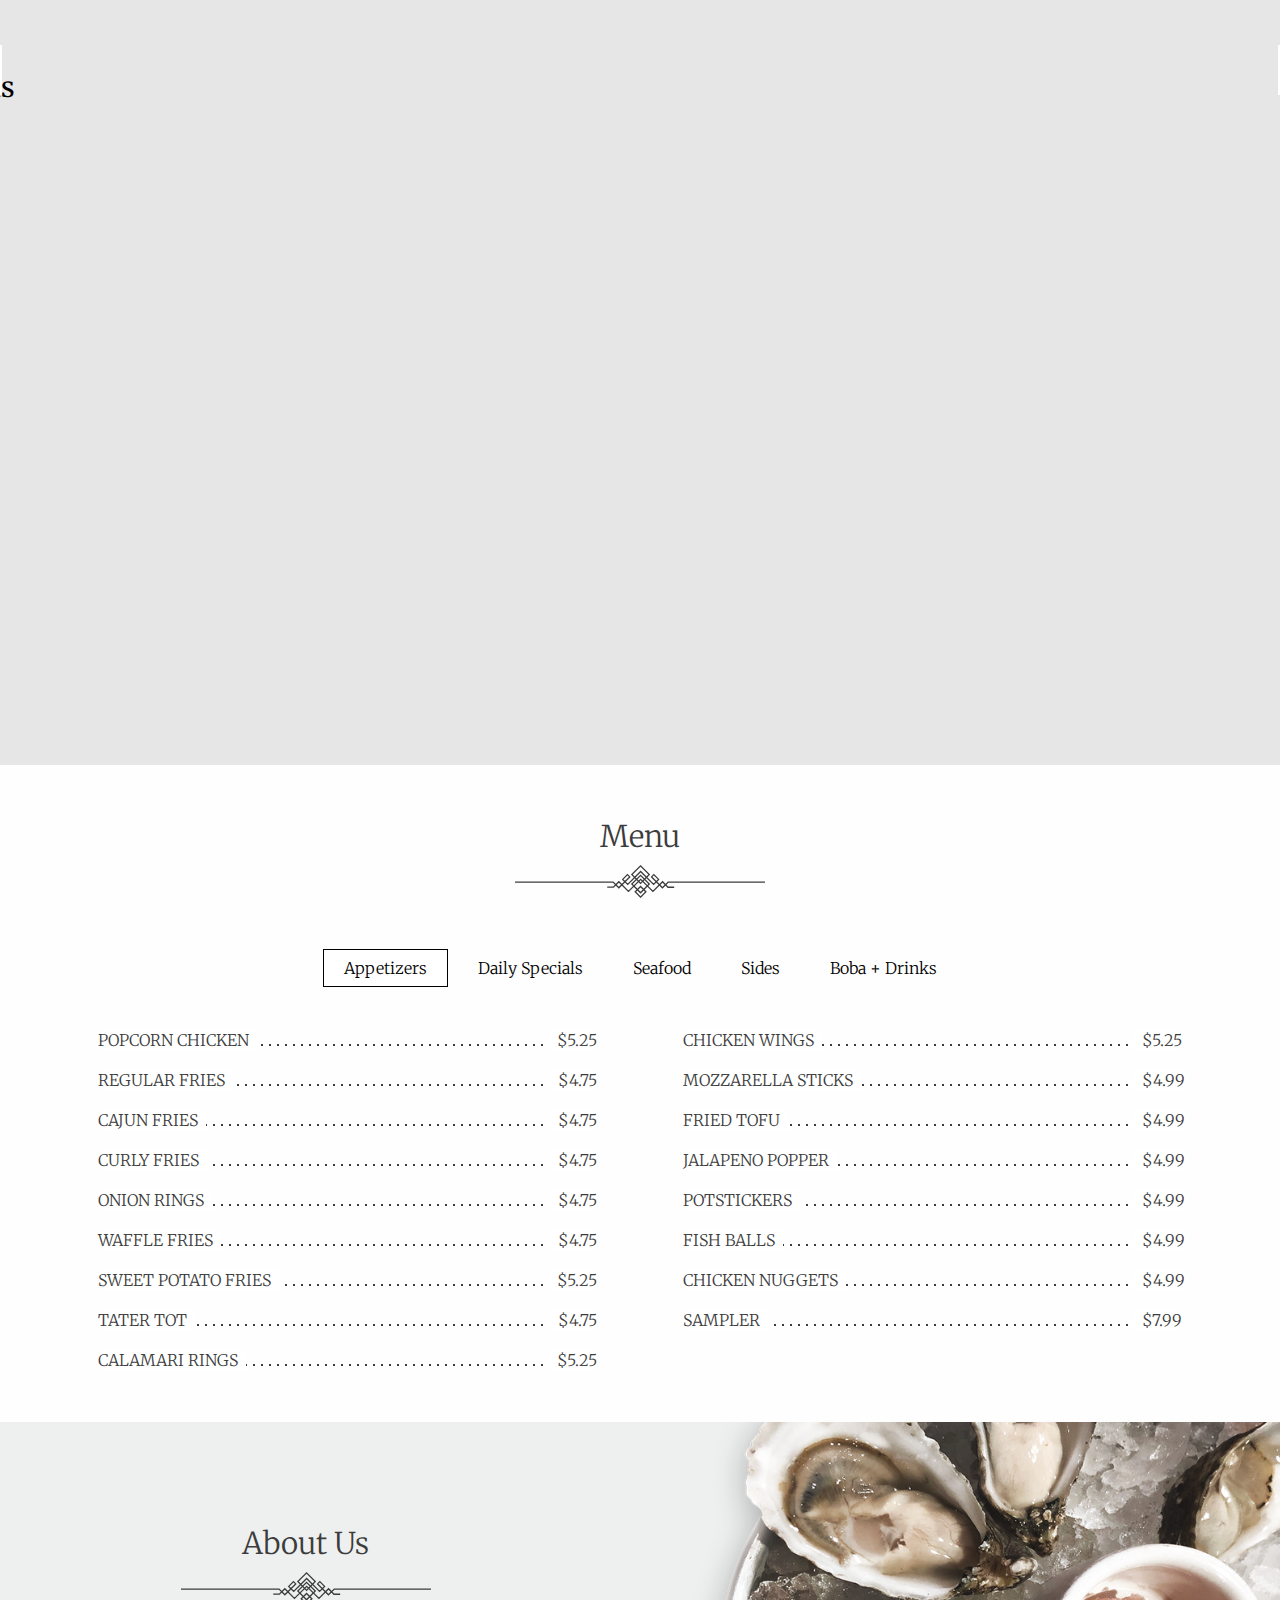
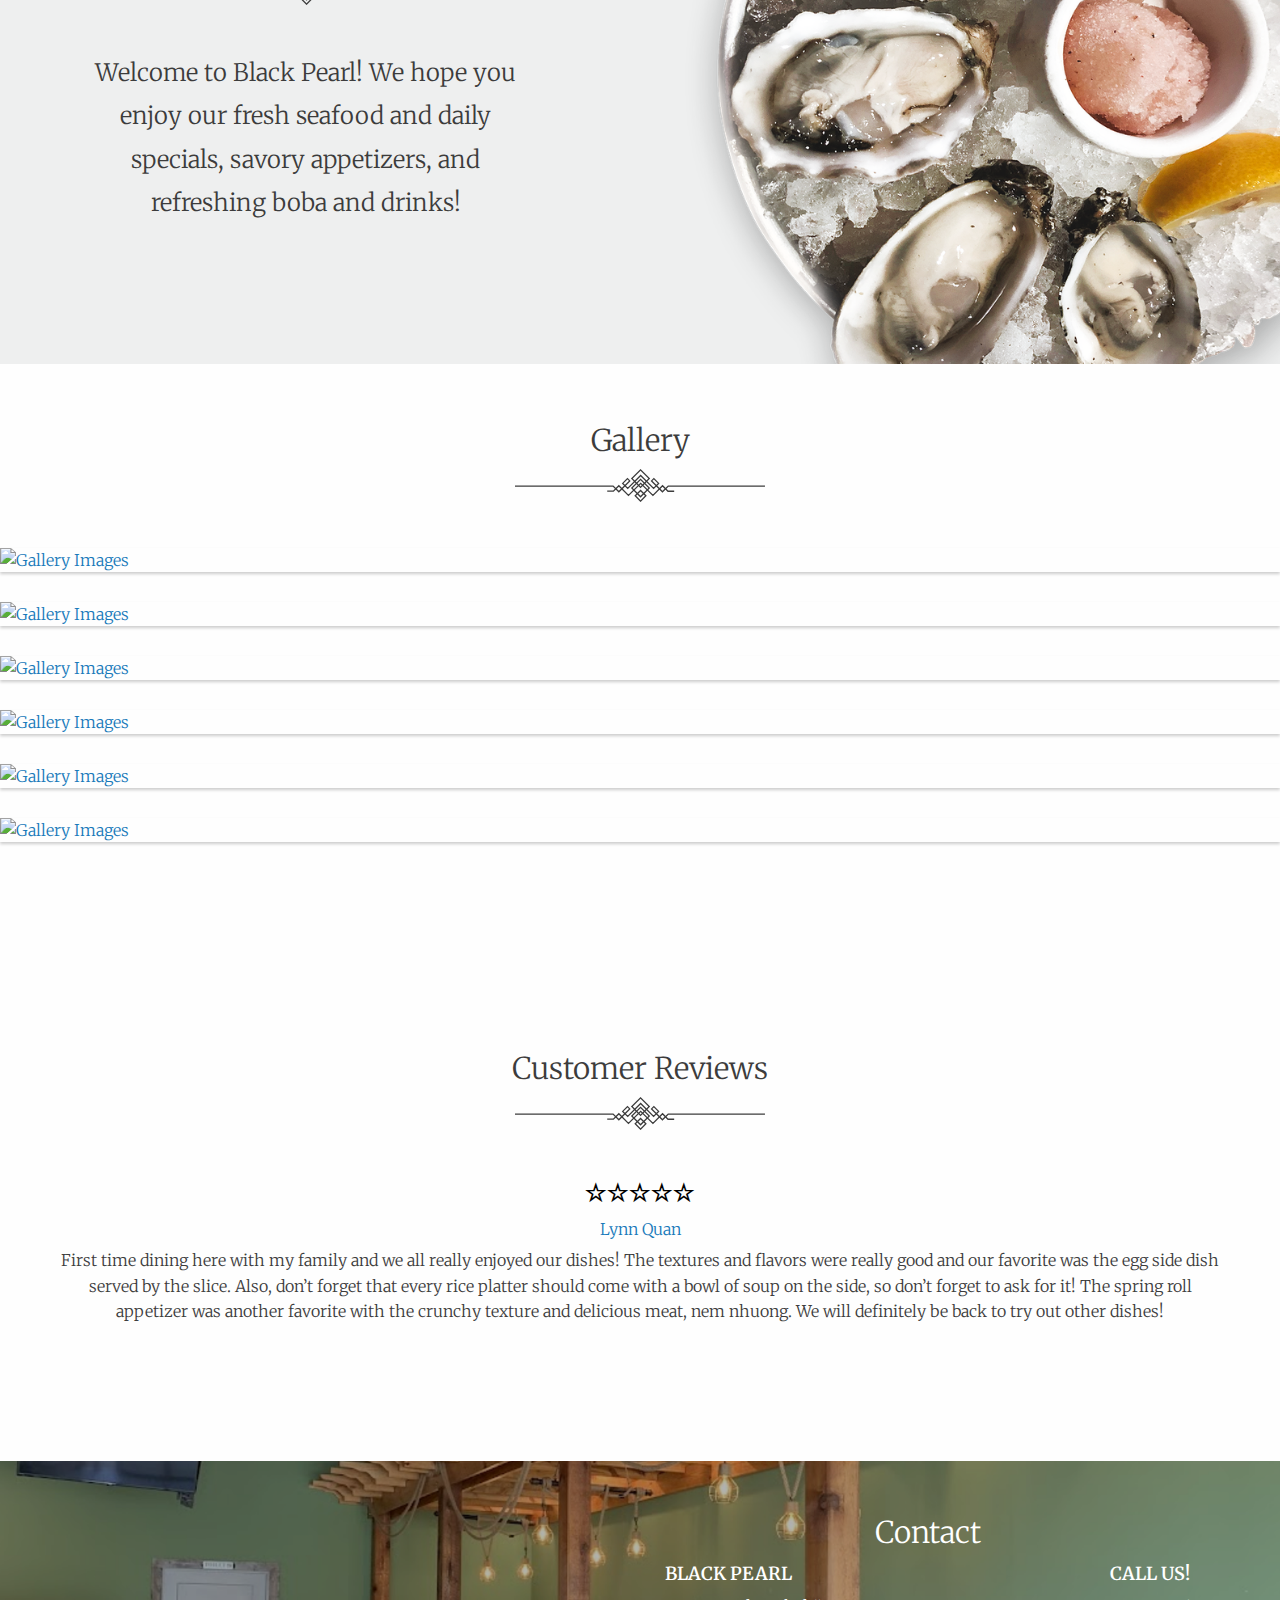
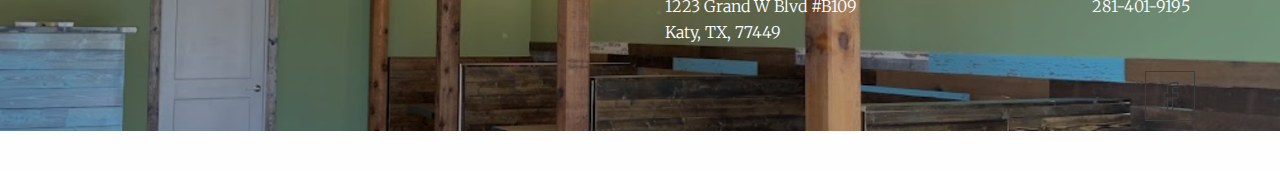
==== clients/index.html @ 0f5009c0 "added example client site" ====
<!doctype html>
<html class="no-js" lang="en">

<head>
    <meta charset="utf-8">
    <meta http-equiv="x-ua-compatible" content="ie=edge">
    <meta name="viewport" content="width=device-width, initial-scale=1.0">
    <title>Black Pearl</title>
    <link rel="stylesheet" href="css/app.css">
    <link rel="stylesheet" href="https://cdn.jsdelivr.net/npm/bootstrap@4.6.0/dist/css/bootstrap.min.css" integrity="sha384-B0vP5xmATw1+K9KRQjQERJvTumQW0nPEzvF6L/Z6nronJ3oUOFUFpCjEUQouq2+l" crossorigin="anonymous">
    <link rel="stylesheet" type="text/css" href="https://cdnjs.cloudflare.com/ajax/libs/slick-carousel/1.7.1/slick.css" />
    <link rel="stylesheet" type="text/css" href="https://cdnjs.cloudflare.com/ajax/libs/slick-carousel/1.7.1/slick-theme.css" />
    <script src="https://unpkg.com/scrollreveal@4.0.0-beta.6"></script>


</head>

<body>
    <!-- Start Navigation Bar -->
    <header class="site-header">
        <div class="container">
            <div class="header-content">
                <div class="top-menu  scroll-reveal">
                    <div class="menu">
                        <div class="title-bar" data-responsive-toggle="main-nav" data-hide-for="medium">
                            <button class="menu-icon dark" type="button" data-toggle="main-nav"></button>
                            <div class="title-bar-title">Menu</div>
                        </div>

                        <nav id="main-nav" data-animate="menu-in menu-out">
                            <ul class="main-navigation">
                                <li><a class="m-active" href="#" data-text="Home">Home</a></li>
                                <li><a class="m-anim" href="#main-menu" data-text="Menu Cart">Menu</a></li>
                                <li><a class="m-anim" href="#about-us" data-text="About">About</a></li>
                                <li><a class="m-anim" href="#gallery" data-text="Gallery">Gallery</a></li>
                                <li><a class="m-anim" href="#reviews" data-text="Reviews">Reviews</a></li>
                                <li><a class="m-anim" href="#contact-us" data-text="Contact">Contact</a></li>
                            </ul>
                        </nav>
                    </div>
                </div>
            </div>
        </div>
        <div class="slider">
            <div class="a-slide slide1">
                <div class="container">
                    <div class="bottom-section scroll-reveal" data-origin="right" data-distance="20%">

                    </div>
                </div>
            </div>
        </div>
    </header>
    <!-- End Navigation Bar -->    
    
    <!-- Start Menu --> 
    <section id="main-menu" class="menu-cart scroll-reveal">
        <div class="container">
            <h1 class="header-txt">Menu</h1>
            <div class="divider">
                <?xml version="1.0" encoding="utf-8"?>
                <!-- Generator: Adobe Illustrator 21.1.0, SVG Export Plug-In . SVG Version: 6.00 Build 0)  -->
                <svg version="1.1" id="Layer_1" xmlns="http://www.w3.org/2000/svg" xmlns:xlink="http://www.w3.org/1999/xlink" x="0px" y="0px" viewBox="0 0 1930 255.5" style="enable-background:new 0 0 1930 255.5;" xml:space="preserve">
                                <style type="text/css">
                                    .st0{fill:none;stroke:#3c3c3c;stroke-width:10;stroke-linecap:square;stroke-miterlimit:10;}
                                </style>
                                <polyline class="st0" points="1224,171.8 1181.3,171.8 1139.2,129.6 1065,203.9 970.5,110.4 876,203.6 801.8,129.4 759.7,171.5 
                                    717,171.5 "/>
                                <polyline class="st0" points="5,131.5 757.3,131.5 801.8,176.1 885.9,91.9 868.3,74.2 831.5,111 870.4,149.9 970.2,50.2 1070,149.9 
                                    1108.8,111 1072.1,74.2 1054.4,91.9 1138.5,176.1 1183.1,131.5 1925,131.5 "/>
                                <rect x="921.9" y="26.7" transform="matrix(0.7071 -0.7071 0.7071 0.7071 231.426 707.2043)" class="st0" width="95" height="95"/>
                                <rect x="921.9" y="99.7" transform="matrix(0.7071 -0.7071 0.7071 0.7071 179.8072 728.5855)" class="st0" width="95" height="95"/>
                                <rect x="940.3" y="178.1" transform="matrix(0.7071 -0.7071 0.7071 0.7071 137.3893 746.1556)" class="st0" width="58.2" height="58.2"/>
                                </svg>
            </div>
            <!--.divider-->
            <ul class="menu-navigation" data-tabs data-match-height="true" id="example-tabs">
            
            
                <li class="tabs-title is-active"><a class="m-anim" href="#panel1" aria-selected="true" data-text="Appetizers">Appetizers</a></li>
            
            
            
                <li class="tabs-title"><a class="m-anim" data-tabs-target="panel2" href="#panel2" data-text="Daily Specials">Daily Specials</a></li>
            
            
            
                <li class="tabs-title"><a class="m-anim" data-tabs-target="panel3" href="#panel3" data-text="Seafood">Seafood</a></li>
            
            
            
                <li class="tabs-title"><a class="m-anim" data-tabs-target="panel4" href="#panel4" data-text="Sides">Sides</a></li>
            
            
            
                <li class="tabs-title"><a class="m-anim" data-tabs-target="panel5" href="#panel5" data-text="Boba + Drinks">Boba + Drinks</a></li>
            
            
            </ul>

            <div class="tabs-content" data-tabs-content="example-tabs">
            
            
                <div class="tabs-panel is-active" id="panel1">
            
                    <div class="menu-content">
                
                        <div class="menu-section">
                            <table>
                    
                                <tr>
                                    <td><span>Popcorn Chicken</span></td>
                                    <td><span>$5.25</span></td>
                                </tr>
                                <tr>
                                    
                                </tr>
                    
                                <tr>
                                    <td><span>Regular Fries</span></td>
                                    <td><span>$4.75</span></td>
                                </tr>
                                <tr>
                                    
                                </tr>
                    
                                <tr>
                                    <td><span>Cajun Fries</span></td>
                                    <td><span>$4.75</span></td>
                                </tr>
                                <tr>
                                    
                                </tr>
                    
                                <tr>
                                    <td><span>Curly Fries</span></td>
                                    <td><span>$4.75</span></td>
                                </tr>
                                <tr>
                                    
                                </tr>
                    
                                <tr>
                                    <td><span>Onion Rings</span></td>
                                    <td><span>$4.75</span></td>
                                </tr>
                                <tr>
                                    
                                </tr>
                    
                                <tr>
                                    <td><span>Waffle Fries</span></td>
                                    <td><span>$4.75</span></td>
                                </tr>
                                <tr>
                                    
                                </tr>
                    
                                <tr>
                                    <td><span>Sweet Potato Fries</span></td>
                                    <td><span>$5.25</span></td>
                                </tr>
                                <tr>
                                    
                                </tr>
                    
                                <tr>
                                    <td><span>Tater Tot</span></td>
                                    <td><span>$4.75</span></td>
                                </tr>
                                <tr>
                                    
                                </tr>
                    
                                <tr>
                                    <td><span>Calamari Rings</span></td>
                                    <td><span>$5.25</span></td>
                                </tr>
                                <tr>
                                    
                                </tr>
                     
                            </table>
                        </div>
                
                        <div class="menu-section">
                            <table>
                    
                                <tr>
                                    <td><span>Chicken Wings</span></td>
                                    <td><span>$5.25</span></td>
                                </tr>
                                <tr>
                                    
                                </tr>
                    
                                <tr>
                                    <td><span>Mozzarella Sticks</span></td>
                                    <td><span>$4.99</span></td>
                                </tr>
                                <tr>
                                    
                                </tr>
                    
                                <tr>
                                    <td><span>Fried Tofu</span></td>
                                    <td><span>$4.99</span></td>
                                </tr>
                                <tr>
                                    
                                </tr>
                    
                                <tr>
                                    <td><span>Jalapeno Popper</span></td>
                                    <td><span>$4.99</span></td>
                                </tr>
                                <tr>
                                    
                                </tr>
                    
                                <tr>
                                    <td><span>Potstickers</span></td>
                                    <td><span>$4.99</span></td>
                                </tr>
                                <tr>
                                    
                                </tr>
                    
                                <tr>
                                    <td><span>Fish Balls</span></td>
                                    <td><span>$4.99</span></td>
                                </tr>
                                <tr>
                                    
                                </tr>
                    
                                <tr>
                                    <td><span>Chicken Nuggets</span></td>
                                    <td><span>$4.99</span></td>
                                </tr>
                                <tr>
                                    
                                </tr>
                    
                                <tr>
                                    <td><span>Sampler</span></td>
                                    <td><span>$7.99</span></td>
                                </tr>
                                <tr>
                                    
                                </tr>
                     
                            </table>
                        </div>
                
                    </div>
                    </div>
            
            
                <div class="tabs-panel" id="panel2">
            
                    <div class="menu-content">
                
                        <div class="menu-section">
                            <table>
                    
                                <tr>
                                    <td><span>Garlic Noodle</span></td>
                                    <td><span>$8.99</span></td>
                                </tr>
                                <tr>
                                    
                                </tr>
                    
                                <tr>
                                    <td><span>Clam Chowder</span></td>
                                    <td><span>$6.99</span></td>
                                </tr>
                                <tr>
                                    
                                </tr>
                    
                                <tr>
                                    <td><span>Po Boy</span></td>
                                    <td><span>$6.99</span></td>
                                </tr>
                                <tr>
                                    
                                </tr>
                    
                                <tr>
                                    <td><span>Fried Fish</span></td>
                                    <td><span>$8.99</span></td>
                                </tr>
                                <tr>
                                    
                                </tr>
                    
                                <tr>
                                    <td><span>Fried Shrimp</span></td>
                                    <td><span>$8.99</span></td>
                                </tr>
                                <tr>
                                    
                                </tr>
                    
                                <tr>
                                    <td><span>Chicken Fried Rice</span></td>
                                    <td><span>$8.99</span></td>
                                </tr>
                                <tr>
                                    
                                </tr>
                     
                            </table>
                        </div>
                
                        <div class="menu-section">
                            <table>
                    
                                <tr>
                                    <td><span>Shrimp Fried Rice</span></td>
                                    <td><span>$9.99</span></td>
                                </tr>
                                <tr>
                                    
                                </tr>
                    
                                <tr>
                                    <td><span>Seafood Fried Rice</span></td>
                                    <td><span>$11.99</span></td>
                                </tr>
                                <tr>
                                    
                                </tr>
                    
                                <tr>
                                    <td><span>House Special FR</span></td>
                                    <td><span>$14.99</span></td>
                                </tr>
                                <tr>
                                    
                                </tr>
                    
                                <tr>
                                    <td><span>Grilled Oysters</span></td>
                                    <td><span>$14.99</span></td>
                                </tr>
                                <tr>
                                    
                                </tr>
                    
                                <tr>
                                    <td><span>Raw Oysters</span></td>
                                    <td><span>$12.99</span></td>
                                </tr>
                                <tr>
                                    
                                </tr>
                    
                                <tr>
                                    <td><span>Sweet Snail</span></td>
                                    <td><span>$10.99</span></td>
                                </tr>
                                <tr>
                                    
                                </tr>
                     
                            </table>
                        </div>
                
                    </div>
                    </div>
            
            
                <div class="tabs-panel" id="panel3">
            
                    <div class="menu-content">
                
                        <div class="menu-section">
                            <table>
                    
                                <tr>
                                    <td><span>Crawfish</span></td>
                                    <td><span>$MKT</span></td>
                                </tr>
                                <tr>
                                    
                                </tr>
                    
                                <tr>
                                    <td><span>Dungeness Crab</span></td>
                                    <td><span>$MKT</span></td>
                                </tr>
                                <tr>
                                    
                                </tr>
                    
                                <tr>
                                    <td><span>Snow Crab Legs</span></td>
                                    <td><span>$MKT</span></td>
                                </tr>
                                <tr>
                                    
                                </tr>
                    
                                <tr>
                                    <td><span>King Crab Legs</span></td>
                                    <td><span>$MKT</span></td>
                                </tr>
                                <tr>
                                    
                                </tr>
                     
                            </table>
                        </div>
                
                        <div class="menu-section">
                            <table>
                    
                                <tr>
                                    <td><span>Blue Crab</span></td>
                                    <td><span>$MKT</span></td>
                                </tr>
                                <tr>
                                    
                                </tr>
                    
                                <tr>
                                    <td><span>Shrimp</span></td>
                                    <td><span>$MKT</span></td>
                                </tr>
                                <tr>
                                    
                                </tr>
                    
                                <tr>
                                    <td><span>Clams</span></td>
                                    <td><span>$MKT</span></td>
                                </tr>
                                <tr>
                                    
                                </tr>
                    
                                <tr>
                                    <td><span>Mussels</span></td>
                                    <td><span>$MKT</span></td>
                                </tr>
                                <tr>
                                    
                                </tr>
                     
                            </table>
                        </div>
                
                    </div>
                    </div>
            
            
                <div class="tabs-panel" id="panel4">
            
                    <div class="menu-content">
                
                        <div class="menu-section">
                            <table>
                    
                                <tr>
                                    <td><span>Corn on the Cob</span></td>
                                    <td><span>$0.75</span></td>
                                </tr>
                                <tr>
                                    
                                </tr>
                    
                                <tr>
                                    <td><span>Sausage</span></td>
                                    <td><span>$1</span></td>
                                </tr>
                                <tr>
                                    
                                </tr>
                    
                                <tr>
                                    <td><span>Sausage (6pcs)</span></td>
                                    <td><span>$5</span></td>
                                </tr>
                                <tr>
                                    
                                </tr>
                     
                            </table>
                        </div>
                
                        <div class="menu-section">
                            <table>
                    
                                <tr>
                                    <td><span>Potatoes (5pcs)</span></td>
                                    <td><span>$2</span></td>
                                </tr>
                                <tr>
                                    
                                </tr>
                    
                                <tr>
                                    <td><span>Steamed Rice</span></td>
                                    <td><span>$2</span></td>
                                </tr>
                                <tr>
                                    
                                </tr>
                     
                            </table>
                        </div>
                
                    </div>
                    </div>
            
            
                <div class="tabs-panel" id="panel5">
            
                    <div class="menu-content">
                
                        <div class="menu-section">
                            <table>
                    
                                <tr>
                                    <td><span>Bubble Tea (M)</span></td>
                                    <td><span>$3.25</span></td>
                                </tr>
                                <tr>
                                    
                                </tr>
                    
                                <tr>
                                    <td><span>Bubble Tea (L)</span></td>
                                    <td><span>$4</span></td>
                                </tr>
                                <tr>
                                    
                                </tr>
                    
                                <tr>
                                    <td><span>Soft Drink</span></td>
                                    <td><span>$2</span></td>
                                </tr>
                                <tr>
                                    
                                </tr>
                    
                                <tr>
                                    <td><span>Bud Light</span></td>
                                    <td><span>$2.5</span></td>
                                </tr>
                                <tr>
                                    
                                </tr>
                    
                                <tr>
                                    <td><span>Budweiser</span></td>
                                    <td><span>$2.5</span></td>
                                </tr>
                                <tr>
                                    
                                </tr>
                     
                            </table>
                        </div>
                
                        <div class="menu-section">
                            <table>
                    
                                <tr>
                                    <td><span>Miller Lite</span></td>
                                    <td><span>$2.5</span></td>
                                </tr>
                                <tr>
                                    
                                </tr>
                    
                                <tr>
                                    <td><span>Heineken</span></td>
                                    <td><span>$3.5</span></td>
                                </tr>
                                <tr>
                                    
                                </tr>
                    
                                <tr>
                                    <td><span>Dos Equis XXL</span></td>
                                    <td><span>$3.5</span></td>
                                </tr>
                                <tr>
                                    
                                </tr>
                    
                                <tr>
                                    <td><span>Corona Extra</span></td>
                                    <td><span>$3.5</span></td>
                                </tr>
                                <tr>
                                    
                                </tr>
                     
                            </table>
                        </div>
                
                    </div>
                    </div>
            
            </div>
        </div>
        <!--.container-->
    </section>
    <!-- End Menu -->    
    
    <!-- Start About -->
    <section id="about-us" class="about">
        <div class="container">
            <div class="about-content">
                <h1 class="header-txt scroll-reveal">About Us</h1>
                <div class="divider scroll-reveal">
                    <?xml version="1.0" encoding="utf-8"?>
                    <!-- Generator: Adobe Illustrator 21.1.0, SVG Export Plug-In . SVG Version: 6.00 Build 0)  -->
                    <svg version="1.1" id="Layer_1" xmlns="http://www.w3.org/2000/svg" xmlns:xlink="http://www.w3.org/1999/xlink" x="0px" y="0px" viewBox="0 0 1930 255.5" style="enable-background:new 0 0 1930 255.5;" xml:space="preserve">
                                <style type="text/css">
                                    .st0{fill:none;stroke:#3c3c3c;stroke-width:10;stroke-linecap:square;stroke-miterlimit:10;}
                                </style>
                                <polyline class="st0" points="1224,171.8 1181.3,171.8 1139.2,129.6 1065,203.9 970.5,110.4 876,203.6 801.8,129.4 759.7,171.5 
                                    717,171.5 "/>
                                <polyline class="st0" points="5,131.5 757.3,131.5 801.8,176.1 885.9,91.9 868.3,74.2 831.5,111 870.4,149.9 970.2,50.2 1070,149.9 
                                    1108.8,111 1072.1,74.2 1054.4,91.9 1138.5,176.1 1183.1,131.5 1925,131.5 "/>
                                <rect x="921.9" y="26.7" transform="matrix(0.7071 -0.7071 0.7071 0.7071 231.426 707.2043)" class="st0" width="95" height="95"/>
                                <rect x="921.9" y="99.7" transform="matrix(0.7071 -0.7071 0.7071 0.7071 179.8072 728.5855)" class="st0" width="95" height="95"/>
                                <rect x="940.3" y="178.1" transform="matrix(0.7071 -0.7071 0.7071 0.7071 137.3893 746.1556)" class="st0" width="58.2" height="58.2"/>
                                </svg>
                </div>
                <!--.divider-->
                <p class="scroll-reveal" data-origin="top" data-distance="10%">Welcome to Black Pearl! We hope you enjoy our fresh seafood and daily specials, savory appetizers, and refreshing boba and drinks!</p>
            </div>
        </div>
        <!--.container-->
    </section>
    <!-- End About -->
    
    <!-- Start Gallery -->
    <section id="gallery" class="month-specials" data-scroll-reveal="enter from the bottom after 0.9s">
        <div class="gallery-box">
            <div class="container-fluid">
                <div class="row">
                    <div class="col-lg-12">
                        <div class="heading-title text-center">
                            <h1 class="header-txt">Gallery</h1>
                            <div class="divider">
                                <?xml version="1.0" encoding="utf-8"?>
                                <!-- Generator: Adobe Illustrator 21.1.0, SVG Export Plug-In . SVG Version: 6.00 Build 0)  -->
                                <svg version="1.1" id="Layer_1" xmlns="http://www.w3.org/2000/svg" xmlns:xlink="http://www.w3.org/1999/xlink" x="0px" y="0px" viewBox="0 0 1930 255.5" style="enable-background:new 0 0 1930 255.5;" xml:space="preserve">
                                                <style type="text/css">
                                                    .st0{fill:none;stroke:#3c3c3c;stroke-width:10;stroke-linecap:square;stroke-miterlimit:10;}
                                                </style>
                                                <polyline class="st0" points="1224,171.8 1181.3,171.8 1139.2,129.6 1065,203.9 970.5,110.4 876,203.6 801.8,129.4 759.7,171.5 
                                                    717,171.5 "/>
                                                <polyline class="st0" points="5,131.5 757.3,131.5 801.8,176.1 885.9,91.9 868.3,74.2 831.5,111 870.4,149.9 970.2,50.2 1070,149.9 
                                                    1108.8,111 1072.1,74.2 1054.4,91.9 1138.5,176.1 1183.1,131.5 1925,131.5 "/>
                                                <rect x="921.9" y="26.7" transform="matrix(0.7071 -0.7071 0.7071 0.7071 231.426 707.2043)" class="st0" width="95" height="95"/>
                                                <rect x="921.9" y="99.7" transform="matrix(0.7071 -0.7071 0.7071 0.7071 179.8072 728.5855)" class="st0" width="95" height="95"/>
                                                <rect x="940.3" y="178.1" transform="matrix(0.7071 -0.7071 0.7071 0.7071 137.3893 746.1556)" class="st0" width="58.2" height="58.2"/>
                                                </svg>
                            </div>                            
                        </div>
                    </div>
                </div>
                <div class="tz-gallery">
                    <div class="row">
                    
                        
                            <div class="col-sm-6 col-md-4 col-lg-4">
                        
                                <a class="lightbox" href="#" onclick="return false;">
                                    <img class="img-fluid" src="https://lh5.googleusercontent.com/p/AF1QipO0VrWsqDpEFoqNBCas67X9to2obEVWr0_cL4N8=s1200" alt="Gallery Images">
                                </a>
                            </div>
                    
                        
                            <div class="col-sm-6 col-md-4 col-lg-4">
                        
                                <a class="lightbox" href="#" onclick="return false;">
                                    <img class="img-fluid" src="https://lh5.googleusercontent.com/p/AF1QipMe4sfPUatG7mgJu_1PuhxspC_z9L0hjqI9Qciw=s1200" alt="Gallery Images">
                                </a>
                            </div>
                    
                        
                            <div class="col-sm-12 col-md-4 col-lg-4">
                        
                                <a class="lightbox" href="#" onclick="return false;">
                                    <img class="img-fluid" src="https://lh5.googleusercontent.com/p/AF1QipP5WooJl8fLJEezq0gGzMRWDgFslQs3GDys6IM3=s1200" alt="Gallery Images">
                                </a>
                            </div>
                    
                        
                            <div class="col-sm-6 col-md-4 col-lg-4">
                        
                                <a class="lightbox" href="#" onclick="return false;">
                                    <img class="img-fluid" src="https://lh5.googleusercontent.com/p/AF1QipNCWs1jb4X0dlknGQ3hfcHy7I0xGqf7kQffiNP_=s1200" alt="Gallery Images">
                                </a>
                            </div>
                    
                        
                            <div class="col-sm-6 col-md-4 col-lg-4">
                        
                                <a class="lightbox" href="#" onclick="return false;">
                                    <img class="img-fluid" src="https://lh5.googleusercontent.com/p/AF1QipPeP_3Onbtw-9kBC7wvXfCA9e2-TV2risSnn_CU=s1200" alt="Gallery Images">
                                </a>
                            </div>
                    
                        
                            <div class="col-sm-12 col-md-4 col-lg-4">
                        
                                <a class="lightbox" href="#" onclick="return false;">
                                    <img class="img-fluid" src="https://lh5.googleusercontent.com/p/AF1QipMRNRliREXbBmUOO2-Ta1en8rg3-MdeOPdPJbls=s1200" alt="Gallery Images">
                                </a>
                            </div>
                    
                    </div>
                </div>
            </div>
        </div>
    </section>
    <!-- End Gallery -->
        
    <!-- Start Reviews -->
    <section id="reviews" class="month-specials" data-scroll-reveal="enter from the bottom after 0.9s">
        <div class="customer-reviews-box">
            <div class="container">
                <div class="row">
                    <div class="col-lg-12">
                        <div class="heading-title text-center">
                            <h1 class="header-txt">Customer Reviews</h1>
                            <div class="divider">
                                <?xml version="1.0" encoding="utf-8"?>
                                <!-- Generator: Adobe Illustrator 21.1.0, SVG Export Plug-In . SVG Version: 6.00 Build 0)  -->
                                <svg version="1.1" id="Layer_1" xmlns="http://www.w3.org/2000/svg" xmlns:xlink="http://www.w3.org/1999/xlink" x="0px" y="0px" viewBox="0 0 1930 255.5" style="enable-background:new 0 0 1930 255.5;" xml:space="preserve">
                                                <style type="text/css">
                                                    .st0{fill:none;stroke:#3c3c3c;stroke-width:10;stroke-linecap:square;stroke-miterlimit:10;}
                                                </style>
                                                <polyline class="st0" points="1224,171.8 1181.3,171.8 1139.2,129.6 1065,203.9 970.5,110.4 876,203.6 801.8,129.4 759.7,171.5 
                                                    717,171.5 "/>
                                                <polyline class="st0" points="5,131.5 757.3,131.5 801.8,176.1 885.9,91.9 868.3,74.2 831.5,111 870.4,149.9 970.2,50.2 1070,149.9 
                                                    1108.8,111 1072.1,74.2 1054.4,91.9 1138.5,176.1 1183.1,131.5 1925,131.5 "/>
                                                <rect x="921.9" y="26.7" transform="matrix(0.7071 -0.7071 0.7071 0.7071 231.426 707.2043)" class="st0" width="95" height="95"/>
                                                <rect x="921.9" y="99.7" transform="matrix(0.7071 -0.7071 0.7071 0.7071 179.8072 728.5855)" class="st0" width="95" height="95"/>
                                                <rect x="940.3" y="178.1" transform="matrix(0.7071 -0.7071 0.7071 0.7071 137.3893 746.1556)" class="st0" width="58.2" height="58.2"/>
                                                </svg>
                            </div>
                        </div>
                    </div>
                </div>
                <div class="row">
                    <div class="col-md-8 mr-auto ml-auto text-center">
                        <div id="reviews" class="carousel slide" data-ride="carousel">
                            <div class="carousel-inner mt-4">
                            
                                <div class="carousel-item text-center">
                                    <h5 class="mt-4 mb-0"><strong class="text-warning text-uppercase">☆☆☆☆☆</strong></h5>
                                    <a href="https://www.google.com/maps/contrib/103559171762489747873?hl=en-US&sa=X&ved=2ahUKEwiw0crvhvbyAhX8k2oFHV3qCiwQvvQBegQIARAn" target="_blank">
                                        <h6 class="text-dark m-0">Lynn Quan</h6>
                                    </a>
                                    <p class="m-0 pt-3">First time dining here with my family and we all really enjoyed our dishes! The textures and flavors were really good and our favorite was the egg side dish served by the slice. Also, don’t forget that every rice platter should come with a bowl of soup on the side, so don’t forget to ask for it! The spring roll appetizer was another favorite with the crunchy texture and delicious meat, nem nhuong. We will definitely be back to try out other dishes!</p>
                                </div>
                            
                                <div class="carousel-item text-center">
                                    <h5 class="mt-4 mb-0"><strong class="text-warning text-uppercase">☆☆☆☆☆</strong></h5>
                                    <a href="https://www.google.com/maps/contrib/102172760312559287756?hl=en-US&sa=X&ved=2ahUKEwiw0crvhvbyAhX8k2oFHV3qCiwQvvQBegQIARB2" target="_blank">
                                        <h6 class="text-dark m-0">Trang Tran</h6>
                                    </a>
                                    <p class="m-0 pt-3">We visited this morning. Got the C1 and C2, their special broke rice. They were both delicious! Really enjoyed it and now we're happy that we don't have to go to Bellaire each time we crave this food.I noticed some reviews were about the service. The staff were really nice this morning so please definitely give them a try 😊</p>
                                </div>
                            
                                <div class="carousel-item text-center">
                                    <h5 class="mt-4 mb-0"><strong class="text-warning text-uppercase">☆☆☆☆☆</strong></h5>
                                    <a href="https://www.google.com/maps/contrib/112815611472487289371?hl=en-US&sa=X&ved=2ahUKEwjinOG4h_byAhWJlGoFHcnKCXUQvvQBegQIARAD" target="_blank">
                                        <h6 class="text-dark m-0">TU NGUYEN</h6>
                                    </a>
                                    <p class="m-0 pt-3">Waiting for it to open in a long time. First time try it today and all I can say is: It is worth the wait.  I am a big fan of Cơm tấm (broken rice) and the Cơm  tấm at Cơm Tấm Sài Gòn is so good. The rice is sweet, soft and dry. The nước mắm (fish sauce)  is the best so far. All of the toppings are very tasty. The pickle is crunchy and not very sour. Can't wait to try it again as well as the other dishes. Five stars for the service too!</p>
                                </div>
                            
                                <div class="carousel-item text-center">
                                    <h5 class="mt-4 mb-0"><strong class="text-warning text-uppercase">☆☆☆☆</strong></h5>
                                    <a href="https://www.google.com/maps/contrib/109762926524103010063?hl=en-US&sa=X&ved=2ahUKEwjinOG4h_byAhWJlGoFHcnKCXUQvvQBegQIARAh" target="_blank">
                                        <h6 class="text-dark m-0">Peter Fairfield</h6>
                                    </a>
                                    <p class="m-0 pt-3">Delicious ! I had an order of A2 which is the shrimp spring roll that has a crunchy wrapper inside of it! I absolutely love these things so when I go looking for them I tend to find them in Bellaire. So I am happy to note I can find them in Katy and you can too!</p>
                                </div>
                            
                                <div class="carousel-item text-center">
                                    <h5 class="mt-4 mb-0"><strong class="text-warning text-uppercase">☆☆☆☆☆</strong></h5>
                                    <a href="https://www.google.com/maps/contrib/101352800175580924023?hl=en-US&sa=X&ved=2ahUKEwjinOG4h_byAhWJlGoFHcnKCXUQvvQBegQIARAs" target="_blank">
                                        <h6 class="text-dark m-0">annual craven</h6>
                                    </a>
                                    <p class="m-0 pt-3">Came here with my family this afternoon. The restaurant was packed.  However, the service was very good the staff was attentive. Especially, Steve who is very patiently explained and answered every question we asked. We also ordered some Banh Khot for togo and thumb up to him since he double check before gave it to us. Definitely comeback and strongly recommend.</p>
                                </div>
                            
                                <div class="carousel-item text-center">
                                    <h5 class="mt-4 mb-0"><strong class="text-warning text-uppercase">☆☆☆☆☆</strong></h5>
                                    <a href="https://www.google.com/maps/contrib/111488475926266739896?hl=en-US&sa=X&ved=2ahUKEwjinOG4h_byAhWJlGoFHcnKCXUQvvQBegQIARBy" target="_blank">
                                        <h6 class="text-dark m-0">Patricia Tucker</h6>
                                    </a>
                                    <p class="m-0 pt-3">Very good food. And the manager Steve is so sweet and very attentetive to the Patrons!! He always helped us pick what he think we like, and it works great! My husban and i when to eat last week! Beaucase threy serve Fho now!! It was great! We always go to PHO Saigon on mason, but they are just as great! And they have way more Dishes ! We are going today again!! For my Bon Heu..Thank you Steve..see you soon.5 Star you deserve it..</p>
                                </div>
                            
                                <div class="carousel-item text-center">
                                    <h5 class="mt-4 mb-0"><strong class="text-warning text-uppercase">☆☆☆☆☆</strong></h5>
                                    <a href="https://www.google.com/maps/contrib/109213412717133567934?hl=en-US&sa=X&ved=2ahUKEwjdtq-6h_byAhVlk2oFHWckAkEQvvQBegQIARBI" target="_blank">
                                        <h6 class="text-dark m-0">Tina Von</h6>
                                    </a>
                                    <p class="m-0 pt-3">The food is PHENOMENAL!!!!Attentive service, quality food.Def my favorite in the Katy area.Everything was just delicious.I will def be coming back to try the rest of the menu.</p>
                                </div>
                            
                                <div class="carousel-item text-center">
                                    <h5 class="mt-4 mb-0"><strong class="text-warning text-uppercase">☆☆☆☆☆</strong></h5>
                                    <a href="https://www.google.com/maps/contrib/103536262130221460420?hl=en-US&sa=X&ved=2ahUKEwjdtq-6h_byAhVlk2oFHWckAkEQvvQBegQIARBr" target="_blank">
                                        <h6 class="text-dark m-0">Tu Tr</h6>
                                    </a>
                                    <p class="m-0 pt-3">Finally a good Vietnamese restaurant that has all the food I'm looking for, no need to drive to Bellaire. Thumbs up for the guy at the register, He make sure nothing is missing when packed togo. Food is great and price is very reasonable compare to other restaurants around that is over priced. My to go place from now on.</p>
                                </div>
                            
                                <div class="carousel-item text-center">
                                    <h5 class="mt-4 mb-0"><strong class="text-warning text-uppercase">☆☆☆☆☆</strong></h5>
                                    <a href="https://www.google.com/maps/contrib/111933441010831402449?hl=en-US&sa=X&ved=2ahUKEwi5lNi6h_byAhUil2oFHTwrA_MQvvQBegQIARAD" target="_blank">
                                        <h6 class="text-dark m-0">RM Corwin</h6>
                                    </a>
                                    <p class="m-0 pt-3">Great Vietnamese food without having to drive to Bellaire ....Rolls are excellentRice dishes and vermicelli noodles remind me of California ....Just yummy!</p>
                                </div>
                            
                            </div>
                            <button class="carousel-control-prev" onclick="plusDivs(-1)">
                                &#10094;
                                <span class="sr-only">Previous</span>
                            </button>
                            <button class="carousel-control-next" onclick="plusDivs(+1)">
                                &#10095;
                                <span class="sr-only">Next</span>
                            </button>
                        </div>
                    </div>
                </div>
            </div>
        </div>        
    </section>
    <!-- End Reviews -->    
    
    <!-- Scroll to Top Button -->
    <a href="#0" class="cd-top">Top</a>
        
    <!-- Start Contact -->
    <footer id="contact-us" class="bg-f">
        <div class="container">
            <div class="footer-content">
                <h1 class="header-txt scroll-reveal">Contact</h1>
                <div class="contact-info scroll-reveal">
                    <div class="info-address">
                        <h3>Black Pearl</h3>
                        <p>1223 Grand W Blvd #B109<br> Katy, TX, 77449</p>
                    </div>
                    <div class="reservations">
                        <h3>Call Us!</h3>
                        <p>281-401-9195</p>
                        
                    </div>
                </div>
                <div class="social-icons scroll-reveal" data-duration="1500">
                    
                    <a href="https://www.facebook.com/bp2katy/", target="_blank">
                        <div class="fb-i">

                            <?xml version="1.0" encoding="iso-8859-1"?>
                            <!-- Generator: Adobe Illustrator 19.1.0, SVG Export Plug-In . SVG Version: 6.00 Build 0)  -->
                            <svg xmlns="http://www.w3.org/2000/svg" xmlns:xlink="http://www.w3.org/1999/xlink" version="1.1" id="Capa_1" x="0px" y="0px" viewBox="0 0 288.861 288.861" style="enable-background:new 0 0 288.861 288.861;" xml:space="preserve" width="30px" height="30px">
                                    <path d="M167.172,288.861h-62.16V159.347H70.769v-59.48h34.242v-33.4C105.011,35.804,124.195,0,178.284,0   c19.068,0,33.066,1.787,33.651,1.864l5.739,0.746l-1.382,55.663l-6.324-0.058c-0.013,0-14.223-0.135-29.724-0.135   c-11.536,0-13.066,2.847-13.066,14.171v27.629h50.913l-2.821,59.48h-48.086v129.501H167.172z M117.858,276.007h36.453V146.5h48.677   l1.607-33.779h-50.284V72.238c0-13.368,3.078-27.025,25.919-27.025c9.178,0,17.899,0.045,23.509,0.09l0.778-31.292   c-5.675-0.508-15.116-1.157-26.247-1.157c-44.544,0-60.419,27.693-60.419,53.613v46.254H83.61V146.5h34.242v129.507H117.858z" fill="#3c3c3c"/>
                                </svg>
                        </div>
                    </a>
                    
                    
                    
                </div>
                <!--.social-icons-->
            </div>
        </div>
        <!--.container-->
    </footer>
    <!-- End Contact -->
        
    <!-- Start Scripts -->
    <div id="preloader">
        <div class="loader">
            <span></span>
            <span></span>
            <span></span>
            <span></span>
        </div>
    </div>

    <script src="https://cdnjs.cloudflare.com/ajax/libs/jquery/3.2.1/jquery.js"></script>
    <script src="https://cdnjs.cloudflare.com/ajax/libs/what-input/5.0.2/what-input.js"></script>
    <script src="https://cdnjs.cloudflare.com/ajax/libs/foundation/6.4.3/js/foundation.js"></script>
    <script src="js/app.js"></script>
    <script type="text/javascript" src="https://cdnjs.cloudflare.com/ajax/libs/slick-carousel/1.7.1/slick.js"></script>
    <script src="https://unpkg.com/scrollreveal/dist/scrollreveal.min.js"></script>

    <script type="text/javascript">
        $('.slider').slick({
            infinite: true,
            autoplay: true,
            autoplaySpeed: 3500,
            arrows: false,
            fade: true,
            cssEase: 'linear'
        });

    </script>

    <script>
        $(window).on('load', function() {
            $("#preloader").fadeOut();
        });
    </script>
        
    <script>
        var slideIndex = 1;
        showDivs(slideIndex);

        function plusDivs(n) {
          showDivs(slideIndex += n);
        }

        function showDivs(n) {
          var i;
          var x = document.getElementsByClassName("carousel-item");
          if (n > x.length) {slideIndex = 1}
          if (n < 1) {slideIndex = x.length} ;
          for (i = 0; i < x.length; i++) {
            x[i].style.display = "none";
          }
          x[slideIndex-1].style.display = "block";
        }
    </script>
    <!-- End Scripts -->
</body>

</html>
---- clients/css/app.css ----
@import url("https://fonts.googleapis.com/css?family=Merriweather:600,300,300i&subset=latin-ext");@media print, screen and (min-width: 40em){.reveal,.reveal.tiny,.reveal.small,.reveal.large{right:auto;left:auto;margin:0 auto}}/*! normalize-scss | MIT/GPLv2 License | bit.ly/normalize-scss */html{font-family:sans-serif;line-height:1.15;-ms-text-size-adjust:100%;-webkit-text-size-adjust:100%}body{margin:0}article,aside,footer,header,nav,section{display:block}h1{font-size:2em;margin:0.67em 0}figcaption,figure{display:block}figure{margin:1em 40px}hr{box-sizing:content-box;height:0;overflow:visible}main{display:block}pre{font-family:monospace, monospace;font-size:1em}a{background-color:transparent;-webkit-text-decoration-skip:objects}a:active,a:hover{outline-width:0}abbr[title]{border-bottom:none;text-decoration:underline;text-decoration:underline dotted}b,strong{font-weight:inherit}b,strong{font-weight:bolder}code,kbd,samp{font-family:monospace, monospace;font-size:1em}dfn{font-style:italic}mark{background-color:#ff0;color:#000}small{font-size:80%}sub,sup{font-size:75%;line-height:0;position:relative;vertical-align:baseline}sub{bottom:-0.25em}sup{top:-0.5em}audio,video{display:inline-block}audio:not([controls]){display:none;height:0}img{border-style:none}svg:not(:root){overflow:hidden}button,input,optgroup,select,textarea{font-family:sans-serif;font-size:100%;line-height:1.15;margin:0}button{overflow:visible}button,select{text-transform:none}button,html [type="button"],[type="reset"],[type="submit"]{-webkit-appearance:button}button::-moz-focus-inner,[type="button"]::-moz-focus-inner,[type="reset"]::-moz-focus-inner,[type="submit"]::-moz-focus-inner{border-style:none;padding:0}button:-moz-focusring,[type="button"]:-moz-focusring,[type="reset"]:-moz-focusring,[type="submit"]:-moz-focusring{outline:1px dotted ButtonText}input{overflow:visible}[type="checkbox"],[type="radio"]{box-sizing:border-box;padding:0}[type="number"]::-webkit-inner-spin-button,[type="number"]::-webkit-outer-spin-button{height:auto}[type="search"]{-webkit-appearance:textfield;outline-offset:-2px}[type="search"]::-webkit-search-cancel-button,[type="search"]::-webkit-search-decoration{-webkit-appearance:none}::-webkit-file-upload-button{-webkit-appearance:button;font:inherit}fieldset{border:1px solid #c0c0c0;margin:0 2px;padding:0.35em 0.625em 0.75em}legend{box-sizing:border-box;display:table;max-width:100%;padding:0;color:inherit;white-space:normal}progress{display:inline-block;vertical-align:baseline}textarea{overflow:auto}details{display:block}summary{display:list-item}menu{display:block}canvas{display:inline-block}template{display:none}[hidden]{display:none}.foundation-mq{font-family:"small=0em&medium=40em&large=64em&xlarge=75em&xxlarge=90em"}html{box-sizing:border-box;font-size:100%}*,*::before,*::after{box-sizing:inherit}body{margin:0;padding:0;background:#fefefe;font-family:"Merriweather",serif;font-weight:300;line-height:1.5;color:#3c3c3c;-webkit-font-smoothing:antialiased;-moz-osx-font-smoothing:grayscale}img{display:inline-block;vertical-align:middle;max-width:100%;height:auto;-ms-interpolation-mode:bicubic}textarea{height:auto;min-height:50px;border-radius:0}select{box-sizing:border-box;width:100%;border-radius:0}.map_canvas img,.map_canvas embed,.map_canvas object,.mqa-display img,.mqa-display embed,.mqa-display object{max-width:none !important}button{padding:0;-webkit-appearance:none;-moz-appearance:none;appearance:none;border:0;border-radius:0;background:transparent;line-height:1;cursor:auto}[data-whatinput='mouse'] button{outline:0}pre{overflow:auto}button,input,optgroup,select,textarea{font-family:inherit}.is-visible{display:block !important}.is-hidden{display:none !important}.grid-container{padding-right:.625rem;padding-left:.625rem;max-width:75rem;margin:0 auto}@media print, screen and (min-width: 40em){.grid-container{padding-right:.9375rem;padding-left:.9375rem}}.grid-container.fluid{padding-right:.625rem;padding-left:.625rem;max-width:100%;margin:0 auto}@media print, screen and (min-width: 40em){.grid-container.fluid{padding-right:.9375rem;padding-left:.9375rem}}.grid-container.full{padding-right:0;padding-left:0;max-width:100%;margin:0 auto}.grid-x{display:-ms-flexbox;display:flex;-ms-flex-flow:row wrap;flex-flow:row wrap}.cell{-ms-flex:0 0 auto;flex:0 0 auto;min-height:0px;min-width:0px;width:100%}.cell.auto{-ms-flex:1 1 0px;flex:1 1 0px}.cell.shrink{-ms-flex:0 0 auto;flex:0 0 auto}.grid-x>.auto{width:auto}.grid-x>.shrink{width:auto}.grid-x>.small-shrink,.grid-x>.small-full,.grid-x>.small-1,.grid-x>.small-2,.grid-x>.small-3,.grid-x>.small-4,.grid-x>.small-5,.grid-x>.small-6,.grid-x>.small-7,.grid-x>.small-8,.grid-x>.small-9,.grid-x>.small-10,.grid-x>.small-11,.grid-x>.small-12{-ms-flex-preferred-size:auto;flex-basis:auto}@media print, screen and (min-width: 40em){.grid-x>.medium-shrink,.grid-x>.medium-full,.grid-x>.medium-1,.grid-x>.medium-2,.grid-x>.medium-3,.grid-x>.medium-4,.grid-x>.medium-5,.grid-x>.medium-6,.grid-x>.medium-7,.grid-x>.medium-8,.grid-x>.medium-9,.grid-x>.medium-10,.grid-x>.medium-11,.grid-x>.medium-12{-ms-flex-preferred-size:auto;flex-basis:auto}}@media print, screen and (min-width: 64em){.grid-x>.large-shrink,.grid-x>.large-full,.grid-x>.large-1,.grid-x>.large-2,.grid-x>.large-3,.grid-x>.large-4,.grid-x>.large-5,.grid-x>.large-6,.grid-x>.large-7,.grid-x>.large-8,.grid-x>.large-9,.grid-x>.large-10,.grid-x>.large-11,.grid-x>.large-12{-ms-flex-preferred-size:auto;flex-basis:auto}}.grid-x>.small-1{width:8.33333%}.grid-x>.small-2{width:16.66667%}.grid-x>.small-3{width:25%}.grid-x>.small-4{width:33.33333%}.grid-x>.small-5{width:41.66667%}.grid-x>.small-6{width:50%}.grid-x>.small-7{width:58.33333%}.grid-x>.small-8{width:66.66667%}.grid-x>.small-9{width:75%}.grid-x>.small-10{width:83.33333%}.grid-x>.small-11{width:91.66667%}.grid-x>.small-12{width:100%}@media print, screen and (min-width: 40em){.grid-x>.medium-auto{-ms-flex:1 1 0px;flex:1 1 0px;width:auto}.grid-x>.medium-shrink{-ms-flex:0 0 auto;flex:0 0 auto;width:auto}.grid-x>.medium-1{width:8.33333%}.grid-x>.medium-2{width:16.66667%}.grid-x>.medium-3{width:25%}.grid-x>.medium-4{width:33.33333%}.grid-x>.medium-5{width:41.66667%}.grid-x>.medium-6{width:50%}.grid-x>.medium-7{width:58.33333%}.grid-x>.medium-8{width:66.66667%}.grid-x>.medium-9{width:75%}.grid-x>.medium-10{width:83.33333%}.grid-x>.medium-11{width:91.66667%}.grid-x>.medium-12{width:100%}}@media print, screen and (min-width: 64em){.grid-x>.large-auto{-ms-flex:1 1 0px;flex:1 1 0px;width:auto}.grid-x>.large-shrink{-ms-flex:0 0 auto;flex:0 0 auto;width:auto}.grid-x>.large-1{width:8.33333%}.grid-x>.large-2{width:16.66667%}.grid-x>.large-3{width:25%}.grid-x>.large-4{width:33.33333%}.grid-x>.large-5{width:41.66667%}.grid-x>.large-6{width:50%}.grid-x>.large-7{width:58.33333%}.grid-x>.large-8{width:66.66667%}.grid-x>.large-9{width:75%}.grid-x>.large-10{width:83.33333%}.grid-x>.large-11{width:91.66667%}.grid-x>.large-12{width:100%}}.grid-margin-x:not(.grid-x)>.cell{width:auto}.grid-margin-y:not(.grid-y)>.cell{height:auto}.grid-margin-x{margin-left:-.625rem;margin-right:-.625rem}@media print, screen and (min-width: 40em){.grid-margin-x{margin-left:-.9375rem;margin-right:-.9375rem}}.grid-margin-x>.cell{width:calc(100% - 1.25rem);margin-left:.625rem;margin-right:.625rem}@media print, screen and (min-width: 40em){.grid-margin-x>.cell{width:calc(100% - 1.875rem);margin-left:.9375rem;margin-right:.9375rem}}.grid-margin-x>.auto{width:auto}.grid-margin-x>.shrink{width:auto}.grid-margin-x>.small-1{width:calc(8.33333% - 1.25rem)}.grid-margin-x>.small-2{width:calc(16.66667% - 1.25rem)}.grid-margin-x>.small-3{width:calc(25% - 1.25rem)}.grid-margin-x>.small-4{width:calc(33.33333% - 1.25rem)}.grid-margin-x>.small-5{width:calc(41.66667% - 1.25rem)}.grid-margin-x>.small-6{width:calc(50% - 1.25rem)}.grid-margin-x>.small-7{width:calc(58.33333% - 1.25rem)}.grid-margin-x>.small-8{width:calc(66.66667% - 1.25rem)}.grid-margin-x>.small-9{width:calc(75% - 1.25rem)}.grid-margin-x>.small-10{width:calc(83.33333% - 1.25rem)}.grid-margin-x>.small-11{width:calc(91.66667% - 1.25rem)}.grid-margin-x>.small-12{width:calc(100% - 1.25rem)}@media print, screen and (min-width: 40em){.grid-margin-x>.auto{width:auto}.grid-margin-x>.shrink{width:auto}.grid-margin-x>.small-1{width:calc(8.33333% - 1.875rem)}.grid-margin-x>.small-2{width:calc(16.66667% - 1.875rem)}.grid-margin-x>.small-3{width:calc(25% - 1.875rem)}.grid-margin-x>.small-4{width:calc(33.33333% - 1.875rem)}.grid-margin-x>.small-5{width:calc(41.66667% - 1.875rem)}.grid-margin-x>.small-6{width:calc(50% - 1.875rem)}.grid-margin-x>.small-7{width:calc(58.33333% - 1.875rem)}.grid-margin-x>.small-8{width:calc(66.66667% - 1.875rem)}.grid-margin-x>.small-9{width:calc(75% - 1.875rem)}.grid-margin-x>.small-10{width:calc(83.33333% - 1.875rem)}.grid-margin-x>.small-11{width:calc(91.66667% - 1.875rem)}.grid-margin-x>.small-12{width:calc(100% - 1.875rem)}.grid-margin-x>.medium-auto{width:auto}.grid-margin-x>.medium-shrink{width:auto}.grid-margin-x>.medium-1{width:calc(8.33333% - 1.875rem)}.grid-margin-x>.medium-2{width:calc(16.66667% - 1.875rem)}.grid-margin-x>.medium-3{width:calc(25% - 1.875rem)}.grid-margin-x>.medium-4{width:calc(33.33333% - 1.875rem)}.grid-margin-x>.medium-5{width:calc(41.66667% - 1.875rem)}.grid-margin-x>.medium-6{width:calc(50% - 1.875rem)}.grid-margin-x>.medium-7{width:calc(58.33333% - 1.875rem)}.grid-margin-x>.medium-8{width:calc(66.66667% - 1.875rem)}.grid-margin-x>.medium-9{width:calc(75% - 1.875rem)}.grid-margin-x>.medium-10{width:calc(83.33333% - 1.875rem)}.grid-margin-x>.medium-11{width:calc(91.66667% - 1.875rem)}.grid-margin-x>.medium-12{width:calc(100% - 1.875rem)}}@media print, screen and (min-width: 64em){.grid-margin-x>.large-auto{width:auto}.grid-margin-x>.large-shrink{width:auto}.grid-margin-x>.large-1{width:calc(8.33333% - 1.875rem)}.grid-margin-x>.large-2{width:calc(16.66667% - 1.875rem)}.grid-margin-x>.large-3{width:calc(25% - 1.875rem)}.grid-margin-x>.large-4{width:calc(33.33333% - 1.875rem)}.grid-margin-x>.large-5{width:calc(41.66667% - 1.875rem)}.grid-margin-x>.large-6{width:calc(50% - 1.875rem)}.grid-margin-x>.large-7{width:calc(58.33333% - 1.875rem)}.grid-margin-x>.large-8{width:calc(66.66667% - 1.875rem)}.grid-margin-x>.large-9{width:calc(75% - 1.875rem)}.grid-margin-x>.large-10{width:calc(83.33333% - 1.875rem)}.grid-margin-x>.large-11{width:calc(91.66667% - 1.875rem)}.grid-margin-x>.large-12{width:calc(100% - 1.875rem)}}.grid-padding-x .grid-padding-x{margin-right:-.625rem;margin-left:-.625rem}@media print, screen and (min-width: 40em){.grid-padding-x .grid-padding-x{margin-right:-.9375rem;margin-left:-.9375rem}}.grid-container:not(.full)>.grid-padding-x{margin-right:-.625rem;margin-left:-.625rem}@media print, screen and (min-width: 40em){.grid-container:not(.full)>.grid-padding-x{margin-right:-.9375rem;margin-left:-.9375rem}}.grid-padding-x>.cell{padding-right:.625rem;padding-left:.625rem}@media print, screen and (min-width: 40em){.grid-padding-x>.cell{padding-right:.9375rem;padding-left:.9375rem}}.small-up-1>.cell{width:100%}.small-up-2>.cell{width:50%}.small-up-3>.cell{width:33.33333%}.small-up-4>.cell{width:25%}.small-up-5>.cell{width:20%}.small-up-6>.cell{width:16.66667%}.small-up-7>.cell{width:14.28571%}.small-up-8>.cell{width:12.5%}@media print, screen and (min-width: 40em){.medium-up-1>.cell{width:100%}.medium-up-2>.cell{width:50%}.medium-up-3>.cell{width:33.33333%}.medium-up-4>.cell{width:25%}.medium-up-5>.cell{width:20%}.medium-up-6>.cell{width:16.66667%}.medium-up-7>.cell{width:14.28571%}.medium-up-8>.cell{width:12.5%}}@media print, screen and (min-width: 64em){.large-up-1>.cell{width:100%}.large-up-2>.cell{width:50%}.large-up-3>.cell{width:33.33333%}.large-up-4>.cell{width:25%}.large-up-5>.cell{width:20%}.large-up-6>.cell{width:16.66667%}.large-up-7>.cell{width:14.28571%}.large-up-8>.cell{width:12.5%}}.grid-margin-x.small-up-1>.cell{width:calc(100% - 1.25rem)}.grid-margin-x.small-up-2>.cell{width:calc(50% - 1.25rem)}.grid-margin-x.small-up-3>.cell{width:calc(33.33333% - 1.25rem)}.grid-margin-x.small-up-4>.cell{width:calc(25% - 1.25rem)}.grid-margin-x.small-up-5>.cell{width:calc(20% - 1.25rem)}.grid-margin-x.small-up-6>.cell{width:calc(16.66667% - 1.25rem)}.grid-margin-x.small-up-7>.cell{width:calc(14.28571% - 1.25rem)}.grid-margin-x.small-up-8>.cell{width:calc(12.5% - 1.25rem)}@media print, screen and (min-width: 40em){.grid-margin-x.small-up-1>.cell{width:calc(100% - 1.25rem)}.grid-margin-x.small-up-2>.cell{width:calc(50% - 1.25rem)}.grid-margin-x.small-up-3>.cell{width:calc(33.33333% - 1.25rem)}.grid-margin-x.small-up-4>.cell{width:calc(25% - 1.25rem)}.grid-margin-x.small-up-5>.cell{width:calc(20% - 1.25rem)}.grid-margin-x.small-up-6>.cell{width:calc(16.66667% - 1.25rem)}.grid-margin-x.small-up-7>.cell{width:calc(14.28571% - 1.25rem)}.grid-margin-x.small-up-8>.cell{width:calc(12.5% - 1.25rem)}.grid-margin-x.medium-up-1>.cell{width:calc(100% - 1.875rem)}.grid-margin-x.medium-up-2>.cell{width:calc(50% - 1.875rem)}.grid-margin-x.medium-up-3>.cell{width:calc(33.33333% - 1.875rem)}.grid-margin-x.medium-up-4>.cell{width:calc(25% - 1.875rem)}.grid-margin-x.medium-up-5>.cell{width:calc(20% - 1.875rem)}.grid-margin-x.medium-up-6>.cell{width:calc(16.66667% - 1.875rem)}.grid-margin-x.medium-up-7>.cell{width:calc(14.28571% - 1.875rem)}.grid-margin-x.medium-up-8>.cell{width:calc(12.5% - 1.875rem)}}@media print, screen and (min-width: 64em){.grid-margin-x.large-up-1>.cell{width:calc(100% - 1.875rem)}.grid-margin-x.large-up-2>.cell{width:calc(50% - 1.875rem)}.grid-margin-x.large-up-3>.cell{width:calc(33.33333% - 1.875rem)}.grid-margin-x.large-up-4>.cell{width:calc(25% - 1.875rem)}.grid-margin-x.large-up-5>.cell{width:calc(20% - 1.875rem)}.grid-margin-x.large-up-6>.cell{width:calc(16.66667% - 1.875rem)}.grid-margin-x.large-up-7>.cell{width:calc(14.28571% - 1.875rem)}.grid-margin-x.large-up-8>.cell{width:calc(12.5% - 1.875rem)}}.small-margin-collapse{margin-right:0;margin-left:0}.small-margin-collapse>.cell{margin-right:0;margin-left:0}.small-margin-collapse>.small-1{width:8.33333%}.small-margin-collapse>.small-2{width:16.66667%}.small-margin-collapse>.small-3{width:25%}.small-margin-collapse>.small-4{width:33.33333%}.small-margin-collapse>.small-5{width:41.66667%}.small-margin-collapse>.small-6{width:50%}.small-margin-collapse>.small-7{width:58.33333%}.small-margin-collapse>.small-8{width:66.66667%}.small-margin-collapse>.small-9{width:75%}.small-margin-collapse>.small-10{width:83.33333%}.small-margin-collapse>.small-11{width:91.66667%}.small-margin-collapse>.small-12{width:100%}@media print, screen and (min-width: 40em){.small-margin-collapse>.medium-1{width:8.33333%}.small-margin-collapse>.medium-2{width:16.66667%}.small-margin-collapse>.medium-3{width:25%}.small-margin-collapse>.medium-4{width:33.33333%}.small-margin-collapse>.medium-5{width:41.66667%}.small-margin-collapse>.medium-6{width:50%}.small-margin-collapse>.medium-7{width:58.33333%}.small-margin-collapse>.medium-8{width:66.66667%}.small-margin-collapse>.medium-9{width:75%}.small-margin-collapse>.medium-10{width:83.33333%}.small-margin-collapse>.medium-11{width:91.66667%}.small-margin-collapse>.medium-12{width:100%}}@media print, screen and (min-width: 64em){.small-margin-collapse>.large-1{width:8.33333%}.small-margin-collapse>.large-2{width:16.66667%}.small-margin-collapse>.large-3{width:25%}.small-margin-collapse>.large-4{width:33.33333%}.small-margin-collapse>.large-5{width:41.66667%}.small-margin-collapse>.large-6{width:50%}.small-margin-collapse>.large-7{width:58.33333%}.small-margin-collapse>.large-8{width:66.66667%}.small-margin-collapse>.large-9{width:75%}.small-margin-collapse>.large-10{width:83.33333%}.small-margin-collapse>.large-11{width:91.66667%}.small-margin-collapse>.large-12{width:100%}}.small-padding-collapse{margin-right:0;margin-left:0}.small-padding-collapse>.cell{padding-right:0;padding-left:0}@media print, screen and (min-width: 40em){.medium-margin-collapse{margin-right:0;margin-left:0}.medium-margin-collapse>.cell{margin-right:0;margin-left:0}}@media print, screen and (min-width: 40em){.medium-margin-collapse>.small-1{width:8.33333%}.medium-margin-collapse>.small-2{width:16.66667%}.medium-margin-collapse>.small-3{width:25%}.medium-margin-collapse>.small-4{width:33.33333%}.medium-margin-collapse>.small-5{width:41.66667%}.medium-margin-collapse>.small-6{width:50%}.medium-margin-collapse>.small-7{width:58.33333%}.medium-margin-collapse>.small-8{width:66.66667%}.medium-margin-collapse>.small-9{width:75%}.medium-margin-collapse>.small-10{width:83.33333%}.medium-margin-collapse>.small-11{width:91.66667%}.medium-margin-collapse>.small-12{width:100%}}@media print, screen and (min-width: 40em){.medium-margin-collapse>.medium-1{width:8.33333%}.medium-margin-collapse>.medium-2{width:16.66667%}.medium-margin-collapse>.medium-3{width:25%}.medium-margin-collapse>.medium-4{width:33.33333%}.medium-margin-collapse>.medium-5{width:41.66667%}.medium-margin-collapse>.medium-6{width:50%}.medium-margin-collapse>.medium-7{width:58.33333%}.medium-margin-collapse>.medium-8{width:66.66667%}.medium-margin-collapse>.medium-9{width:75%}.medium-margin-collapse>.medium-10{width:83.33333%}.medium-margin-collapse>.medium-11{width:91.66667%}.medium-margin-collapse>.medium-12{width:100%}}@media print, screen and (min-width: 64em){.medium-margin-collapse>.large-1{width:8.33333%}.medium-margin-collapse>.large-2{width:16.66667%}.medium-margin-collapse>.large-3{width:25%}.medium-margin-collapse>.large-4{width:33.33333%}.medium-margin-collapse>.large-5{width:41.66667%}.medium-margin-collapse>.large-6{width:50%}.medium-margin-collapse>.large-7{width:58.33333%}.medium-margin-collapse>.large-8{width:66.66667%}.medium-margin-collapse>.large-9{width:75%}.medium-margin-collapse>.large-10{width:83.33333%}.medium-margin-collapse>.large-11{width:91.66667%}.medium-margin-collapse>.large-12{width:100%}}@media print, screen and (min-width: 40em){.medium-padding-collapse{margin-right:0;margin-left:0}.medium-padding-collapse>.cell{padding-right:0;padding-left:0}}@media print, screen and (min-width: 64em){.large-margin-collapse{margin-right:0;margin-left:0}.large-margin-collapse>.cell{margin-right:0;margin-left:0}}@media print, screen and (min-width: 64em){.large-margin-collapse>.small-1{width:8.33333%}.large-margin-collapse>.small-2{width:16.66667%}.large-margin-collapse>.small-3{width:25%}.large-margin-collapse>.small-4{width:33.33333%}.large-margin-collapse>.small-5{width:41.66667%}.large-margin-collapse>.small-6{width:50%}.large-margin-collapse>.small-7{width:58.33333%}.large-margin-collapse>.small-8{width:66.66667%}.large-margin-collapse>.small-9{width:75%}.large-margin-collapse>.small-10{width:83.33333%}.large-margin-collapse>.small-11{width:91.66667%}.large-margin-collapse>.small-12{width:100%}}@media print, screen and (min-width: 64em){.large-margin-collapse>.medium-1{width:8.33333%}.large-margin-collapse>.medium-2{width:16.66667%}.large-margin-collapse>.medium-3{width:25%}.large-margin-collapse>.medium-4{width:33.33333%}.large-margin-collapse>.medium-5{width:41.66667%}.large-margin-collapse>.medium-6{width:50%}.large-margin-collapse>.medium-7{width:58.33333%}.large-margin-collapse>.medium-8{width:66.66667%}.large-margin-collapse>.medium-9{width:75%}.large-margin-collapse>.medium-10{width:83.33333%}.large-margin-collapse>.medium-11{width:91.66667%}.large-margin-collapse>.medium-12{width:100%}}@media print, screen and (min-width: 64em){.large-margin-collapse>.large-1{width:8.33333%}.large-margin-collapse>.large-2{width:16.66667%}.large-margin-collapse>.large-3{width:25%}.large-margin-collapse>.large-4{width:33.33333%}.large-margin-collapse>.large-5{width:41.66667%}.large-margin-collapse>.large-6{width:50%}.large-margin-collapse>.large-7{width:58.33333%}.large-margin-collapse>.large-8{width:66.66667%}.large-margin-collapse>.large-9{width:75%}.large-margin-collapse>.large-10{width:83.33333%}.large-margin-collapse>.large-11{width:91.66667%}.large-margin-collapse>.large-12{width:100%}}@media print, screen and (min-width: 64em){.large-padding-collapse{margin-right:0;margin-left:0}.large-padding-collapse>.cell{padding-right:0;padding-left:0}}.small-offset-0{margin-left:0%}.grid-margin-x>.small-offset-0{margin-left:calc(0% + .625rem)}.small-offset-1{margin-left:8.33333%}.grid-margin-x>.small-offset-1{margin-left:calc(8.33333% + .625rem)}.small-offset-2{margin-left:16.66667%}.grid-margin-x>.small-offset-2{margin-left:calc(16.66667% + .625rem)}.small-offset-3{margin-left:25%}.grid-margin-x>.small-offset-3{margin-left:calc(25% + .625rem)}.small-offset-4{margin-left:33.33333%}.grid-margin-x>.small-offset-4{margin-left:calc(33.33333% + .625rem)}.small-offset-5{margin-left:41.66667%}.grid-margin-x>.small-offset-5{margin-left:calc(41.66667% + .625rem)}.small-offset-6{margin-left:50%}.grid-margin-x>.small-offset-6{margin-left:calc(50% + .625rem)}.small-offset-7{margin-left:58.33333%}.grid-margin-x>.small-offset-7{margin-left:calc(58.33333% + .625rem)}.small-offset-8{margin-left:66.66667%}.grid-margin-x>.small-offset-8{margin-left:calc(66.66667% + .625rem)}.small-offset-9{margin-left:75%}.grid-margin-x>.small-offset-9{margin-left:calc(75% + .625rem)}.small-offset-10{margin-left:83.33333%}.grid-margin-x>.small-offset-10{margin-left:calc(83.33333% + .625rem)}.small-offset-11{margin-left:91.66667%}.grid-margin-x>.small-offset-11{margin-left:calc(91.66667% + .625rem)}@media print, screen and (min-width: 40em){.medium-offset-0{margin-left:0%}.grid-margin-x>.medium-offset-0{margin-left:calc(0% + .9375rem)}.medium-offset-1{margin-left:8.33333%}.grid-margin-x>.medium-offset-1{margin-left:calc(8.33333% + .9375rem)}.medium-offset-2{margin-left:16.66667%}.grid-margin-x>.medium-offset-2{margin-left:calc(16.66667% + .9375rem)}.medium-offset-3{margin-left:25%}.grid-margin-x>.medium-offset-3{margin-left:calc(25% + .9375rem)}.medium-offset-4{margin-left:33.33333%}.grid-margin-x>.medium-offset-4{margin-left:calc(33.33333% + .9375rem)}.medium-offset-5{margin-left:41.66667%}.grid-margin-x>.medium-offset-5{margin-left:calc(41.66667% + .9375rem)}.medium-offset-6{margin-left:50%}.grid-margin-x>.medium-offset-6{margin-left:calc(50% + .9375rem)}.medium-offset-7{margin-left:58.33333%}.grid-margin-x>.medium-offset-7{margin-left:calc(58.33333% + .9375rem)}.medium-offset-8{margin-left:66.66667%}.grid-margin-x>.medium-offset-8{margin-left:calc(66.66667% + .9375rem)}.medium-offset-9{margin-left:75%}.grid-margin-x>.medium-offset-9{margin-left:calc(75% + .9375rem)}.medium-offset-10{margin-left:83.33333%}.grid-margin-x>.medium-offset-10{margin-left:calc(83.33333% + .9375rem)}.medium-offset-11{margin-left:91.66667%}.grid-margin-x>.medium-offset-11{margin-left:calc(91.66667% + .9375rem)}}@media print, screen and (min-width: 64em){.large-offset-0{margin-left:0%}.grid-margin-x>.large-offset-0{margin-left:calc(0% + .9375rem)}.large-offset-1{margin-left:8.33333%}.grid-margin-x>.large-offset-1{margin-left:calc(8.33333% + .9375rem)}.large-offset-2{margin-left:16.66667%}.grid-margin-x>.large-offset-2{margin-left:calc(16.66667% + .9375rem)}.large-offset-3{margin-left:25%}.grid-margin-x>.large-offset-3{margin-left:calc(25% + .9375rem)}.large-offset-4{margin-left:33.33333%}.grid-margin-x>.large-offset-4{margin-left:calc(33.33333% + .9375rem)}.large-offset-5{margin-left:41.66667%}.grid-margin-x>.large-offset-5{margin-left:calc(41.66667% + .9375rem)}.large-offset-6{margin-left:50%}.grid-margin-x>.large-offset-6{margin-left:calc(50% + .9375rem)}.large-offset-7{margin-left:58.33333%}.grid-margin-x>.large-offset-7{margin-left:calc(58.33333% + .9375rem)}.large-offset-8{margin-left:66.66667%}.grid-margin-x>.large-offset-8{margin-left:calc(66.66667% + .9375rem)}.large-offset-9{margin-left:75%}.grid-margin-x>.large-offset-9{margin-left:calc(75% + .9375rem)}.large-offset-10{margin-left:83.33333%}.grid-margin-x>.large-offset-10{margin-left:calc(83.33333% + .9375rem)}.large-offset-11{margin-left:91.66667%}.grid-margin-x>.large-offset-11{margin-left:calc(91.66667% + .9375rem)}}.grid-y{display:-ms-flexbox;display:flex;-ms-flex-flow:column nowrap;flex-flow:column nowrap}.grid-y>.cell{width:auto}.grid-y>.auto{height:auto}.grid-y>.shrink{height:auto}.grid-y>.small-shrink,.grid-y>.small-full,.grid-y>.small-1,.grid-y>.small-2,.grid-y>.small-3,.grid-y>.small-4,.grid-y>.small-5,.grid-y>.small-6,.grid-y>.small-7,.grid-y>.small-8,.grid-y>.small-9,.grid-y>.small-10,.grid-y>.small-11,.grid-y>.small-12{-ms-flex-preferred-size:auto;flex-basis:auto}@media print, screen and (min-width: 40em){.grid-y>.medium-shrink,.grid-y>.medium-full,.grid-y>.medium-1,.grid-y>.medium-2,.grid-y>.medium-3,.grid-y>.medium-4,.grid-y>.medium-5,.grid-y>.medium-6,.grid-y>.medium-7,.grid-y>.medium-8,.grid-y>.medium-9,.grid-y>.medium-10,.grid-y>.medium-11,.grid-y>.medium-12{-ms-flex-preferred-size:auto;flex-basis:auto}}@media print, screen and (min-width: 64em){.grid-y>.large-shrink,.grid-y>.large-full,.grid-y>.large-1,.grid-y>.large-2,.grid-y>.large-3,.grid-y>.large-4,.grid-y>.large-5,.grid-y>.large-6,.grid-y>.large-7,.grid-y>.large-8,.grid-y>.large-9,.grid-y>.large-10,.grid-y>.large-11,.grid-y>.large-12{-ms-flex-preferred-size:auto;flex-basis:auto}}.grid-y>.small-1{height:8.33333%}.grid-y>.small-2{height:16.66667%}.grid-y>.small-3{height:25%}.grid-y>.small-4{height:33.33333%}.grid-y>.small-5{height:41.66667%}.grid-y>.small-6{height:50%}.grid-y>.small-7{height:58.33333%}.grid-y>.small-8{height:66.66667%}.grid-y>.small-9{height:75%}.grid-y>.small-10{height:83.33333%}.grid-y>.small-11{height:91.66667%}.grid-y>.small-12{height:100%}@media print, screen and (min-width: 40em){.grid-y>.medium-auto{-ms-flex:1 1 0px;flex:1 1 0px;height:auto}.grid-y>.medium-shrink{height:auto}.grid-y>.medium-1{height:8.33333%}.grid-y>.medium-2{height:16.66667%}.grid-y>.medium-3{height:25%}.grid-y>.medium-4{height:33.33333%}.grid-y>.medium-5{height:41.66667%}.grid-y>.medium-6{height:50%}.grid-y>.medium-7{height:58.33333%}.grid-y>.medium-8{height:66.66667%}.grid-y>.medium-9{height:75%}.grid-y>.medium-10{height:83.33333%}.grid-y>.medium-11{height:91.66667%}.grid-y>.medium-12{height:100%}}@media print, screen and (min-width: 64em){.grid-y>.large-auto{-ms-flex:1 1 0px;flex:1 1 0px;height:auto}.grid-y>.large-shrink{height:auto}.grid-y>.large-1{height:8.33333%}.grid-y>.large-2{height:16.66667%}.grid-y>.large-3{height:25%}.grid-y>.large-4{height:33.33333%}.grid-y>.large-5{height:41.66667%}.grid-y>.large-6{height:50%}.grid-y>.large-7{height:58.33333%}.grid-y>.large-8{height:66.66667%}.grid-y>.large-9{height:75%}.grid-y>.large-10{height:83.33333%}.grid-y>.large-11{height:91.66667%}.grid-y>.large-12{height:100%}}.grid-padding-y .grid-padding-y{margin-top:-.625rem;margin-bottom:-.625rem}@media print, screen and (min-width: 40em){.grid-padding-y .grid-padding-y{margin-top:-.9375rem;margin-bottom:-.9375rem}}.grid-padding-y>.cell{padding-top:.625rem;padding-bottom:.625rem}@media print, screen and (min-width: 40em){.grid-padding-y>.cell{padding-top:.9375rem;padding-bottom:.9375rem}}.grid-margin-y{margin-top:-.625rem;margin-bottom:-.625rem}@media print, screen and (min-width: 40em){.grid-margin-y{margin-top:-.9375rem;margin-bottom:-.9375rem}}.grid-margin-y>.cell{height:calc(100% - 1.25rem);margin-top:.625rem;margin-bottom:.625rem}@media print, screen and (min-width: 40em){.grid-margin-y>.cell{height:calc(100% - 1.875rem);margin-top:.9375rem;margin-bottom:.9375rem}}.grid-margin-y>.auto{height:auto}.grid-margin-y>.shrink{height:auto}.grid-margin-y>.small-1{height:calc(8.33333% - 1.25rem)}.grid-margin-y>.small-2{height:calc(16.66667% - 1.25rem)}.grid-margin-y>.small-3{height:calc(25% - 1.25rem)}.grid-margin-y>.small-4{height:calc(33.33333% - 1.25rem)}.grid-margin-y>.small-5{height:calc(41.66667% - 1.25rem)}.grid-margin-y>.small-6{height:calc(50% - 1.25rem)}.grid-margin-y>.small-7{height:calc(58.33333% - 1.25rem)}.grid-margin-y>.small-8{height:calc(66.66667% - 1.25rem)}.grid-margin-y>.small-9{height:calc(75% - 1.25rem)}.grid-margin-y>.small-10{height:calc(83.33333% - 1.25rem)}.grid-margin-y>.small-11{height:calc(91.66667% - 1.25rem)}.grid-margin-y>.small-12{height:calc(100% - 1.25rem)}@media print, screen and (min-width: 40em){.grid-margin-y>.auto{height:auto}.grid-margin-y>.shrink{height:auto}.grid-margin-y>.small-1{height:calc(8.33333% - 1.875rem)}.grid-margin-y>.small-2{height:calc(16.66667% - 1.875rem)}.grid-margin-y>.small-3{height:calc(25% - 1.875rem)}.grid-margin-y>.small-4{height:calc(33.33333% - 1.875rem)}.grid-margin-y>.small-5{height:calc(41.66667% - 1.875rem)}.grid-margin-y>.small-6{height:calc(50% - 1.875rem)}.grid-margin-y>.small-7{height:calc(58.33333% - 1.875rem)}.grid-margin-y>.small-8{height:calc(66.66667% - 1.875rem)}.grid-margin-y>.small-9{height:calc(75% - 1.875rem)}.grid-margin-y>.small-10{height:calc(83.33333% - 1.875rem)}.grid-margin-y>.small-11{height:calc(91.66667% - 1.875rem)}.grid-margin-y>.small-12{height:calc(100% - 1.875rem)}.grid-margin-y>.medium-auto{height:auto}.grid-margin-y>.medium-shrink{height:auto}.grid-margin-y>.medium-1{height:calc(8.33333% - 1.875rem)}.grid-margin-y>.medium-2{height:calc(16.66667% - 1.875rem)}.grid-margin-y>.medium-3{height:calc(25% - 1.875rem)}.grid-margin-y>.medium-4{height:calc(33.33333% - 1.875rem)}.grid-margin-y>.medium-5{height:calc(41.66667% - 1.875rem)}.grid-margin-y>.medium-6{height:calc(50% - 1.875rem)}.grid-margin-y>.medium-7{height:calc(58.33333% - 1.875rem)}.grid-margin-y>.medium-8{height:calc(66.66667% - 1.875rem)}.grid-margin-y>.medium-9{height:calc(75% - 1.875rem)}.grid-margin-y>.medium-10{height:calc(83.33333% - 1.875rem)}.grid-margin-y>.medium-11{height:calc(91.66667% - 1.875rem)}.grid-margin-y>.medium-12{height:calc(100% - 1.875rem)}}@media print, screen and (min-width: 64em){.grid-margin-y>.large-auto{height:auto}.grid-margin-y>.large-shrink{height:auto}.grid-margin-y>.large-1{height:calc(8.33333% - 1.875rem)}.grid-margin-y>.large-2{height:calc(16.66667% - 1.875rem)}.grid-margin-y>.large-3{height:calc(25% - 1.875rem)}.grid-margin-y>.large-4{height:calc(33.33333% - 1.875rem)}.grid-margin-y>.large-5{height:calc(41.66667% - 1.875rem)}.grid-margin-y>.large-6{height:calc(50% - 1.875rem)}.grid-margin-y>.large-7{height:calc(58.33333% - 1.875rem)}.grid-margin-y>.large-8{height:calc(66.66667% - 1.875rem)}.grid-margin-y>.large-9{height:calc(75% - 1.875rem)}.grid-margin-y>.large-10{height:calc(83.33333% - 1.875rem)}.grid-margin-y>.large-11{height:calc(91.66667% - 1.875rem)}.grid-margin-y>.large-12{height:calc(100% - 1.875rem)}}.grid-frame{overflow:hidden;position:relative;-ms-flex-wrap:nowrap;flex-wrap:nowrap;-ms-flex-align:stretch;align-items:stretch;width:100vw}.cell .grid-frame{width:100%}.cell-block{overflow-x:auto;max-width:100%;-webkit-overflow-scrolling:touch;-ms-overflow-stype:-ms-autohiding-scrollbar}.cell-block-y{overflow-y:auto;max-height:100%;-webkit-overflow-scrolling:touch;-ms-overflow-stype:-ms-autohiding-scrollbar}.cell-block-container{display:-ms-flexbox;display:flex;-ms-flex-direction:column;flex-direction:column;max-height:100%}.cell-block-container>.grid-x{max-height:100%;-ms-flex-wrap:nowrap;flex-wrap:nowrap}@media print, screen and (min-width: 40em){.medium-grid-frame{overflow:hidden;position:relative;-ms-flex-wrap:nowrap;flex-wrap:nowrap;-ms-flex-align:stretch;align-items:stretch;width:100vw}.cell .medium-grid-frame{width:100%}.medium-cell-block{overflow-x:auto;max-width:100%;-webkit-overflow-scrolling:touch;-ms-overflow-stype:-ms-autohiding-scrollbar}.medium-cell-block-container{display:-ms-flexbox;display:flex;-ms-flex-direction:column;flex-direction:column;max-height:100%}.medium-cell-block-container>.grid-x{max-height:100%;-ms-flex-wrap:nowrap;flex-wrap:nowrap}.medium-cell-block-y{overflow-y:auto;max-height:100%;-webkit-overflow-scrolling:touch;-ms-overflow-stype:-ms-autohiding-scrollbar}}@media print, screen and (min-width: 64em){.large-grid-frame{overflow:hidden;position:relative;-ms-flex-wrap:nowrap;flex-wrap:nowrap;-ms-flex-align:stretch;align-items:stretch;width:100vw}.cell .large-grid-frame{width:100%}.large-cell-block{overflow-x:auto;max-width:100%;-webkit-overflow-scrolling:touch;-ms-overflow-stype:-ms-autohiding-scrollbar}.large-cell-block-container{display:-ms-flexbox;display:flex;-ms-flex-direction:column;flex-direction:column;max-height:100%}.large-cell-block-container>.grid-x{max-height:100%;-ms-flex-wrap:nowrap;flex-wrap:nowrap}.large-cell-block-y{overflow-y:auto;max-height:100%;-webkit-overflow-scrolling:touch;-ms-overflow-stype:-ms-autohiding-scrollbar}}.grid-y.grid-frame{width:auto;overflow:hidden;position:relative;-ms-flex-wrap:nowrap;flex-wrap:nowrap;-ms-flex-align:stretch;align-items:stretch;height:100vh}@media print, screen and (min-width: 40em){.grid-y.medium-grid-frame{width:auto;overflow:hidden;position:relative;-ms-flex-wrap:nowrap;flex-wrap:nowrap;-ms-flex-align:stretch;align-items:stretch;height:100vh}}@media print, screen and (min-width: 64em){.grid-y.large-grid-frame{width:auto;overflow:hidden;position:relative;-ms-flex-wrap:nowrap;flex-wrap:nowrap;-ms-flex-align:stretch;align-items:stretch;height:100vh}}.cell .grid-y.grid-frame{height:100%}@media print, screen and (min-width: 40em){.cell .grid-y.medium-grid-frame{height:100%}}@media print, screen and (min-width: 64em){.cell .grid-y.large-grid-frame{height:100%}}.grid-margin-y{margin-top:-.625rem;margin-bottom:-.625rem}@media print, screen and (min-width: 40em){.grid-margin-y{margin-top:-.9375rem;margin-bottom:-.9375rem}}.grid-margin-y>.cell{height:calc(100% - 1.25rem);margin-top:.625rem;margin-bottom:.625rem}@media print, screen and (min-width: 40em){.grid-margin-y>.cell{height:calc(100% - 1.875rem);margin-top:.9375rem;margin-bottom:.9375rem}}.grid-margin-y>.auto{height:auto}.grid-margin-y>.shrink{height:auto}.grid-margin-y>.small-1{height:calc(8.33333% - 1.25rem)}.grid-margin-y>.small-2{height:calc(16.66667% - 1.25rem)}.grid-margin-y>.small-3{height:calc(25% - 1.25rem)}.grid-margin-y>.small-4{height:calc(33.33333% - 1.25rem)}.grid-margin-y>.small-5{height:calc(41.66667% - 1.25rem)}.grid-margin-y>.small-6{height:calc(50% - 1.25rem)}.grid-margin-y>.small-7{height:calc(58.33333% - 1.25rem)}.grid-margin-y>.small-8{height:calc(66.66667% - 1.25rem)}.grid-margin-y>.small-9{height:calc(75% - 1.25rem)}.grid-margin-y>.small-10{height:calc(83.33333% - 1.25rem)}.grid-margin-y>.small-11{height:calc(91.66667% - 1.25rem)}.grid-margin-y>.small-12{height:calc(100% - 1.25rem)}@media print, screen and (min-width: 40em){.grid-margin-y>.auto{height:auto}.grid-margin-y>.shrink{height:auto}.grid-margin-y>.small-1{height:calc(8.33333% - 1.875rem)}.grid-margin-y>.small-2{height:calc(16.66667% - 1.875rem)}.grid-margin-y>.small-3{height:calc(25% - 1.875rem)}.grid-margin-y>.small-4{height:calc(33.33333% - 1.875rem)}.grid-margin-y>.small-5{height:calc(41.66667% - 1.875rem)}.grid-margin-y>.small-6{height:calc(50% - 1.875rem)}.grid-margin-y>.small-7{height:calc(58.33333% - 1.875rem)}.grid-margin-y>.small-8{height:calc(66.66667% - 1.875rem)}.grid-margin-y>.small-9{height:calc(75% - 1.875rem)}.grid-margin-y>.small-10{height:calc(83.33333% - 1.875rem)}.grid-margin-y>.small-11{height:calc(91.66667% - 1.875rem)}.grid-margin-y>.small-12{height:calc(100% - 1.875rem)}.grid-margin-y>.medium-auto{height:auto}.grid-margin-y>.medium-shrink{height:auto}.grid-margin-y>.medium-1{height:calc(8.33333% - 1.875rem)}.grid-margin-y>.medium-2{height:calc(16.66667% - 1.875rem)}.grid-margin-y>.medium-3{height:calc(25% - 1.875rem)}.grid-margin-y>.medium-4{height:calc(33.33333% - 1.875rem)}.grid-margin-y>.medium-5{height:calc(41.66667% - 1.875rem)}.grid-margin-y>.medium-6{height:calc(50% - 1.875rem)}.grid-margin-y>.medium-7{height:calc(58.33333% - 1.875rem)}.grid-margin-y>.medium-8{height:calc(66.66667% - 1.875rem)}.grid-margin-y>.medium-9{height:calc(75% - 1.875rem)}.grid-margin-y>.medium-10{height:calc(83.33333% - 1.875rem)}.grid-margin-y>.medium-11{height:calc(91.66667% - 1.875rem)}.grid-margin-y>.medium-12{height:calc(100% - 1.875rem)}}@media print, screen and (min-width: 64em){.grid-margin-y>.large-auto{height:auto}.grid-margin-y>.large-shrink{height:auto}.grid-margin-y>.large-1{height:calc(8.33333% - 1.875rem)}.grid-margin-y>.large-2{height:calc(16.66667% - 1.875rem)}.grid-margin-y>.large-3{height:calc(25% - 1.875rem)}.grid-margin-y>.large-4{height:calc(33.33333% - 1.875rem)}.grid-margin-y>.large-5{height:calc(41.66667% - 1.875rem)}.grid-margin-y>.large-6{height:calc(50% - 1.875rem)}.grid-margin-y>.large-7{height:calc(58.33333% - 1.875rem)}.grid-margin-y>.large-8{height:calc(66.66667% - 1.875rem)}.grid-margin-y>.large-9{height:calc(75% - 1.875rem)}.grid-margin-y>.large-10{height:calc(83.33333% - 1.875rem)}.grid-margin-y>.large-11{height:calc(91.66667% - 1.875rem)}.grid-margin-y>.large-12{height:calc(100% - 1.875rem)}}.grid-frame.grid-margin-y{height:calc(100vh + 1.25rem)}@media print, screen and (min-width: 40em){.grid-frame.grid-margin-y{height:calc(100vh + 1.875rem)}}@media print, screen and (min-width: 64em){.grid-frame.grid-margin-y{height:calc(100vh + 1.875rem)}}@media print, screen and (min-width: 40em){.grid-margin-y.medium-grid-frame{height:calc(100vh + 1.875rem)}}@media print, screen and (min-width: 64em){.grid-margin-y.large-grid-frame{height:calc(100vh + 1.875rem)}}div,dl,dt,dd,ul,ol,li,h1,h2,h3,h4,h5,h6,pre,form,p,blockquote,th,td{margin:0;padding:0}p{margin-bottom:1rem;font-size:inherit;line-height:1.6;text-rendering:optimizeLegibility}em,i{font-style:italic;line-height:inherit}strong,b{font-weight:bold;line-height:inherit}small{font-size:80%;line-height:inherit}h1,.h1,h2,.h2,h3,.h3,h4,.h4,h5,.h5,h6,.h6{font-family:"Merriweather",serif;font-style:normal;font-weight:300;color:inherit;text-rendering:optimizeLegibility}h1 small,.h1 small,h2 small,.h2 small,h3 small,.h3 small,h4 small,.h4 small,h5 small,.h5 small,h6 small,.h6 small{line-height:0;color:#cacaca}h1,.h1{font-size:1.5rem;line-height:1.4;margin-top:0;margin-bottom:.5rem}h2,.h2{font-size:1.25rem;line-height:1.4;margin-top:0;margin-bottom:.5rem}h3,.h3{font-size:1.125rem;line-height:1.4;margin-top:0;margin-bottom:.5rem}h4,.h4{font-size:1.125rem;line-height:1.4;margin-top:0;margin-bottom:.5rem}h5,.h5{font-size:1.0625rem;line-height:1.4;margin-top:0;margin-bottom:.5rem}h6,.h6{font-size:1rem;line-height:1.4;margin-top:0;margin-bottom:.5rem}@media print, screen and (min-width: 40em){h1,.h1{font-size:1.875rem}h2,.h2{font-size:2.5rem}h3,.h3{font-size:1.125rem}h4,.h4{font-size:1.5625rem}h5,.h5{font-size:1.25rem}h6,.h6{font-size:1rem}}a{line-height:inherit;color:#1779ba;text-decoration:none;cursor:pointer}a:hover,a:focus{color:#1468a0}a img{border:0}hr{clear:both;max-width:75rem;height:0;margin:1.25rem auto;border-top:0;border-right:0;border-bottom:1px solid #cacaca;border-left:0}ul,ol,dl{margin-bottom:1rem;list-style-position:outside;line-height:1.6}li{font-size:inherit}ul{margin-left:1.25rem;list-style-type:disc}ol{margin-left:1.25rem}ul ul,ol ul,ul ol,ol ol{margin-left:1.25rem;margin-bottom:0}dl{margin-bottom:1rem}dl dt{margin-bottom:.3rem;font-weight:bold}blockquote{margin:0 0 1rem;padding:.5625rem 1.25rem 0 1.1875rem;border-left:1px solid #cacaca}blockquote,blockquote p{line-height:1.6;color:#8a8a8a}cite{display:block;font-size:.8125rem;color:#8a8a8a}cite:before{content:"— "}abbr,abbr[title]{border-bottom:1px dotted #3c3c3c;cursor:help;text-decoration:none}figure{margin:0}code{padding:.125rem .3125rem .0625rem;border:1px solid #cacaca;background-color:#e6e6e6;font-family:Consolas,"Liberation Mono",Courier,monospace;font-weight:300;color:#3c3c3c}kbd{margin:0;padding:.125rem .25rem 0;background-color:#e6e6e6;font-family:Consolas,"Liberation Mono",Courier,monospace;color:#3c3c3c}.subheader{margin-top:.2rem;margin-bottom:.5rem;font-weight:300;line-height:1.4;color:#8a8a8a}.lead{font-size:125%;line-height:1.6}.stat{font-size:2.5rem;line-height:1}p+.stat{margin-top:-1rem}ul.no-bullet,ol.no-bullet{margin-left:0;list-style:none}.text-left{text-align:left}.text-right{text-align:right}.text-center{text-align:center}.text-justify{text-align:justify}@media print, screen and (min-width: 40em){.medium-text-left{text-align:left}.medium-text-right{text-align:right}.medium-text-center{text-align:center}.medium-text-justify{text-align:justify}}@media print, screen and (min-width: 64em){.large-text-left{text-align:left}.large-text-right{text-align:right}.large-text-center{text-align:center}.large-text-justify{text-align:justify}}.show-for-print{display:none !important}@media print{*{background:transparent !important;box-shadow:none !important;color:black !important;text-shadow:none !important}.show-for-print{display:block !important}.hide-for-print{display:none !important}table.show-for-print{display:table !important}thead.show-for-print{display:table-header-group !important}tbody.show-for-print{display:table-row-group !important}tr.show-for-print{display:table-row !important}td.show-for-print{display:table-cell !important}th.show-for-print{display:table-cell !important}a,a:visited{text-decoration:underline}a[href]:after{content:" (" attr(href) ")"}.ir a:after,a[href^='javascript:']:after,a[href^='#']:after{content:''}abbr[title]:after{content:" (" attr(title) ")"}pre,blockquote{border:1px solid #8a8a8a;page-break-inside:avoid}thead{display:table-header-group}tr,img{page-break-inside:avoid}img{max-width:100% !important}@page{margin:0.5cm}p,h2,h3{orphans:3;widows:3}h2,h3{page-break-after:avoid}.print-break-inside{page-break-inside:auto}}.button{display:inline-block;vertical-align:middle;margin:0 0 1rem 0;font-family:inherit;padding:0.85em 1em;-webkit-appearance:none;border:1px solid transparent;border-radius:0;transition:background-color 0.25s ease-out,color 0.25s ease-out;font-size:0.9rem;line-height:1;text-align:center;cursor:pointer;background-color:#1779ba;color:#fefefe}[data-whatinput='mouse'] .button{outline:0}.button:hover,.button:focus{background-color:#14679e;color:#fefefe}.button.tiny{font-size:.6rem}.button.small{font-size:.75rem}.button.large{font-size:1.25rem}.button.expanded{display:block;width:100%;margin-right:0;margin-left:0}.button.primary{background-color:#1779ba;color:#fefefe}.button.primary:hover,.button.primary:focus{background-color:#126195;color:#fefefe}.button.secondary{background-color:#767676;color:#fefefe}.button.secondary:hover,.button.secondary:focus{background-color:#5e5e5e;color:#fefefe}.button.success{background-color:#3adb76;color:#3c3c3c}.button.success:hover,.button.success:focus{background-color:#22bb5b;color:#3c3c3c}.button.warning{background-color:#ffae00;color:#3c3c3c}.button.warning:hover,.button.warning:focus{background-color:#cc8b00;color:#3c3c3c}.button.alert{background-color:#cc4b37;color:#fefefe}.button.alert:hover,.button.alert:focus{background-color:#a53b2a;color:#fefefe}.button.disabled,.button[disabled]{opacity:.25;cursor:not-allowed}.button.disabled,.button.disabled:hover,.button.disabled:focus,.button[disabled],.button[disabled]:hover,.button[disabled]:focus{background-color:#1779ba;color:#fefefe}.button.disabled.primary,.button[disabled].primary{opacity:.25;cursor:not-allowed}.button.disabled.primary,.button.disabled.primary:hover,.button.disabled.primary:focus,.button[disabled].primary,.button[disabled].primary:hover,.button[disabled].primary:focus{background-color:#1779ba;color:#fefefe}.button.disabled.secondary,.button[disabled].secondary{opacity:.25;cursor:not-allowed}.button.disabled.secondary,.button.disabled.secondary:hover,.button.disabled.secondary:focus,.button[disabled].secondary,.button[disabled].secondary:hover,.button[disabled].secondary:focus{background-color:#767676;color:#fefefe}.button.disabled.success,.button[disabled].success{opacity:.25;cursor:not-allowed}.button.disabled.success,.button.disabled.success:hover,.button.disabled.success:focus,.button[disabled].success,.button[disabled].success:hover,.button[disabled].success:focus{background-color:#3adb76;color:#3c3c3c}.button.disabled.warning,.button[disabled].warning{opacity:.25;cursor:not-allowed}.button.disabled.warning,.button.disabled.warning:hover,.button.disabled.warning:focus,.button[disabled].warning,.button[disabled].warning:hover,.button[disabled].warning:focus{background-color:#ffae00;color:#3c3c3c}.button.disabled.alert,.button[disabled].alert{opacity:.25;cursor:not-allowed}.button.disabled.alert,.button.disabled.alert:hover,.button.disabled.alert:focus,.button[disabled].alert,.button[disabled].alert:hover,.button[disabled].alert:focus{background-color:#cc4b37;color:#fefefe}.button.hollow{border:1px solid #1779ba;color:#1779ba}.button.hollow,.button.hollow:hover,.button.hollow:focus{background-color:transparent}.button.hollow.disabled,.button.hollow.disabled:hover,.button.hollow.disabled:focus,.button.hollow[disabled],.button.hollow[disabled]:hover,.button.hollow[disabled]:focus{background-color:transparent}.button.hollow:hover,.button.hollow:focus{border-color:#0c3d5d;color:#0c3d5d}.button.hollow:hover.disabled,.button.hollow:hover[disabled],.button.hollow:focus.disabled,.button.hollow:focus[disabled]{border:1px solid #1779ba;color:#1779ba}.button.hollow.primary{border:1px solid #1779ba;color:#1779ba}.button.hollow.primary:hover,.button.hollow.primary:focus{border-color:#0c3d5d;color:#0c3d5d}.button.hollow.primary:hover.disabled,.button.hollow.primary:hover[disabled],.button.hollow.primary:focus.disabled,.button.hollow.primary:focus[disabled]{border:1px solid #1779ba;color:#1779ba}.button.hollow.secondary{border:1px solid #767676;color:#767676}.button.hollow.secondary:hover,.button.hollow.secondary:focus{border-color:#3b3b3b;color:#3b3b3b}.button.hollow.secondary:hover.disabled,.button.hollow.secondary:hover[disabled],.button.hollow.secondary:focus.disabled,.button.hollow.secondary:focus[disabled]{border:1px solid #767676;color:#767676}.button.hollow.success{border:1px solid #3adb76;color:#3adb76}.button.hollow.success:hover,.button.hollow.success:focus{border-color:#157539;color:#157539}.button.hollow.success:hover.disabled,.button.hollow.success:hover[disabled],.button.hollow.success:focus.disabled,.button.hollow.success:focus[disabled]{border:1px solid #3adb76;color:#3adb76}.button.hollow.warning{border:1px solid #ffae00;color:#ffae00}.button.hollow.warning:hover,.button.hollow.warning:focus{border-color:#805700;color:#805700}.button.hollow.warning:hover.disabled,.button.hollow.warning:hover[disabled],.button.hollow.warning:focus.disabled,.button.hollow.warning:focus[disabled]{border:1px solid #ffae00;color:#ffae00}.button.hollow.alert{border:1px solid #cc4b37;color:#cc4b37}.button.hollow.alert:hover,.button.hollow.alert:focus{border-color:#67251a;color:#67251a}.button.hollow.alert:hover.disabled,.button.hollow.alert:hover[disabled],.button.hollow.alert:focus.disabled,.button.hollow.alert:focus[disabled]{border:1px solid #cc4b37;color:#cc4b37}.button.clear{border:1px solid #1779ba;color:#1779ba}.button.clear,.button.clear:hover,.button.clear:focus{background-color:transparent}.button.clear.disabled,.button.clear.disabled:hover,.button.clear.disabled:focus,.button.clear[disabled],.button.clear[disabled]:hover,.button.clear[disabled]:focus{background-color:transparent}.button.clear:hover,.button.clear:focus{border-color:#0c3d5d;color:#0c3d5d}.button.clear:hover.disabled,.button.clear:hover[disabled],.button.clear:focus.disabled,.button.clear:focus[disabled]{border:1px solid #1779ba;color:#1779ba}.button.clear,.button.clear.disabled,.button.clear[disabled],.button.clear:hover,.button.clear:hover.disabled,.button.clear:hover[disabled],.button.clear:focus,.button.clear:focus.disabled,.button.clear:focus[disabled]{border-color:transparent}.button.clear.primary{border:1px solid #1779ba;color:#1779ba}.button.clear.primary:hover,.button.clear.primary:focus{border-color:#0c3d5d;color:#0c3d5d}.button.clear.primary:hover.disabled,.button.clear.primary:hover[disabled],.button.clear.primary:focus.disabled,.button.clear.primary:focus[disabled]{border:1px solid #1779ba;color:#1779ba}.button.clear.primary,.button.clear.primary.disabled,.button.clear.primary[disabled],.button.clear.primary:hover,.button.clear.primary:hover.disabled,.button.clear.primary:hover[disabled],.button.clear.primary:focus,.button.clear.primary:focus.disabled,.button.clear.primary:focus[disabled]{border-color:transparent}.button.clear.secondary{border:1px solid #767676;color:#767676}.button.clear.secondary:hover,.button.clear.secondary:focus{border-color:#3b3b3b;color:#3b3b3b}.button.clear.secondary:hover.disabled,.button.clear.secondary:hover[disabled],.button.clear.secondary:focus.disabled,.button.clear.secondary:focus[disabled]{border:1px solid #767676;color:#767676}.button.clear.secondary,.button.clear.secondary.disabled,.button.clear.secondary[disabled],.button.clear.secondary:hover,.button.clear.secondary:hover.disabled,.button.clear.secondary:hover[disabled],.button.clear.secondary:focus,.button.clear.secondary:focus.disabled,.button.clear.secondary:focus[disabled]{border-color:transparent}.button.clear.success{border:1px solid #3adb76;color:#3adb76}.button.clear.success:hover,.button.clear.success:focus{border-color:#157539;color:#157539}.button.clear.success:hover.disabled,.button.clear.success:hover[disabled],.button.clear.success:focus.disabled,.button.clear.success:focus[disabled]{border:1px solid #3adb76;color:#3adb76}.button.clear.success,.button.clear.success.disabled,.button.clear.success[disabled],.button.clear.success:hover,.button.clear.success:hover.disabled,.button.clear.success:hover[disabled],.button.clear.success:focus,.button.clear.success:focus.disabled,.button.clear.success:focus[disabled]{border-color:transparent}.button.clear.warning{border:1px solid #ffae00;color:#ffae00}.button.clear.warning:hover,.button.clear.warning:focus{border-color:#805700;color:#805700}.button.clear.warning:hover.disabled,.button.clear.warning:hover[disabled],.button.clear.warning:focus.disabled,.button.clear.warning:focus[disabled]{border:1px solid #ffae00;color:#ffae00}.button.clear.warning,.button.clear.warning.disabled,.button.clear.warning[disabled],.button.clear.warning:hover,.button.clear.warning:hover.disabled,.button.clear.warning:hover[disabled],.button.clear.warning:focus,.button.clear.warning:focus.disabled,.button.clear.warning:focus[disabled]{border-color:transparent}.button.clear.alert{border:1px solid #cc4b37;color:#cc4b37}.button.clear.alert:hover,.button.clear.alert:focus{border-color:#67251a;color:#67251a}.button.clear.alert:hover.disabled,.button.clear.alert:hover[disabled],.button.clear.alert:focus.disabled,.button.clear.alert:focus[disabled]{border:1px solid #cc4b37;color:#cc4b37}.button.clear.alert,.button.clear.alert.disabled,.button.clear.alert[disabled],.button.clear.alert:hover,.button.clear.alert:hover.disabled,.button.clear.alert:hover[disabled],.button.clear.alert:focus,.button.clear.alert:focus.disabled,.button.clear.alert:focus[disabled]{border-color:transparent}.button.dropdown::after{display:block;width:0;height:0;border:inset .4em;content:'';border-bottom-width:0;border-top-style:solid;border-color:#fefefe transparent transparent;position:relative;top:0.4em;display:inline-block;float:right;margin-left:1em}.button.dropdown.hollow::after{border-top-color:#1779ba}.button.dropdown.hollow.primary::after{border-top-color:#1779ba}.button.dropdown.hollow.secondary::after{border-top-color:#767676}.button.dropdown.hollow.success::after{border-top-color:#3adb76}.button.dropdown.hollow.warning::after{border-top-color:#ffae00}.button.dropdown.hollow.alert::after{border-top-color:#cc4b37}.button.arrow-only::after{top:-0.1em;float:none;margin-left:0}a.button:hover,a.button:focus{text-decoration:none}[type='text'],[type='password'],[type='date'],[type='datetime'],[type='datetime-local'],[type='month'],[type='week'],[type='email'],[type='number'],[type='search'],[type='tel'],[type='time'],[type='url'],[type='color'],textarea{display:block;box-sizing:border-box;width:100%;height:2.4375rem;margin:0 0 1rem;padding:.5rem;border:1px solid #cacaca;border-radius:0;background-color:#fefefe;box-shadow:inset 0 1px 2px rgba(60,60,60,0.1);font-family:inherit;font-size:1rem;font-weight:300;line-height:1.5;color:#3c3c3c;transition:box-shadow 0.5s,border-color 0.25s ease-in-out;-webkit-appearance:none;-moz-appearance:none;appearance:none}[type='text']:focus,[type='password']:focus,[type='date']:focus,[type='datetime']:focus,[type='datetime-local']:focus,[type='month']:focus,[type='week']:focus,[type='email']:focus,[type='number']:focus,[type='search']:focus,[type='tel']:focus,[type='time']:focus,[type='url']:focus,[type='color']:focus,textarea:focus{outline:none;border:1px solid #8a8a8a;background-color:#fefefe;box-shadow:0 0 5px #cacaca;transition:box-shadow 0.5s,border-color 0.25s ease-in-out}textarea{max-width:100%}textarea[rows]{height:auto}input::-webkit-input-placeholder,textarea::-webkit-input-placeholder{color:#cacaca}input:-ms-input-placeholder,textarea:-ms-input-placeholder{color:#cacaca}input::placeholder,textarea::placeholder{color:#cacaca}input:disabled,input[readonly],textarea:disabled,textarea[readonly]{background-color:#e6e6e6;cursor:not-allowed}[type='submit'],[type='button']{-webkit-appearance:none;-moz-appearance:none;appearance:none;border-radius:0}input[type='search']{box-sizing:border-box}[type='file'],[type='checkbox'],[type='radio']{margin:0 0 1rem}[type='checkbox']+label,[type='radio']+label{display:inline-block;vertical-align:baseline;margin-left:.5rem;margin-right:1rem;margin-bottom:0}[type='checkbox']+label[for],[type='radio']+label[for]{cursor:pointer}label>[type='checkbox'],label>[type='radio']{margin-right:.5rem}[type='file']{width:100%}label{display:block;margin:0;font-size:.875rem;font-weight:300;line-height:1.8;color:#3c3c3c}label.middle{margin:0 0 1rem;padding:.5625rem 0}.help-text{margin-top:-.5rem;font-size:.8125rem;font-style:italic;color:#3c3c3c}.input-group{display:-ms-flexbox;display:flex;width:100%;margin-bottom:1rem;-ms-flex-align:stretch;align-items:stretch}.input-group>:first-child{border-radius:0 0 0 0}.input-group>:last-child>*{border-radius:0 0 0 0}.input-group-label,.input-group-field,.input-group-button,.input-group-button a,.input-group-button input,.input-group-button button,.input-group-button label{margin:0;white-space:nowrap}.input-group-label{padding:0 1rem;border:1px solid #cacaca;background:#e6e6e6;color:#3c3c3c;text-align:center;white-space:nowrap;display:-ms-flexbox;display:flex;-ms-flex:0 0 auto;flex:0 0 auto;-ms-flex-align:center;align-items:center}.input-group-label:first-child{border-right:0}.input-group-label:last-child{border-left:0}.input-group-field{border-radius:0;-ms-flex:1 1 0px;flex:1 1 0px;height:auto;min-width:0}.input-group-button{padding-top:0;padding-bottom:0;text-align:center;display:-ms-flexbox;display:flex;-ms-flex:0 0 auto;flex:0 0 auto}.input-group-button a,.input-group-button input,.input-group-button button,.input-group-button label{height:auto;-ms-flex-item-align:stretch;-ms-grid-row-align:stretch;align-self:stretch;padding-top:0;padding-bottom:0;font-size:1rem}fieldset{margin:0;padding:0;border:0}legend{max-width:100%;margin-bottom:.5rem}.fieldset{margin:1.125rem 0;padding:1.25rem;border:1px solid #cacaca}.fieldset legend{margin:0;margin-left:-.1875rem;padding:0 .1875rem}select{height:2.4375rem;margin:0 0 1rem;padding:.5rem;-webkit-appearance:none;-moz-appearance:none;appearance:none;border:1px solid #cacaca;border-radius:0;background-color:#fefefe;font-family:inherit;font-size:1rem;font-weight:300;line-height:1.5;color:#3c3c3c;background-image:url("data:image/svg+xml;utf8,<svg xmlns='http://www.w3.org/2000/svg' version='1.1' width='32' height='24' viewBox='0 0 32 24'><polygon points='0,0 32,0 16,24' style='fill: rgb%28138, 138, 138%29'></polygon></svg>");background-origin:content-box;background-position:right -1rem center;background-repeat:no-repeat;background-size:9px 6px;padding-right:1.5rem;transition:box-shadow 0.5s,border-color 0.25s ease-in-out}@media screen and (min-width: 0\0){select{background-image:url("[data-uri]")}}select:focus{outline:none;border:1px solid #8a8a8a;background-color:#fefefe;box-shadow:0 0 5px #cacaca;transition:box-shadow 0.5s,border-color 0.25s ease-in-out}select:disabled{background-color:#e6e6e6;cursor:not-allowed}select::-ms-expand{display:none}select[multiple]{height:auto;background-image:none}.is-invalid-input:not(:focus){border-color:#cc4b37;background-color:#f9ecea}.is-invalid-input:not(:focus)::-webkit-input-placeholder{color:#cc4b37}.is-invalid-input:not(:focus):-ms-input-placeholder{color:#cc4b37}.is-invalid-input:not(:focus)::placeholder{color:#cc4b37}.is-invalid-label{color:#cc4b37}.form-error{display:none;margin-top:-.5rem;margin-bottom:1rem;font-size:.75rem;font-weight:bold;color:#cc4b37}.form-error.is-visible{display:block}.accordion{margin-left:0;background:#fefefe;list-style-type:none}.accordion[disabled] .accordion-title{cursor:not-allowed}.accordion-item:first-child>:first-child{border-radius:0 0 0 0}.accordion-item:last-child>:last-child{border-radius:0 0 0 0}.accordion-title{position:relative;display:block;padding:1.25rem 1rem;border:1px solid #e6e6e6;border-bottom:0;font-size:.75rem;line-height:1;color:#1779ba}:last-child:not(.is-active)>.accordion-title{border-bottom:1px solid #e6e6e6;border-radius:0 0 0 0}.accordion-title:hover,.accordion-title:focus{background-color:#e6e6e6}.accordion-title::before{position:absolute;top:50%;right:1rem;margin-top:-0.5rem;content:'+'}.is-active>.accordion-title::before{content:'\2013'}.accordion-content{display:none;padding:1rem;border:1px solid #e6e6e6;border-bottom:0;background-color:#fefefe;color:#3c3c3c}:last-child>.accordion-content:last-child{border-bottom:1px solid #e6e6e6}.accordion-menu li{width:100%}.accordion-menu a{padding:0.7rem 1rem}.accordion-menu .is-accordion-submenu a{padding:0.7rem 1rem}.accordion-menu .nested.is-accordion-submenu{margin-right:0;margin-left:1rem}.accordion-menu.align-right .nested.is-accordion-submenu{margin-right:1rem;margin-left:0}.accordion-menu .is-accordion-submenu-parent:not(.has-submenu-toggle)>a{position:relative}.accordion-menu .is-accordion-submenu-parent:not(.has-submenu-toggle)>a::after{display:block;width:0;height:0;border:inset 6px;content:'';border-bottom-width:0;border-top-style:solid;border-color:#1779ba transparent transparent;position:absolute;top:50%;margin-top:-3px;right:1rem}.accordion-menu.align-left .is-accordion-submenu-parent>a::after{left:auto;right:1rem}.accordion-menu.align-right .is-accordion-submenu-parent>a::after{right:auto;left:1rem}.accordion-menu .is-accordion-submenu-parent[aria-expanded='true']>a::after{-ms-transform:rotate(180deg);transform:rotate(180deg);-ms-transform-origin:50% 50%;transform-origin:50% 50%}.is-accordion-submenu-parent{position:relative}.has-submenu-toggle>a{margin-right:40px}.submenu-toggle{position:absolute;top:0;right:0;cursor:pointer;width:40px;height:40px}.submenu-toggle::after{display:block;width:0;height:0;border:inset 6px;content:'';border-bottom-width:0;border-top-style:solid;border-color:#1779ba transparent transparent;top:0;bottom:0;margin:auto}.submenu-toggle[aria-expanded='true']::after{-ms-transform:scaleY(-1);transform:scaleY(-1);-ms-transform-origin:50% 50%;transform-origin:50% 50%}.submenu-toggle-text{position:absolute !important;width:1px;height:1px;padding:0;overflow:hidden;clip:rect(0, 0, 0, 0);white-space:nowrap;-webkit-clip-path:inset(50%);clip-path:inset(50%);border:0}.badge{display:inline-block;min-width:2.1em;padding:.3em;border-radius:50%;font-size:.6rem;text-align:center;background:#1779ba;color:#fefefe}.badge.primary{background:#1779ba;color:#fefefe}.badge.secondary{background:#767676;color:#fefefe}.badge.success{background:#3adb76;color:#3c3c3c}.badge.warning{background:#ffae00;color:#3c3c3c}.badge.alert{background:#cc4b37;color:#fefefe}.breadcrumbs{margin:0 0 1rem 0;list-style:none}.breadcrumbs::before,.breadcrumbs::after{display:table;content:' ';-ms-flex-preferred-size:0;flex-basis:0;-ms-flex-order:1;order:1}.breadcrumbs::after{clear:both}.breadcrumbs li{float:left;font-size:.6875rem;color:#3c3c3c;cursor:default;text-transform:uppercase}.breadcrumbs li:not(:last-child)::after{position:relative;margin:0 .75rem;opacity:1;content:"/";color:#cacaca}.breadcrumbs a{color:#1779ba}.breadcrumbs a:hover{text-decoration:underline}.breadcrumbs .disabled{color:#cacaca;cursor:not-allowed}.button-group{margin-bottom:1rem;display:-ms-flexbox;display:flex;-ms-flex-wrap:nowrap;flex-wrap:nowrap;-ms-flex-align:stretch;align-items:stretch}.button-group::before,.button-group::after{display:table;content:' ';-ms-flex-preferred-size:0;flex-basis:0;-ms-flex-order:1;order:1}.button-group::after{clear:both}.button-group .button{margin:0;margin-right:1px;margin-bottom:1px;font-size:0.9rem;-ms-flex:0 0 auto;flex:0 0 auto}.button-group .button:last-child{margin-right:0}.button-group.tiny .button{font-size:.6rem}.button-group.small .button{font-size:.75rem}.button-group.large .button{font-size:1.25rem}.button-group.expanded .button{-ms-flex:1 1 0px;flex:1 1 0px}.button-group.primary .button{background-color:#1779ba;color:#fefefe}.button-group.primary .button:hover,.button-group.primary .button:focus{background-color:#126195;color:#fefefe}.button-group.secondary .button{background-color:#767676;color:#fefefe}.button-group.secondary .button:hover,.button-group.secondary .button:focus{background-color:#5e5e5e;color:#fefefe}.button-group.success .button{background-color:#3adb76;color:#3c3c3c}.button-group.success .button:hover,.button-group.success .button:focus{background-color:#22bb5b;color:#3c3c3c}.button-group.warning .button{background-color:#ffae00;color:#3c3c3c}.button-group.warning .button:hover,.button-group.warning .button:focus{background-color:#cc8b00;color:#3c3c3c}.button-group.alert .button{background-color:#cc4b37;color:#fefefe}.button-group.alert .button:hover,.button-group.alert .button:focus{background-color:#a53b2a;color:#fefefe}.button-group.stacked,.button-group.stacked-for-small,.button-group.stacked-for-medium{-ms-flex-wrap:wrap;flex-wrap:wrap}.button-group.stacked .button,.button-group.stacked-for-small .button,.button-group.stacked-for-medium .button{-ms-flex:0 0 100%;flex:0 0 100%}.button-group.stacked .button:last-child,.button-group.stacked-for-small .button:last-child,.button-group.stacked-for-medium .button:last-child{margin-bottom:0}@media print, screen and (min-width: 40em){.button-group.stacked-for-small .button{-ms-flex:1 1 0px;flex:1 1 0px;margin-bottom:0}}@media print, screen and (min-width: 64em){.button-group.stacked-for-medium .button{-ms-flex:1 1 0px;flex:1 1 0px;margin-bottom:0}}@media screen and (max-width: 39.9375em){.button-group.stacked-for-small.expanded{display:block}.button-group.stacked-for-small.expanded .button{display:block;margin-right:0}}.callout{position:relative;margin:0 0 1rem 0;padding:1rem;border:1px solid rgba(60,60,60,0.25);border-radius:0;background-color:#fff;color:#3c3c3c}.callout>:first-child{margin-top:0}.callout>:last-child{margin-bottom:0}.callout.primary{background-color:#d7ecfa;color:#3c3c3c}.callout.secondary{background-color:#eaeaea;color:#3c3c3c}.callout.success{background-color:#e1faea;color:#3c3c3c}.callout.warning{background-color:#fff3d9;color:#3c3c3c}.callout.alert{background-color:#f7e4e1;color:#3c3c3c}.callout.small{padding-top:.5rem;padding-right:.5rem;padding-bottom:.5rem;padding-left:.5rem}.callout.large{padding-top:3rem;padding-right:3rem;padding-bottom:3rem;padding-left:3rem}.card{display:-ms-flexbox;display:flex;-ms-flex-direction:column;flex-direction:column;-ms-flex-positive:1;flex-grow:1;margin-bottom:1rem;border:1px solid #e6e6e6;border-radius:0;background:#fefefe;box-shadow:none;overflow:hidden;color:#3c3c3c}.card>:last-child{margin-bottom:0}.card-divider{-ms-flex:0 1 auto;flex:0 1 auto;display:-ms-flexbox;display:flex;padding:1rem;background:#e6e6e6}.card-divider>:last-child{margin-bottom:0}.card-section{-ms-flex:1 0 auto;flex:1 0 auto;padding:1rem}.card-section>:last-child{margin-bottom:0}.card-image{min-height:1px}.close-button{position:absolute;color:#8a8a8a;cursor:pointer}[data-whatinput='mouse'] .close-button{outline:0}.close-button:hover,.close-button:focus{color:#3c3c3c}.close-button.small{right:0.66rem;top:0.33em;font-size:1.5em;line-height:1}.close-button,.close-button.medium{right:1rem;top:0.5rem;font-size:2em;line-height:1}.menu{padding:0;margin:0;list-style:none;position:relative;display:-ms-flexbox;display:flex;-ms-flex-wrap:wrap;flex-wrap:wrap}[data-whatinput='mouse'] .menu li{outline:0}.menu a,.menu .button{line-height:1;text-decoration:none;display:block;padding:0.7rem 1rem}.menu input,.menu select,.menu a,.menu button{margin-bottom:0}.menu input{display:inline-block}.menu,.menu.horizontal{-ms-flex-wrap:wrap;flex-wrap:wrap;-ms-flex-direction:row;flex-direction:row}.menu.vertical{-ms-flex-wrap:nowrap;flex-wrap:nowrap;-ms-flex-direction:column;flex-direction:column}.menu.expanded li{-ms-flex:1 1 0px;flex:1 1 0px}.menu.simple{-ms-flex-align:center;align-items:center}.menu.simple li+li{margin-left:1rem}.menu.simple a{padding:0}@media print, screen and (min-width: 40em){.menu.medium-horizontal{-ms-flex-wrap:wrap;flex-wrap:wrap;-ms-flex-direction:row;flex-direction:row}.menu.medium-vertical{-ms-flex-wrap:nowrap;flex-wrap:nowrap;-ms-flex-direction:column;flex-direction:column}.menu.medium-expanded li{-ms-flex:1 1 0px;flex:1 1 0px}.menu.medium-simple li{-ms-flex:1 1 0px;flex:1 1 0px}}@media print, screen and (min-width: 64em){.menu.large-horizontal{-ms-flex-wrap:wrap;flex-wrap:wrap;-ms-flex-direction:row;flex-direction:row}.menu.large-vertical{-ms-flex-wrap:nowrap;flex-wrap:nowrap;-ms-flex-direction:column;flex-direction:column}.menu.large-expanded li{-ms-flex:1 1 0px;flex:1 1 0px}.menu.large-simple li{-ms-flex:1 1 0px;flex:1 1 0px}}.menu.nested{margin-right:0;margin-left:1rem}.menu.icons a{display:-ms-flexbox;display:flex}.menu.icon-top a,.menu.icon-right a,.menu.icon-bottom a,.menu.icon-left a{display:-ms-flexbox;display:flex}.menu.icon-left li a{-ms-flex-flow:row nowrap;flex-flow:row nowrap}.menu.icon-left li a img,.menu.icon-left li a i,.menu.icon-left li a svg{margin-right:.25rem}.menu.icon-right li a{-ms-flex-flow:row nowrap;flex-flow:row nowrap}.menu.icon-right li a img,.menu.icon-right li a i,.menu.icon-right li a svg{margin-left:.25rem}.menu.icon-top li a{-ms-flex-flow:column nowrap;flex-flow:column nowrap}.menu.icon-top li a img,.menu.icon-top li a i,.menu.icon-top li a svg{-ms-flex-item-align:stretch;-ms-grid-row-align:stretch;align-self:stretch;margin-bottom:.25rem;text-align:center}.menu.icon-bottom li a{-ms-flex-flow:column nowrap;flex-flow:column nowrap}.menu.icon-bottom li a img,.menu.icon-bottom li a i,.menu.icon-bottom li a svg{-ms-flex-item-align:stretch;-ms-grid-row-align:stretch;align-self:stretch;margin-bottom:.25rem;text-align:center}.menu .is-active>a{background:#1779ba;color:#fefefe}.menu .active>a{background:#1779ba;color:#fefefe}.menu.align-left{-ms-flex-pack:start;justify-content:flex-start}.menu.align-right li{display:-ms-flexbox;display:flex;-ms-flex-pack:end;justify-content:flex-end}.menu.align-right li .submenu li{-ms-flex-pack:start;justify-content:flex-start}.menu.align-right.vertical li{display:block;text-align:right}.menu.align-right.vertical li .submenu li{text-align:right}.menu.align-right .nested{margin-right:1rem;margin-left:0}.menu.align-center li{display:-ms-flexbox;display:flex;-ms-flex-pack:center;justify-content:center}.menu.align-center li .submenu li{-ms-flex-pack:start;justify-content:flex-start}.menu .menu-text{padding:0.7rem 1rem;font-weight:bold;line-height:1;color:inherit}.menu-centered>.menu{-ms-flex-pack:center;justify-content:center}.menu-centered>.menu li{display:-ms-flexbox;display:flex;-ms-flex-pack:center;justify-content:center}.menu-centered>.menu li .submenu li{-ms-flex-pack:start;justify-content:flex-start}.no-js [data-responsive-menu] ul{display:none}.menu-icon{position:relative;display:inline-block;vertical-align:middle;width:20px;height:16px;cursor:pointer}.menu-icon::after{position:absolute;top:0;left:0;display:block;width:100%;height:2px;background:#fefefe;box-shadow:0 7px 0 #fefefe,0 14px 0 #fefefe;content:''}.menu-icon:hover::after{background:#cacaca;box-shadow:0 7px 0 #cacaca,0 14px 0 #cacaca}.menu-icon.dark{position:relative;display:inline-block;vertical-align:middle;width:20px;height:16px;cursor:pointer}.menu-icon.dark::after{position:absolute;top:0;left:0;display:block;width:100%;height:2px;background:#3c3c3c;box-shadow:0 7px 0 #3c3c3c,0 14px 0 #3c3c3c;content:''}.menu-icon.dark:hover::after{background:#8a8a8a;box-shadow:0 7px 0 #8a8a8a,0 14px 0 #8a8a8a}.is-drilldown{position:relative;overflow:hidden}.is-drilldown li{display:block}.is-drilldown.animate-height{transition:height 0.5s}.drilldown a{padding:0.7rem 1rem;background:#fefefe}.drilldown .is-drilldown-submenu{position:absolute;top:0;left:100%;z-index:-1;width:100%;background:#fefefe;transition:transform 0.15s linear}.drilldown .is-drilldown-submenu.is-active{z-index:1;display:block;-ms-transform:translateX(-100%);transform:translateX(-100%)}.drilldown .is-drilldown-submenu.is-closing{-ms-transform:translateX(100%);transform:translateX(100%)}.drilldown .is-drilldown-submenu a{padding:0.7rem 1rem}.drilldown .nested.is-drilldown-submenu{margin-right:0;margin-left:0}.drilldown .drilldown-submenu-cover-previous{min-height:100%}.drilldown .is-drilldown-submenu-parent>a{position:relative}.drilldown .is-drilldown-submenu-parent>a::after{position:absolute;top:50%;margin-top:-6px;right:1rem;display:block;width:0;height:0;border:inset 6px;content:'';border-right-width:0;border-left-style:solid;border-color:transparent transparent transparent #1779ba}.drilldown.align-left .is-drilldown-submenu-parent>a::after{left:auto;right:1rem;display:block;width:0;height:0;border:inset 6px;content:'';border-right-width:0;border-left-style:solid;border-color:transparent transparent transparent #1779ba}.drilldown.align-right .is-drilldown-submenu-parent>a::after{right:auto;left:1rem;display:block;width:0;height:0;border:inset 6px;content:'';border-left-width:0;border-right-style:solid;border-color:transparent #1779ba transparent transparent}.drilldown .js-drilldown-back>a::before{display:block;width:0;height:0;border:inset 6px;content:'';border-left-width:0;border-right-style:solid;border-color:transparent #1779ba transparent transparent;border-left-width:0;display:inline-block;vertical-align:middle;margin-right:0.75rem;border-left-width:0}.dropdown-pane{position:absolute;z-index:10;width:300px;padding:1rem;visibility:hidden;display:none;border:1px solid #cacaca;border-radius:0;background-color:#fefefe;font-size:1rem}.dropdown-pane.is-opening{display:block}.dropdown-pane.is-open{visibility:visible;display:block}.dropdown-pane.tiny{width:100px}.dropdown-pane.small{width:200px}.dropdown-pane.large{width:400px}.dropdown.menu>li.opens-left>.is-dropdown-submenu{top:100%;right:0;left:auto}.dropdown.menu>li.opens-right>.is-dropdown-submenu{top:100%;right:auto;left:0}.dropdown.menu>li.is-dropdown-submenu-parent>a{position:relative;padding-right:1.5rem}.dropdown.menu>li.is-dropdown-submenu-parent>a::after{display:block;width:0;height:0;border:inset 6px;content:'';border-bottom-width:0;border-top-style:solid;border-color:#1779ba transparent transparent;right:5px;left:auto;margin-top:-3px}.dropdown.menu a{padding:0.7rem 1rem}[data-whatinput='mouse'] .dropdown.menu a{outline:0}.dropdown.menu .is-active>a{background:transparent;color:#1779ba}.no-js .dropdown.menu ul{display:none}.dropdown.menu .nested.is-dropdown-submenu{margin-right:0;margin-left:0}.dropdown.menu.vertical>li .is-dropdown-submenu{top:0}.dropdown.menu.vertical>li.opens-left>.is-dropdown-submenu{right:100%;left:auto;top:0}.dropdown.menu.vertical>li.opens-right>.is-dropdown-submenu{right:auto;left:100%}.dropdown.menu.vertical>li>a::after{right:14px}.dropdown.menu.vertical>li.opens-left>a::after{right:auto;left:5px;display:block;width:0;height:0;border:inset 6px;content:'';border-left-width:0;border-right-style:solid;border-color:transparent #1779ba transparent transparent}.dropdown.menu.vertical>li.opens-right>a::after{display:block;width:0;height:0;border:inset 6px;content:'';border-right-width:0;border-left-style:solid;border-color:transparent transparent transparent #1779ba}@media print, screen and (min-width: 40em){.dropdown.menu.medium-horizontal>li.opens-left>.is-dropdown-submenu{top:100%;right:0;left:auto}.dropdown.menu.medium-horizontal>li.opens-right>.is-dropdown-submenu{top:100%;right:auto;left:0}.dropdown.menu.medium-horizontal>li.is-dropdown-submenu-parent>a{position:relative;padding-right:1.5rem}.dropdown.menu.medium-horizontal>li.is-dropdown-submenu-parent>a::after{display:block;width:0;height:0;border:inset 6px;content:'';border-bottom-width:0;border-top-style:solid;border-color:#1779ba transparent transparent;right:5px;left:auto;margin-top:-3px}.dropdown.menu.medium-vertical>li .is-dropdown-submenu{top:0}.dropdown.menu.medium-vertical>li.opens-left>.is-dropdown-submenu{right:100%;left:auto;top:0}.dropdown.menu.medium-vertical>li.opens-right>.is-dropdown-submenu{right:auto;left:100%}.dropdown.menu.medium-vertical>li>a::after{right:14px}.dropdown.menu.medium-vertical>li.opens-left>a::after{right:auto;left:5px;display:block;width:0;height:0;border:inset 6px;content:'';border-left-width:0;border-right-style:solid;border-color:transparent #1779ba transparent transparent}.dropdown.menu.medium-vertical>li.opens-right>a::after{display:block;width:0;height:0;border:inset 6px;content:'';border-right-width:0;border-left-style:solid;border-color:transparent transparent transparent #1779ba}}@media print, screen and (min-width: 64em){.dropdown.menu.large-horizontal>li.opens-left>.is-dropdown-submenu{top:100%;right:0;left:auto}.dropdown.menu.large-horizontal>li.opens-right>.is-dropdown-submenu{top:100%;right:auto;left:0}.dropdown.menu.large-horizontal>li.is-dropdown-submenu-parent>a{position:relative;padding-right:1.5rem}.dropdown.menu.large-horizontal>li.is-dropdown-submenu-parent>a::after{display:block;width:0;height:0;border:inset 6px;content:'';border-bottom-width:0;border-top-style:solid;border-color:#1779ba transparent transparent;right:5px;left:auto;margin-top:-3px}.dropdown.menu.large-vertical>li .is-dropdown-submenu{top:0}.dropdown.menu.large-vertical>li.opens-left>.is-dropdown-submenu{right:100%;left:auto;top:0}.dropdown.menu.large-vertical>li.opens-right>.is-dropdown-submenu{right:auto;left:100%}.dropdown.menu.large-vertical>li>a::after{right:14px}.dropdown.menu.large-vertical>li.opens-left>a::after{right:auto;left:5px;display:block;width:0;height:0;border:inset 6px;content:'';border-left-width:0;border-right-style:solid;border-color:transparent #1779ba transparent transparent}.dropdown.menu.large-vertical>li.opens-right>a::after{display:block;width:0;height:0;border:inset 6px;content:'';border-right-width:0;border-left-style:solid;border-color:transparent transparent transparent #1779ba}}.dropdown.menu.align-right .is-dropdown-submenu.first-sub{top:100%;right:0;left:auto}.is-dropdown-menu.vertical{width:100px}.is-dropdown-menu.vertical.align-right{float:right}.is-dropdown-submenu-parent{position:relative}.is-dropdown-submenu-parent a::after{position:absolute;top:50%;right:5px;left:auto;margin-top:-6px}.is-dropdown-submenu-parent.opens-inner>.is-dropdown-submenu{top:100%;left:auto}.is-dropdown-submenu-parent.opens-left>.is-dropdown-submenu{right:100%;left:auto}.is-dropdown-submenu-parent.opens-right>.is-dropdown-submenu{right:auto;left:100%}.is-dropdown-submenu{position:absolute;top:0;left:100%;z-index:1;display:none;min-width:200px;border:1px solid #cacaca;background:#fefefe}.dropdown .is-dropdown-submenu a{padding:0.7rem 1rem}.is-dropdown-submenu .is-dropdown-submenu-parent>a::after{right:14px}.is-dropdown-submenu .is-dropdown-submenu-parent.opens-left>a::after{right:auto;left:5px;display:block;width:0;height:0;border:inset 6px;content:'';border-left-width:0;border-right-style:solid;border-color:transparent #1779ba transparent transparent}.is-dropdown-submenu .is-dropdown-submenu-parent.opens-right>a::after{display:block;width:0;height:0;border:inset 6px;content:'';border-right-width:0;border-left-style:solid;border-color:transparent transparent transparent #1779ba}.is-dropdown-submenu .is-dropdown-submenu{margin-top:-1px}.is-dropdown-submenu>li{width:100%}.is-dropdown-submenu.js-dropdown-active{display:block}.responsive-embed,.flex-video{position:relative;height:0;margin-bottom:1rem;padding-bottom:75%;overflow:hidden}.responsive-embed iframe,.responsive-embed object,.responsive-embed embed,.responsive-embed video,.flex-video iframe,.flex-video object,.flex-video embed,.flex-video video{position:absolute;top:0;left:0;width:100%;height:100%}.responsive-embed.widescreen,.flex-video.widescreen{padding-bottom:56.25%}.label{display:inline-block;padding:0.33333rem 0.5rem;border-radius:0;font-size:.8rem;line-height:1;white-space:nowrap;cursor:default;background:#1779ba;color:#fefefe}.label.primary{background:#1779ba;color:#fefefe}.label.secondary{background:#767676;color:#fefefe}.label.success{background:#3adb76;color:#3c3c3c}.label.warning{background:#ffae00;color:#3c3c3c}.label.alert{background:#cc4b37;color:#fefefe}.media-object{display:-ms-flexbox;display:flex;margin-bottom:1rem;-ms-flex-wrap:nowrap;flex-wrap:nowrap}.media-object img{max-width:none}@media screen and (max-width: 39.9375em){.media-object.stack-for-small{-ms-flex-wrap:wrap;flex-wrap:wrap}}@media screen and (max-width: 39.9375em){.media-object.stack-for-small .media-object-section{padding:0;padding-bottom:1rem;-ms-flex-preferred-size:100%;flex-basis:100%;max-width:100%}.media-object.stack-for-small .media-object-section img{width:100%}}.media-object-section{-ms-flex:0 1 auto;flex:0 1 auto}.media-object-section:first-child{padding-right:1rem}.media-object-section:last-child:not(:nth-child(2)){padding-left:1rem}.media-object-section>:last-child{margin-bottom:0}.media-object-section.main-section{-ms-flex:1 1 0px;flex:1 1 0px}.is-off-canvas-open{overflow:hidden}.js-off-canvas-overlay{position:absolute;top:0;left:0;z-index:11;width:100%;height:100%;transition:opacity .5s ease,visibility .5s ease;background:rgba(254,254,254,0.25);opacity:0;visibility:hidden;overflow:hidden}.js-off-canvas-overlay.is-visible{opacity:1;visibility:visible}.js-off-canvas-overlay.is-closable{cursor:pointer}.js-off-canvas-overlay.is-overlay-absolute{position:absolute}.js-off-canvas-overlay.is-overlay-fixed{position:fixed}.off-canvas-wrapper{position:relative;overflow:hidden}.off-canvas{position:fixed;z-index:12;transition:transform .5s ease;-webkit-backface-visibility:hidden;backface-visibility:hidden;background:#e6e6e6}[data-whatinput='mouse'] .off-canvas{outline:0}.off-canvas.is-transition-push{z-index:12}.off-canvas.is-closed{visibility:hidden}.off-canvas.is-transition-overlap{z-index:13}.off-canvas.is-transition-overlap.is-open{box-shadow:0 0 10px rgba(60,60,60,0.7)}.off-canvas.is-open{-ms-transform:translate(0, 0);transform:translate(0, 0)}.off-canvas-absolute{position:absolute;z-index:12;transition:transform .5s ease;-webkit-backface-visibility:hidden;backface-visibility:hidden;background:#e6e6e6}[data-whatinput='mouse'] .off-canvas-absolute{outline:0}.off-canvas-absolute.is-transition-push{z-index:12}.off-canvas-absolute.is-closed{visibility:hidden}.off-canvas-absolute.is-transition-overlap{z-index:13}.off-canvas-absolute.is-transition-overlap.is-open{box-shadow:0 0 10px rgba(60,60,60,0.7)}.off-canvas-absolute.is-open{-ms-transform:translate(0, 0);transform:translate(0, 0)}.position-left{top:0;left:0;height:100%;overflow-y:auto;width:250px;-ms-transform:translateX(-250px);transform:translateX(-250px)}@media print, screen and (min-width: 40em){.position-left{width:250px;-ms-transform:translateX(-250px);transform:translateX(-250px)}}.off-canvas-content .off-canvas.position-left{-ms-transform:translateX(-250px);transform:translateX(-250px)}@media print, screen and (min-width: 40em){.off-canvas-content .off-canvas.position-left{-ms-transform:translateX(-250px);transform:translateX(-250px)}}.off-canvas-content .off-canvas.position-left.is-transition-overlap.is-open{-ms-transform:translate(0, 0);transform:translate(0, 0)}.off-canvas-content.is-open-left.has-transition-push{-ms-transform:translateX(250px);transform:translateX(250px)}@media print, screen and (min-width: 40em){.off-canvas-content.is-open-left.has-transition-push{-ms-transform:translateX(250px);transform:translateX(250px)}}.position-left.is-transition-push{box-shadow:inset -13px 0 20px -13px rgba(60,60,60,0.25)}.position-right{top:0;right:0;height:100%;overflow-y:auto;width:250px;-ms-transform:translateX(250px);transform:translateX(250px)}@media print, screen and (min-width: 40em){.position-right{width:250px;-ms-transform:translateX(250px);transform:translateX(250px)}}.off-canvas-content .off-canvas.position-right{-ms-transform:translateX(250px);transform:translateX(250px)}@media print, screen and (min-width: 40em){.off-canvas-content .off-canvas.position-right{-ms-transform:translateX(250px);transform:translateX(250px)}}.off-canvas-content .off-canvas.position-right.is-transition-overlap.is-open{-ms-transform:translate(0, 0);transform:translate(0, 0)}.off-canvas-content.is-open-right.has-transition-push{-ms-transform:translateX(-250px);transform:translateX(-250px)}@media print, screen and (min-width: 40em){.off-canvas-content.is-open-right.has-transition-push{-ms-transform:translateX(-250px);transform:translateX(-250px)}}.position-right.is-transition-push{box-shadow:inset 13px 0 20px -13px rgba(60,60,60,0.25)}.position-top{top:0;left:0;width:100%;overflow-x:auto;height:250px;-ms-transform:translateY(-250px);transform:translateY(-250px)}@media print, screen and (min-width: 40em){.position-top{height:250px;-ms-transform:translateY(-250px);transform:translateY(-250px)}}.off-canvas-content .off-canvas.position-top{-ms-transform:translateY(-250px);transform:translateY(-250px)}@media print, screen and (min-width: 40em){.off-canvas-content .off-canvas.position-top{-ms-transform:translateY(-250px);transform:translateY(-250px)}}.off-canvas-content .off-canvas.position-top.is-transition-overlap.is-open{-ms-transform:translate(0, 0);transform:translate(0, 0)}.off-canvas-content.is-open-top.has-transition-push{-ms-transform:translateY(250px);transform:translateY(250px)}@media print, screen and (min-width: 40em){.off-canvas-content.is-open-top.has-transition-push{-ms-transform:translateY(250px);transform:translateY(250px)}}.position-top.is-transition-push{box-shadow:inset 0 -13px 20px -13px rgba(60,60,60,0.25)}.position-bottom{bottom:0;left:0;width:100%;overflow-x:auto;height:250px;-ms-transform:translateY(250px);transform:translateY(250px)}@media print, screen and (min-width: 40em){.position-bottom{height:250px;-ms-transform:translateY(250px);transform:translateY(250px)}}.off-canvas-content .off-canvas.position-bottom{-ms-transform:translateY(250px);transform:translateY(250px)}@media print, screen and (min-width: 40em){.off-canvas-content .off-canvas.position-bottom{-ms-transform:translateY(250px);transform:translateY(250px)}}.off-canvas-content .off-canvas.position-bottom.is-transition-overlap.is-open{-ms-transform:translate(0, 0);transform:translate(0, 0)}.off-canvas-content.is-open-bottom.has-transition-push{-ms-transform:translateY(-250px);transform:translateY(-250px)}@media print, screen and (min-width: 40em){.off-canvas-content.is-open-bottom.has-transition-push{-ms-transform:translateY(-250px);transform:translateY(-250px)}}.position-bottom.is-transition-push{box-shadow:inset 0 13px 20px -13px rgba(60,60,60,0.25)}.off-canvas-content{-ms-transform:none;transform:none;transition:transform .5s ease;-webkit-backface-visibility:hidden;backface-visibility:hidden}.off-canvas-content.has-transition-push{-ms-transform:translate(0, 0);transform:translate(0, 0)}.off-canvas-content .off-canvas.is-open{-ms-transform:translate(0, 0);transform:translate(0, 0)}@media print, screen and (min-width: 40em){.position-left.reveal-for-medium{-ms-transform:none;transform:none;z-index:12;transition:none;visibility:visible}.position-left.reveal-for-medium .close-button{display:none}.off-canvas-content .position-left.reveal-for-medium{-ms-transform:none;transform:none}.off-canvas-content.has-reveal-left{margin-left:250px}.position-left.reveal-for-medium ~ .off-canvas-content{margin-left:250px}.position-right.reveal-for-medium{-ms-transform:none;transform:none;z-index:12;transition:none;visibility:visible}.position-right.reveal-for-medium .close-button{display:none}.off-canvas-content .position-right.reveal-for-medium{-ms-transform:none;transform:none}.off-canvas-content.has-reveal-right{margin-right:250px}.position-right.reveal-for-medium ~ .off-canvas-content{margin-right:250px}.position-top.reveal-for-medium{-ms-transform:none;transform:none;z-index:12;transition:none;visibility:visible}.position-top.reveal-for-medium .close-button{display:none}.off-canvas-content .position-top.reveal-for-medium{-ms-transform:none;transform:none}.off-canvas-content.has-reveal-top{margin-top:250px}.position-top.reveal-for-medium ~ .off-canvas-content{margin-top:250px}.position-bottom.reveal-for-medium{-ms-transform:none;transform:none;z-index:12;transition:none;visibility:visible}.position-bottom.reveal-for-medium .close-button{display:none}.off-canvas-content .position-bottom.reveal-for-medium{-ms-transform:none;transform:none}.off-canvas-content.has-reveal-bottom{margin-bottom:250px}.position-bottom.reveal-for-medium ~ .off-canvas-content{margin-bottom:250px}}@media print, screen and (min-width: 64em){.position-left.reveal-for-large{-ms-transform:none;transform:none;z-index:12;transition:none;visibility:visible}.position-left.reveal-for-large .close-button{display:none}.off-canvas-content .position-left.reveal-for-large{-ms-transform:none;transform:none}.off-canvas-content.has-reveal-left{margin-left:250px}.position-left.reveal-for-large ~ .off-canvas-content{margin-left:250px}.position-right.reveal-for-large{-ms-transform:none;transform:none;z-index:12;transition:none;visibility:visible}.position-right.reveal-for-large .close-button{display:none}.off-canvas-content .position-right.reveal-for-large{-ms-transform:none;transform:none}.off-canvas-content.has-reveal-right{margin-right:250px}.position-right.reveal-for-large ~ .off-canvas-content{margin-right:250px}.position-top.reveal-for-large{-ms-transform:none;transform:none;z-index:12;transition:none;visibility:visible}.position-top.reveal-for-large .close-button{display:none}.off-canvas-content .position-top.reveal-for-large{-ms-transform:none;transform:none}.off-canvas-content.has-reveal-top{margin-top:250px}.position-top.reveal-for-large ~ .off-canvas-content{margin-top:250px}.position-bottom.reveal-for-large{-ms-transform:none;transform:none;z-index:12;transition:none;visibility:visible}.position-bottom.reveal-for-large .close-button{display:none}.off-canvas-content .position-bottom.reveal-for-large{-ms-transform:none;transform:none}.off-canvas-content.has-reveal-bottom{margin-bottom:250px}.position-bottom.reveal-for-large ~ .off-canvas-content{margin-bottom:250px}}@media print, screen and (min-width: 40em){.off-canvas.in-canvas-for-medium{visibility:visible;height:auto;position:static;background:inherit;width:inherit;overflow:inherit;transition:inherit}.off-canvas.in-canvas-for-medium.position-left,.off-canvas.in-canvas-for-medium.position-right,.off-canvas.in-canvas-for-medium.position-top,.off-canvas.in-canvas-for-medium.position-bottom{box-shadow:none;-ms-transform:none;transform:none}.off-canvas.in-canvas-for-medium .close-button{display:none}}@media print, screen and (min-width: 64em){.off-canvas.in-canvas-for-large{visibility:visible;height:auto;position:static;background:inherit;width:inherit;overflow:inherit;transition:inherit}.off-canvas.in-canvas-for-large.position-left,.off-canvas.in-canvas-for-large.position-right,.off-canvas.in-canvas-for-large.position-top,.off-canvas.in-canvas-for-large.position-bottom{box-shadow:none;-ms-transform:none;transform:none}.off-canvas.in-canvas-for-large .close-button{display:none}}.orbit{position:relative}.orbit-container{position:relative;height:0;margin:0;list-style:none;overflow:hidden}.orbit-slide{width:100%}.orbit-slide.no-motionui.is-active{top:0;left:0}.orbit-figure{margin:0}.orbit-image{width:100%;max-width:100%;margin:0}.orbit-caption{position:absolute;bottom:0;width:100%;margin-bottom:0;padding:1rem;background-color:rgba(60,60,60,0.5);color:#fefefe}.orbit-previous,.orbit-next{position:absolute;top:50%;-ms-transform:translateY(-50%);transform:translateY(-50%);z-index:10;padding:1rem;color:#fefefe}[data-whatinput='mouse'] .orbit-previous,[data-whatinput='mouse'] .orbit-next{outline:0}.orbit-previous:hover,.orbit-next:hover,.orbit-previous:active,.orbit-next:active,.orbit-previous:focus,.orbit-next:focus{background-color:rgba(60,60,60,0.5)}.orbit-previous{left:0}.orbit-next{left:auto;right:0}.orbit-bullets{position:relative;margin-top:.8rem;margin-bottom:.8rem;text-align:center}[data-whatinput='mouse'] .orbit-bullets{outline:0}.orbit-bullets button{width:1.2rem;height:1.2rem;margin:.1rem;border-radius:50%;background-color:#cacaca}.orbit-bullets button:hover{background-color:#8a8a8a}.orbit-bullets button.is-active{background-color:#8a8a8a}.pagination{margin-left:0;margin-bottom:1rem}.pagination::before,.pagination::after{display:table;content:' ';-ms-flex-preferred-size:0;flex-basis:0;-ms-flex-order:1;order:1}.pagination::after{clear:both}.pagination li{margin-right:.0625rem;border-radius:0;font-size:.875rem;display:none}.pagination li:last-child,.pagination li:first-child{display:inline-block}@media print, screen and (min-width: 40em){.pagination li{display:inline-block}}.pagination a,.pagination button{display:block;padding:.1875rem .625rem;border-radius:0;color:#3c3c3c}.pagination a:hover,.pagination button:hover{background:#e6e6e6}.pagination .current{padding:.1875rem .625rem;background:#1779ba;color:#fefefe;cursor:default}.pagination .disabled{padding:.1875rem .625rem;color:#cacaca;cursor:not-allowed}.pagination .disabled:hover{background:transparent}.pagination .ellipsis::after{padding:.1875rem .625rem;content:'\2026';color:#3c3c3c}.pagination-previous a::before,.pagination-previous.disabled::before{display:inline-block;margin-right:0.5rem;content:'\00ab'}.pagination-next a::after,.pagination-next.disabled::after{display:inline-block;margin-left:0.5rem;content:'\00bb'}.progress{height:1rem;margin-bottom:1rem;border-radius:0;background-color:#cacaca}.progress.primary .progress-meter{background-color:#1779ba}.progress.secondary .progress-meter{background-color:#767676}.progress.success .progress-meter{background-color:#3adb76}.progress.warning .progress-meter{background-color:#ffae00}.progress.alert .progress-meter{background-color:#cc4b37}.progress-meter{position:relative;display:block;width:0%;height:100%;background-color:#1779ba}.progress-meter-text{position:absolute;top:50%;left:50%;-ms-transform:translate(-50%, -50%);transform:translate(-50%, -50%);position:absolute;margin:0;font-size:0.75rem;font-weight:bold;color:#fefefe;white-space:nowrap}.slider{position:relative;height:.5rem;margin-top:1.25rem;margin-bottom:2.25rem;background-color:#e6e6e6;cursor:pointer;-webkit-user-select:none;-moz-user-select:none;-ms-user-select:none;user-select:none;-ms-touch-action:none;touch-action:none}.slider-fill{position:absolute;top:0;left:0;display:inline-block;max-width:100%;height:.5rem;background-color:#cacaca;transition:all 0.2s ease-in-out}.slider-fill.is-dragging{transition:all 0s linear}.slider-handle{position:absolute;top:50%;-ms-transform:translateY(-50%);transform:translateY(-50%);left:0;z-index:1;display:inline-block;width:1.4rem;height:1.4rem;border-radius:0;background-color:#1779ba;transition:all 0.2s ease-in-out;-ms-touch-action:manipulation;touch-action:manipulation}[data-whatinput='mouse'] .slider-handle{outline:0}.slider-handle:hover{background-color:#14679e}.slider-handle.is-dragging{transition:all 0s linear}.slider.disabled,.slider[disabled]{opacity:.25;cursor:not-allowed}.slider.vertical{display:inline-block;width:.5rem;height:12.5rem;margin:0 1.25rem;-ms-transform:scale(1, -1);transform:scale(1, -1)}.slider.vertical .slider-fill{top:0;width:.5rem;max-height:100%}.slider.vertical .slider-handle{position:absolute;top:0;left:50%;width:1.4rem;height:1.4rem;-ms-transform:translateX(-50%);transform:translateX(-50%)}.sticky-container{position:relative}.sticky{position:relative;z-index:0;transform:translate3d(0, 0, 0)}.sticky.is-stuck{position:fixed;z-index:5;width:100%}.sticky.is-stuck.is-at-top{top:0}.sticky.is-stuck.is-at-bottom{bottom:0}.sticky.is-anchored{position:relative;right:auto;left:auto}.sticky.is-anchored.is-at-bottom{bottom:0}body.is-reveal-open{overflow:hidden}html.is-reveal-open,html.is-reveal-open body{min-height:100%;overflow:hidden;position:fixed;-webkit-user-select:none;-moz-user-select:none;-ms-user-select:none;user-select:none}.reveal-overlay{position:fixed;top:0;right:0;bottom:0;left:0;z-index:1005;display:none;background-color:rgba(60,60,60,0.45);overflow-y:scroll}.reveal{z-index:1006;-webkit-backface-visibility:hidden;backface-visibility:hidden;display:none;padding:1rem;border:1px solid #cacaca;border-radius:0;background-color:#fefefe;position:relative;top:100px;margin-right:auto;margin-left:auto;overflow-y:auto}[data-whatinput='mouse'] .reveal{outline:0}@media print, screen and (min-width: 40em){.reveal{min-height:0}}.reveal .column{min-width:0}.reveal>:last-child{margin-bottom:0}@media print, screen and (min-width: 40em){.reveal{width:600px;max-width:75rem}}.reveal.collapse{padding:0}@media print, screen and (min-width: 40em){.reveal.tiny{width:30%;max-width:75rem}}@media print, screen and (min-width: 40em){.reveal.small{width:50%;max-width:75rem}}@media print, screen and (min-width: 40em){.reveal.large{width:90%;max-width:75rem}}.reveal.full{top:0;left:0;width:100%;max-width:none;height:100%;height:100vh;min-height:100vh;margin-left:0;border:0;border-radius:0}@media screen and (max-width: 39.9375em){.reveal{top:0;left:0;width:100%;max-width:none;height:100%;height:100vh;min-height:100vh;margin-left:0;border:0;border-radius:0}}.reveal.without-overlay{position:fixed}.switch{height:2rem;position:relative;margin-bottom:1rem;outline:0;font-size:.875rem;font-weight:bold;color:#fefefe;-webkit-user-select:none;-moz-user-select:none;-ms-user-select:none;user-select:none}.switch-input{position:absolute;margin-bottom:0;opacity:0}.switch-paddle{position:relative;display:block;width:4rem;height:2rem;border-radius:0;background:#cacaca;transition:all 0.25s ease-out;font-weight:inherit;color:inherit;cursor:pointer}input+.switch-paddle{margin:0}.switch-paddle::after{position:absolute;top:.25rem;left:.25rem;display:block;width:1.5rem;height:1.5rem;transform:translate3d(0, 0, 0);border-radius:0;background:#fefefe;transition:all 0.25s ease-out;content:''}input:checked ~ .switch-paddle{background:#1779ba}input:checked ~ .switch-paddle::after{left:2.25rem}[data-whatinput='mouse'] input:focus ~ .switch-paddle{outline:0}.switch-active,.switch-inactive{position:absolute;top:50%;-ms-transform:translateY(-50%);transform:translateY(-50%)}.switch-active{left:8%;display:none}input:checked+label>.switch-active{display:block}.switch-inactive{right:15%}input:checked+label>.switch-inactive{display:none}.switch.tiny{height:1.5rem}.switch.tiny .switch-paddle{width:3rem;height:1.5rem;font-size:.625rem}.switch.tiny .switch-paddle::after{top:.25rem;left:.25rem;width:1rem;height:1rem}.switch.tiny input:checked ~ .switch-paddle::after{left:1.75rem}.switch.small{height:1.75rem}.switch.small .switch-paddle{width:3.5rem;height:1.75rem;font-size:.75rem}.switch.small .switch-paddle::after{top:.25rem;left:.25rem;width:1.25rem;height:1.25rem}.switch.small input:checked ~ .switch-paddle::after{left:2rem}.switch.large{height:2.5rem}.switch.large .switch-paddle{width:5rem;height:2.5rem;font-size:1rem}.switch.large .switch-paddle::after{top:.25rem;left:.25rem;width:2rem;height:2rem}.switch.large input:checked ~ .switch-paddle::after{left:2.75rem}table{border-collapse:collapse;width:100%;margin-bottom:1rem;border-radius:0}table thead,table tbody,table tfoot{border:1px solid #f1f1f1;background-color:#fefefe}table caption{padding:.5rem .625rem .625rem;font-weight:bold}table thead{background:#f8f8f8;color:#3c3c3c}table tfoot{background:#f1f1f1;color:#3c3c3c}table thead tr,table tfoot tr{background:transparent}table thead th,table thead td,table tfoot th,table tfoot td{padding:.5rem .625rem .625rem;font-weight:bold;text-align:left}table tbody th,table tbody td{padding:.5rem .625rem .625rem}table tbody tr:nth-child(even){border-bottom:0;background-color:#f1f1f1}table.unstriped tbody{background-color:#fefefe}table.unstriped tbody tr{border-bottom:0;border-bottom:1px solid #f1f1f1;background-color:#fefefe}@media screen and (max-width: 63.9375em){table.stack thead{display:none}table.stack tfoot{display:none}table.stack tr,table.stack th,table.stack td{display:block}table.stack td{border-top:0}}table.scroll{display:block;width:100%;overflow-x:auto}table.hover thead tr:hover{background-color:#f3f3f3}table.hover tfoot tr:hover{background-color:#ececec}table.hover tbody tr:hover{background-color:#f9f9f9}table.hover:not(.unstriped) tr:nth-of-type(even):hover{background-color:#ececec}.table-scroll{overflow-x:auto}.table-scroll table{width:auto}.tabs{margin:0;border:1px solid #e6e6e6;background:#fefefe;list-style-type:none}.tabs::before,.tabs::after{display:table;content:' ';-ms-flex-preferred-size:0;flex-basis:0;-ms-flex-order:1;order:1}.tabs::after{clear:both}.tabs.vertical>li{display:block;float:none;width:auto}.tabs.simple>li>a{padding:0}.tabs.simple>li>a:hover{background:transparent}.tabs.primary{background:#1779ba}.tabs.primary>li>a{color:#fefefe}.tabs.primary>li>a:hover,.tabs.primary>li>a:focus{background:#1673b1}.tabs-title{float:left}.tabs-title>a{display:block;padding:1.25rem 1.5rem;font-size:.75rem;line-height:1;color:#1779ba}.tabs-title>a:hover{background:#fefefe;color:#1468a0}.tabs-title>a:focus,.tabs-title>a[aria-selected='true']{background:#fff;color:#1779ba}.tabs-content{border:1px solid #e6e6e6;border-top:0;background:#fefefe;color:#3c3c3c;transition:all 0.5s ease}.tabs-content.vertical{border:1px solid #e6e6e6;border-left:0}.tabs-panel{display:none;padding:1rem}.tabs-panel.is-active{display:block}.thumbnail{display:inline-block;max-width:100%;margin-bottom:1rem;border:solid 4px #fefefe;border-radius:0;box-shadow:0 0 0 1px rgba(60,60,60,0.2);line-height:0}a.thumbnail{transition:box-shadow 200ms ease-out}a.thumbnail:hover,a.thumbnail:focus{box-shadow:0 0 6px 1px rgba(23,121,186,0.5)}a.thumbnail image{box-shadow:none}.title-bar{padding:.5rem;background:#3c3c3c;color:#fefefe;display:-ms-flexbox;display:flex;-ms-flex-pack:start;justify-content:flex-start;-ms-flex-align:center;align-items:center}.title-bar .menu-icon{margin-left:.25rem;margin-right:.25rem}.title-bar-left,.title-bar-right{-ms-flex:1 1 0px;flex:1 1 0px}.title-bar-right{text-align:right}.title-bar-title{display:inline-block;vertical-align:middle;font-weight:bold}.has-tip{position:relative;display:inline-block;border-bottom:dotted 1px #8a8a8a;font-weight:bold;cursor:help}.tooltip{position:absolute;top:calc(100% + .6495rem);z-index:1200;max-width:10rem;padding:.75rem;border-radius:0;background-color:#3c3c3c;font-size:80%;color:#fefefe}.tooltip::before{position:absolute}.tooltip.bottom::before{display:block;width:0;height:0;border:inset .75rem;content:'';border-top-width:0;border-bottom-style:solid;border-color:transparent transparent #3c3c3c;bottom:100%}.tooltip.bottom.align-center::before{left:50%;-ms-transform:translateX(-50%);transform:translateX(-50%)}.tooltip.top::before{display:block;width:0;height:0;border:inset .75rem;content:'';border-bottom-width:0;border-top-style:solid;border-color:#3c3c3c transparent transparent;top:100%;bottom:auto}.tooltip.top.align-center::before{left:50%;-ms-transform:translateX(-50%);transform:translateX(-50%)}.tooltip.left::before{display:block;width:0;height:0;border:inset .75rem;content:'';border-right-width:0;border-left-style:solid;border-color:transparent transparent transparent #3c3c3c;left:100%}.tooltip.left.align-center::before{bottom:auto;top:50%;-ms-transform:translateY(-50%);transform:translateY(-50%)}.tooltip.right::before{display:block;width:0;height:0;border:inset .75rem;content:'';border-left-width:0;border-right-style:solid;border-color:transparent #3c3c3c transparent transparent;right:100%;left:auto}.tooltip.right.align-center::before{bottom:auto;top:50%;-ms-transform:translateY(-50%);transform:translateY(-50%)}.tooltip.align-top::before{bottom:auto;top:10%}.tooltip.align-bottom::before{bottom:10%;top:auto}.tooltip.align-left::before{left:10%;right:auto}.tooltip.align-right::before{left:auto;right:10%}.top-bar{display:-ms-flexbox;display:flex;-ms-flex-wrap:nowrap;flex-wrap:nowrap;-ms-flex-pack:justify;justify-content:space-between;-ms-flex-align:center;align-items:center;padding:.5rem;-ms-flex-wrap:wrap;flex-wrap:wrap}.top-bar,.top-bar ul{background-color:#e6e6e6}.top-bar input{max-width:200px;margin-right:1rem}.top-bar .input-group-field{width:100%;margin-right:0}.top-bar input.button{width:auto}.top-bar .top-bar-left,.top-bar .top-bar-right{-ms-flex:0 0 100%;flex:0 0 100%;max-width:100%}@media print, screen and (min-width: 40em){.top-bar{-ms-flex-wrap:nowrap;flex-wrap:nowrap}.top-bar .top-bar-left{-ms-flex:1 1 auto;flex:1 1 auto;margin-right:auto}.top-bar .top-bar-right{-ms-flex:0 1 auto;flex:0 1 auto;margin-left:auto}}@media screen and (max-width: 63.9375em){.top-bar.stacked-for-medium{-ms-flex-wrap:wrap;flex-wrap:wrap}.top-bar.stacked-for-medium .top-bar-left,.top-bar.stacked-for-medium .top-bar-right{-ms-flex:0 0 100%;flex:0 0 100%;max-width:100%}}@media screen and (max-width: 74.9375em){.top-bar.stacked-for-large{-ms-flex-wrap:wrap;flex-wrap:wrap}.top-bar.stacked-for-large .top-bar-left,.top-bar.stacked-for-large .top-bar-right{-ms-flex:0 0 100%;flex:0 0 100%;max-width:100%}}.top-bar-title{-ms-flex:0 0 auto;flex:0 0 auto;margin:0.5rem 1rem 0.5rem 0}.top-bar-left,.top-bar-right{-ms-flex:0 0 auto;flex:0 0 auto}.hide{display:none !important}.invisible{visibility:hidden}@media screen and (max-width: 39.9375em){.hide-for-small-only{display:none !important}}@media screen and (max-width: 0em), screen and (min-width: 40em){.show-for-small-only{display:none !important}}@media print, screen and (min-width: 40em){.hide-for-medium{display:none !important}}@media screen and (max-width: 39.9375em){.show-for-medium{display:none !important}}@media screen and (min-width: 40em) and (max-width: 63.9375em){.hide-for-medium-only{display:none !important}}@media screen and (max-width: 39.9375em), screen and (min-width: 64em){.show-for-medium-only{display:none !important}}@media print, screen and (min-width: 64em){.hide-for-large{display:none !important}}@media screen and (max-width: 63.9375em){.show-for-large{display:none !important}}@media screen and (min-width: 64em) and (max-width: 74.9375em){.hide-for-large-only{display:none !important}}@media screen and (max-width: 63.9375em), screen and (min-width: 75em){.show-for-large-only{display:none !important}}.show-for-sr,.show-on-focus{position:absolute !important;width:1px;height:1px;padding:0;overflow:hidden;clip:rect(0, 0, 0, 0);white-space:nowrap;-webkit-clip-path:inset(50%);clip-path:inset(50%);border:0}.show-on-focus:active,.show-on-focus:focus{position:static !important;width:auto;height:auto;overflow:visible;clip:auto;white-space:normal;-webkit-clip-path:none;clip-path:none}.show-for-landscape,.hide-for-portrait{display:block !important}@media screen and (orientation: landscape){.show-for-landscape,.hide-for-portrait{display:block !important}}@media screen and (orientation: portrait){.show-for-landscape,.hide-for-portrait{display:none !important}}.hide-for-landscape,.show-for-portrait{display:none !important}@media screen and (orientation: landscape){.hide-for-landscape,.show-for-portrait{display:none !important}}@media screen and (orientation: portrait){.hide-for-landscape,.show-for-portrait{display:block !important}}.align-right{-ms-flex-pack:end;justify-content:flex-end}.align-center{-ms-flex-pack:center;justify-content:center}.align-justify{-ms-flex-pack:justify;justify-content:space-between}.align-spaced{-ms-flex-pack:distribute;justify-content:space-around}.align-right.vertical.menu>li>a{-ms-flex-pack:end;justify-content:flex-end}.align-center.vertical.menu>li>a{-ms-flex-pack:center;justify-content:center}.align-top{-ms-flex-align:start;align-items:flex-start}.align-self-top{-ms-flex-item-align:start;align-self:flex-start}.align-bottom{-ms-flex-align:end;align-items:flex-end}.align-self-bottom{-ms-flex-item-align:end;align-self:flex-end}.align-middle{-ms-flex-align:center;align-items:center}.align-self-middle{-ms-flex-item-align:center;-ms-grid-row-align:center;align-self:center}.align-stretch{-ms-flex-align:stretch;align-items:stretch}.align-self-stretch{-ms-flex-item-align:stretch;-ms-grid-row-align:stretch;align-self:stretch}.align-center-middle{-ms-flex-pack:center;justify-content:center;-ms-flex-align:center;align-items:center;-ms-flex-line-pack:center;align-content:center}.small-order-1{-ms-flex-order:1;order:1}.small-order-2{-ms-flex-order:2;order:2}.small-order-3{-ms-flex-order:3;order:3}.small-order-4{-ms-flex-order:4;order:4}.small-order-5{-ms-flex-order:5;order:5}.small-order-6{-ms-flex-order:6;order:6}@media print, screen and (min-width: 40em){.medium-order-1{-ms-flex-order:1;order:1}.medium-order-2{-ms-flex-order:2;order:2}.medium-order-3{-ms-flex-order:3;order:3}.medium-order-4{-ms-flex-order:4;order:4}.medium-order-5{-ms-flex-order:5;order:5}.medium-order-6{-ms-flex-order:6;order:6}}@media print, screen and (min-width: 64em){.large-order-1{-ms-flex-order:1;order:1}.large-order-2{-ms-flex-order:2;order:2}.large-order-3{-ms-flex-order:3;order:3}.large-order-4{-ms-flex-order:4;order:4}.large-order-5{-ms-flex-order:5;order:5}.large-order-6{-ms-flex-order:6;order:6}}.flex-container{display:-ms-flexbox;display:flex}.flex-child-auto{-ms-flex:1 1 auto;flex:1 1 auto}.flex-child-grow{-ms-flex:1 0 auto;flex:1 0 auto}.flex-child-shrink{-ms-flex:0 1 auto;flex:0 1 auto}.flex-dir-row{-ms-flex-direction:row;flex-direction:row}.flex-dir-row-reverse{-ms-flex-direction:row-reverse;flex-direction:row-reverse}.flex-dir-column{-ms-flex-direction:column;flex-direction:column}.flex-dir-column-reverse{-ms-flex-direction:column-reverse;flex-direction:column-reverse}@media print, screen and (min-width: 40em){.medium-flex-container{display:-ms-flexbox;display:flex}.medium-flex-child-auto{-ms-flex:1 1 auto;flex:1 1 auto}.medium-flex-child-grow{-ms-flex:1 0 auto;flex:1 0 auto}.medium-flex-child-shrink{-ms-flex:0 1 auto;flex:0 1 auto}.medium-flex-dir-row{-ms-flex-direction:row;flex-direction:row}.medium-flex-dir-row-reverse{-ms-flex-direction:row-reverse;flex-direction:row-reverse}.medium-flex-dir-column{-ms-flex-direction:column;flex-direction:column}.medium-flex-dir-column-reverse{-ms-flex-direction:column-reverse;flex-direction:column-reverse}}@media print, screen and (min-width: 64em){.large-flex-container{display:-ms-flexbox;display:flex}.large-flex-child-auto{-ms-flex:1 1 auto;flex:1 1 auto}.large-flex-child-grow{-ms-flex:1 0 auto;flex:1 0 auto}.large-flex-child-shrink{-ms-flex:0 1 auto;flex:0 1 auto}.large-flex-dir-row{-ms-flex-direction:row;flex-direction:row}.large-flex-dir-row-reverse{-ms-flex-direction:row-reverse;flex-direction:row-reverse}.large-flex-dir-column{-ms-flex-direction:column;flex-direction:column}.large-flex-dir-column-reverse{-ms-flex-direction:column-reverse;flex-direction:column-reverse}}.slide-in-down.mui-enter{transition-duration:500ms;transition-timing-function:linear;-ms-transform:translateY(-100%);transform:translateY(-100%);transition-property:transform, opacity;-webkit-backface-visibility:hidden;backface-visibility:hidden}.slide-in-down.mui-enter.mui-enter-active{-ms-transform:translateY(0);transform:translateY(0)}.slide-in-left.mui-enter{transition-duration:500ms;transition-timing-function:linear;-ms-transform:translateX(-100%);transform:translateX(-100%);transition-property:transform, opacity;-webkit-backface-visibility:hidden;backface-visibility:hidden}.slide-in-left.mui-enter.mui-enter-active{-ms-transform:translateX(0);transform:translateX(0)}.slide-in-up.mui-enter{transition-duration:500ms;transition-timing-function:linear;-ms-transform:translateY(100%);transform:translateY(100%);transition-property:transform, opacity;-webkit-backface-visibility:hidden;backface-visibility:hidden}.slide-in-up.mui-enter.mui-enter-active{-ms-transform:translateY(0);transform:translateY(0)}.slide-in-right.mui-enter{transition-duration:500ms;transition-timing-function:linear;-ms-transform:translateX(100%);transform:translateX(100%);transition-property:transform, opacity;-webkit-backface-visibility:hidden;backface-visibility:hidden}.slide-in-right.mui-enter.mui-enter-active{-ms-transform:translateX(0);transform:translateX(0)}.slide-out-down.mui-leave{transition-duration:500ms;transition-timing-function:linear;-ms-transform:translateY(0);transform:translateY(0);transition-property:transform, opacity;-webkit-backface-visibility:hidden;backface-visibility:hidden}.slide-out-down.mui-leave.mui-leave-active{-ms-transform:translateY(100%);transform:translateY(100%)}.slide-out-right.mui-leave{transition-duration:500ms;transition-timing-function:linear;-ms-transform:translateX(0);transform:translateX(0);transition-property:transform, opacity;-webkit-backface-visibility:hidden;backface-visibility:hidden}.slide-out-right.mui-leave.mui-leave-active{-ms-transform:translateX(100%);transform:translateX(100%)}.slide-out-up.mui-leave{transition-duration:500ms;transition-timing-function:linear;-ms-transform:translateY(0);transform:translateY(0);transition-property:transform, opacity;-webkit-backface-visibility:hidden;backface-visibility:hidden}.slide-out-up.mui-leave.mui-leave-active{-ms-transform:translateY(-100%);transform:translateY(-100%)}.slide-out-left.mui-leave{transition-duration:500ms;transition-timing-function:linear;-ms-transform:translateX(0);transform:translateX(0);transition-property:transform, opacity;-webkit-backface-visibility:hidden;backface-visibility:hidden}.slide-out-left.mui-leave.mui-leave-active{-ms-transform:translateX(-100%);transform:translateX(-100%)}.fade-in.mui-enter{transition-duration:500ms;transition-timing-function:linear;opacity:0;transition-property:opacity}.fade-in.mui-enter.mui-enter-active{opacity:1}.fade-out.mui-leave{transition-duration:500ms;transition-timing-function:linear;opacity:1;transition-property:opacity}.fade-out.mui-leave.mui-leave-active{opacity:0}.hinge-in-from-top.mui-enter{transition-duration:500ms;transition-timing-function:linear;transform:perspective(2000px) rotateX(-90deg);-ms-transform-origin:top;transform-origin:top;transition-property:transform, opacity;opacity:0}.hinge-in-from-top.mui-enter.mui-enter-active{transform:perspective(2000px) rotate(0deg);opacity:1}.hinge-in-from-right.mui-enter{transition-duration:500ms;transition-timing-function:linear;transform:perspective(2000px) rotateY(-90deg);-ms-transform-origin:right;transform-origin:right;transition-property:transform, opacity;opacity:0}.hinge-in-from-right.mui-enter.mui-enter-active{transform:perspective(2000px) rotate(0deg);opacity:1}.hinge-in-from-bottom.mui-enter{transition-duration:500ms;transition-timing-function:linear;transform:perspective(2000px) rotateX(90deg);-ms-transform-origin:bottom;transform-origin:bottom;transition-property:transform, opacity;opacity:0}.hinge-in-from-bottom.mui-enter.mui-enter-active{transform:perspective(2000px) rotate(0deg);opacity:1}.hinge-in-from-left.mui-enter{transition-duration:500ms;transition-timing-function:linear;transform:perspective(2000px) rotateY(90deg);-ms-transform-origin:left;transform-origin:left;transition-property:transform, opacity;opacity:0}.hinge-in-from-left.mui-enter.mui-enter-active{transform:perspective(2000px) rotate(0deg);opacity:1}.hinge-in-from-middle-x.mui-enter{transition-duration:500ms;transition-timing-function:linear;transform:perspective(2000px) rotateX(-90deg);-ms-transform-origin:center;transform-origin:center;transition-property:transform, opacity;opacity:0}.hinge-in-from-middle-x.mui-enter.mui-enter-active{transform:perspective(2000px) rotate(0deg);opacity:1}.hinge-in-from-middle-y.mui-enter{transition-duration:500ms;transition-timing-function:linear;transform:perspective(2000px) rotateY(-90deg);-ms-transform-origin:center;transform-origin:center;transition-property:transform, opacity;opacity:0}.hinge-in-from-middle-y.mui-enter.mui-enter-active{transform:perspective(2000px) rotate(0deg);opacity:1}.hinge-out-from-top.mui-leave{transition-duration:500ms;transition-timing-function:linear;transform:perspective(2000px) rotate(0deg);-ms-transform-origin:top;transform-origin:top;transition-property:transform, opacity;opacity:1}.hinge-out-from-top.mui-leave.mui-leave-active{transform:perspective(2000px) rotateX(-90deg);opacity:0}.hinge-out-from-right.mui-leave{transition-duration:500ms;transition-timing-function:linear;transform:perspective(2000px) rotate(0deg);-ms-transform-origin:right;transform-origin:right;transition-property:transform, opacity;opacity:1}.hinge-out-from-right.mui-leave.mui-leave-active{transform:perspective(2000px) rotateY(-90deg);opacity:0}.hinge-out-from-bottom.mui-leave{transition-duration:500ms;transition-timing-function:linear;transform:perspective(2000px) rotate(0deg);-ms-transform-origin:bottom;transform-origin:bottom;transition-property:transform, opacity;opacity:1}.hinge-out-from-bottom.mui-leave.mui-leave-active{transform:perspective(2000px) rotateX(90deg);opacity:0}.hinge-out-from-left.mui-leave{transition-duration:500ms;transition-timing-function:linear;transform:perspective(2000px) rotate(0deg);-ms-transform-origin:left;transform-origin:left;transition-property:transform, opacity;opacity:1}.hinge-out-from-left.mui-leave.mui-leave-active{transform:perspective(2000px) rotateY(90deg);opacity:0}.hinge-out-from-middle-x.mui-leave{transition-duration:500ms;transition-timing-function:linear;transform:perspective(2000px) rotate(0deg);-ms-transform-origin:center;transform-origin:center;transition-property:transform, opacity;opacity:1}.hinge-out-from-middle-x.mui-leave.mui-leave-active{transform:perspective(2000px) rotateX(-90deg);opacity:0}.hinge-out-from-middle-y.mui-leave{transition-duration:500ms;transition-timing-function:linear;transform:perspective(2000px) rotate(0deg);-ms-transform-origin:center;transform-origin:center;transition-property:transform, opacity;opacity:1}.hinge-out-from-middle-y.mui-leave.mui-leave-active{transform:perspective(2000px) rotateY(-90deg);opacity:0}.scale-in-up.mui-enter{transition-duration:500ms;transition-timing-function:linear;-ms-transform:scale(.5);transform:scale(.5);transition-property:transform, opacity;opacity:0}.scale-in-up.mui-enter.mui-enter-active{-ms-transform:scale(1);transform:scale(1);opacity:1}.scale-in-down.mui-enter{transition-duration:500ms;transition-timing-function:linear;-ms-transform:scale(1.5);transform:scale(1.5);transition-property:transform, opacity;opacity:0}.scale-in-down.mui-enter.mui-enter-active{-ms-transform:scale(1);transform:scale(1);opacity:1}.scale-out-up.mui-leave{transition-duration:500ms;transition-timing-function:linear;-ms-transform:scale(1);transform:scale(1);transition-property:transform, opacity;opacity:1}.scale-out-up.mui-leave.mui-leave-active{-ms-transform:scale(1.5);transform:scale(1.5);opacity:0}.scale-out-down.mui-leave{transition-duration:500ms;transition-timing-function:linear;-ms-transform:scale(1);transform:scale(1);transition-property:transform, opacity;opacity:1}.scale-out-down.mui-leave.mui-leave-active{-ms-transform:scale(.5);transform:scale(.5);opacity:0}.spin-in.mui-enter{transition-duration:500ms;transition-timing-function:linear;-ms-transform:rotate(-.75turn);transform:rotate(-.75turn);transition-property:transform, opacity;opacity:0}.spin-in.mui-enter.mui-enter-active{-ms-transform:rotate(0);transform:rotate(0);opacity:1}.spin-out.mui-leave{transition-duration:500ms;transition-timing-function:linear;-ms-transform:rotate(0);transform:rotate(0);transition-property:transform, opacity;opacity:1}.spin-out.mui-leave.mui-leave-active{-ms-transform:rotate(.75turn);transform:rotate(.75turn);opacity:0}.spin-in-ccw.mui-enter{transition-duration:500ms;transition-timing-function:linear;-ms-transform:rotate(.75turn);transform:rotate(.75turn);transition-property:transform, opacity;opacity:0}.spin-in-ccw.mui-enter.mui-enter-active{-ms-transform:rotate(0);transform:rotate(0);opacity:1}.spin-out-ccw.mui-leave{transition-duration:500ms;transition-timing-function:linear;-ms-transform:rotate(0);transform:rotate(0);transition-property:transform, opacity;opacity:1}.spin-out-ccw.mui-leave.mui-leave-active{-ms-transform:rotate(-.75turn);transform:rotate(-.75turn);opacity:0}.slow{transition-duration:750ms !important}.fast{transition-duration:250ms !important}.linear{transition-timing-function:linear !important}.ease{transition-timing-function:ease !important}.ease-in{transition-timing-function:ease-in !important}.ease-out{transition-timing-function:ease-out !important}.ease-in-out{transition-timing-function:ease-in-out !important}.bounce-in{transition-timing-function:cubic-bezier(0.485, 0.155, 0.24, 1.245) !important}.bounce-out{transition-timing-function:cubic-bezier(0.485, 0.155, 0.515, 0.845) !important}.bounce-in-out{transition-timing-function:cubic-bezier(0.76, -0.245, 0.24, 1.245) !important}.short-delay{transition-delay:300ms !important}.long-delay{transition-delay:700ms !important}.shake{animation-name:shake-7}@keyframes shake-7{0%,10%,20%,30%,40%,50%,60%,70%,80%,90%{transform:translateX(7%)}5%,15%,25%,35%,45%,55%,65%,75%,85%,95%{transform:translateX(-7%)}}.spin-cw{animation-name:spin-cw-1turn}@keyframes spin-cw-1turn{0%{transform:rotate(-1turn)}100%{transform:rotate(0)}}.spin-ccw{animation-name:spin-cw-1turn}@keyframes spin-cw-1turn{0%{transform:rotate(0)}100%{transform:rotate(1turn)}}.wiggle{animation-name:wiggle-7deg}@keyframes wiggle-7deg{40%,50%,60%{transform:rotate(7deg)}35%,45%,55%,65%{transform:rotate(-7deg)}0%,30%,70%,100%{transform:rotate(0)}}.shake,.spin-cw,.spin-ccw,.wiggle{animation-duration:500ms}.infinite{animation-iteration-count:infinite}.slow{animation-duration:750ms !important}.fast{animation-duration:250ms !important}.linear{animation-timing-function:linear !important}.ease{animation-timing-function:ease !important}.ease-in{animation-timing-function:ease-in !important}.ease-out{animation-timing-function:ease-out !important}.ease-in-out{animation-timing-function:ease-in-out !important}.bounce-in{animation-timing-function:cubic-bezier(0.485, 0.155, 0.24, 1.245) !important}.bounce-out{animation-timing-function:cubic-bezier(0.485, 0.155, 0.515, 0.845) !important}.bounce-in-out{animation-timing-function:cubic-bezier(0.76, -0.245, 0.24, 1.245) !important}.short-delay{animation-delay:300ms !important}.long-delay{animation-delay:700ms !important}input::-webkit-input-placeholder,textarea::-webkit-input-placeholder{color:#3c3c3c;font-style:italic}input::-moz-placeholder,textarea::-moz-placeholder{color:#3c3c3c;font-style:italic}input:-ms-input-placeholder,textarea:-ms-input-placeholder{color:#3c3c3c;font-style:italic}input:-moz-placeholder,textarea:-moz-placeholder{color:#3c3c3c;font-style:italic}.container{height:100%;padding-right:.625rem;padding-left:.625rem;max-width:75rem;margin:0 auto}@media print, screen and (min-width: 40em){.container{padding-right:.9375rem;padding-left:.9375rem}}.main-content{background-color:#fefefe;padding:.3125rem}@media print, screen and (min-width: 40em){.main-content{margin-top:-7.5rem;position:relative;padding:3.125rem 5rem}}.site-header .header-content{position:relative;height:100%;display:-ms-flexbox;display:flex;-ms-flex-flow:row wrap;flex-flow:row wrap}.site-header .header-content .top-menu{position:absolute;top:1.875rem;right:0;-ms-flex:0 0 auto;flex:0 0 auto;min-height:0px;min-width:0px;width:calc(100% - 1.875rem);margin-right:.9375rem;margin-left:.9375rem}.slick-slider{z-index:-1}.slider{height:100vh;margin:0}@media print, screen and (min-width: 40em){.slider{height:85vh}}.slider .slick-track{height:100vh}@media print, screen and (min-width: 40em){.slider .slick-track{height:85vh}}.slider .slick-track .slide1 .container,.slider .slick-track .slide2 .container{height:100%;display:-ms-flexbox;display:flex;-ms-flex-flow:row wrap;flex-flow:row wrap;-ms-flex-pack:center;justify-content:center}@media screen and (max-width: 63.9375em){.slider .slick-track .slide1 .container,.slider .slick-track .slide2 .container{background:rgba(255,255,255,0.5)}}@media screen and (min-width: 64em) and (orientation: portrait){.slider .slick-track .slide1 .container,.slider .slick-track .slide2 .container{background:rgba(255,255,255,0.5)}}.slider .slick-track .slide1 .container .bottom-section,.slider .slick-track .slide2 .container .bottom-section{-ms-flex:0 0 auto;flex:0 0 auto;min-height:0px;min-width:0px;width:calc(100% - 1.875rem);margin-right:.9375rem;margin-left:.9375rem;-ms-flex-item-align:center;-ms-grid-row-align:center;align-self:center}@media print, screen and (min-width: 64em){.slider .slick-track .slide1 .container .bottom-section,.slider .slick-track .slide2 .container .bottom-section{width:calc(42.85714% - 1.875rem);margin-right:.9375rem;margin-left:.9375rem;margin-left:calc(57.14286% + .625rem)}}@media screen and (min-width: 64em) and (orientation: portrait){.slider .slick-track .slide1 .container .bottom-section,.slider .slick-track .slide2 .container .bottom-section{-ms-flex:1 1 0px;flex:1 1 0px;width:auto;margin-left:calc(0% + .625rem)}}@media screen and (max-width: 39.9375em) and (orientation: landscape){.slider .slick-track .slide1 .container .bottom-section,.slider .slick-track .slide2 .container .bottom-section{margin-top:6.25rem;width:60%}}@media screen and (min-width: 40em) and (max-width: 63.9375em) and (orientation: portrait){.slider .slick-track .slide1 .container .bottom-section,.slider .slick-track .slide2 .container .bottom-section{margin-top:6.25rem;width:60%}}@media screen and (min-width: 40em) and (max-width: 63.9375em) and (orientation: landscape){.slider .slick-track .slide1 .container .bottom-section,.slider .slick-track .slide2 .container .bottom-section{margin-top:6.25rem}}.slider .slick-track .slide1 .container .bottom-section .divider,.slider .slick-track .slide2 .container .bottom-section .divider{margin-top:.9375rem}.slider .slick-track .slide1{background:url(../assets/img/hero01.png) no-repeat;background-size:cover;background-position:20% 0%}.slider .slick-track .slide2{background:url(../assets/img/hero02.png) no-repeat;background-size:cover;background-position:0% 0%}.header-txt{display:block;text-align:center;font-weight:300}@media print, screen and (min-width: 40em){.header-txt{font-size:1.875rem}}.divider{display:block;margin:0 auto;margin-bottom:2.5rem;width:250px}@media screen and (max-width: 39.9375em){.divider{width:200px}}.menu{margin-left:0 !important;margin-right:0 !important;-ms-flex-pack:center;justify-content:center;-ms-flex-align:center;align-items:center}.menu .menu-icon{outline:none;margin-right:.9375rem}@media print, screen and (min-width: 40em){.menu{-ms-flex:1 1 0px;flex:1 1 0px;width:auto;margin-right:.9375rem;margin-left:.9375rem}}@media print, screen and (min-width: 64em){.menu{-ms-flex-pack:end;justify-content:flex-end;-ms-flex-align:center;align-items:center;background-color:transparent}}@media screen and (min-width: 64em) and (orientation: portrait){.menu{-ms-flex-pack:center;justify-content:center;-ms-flex-align:center;align-items:center;-ms-flex:1 1 0px;flex:1 1 0px;width:auto}}.menu .title-bar{background-color:rgba(255,255,255,0.6);color:#000}.menu .main-navigation{white-space:nowrap;padding:0;margin:0;list-style:none;position:relative;display:-ms-flexbox;display:flex;-ms-flex-wrap:wrap;flex-wrap:wrap;-ms-flex-pack:end;justify-content:flex-end;-ms-flex-align:center;align-items:center}[data-whatinput='mouse'] .menu .main-navigation li{outline:0}.menu .main-navigation a,.menu .main-navigation .button{line-height:1;text-decoration:none;display:block;padding:0.7rem 1rem}.menu .main-navigation input,.menu .main-navigation select,.menu .main-navigation a,.menu .main-navigation button{margin-bottom:0}.menu .main-navigation input{display:inline-block}@media screen and (max-width: 39.9375em){.menu .main-navigation{padding-top:.375rem;background-color:rgba(255,255,255,0.9)}}.menu .main-navigation li{padding:0 .3125rem;position:relative}@media screen and (max-width: 39.9375em){.menu .main-navigation li{width:100%;text-align:center}}.menu .main-navigation li a{font-size:1rem;color:#fff;text-decoration:none;position:relative;padding:.9375rem 1.25rem;border-top:1px solid transparent;border-bottom:1px solid transparent;transition:padding .2s, border-color .2s}.menu .main-navigation li a.m-active{border:1px solid #fff;padding:.625rem 1.25rem;transition:0}.menu .main-navigation li a.m-anim:hover{padding:.625rem 1.25rem;border-color:#fff;outline:none}.menu .main-navigation li a.m-anim::before{position:absolute;top:0;left:0;bottom:0;right:0;max-height:0;color:transparent;border-left:1px solid transparent;content:attr(data-text);transition:max-height .2s, border-color 0s}.menu .main-navigation li a.m-anim::after{position:absolute;left:0;bottom:0;right:0;padding:.625rem;max-height:0;color:transparent;border-right:1px solid transparent;content:attr(data-text);transition:max-height .2s, border-color 0s}.menu .main-navigation li a.m-anim:hover::before,.menu .main-navigation li a.m-anim:hover::after{max-height:100%;transition-delay:.1s;border-color:#fff}.menu-in.mui-enter{transition-duration:500ms;transition-timing-function:linear;-ms-transform:scale(.1);transform:scale(.1);transition-property:transform, opacity;opacity:0}.menu-in.mui-enter.mui-enter-active{-ms-transform:scale(1);transform:scale(1);opacity:1}.menu-out.mui-leave{transition-duration:500ms;transition-timing-function:linear;transition-duration:.2s;transition-timing-function:ease;-ms-transform:scale(1);transform:scale(1);transition-property:transform, opacity;opacity:1}.menu-out.mui-leave.mui-leave-active{-ms-transform:scale(.1);transform:scale(.1);opacity:0}.reveal-in.mui-enter{transition-duration:500ms;transition-timing-function:linear;opacity:0;transition-property:opacity}.reveal-in.mui-enter.mui-enter-active{opacity:1}.reveal-out.mui-leave{transition-duration:500ms;transition-timing-function:linear;opacity:1;transition-property:opacity}.reveal-out.mui-leave.mui-leave-active{opacity:0}.category-icons{background-image:url("../assets/yellow-bg.png");box-shadow:inset 0px 9px 19px -9px rgba(176,145,9,0.62)}.category-icons .yellow-content{padding:3.125rem 0;display:-ms-flexbox;display:flex;-ms-flex-flow:row wrap;flex-flow:row wrap}.category-icons .yellow-content .icon{padding:.625rem;-ms-flex:0 0 auto;flex:0 0 auto;min-height:0px;min-width:0px;width:calc(100% - 1.875rem);margin-right:.9375rem;margin-left:.9375rem}@media screen and (max-width: 39.9375em){.category-icons .yellow-content .icon{margin-bottom:1.875rem}.category-icons .yellow-content .icon:last-of-type{margin-bottom:0}}@media print, screen and (min-width: 40em){.category-icons .yellow-content .icon{width:calc(33.33333% - 1.875rem);margin-right:.9375rem;margin-left:.9375rem}}@media print, screen and (min-width: 64em){.category-icons .yellow-content .icon{padding:1.5625rem}}.category-icons .yellow-content .icon img{height:3.125rem;width:100%;margin-bottom:1.25rem}.category-icons .yellow-content .icon h3{text-align:center;text-transform:uppercase;margin-bottom:1.25rem;font-weight:600}.category-icons .yellow-content .icon p{text-align:center;font-size:.875rem}.month-specials{padding:3.125rem 0}.month-specials .specials-content{display:-ms-flexbox;display:flex;-ms-flex-flow:row wrap;flex-flow:row wrap}@media print, screen and (min-width: 40em){.month-specials .specials-content{padding-bottom:3.125rem}}.month-specials .specials-content .special{background:#f8f8f8;display:-ms-flexbox;display:flex;transition:.3s ease-in-out}@media print, screen and (min-width: 40em){.month-specials .specials-content .special{width:50%}}@media print, screen and (min-width: 64em){.month-specials .specials-content .special{width:33.33333%}}.month-specials .specials-content .special:hover{background:#f6c710;opacity:1}.month-specials .specials-content .special:hover>.special-img img{background:#f6c710;opacity:.7}.month-specials .specials-content .special .special-img{width:50%}.month-specials .specials-content .special .special-img img{width:100%;height:auto;transition:.3s ease-in-out}.month-specials .specials-content .special .special-items{width:50%;display:-ms-flexbox;display:flex;-ms-flex-direction:column;flex-direction:column;-ms-flex-pack:center;justify-content:center;padding-left:.625rem;padding-right:.625rem;text-align:center;transition:.3s ease-in-out}.month-specials .specials-content .special .special-items h2{font-size:1rem;position:relative;margin-bottom:.9375rem;font-weight:600}.month-specials .specials-content .special .special-items h2:after{content:'';position:absolute;display:block;bottom:-.5rem;left:50%;-ms-transform:translateX(-50%);transform:translateX(-50%);width:100%;max-width:45%;height:1px;background-color:#3c3c3c}.month-specials .specials-content .special .special-items p{font-size:.75rem;margin-bottom:.3125rem}@media print, screen and (min-width: 40em){.month-specials .specials-content .special .special-items p{font-size:.875rem}}.month-specials .specials-content .special .special-items span{font-weight:600}@media screen and (max-width: 39.9375em){.month-specials .specials-content .special .img-02{-ms-flex-order:2;order:2}.month-specials .specials-content .special .spec-02{-ms-flex-order:1;order:1}.month-specials .specials-content .special .img-05{-ms-flex-order:1;order:1}.month-specials .specials-content .special .spec-05{-ms-flex-order:2;order:2}}@media screen and (min-width: 40em) and (max-width: 63.9375em){.month-specials .specials-content .special .img-03{-ms-flex-order:2;order:2}.month-specials .specials-content .special .spec-03{-ms-flex-order:1;order:1}.month-specials .specials-content .special .img-05,.month-specials .specials-content .special .img-06{-ms-flex-order:1;order:1}.month-specials .specials-content .special .spec-05,.month-specials .specials-content .special .spec-06{-ms-flex-order:2;order:2}}.about{padding:3.125rem 0;background:#eeefef url("../assets/img/beans.png") no-repeat;background-size:90%;background-position:left -6.25rem bottom -9.375rem;height:100%}@media print, screen and (min-width: 40em){.about{padding-bottom:6.25rem;height:80%;background-position:50% -350%}}@media print, screen and (min-width: 64em){.about{padding:6.25rem 0;background-position:100% 20%;background-size:45%}}@media screen and (max-width: 39.9375em) and (orientation: landscape){.about{height:28.125rem;background-size:60%;background-position:left -50px bottom -150px}}@media screen and (min-width: 40em) and (max-width: 63.9375em) and (orientation: portrait){.about{height:31.25rem;background-size:70%;background-position:-30% 240%;background-position:left -150px bottom -250px}}@media screen and (min-width: 40em) and (max-width: 63.9375em) and (orientation: landscape){.about{height:31.25rem;background-size:70%;background-position:-30% 240%;background-position:left -150px bottom -250px}}@media screen and (min-width: 64em) and (max-width: 74.9375em) and (orientation: portrait){.about{background-size:70%;background-position:right -150px bottom 40%}}@media screen and (min-width: 64em) and (max-width: 74.9375em) and (orientation: landscape){.about{background-size:70%;background-position:right -150px bottom 40%}}@media screen and (min-width: 75em) and (max-width: 89.9375em) and (orientation: landscape){.about{background-size:60%;background-position:right -150px bottom 40%}}.about .container{display:-ms-flexbox;display:flex;-ms-flex-flow:row wrap;flex-flow:row wrap}.about .container .about-content{-ms-flex:0 0 auto;flex:0 0 auto;min-height:0px;min-width:0px;width:calc(100% - 1.875rem);margin-right:.9375rem;margin-left:.9375rem}@media print, screen and (min-width: 64em){.about .container .about-content{width:calc(42.85714% - 1.875rem);margin-right:.9375rem;margin-left:.9375rem;-ms-flex-item-align:center;-ms-grid-row-align:center;align-self:center}}@media print, screen and (min-width: 64em){.about .container .about-content{padding-top:0rem !important;padding-right:1rem !important;padding-bottom:0rem !important;padding-left:1rem !important}}.about .container .about-content p{text-align:center}@media screen and (min-width: 40em) and (max-width: 63.9375em){.about .container .about-content p{padding:0 3.125rem}}@media print, screen and (min-width: 40em){.about .container .about-content p{margin-bottom:2.5rem;font-size:1.5rem;line-height:1.8}}.about .container .about-content img.signature{display:block;float:right}@media screen and (max-width: 39.9375em){.about .container .about-content img.signature{width:40%}}@media screen and (max-width: 39.9375em) and (orientation: landscape){.about .container .about-content img.signature{margin-top:2.5rem;width:30%}}@media screen and (min-width: 40em) and (max-width: 63.9375em){.about .container .about-content img.signature{width:9.375rem}}.menu-cart{padding:3.125rem 0}@media screen and (max-width: 63.9375em){.menu-cart .tabs-content{height:100% !important}.menu-cart .tabs-content .tabs-panel{height:100% !important}}@media screen and (min-width: 64em) and (max-width: 74.9375em) and (orientation: landscape){.menu-cart .tabs-content{height:100% !important}.menu-cart .tabs-content .tabs-panel{height:100% !important}}.menu-cart .tabs-content>.tabs-panel.is-active{animation-duration:1.25s;animation-name:fadeOut}.menu-cart .tabs-content>.tabs-panel.is-active{animation-duration:1.25s;animation-name:fadeIn}@media print, screen and (min-width: 40em){.menu-cart .tabs-content>.tabs-panel.is-active{animation-name:slideIn, fadeIn;animation-duration:1.25s}}@keyframes fadeIn{from{opacity:0}to{opacity:1}}@keyframes fadeOut{from{opacity:1}to{opacity:0}}@keyframes slideIn{0%{-webkit-transform:translateY(-10%)}100%{-webkit-transform:translateY(0%)}}.menu-cart .menu-navigation{white-space:nowrap;padding:0;margin:0;list-style:none;position:relative;display:-ms-flexbox;display:flex;-ms-flex-wrap:wrap;flex-wrap:wrap;-ms-flex-pack:center;justify-content:center;-ms-flex-align:center;align-items:center;margin-bottom:1.25rem}[data-whatinput='mouse'] .menu-cart .menu-navigation li{outline:0}.menu-cart .menu-navigation a,.menu-cart .menu-navigation .button{line-height:1;text-decoration:none;display:block;padding:0.7rem 1rem}.menu-cart .menu-navigation input,.menu-cart .menu-navigation select,.menu-cart .menu-navigation a,.menu-cart .menu-navigation button{margin-bottom:0}.menu-cart .menu-navigation input{display:inline-block}.menu-cart .menu-navigation .tabs-title>a[aria-selected='true'],.menu-cart .menu-navigation .tabs-title>a[aria-selected='true']:active{border:1px solid #000;padding:.625rem 1.25rem;background:#fff;box-sizing:border-box}.menu-cart .menu-navigation .tabs-title>a[aria-selected='true'].m-anim:hover::before,.menu-cart .menu-navigation .tabs-title>a[aria-selected='true'].m-anim:hover::after,.menu-cart .menu-navigation .tabs-title>a[aria-selected='true'].m-anim::before,.menu-cart .menu-navigation .tabs-title>a[aria-selected='true'].m-anim::after{border:none}.menu-cart .menu-navigation li{padding:0 .3125rem;position:relative}.menu-cart .menu-navigation li a{outline:none;font-size:1rem;color:#000;text-decoration:none;position:relative;padding:.9375rem 1.25rem;border-top:1px solid transparent;border-bottom:1px solid transparent;transition:padding .2s, border-color .2s}.menu-cart .menu-navigation li a.m-anim:hover{padding:.625rem 1.25rem;border-color:#000;outline:none}.menu-cart .menu-navigation li a.m-anim::before{position:absolute;top:0;left:0;bottom:0;right:0;max-height:0;color:transparent;border-left:1px solid transparent;content:attr(data-text);transition:max-height .2s, border-color 0s}.menu-cart .menu-navigation li a.m-anim::after{position:absolute;left:0;bottom:0;right:0;padding:.625rem;max-height:0;color:transparent;border-right:1px solid transparent;content:attr(data-text);transition:max-height .2s, border-color 0s}.menu-cart .menu-navigation li a.m-anim:hover::before,.menu-cart .menu-navigation li a.m-anim:hover::after{max-height:100%;transition-delay:.1s;border-color:#000}.menu-cart .tabs-content{border:none}.menu-cart .tabs-content .tabs-panel{padding:0}.menu-cart .menu-content{display:-ms-flexbox;display:flex;-ms-flex-flow:row wrap;flex-flow:row wrap}.menu-cart .menu-content .menu-section{-ms-flex:0 0 auto;flex:0 0 auto;min-height:0px;min-width:0px;width:calc(100% - 1.875rem);margin-right:.9375rem;margin-left:.9375rem}@media print, screen and (min-width: 64em){.menu-cart .menu-content .menu-section{width:calc(50% - 1.875rem);margin-right:.9375rem;margin-left:.9375rem}}.menu-cart .menu-content .menu-section table{width:90%;margin:0 auto;table-layout:fixed;border-collapse:collapse}.menu-cart .menu-content .menu-section table tbody{border:none}.menu-cart .menu-content .menu-section table tbody tr:nth-child(even){background:none}.menu-cart .menu-content .menu-section table tbody tr:nth-child(even) td{background-image:none;text-align:left;font-style:italic;font-size:.875rem;padding-top:0}.menu-cart .menu-content .menu-section table tbody td{padding:1em 0 0 0;vertical-align:bottom;background-image:radial-gradient(#3c3c3c 1px, #fff 0px);background-size:8px 8px;background-repeat:repeat-x;background-position:0% 90%}.menu-cart .menu-content .menu-section table tbody td span{background-color:#fff;text-transform:uppercase}.menu-cart .menu-content .menu-section table tbody td:first-child{text-align:left}.menu-cart .menu-content .menu-section table tbody td:first-child span{padding-right:.5em}.menu-cart .menu-content .menu-section table tbody td:last-child{text-align:right;width:3em}.menu-cart .menu-content .menu-section table tbody td:last-child span{padding-left:.5em}footer{padding:3.125rem 0 0 0;background:url("../assets/img/contact-bg.png") no-repeat;background-position:60% 0%;background-size:cover}@media print, screen and (min-width: 40em){footer{background-position:right center}}footer .footer-content{text-align:center}@media print, screen and (min-width: 64em){footer .footer-content{width:calc(50% - 1.875rem);margin-right:.9375rem;margin-left:.9375rem;margin-left:calc(50% + .625rem)}}@media screen and (min-width: 64em) and (orientation: portrait){footer .footer-content{width:calc(50% - );margin-left:calc(33.33333% + .625rem)}}@media screen and (min-width: 64em) and (max-width: 74.9375em) and (orientation: landscape){footer .footer-content{width:calc(50% - );margin-left:calc(33.33333% + .625rem)}}footer .footer-content h3{text-transform:uppercase}footer .footer-content .contact-info{display:-ms-flexbox;display:flex;-ms-flex-flow:row wrap;flex-flow:row wrap}footer .footer-content .contact-info .info-address,footer .footer-content .contact-info .reservations{text-align:center;margin:0 auto}@media print, screen and (min-width: 40em){footer .footer-content .contact-info .info-address,footer .footer-content .contact-info .reservations{text-align:left}}@media print, screen and (min-width: 64em){footer .footer-content .contact-info .info-address,footer .footer-content .contact-info .reservations{width:calc(50% - 1.875rem);margin-right:.9375rem;margin-left:.9375rem}}footer .footer-content .contact-info .info-address h3,footer .footer-content .contact-info .reservations h3{font-weight:600}footer .footer-content .contact-info .reservations{text-align:center}@media print, screen and (min-width: 40em){footer .footer-content .contact-info .reservations{text-align:right}}footer .footer-content .contact-form{display:-ms-flexbox;display:flex;-ms-flex-flow:row wrap;flex-flow:row wrap;margin-top:3.125rem;text-align:left}@media screen and (max-width: 63.9375em){footer .footer-content .contact-form{width:calc(83.33333% - 1.875rem);margin-right:.9375rem;margin-left:.9375rem;margin-left:calc(8.33333% + .625rem)}}footer .footer-content .contact-form h3{-ms-flex:0 0 auto;flex:0 0 auto;min-height:0px;min-width:0px;width:calc(100% - 1.875rem);margin-right:.9375rem;margin-left:.9375rem;font-weight:600}footer .footer-content .contact-form form{margin-top:1.25rem;display:-ms-flexbox;display:flex;-ms-flex-flow:row wrap;flex-flow:row wrap}footer .footer-content .contact-form form input{margin-bottom:3.125rem;background-color:transparent;box-shadow:none;border:none;border-bottom:1px solid #3c3c3c}@media print, screen and (min-width: 40em){footer .footer-content .contact-form form input{width:calc(50% - 1.875rem);margin-right:.9375rem;margin-left:.9375rem}}footer .footer-content .contact-form form textarea{background-color:transparent;box-shadow:none;border:none;border-bottom:1px solid #3c3c3c;height:3.125rem !important;max-height:3.125rem !important;overflow:hidden !important;resize:none}@media print, screen and (min-width: 40em){footer .footer-content .contact-form form textarea{-ms-flex:0 0 auto;flex:0 0 auto;min-height:0px;min-width:0px;width:calc(100% - 1.875rem);margin-right:.9375rem;margin-left:.9375rem}}footer .footer-content .contact-form form button.send-form{position:relative;margin:3.125rem auto;border:1px solid #3c3c3c;padding:.9375rem 1.875rem;transition:0.19s ease-in;-o-transition:0.19s ease-in;-ms-transition:0.19s ease-in;-moz-transition:0.19s ease-in;-webkit-transition:0.19s ease-in;outline:0;overflow:hidden;background:none;z-index:1;cursor:pointer}footer .footer-content .contact-form form button.send-form:hover{color:#fff;font-weight:bold}footer .footer-content .contact-form form button.send-form:before{content:"";position:absolute;background:#3c3c3c;top:0;left:0;right:0;bottom:100%;z-index:-1;-webkit-transition:bottom 0.2s ease-in}footer .footer-content .contact-form form button.send-form:hover:before{bottom:0}footer .footer-content .social-icons{display:-ms-flexbox;display:flex;-ms-flex-flow:row wrap;flex-flow:row wrap;-ms-flex-pack:center;justify-content:center;margin-bottom:2.5rem}@media print, screen and (min-width: 64em){footer .footer-content .social-icons{-ms-flex-pack:end;justify-content:flex-end}}@media screen and (min-width: 64em) and (orientation: portrait){footer .footer-content .social-icons{-ms-flex-pack:center;justify-content:center}}footer .footer-content .social-icons .fb-i,footer .footer-content .social-icons .insta-i{position:relative;width:3.125rem;height:3.125rem;margin:.625rem;padding:.625rem;border:1px solid #3c3c3c;transition:0.19s ease-in;-o-transition:0.19s ease-in;-ms-transition:0.19s ease-in;-moz-transition:0.19s ease-in;-webkit-transition:0.19s ease-in;outline:0;overflow:hidden;background:none;z-index:1;cursor:pointer}footer .footer-content .social-icons .fb-i:hover>svg path,footer .footer-content .social-icons .insta-i:hover>svg path{fill:#fff}footer .footer-content .social-icons .fb-i:before,footer .footer-content .social-icons .insta-i:before{content:"";position:absolute;background:#3c3c3c;top:0;left:0;right:0;bottom:100%;z-index:-1;-webkit-transition:bottom 0.2s ease-in}footer .footer-content .social-icons .fb-i:hover:before,footer .footer-content .social-icons .insta-i:hover:before{bottom:0}footer .copy-info{text-align:center}@media screen and (min-width: 64em) and (orientation: portrait){footer .copy-info{padding-left:15%}}@media screen and (min-width: 64em) and (max-width: 74.9375em) and (orientation: landscape){footer .copy-info{padding-left:15%}}.cd-top{display:inline-block;height:40px;width:40px;position:fixed;bottom:40px;right:10px;box-shadow:0 0 10px rgba(0,0,0,0.05);overflow:hidden;text-indent:100%;white-space:nowrap;background:rgba(0,0,0,0.8) url("../assets/icon-top-arrow.svg") no-repeat center 50%;visibility:hidden;opacity:0;transition:all 0.3s}.cd-top.cd-is-visible{visibility:visible;opacity:1}.cd-top.cd-fade-out{opacity:.5}.no-touch .cd-top:hover{background-color:#3c3c3c;opacity:1}@media only screen and (min-width: 768px){.cd-top{right:20px;bottom:20px}}@media only screen and (min-width: 1024px){.cd-top{height:60px;width:60px;right:30px;bottom:30px}}#preloader{position:fixed;left:0;top:0;z-index:9999;width:100%;height:100vh;overflow:hidden;background:#E5E5E2;display:-ms-flexbox;display:flex;-ms-flex-pack:center;justify-content:center;-ms-flex-align:center;align-items:center}@keyframes loader{0%,10%,100%{width:80px;height:80px}65%{width:150px;height:150px}}@keyframes loaderBlock{0%,30%{transform:rotate(0)}55%{background-color:#FFF}100%{transform:rotate(90deg)}}@keyframes loaderBlockInverse{0%,20%{transform:rotate(0)}55%{background-color:#FFF}100%{transform:rotate(-90deg)}}#preloader .loader{position:absolute;top:50%;left:50%;width:80px;height:80px;transform:translate(-50%, -50%) rotate(45deg) translate3d(0, 0, 0);animation:loader 1.2s infinite ease-in-out}#preloader .loader span{position:absolute;display:block;width:40px;height:40px;background-color:#EE4040;animation:loaderBlock 1.2s infinite ease-in-out both}#preloader .loader span:nth-child(1){top:0;left:0;background-color:#fff}#preloader .loader span:nth-child(2){top:0;right:0;animation:loaderBlockInverse 1.2s infinite ease-in-out both;background-color:#3c3c3c}#preloader .loader span:nth-child(3){bottom:0;left:0;animation:loaderBlockInverse 1.2s infinite ease-in-out both;background-color:#F9D012}#preloader .loader span:nth-child(4){bottom:0;right:0;background-color:#fff}
/*------------------------------------------------------------------
    Gallery
-------------------------------------------------------------------*/

.gallery-box{
	padding: 5px 0px;
}
.tz-gallery{
	margin-top: 30px;
}
.tz-gallery .lightbox img {
    width: 100%;
    margin-bottom: 30px;
    transition: 0.2s ease-in-out;
    box-shadow: 0 2px 3px rgba(0,0,0,0.2);
}
.tz-gallery .lightbox img:hover {
    transform: scale(1.05);
    box-shadow: 0 8px 15px rgba(0,0,0,0.3);
}

/*------------------------------------------------------------------
    Customer Reviews
-------------------------------------------------------------------*/

.customer-reviews-box{
	padding: 70px 0px;
}

.carousel-inner .carousel-item .img-box{
	width: 135px;
	height: 135px;
}
.carousel-control-prev{
	left: -100px;
}
.carousel-control-next{
	right: -100px;
}
.carousel-indicators{
	top: 120px;
}

.text-warning{
	color: #000000 !important;
	font-size: 24px;
}

@media (min-width: 320px) and (max-width: 640px) {
	.carousel-inner .carousel-item p{
		font-size: 14px;
	}
	.carousel-control-prev{
		left: -5px;
	}
	.carousel-control-next{
		right: -5px;
	}
 	.carousel-indicators{
		top: 400px;
	}
}

#reviews .carousel-control-prev{
	background: #ffffff;
	color: #000000;
	display: block;
	position: absolute;
	width: 8%;
	height: 50px;
	top: 5%;
	font-size: 28px;
	opacity: 1;
}
#reviews .carousel-control-prev:hover{
	background: #010101;
	color: #ffffff;
}

#reviews .carousel-control-next{
	background: #ffffff;
	color: #000000;
	display: block;
	position: absolute;
	width: 8%;
	height: 50px;
	top: 5%;
	font-size: 28px;
	opacity: 1;
}
#reviews .carousel-control-next:hover{
	background: #010101;
	color: #ffffff;
}

.bg-f{
	color: #ffffff
}
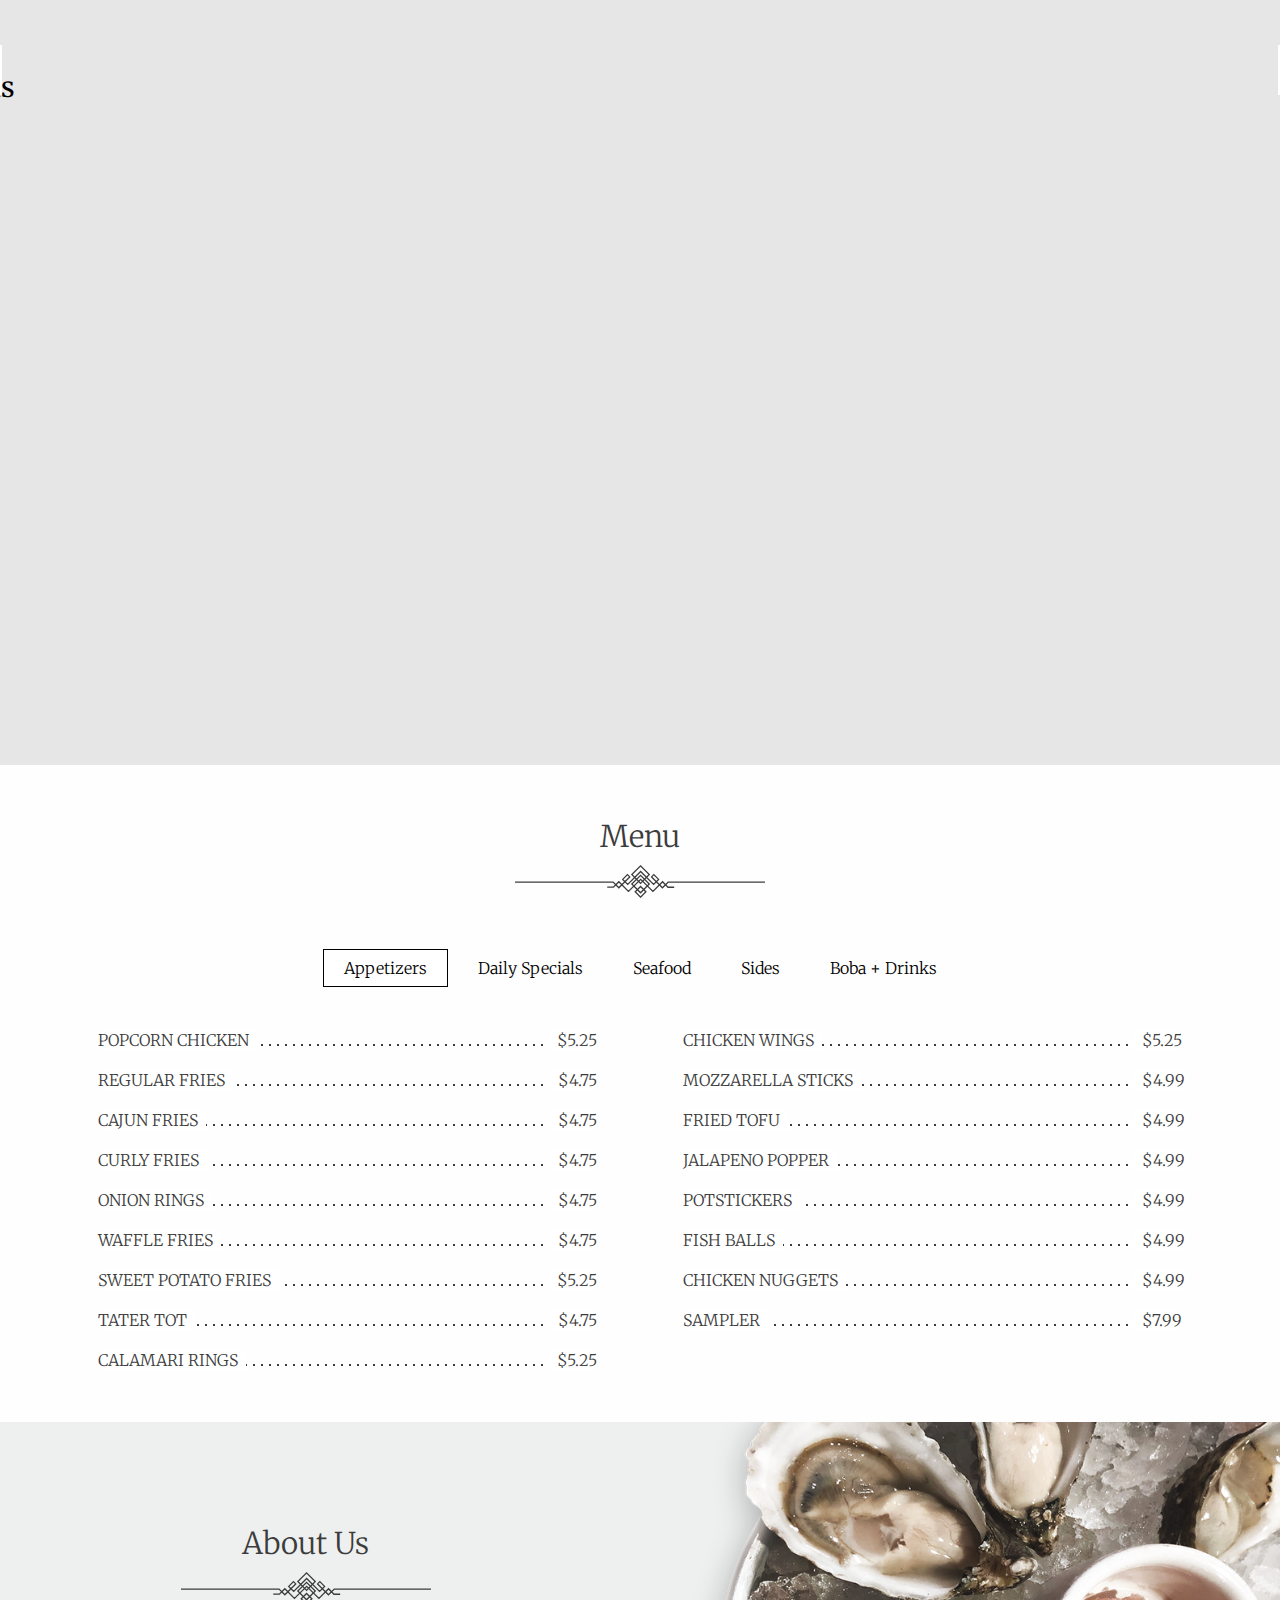
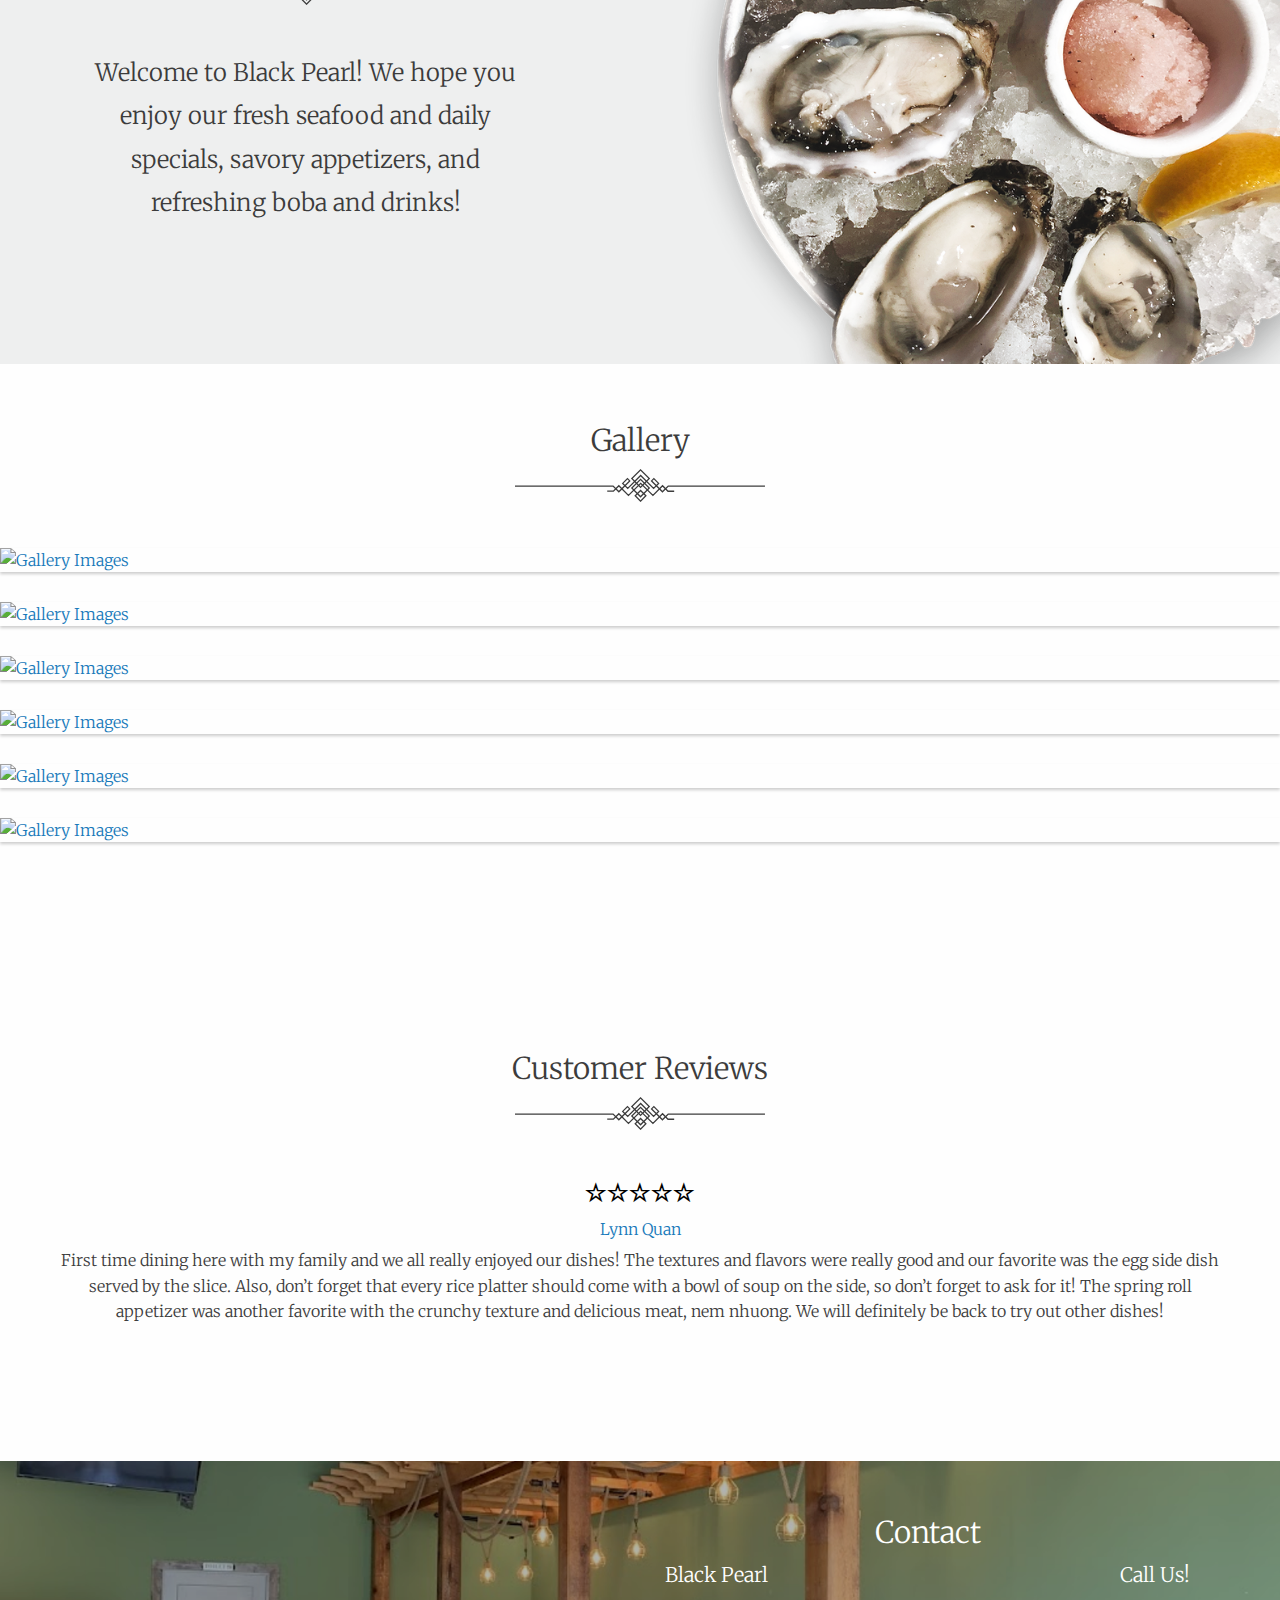
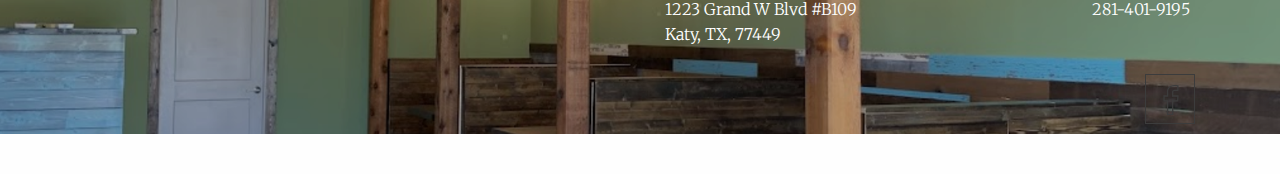
==== commit 68ed9dc3: "various client site improvements" ====
--- a/clients/index.html
+++ b/clients/index.html
@@ -21,7 +21,7 @@
         <div class="container">
             <div class="header-content">
                 <div class="top-menu  scroll-reveal">
-                    <div class="menu">
+                    <div class="menu" id="uppernav">
                         <div class="title-bar" data-responsive-toggle="main-nav" data-hide-for="medium">
                             <button class="menu-icon dark" type="button" data-toggle="main-nav"></button>
                             <div class="title-bar-title">Menu</div>
@@ -31,7 +31,7 @@
                             <ul class="main-navigation">
                                 <li><a class="m-active" href="#" data-text="Home">Home</a></li>
                                 <li><a class="m-anim" href="#main-menu" data-text="Menu Cart">Menu</a></li>
-                                <li><a class="m-anim" href="#about-us" data-text="About">About</a></li>
+<!--                                <li><a class="m-anim" href="#about-us" data-text="About">About</a></li>-->
                                 <li><a class="m-anim" href="#gallery" data-text="Gallery">Gallery</a></li>
                                 <li><a class="m-anim" href="#reviews" data-text="Reviews">Reviews</a></li>
                                 <li><a class="m-anim" href="#contact-us" data-text="Contact">Contact</a></li>
@@ -41,14 +41,9 @@
                 </div>
             </div>
         </div>
+        
         <div class="slider">
-            <div class="a-slide slide1">
-                <div class="container">
-                    <div class="bottom-section scroll-reveal" data-origin="right" data-distance="20%">
-
-                    </div>
-                </div>
-            </div>
+            <div class="a-slide slide1"></div>
         </div>
     </header>
     <!-- End Navigation Bar -->    
@@ -859,11 +854,11 @@
                 <h1 class="header-txt scroll-reveal">Contact</h1>
                 <div class="contact-info scroll-reveal">
                     <div class="info-address">
-                        <h3>Black Pearl</h3>
+                        <h5>Black Pearl</h5>
                         <p>1223 Grand W Blvd #B109<br> Katy, TX, 77449</p>
                     </div>
                     <div class="reservations">
-                        <h3>Call Us!</h3>
+                        <h5>Call Us!</h5>
                         <p>281-401-9195</p>
                         
                     </div>
--- a/clients/css/app.css
+++ b/clients/css/app.css
@@ -1,4 +1,4 @@
-@import url("https://fonts.googleapis.com/css?family=Merriweather:600,300,300i&subset=latin-ext");@media print, screen and (min-width: 40em){.reveal,.reveal.tiny,.reveal.small,.reveal.large{right:auto;left:auto;margin:0 auto}}/*! normalize-scss | MIT/GPLv2 License | bit.ly/normalize-scss */html{font-family:sans-serif;line-height:1.15;-ms-text-size-adjust:100%;-webkit-text-size-adjust:100%}body{margin:0}article,aside,footer,header,nav,section{display:block}h1{font-size:2em;margin:0.67em 0}figcaption,figure{display:block}figure{margin:1em 40px}hr{box-sizing:content-box;height:0;overflow:visible}main{display:block}pre{font-family:monospace, monospace;font-size:1em}a{background-color:transparent;-webkit-text-decoration-skip:objects}a:active,a:hover{outline-width:0}abbr[title]{border-bottom:none;text-decoration:underline;text-decoration:underline dotted}b,strong{font-weight:inherit}b,strong{font-weight:bolder}code,kbd,samp{font-family:monospace, monospace;font-size:1em}dfn{font-style:italic}mark{background-color:#ff0;color:#000}small{font-size:80%}sub,sup{font-size:75%;line-height:0;position:relative;vertical-align:baseline}sub{bottom:-0.25em}sup{top:-0.5em}audio,video{display:inline-block}audio:not([controls]){display:none;height:0}img{border-style:none}svg:not(:root){overflow:hidden}button,input,optgroup,select,textarea{font-family:sans-serif;font-size:100%;line-height:1.15;margin:0}button{overflow:visible}button,select{text-transform:none}button,html [type="button"],[type="reset"],[type="submit"]{-webkit-appearance:button}button::-moz-focus-inner,[type="button"]::-moz-focus-inner,[type="reset"]::-moz-focus-inner,[type="submit"]::-moz-focus-inner{border-style:none;padding:0}button:-moz-focusring,[type="button"]:-moz-focusring,[type="reset"]:-moz-focusring,[type="submit"]:-moz-focusring{outline:1px dotted ButtonText}input{overflow:visible}[type="checkbox"],[type="radio"]{box-sizing:border-box;padding:0}[type="number"]::-webkit-inner-spin-button,[type="number"]::-webkit-outer-spin-button{height:auto}[type="search"]{-webkit-appearance:textfield;outline-offset:-2px}[type="search"]::-webkit-search-cancel-button,[type="search"]::-webkit-search-decoration{-webkit-appearance:none}::-webkit-file-upload-button{-webkit-appearance:button;font:inherit}fieldset{border:1px solid #c0c0c0;margin:0 2px;padding:0.35em 0.625em 0.75em}legend{box-sizing:border-box;display:table;max-width:100%;padding:0;color:inherit;white-space:normal}progress{display:inline-block;vertical-align:baseline}textarea{overflow:auto}details{display:block}summary{display:list-item}menu{display:block}canvas{display:inline-block}template{display:none}[hidden]{display:none}.foundation-mq{font-family:"small=0em&medium=40em&large=64em&xlarge=75em&xxlarge=90em"}html{box-sizing:border-box;font-size:100%}*,*::before,*::after{box-sizing:inherit}body{margin:0;padding:0;background:#fefefe;font-family:"Merriweather",serif;font-weight:300;line-height:1.5;color:#3c3c3c;-webkit-font-smoothing:antialiased;-moz-osx-font-smoothing:grayscale}img{display:inline-block;vertical-align:middle;max-width:100%;height:auto;-ms-interpolation-mode:bicubic}textarea{height:auto;min-height:50px;border-radius:0}select{box-sizing:border-box;width:100%;border-radius:0}.map_canvas img,.map_canvas embed,.map_canvas object,.mqa-display img,.mqa-display embed,.mqa-display object{max-width:none !important}button{padding:0;-webkit-appearance:none;-moz-appearance:none;appearance:none;border:0;border-radius:0;background:transparent;line-height:1;cursor:auto}[data-whatinput='mouse'] button{outline:0}pre{overflow:auto}button,input,optgroup,select,textarea{font-family:inherit}.is-visible{display:block !important}.is-hidden{display:none !important}.grid-container{padding-right:.625rem;padding-left:.625rem;max-width:75rem;margin:0 auto}@media print, screen and (min-width: 40em){.grid-container{padding-right:.9375rem;padding-left:.9375rem}}.grid-container.fluid{padding-right:.625rem;padding-left:.625rem;max-width:100%;margin:0 auto}@media print, screen and (min-width: 40em){.grid-container.fluid{padding-right:.9375rem;padding-left:.9375rem}}.grid-container.full{padding-right:0;padding-left:0;max-width:100%;margin:0 auto}.grid-x{display:-ms-flexbox;display:flex;-ms-flex-flow:row wrap;flex-flow:row wrap}.cell{-ms-flex:0 0 auto;flex:0 0 auto;min-height:0px;min-width:0px;width:100%}.cell.auto{-ms-flex:1 1 0px;flex:1 1 0px}.cell.shrink{-ms-flex:0 0 auto;flex:0 0 auto}.grid-x>.auto{width:auto}.grid-x>.shrink{width:auto}.grid-x>.small-shrink,.grid-x>.small-full,.grid-x>.small-1,.grid-x>.small-2,.grid-x>.small-3,.grid-x>.small-4,.grid-x>.small-5,.grid-x>.small-6,.grid-x>.small-7,.grid-x>.small-8,.grid-x>.small-9,.grid-x>.small-10,.grid-x>.small-11,.grid-x>.small-12{-ms-flex-preferred-size:auto;flex-basis:auto}@media print, screen and (min-width: 40em){.grid-x>.medium-shrink,.grid-x>.medium-full,.grid-x>.medium-1,.grid-x>.medium-2,.grid-x>.medium-3,.grid-x>.medium-4,.grid-x>.medium-5,.grid-x>.medium-6,.grid-x>.medium-7,.grid-x>.medium-8,.grid-x>.medium-9,.grid-x>.medium-10,.grid-x>.medium-11,.grid-x>.medium-12{-ms-flex-preferred-size:auto;flex-basis:auto}}@media print, screen and (min-width: 64em){.grid-x>.large-shrink,.grid-x>.large-full,.grid-x>.large-1,.grid-x>.large-2,.grid-x>.large-3,.grid-x>.large-4,.grid-x>.large-5,.grid-x>.large-6,.grid-x>.large-7,.grid-x>.large-8,.grid-x>.large-9,.grid-x>.large-10,.grid-x>.large-11,.grid-x>.large-12{-ms-flex-preferred-size:auto;flex-basis:auto}}.grid-x>.small-1{width:8.33333%}.grid-x>.small-2{width:16.66667%}.grid-x>.small-3{width:25%}.grid-x>.small-4{width:33.33333%}.grid-x>.small-5{width:41.66667%}.grid-x>.small-6{width:50%}.grid-x>.small-7{width:58.33333%}.grid-x>.small-8{width:66.66667%}.grid-x>.small-9{width:75%}.grid-x>.small-10{width:83.33333%}.grid-x>.small-11{width:91.66667%}.grid-x>.small-12{width:100%}@media print, screen and (min-width: 40em){.grid-x>.medium-auto{-ms-flex:1 1 0px;flex:1 1 0px;width:auto}.grid-x>.medium-shrink{-ms-flex:0 0 auto;flex:0 0 auto;width:auto}.grid-x>.medium-1{width:8.33333%}.grid-x>.medium-2{width:16.66667%}.grid-x>.medium-3{width:25%}.grid-x>.medium-4{width:33.33333%}.grid-x>.medium-5{width:41.66667%}.grid-x>.medium-6{width:50%}.grid-x>.medium-7{width:58.33333%}.grid-x>.medium-8{width:66.66667%}.grid-x>.medium-9{width:75%}.grid-x>.medium-10{width:83.33333%}.grid-x>.medium-11{width:91.66667%}.grid-x>.medium-12{width:100%}}@media print, screen and (min-width: 64em){.grid-x>.large-auto{-ms-flex:1 1 0px;flex:1 1 0px;width:auto}.grid-x>.large-shrink{-ms-flex:0 0 auto;flex:0 0 auto;width:auto}.grid-x>.large-1{width:8.33333%}.grid-x>.large-2{width:16.66667%}.grid-x>.large-3{width:25%}.grid-x>.large-4{width:33.33333%}.grid-x>.large-5{width:41.66667%}.grid-x>.large-6{width:50%}.grid-x>.large-7{width:58.33333%}.grid-x>.large-8{width:66.66667%}.grid-x>.large-9{width:75%}.grid-x>.large-10{width:83.33333%}.grid-x>.large-11{width:91.66667%}.grid-x>.large-12{width:100%}}.grid-margin-x:not(.grid-x)>.cell{width:auto}.grid-margin-y:not(.grid-y)>.cell{height:auto}.grid-margin-x{margin-left:-.625rem;margin-right:-.625rem}@media print, screen and (min-width: 40em){.grid-margin-x{margin-left:-.9375rem;margin-right:-.9375rem}}.grid-margin-x>.cell{width:calc(100% - 1.25rem);margin-left:.625rem;margin-right:.625rem}@media print, screen and (min-width: 40em){.grid-margin-x>.cell{width:calc(100% - 1.875rem);margin-left:.9375rem;margin-right:.9375rem}}.grid-margin-x>.auto{width:auto}.grid-margin-x>.shrink{width:auto}.grid-margin-x>.small-1{width:calc(8.33333% - 1.25rem)}.grid-margin-x>.small-2{width:calc(16.66667% - 1.25rem)}.grid-margin-x>.small-3{width:calc(25% - 1.25rem)}.grid-margin-x>.small-4{width:calc(33.33333% - 1.25rem)}.grid-margin-x>.small-5{width:calc(41.66667% - 1.25rem)}.grid-margin-x>.small-6{width:calc(50% - 1.25rem)}.grid-margin-x>.small-7{width:calc(58.33333% - 1.25rem)}.grid-margin-x>.small-8{width:calc(66.66667% - 1.25rem)}.grid-margin-x>.small-9{width:calc(75% - 1.25rem)}.grid-margin-x>.small-10{width:calc(83.33333% - 1.25rem)}.grid-margin-x>.small-11{width:calc(91.66667% - 1.25rem)}.grid-margin-x>.small-12{width:calc(100% - 1.25rem)}@media print, screen and (min-width: 40em){.grid-margin-x>.auto{width:auto}.grid-margin-x>.shrink{width:auto}.grid-margin-x>.small-1{width:calc(8.33333% - 1.875rem)}.grid-margin-x>.small-2{width:calc(16.66667% - 1.875rem)}.grid-margin-x>.small-3{width:calc(25% - 1.875rem)}.grid-margin-x>.small-4{width:calc(33.33333% - 1.875rem)}.grid-margin-x>.small-5{width:calc(41.66667% - 1.875rem)}.grid-margin-x>.small-6{width:calc(50% - 1.875rem)}.grid-margin-x>.small-7{width:calc(58.33333% - 1.875rem)}.grid-margin-x>.small-8{width:calc(66.66667% - 1.875rem)}.grid-margin-x>.small-9{width:calc(75% - 1.875rem)}.grid-margin-x>.small-10{width:calc(83.33333% - 1.875rem)}.grid-margin-x>.small-11{width:calc(91.66667% - 1.875rem)}.grid-margin-x>.small-12{width:calc(100% - 1.875rem)}.grid-margin-x>.medium-auto{width:auto}.grid-margin-x>.medium-shrink{width:auto}.grid-margin-x>.medium-1{width:calc(8.33333% - 1.875rem)}.grid-margin-x>.medium-2{width:calc(16.66667% - 1.875rem)}.grid-margin-x>.medium-3{width:calc(25% - 1.875rem)}.grid-margin-x>.medium-4{width:calc(33.33333% - 1.875rem)}.grid-margin-x>.medium-5{width:calc(41.66667% - 1.875rem)}.grid-margin-x>.medium-6{width:calc(50% - 1.875rem)}.grid-margin-x>.medium-7{width:calc(58.33333% - 1.875rem)}.grid-margin-x>.medium-8{width:calc(66.66667% - 1.875rem)}.grid-margin-x>.medium-9{width:calc(75% - 1.875rem)}.grid-margin-x>.medium-10{width:calc(83.33333% - 1.875rem)}.grid-margin-x>.medium-11{width:calc(91.66667% - 1.875rem)}.grid-margin-x>.medium-12{width:calc(100% - 1.875rem)}}@media print, screen and (min-width: 64em){.grid-margin-x>.large-auto{width:auto}.grid-margin-x>.large-shrink{width:auto}.grid-margin-x>.large-1{width:calc(8.33333% - 1.875rem)}.grid-margin-x>.large-2{width:calc(16.66667% - 1.875rem)}.grid-margin-x>.large-3{width:calc(25% - 1.875rem)}.grid-margin-x>.large-4{width:calc(33.33333% - 1.875rem)}.grid-margin-x>.large-5{width:calc(41.66667% - 1.875rem)}.grid-margin-x>.large-6{width:calc(50% - 1.875rem)}.grid-margin-x>.large-7{width:calc(58.33333% - 1.875rem)}.grid-margin-x>.large-8{width:calc(66.66667% - 1.875rem)}.grid-margin-x>.large-9{width:calc(75% - 1.875rem)}.grid-margin-x>.large-10{width:calc(83.33333% - 1.875rem)}.grid-margin-x>.large-11{width:calc(91.66667% - 1.875rem)}.grid-margin-x>.large-12{width:calc(100% - 1.875rem)}}.grid-padding-x .grid-padding-x{margin-right:-.625rem;margin-left:-.625rem}@media print, screen and (min-width: 40em){.grid-padding-x .grid-padding-x{margin-right:-.9375rem;margin-left:-.9375rem}}.grid-container:not(.full)>.grid-padding-x{margin-right:-.625rem;margin-left:-.625rem}@media print, screen and (min-width: 40em){.grid-container:not(.full)>.grid-padding-x{margin-right:-.9375rem;margin-left:-.9375rem}}.grid-padding-x>.cell{padding-right:.625rem;padding-left:.625rem}@media print, screen and (min-width: 40em){.grid-padding-x>.cell{padding-right:.9375rem;padding-left:.9375rem}}.small-up-1>.cell{width:100%}.small-up-2>.cell{width:50%}.small-up-3>.cell{width:33.33333%}.small-up-4>.cell{width:25%}.small-up-5>.cell{width:20%}.small-up-6>.cell{width:16.66667%}.small-up-7>.cell{width:14.28571%}.small-up-8>.cell{width:12.5%}@media print, screen and (min-width: 40em){.medium-up-1>.cell{width:100%}.medium-up-2>.cell{width:50%}.medium-up-3>.cell{width:33.33333%}.medium-up-4>.cell{width:25%}.medium-up-5>.cell{width:20%}.medium-up-6>.cell{width:16.66667%}.medium-up-7>.cell{width:14.28571%}.medium-up-8>.cell{width:12.5%}}@media print, screen and (min-width: 64em){.large-up-1>.cell{width:100%}.large-up-2>.cell{width:50%}.large-up-3>.cell{width:33.33333%}.large-up-4>.cell{width:25%}.large-up-5>.cell{width:20%}.large-up-6>.cell{width:16.66667%}.large-up-7>.cell{width:14.28571%}.large-up-8>.cell{width:12.5%}}.grid-margin-x.small-up-1>.cell{width:calc(100% - 1.25rem)}.grid-margin-x.small-up-2>.cell{width:calc(50% - 1.25rem)}.grid-margin-x.small-up-3>.cell{width:calc(33.33333% - 1.25rem)}.grid-margin-x.small-up-4>.cell{width:calc(25% - 1.25rem)}.grid-margin-x.small-up-5>.cell{width:calc(20% - 1.25rem)}.grid-margin-x.small-up-6>.cell{width:calc(16.66667% - 1.25rem)}.grid-margin-x.small-up-7>.cell{width:calc(14.28571% - 1.25rem)}.grid-margin-x.small-up-8>.cell{width:calc(12.5% - 1.25rem)}@media print, screen and (min-width: 40em){.grid-margin-x.small-up-1>.cell{width:calc(100% - 1.25rem)}.grid-margin-x.small-up-2>.cell{width:calc(50% - 1.25rem)}.grid-margin-x.small-up-3>.cell{width:calc(33.33333% - 1.25rem)}.grid-margin-x.small-up-4>.cell{width:calc(25% - 1.25rem)}.grid-margin-x.small-up-5>.cell{width:calc(20% - 1.25rem)}.grid-margin-x.small-up-6>.cell{width:calc(16.66667% - 1.25rem)}.grid-margin-x.small-up-7>.cell{width:calc(14.28571% - 1.25rem)}.grid-margin-x.small-up-8>.cell{width:calc(12.5% - 1.25rem)}.grid-margin-x.medium-up-1>.cell{width:calc(100% - 1.875rem)}.grid-margin-x.medium-up-2>.cell{width:calc(50% - 1.875rem)}.grid-margin-x.medium-up-3>.cell{width:calc(33.33333% - 1.875rem)}.grid-margin-x.medium-up-4>.cell{width:calc(25% - 1.875rem)}.grid-margin-x.medium-up-5>.cell{width:calc(20% - 1.875rem)}.grid-margin-x.medium-up-6>.cell{width:calc(16.66667% - 1.875rem)}.grid-margin-x.medium-up-7>.cell{width:calc(14.28571% - 1.875rem)}.grid-margin-x.medium-up-8>.cell{width:calc(12.5% - 1.875rem)}}@media print, screen and (min-width: 64em){.grid-margin-x.large-up-1>.cell{width:calc(100% - 1.875rem)}.grid-margin-x.large-up-2>.cell{width:calc(50% - 1.875rem)}.grid-margin-x.large-up-3>.cell{width:calc(33.33333% - 1.875rem)}.grid-margin-x.large-up-4>.cell{width:calc(25% - 1.875rem)}.grid-margin-x.large-up-5>.cell{width:calc(20% - 1.875rem)}.grid-margin-x.large-up-6>.cell{width:calc(16.66667% - 1.875rem)}.grid-margin-x.large-up-7>.cell{width:calc(14.28571% - 1.875rem)}.grid-margin-x.large-up-8>.cell{width:calc(12.5% - 1.875rem)}}.small-margin-collapse{margin-right:0;margin-left:0}.small-margin-collapse>.cell{margin-right:0;margin-left:0}.small-margin-collapse>.small-1{width:8.33333%}.small-margin-collapse>.small-2{width:16.66667%}.small-margin-collapse>.small-3{width:25%}.small-margin-collapse>.small-4{width:33.33333%}.small-margin-collapse>.small-5{width:41.66667%}.small-margin-collapse>.small-6{width:50%}.small-margin-collapse>.small-7{width:58.33333%}.small-margin-collapse>.small-8{width:66.66667%}.small-margin-collapse>.small-9{width:75%}.small-margin-collapse>.small-10{width:83.33333%}.small-margin-collapse>.small-11{width:91.66667%}.small-margin-collapse>.small-12{width:100%}@media print, screen and (min-width: 40em){.small-margin-collapse>.medium-1{width:8.33333%}.small-margin-collapse>.medium-2{width:16.66667%}.small-margin-collapse>.medium-3{width:25%}.small-margin-collapse>.medium-4{width:33.33333%}.small-margin-collapse>.medium-5{width:41.66667%}.small-margin-collapse>.medium-6{width:50%}.small-margin-collapse>.medium-7{width:58.33333%}.small-margin-collapse>.medium-8{width:66.66667%}.small-margin-collapse>.medium-9{width:75%}.small-margin-collapse>.medium-10{width:83.33333%}.small-margin-collapse>.medium-11{width:91.66667%}.small-margin-collapse>.medium-12{width:100%}}@media print, screen and (min-width: 64em){.small-margin-collapse>.large-1{width:8.33333%}.small-margin-collapse>.large-2{width:16.66667%}.small-margin-collapse>.large-3{width:25%}.small-margin-collapse>.large-4{width:33.33333%}.small-margin-collapse>.large-5{width:41.66667%}.small-margin-collapse>.large-6{width:50%}.small-margin-collapse>.large-7{width:58.33333%}.small-margin-collapse>.large-8{width:66.66667%}.small-margin-collapse>.large-9{width:75%}.small-margin-collapse>.large-10{width:83.33333%}.small-margin-collapse>.large-11{width:91.66667%}.small-margin-collapse>.large-12{width:100%}}.small-padding-collapse{margin-right:0;margin-left:0}.small-padding-collapse>.cell{padding-right:0;padding-left:0}@media print, screen and (min-width: 40em){.medium-margin-collapse{margin-right:0;margin-left:0}.medium-margin-collapse>.cell{margin-right:0;margin-left:0}}@media print, screen and (min-width: 40em){.medium-margin-collapse>.small-1{width:8.33333%}.medium-margin-collapse>.small-2{width:16.66667%}.medium-margin-collapse>.small-3{width:25%}.medium-margin-collapse>.small-4{width:33.33333%}.medium-margin-collapse>.small-5{width:41.66667%}.medium-margin-collapse>.small-6{width:50%}.medium-margin-collapse>.small-7{width:58.33333%}.medium-margin-collapse>.small-8{width:66.66667%}.medium-margin-collapse>.small-9{width:75%}.medium-margin-collapse>.small-10{width:83.33333%}.medium-margin-collapse>.small-11{width:91.66667%}.medium-margin-collapse>.small-12{width:100%}}@media print, screen and (min-width: 40em){.medium-margin-collapse>.medium-1{width:8.33333%}.medium-margin-collapse>.medium-2{width:16.66667%}.medium-margin-collapse>.medium-3{width:25%}.medium-margin-collapse>.medium-4{width:33.33333%}.medium-margin-collapse>.medium-5{width:41.66667%}.medium-margin-collapse>.medium-6{width:50%}.medium-margin-collapse>.medium-7{width:58.33333%}.medium-margin-collapse>.medium-8{width:66.66667%}.medium-margin-collapse>.medium-9{width:75%}.medium-margin-collapse>.medium-10{width:83.33333%}.medium-margin-collapse>.medium-11{width:91.66667%}.medium-margin-collapse>.medium-12{width:100%}}@media print, screen and (min-width: 64em){.medium-margin-collapse>.large-1{width:8.33333%}.medium-margin-collapse>.large-2{width:16.66667%}.medium-margin-collapse>.large-3{width:25%}.medium-margin-collapse>.large-4{width:33.33333%}.medium-margin-collapse>.large-5{width:41.66667%}.medium-margin-collapse>.large-6{width:50%}.medium-margin-collapse>.large-7{width:58.33333%}.medium-margin-collapse>.large-8{width:66.66667%}.medium-margin-collapse>.large-9{width:75%}.medium-margin-collapse>.large-10{width:83.33333%}.medium-margin-collapse>.large-11{width:91.66667%}.medium-margin-collapse>.large-12{width:100%}}@media print, screen and (min-width: 40em){.medium-padding-collapse{margin-right:0;margin-left:0}.medium-padding-collapse>.cell{padding-right:0;padding-left:0}}@media print, screen and (min-width: 64em){.large-margin-collapse{margin-right:0;margin-left:0}.large-margin-collapse>.cell{margin-right:0;margin-left:0}}@media print, screen and (min-width: 64em){.large-margin-collapse>.small-1{width:8.33333%}.large-margin-collapse>.small-2{width:16.66667%}.large-margin-collapse>.small-3{width:25%}.large-margin-collapse>.small-4{width:33.33333%}.large-margin-collapse>.small-5{width:41.66667%}.large-margin-collapse>.small-6{width:50%}.large-margin-collapse>.small-7{width:58.33333%}.large-margin-collapse>.small-8{width:66.66667%}.large-margin-collapse>.small-9{width:75%}.large-margin-collapse>.small-10{width:83.33333%}.large-margin-collapse>.small-11{width:91.66667%}.large-margin-collapse>.small-12{width:100%}}@media print, screen and (min-width: 64em){.large-margin-collapse>.medium-1{width:8.33333%}.large-margin-collapse>.medium-2{width:16.66667%}.large-margin-collapse>.medium-3{width:25%}.large-margin-collapse>.medium-4{width:33.33333%}.large-margin-collapse>.medium-5{width:41.66667%}.large-margin-collapse>.medium-6{width:50%}.large-margin-collapse>.medium-7{width:58.33333%}.large-margin-collapse>.medium-8{width:66.66667%}.large-margin-collapse>.medium-9{width:75%}.large-margin-collapse>.medium-10{width:83.33333%}.large-margin-collapse>.medium-11{width:91.66667%}.large-margin-collapse>.medium-12{width:100%}}@media print, screen and (min-width: 64em){.large-margin-collapse>.large-1{width:8.33333%}.large-margin-collapse>.large-2{width:16.66667%}.large-margin-collapse>.large-3{width:25%}.large-margin-collapse>.large-4{width:33.33333%}.large-margin-collapse>.large-5{width:41.66667%}.large-margin-collapse>.large-6{width:50%}.large-margin-collapse>.large-7{width:58.33333%}.large-margin-collapse>.large-8{width:66.66667%}.large-margin-collapse>.large-9{width:75%}.large-margin-collapse>.large-10{width:83.33333%}.large-margin-collapse>.large-11{width:91.66667%}.large-margin-collapse>.large-12{width:100%}}@media print, screen and (min-width: 64em){.large-padding-collapse{margin-right:0;margin-left:0}.large-padding-collapse>.cell{padding-right:0;padding-left:0}}.small-offset-0{margin-left:0%}.grid-margin-x>.small-offset-0{margin-left:calc(0% + .625rem)}.small-offset-1{margin-left:8.33333%}.grid-margin-x>.small-offset-1{margin-left:calc(8.33333% + .625rem)}.small-offset-2{margin-left:16.66667%}.grid-margin-x>.small-offset-2{margin-left:calc(16.66667% + .625rem)}.small-offset-3{margin-left:25%}.grid-margin-x>.small-offset-3{margin-left:calc(25% + .625rem)}.small-offset-4{margin-left:33.33333%}.grid-margin-x>.small-offset-4{margin-left:calc(33.33333% + .625rem)}.small-offset-5{margin-left:41.66667%}.grid-margin-x>.small-offset-5{margin-left:calc(41.66667% + .625rem)}.small-offset-6{margin-left:50%}.grid-margin-x>.small-offset-6{margin-left:calc(50% + .625rem)}.small-offset-7{margin-left:58.33333%}.grid-margin-x>.small-offset-7{margin-left:calc(58.33333% + .625rem)}.small-offset-8{margin-left:66.66667%}.grid-margin-x>.small-offset-8{margin-left:calc(66.66667% + .625rem)}.small-offset-9{margin-left:75%}.grid-margin-x>.small-offset-9{margin-left:calc(75% + .625rem)}.small-offset-10{margin-left:83.33333%}.grid-margin-x>.small-offset-10{margin-left:calc(83.33333% + .625rem)}.small-offset-11{margin-left:91.66667%}.grid-margin-x>.small-offset-11{margin-left:calc(91.66667% + .625rem)}@media print, screen and (min-width: 40em){.medium-offset-0{margin-left:0%}.grid-margin-x>.medium-offset-0{margin-left:calc(0% + .9375rem)}.medium-offset-1{margin-left:8.33333%}.grid-margin-x>.medium-offset-1{margin-left:calc(8.33333% + .9375rem)}.medium-offset-2{margin-left:16.66667%}.grid-margin-x>.medium-offset-2{margin-left:calc(16.66667% + .9375rem)}.medium-offset-3{margin-left:25%}.grid-margin-x>.medium-offset-3{margin-left:calc(25% + .9375rem)}.medium-offset-4{margin-left:33.33333%}.grid-margin-x>.medium-offset-4{margin-left:calc(33.33333% + .9375rem)}.medium-offset-5{margin-left:41.66667%}.grid-margin-x>.medium-offset-5{margin-left:calc(41.66667% + .9375rem)}.medium-offset-6{margin-left:50%}.grid-margin-x>.medium-offset-6{margin-left:calc(50% + .9375rem)}.medium-offset-7{margin-left:58.33333%}.grid-margin-x>.medium-offset-7{margin-left:calc(58.33333% + .9375rem)}.medium-offset-8{margin-left:66.66667%}.grid-margin-x>.medium-offset-8{margin-left:calc(66.66667% + .9375rem)}.medium-offset-9{margin-left:75%}.grid-margin-x>.medium-offset-9{margin-left:calc(75% + .9375rem)}.medium-offset-10{margin-left:83.33333%}.grid-margin-x>.medium-offset-10{margin-left:calc(83.33333% + .9375rem)}.medium-offset-11{margin-left:91.66667%}.grid-margin-x>.medium-offset-11{margin-left:calc(91.66667% + .9375rem)}}@media print, screen and (min-width: 64em){.large-offset-0{margin-left:0%}.grid-margin-x>.large-offset-0{margin-left:calc(0% + .9375rem)}.large-offset-1{margin-left:8.33333%}.grid-margin-x>.large-offset-1{margin-left:calc(8.33333% + .9375rem)}.large-offset-2{margin-left:16.66667%}.grid-margin-x>.large-offset-2{margin-left:calc(16.66667% + .9375rem)}.large-offset-3{margin-left:25%}.grid-margin-x>.large-offset-3{margin-left:calc(25% + .9375rem)}.large-offset-4{margin-left:33.33333%}.grid-margin-x>.large-offset-4{margin-left:calc(33.33333% + .9375rem)}.large-offset-5{margin-left:41.66667%}.grid-margin-x>.large-offset-5{margin-left:calc(41.66667% + .9375rem)}.large-offset-6{margin-left:50%}.grid-margin-x>.large-offset-6{margin-left:calc(50% + .9375rem)}.large-offset-7{margin-left:58.33333%}.grid-margin-x>.large-offset-7{margin-left:calc(58.33333% + .9375rem)}.large-offset-8{margin-left:66.66667%}.grid-margin-x>.large-offset-8{margin-left:calc(66.66667% + .9375rem)}.large-offset-9{margin-left:75%}.grid-margin-x>.large-offset-9{margin-left:calc(75% + .9375rem)}.large-offset-10{margin-left:83.33333%}.grid-margin-x>.large-offset-10{margin-left:calc(83.33333% + .9375rem)}.large-offset-11{margin-left:91.66667%}.grid-margin-x>.large-offset-11{margin-left:calc(91.66667% + .9375rem)}}.grid-y{display:-ms-flexbox;display:flex;-ms-flex-flow:column nowrap;flex-flow:column nowrap}.grid-y>.cell{width:auto}.grid-y>.auto{height:auto}.grid-y>.shrink{height:auto}.grid-y>.small-shrink,.grid-y>.small-full,.grid-y>.small-1,.grid-y>.small-2,.grid-y>.small-3,.grid-y>.small-4,.grid-y>.small-5,.grid-y>.small-6,.grid-y>.small-7,.grid-y>.small-8,.grid-y>.small-9,.grid-y>.small-10,.grid-y>.small-11,.grid-y>.small-12{-ms-flex-preferred-size:auto;flex-basis:auto}@media print, screen and (min-width: 40em){.grid-y>.medium-shrink,.grid-y>.medium-full,.grid-y>.medium-1,.grid-y>.medium-2,.grid-y>.medium-3,.grid-y>.medium-4,.grid-y>.medium-5,.grid-y>.medium-6,.grid-y>.medium-7,.grid-y>.medium-8,.grid-y>.medium-9,.grid-y>.medium-10,.grid-y>.medium-11,.grid-y>.medium-12{-ms-flex-preferred-size:auto;flex-basis:auto}}@media print, screen and (min-width: 64em){.grid-y>.large-shrink,.grid-y>.large-full,.grid-y>.large-1,.grid-y>.large-2,.grid-y>.large-3,.grid-y>.large-4,.grid-y>.large-5,.grid-y>.large-6,.grid-y>.large-7,.grid-y>.large-8,.grid-y>.large-9,.grid-y>.large-10,.grid-y>.large-11,.grid-y>.large-12{-ms-flex-preferred-size:auto;flex-basis:auto}}.grid-y>.small-1{height:8.33333%}.grid-y>.small-2{height:16.66667%}.grid-y>.small-3{height:25%}.grid-y>.small-4{height:33.33333%}.grid-y>.small-5{height:41.66667%}.grid-y>.small-6{height:50%}.grid-y>.small-7{height:58.33333%}.grid-y>.small-8{height:66.66667%}.grid-y>.small-9{height:75%}.grid-y>.small-10{height:83.33333%}.grid-y>.small-11{height:91.66667%}.grid-y>.small-12{height:100%}@media print, screen and (min-width: 40em){.grid-y>.medium-auto{-ms-flex:1 1 0px;flex:1 1 0px;height:auto}.grid-y>.medium-shrink{height:auto}.grid-y>.medium-1{height:8.33333%}.grid-y>.medium-2{height:16.66667%}.grid-y>.medium-3{height:25%}.grid-y>.medium-4{height:33.33333%}.grid-y>.medium-5{height:41.66667%}.grid-y>.medium-6{height:50%}.grid-y>.medium-7{height:58.33333%}.grid-y>.medium-8{height:66.66667%}.grid-y>.medium-9{height:75%}.grid-y>.medium-10{height:83.33333%}.grid-y>.medium-11{height:91.66667%}.grid-y>.medium-12{height:100%}}@media print, screen and (min-width: 64em){.grid-y>.large-auto{-ms-flex:1 1 0px;flex:1 1 0px;height:auto}.grid-y>.large-shrink{height:auto}.grid-y>.large-1{height:8.33333%}.grid-y>.large-2{height:16.66667%}.grid-y>.large-3{height:25%}.grid-y>.large-4{height:33.33333%}.grid-y>.large-5{height:41.66667%}.grid-y>.large-6{height:50%}.grid-y>.large-7{height:58.33333%}.grid-y>.large-8{height:66.66667%}.grid-y>.large-9{height:75%}.grid-y>.large-10{height:83.33333%}.grid-y>.large-11{height:91.66667%}.grid-y>.large-12{height:100%}}.grid-padding-y .grid-padding-y{margin-top:-.625rem;margin-bottom:-.625rem}@media print, screen and (min-width: 40em){.grid-padding-y .grid-padding-y{margin-top:-.9375rem;margin-bottom:-.9375rem}}.grid-padding-y>.cell{padding-top:.625rem;padding-bottom:.625rem}@media print, screen and (min-width: 40em){.grid-padding-y>.cell{padding-top:.9375rem;padding-bottom:.9375rem}}.grid-margin-y{margin-top:-.625rem;margin-bottom:-.625rem}@media print, screen and (min-width: 40em){.grid-margin-y{margin-top:-.9375rem;margin-bottom:-.9375rem}}.grid-margin-y>.cell{height:calc(100% - 1.25rem);margin-top:.625rem;margin-bottom:.625rem}@media print, screen and (min-width: 40em){.grid-margin-y>.cell{height:calc(100% - 1.875rem);margin-top:.9375rem;margin-bottom:.9375rem}}.grid-margin-y>.auto{height:auto}.grid-margin-y>.shrink{height:auto}.grid-margin-y>.small-1{height:calc(8.33333% - 1.25rem)}.grid-margin-y>.small-2{height:calc(16.66667% - 1.25rem)}.grid-margin-y>.small-3{height:calc(25% - 1.25rem)}.grid-margin-y>.small-4{height:calc(33.33333% - 1.25rem)}.grid-margin-y>.small-5{height:calc(41.66667% - 1.25rem)}.grid-margin-y>.small-6{height:calc(50% - 1.25rem)}.grid-margin-y>.small-7{height:calc(58.33333% - 1.25rem)}.grid-margin-y>.small-8{height:calc(66.66667% - 1.25rem)}.grid-margin-y>.small-9{height:calc(75% - 1.25rem)}.grid-margin-y>.small-10{height:calc(83.33333% - 1.25rem)}.grid-margin-y>.small-11{height:calc(91.66667% - 1.25rem)}.grid-margin-y>.small-12{height:calc(100% - 1.25rem)}@media print, screen and (min-width: 40em){.grid-margin-y>.auto{height:auto}.grid-margin-y>.shrink{height:auto}.grid-margin-y>.small-1{height:calc(8.33333% - 1.875rem)}.grid-margin-y>.small-2{height:calc(16.66667% - 1.875rem)}.grid-margin-y>.small-3{height:calc(25% - 1.875rem)}.grid-margin-y>.small-4{height:calc(33.33333% - 1.875rem)}.grid-margin-y>.small-5{height:calc(41.66667% - 1.875rem)}.grid-margin-y>.small-6{height:calc(50% - 1.875rem)}.grid-margin-y>.small-7{height:calc(58.33333% - 1.875rem)}.grid-margin-y>.small-8{height:calc(66.66667% - 1.875rem)}.grid-margin-y>.small-9{height:calc(75% - 1.875rem)}.grid-margin-y>.small-10{height:calc(83.33333% - 1.875rem)}.grid-margin-y>.small-11{height:calc(91.66667% - 1.875rem)}.grid-margin-y>.small-12{height:calc(100% - 1.875rem)}.grid-margin-y>.medium-auto{height:auto}.grid-margin-y>.medium-shrink{height:auto}.grid-margin-y>.medium-1{height:calc(8.33333% - 1.875rem)}.grid-margin-y>.medium-2{height:calc(16.66667% - 1.875rem)}.grid-margin-y>.medium-3{height:calc(25% - 1.875rem)}.grid-margin-y>.medium-4{height:calc(33.33333% - 1.875rem)}.grid-margin-y>.medium-5{height:calc(41.66667% - 1.875rem)}.grid-margin-y>.medium-6{height:calc(50% - 1.875rem)}.grid-margin-y>.medium-7{height:calc(58.33333% - 1.875rem)}.grid-margin-y>.medium-8{height:calc(66.66667% - 1.875rem)}.grid-margin-y>.medium-9{height:calc(75% - 1.875rem)}.grid-margin-y>.medium-10{height:calc(83.33333% - 1.875rem)}.grid-margin-y>.medium-11{height:calc(91.66667% - 1.875rem)}.grid-margin-y>.medium-12{height:calc(100% - 1.875rem)}}@media print, screen and (min-width: 64em){.grid-margin-y>.large-auto{height:auto}.grid-margin-y>.large-shrink{height:auto}.grid-margin-y>.large-1{height:calc(8.33333% - 1.875rem)}.grid-margin-y>.large-2{height:calc(16.66667% - 1.875rem)}.grid-margin-y>.large-3{height:calc(25% - 1.875rem)}.grid-margin-y>.large-4{height:calc(33.33333% - 1.875rem)}.grid-margin-y>.large-5{height:calc(41.66667% - 1.875rem)}.grid-margin-y>.large-6{height:calc(50% - 1.875rem)}.grid-margin-y>.large-7{height:calc(58.33333% - 1.875rem)}.grid-margin-y>.large-8{height:calc(66.66667% - 1.875rem)}.grid-margin-y>.large-9{height:calc(75% - 1.875rem)}.grid-margin-y>.large-10{height:calc(83.33333% - 1.875rem)}.grid-margin-y>.large-11{height:calc(91.66667% - 1.875rem)}.grid-margin-y>.large-12{height:calc(100% - 1.875rem)}}.grid-frame{overflow:hidden;position:relative;-ms-flex-wrap:nowrap;flex-wrap:nowrap;-ms-flex-align:stretch;align-items:stretch;width:100vw}.cell .grid-frame{width:100%}.cell-block{overflow-x:auto;max-width:100%;-webkit-overflow-scrolling:touch;-ms-overflow-stype:-ms-autohiding-scrollbar}.cell-block-y{overflow-y:auto;max-height:100%;-webkit-overflow-scrolling:touch;-ms-overflow-stype:-ms-autohiding-scrollbar}.cell-block-container{display:-ms-flexbox;display:flex;-ms-flex-direction:column;flex-direction:column;max-height:100%}.cell-block-container>.grid-x{max-height:100%;-ms-flex-wrap:nowrap;flex-wrap:nowrap}@media print, screen and (min-width: 40em){.medium-grid-frame{overflow:hidden;position:relative;-ms-flex-wrap:nowrap;flex-wrap:nowrap;-ms-flex-align:stretch;align-items:stretch;width:100vw}.cell .medium-grid-frame{width:100%}.medium-cell-block{overflow-x:auto;max-width:100%;-webkit-overflow-scrolling:touch;-ms-overflow-stype:-ms-autohiding-scrollbar}.medium-cell-block-container{display:-ms-flexbox;display:flex;-ms-flex-direction:column;flex-direction:column;max-height:100%}.medium-cell-block-container>.grid-x{max-height:100%;-ms-flex-wrap:nowrap;flex-wrap:nowrap}.medium-cell-block-y{overflow-y:auto;max-height:100%;-webkit-overflow-scrolling:touch;-ms-overflow-stype:-ms-autohiding-scrollbar}}@media print, screen and (min-width: 64em){.large-grid-frame{overflow:hidden;position:relative;-ms-flex-wrap:nowrap;flex-wrap:nowrap;-ms-flex-align:stretch;align-items:stretch;width:100vw}.cell .large-grid-frame{width:100%}.large-cell-block{overflow-x:auto;max-width:100%;-webkit-overflow-scrolling:touch;-ms-overflow-stype:-ms-autohiding-scrollbar}.large-cell-block-container{display:-ms-flexbox;display:flex;-ms-flex-direction:column;flex-direction:column;max-height:100%}.large-cell-block-container>.grid-x{max-height:100%;-ms-flex-wrap:nowrap;flex-wrap:nowrap}.large-cell-block-y{overflow-y:auto;max-height:100%;-webkit-overflow-scrolling:touch;-ms-overflow-stype:-ms-autohiding-scrollbar}}.grid-y.grid-frame{width:auto;overflow:hidden;position:relative;-ms-flex-wrap:nowrap;flex-wrap:nowrap;-ms-flex-align:stretch;align-items:stretch;height:100vh}@media print, screen and (min-width: 40em){.grid-y.medium-grid-frame{width:auto;overflow:hidden;position:relative;-ms-flex-wrap:nowrap;flex-wrap:nowrap;-ms-flex-align:stretch;align-items:stretch;height:100vh}}@media print, screen and (min-width: 64em){.grid-y.large-grid-frame{width:auto;overflow:hidden;position:relative;-ms-flex-wrap:nowrap;flex-wrap:nowrap;-ms-flex-align:stretch;align-items:stretch;height:100vh}}.cell .grid-y.grid-frame{height:100%}@media print, screen and (min-width: 40em){.cell .grid-y.medium-grid-frame{height:100%}}@media print, screen and (min-width: 64em){.cell .grid-y.large-grid-frame{height:100%}}.grid-margin-y{margin-top:-.625rem;margin-bottom:-.625rem}@media print, screen and (min-width: 40em){.grid-margin-y{margin-top:-.9375rem;margin-bottom:-.9375rem}}.grid-margin-y>.cell{height:calc(100% - 1.25rem);margin-top:.625rem;margin-bottom:.625rem}@media print, screen and (min-width: 40em){.grid-margin-y>.cell{height:calc(100% - 1.875rem);margin-top:.9375rem;margin-bottom:.9375rem}}.grid-margin-y>.auto{height:auto}.grid-margin-y>.shrink{height:auto}.grid-margin-y>.small-1{height:calc(8.33333% - 1.25rem)}.grid-margin-y>.small-2{height:calc(16.66667% - 1.25rem)}.grid-margin-y>.small-3{height:calc(25% - 1.25rem)}.grid-margin-y>.small-4{height:calc(33.33333% - 1.25rem)}.grid-margin-y>.small-5{height:calc(41.66667% - 1.25rem)}.grid-margin-y>.small-6{height:calc(50% - 1.25rem)}.grid-margin-y>.small-7{height:calc(58.33333% - 1.25rem)}.grid-margin-y>.small-8{height:calc(66.66667% - 1.25rem)}.grid-margin-y>.small-9{height:calc(75% - 1.25rem)}.grid-margin-y>.small-10{height:calc(83.33333% - 1.25rem)}.grid-margin-y>.small-11{height:calc(91.66667% - 1.25rem)}.grid-margin-y>.small-12{height:calc(100% - 1.25rem)}@media print, screen and (min-width: 40em){.grid-margin-y>.auto{height:auto}.grid-margin-y>.shrink{height:auto}.grid-margin-y>.small-1{height:calc(8.33333% - 1.875rem)}.grid-margin-y>.small-2{height:calc(16.66667% - 1.875rem)}.grid-margin-y>.small-3{height:calc(25% - 1.875rem)}.grid-margin-y>.small-4{height:calc(33.33333% - 1.875rem)}.grid-margin-y>.small-5{height:calc(41.66667% - 1.875rem)}.grid-margin-y>.small-6{height:calc(50% - 1.875rem)}.grid-margin-y>.small-7{height:calc(58.33333% - 1.875rem)}.grid-margin-y>.small-8{height:calc(66.66667% - 1.875rem)}.grid-margin-y>.small-9{height:calc(75% - 1.875rem)}.grid-margin-y>.small-10{height:calc(83.33333% - 1.875rem)}.grid-margin-y>.small-11{height:calc(91.66667% - 1.875rem)}.grid-margin-y>.small-12{height:calc(100% - 1.875rem)}.grid-margin-y>.medium-auto{height:auto}.grid-margin-y>.medium-shrink{height:auto}.grid-margin-y>.medium-1{height:calc(8.33333% - 1.875rem)}.grid-margin-y>.medium-2{height:calc(16.66667% - 1.875rem)}.grid-margin-y>.medium-3{height:calc(25% - 1.875rem)}.grid-margin-y>.medium-4{height:calc(33.33333% - 1.875rem)}.grid-margin-y>.medium-5{height:calc(41.66667% - 1.875rem)}.grid-margin-y>.medium-6{height:calc(50% - 1.875rem)}.grid-margin-y>.medium-7{height:calc(58.33333% - 1.875rem)}.grid-margin-y>.medium-8{height:calc(66.66667% - 1.875rem)}.grid-margin-y>.medium-9{height:calc(75% - 1.875rem)}.grid-margin-y>.medium-10{height:calc(83.33333% - 1.875rem)}.grid-margin-y>.medium-11{height:calc(91.66667% - 1.875rem)}.grid-margin-y>.medium-12{height:calc(100% - 1.875rem)}}@media print, screen and (min-width: 64em){.grid-margin-y>.large-auto{height:auto}.grid-margin-y>.large-shrink{height:auto}.grid-margin-y>.large-1{height:calc(8.33333% - 1.875rem)}.grid-margin-y>.large-2{height:calc(16.66667% - 1.875rem)}.grid-margin-y>.large-3{height:calc(25% - 1.875rem)}.grid-margin-y>.large-4{height:calc(33.33333% - 1.875rem)}.grid-margin-y>.large-5{height:calc(41.66667% - 1.875rem)}.grid-margin-y>.large-6{height:calc(50% - 1.875rem)}.grid-margin-y>.large-7{height:calc(58.33333% - 1.875rem)}.grid-margin-y>.large-8{height:calc(66.66667% - 1.875rem)}.grid-margin-y>.large-9{height:calc(75% - 1.875rem)}.grid-margin-y>.large-10{height:calc(83.33333% - 1.875rem)}.grid-margin-y>.large-11{height:calc(91.66667% - 1.875rem)}.grid-margin-y>.large-12{height:calc(100% - 1.875rem)}}.grid-frame.grid-margin-y{height:calc(100vh + 1.25rem)}@media print, screen and (min-width: 40em){.grid-frame.grid-margin-y{height:calc(100vh + 1.875rem)}}@media print, screen and (min-width: 64em){.grid-frame.grid-margin-y{height:calc(100vh + 1.875rem)}}@media print, screen and (min-width: 40em){.grid-margin-y.medium-grid-frame{height:calc(100vh + 1.875rem)}}@media print, screen and (min-width: 64em){.grid-margin-y.large-grid-frame{height:calc(100vh + 1.875rem)}}div,dl,dt,dd,ul,ol,li,h1,h2,h3,h4,h5,h6,pre,form,p,blockquote,th,td{margin:0;padding:0}p{margin-bottom:1rem;font-size:inherit;line-height:1.6;text-rendering:optimizeLegibility}em,i{font-style:italic;line-height:inherit}strong,b{font-weight:bold;line-height:inherit}small{font-size:80%;line-height:inherit}h1,.h1,h2,.h2,h3,.h3,h4,.h4,h5,.h5,h6,.h6{font-family:"Merriweather",serif;font-style:normal;font-weight:300;color:inherit;text-rendering:optimizeLegibility}h1 small,.h1 small,h2 small,.h2 small,h3 small,.h3 small,h4 small,.h4 small,h5 small,.h5 small,h6 small,.h6 small{line-height:0;color:#cacaca}h1,.h1{font-size:1.5rem;line-height:1.4;margin-top:0;margin-bottom:.5rem}h2,.h2{font-size:1.25rem;line-height:1.4;margin-top:0;margin-bottom:.5rem}h3,.h3{font-size:1.125rem;line-height:1.4;margin-top:0;margin-bottom:.5rem}h4,.h4{font-size:1.125rem;line-height:1.4;margin-top:0;margin-bottom:.5rem}h5,.h5{font-size:1.0625rem;line-height:1.4;margin-top:0;margin-bottom:.5rem}h6,.h6{font-size:1rem;line-height:1.4;margin-top:0;margin-bottom:.5rem}@media print, screen and (min-width: 40em){h1,.h1{font-size:1.875rem}h2,.h2{font-size:2.5rem}h3,.h3{font-size:1.125rem}h4,.h4{font-size:1.5625rem}h5,.h5{font-size:1.25rem}h6,.h6{font-size:1rem}}a{line-height:inherit;color:#1779ba;text-decoration:none;cursor:pointer}a:hover,a:focus{color:#1468a0}a img{border:0}hr{clear:both;max-width:75rem;height:0;margin:1.25rem auto;border-top:0;border-right:0;border-bottom:1px solid #cacaca;border-left:0}ul,ol,dl{margin-bottom:1rem;list-style-position:outside;line-height:1.6}li{font-size:inherit}ul{margin-left:1.25rem;list-style-type:disc}ol{margin-left:1.25rem}ul ul,ol ul,ul ol,ol ol{margin-left:1.25rem;margin-bottom:0}dl{margin-bottom:1rem}dl dt{margin-bottom:.3rem;font-weight:bold}blockquote{margin:0 0 1rem;padding:.5625rem 1.25rem 0 1.1875rem;border-left:1px solid #cacaca}blockquote,blockquote p{line-height:1.6;color:#8a8a8a}cite{display:block;font-size:.8125rem;color:#8a8a8a}cite:before{content:"— "}abbr,abbr[title]{border-bottom:1px dotted #3c3c3c;cursor:help;text-decoration:none}figure{margin:0}code{padding:.125rem .3125rem .0625rem;border:1px solid #cacaca;background-color:#e6e6e6;font-family:Consolas,"Liberation Mono",Courier,monospace;font-weight:300;color:#3c3c3c}kbd{margin:0;padding:.125rem .25rem 0;background-color:#e6e6e6;font-family:Consolas,"Liberation Mono",Courier,monospace;color:#3c3c3c}.subheader{margin-top:.2rem;margin-bottom:.5rem;font-weight:300;line-height:1.4;color:#8a8a8a}.lead{font-size:125%;line-height:1.6}.stat{font-size:2.5rem;line-height:1}p+.stat{margin-top:-1rem}ul.no-bullet,ol.no-bullet{margin-left:0;list-style:none}.text-left{text-align:left}.text-right{text-align:right}.text-center{text-align:center}.text-justify{text-align:justify}@media print, screen and (min-width: 40em){.medium-text-left{text-align:left}.medium-text-right{text-align:right}.medium-text-center{text-align:center}.medium-text-justify{text-align:justify}}@media print, screen and (min-width: 64em){.large-text-left{text-align:left}.large-text-right{text-align:right}.large-text-center{text-align:center}.large-text-justify{text-align:justify}}.show-for-print{display:none !important}@media print{*{background:transparent !important;box-shadow:none !important;color:black !important;text-shadow:none !important}.show-for-print{display:block !important}.hide-for-print{display:none !important}table.show-for-print{display:table !important}thead.show-for-print{display:table-header-group !important}tbody.show-for-print{display:table-row-group !important}tr.show-for-print{display:table-row !important}td.show-for-print{display:table-cell !important}th.show-for-print{display:table-cell !important}a,a:visited{text-decoration:underline}a[href]:after{content:" (" attr(href) ")"}.ir a:after,a[href^='javascript:']:after,a[href^='#']:after{content:''}abbr[title]:after{content:" (" attr(title) ")"}pre,blockquote{border:1px solid #8a8a8a;page-break-inside:avoid}thead{display:table-header-group}tr,img{page-break-inside:avoid}img{max-width:100% !important}@page{margin:0.5cm}p,h2,h3{orphans:3;widows:3}h2,h3{page-break-after:avoid}.print-break-inside{page-break-inside:auto}}.button{display:inline-block;vertical-align:middle;margin:0 0 1rem 0;font-family:inherit;padding:0.85em 1em;-webkit-appearance:none;border:1px solid transparent;border-radius:0;transition:background-color 0.25s ease-out,color 0.25s ease-out;font-size:0.9rem;line-height:1;text-align:center;cursor:pointer;background-color:#1779ba;color:#fefefe}[data-whatinput='mouse'] .button{outline:0}.button:hover,.button:focus{background-color:#14679e;color:#fefefe}.button.tiny{font-size:.6rem}.button.small{font-size:.75rem}.button.large{font-size:1.25rem}.button.expanded{display:block;width:100%;margin-right:0;margin-left:0}.button.primary{background-color:#1779ba;color:#fefefe}.button.primary:hover,.button.primary:focus{background-color:#126195;color:#fefefe}.button.secondary{background-color:#767676;color:#fefefe}.button.secondary:hover,.button.secondary:focus{background-color:#5e5e5e;color:#fefefe}.button.success{background-color:#3adb76;color:#3c3c3c}.button.success:hover,.button.success:focus{background-color:#22bb5b;color:#3c3c3c}.button.warning{background-color:#ffae00;color:#3c3c3c}.button.warning:hover,.button.warning:focus{background-color:#cc8b00;color:#3c3c3c}.button.alert{background-color:#cc4b37;color:#fefefe}.button.alert:hover,.button.alert:focus{background-color:#a53b2a;color:#fefefe}.button.disabled,.button[disabled]{opacity:.25;cursor:not-allowed}.button.disabled,.button.disabled:hover,.button.disabled:focus,.button[disabled],.button[disabled]:hover,.button[disabled]:focus{background-color:#1779ba;color:#fefefe}.button.disabled.primary,.button[disabled].primary{opacity:.25;cursor:not-allowed}.button.disabled.primary,.button.disabled.primary:hover,.button.disabled.primary:focus,.button[disabled].primary,.button[disabled].primary:hover,.button[disabled].primary:focus{background-color:#1779ba;color:#fefefe}.button.disabled.secondary,.button[disabled].secondary{opacity:.25;cursor:not-allowed}.button.disabled.secondary,.button.disabled.secondary:hover,.button.disabled.secondary:focus,.button[disabled].secondary,.button[disabled].secondary:hover,.button[disabled].secondary:focus{background-color:#767676;color:#fefefe}.button.disabled.success,.button[disabled].success{opacity:.25;cursor:not-allowed}.button.disabled.success,.button.disabled.success:hover,.button.disabled.success:focus,.button[disabled].success,.button[disabled].success:hover,.button[disabled].success:focus{background-color:#3adb76;color:#3c3c3c}.button.disabled.warning,.button[disabled].warning{opacity:.25;cursor:not-allowed}.button.disabled.warning,.button.disabled.warning:hover,.button.disabled.warning:focus,.button[disabled].warning,.button[disabled].warning:hover,.button[disabled].warning:focus{background-color:#ffae00;color:#3c3c3c}.button.disabled.alert,.button[disabled].alert{opacity:.25;cursor:not-allowed}.button.disabled.alert,.button.disabled.alert:hover,.button.disabled.alert:focus,.button[disabled].alert,.button[disabled].alert:hover,.button[disabled].alert:focus{background-color:#cc4b37;color:#fefefe}.button.hollow{border:1px solid #1779ba;color:#1779ba}.button.hollow,.button.hollow:hover,.button.hollow:focus{background-color:transparent}.button.hollow.disabled,.button.hollow.disabled:hover,.button.hollow.disabled:focus,.button.hollow[disabled],.button.hollow[disabled]:hover,.button.hollow[disabled]:focus{background-color:transparent}.button.hollow:hover,.button.hollow:focus{border-color:#0c3d5d;color:#0c3d5d}.button.hollow:hover.disabled,.button.hollow:hover[disabled],.button.hollow:focus.disabled,.button.hollow:focus[disabled]{border:1px solid #1779ba;color:#1779ba}.button.hollow.primary{border:1px solid #1779ba;color:#1779ba}.button.hollow.primary:hover,.button.hollow.primary:focus{border-color:#0c3d5d;color:#0c3d5d}.button.hollow.primary:hover.disabled,.button.hollow.primary:hover[disabled],.button.hollow.primary:focus.disabled,.button.hollow.primary:focus[disabled]{border:1px solid #1779ba;color:#1779ba}.button.hollow.secondary{border:1px solid #767676;color:#767676}.button.hollow.secondary:hover,.button.hollow.secondary:focus{border-color:#3b3b3b;color:#3b3b3b}.button.hollow.secondary:hover.disabled,.button.hollow.secondary:hover[disabled],.button.hollow.secondary:focus.disabled,.button.hollow.secondary:focus[disabled]{border:1px solid #767676;color:#767676}.button.hollow.success{border:1px solid #3adb76;color:#3adb76}.button.hollow.success:hover,.button.hollow.success:focus{border-color:#157539;color:#157539}.button.hollow.success:hover.disabled,.button.hollow.success:hover[disabled],.button.hollow.success:focus.disabled,.button.hollow.success:focus[disabled]{border:1px solid #3adb76;color:#3adb76}.button.hollow.warning{border:1px solid #ffae00;color:#ffae00}.button.hollow.warning:hover,.button.hollow.warning:focus{border-color:#805700;color:#805700}.button.hollow.warning:hover.disabled,.button.hollow.warning:hover[disabled],.button.hollow.warning:focus.disabled,.button.hollow.warning:focus[disabled]{border:1px solid #ffae00;color:#ffae00}.button.hollow.alert{border:1px solid #cc4b37;color:#cc4b37}.button.hollow.alert:hover,.button.hollow.alert:focus{border-color:#67251a;color:#67251a}.button.hollow.alert:hover.disabled,.button.hollow.alert:hover[disabled],.button.hollow.alert:focus.disabled,.button.hollow.alert:focus[disabled]{border:1px solid #cc4b37;color:#cc4b37}.button.clear{border:1px solid #1779ba;color:#1779ba}.button.clear,.button.clear:hover,.button.clear:focus{background-color:transparent}.button.clear.disabled,.button.clear.disabled:hover,.button.clear.disabled:focus,.button.clear[disabled],.button.clear[disabled]:hover,.button.clear[disabled]:focus{background-color:transparent}.button.clear:hover,.button.clear:focus{border-color:#0c3d5d;color:#0c3d5d}.button.clear:hover.disabled,.button.clear:hover[disabled],.button.clear:focus.disabled,.button.clear:focus[disabled]{border:1px solid #1779ba;color:#1779ba}.button.clear,.button.clear.disabled,.button.clear[disabled],.button.clear:hover,.button.clear:hover.disabled,.button.clear:hover[disabled],.button.clear:focus,.button.clear:focus.disabled,.button.clear:focus[disabled]{border-color:transparent}.button.clear.primary{border:1px solid #1779ba;color:#1779ba}.button.clear.primary:hover,.button.clear.primary:focus{border-color:#0c3d5d;color:#0c3d5d}.button.clear.primary:hover.disabled,.button.clear.primary:hover[disabled],.button.clear.primary:focus.disabled,.button.clear.primary:focus[disabled]{border:1px solid #1779ba;color:#1779ba}.button.clear.primary,.button.clear.primary.disabled,.button.clear.primary[disabled],.button.clear.primary:hover,.button.clear.primary:hover.disabled,.button.clear.primary:hover[disabled],.button.clear.primary:focus,.button.clear.primary:focus.disabled,.button.clear.primary:focus[disabled]{border-color:transparent}.button.clear.secondary{border:1px solid #767676;color:#767676}.button.clear.secondary:hover,.button.clear.secondary:focus{border-color:#3b3b3b;color:#3b3b3b}.button.clear.secondary:hover.disabled,.button.clear.secondary:hover[disabled],.button.clear.secondary:focus.disabled,.button.clear.secondary:focus[disabled]{border:1px solid #767676;color:#767676}.button.clear.secondary,.button.clear.secondary.disabled,.button.clear.secondary[disabled],.button.clear.secondary:hover,.button.clear.secondary:hover.disabled,.button.clear.secondary:hover[disabled],.button.clear.secondary:focus,.button.clear.secondary:focus.disabled,.button.clear.secondary:focus[disabled]{border-color:transparent}.button.clear.success{border:1px solid #3adb76;color:#3adb76}.button.clear.success:hover,.button.clear.success:focus{border-color:#157539;color:#157539}.button.clear.success:hover.disabled,.button.clear.success:hover[disabled],.button.clear.success:focus.disabled,.button.clear.success:focus[disabled]{border:1px solid #3adb76;color:#3adb76}.button.clear.success,.button.clear.success.disabled,.button.clear.success[disabled],.button.clear.success:hover,.button.clear.success:hover.disabled,.button.clear.success:hover[disabled],.button.clear.success:focus,.button.clear.success:focus.disabled,.button.clear.success:focus[disabled]{border-color:transparent}.button.clear.warning{border:1px solid #ffae00;color:#ffae00}.button.clear.warning:hover,.button.clear.warning:focus{border-color:#805700;color:#805700}.button.clear.warning:hover.disabled,.button.clear.warning:hover[disabled],.button.clear.warning:focus.disabled,.button.clear.warning:focus[disabled]{border:1px solid #ffae00;color:#ffae00}.button.clear.warning,.button.clear.warning.disabled,.button.clear.warning[disabled],.button.clear.warning:hover,.button.clear.warning:hover.disabled,.button.clear.warning:hover[disabled],.button.clear.warning:focus,.button.clear.warning:focus.disabled,.button.clear.warning:focus[disabled]{border-color:transparent}.button.clear.alert{border:1px solid #cc4b37;color:#cc4b37}.button.clear.alert:hover,.button.clear.alert:focus{border-color:#67251a;color:#67251a}.button.clear.alert:hover.disabled,.button.clear.alert:hover[disabled],.button.clear.alert:focus.disabled,.button.clear.alert:focus[disabled]{border:1px solid #cc4b37;color:#cc4b37}.button.clear.alert,.button.clear.alert.disabled,.button.clear.alert[disabled],.button.clear.alert:hover,.button.clear.alert:hover.disabled,.button.clear.alert:hover[disabled],.button.clear.alert:focus,.button.clear.alert:focus.disabled,.button.clear.alert:focus[disabled]{border-color:transparent}.button.dropdown::after{display:block;width:0;height:0;border:inset .4em;content:'';border-bottom-width:0;border-top-style:solid;border-color:#fefefe transparent transparent;position:relative;top:0.4em;display:inline-block;float:right;margin-left:1em}.button.dropdown.hollow::after{border-top-color:#1779ba}.button.dropdown.hollow.primary::after{border-top-color:#1779ba}.button.dropdown.hollow.secondary::after{border-top-color:#767676}.button.dropdown.hollow.success::after{border-top-color:#3adb76}.button.dropdown.hollow.warning::after{border-top-color:#ffae00}.button.dropdown.hollow.alert::after{border-top-color:#cc4b37}.button.arrow-only::after{top:-0.1em;float:none;margin-left:0}a.button:hover,a.button:focus{text-decoration:none}[type='text'],[type='password'],[type='date'],[type='datetime'],[type='datetime-local'],[type='month'],[type='week'],[type='email'],[type='number'],[type='search'],[type='tel'],[type='time'],[type='url'],[type='color'],textarea{display:block;box-sizing:border-box;width:100%;height:2.4375rem;margin:0 0 1rem;padding:.5rem;border:1px solid #cacaca;border-radius:0;background-color:#fefefe;box-shadow:inset 0 1px 2px rgba(60,60,60,0.1);font-family:inherit;font-size:1rem;font-weight:300;line-height:1.5;color:#3c3c3c;transition:box-shadow 0.5s,border-color 0.25s ease-in-out;-webkit-appearance:none;-moz-appearance:none;appearance:none}[type='text']:focus,[type='password']:focus,[type='date']:focus,[type='datetime']:focus,[type='datetime-local']:focus,[type='month']:focus,[type='week']:focus,[type='email']:focus,[type='number']:focus,[type='search']:focus,[type='tel']:focus,[type='time']:focus,[type='url']:focus,[type='color']:focus,textarea:focus{outline:none;border:1px solid #8a8a8a;background-color:#fefefe;box-shadow:0 0 5px #cacaca;transition:box-shadow 0.5s,border-color 0.25s ease-in-out}textarea{max-width:100%}textarea[rows]{height:auto}input::-webkit-input-placeholder,textarea::-webkit-input-placeholder{color:#cacaca}input:-ms-input-placeholder,textarea:-ms-input-placeholder{color:#cacaca}input::placeholder,textarea::placeholder{color:#cacaca}input:disabled,input[readonly],textarea:disabled,textarea[readonly]{background-color:#e6e6e6;cursor:not-allowed}[type='submit'],[type='button']{-webkit-appearance:none;-moz-appearance:none;appearance:none;border-radius:0}input[type='search']{box-sizing:border-box}[type='file'],[type='checkbox'],[type='radio']{margin:0 0 1rem}[type='checkbox']+label,[type='radio']+label{display:inline-block;vertical-align:baseline;margin-left:.5rem;margin-right:1rem;margin-bottom:0}[type='checkbox']+label[for],[type='radio']+label[for]{cursor:pointer}label>[type='checkbox'],label>[type='radio']{margin-right:.5rem}[type='file']{width:100%}label{display:block;margin:0;font-size:.875rem;font-weight:300;line-height:1.8;color:#3c3c3c}label.middle{margin:0 0 1rem;padding:.5625rem 0}.help-text{margin-top:-.5rem;font-size:.8125rem;font-style:italic;color:#3c3c3c}.input-group{display:-ms-flexbox;display:flex;width:100%;margin-bottom:1rem;-ms-flex-align:stretch;align-items:stretch}.input-group>:first-child{border-radius:0 0 0 0}.input-group>:last-child>*{border-radius:0 0 0 0}.input-group-label,.input-group-field,.input-group-button,.input-group-button a,.input-group-button input,.input-group-button button,.input-group-button label{margin:0;white-space:nowrap}.input-group-label{padding:0 1rem;border:1px solid #cacaca;background:#e6e6e6;color:#3c3c3c;text-align:center;white-space:nowrap;display:-ms-flexbox;display:flex;-ms-flex:0 0 auto;flex:0 0 auto;-ms-flex-align:center;align-items:center}.input-group-label:first-child{border-right:0}.input-group-label:last-child{border-left:0}.input-group-field{border-radius:0;-ms-flex:1 1 0px;flex:1 1 0px;height:auto;min-width:0}.input-group-button{padding-top:0;padding-bottom:0;text-align:center;display:-ms-flexbox;display:flex;-ms-flex:0 0 auto;flex:0 0 auto}.input-group-button a,.input-group-button input,.input-group-button button,.input-group-button label{height:auto;-ms-flex-item-align:stretch;-ms-grid-row-align:stretch;align-self:stretch;padding-top:0;padding-bottom:0;font-size:1rem}fieldset{margin:0;padding:0;border:0}legend{max-width:100%;margin-bottom:.5rem}.fieldset{margin:1.125rem 0;padding:1.25rem;border:1px solid #cacaca}.fieldset legend{margin:0;margin-left:-.1875rem;padding:0 .1875rem}select{height:2.4375rem;margin:0 0 1rem;padding:.5rem;-webkit-appearance:none;-moz-appearance:none;appearance:none;border:1px solid #cacaca;border-radius:0;background-color:#fefefe;font-family:inherit;font-size:1rem;font-weight:300;line-height:1.5;color:#3c3c3c;background-image:url("data:image/svg+xml;utf8,<svg xmlns='http://www.w3.org/2000/svg' version='1.1' width='32' height='24' viewBox='0 0 32 24'><polygon points='0,0 32,0 16,24' style='fill: rgb%28138, 138, 138%29'></polygon></svg>");background-origin:content-box;background-position:right -1rem center;background-repeat:no-repeat;background-size:9px 6px;padding-right:1.5rem;transition:box-shadow 0.5s,border-color 0.25s ease-in-out}@media screen and (min-width: 0\0){select{background-image:url("[data-uri]")}}select:focus{outline:none;border:1px solid #8a8a8a;background-color:#fefefe;box-shadow:0 0 5px #cacaca;transition:box-shadow 0.5s,border-color 0.25s ease-in-out}select:disabled{background-color:#e6e6e6;cursor:not-allowed}select::-ms-expand{display:none}select[multiple]{height:auto;background-image:none}.is-invalid-input:not(:focus){border-color:#cc4b37;background-color:#f9ecea}.is-invalid-input:not(:focus)::-webkit-input-placeholder{color:#cc4b37}.is-invalid-input:not(:focus):-ms-input-placeholder{color:#cc4b37}.is-invalid-input:not(:focus)::placeholder{color:#cc4b37}.is-invalid-label{color:#cc4b37}.form-error{display:none;margin-top:-.5rem;margin-bottom:1rem;font-size:.75rem;font-weight:bold;color:#cc4b37}.form-error.is-visible{display:block}.accordion{margin-left:0;background:#fefefe;list-style-type:none}.accordion[disabled] .accordion-title{cursor:not-allowed}.accordion-item:first-child>:first-child{border-radius:0 0 0 0}.accordion-item:last-child>:last-child{border-radius:0 0 0 0}.accordion-title{position:relative;display:block;padding:1.25rem 1rem;border:1px solid #e6e6e6;border-bottom:0;font-size:.75rem;line-height:1;color:#1779ba}:last-child:not(.is-active)>.accordion-title{border-bottom:1px solid #e6e6e6;border-radius:0 0 0 0}.accordion-title:hover,.accordion-title:focus{background-color:#e6e6e6}.accordion-title::before{position:absolute;top:50%;right:1rem;margin-top:-0.5rem;content:'+'}.is-active>.accordion-title::before{content:'\2013'}.accordion-content{display:none;padding:1rem;border:1px solid #e6e6e6;border-bottom:0;background-color:#fefefe;color:#3c3c3c}:last-child>.accordion-content:last-child{border-bottom:1px solid #e6e6e6}.accordion-menu li{width:100%}.accordion-menu a{padding:0.7rem 1rem}.accordion-menu .is-accordion-submenu a{padding:0.7rem 1rem}.accordion-menu .nested.is-accordion-submenu{margin-right:0;margin-left:1rem}.accordion-menu.align-right .nested.is-accordion-submenu{margin-right:1rem;margin-left:0}.accordion-menu .is-accordion-submenu-parent:not(.has-submenu-toggle)>a{position:relative}.accordion-menu .is-accordion-submenu-parent:not(.has-submenu-toggle)>a::after{display:block;width:0;height:0;border:inset 6px;content:'';border-bottom-width:0;border-top-style:solid;border-color:#1779ba transparent transparent;position:absolute;top:50%;margin-top:-3px;right:1rem}.accordion-menu.align-left .is-accordion-submenu-parent>a::after{left:auto;right:1rem}.accordion-menu.align-right .is-accordion-submenu-parent>a::after{right:auto;left:1rem}.accordion-menu .is-accordion-submenu-parent[aria-expanded='true']>a::after{-ms-transform:rotate(180deg);transform:rotate(180deg);-ms-transform-origin:50% 50%;transform-origin:50% 50%}.is-accordion-submenu-parent{position:relative}.has-submenu-toggle>a{margin-right:40px}.submenu-toggle{position:absolute;top:0;right:0;cursor:pointer;width:40px;height:40px}.submenu-toggle::after{display:block;width:0;height:0;border:inset 6px;content:'';border-bottom-width:0;border-top-style:solid;border-color:#1779ba transparent transparent;top:0;bottom:0;margin:auto}.submenu-toggle[aria-expanded='true']::after{-ms-transform:scaleY(-1);transform:scaleY(-1);-ms-transform-origin:50% 50%;transform-origin:50% 50%}.submenu-toggle-text{position:absolute !important;width:1px;height:1px;padding:0;overflow:hidden;clip:rect(0, 0, 0, 0);white-space:nowrap;-webkit-clip-path:inset(50%);clip-path:inset(50%);border:0}.badge{display:inline-block;min-width:2.1em;padding:.3em;border-radius:50%;font-size:.6rem;text-align:center;background:#1779ba;color:#fefefe}.badge.primary{background:#1779ba;color:#fefefe}.badge.secondary{background:#767676;color:#fefefe}.badge.success{background:#3adb76;color:#3c3c3c}.badge.warning{background:#ffae00;color:#3c3c3c}.badge.alert{background:#cc4b37;color:#fefefe}.breadcrumbs{margin:0 0 1rem 0;list-style:none}.breadcrumbs::before,.breadcrumbs::after{display:table;content:' ';-ms-flex-preferred-size:0;flex-basis:0;-ms-flex-order:1;order:1}.breadcrumbs::after{clear:both}.breadcrumbs li{float:left;font-size:.6875rem;color:#3c3c3c;cursor:default;text-transform:uppercase}.breadcrumbs li:not(:last-child)::after{position:relative;margin:0 .75rem;opacity:1;content:"/";color:#cacaca}.breadcrumbs a{color:#1779ba}.breadcrumbs a:hover{text-decoration:underline}.breadcrumbs .disabled{color:#cacaca;cursor:not-allowed}.button-group{margin-bottom:1rem;display:-ms-flexbox;display:flex;-ms-flex-wrap:nowrap;flex-wrap:nowrap;-ms-flex-align:stretch;align-items:stretch}.button-group::before,.button-group::after{display:table;content:' ';-ms-flex-preferred-size:0;flex-basis:0;-ms-flex-order:1;order:1}.button-group::after{clear:both}.button-group .button{margin:0;margin-right:1px;margin-bottom:1px;font-size:0.9rem;-ms-flex:0 0 auto;flex:0 0 auto}.button-group .button:last-child{margin-right:0}.button-group.tiny .button{font-size:.6rem}.button-group.small .button{font-size:.75rem}.button-group.large .button{font-size:1.25rem}.button-group.expanded .button{-ms-flex:1 1 0px;flex:1 1 0px}.button-group.primary .button{background-color:#1779ba;color:#fefefe}.button-group.primary .button:hover,.button-group.primary .button:focus{background-color:#126195;color:#fefefe}.button-group.secondary .button{background-color:#767676;color:#fefefe}.button-group.secondary .button:hover,.button-group.secondary .button:focus{background-color:#5e5e5e;color:#fefefe}.button-group.success .button{background-color:#3adb76;color:#3c3c3c}.button-group.success .button:hover,.button-group.success .button:focus{background-color:#22bb5b;color:#3c3c3c}.button-group.warning .button{background-color:#ffae00;color:#3c3c3c}.button-group.warning .button:hover,.button-group.warning .button:focus{background-color:#cc8b00;color:#3c3c3c}.button-group.alert .button{background-color:#cc4b37;color:#fefefe}.button-group.alert .button:hover,.button-group.alert .button:focus{background-color:#a53b2a;color:#fefefe}.button-group.stacked,.button-group.stacked-for-small,.button-group.stacked-for-medium{-ms-flex-wrap:wrap;flex-wrap:wrap}.button-group.stacked .button,.button-group.stacked-for-small .button,.button-group.stacked-for-medium .button{-ms-flex:0 0 100%;flex:0 0 100%}.button-group.stacked .button:last-child,.button-group.stacked-for-small .button:last-child,.button-group.stacked-for-medium .button:last-child{margin-bottom:0}@media print, screen and (min-width: 40em){.button-group.stacked-for-small .button{-ms-flex:1 1 0px;flex:1 1 0px;margin-bottom:0}}@media print, screen and (min-width: 64em){.button-group.stacked-for-medium .button{-ms-flex:1 1 0px;flex:1 1 0px;margin-bottom:0}}@media screen and (max-width: 39.9375em){.button-group.stacked-for-small.expanded{display:block}.button-group.stacked-for-small.expanded .button{display:block;margin-right:0}}.callout{position:relative;margin:0 0 1rem 0;padding:1rem;border:1px solid rgba(60,60,60,0.25);border-radius:0;background-color:#fff;color:#3c3c3c}.callout>:first-child{margin-top:0}.callout>:last-child{margin-bottom:0}.callout.primary{background-color:#d7ecfa;color:#3c3c3c}.callout.secondary{background-color:#eaeaea;color:#3c3c3c}.callout.success{background-color:#e1faea;color:#3c3c3c}.callout.warning{background-color:#fff3d9;color:#3c3c3c}.callout.alert{background-color:#f7e4e1;color:#3c3c3c}.callout.small{padding-top:.5rem;padding-right:.5rem;padding-bottom:.5rem;padding-left:.5rem}.callout.large{padding-top:3rem;padding-right:3rem;padding-bottom:3rem;padding-left:3rem}.card{display:-ms-flexbox;display:flex;-ms-flex-direction:column;flex-direction:column;-ms-flex-positive:1;flex-grow:1;margin-bottom:1rem;border:1px solid #e6e6e6;border-radius:0;background:#fefefe;box-shadow:none;overflow:hidden;color:#3c3c3c}.card>:last-child{margin-bottom:0}.card-divider{-ms-flex:0 1 auto;flex:0 1 auto;display:-ms-flexbox;display:flex;padding:1rem;background:#e6e6e6}.card-divider>:last-child{margin-bottom:0}.card-section{-ms-flex:1 0 auto;flex:1 0 auto;padding:1rem}.card-section>:last-child{margin-bottom:0}.card-image{min-height:1px}.close-button{position:absolute;color:#8a8a8a;cursor:pointer}[data-whatinput='mouse'] .close-button{outline:0}.close-button:hover,.close-button:focus{color:#3c3c3c}.close-button.small{right:0.66rem;top:0.33em;font-size:1.5em;line-height:1}.close-button,.close-button.medium{right:1rem;top:0.5rem;font-size:2em;line-height:1}.menu{padding:0;margin:0;list-style:none;position:relative;display:-ms-flexbox;display:flex;-ms-flex-wrap:wrap;flex-wrap:wrap}[data-whatinput='mouse'] .menu li{outline:0}.menu a,.menu .button{line-height:1;text-decoration:none;display:block;padding:0.7rem 1rem}.menu input,.menu select,.menu a,.menu button{margin-bottom:0}.menu input{display:inline-block}.menu,.menu.horizontal{-ms-flex-wrap:wrap;flex-wrap:wrap;-ms-flex-direction:row;flex-direction:row}.menu.vertical{-ms-flex-wrap:nowrap;flex-wrap:nowrap;-ms-flex-direction:column;flex-direction:column}.menu.expanded li{-ms-flex:1 1 0px;flex:1 1 0px}.menu.simple{-ms-flex-align:center;align-items:center}.menu.simple li+li{margin-left:1rem}.menu.simple a{padding:0}@media print, screen and (min-width: 40em){.menu.medium-horizontal{-ms-flex-wrap:wrap;flex-wrap:wrap;-ms-flex-direction:row;flex-direction:row}.menu.medium-vertical{-ms-flex-wrap:nowrap;flex-wrap:nowrap;-ms-flex-direction:column;flex-direction:column}.menu.medium-expanded li{-ms-flex:1 1 0px;flex:1 1 0px}.menu.medium-simple li{-ms-flex:1 1 0px;flex:1 1 0px}}@media print, screen and (min-width: 64em){.menu.large-horizontal{-ms-flex-wrap:wrap;flex-wrap:wrap;-ms-flex-direction:row;flex-direction:row}.menu.large-vertical{-ms-flex-wrap:nowrap;flex-wrap:nowrap;-ms-flex-direction:column;flex-direction:column}.menu.large-expanded li{-ms-flex:1 1 0px;flex:1 1 0px}.menu.large-simple li{-ms-flex:1 1 0px;flex:1 1 0px}}.menu.nested{margin-right:0;margin-left:1rem}.menu.icons a{display:-ms-flexbox;display:flex}.menu.icon-top a,.menu.icon-right a,.menu.icon-bottom a,.menu.icon-left a{display:-ms-flexbox;display:flex}.menu.icon-left li a{-ms-flex-flow:row nowrap;flex-flow:row nowrap}.menu.icon-left li a img,.menu.icon-left li a i,.menu.icon-left li a svg{margin-right:.25rem}.menu.icon-right li a{-ms-flex-flow:row nowrap;flex-flow:row nowrap}.menu.icon-right li a img,.menu.icon-right li a i,.menu.icon-right li a svg{margin-left:.25rem}.menu.icon-top li a{-ms-flex-flow:column nowrap;flex-flow:column nowrap}.menu.icon-top li a img,.menu.icon-top li a i,.menu.icon-top li a svg{-ms-flex-item-align:stretch;-ms-grid-row-align:stretch;align-self:stretch;margin-bottom:.25rem;text-align:center}.menu.icon-bottom li a{-ms-flex-flow:column nowrap;flex-flow:column nowrap}.menu.icon-bottom li a img,.menu.icon-bottom li a i,.menu.icon-bottom li a svg{-ms-flex-item-align:stretch;-ms-grid-row-align:stretch;align-self:stretch;margin-bottom:.25rem;text-align:center}.menu .is-active>a{background:#1779ba;color:#fefefe}.menu .active>a{background:#1779ba;color:#fefefe}.menu.align-left{-ms-flex-pack:start;justify-content:flex-start}.menu.align-right li{display:-ms-flexbox;display:flex;-ms-flex-pack:end;justify-content:flex-end}.menu.align-right li .submenu li{-ms-flex-pack:start;justify-content:flex-start}.menu.align-right.vertical li{display:block;text-align:right}.menu.align-right.vertical li .submenu li{text-align:right}.menu.align-right .nested{margin-right:1rem;margin-left:0}.menu.align-center li{display:-ms-flexbox;display:flex;-ms-flex-pack:center;justify-content:center}.menu.align-center li .submenu li{-ms-flex-pack:start;justify-content:flex-start}.menu .menu-text{padding:0.7rem 1rem;font-weight:bold;line-height:1;color:inherit}.menu-centered>.menu{-ms-flex-pack:center;justify-content:center}.menu-centered>.menu li{display:-ms-flexbox;display:flex;-ms-flex-pack:center;justify-content:center}.menu-centered>.menu li .submenu li{-ms-flex-pack:start;justify-content:flex-start}.no-js [data-responsive-menu] ul{display:none}.menu-icon{position:relative;display:inline-block;vertical-align:middle;width:20px;height:16px;cursor:pointer}.menu-icon::after{position:absolute;top:0;left:0;display:block;width:100%;height:2px;background:#fefefe;box-shadow:0 7px 0 #fefefe,0 14px 0 #fefefe;content:''}.menu-icon:hover::after{background:#cacaca;box-shadow:0 7px 0 #cacaca,0 14px 0 #cacaca}.menu-icon.dark{position:relative;display:inline-block;vertical-align:middle;width:20px;height:16px;cursor:pointer}.menu-icon.dark::after{position:absolute;top:0;left:0;display:block;width:100%;height:2px;background:#3c3c3c;box-shadow:0 7px 0 #3c3c3c,0 14px 0 #3c3c3c;content:''}.menu-icon.dark:hover::after{background:#8a8a8a;box-shadow:0 7px 0 #8a8a8a,0 14px 0 #8a8a8a}.is-drilldown{position:relative;overflow:hidden}.is-drilldown li{display:block}.is-drilldown.animate-height{transition:height 0.5s}.drilldown a{padding:0.7rem 1rem;background:#fefefe}.drilldown .is-drilldown-submenu{position:absolute;top:0;left:100%;z-index:-1;width:100%;background:#fefefe;transition:transform 0.15s linear}.drilldown .is-drilldown-submenu.is-active{z-index:1;display:block;-ms-transform:translateX(-100%);transform:translateX(-100%)}.drilldown .is-drilldown-submenu.is-closing{-ms-transform:translateX(100%);transform:translateX(100%)}.drilldown .is-drilldown-submenu a{padding:0.7rem 1rem}.drilldown .nested.is-drilldown-submenu{margin-right:0;margin-left:0}.drilldown .drilldown-submenu-cover-previous{min-height:100%}.drilldown .is-drilldown-submenu-parent>a{position:relative}.drilldown .is-drilldown-submenu-parent>a::after{position:absolute;top:50%;margin-top:-6px;right:1rem;display:block;width:0;height:0;border:inset 6px;content:'';border-right-width:0;border-left-style:solid;border-color:transparent transparent transparent #1779ba}.drilldown.align-left .is-drilldown-submenu-parent>a::after{left:auto;right:1rem;display:block;width:0;height:0;border:inset 6px;content:'';border-right-width:0;border-left-style:solid;border-color:transparent transparent transparent #1779ba}.drilldown.align-right .is-drilldown-submenu-parent>a::after{right:auto;left:1rem;display:block;width:0;height:0;border:inset 6px;content:'';border-left-width:0;border-right-style:solid;border-color:transparent #1779ba transparent transparent}.drilldown .js-drilldown-back>a::before{display:block;width:0;height:0;border:inset 6px;content:'';border-left-width:0;border-right-style:solid;border-color:transparent #1779ba transparent transparent;border-left-width:0;display:inline-block;vertical-align:middle;margin-right:0.75rem;border-left-width:0}.dropdown-pane{position:absolute;z-index:10;width:300px;padding:1rem;visibility:hidden;display:none;border:1px solid #cacaca;border-radius:0;background-color:#fefefe;font-size:1rem}.dropdown-pane.is-opening{display:block}.dropdown-pane.is-open{visibility:visible;display:block}.dropdown-pane.tiny{width:100px}.dropdown-pane.small{width:200px}.dropdown-pane.large{width:400px}.dropdown.menu>li.opens-left>.is-dropdown-submenu{top:100%;right:0;left:auto}.dropdown.menu>li.opens-right>.is-dropdown-submenu{top:100%;right:auto;left:0}.dropdown.menu>li.is-dropdown-submenu-parent>a{position:relative;padding-right:1.5rem}.dropdown.menu>li.is-dropdown-submenu-parent>a::after{display:block;width:0;height:0;border:inset 6px;content:'';border-bottom-width:0;border-top-style:solid;border-color:#1779ba transparent transparent;right:5px;left:auto;margin-top:-3px}.dropdown.menu a{padding:0.7rem 1rem}[data-whatinput='mouse'] .dropdown.menu a{outline:0}.dropdown.menu .is-active>a{background:transparent;color:#1779ba}.no-js .dropdown.menu ul{display:none}.dropdown.menu .nested.is-dropdown-submenu{margin-right:0;margin-left:0}.dropdown.menu.vertical>li .is-dropdown-submenu{top:0}.dropdown.menu.vertical>li.opens-left>.is-dropdown-submenu{right:100%;left:auto;top:0}.dropdown.menu.vertical>li.opens-right>.is-dropdown-submenu{right:auto;left:100%}.dropdown.menu.vertical>li>a::after{right:14px}.dropdown.menu.vertical>li.opens-left>a::after{right:auto;left:5px;display:block;width:0;height:0;border:inset 6px;content:'';border-left-width:0;border-right-style:solid;border-color:transparent #1779ba transparent transparent}.dropdown.menu.vertical>li.opens-right>a::after{display:block;width:0;height:0;border:inset 6px;content:'';border-right-width:0;border-left-style:solid;border-color:transparent transparent transparent #1779ba}@media print, screen and (min-width: 40em){.dropdown.menu.medium-horizontal>li.opens-left>.is-dropdown-submenu{top:100%;right:0;left:auto}.dropdown.menu.medium-horizontal>li.opens-right>.is-dropdown-submenu{top:100%;right:auto;left:0}.dropdown.menu.medium-horizontal>li.is-dropdown-submenu-parent>a{position:relative;padding-right:1.5rem}.dropdown.menu.medium-horizontal>li.is-dropdown-submenu-parent>a::after{display:block;width:0;height:0;border:inset 6px;content:'';border-bottom-width:0;border-top-style:solid;border-color:#1779ba transparent transparent;right:5px;left:auto;margin-top:-3px}.dropdown.menu.medium-vertical>li .is-dropdown-submenu{top:0}.dropdown.menu.medium-vertical>li.opens-left>.is-dropdown-submenu{right:100%;left:auto;top:0}.dropdown.menu.medium-vertical>li.opens-right>.is-dropdown-submenu{right:auto;left:100%}.dropdown.menu.medium-vertical>li>a::after{right:14px}.dropdown.menu.medium-vertical>li.opens-left>a::after{right:auto;left:5px;display:block;width:0;height:0;border:inset 6px;content:'';border-left-width:0;border-right-style:solid;border-color:transparent #1779ba transparent transparent}.dropdown.menu.medium-vertical>li.opens-right>a::after{display:block;width:0;height:0;border:inset 6px;content:'';border-right-width:0;border-left-style:solid;border-color:transparent transparent transparent #1779ba}}@media print, screen and (min-width: 64em){.dropdown.menu.large-horizontal>li.opens-left>.is-dropdown-submenu{top:100%;right:0;left:auto}.dropdown.menu.large-horizontal>li.opens-right>.is-dropdown-submenu{top:100%;right:auto;left:0}.dropdown.menu.large-horizontal>li.is-dropdown-submenu-parent>a{position:relative;padding-right:1.5rem}.dropdown.menu.large-horizontal>li.is-dropdown-submenu-parent>a::after{display:block;width:0;height:0;border:inset 6px;content:'';border-bottom-width:0;border-top-style:solid;border-color:#1779ba transparent transparent;right:5px;left:auto;margin-top:-3px}.dropdown.menu.large-vertical>li .is-dropdown-submenu{top:0}.dropdown.menu.large-vertical>li.opens-left>.is-dropdown-submenu{right:100%;left:auto;top:0}.dropdown.menu.large-vertical>li.opens-right>.is-dropdown-submenu{right:auto;left:100%}.dropdown.menu.large-vertical>li>a::after{right:14px}.dropdown.menu.large-vertical>li.opens-left>a::after{right:auto;left:5px;display:block;width:0;height:0;border:inset 6px;content:'';border-left-width:0;border-right-style:solid;border-color:transparent #1779ba transparent transparent}.dropdown.menu.large-vertical>li.opens-right>a::after{display:block;width:0;height:0;border:inset 6px;content:'';border-right-width:0;border-left-style:solid;border-color:transparent transparent transparent #1779ba}}.dropdown.menu.align-right .is-dropdown-submenu.first-sub{top:100%;right:0;left:auto}.is-dropdown-menu.vertical{width:100px}.is-dropdown-menu.vertical.align-right{float:right}.is-dropdown-submenu-parent{position:relative}.is-dropdown-submenu-parent a::after{position:absolute;top:50%;right:5px;left:auto;margin-top:-6px}.is-dropdown-submenu-parent.opens-inner>.is-dropdown-submenu{top:100%;left:auto}.is-dropdown-submenu-parent.opens-left>.is-dropdown-submenu{right:100%;left:auto}.is-dropdown-submenu-parent.opens-right>.is-dropdown-submenu{right:auto;left:100%}.is-dropdown-submenu{position:absolute;top:0;left:100%;z-index:1;display:none;min-width:200px;border:1px solid #cacaca;background:#fefefe}.dropdown .is-dropdown-submenu a{padding:0.7rem 1rem}.is-dropdown-submenu .is-dropdown-submenu-parent>a::after{right:14px}.is-dropdown-submenu .is-dropdown-submenu-parent.opens-left>a::after{right:auto;left:5px;display:block;width:0;height:0;border:inset 6px;content:'';border-left-width:0;border-right-style:solid;border-color:transparent #1779ba transparent transparent}.is-dropdown-submenu .is-dropdown-submenu-parent.opens-right>a::after{display:block;width:0;height:0;border:inset 6px;content:'';border-right-width:0;border-left-style:solid;border-color:transparent transparent transparent #1779ba}.is-dropdown-submenu .is-dropdown-submenu{margin-top:-1px}.is-dropdown-submenu>li{width:100%}.is-dropdown-submenu.js-dropdown-active{display:block}.responsive-embed,.flex-video{position:relative;height:0;margin-bottom:1rem;padding-bottom:75%;overflow:hidden}.responsive-embed iframe,.responsive-embed object,.responsive-embed embed,.responsive-embed video,.flex-video iframe,.flex-video object,.flex-video embed,.flex-video video{position:absolute;top:0;left:0;width:100%;height:100%}.responsive-embed.widescreen,.flex-video.widescreen{padding-bottom:56.25%}.label{display:inline-block;padding:0.33333rem 0.5rem;border-radius:0;font-size:.8rem;line-height:1;white-space:nowrap;cursor:default;background:#1779ba;color:#fefefe}.label.primary{background:#1779ba;color:#fefefe}.label.secondary{background:#767676;color:#fefefe}.label.success{background:#3adb76;color:#3c3c3c}.label.warning{background:#ffae00;color:#3c3c3c}.label.alert{background:#cc4b37;color:#fefefe}.media-object{display:-ms-flexbox;display:flex;margin-bottom:1rem;-ms-flex-wrap:nowrap;flex-wrap:nowrap}.media-object img{max-width:none}@media screen and (max-width: 39.9375em){.media-object.stack-for-small{-ms-flex-wrap:wrap;flex-wrap:wrap}}@media screen and (max-width: 39.9375em){.media-object.stack-for-small .media-object-section{padding:0;padding-bottom:1rem;-ms-flex-preferred-size:100%;flex-basis:100%;max-width:100%}.media-object.stack-for-small .media-object-section img{width:100%}}.media-object-section{-ms-flex:0 1 auto;flex:0 1 auto}.media-object-section:first-child{padding-right:1rem}.media-object-section:last-child:not(:nth-child(2)){padding-left:1rem}.media-object-section>:last-child{margin-bottom:0}.media-object-section.main-section{-ms-flex:1 1 0px;flex:1 1 0px}.is-off-canvas-open{overflow:hidden}.js-off-canvas-overlay{position:absolute;top:0;left:0;z-index:11;width:100%;height:100%;transition:opacity .5s ease,visibility .5s ease;background:rgba(254,254,254,0.25);opacity:0;visibility:hidden;overflow:hidden}.js-off-canvas-overlay.is-visible{opacity:1;visibility:visible}.js-off-canvas-overlay.is-closable{cursor:pointer}.js-off-canvas-overlay.is-overlay-absolute{position:absolute}.js-off-canvas-overlay.is-overlay-fixed{position:fixed}.off-canvas-wrapper{position:relative;overflow:hidden}.off-canvas{position:fixed;z-index:12;transition:transform .5s ease;-webkit-backface-visibility:hidden;backface-visibility:hidden;background:#e6e6e6}[data-whatinput='mouse'] .off-canvas{outline:0}.off-canvas.is-transition-push{z-index:12}.off-canvas.is-closed{visibility:hidden}.off-canvas.is-transition-overlap{z-index:13}.off-canvas.is-transition-overlap.is-open{box-shadow:0 0 10px rgba(60,60,60,0.7)}.off-canvas.is-open{-ms-transform:translate(0, 0);transform:translate(0, 0)}.off-canvas-absolute{position:absolute;z-index:12;transition:transform .5s ease;-webkit-backface-visibility:hidden;backface-visibility:hidden;background:#e6e6e6}[data-whatinput='mouse'] .off-canvas-absolute{outline:0}.off-canvas-absolute.is-transition-push{z-index:12}.off-canvas-absolute.is-closed{visibility:hidden}.off-canvas-absolute.is-transition-overlap{z-index:13}.off-canvas-absolute.is-transition-overlap.is-open{box-shadow:0 0 10px rgba(60,60,60,0.7)}.off-canvas-absolute.is-open{-ms-transform:translate(0, 0);transform:translate(0, 0)}.position-left{top:0;left:0;height:100%;overflow-y:auto;width:250px;-ms-transform:translateX(-250px);transform:translateX(-250px)}@media print, screen and (min-width: 40em){.position-left{width:250px;-ms-transform:translateX(-250px);transform:translateX(-250px)}}.off-canvas-content .off-canvas.position-left{-ms-transform:translateX(-250px);transform:translateX(-250px)}@media print, screen and (min-width: 40em){.off-canvas-content .off-canvas.position-left{-ms-transform:translateX(-250px);transform:translateX(-250px)}}.off-canvas-content .off-canvas.position-left.is-transition-overlap.is-open{-ms-transform:translate(0, 0);transform:translate(0, 0)}.off-canvas-content.is-open-left.has-transition-push{-ms-transform:translateX(250px);transform:translateX(250px)}@media print, screen and (min-width: 40em){.off-canvas-content.is-open-left.has-transition-push{-ms-transform:translateX(250px);transform:translateX(250px)}}.position-left.is-transition-push{box-shadow:inset -13px 0 20px -13px rgba(60,60,60,0.25)}.position-right{top:0;right:0;height:100%;overflow-y:auto;width:250px;-ms-transform:translateX(250px);transform:translateX(250px)}@media print, screen and (min-width: 40em){.position-right{width:250px;-ms-transform:translateX(250px);transform:translateX(250px)}}.off-canvas-content .off-canvas.position-right{-ms-transform:translateX(250px);transform:translateX(250px)}@media print, screen and (min-width: 40em){.off-canvas-content .off-canvas.position-right{-ms-transform:translateX(250px);transform:translateX(250px)}}.off-canvas-content .off-canvas.position-right.is-transition-overlap.is-open{-ms-transform:translate(0, 0);transform:translate(0, 0)}.off-canvas-content.is-open-right.has-transition-push{-ms-transform:translateX(-250px);transform:translateX(-250px)}@media print, screen and (min-width: 40em){.off-canvas-content.is-open-right.has-transition-push{-ms-transform:translateX(-250px);transform:translateX(-250px)}}.position-right.is-transition-push{box-shadow:inset 13px 0 20px -13px rgba(60,60,60,0.25)}.position-top{top:0;left:0;width:100%;overflow-x:auto;height:250px;-ms-transform:translateY(-250px);transform:translateY(-250px)}@media print, screen and (min-width: 40em){.position-top{height:250px;-ms-transform:translateY(-250px);transform:translateY(-250px)}}.off-canvas-content .off-canvas.position-top{-ms-transform:translateY(-250px);transform:translateY(-250px)}@media print, screen and (min-width: 40em){.off-canvas-content .off-canvas.position-top{-ms-transform:translateY(-250px);transform:translateY(-250px)}}.off-canvas-content .off-canvas.position-top.is-transition-overlap.is-open{-ms-transform:translate(0, 0);transform:translate(0, 0)}.off-canvas-content.is-open-top.has-transition-push{-ms-transform:translateY(250px);transform:translateY(250px)}@media print, screen and (min-width: 40em){.off-canvas-content.is-open-top.has-transition-push{-ms-transform:translateY(250px);transform:translateY(250px)}}.position-top.is-transition-push{box-shadow:inset 0 -13px 20px -13px rgba(60,60,60,0.25)}.position-bottom{bottom:0;left:0;width:100%;overflow-x:auto;height:250px;-ms-transform:translateY(250px);transform:translateY(250px)}@media print, screen and (min-width: 40em){.position-bottom{height:250px;-ms-transform:translateY(250px);transform:translateY(250px)}}.off-canvas-content .off-canvas.position-bottom{-ms-transform:translateY(250px);transform:translateY(250px)}@media print, screen and (min-width: 40em){.off-canvas-content .off-canvas.position-bottom{-ms-transform:translateY(250px);transform:translateY(250px)}}.off-canvas-content .off-canvas.position-bottom.is-transition-overlap.is-open{-ms-transform:translate(0, 0);transform:translate(0, 0)}.off-canvas-content.is-open-bottom.has-transition-push{-ms-transform:translateY(-250px);transform:translateY(-250px)}@media print, screen and (min-width: 40em){.off-canvas-content.is-open-bottom.has-transition-push{-ms-transform:translateY(-250px);transform:translateY(-250px)}}.position-bottom.is-transition-push{box-shadow:inset 0 13px 20px -13px rgba(60,60,60,0.25)}.off-canvas-content{-ms-transform:none;transform:none;transition:transform .5s ease;-webkit-backface-visibility:hidden;backface-visibility:hidden}.off-canvas-content.has-transition-push{-ms-transform:translate(0, 0);transform:translate(0, 0)}.off-canvas-content .off-canvas.is-open{-ms-transform:translate(0, 0);transform:translate(0, 0)}@media print, screen and (min-width: 40em){.position-left.reveal-for-medium{-ms-transform:none;transform:none;z-index:12;transition:none;visibility:visible}.position-left.reveal-for-medium .close-button{display:none}.off-canvas-content .position-left.reveal-for-medium{-ms-transform:none;transform:none}.off-canvas-content.has-reveal-left{margin-left:250px}.position-left.reveal-for-medium ~ .off-canvas-content{margin-left:250px}.position-right.reveal-for-medium{-ms-transform:none;transform:none;z-index:12;transition:none;visibility:visible}.position-right.reveal-for-medium .close-button{display:none}.off-canvas-content .position-right.reveal-for-medium{-ms-transform:none;transform:none}.off-canvas-content.has-reveal-right{margin-right:250px}.position-right.reveal-for-medium ~ .off-canvas-content{margin-right:250px}.position-top.reveal-for-medium{-ms-transform:none;transform:none;z-index:12;transition:none;visibility:visible}.position-top.reveal-for-medium .close-button{display:none}.off-canvas-content .position-top.reveal-for-medium{-ms-transform:none;transform:none}.off-canvas-content.has-reveal-top{margin-top:250px}.position-top.reveal-for-medium ~ .off-canvas-content{margin-top:250px}.position-bottom.reveal-for-medium{-ms-transform:none;transform:none;z-index:12;transition:none;visibility:visible}.position-bottom.reveal-for-medium .close-button{display:none}.off-canvas-content .position-bottom.reveal-for-medium{-ms-transform:none;transform:none}.off-canvas-content.has-reveal-bottom{margin-bottom:250px}.position-bottom.reveal-for-medium ~ .off-canvas-content{margin-bottom:250px}}@media print, screen and (min-width: 64em){.position-left.reveal-for-large{-ms-transform:none;transform:none;z-index:12;transition:none;visibility:visible}.position-left.reveal-for-large .close-button{display:none}.off-canvas-content .position-left.reveal-for-large{-ms-transform:none;transform:none}.off-canvas-content.has-reveal-left{margin-left:250px}.position-left.reveal-for-large ~ .off-canvas-content{margin-left:250px}.position-right.reveal-for-large{-ms-transform:none;transform:none;z-index:12;transition:none;visibility:visible}.position-right.reveal-for-large .close-button{display:none}.off-canvas-content .position-right.reveal-for-large{-ms-transform:none;transform:none}.off-canvas-content.has-reveal-right{margin-right:250px}.position-right.reveal-for-large ~ .off-canvas-content{margin-right:250px}.position-top.reveal-for-large{-ms-transform:none;transform:none;z-index:12;transition:none;visibility:visible}.position-top.reveal-for-large .close-button{display:none}.off-canvas-content .position-top.reveal-for-large{-ms-transform:none;transform:none}.off-canvas-content.has-reveal-top{margin-top:250px}.position-top.reveal-for-large ~ .off-canvas-content{margin-top:250px}.position-bottom.reveal-for-large{-ms-transform:none;transform:none;z-index:12;transition:none;visibility:visible}.position-bottom.reveal-for-large .close-button{display:none}.off-canvas-content .position-bottom.reveal-for-large{-ms-transform:none;transform:none}.off-canvas-content.has-reveal-bottom{margin-bottom:250px}.position-bottom.reveal-for-large ~ .off-canvas-content{margin-bottom:250px}}@media print, screen and (min-width: 40em){.off-canvas.in-canvas-for-medium{visibility:visible;height:auto;position:static;background:inherit;width:inherit;overflow:inherit;transition:inherit}.off-canvas.in-canvas-for-medium.position-left,.off-canvas.in-canvas-for-medium.position-right,.off-canvas.in-canvas-for-medium.position-top,.off-canvas.in-canvas-for-medium.position-bottom{box-shadow:none;-ms-transform:none;transform:none}.off-canvas.in-canvas-for-medium .close-button{display:none}}@media print, screen and (min-width: 64em){.off-canvas.in-canvas-for-large{visibility:visible;height:auto;position:static;background:inherit;width:inherit;overflow:inherit;transition:inherit}.off-canvas.in-canvas-for-large.position-left,.off-canvas.in-canvas-for-large.position-right,.off-canvas.in-canvas-for-large.position-top,.off-canvas.in-canvas-for-large.position-bottom{box-shadow:none;-ms-transform:none;transform:none}.off-canvas.in-canvas-for-large .close-button{display:none}}.orbit{position:relative}.orbit-container{position:relative;height:0;margin:0;list-style:none;overflow:hidden}.orbit-slide{width:100%}.orbit-slide.no-motionui.is-active{top:0;left:0}.orbit-figure{margin:0}.orbit-image{width:100%;max-width:100%;margin:0}.orbit-caption{position:absolute;bottom:0;width:100%;margin-bottom:0;padding:1rem;background-color:rgba(60,60,60,0.5);color:#fefefe}.orbit-previous,.orbit-next{position:absolute;top:50%;-ms-transform:translateY(-50%);transform:translateY(-50%);z-index:10;padding:1rem;color:#fefefe}[data-whatinput='mouse'] .orbit-previous,[data-whatinput='mouse'] .orbit-next{outline:0}.orbit-previous:hover,.orbit-next:hover,.orbit-previous:active,.orbit-next:active,.orbit-previous:focus,.orbit-next:focus{background-color:rgba(60,60,60,0.5)}.orbit-previous{left:0}.orbit-next{left:auto;right:0}.orbit-bullets{position:relative;margin-top:.8rem;margin-bottom:.8rem;text-align:center}[data-whatinput='mouse'] .orbit-bullets{outline:0}.orbit-bullets button{width:1.2rem;height:1.2rem;margin:.1rem;border-radius:50%;background-color:#cacaca}.orbit-bullets button:hover{background-color:#8a8a8a}.orbit-bullets button.is-active{background-color:#8a8a8a}.pagination{margin-left:0;margin-bottom:1rem}.pagination::before,.pagination::after{display:table;content:' ';-ms-flex-preferred-size:0;flex-basis:0;-ms-flex-order:1;order:1}.pagination::after{clear:both}.pagination li{margin-right:.0625rem;border-radius:0;font-size:.875rem;display:none}.pagination li:last-child,.pagination li:first-child{display:inline-block}@media print, screen and (min-width: 40em){.pagination li{display:inline-block}}.pagination a,.pagination button{display:block;padding:.1875rem .625rem;border-radius:0;color:#3c3c3c}.pagination a:hover,.pagination button:hover{background:#e6e6e6}.pagination .current{padding:.1875rem .625rem;background:#1779ba;color:#fefefe;cursor:default}.pagination .disabled{padding:.1875rem .625rem;color:#cacaca;cursor:not-allowed}.pagination .disabled:hover{background:transparent}.pagination .ellipsis::after{padding:.1875rem .625rem;content:'\2026';color:#3c3c3c}.pagination-previous a::before,.pagination-previous.disabled::before{display:inline-block;margin-right:0.5rem;content:'\00ab'}.pagination-next a::after,.pagination-next.disabled::after{display:inline-block;margin-left:0.5rem;content:'\00bb'}.progress{height:1rem;margin-bottom:1rem;border-radius:0;background-color:#cacaca}.progress.primary .progress-meter{background-color:#1779ba}.progress.secondary .progress-meter{background-color:#767676}.progress.success .progress-meter{background-color:#3adb76}.progress.warning .progress-meter{background-color:#ffae00}.progress.alert .progress-meter{background-color:#cc4b37}.progress-meter{position:relative;display:block;width:0%;height:100%;background-color:#1779ba}.progress-meter-text{position:absolute;top:50%;left:50%;-ms-transform:translate(-50%, -50%);transform:translate(-50%, -50%);position:absolute;margin:0;font-size:0.75rem;font-weight:bold;color:#fefefe;white-space:nowrap}.slider{position:relative;height:.5rem;margin-top:1.25rem;margin-bottom:2.25rem;background-color:#e6e6e6;cursor:pointer;-webkit-user-select:none;-moz-user-select:none;-ms-user-select:none;user-select:none;-ms-touch-action:none;touch-action:none}.slider-fill{position:absolute;top:0;left:0;display:inline-block;max-width:100%;height:.5rem;background-color:#cacaca;transition:all 0.2s ease-in-out}.slider-fill.is-dragging{transition:all 0s linear}.slider-handle{position:absolute;top:50%;-ms-transform:translateY(-50%);transform:translateY(-50%);left:0;z-index:1;display:inline-block;width:1.4rem;height:1.4rem;border-radius:0;background-color:#1779ba;transition:all 0.2s ease-in-out;-ms-touch-action:manipulation;touch-action:manipulation}[data-whatinput='mouse'] .slider-handle{outline:0}.slider-handle:hover{background-color:#14679e}.slider-handle.is-dragging{transition:all 0s linear}.slider.disabled,.slider[disabled]{opacity:.25;cursor:not-allowed}.slider.vertical{display:inline-block;width:.5rem;height:12.5rem;margin:0 1.25rem;-ms-transform:scale(1, -1);transform:scale(1, -1)}.slider.vertical .slider-fill{top:0;width:.5rem;max-height:100%}.slider.vertical .slider-handle{position:absolute;top:0;left:50%;width:1.4rem;height:1.4rem;-ms-transform:translateX(-50%);transform:translateX(-50%)}.sticky-container{position:relative}.sticky{position:relative;z-index:0;transform:translate3d(0, 0, 0)}.sticky.is-stuck{position:fixed;z-index:5;width:100%}.sticky.is-stuck.is-at-top{top:0}.sticky.is-stuck.is-at-bottom{bottom:0}.sticky.is-anchored{position:relative;right:auto;left:auto}.sticky.is-anchored.is-at-bottom{bottom:0}body.is-reveal-open{overflow:hidden}html.is-reveal-open,html.is-reveal-open body{min-height:100%;overflow:hidden;position:fixed;-webkit-user-select:none;-moz-user-select:none;-ms-user-select:none;user-select:none}.reveal-overlay{position:fixed;top:0;right:0;bottom:0;left:0;z-index:1005;display:none;background-color:rgba(60,60,60,0.45);overflow-y:scroll}.reveal{z-index:1006;-webkit-backface-visibility:hidden;backface-visibility:hidden;display:none;padding:1rem;border:1px solid #cacaca;border-radius:0;background-color:#fefefe;position:relative;top:100px;margin-right:auto;margin-left:auto;overflow-y:auto}[data-whatinput='mouse'] .reveal{outline:0}@media print, screen and (min-width: 40em){.reveal{min-height:0}}.reveal .column{min-width:0}.reveal>:last-child{margin-bottom:0}@media print, screen and (min-width: 40em){.reveal{width:600px;max-width:75rem}}.reveal.collapse{padding:0}@media print, screen and (min-width: 40em){.reveal.tiny{width:30%;max-width:75rem}}@media print, screen and (min-width: 40em){.reveal.small{width:50%;max-width:75rem}}@media print, screen and (min-width: 40em){.reveal.large{width:90%;max-width:75rem}}.reveal.full{top:0;left:0;width:100%;max-width:none;height:100%;height:100vh;min-height:100vh;margin-left:0;border:0;border-radius:0}@media screen and (max-width: 39.9375em){.reveal{top:0;left:0;width:100%;max-width:none;height:100%;height:100vh;min-height:100vh;margin-left:0;border:0;border-radius:0}}.reveal.without-overlay{position:fixed}.switch{height:2rem;position:relative;margin-bottom:1rem;outline:0;font-size:.875rem;font-weight:bold;color:#fefefe;-webkit-user-select:none;-moz-user-select:none;-ms-user-select:none;user-select:none}.switch-input{position:absolute;margin-bottom:0;opacity:0}.switch-paddle{position:relative;display:block;width:4rem;height:2rem;border-radius:0;background:#cacaca;transition:all 0.25s ease-out;font-weight:inherit;color:inherit;cursor:pointer}input+.switch-paddle{margin:0}.switch-paddle::after{position:absolute;top:.25rem;left:.25rem;display:block;width:1.5rem;height:1.5rem;transform:translate3d(0, 0, 0);border-radius:0;background:#fefefe;transition:all 0.25s ease-out;content:''}input:checked ~ .switch-paddle{background:#1779ba}input:checked ~ .switch-paddle::after{left:2.25rem}[data-whatinput='mouse'] input:focus ~ .switch-paddle{outline:0}.switch-active,.switch-inactive{position:absolute;top:50%;-ms-transform:translateY(-50%);transform:translateY(-50%)}.switch-active{left:8%;display:none}input:checked+label>.switch-active{display:block}.switch-inactive{right:15%}input:checked+label>.switch-inactive{display:none}.switch.tiny{height:1.5rem}.switch.tiny .switch-paddle{width:3rem;height:1.5rem;font-size:.625rem}.switch.tiny .switch-paddle::after{top:.25rem;left:.25rem;width:1rem;height:1rem}.switch.tiny input:checked ~ .switch-paddle::after{left:1.75rem}.switch.small{height:1.75rem}.switch.small .switch-paddle{width:3.5rem;height:1.75rem;font-size:.75rem}.switch.small .switch-paddle::after{top:.25rem;left:.25rem;width:1.25rem;height:1.25rem}.switch.small input:checked ~ .switch-paddle::after{left:2rem}.switch.large{height:2.5rem}.switch.large .switch-paddle{width:5rem;height:2.5rem;font-size:1rem}.switch.large .switch-paddle::after{top:.25rem;left:.25rem;width:2rem;height:2rem}.switch.large input:checked ~ .switch-paddle::after{left:2.75rem}table{border-collapse:collapse;width:100%;margin-bottom:1rem;border-radius:0}table thead,table tbody,table tfoot{border:1px solid #f1f1f1;background-color:#fefefe}table caption{padding:.5rem .625rem .625rem;font-weight:bold}table thead{background:#f8f8f8;color:#3c3c3c}table tfoot{background:#f1f1f1;color:#3c3c3c}table thead tr,table tfoot tr{background:transparent}table thead th,table thead td,table tfoot th,table tfoot td{padding:.5rem .625rem .625rem;font-weight:bold;text-align:left}table tbody th,table tbody td{padding:.5rem .625rem .625rem}table tbody tr:nth-child(even){border-bottom:0;background-color:#f1f1f1}table.unstriped tbody{background-color:#fefefe}table.unstriped tbody tr{border-bottom:0;border-bottom:1px solid #f1f1f1;background-color:#fefefe}@media screen and (max-width: 63.9375em){table.stack thead{display:none}table.stack tfoot{display:none}table.stack tr,table.stack th,table.stack td{display:block}table.stack td{border-top:0}}table.scroll{display:block;width:100%;overflow-x:auto}table.hover thead tr:hover{background-color:#f3f3f3}table.hover tfoot tr:hover{background-color:#ececec}table.hover tbody tr:hover{background-color:#f9f9f9}table.hover:not(.unstriped) tr:nth-of-type(even):hover{background-color:#ececec}.table-scroll{overflow-x:auto}.table-scroll table{width:auto}.tabs{margin:0;border:1px solid #e6e6e6;background:#fefefe;list-style-type:none}.tabs::before,.tabs::after{display:table;content:' ';-ms-flex-preferred-size:0;flex-basis:0;-ms-flex-order:1;order:1}.tabs::after{clear:both}.tabs.vertical>li{display:block;float:none;width:auto}.tabs.simple>li>a{padding:0}.tabs.simple>li>a:hover{background:transparent}.tabs.primary{background:#1779ba}.tabs.primary>li>a{color:#fefefe}.tabs.primary>li>a:hover,.tabs.primary>li>a:focus{background:#1673b1}.tabs-title{float:left}.tabs-title>a{display:block;padding:1.25rem 1.5rem;font-size:.75rem;line-height:1;color:#1779ba}.tabs-title>a:hover{background:#fefefe;color:#1468a0}.tabs-title>a:focus,.tabs-title>a[aria-selected='true']{background:#fff;color:#1779ba}.tabs-content{border:1px solid #e6e6e6;border-top:0;background:#fefefe;color:#3c3c3c;transition:all 0.5s ease}.tabs-content.vertical{border:1px solid #e6e6e6;border-left:0}.tabs-panel{display:none;padding:1rem}.tabs-panel.is-active{display:block}.thumbnail{display:inline-block;max-width:100%;margin-bottom:1rem;border:solid 4px #fefefe;border-radius:0;box-shadow:0 0 0 1px rgba(60,60,60,0.2);line-height:0}a.thumbnail{transition:box-shadow 200ms ease-out}a.thumbnail:hover,a.thumbnail:focus{box-shadow:0 0 6px 1px rgba(23,121,186,0.5)}a.thumbnail image{box-shadow:none}.title-bar{padding:.5rem;background:#3c3c3c;color:#fefefe;display:-ms-flexbox;display:flex;-ms-flex-pack:start;justify-content:flex-start;-ms-flex-align:center;align-items:center}.title-bar .menu-icon{margin-left:.25rem;margin-right:.25rem}.title-bar-left,.title-bar-right{-ms-flex:1 1 0px;flex:1 1 0px}.title-bar-right{text-align:right}.title-bar-title{display:inline-block;vertical-align:middle;font-weight:bold}.has-tip{position:relative;display:inline-block;border-bottom:dotted 1px #8a8a8a;font-weight:bold;cursor:help}.tooltip{position:absolute;top:calc(100% + .6495rem);z-index:1200;max-width:10rem;padding:.75rem;border-radius:0;background-color:#3c3c3c;font-size:80%;color:#fefefe}.tooltip::before{position:absolute}.tooltip.bottom::before{display:block;width:0;height:0;border:inset .75rem;content:'';border-top-width:0;border-bottom-style:solid;border-color:transparent transparent #3c3c3c;bottom:100%}.tooltip.bottom.align-center::before{left:50%;-ms-transform:translateX(-50%);transform:translateX(-50%)}.tooltip.top::before{display:block;width:0;height:0;border:inset .75rem;content:'';border-bottom-width:0;border-top-style:solid;border-color:#3c3c3c transparent transparent;top:100%;bottom:auto}.tooltip.top.align-center::before{left:50%;-ms-transform:translateX(-50%);transform:translateX(-50%)}.tooltip.left::before{display:block;width:0;height:0;border:inset .75rem;content:'';border-right-width:0;border-left-style:solid;border-color:transparent transparent transparent #3c3c3c;left:100%}.tooltip.left.align-center::before{bottom:auto;top:50%;-ms-transform:translateY(-50%);transform:translateY(-50%)}.tooltip.right::before{display:block;width:0;height:0;border:inset .75rem;content:'';border-left-width:0;border-right-style:solid;border-color:transparent #3c3c3c transparent transparent;right:100%;left:auto}.tooltip.right.align-center::before{bottom:auto;top:50%;-ms-transform:translateY(-50%);transform:translateY(-50%)}.tooltip.align-top::before{bottom:auto;top:10%}.tooltip.align-bottom::before{bottom:10%;top:auto}.tooltip.align-left::before{left:10%;right:auto}.tooltip.align-right::before{left:auto;right:10%}.top-bar{display:-ms-flexbox;display:flex;-ms-flex-wrap:nowrap;flex-wrap:nowrap;-ms-flex-pack:justify;justify-content:space-between;-ms-flex-align:center;align-items:center;padding:.5rem;-ms-flex-wrap:wrap;flex-wrap:wrap}.top-bar,.top-bar ul{background-color:#e6e6e6}.top-bar input{max-width:200px;margin-right:1rem}.top-bar .input-group-field{width:100%;margin-right:0}.top-bar input.button{width:auto}.top-bar .top-bar-left,.top-bar .top-bar-right{-ms-flex:0 0 100%;flex:0 0 100%;max-width:100%}@media print, screen and (min-width: 40em){.top-bar{-ms-flex-wrap:nowrap;flex-wrap:nowrap}.top-bar .top-bar-left{-ms-flex:1 1 auto;flex:1 1 auto;margin-right:auto}.top-bar .top-bar-right{-ms-flex:0 1 auto;flex:0 1 auto;margin-left:auto}}@media screen and (max-width: 63.9375em){.top-bar.stacked-for-medium{-ms-flex-wrap:wrap;flex-wrap:wrap}.top-bar.stacked-for-medium .top-bar-left,.top-bar.stacked-for-medium .top-bar-right{-ms-flex:0 0 100%;flex:0 0 100%;max-width:100%}}@media screen and (max-width: 74.9375em){.top-bar.stacked-for-large{-ms-flex-wrap:wrap;flex-wrap:wrap}.top-bar.stacked-for-large .top-bar-left,.top-bar.stacked-for-large .top-bar-right{-ms-flex:0 0 100%;flex:0 0 100%;max-width:100%}}.top-bar-title{-ms-flex:0 0 auto;flex:0 0 auto;margin:0.5rem 1rem 0.5rem 0}.top-bar-left,.top-bar-right{-ms-flex:0 0 auto;flex:0 0 auto}.hide{display:none !important}.invisible{visibility:hidden}@media screen and (max-width: 39.9375em){.hide-for-small-only{display:none !important}}@media screen and (max-width: 0em), screen and (min-width: 40em){.show-for-small-only{display:none !important}}@media print, screen and (min-width: 40em){.hide-for-medium{display:none !important}}@media screen and (max-width: 39.9375em){.show-for-medium{display:none !important}}@media screen and (min-width: 40em) and (max-width: 63.9375em){.hide-for-medium-only{display:none !important}}@media screen and (max-width: 39.9375em), screen and (min-width: 64em){.show-for-medium-only{display:none !important}}@media print, screen and (min-width: 64em){.hide-for-large{display:none !important}}@media screen and (max-width: 63.9375em){.show-for-large{display:none !important}}@media screen and (min-width: 64em) and (max-width: 74.9375em){.hide-for-large-only{display:none !important}}@media screen and (max-width: 63.9375em), screen and (min-width: 75em){.show-for-large-only{display:none !important}}.show-for-sr,.show-on-focus{position:absolute !important;width:1px;height:1px;padding:0;overflow:hidden;clip:rect(0, 0, 0, 0);white-space:nowrap;-webkit-clip-path:inset(50%);clip-path:inset(50%);border:0}.show-on-focus:active,.show-on-focus:focus{position:static !important;width:auto;height:auto;overflow:visible;clip:auto;white-space:normal;-webkit-clip-path:none;clip-path:none}.show-for-landscape,.hide-for-portrait{display:block !important}@media screen and (orientation: landscape){.show-for-landscape,.hide-for-portrait{display:block !important}}@media screen and (orientation: portrait){.show-for-landscape,.hide-for-portrait{display:none !important}}.hide-for-landscape,.show-for-portrait{display:none !important}@media screen and (orientation: landscape){.hide-for-landscape,.show-for-portrait{display:none !important}}@media screen and (orientation: portrait){.hide-for-landscape,.show-for-portrait{display:block !important}}.align-right{-ms-flex-pack:end;justify-content:flex-end}.align-center{-ms-flex-pack:center;justify-content:center}.align-justify{-ms-flex-pack:justify;justify-content:space-between}.align-spaced{-ms-flex-pack:distribute;justify-content:space-around}.align-right.vertical.menu>li>a{-ms-flex-pack:end;justify-content:flex-end}.align-center.vertical.menu>li>a{-ms-flex-pack:center;justify-content:center}.align-top{-ms-flex-align:start;align-items:flex-start}.align-self-top{-ms-flex-item-align:start;align-self:flex-start}.align-bottom{-ms-flex-align:end;align-items:flex-end}.align-self-bottom{-ms-flex-item-align:end;align-self:flex-end}.align-middle{-ms-flex-align:center;align-items:center}.align-self-middle{-ms-flex-item-align:center;-ms-grid-row-align:center;align-self:center}.align-stretch{-ms-flex-align:stretch;align-items:stretch}.align-self-stretch{-ms-flex-item-align:stretch;-ms-grid-row-align:stretch;align-self:stretch}.align-center-middle{-ms-flex-pack:center;justify-content:center;-ms-flex-align:center;align-items:center;-ms-flex-line-pack:center;align-content:center}.small-order-1{-ms-flex-order:1;order:1}.small-order-2{-ms-flex-order:2;order:2}.small-order-3{-ms-flex-order:3;order:3}.small-order-4{-ms-flex-order:4;order:4}.small-order-5{-ms-flex-order:5;order:5}.small-order-6{-ms-flex-order:6;order:6}@media print, screen and (min-width: 40em){.medium-order-1{-ms-flex-order:1;order:1}.medium-order-2{-ms-flex-order:2;order:2}.medium-order-3{-ms-flex-order:3;order:3}.medium-order-4{-ms-flex-order:4;order:4}.medium-order-5{-ms-flex-order:5;order:5}.medium-order-6{-ms-flex-order:6;order:6}}@media print, screen and (min-width: 64em){.large-order-1{-ms-flex-order:1;order:1}.large-order-2{-ms-flex-order:2;order:2}.large-order-3{-ms-flex-order:3;order:3}.large-order-4{-ms-flex-order:4;order:4}.large-order-5{-ms-flex-order:5;order:5}.large-order-6{-ms-flex-order:6;order:6}}.flex-container{display:-ms-flexbox;display:flex}.flex-child-auto{-ms-flex:1 1 auto;flex:1 1 auto}.flex-child-grow{-ms-flex:1 0 auto;flex:1 0 auto}.flex-child-shrink{-ms-flex:0 1 auto;flex:0 1 auto}.flex-dir-row{-ms-flex-direction:row;flex-direction:row}.flex-dir-row-reverse{-ms-flex-direction:row-reverse;flex-direction:row-reverse}.flex-dir-column{-ms-flex-direction:column;flex-direction:column}.flex-dir-column-reverse{-ms-flex-direction:column-reverse;flex-direction:column-reverse}@media print, screen and (min-width: 40em){.medium-flex-container{display:-ms-flexbox;display:flex}.medium-flex-child-auto{-ms-flex:1 1 auto;flex:1 1 auto}.medium-flex-child-grow{-ms-flex:1 0 auto;flex:1 0 auto}.medium-flex-child-shrink{-ms-flex:0 1 auto;flex:0 1 auto}.medium-flex-dir-row{-ms-flex-direction:row;flex-direction:row}.medium-flex-dir-row-reverse{-ms-flex-direction:row-reverse;flex-direction:row-reverse}.medium-flex-dir-column{-ms-flex-direction:column;flex-direction:column}.medium-flex-dir-column-reverse{-ms-flex-direction:column-reverse;flex-direction:column-reverse}}@media print, screen and (min-width: 64em){.large-flex-container{display:-ms-flexbox;display:flex}.large-flex-child-auto{-ms-flex:1 1 auto;flex:1 1 auto}.large-flex-child-grow{-ms-flex:1 0 auto;flex:1 0 auto}.large-flex-child-shrink{-ms-flex:0 1 auto;flex:0 1 auto}.large-flex-dir-row{-ms-flex-direction:row;flex-direction:row}.large-flex-dir-row-reverse{-ms-flex-direction:row-reverse;flex-direction:row-reverse}.large-flex-dir-column{-ms-flex-direction:column;flex-direction:column}.large-flex-dir-column-reverse{-ms-flex-direction:column-reverse;flex-direction:column-reverse}}.slide-in-down.mui-enter{transition-duration:500ms;transition-timing-function:linear;-ms-transform:translateY(-100%);transform:translateY(-100%);transition-property:transform, opacity;-webkit-backface-visibility:hidden;backface-visibility:hidden}.slide-in-down.mui-enter.mui-enter-active{-ms-transform:translateY(0);transform:translateY(0)}.slide-in-left.mui-enter{transition-duration:500ms;transition-timing-function:linear;-ms-transform:translateX(-100%);transform:translateX(-100%);transition-property:transform, opacity;-webkit-backface-visibility:hidden;backface-visibility:hidden}.slide-in-left.mui-enter.mui-enter-active{-ms-transform:translateX(0);transform:translateX(0)}.slide-in-up.mui-enter{transition-duration:500ms;transition-timing-function:linear;-ms-transform:translateY(100%);transform:translateY(100%);transition-property:transform, opacity;-webkit-backface-visibility:hidden;backface-visibility:hidden}.slide-in-up.mui-enter.mui-enter-active{-ms-transform:translateY(0);transform:translateY(0)}.slide-in-right.mui-enter{transition-duration:500ms;transition-timing-function:linear;-ms-transform:translateX(100%);transform:translateX(100%);transition-property:transform, opacity;-webkit-backface-visibility:hidden;backface-visibility:hidden}.slide-in-right.mui-enter.mui-enter-active{-ms-transform:translateX(0);transform:translateX(0)}.slide-out-down.mui-leave{transition-duration:500ms;transition-timing-function:linear;-ms-transform:translateY(0);transform:translateY(0);transition-property:transform, opacity;-webkit-backface-visibility:hidden;backface-visibility:hidden}.slide-out-down.mui-leave.mui-leave-active{-ms-transform:translateY(100%);transform:translateY(100%)}.slide-out-right.mui-leave{transition-duration:500ms;transition-timing-function:linear;-ms-transform:translateX(0);transform:translateX(0);transition-property:transform, opacity;-webkit-backface-visibility:hidden;backface-visibility:hidden}.slide-out-right.mui-leave.mui-leave-active{-ms-transform:translateX(100%);transform:translateX(100%)}.slide-out-up.mui-leave{transition-duration:500ms;transition-timing-function:linear;-ms-transform:translateY(0);transform:translateY(0);transition-property:transform, opacity;-webkit-backface-visibility:hidden;backface-visibility:hidden}.slide-out-up.mui-leave.mui-leave-active{-ms-transform:translateY(-100%);transform:translateY(-100%)}.slide-out-left.mui-leave{transition-duration:500ms;transition-timing-function:linear;-ms-transform:translateX(0);transform:translateX(0);transition-property:transform, opacity;-webkit-backface-visibility:hidden;backface-visibility:hidden}.slide-out-left.mui-leave.mui-leave-active{-ms-transform:translateX(-100%);transform:translateX(-100%)}.fade-in.mui-enter{transition-duration:500ms;transition-timing-function:linear;opacity:0;transition-property:opacity}.fade-in.mui-enter.mui-enter-active{opacity:1}.fade-out.mui-leave{transition-duration:500ms;transition-timing-function:linear;opacity:1;transition-property:opacity}.fade-out.mui-leave.mui-leave-active{opacity:0}.hinge-in-from-top.mui-enter{transition-duration:500ms;transition-timing-function:linear;transform:perspective(2000px) rotateX(-90deg);-ms-transform-origin:top;transform-origin:top;transition-property:transform, opacity;opacity:0}.hinge-in-from-top.mui-enter.mui-enter-active{transform:perspective(2000px) rotate(0deg);opacity:1}.hinge-in-from-right.mui-enter{transition-duration:500ms;transition-timing-function:linear;transform:perspective(2000px) rotateY(-90deg);-ms-transform-origin:right;transform-origin:right;transition-property:transform, opacity;opacity:0}.hinge-in-from-right.mui-enter.mui-enter-active{transform:perspective(2000px) rotate(0deg);opacity:1}.hinge-in-from-bottom.mui-enter{transition-duration:500ms;transition-timing-function:linear;transform:perspective(2000px) rotateX(90deg);-ms-transform-origin:bottom;transform-origin:bottom;transition-property:transform, opacity;opacity:0}.hinge-in-from-bottom.mui-enter.mui-enter-active{transform:perspective(2000px) rotate(0deg);opacity:1}.hinge-in-from-left.mui-enter{transition-duration:500ms;transition-timing-function:linear;transform:perspective(2000px) rotateY(90deg);-ms-transform-origin:left;transform-origin:left;transition-property:transform, opacity;opacity:0}.hinge-in-from-left.mui-enter.mui-enter-active{transform:perspective(2000px) rotate(0deg);opacity:1}.hinge-in-from-middle-x.mui-enter{transition-duration:500ms;transition-timing-function:linear;transform:perspective(2000px) rotateX(-90deg);-ms-transform-origin:center;transform-origin:center;transition-property:transform, opacity;opacity:0}.hinge-in-from-middle-x.mui-enter.mui-enter-active{transform:perspective(2000px) rotate(0deg);opacity:1}.hinge-in-from-middle-y.mui-enter{transition-duration:500ms;transition-timing-function:linear;transform:perspective(2000px) rotateY(-90deg);-ms-transform-origin:center;transform-origin:center;transition-property:transform, opacity;opacity:0}.hinge-in-from-middle-y.mui-enter.mui-enter-active{transform:perspective(2000px) rotate(0deg);opacity:1}.hinge-out-from-top.mui-leave{transition-duration:500ms;transition-timing-function:linear;transform:perspective(2000px) rotate(0deg);-ms-transform-origin:top;transform-origin:top;transition-property:transform, opacity;opacity:1}.hinge-out-from-top.mui-leave.mui-leave-active{transform:perspective(2000px) rotateX(-90deg);opacity:0}.hinge-out-from-right.mui-leave{transition-duration:500ms;transition-timing-function:linear;transform:perspective(2000px) rotate(0deg);-ms-transform-origin:right;transform-origin:right;transition-property:transform, opacity;opacity:1}.hinge-out-from-right.mui-leave.mui-leave-active{transform:perspective(2000px) rotateY(-90deg);opacity:0}.hinge-out-from-bottom.mui-leave{transition-duration:500ms;transition-timing-function:linear;transform:perspective(2000px) rotate(0deg);-ms-transform-origin:bottom;transform-origin:bottom;transition-property:transform, opacity;opacity:1}.hinge-out-from-bottom.mui-leave.mui-leave-active{transform:perspective(2000px) rotateX(90deg);opacity:0}.hinge-out-from-left.mui-leave{transition-duration:500ms;transition-timing-function:linear;transform:perspective(2000px) rotate(0deg);-ms-transform-origin:left;transform-origin:left;transition-property:transform, opacity;opacity:1}.hinge-out-from-left.mui-leave.mui-leave-active{transform:perspective(2000px) rotateY(90deg);opacity:0}.hinge-out-from-middle-x.mui-leave{transition-duration:500ms;transition-timing-function:linear;transform:perspective(2000px) rotate(0deg);-ms-transform-origin:center;transform-origin:center;transition-property:transform, opacity;opacity:1}.hinge-out-from-middle-x.mui-leave.mui-leave-active{transform:perspective(2000px) rotateX(-90deg);opacity:0}.hinge-out-from-middle-y.mui-leave{transition-duration:500ms;transition-timing-function:linear;transform:perspective(2000px) rotate(0deg);-ms-transform-origin:center;transform-origin:center;transition-property:transform, opacity;opacity:1}.hinge-out-from-middle-y.mui-leave.mui-leave-active{transform:perspective(2000px) rotateY(-90deg);opacity:0}.scale-in-up.mui-enter{transition-duration:500ms;transition-timing-function:linear;-ms-transform:scale(.5);transform:scale(.5);transition-property:transform, opacity;opacity:0}.scale-in-up.mui-enter.mui-enter-active{-ms-transform:scale(1);transform:scale(1);opacity:1}.scale-in-down.mui-enter{transition-duration:500ms;transition-timing-function:linear;-ms-transform:scale(1.5);transform:scale(1.5);transition-property:transform, opacity;opacity:0}.scale-in-down.mui-enter.mui-enter-active{-ms-transform:scale(1);transform:scale(1);opacity:1}.scale-out-up.mui-leave{transition-duration:500ms;transition-timing-function:linear;-ms-transform:scale(1);transform:scale(1);transition-property:transform, opacity;opacity:1}.scale-out-up.mui-leave.mui-leave-active{-ms-transform:scale(1.5);transform:scale(1.5);opacity:0}.scale-out-down.mui-leave{transition-duration:500ms;transition-timing-function:linear;-ms-transform:scale(1);transform:scale(1);transition-property:transform, opacity;opacity:1}.scale-out-down.mui-leave.mui-leave-active{-ms-transform:scale(.5);transform:scale(.5);opacity:0}.spin-in.mui-enter{transition-duration:500ms;transition-timing-function:linear;-ms-transform:rotate(-.75turn);transform:rotate(-.75turn);transition-property:transform, opacity;opacity:0}.spin-in.mui-enter.mui-enter-active{-ms-transform:rotate(0);transform:rotate(0);opacity:1}.spin-out.mui-leave{transition-duration:500ms;transition-timing-function:linear;-ms-transform:rotate(0);transform:rotate(0);transition-property:transform, opacity;opacity:1}.spin-out.mui-leave.mui-leave-active{-ms-transform:rotate(.75turn);transform:rotate(.75turn);opacity:0}.spin-in-ccw.mui-enter{transition-duration:500ms;transition-timing-function:linear;-ms-transform:rotate(.75turn);transform:rotate(.75turn);transition-property:transform, opacity;opacity:0}.spin-in-ccw.mui-enter.mui-enter-active{-ms-transform:rotate(0);transform:rotate(0);opacity:1}.spin-out-ccw.mui-leave{transition-duration:500ms;transition-timing-function:linear;-ms-transform:rotate(0);transform:rotate(0);transition-property:transform, opacity;opacity:1}.spin-out-ccw.mui-leave.mui-leave-active{-ms-transform:rotate(-.75turn);transform:rotate(-.75turn);opacity:0}.slow{transition-duration:750ms !important}.fast{transition-duration:250ms !important}.linear{transition-timing-function:linear !important}.ease{transition-timing-function:ease !important}.ease-in{transition-timing-function:ease-in !important}.ease-out{transition-timing-function:ease-out !important}.ease-in-out{transition-timing-function:ease-in-out !important}.bounce-in{transition-timing-function:cubic-bezier(0.485, 0.155, 0.24, 1.245) !important}.bounce-out{transition-timing-function:cubic-bezier(0.485, 0.155, 0.515, 0.845) !important}.bounce-in-out{transition-timing-function:cubic-bezier(0.76, -0.245, 0.24, 1.245) !important}.short-delay{transition-delay:300ms !important}.long-delay{transition-delay:700ms !important}.shake{animation-name:shake-7}@keyframes shake-7{0%,10%,20%,30%,40%,50%,60%,70%,80%,90%{transform:translateX(7%)}5%,15%,25%,35%,45%,55%,65%,75%,85%,95%{transform:translateX(-7%)}}.spin-cw{animation-name:spin-cw-1turn}@keyframes spin-cw-1turn{0%{transform:rotate(-1turn)}100%{transform:rotate(0)}}.spin-ccw{animation-name:spin-cw-1turn}@keyframes spin-cw-1turn{0%{transform:rotate(0)}100%{transform:rotate(1turn)}}.wiggle{animation-name:wiggle-7deg}@keyframes wiggle-7deg{40%,50%,60%{transform:rotate(7deg)}35%,45%,55%,65%{transform:rotate(-7deg)}0%,30%,70%,100%{transform:rotate(0)}}.shake,.spin-cw,.spin-ccw,.wiggle{animation-duration:500ms}.infinite{animation-iteration-count:infinite}.slow{animation-duration:750ms !important}.fast{animation-duration:250ms !important}.linear{animation-timing-function:linear !important}.ease{animation-timing-function:ease !important}.ease-in{animation-timing-function:ease-in !important}.ease-out{animation-timing-function:ease-out !important}.ease-in-out{animation-timing-function:ease-in-out !important}.bounce-in{animation-timing-function:cubic-bezier(0.485, 0.155, 0.24, 1.245) !important}.bounce-out{animation-timing-function:cubic-bezier(0.485, 0.155, 0.515, 0.845) !important}.bounce-in-out{animation-timing-function:cubic-bezier(0.76, -0.245, 0.24, 1.245) !important}.short-delay{animation-delay:300ms !important}.long-delay{animation-delay:700ms !important}input::-webkit-input-placeholder,textarea::-webkit-input-placeholder{color:#3c3c3c;font-style:italic}input::-moz-placeholder,textarea::-moz-placeholder{color:#3c3c3c;font-style:italic}input:-ms-input-placeholder,textarea:-ms-input-placeholder{color:#3c3c3c;font-style:italic}input:-moz-placeholder,textarea:-moz-placeholder{color:#3c3c3c;font-style:italic}.container{height:100%;padding-right:.625rem;padding-left:.625rem;max-width:75rem;margin:0 auto}@media print, screen and (min-width: 40em){.container{padding-right:.9375rem;padding-left:.9375rem}}.main-content{background-color:#fefefe;padding:.3125rem}@media print, screen and (min-width: 40em){.main-content{margin-top:-7.5rem;position:relative;padding:3.125rem 5rem}}.site-header .header-content{position:relative;height:100%;display:-ms-flexbox;display:flex;-ms-flex-flow:row wrap;flex-flow:row wrap}.site-header .header-content .top-menu{position:absolute;top:1.875rem;right:0;-ms-flex:0 0 auto;flex:0 0 auto;min-height:0px;min-width:0px;width:calc(100% - 1.875rem);margin-right:.9375rem;margin-left:.9375rem}.slick-slider{z-index:-1}.slider{height:100vh;margin:0}@media print, screen and (min-width: 40em){.slider{height:85vh}}.slider .slick-track{height:100vh}@media print, screen and (min-width: 40em){.slider .slick-track{height:85vh}}.slider .slick-track .slide1 .container,.slider .slick-track .slide2 .container{height:100%;display:-ms-flexbox;display:flex;-ms-flex-flow:row wrap;flex-flow:row wrap;-ms-flex-pack:center;justify-content:center}@media screen and (max-width: 63.9375em){.slider .slick-track .slide1 .container,.slider .slick-track .slide2 .container{background:rgba(255,255,255,0.5)}}@media screen and (min-width: 64em) and (orientation: portrait){.slider .slick-track .slide1 .container,.slider .slick-track .slide2 .container{background:rgba(255,255,255,0.5)}}.slider .slick-track .slide1 .container .bottom-section,.slider .slick-track .slide2 .container .bottom-section{-ms-flex:0 0 auto;flex:0 0 auto;min-height:0px;min-width:0px;width:calc(100% - 1.875rem);margin-right:.9375rem;margin-left:.9375rem;-ms-flex-item-align:center;-ms-grid-row-align:center;align-self:center}@media print, screen and (min-width: 64em){.slider .slick-track .slide1 .container .bottom-section,.slider .slick-track .slide2 .container .bottom-section{width:calc(42.85714% - 1.875rem);margin-right:.9375rem;margin-left:.9375rem;margin-left:calc(57.14286% + .625rem)}}@media screen and (min-width: 64em) and (orientation: portrait){.slider .slick-track .slide1 .container .bottom-section,.slider .slick-track .slide2 .container .bottom-section{-ms-flex:1 1 0px;flex:1 1 0px;width:auto;margin-left:calc(0% + .625rem)}}@media screen and (max-width: 39.9375em) and (orientation: landscape){.slider .slick-track .slide1 .container .bottom-section,.slider .slick-track .slide2 .container .bottom-section{margin-top:6.25rem;width:60%}}@media screen and (min-width: 40em) and (max-width: 63.9375em) and (orientation: portrait){.slider .slick-track .slide1 .container .bottom-section,.slider .slick-track .slide2 .container .bottom-section{margin-top:6.25rem;width:60%}}@media screen and (min-width: 40em) and (max-width: 63.9375em) and (orientation: landscape){.slider .slick-track .slide1 .container .bottom-section,.slider .slick-track .slide2 .container .bottom-section{margin-top:6.25rem}}.slider .slick-track .slide1 .container .bottom-section .divider,.slider .slick-track .slide2 .container .bottom-section .divider{margin-top:.9375rem}.slider .slick-track .slide1{background:url(../assets/img/hero01.png) no-repeat;background-size:cover;background-position:20% 0%}.slider .slick-track .slide2{background:url(../assets/img/hero02.png) no-repeat;background-size:cover;background-position:0% 0%}.header-txt{display:block;text-align:center;font-weight:300}@media print, screen and (min-width: 40em){.header-txt{font-size:1.875rem}}.divider{display:block;margin:0 auto;margin-bottom:2.5rem;width:250px}@media screen and (max-width: 39.9375em){.divider{width:200px}}.menu{margin-left:0 !important;margin-right:0 !important;-ms-flex-pack:center;justify-content:center;-ms-flex-align:center;align-items:center}.menu .menu-icon{outline:none;margin-right:.9375rem}@media print, screen and (min-width: 40em){.menu{-ms-flex:1 1 0px;flex:1 1 0px;width:auto;margin-right:.9375rem;margin-left:.9375rem}}@media print, screen and (min-width: 64em){.menu{-ms-flex-pack:end;justify-content:flex-end;-ms-flex-align:center;align-items:center;background-color:transparent}}@media screen and (min-width: 64em) and (orientation: portrait){.menu{-ms-flex-pack:center;justify-content:center;-ms-flex-align:center;align-items:center;-ms-flex:1 1 0px;flex:1 1 0px;width:auto}}.menu .title-bar{background-color:rgba(255,255,255,0.6);color:#000}.menu .main-navigation{white-space:nowrap;padding:0;margin:0;list-style:none;position:relative;display:-ms-flexbox;display:flex;-ms-flex-wrap:wrap;flex-wrap:wrap;-ms-flex-pack:end;justify-content:flex-end;-ms-flex-align:center;align-items:center}[data-whatinput='mouse'] .menu .main-navigation li{outline:0}.menu .main-navigation a,.menu .main-navigation .button{line-height:1;text-decoration:none;display:block;padding:0.7rem 1rem}.menu .main-navigation input,.menu .main-navigation select,.menu .main-navigation a,.menu .main-navigation button{margin-bottom:0}.menu .main-navigation input{display:inline-block}@media screen and (max-width: 39.9375em){.menu .main-navigation{padding-top:.375rem;background-color:rgba(255,255,255,0.9)}}.menu .main-navigation li{padding:0 .3125rem;position:relative}@media screen and (max-width: 39.9375em){.menu .main-navigation li{width:100%;text-align:center}}.menu .main-navigation li a{font-size:1rem;color:#fff;text-decoration:none;position:relative;padding:.9375rem 1.25rem;border-top:1px solid transparent;border-bottom:1px solid transparent;transition:padding .2s, border-color .2s}.menu .main-navigation li a.m-active{border:1px solid #fff;padding:.625rem 1.25rem;transition:0}.menu .main-navigation li a.m-anim:hover{padding:.625rem 1.25rem;border-color:#fff;outline:none}.menu .main-navigation li a.m-anim::before{position:absolute;top:0;left:0;bottom:0;right:0;max-height:0;color:transparent;border-left:1px solid transparent;content:attr(data-text);transition:max-height .2s, border-color 0s}.menu .main-navigation li a.m-anim::after{position:absolute;left:0;bottom:0;right:0;padding:.625rem;max-height:0;color:transparent;border-right:1px solid transparent;content:attr(data-text);transition:max-height .2s, border-color 0s}.menu .main-navigation li a.m-anim:hover::before,.menu .main-navigation li a.m-anim:hover::after{max-height:100%;transition-delay:.1s;border-color:#fff}.menu-in.mui-enter{transition-duration:500ms;transition-timing-function:linear;-ms-transform:scale(.1);transform:scale(.1);transition-property:transform, opacity;opacity:0}.menu-in.mui-enter.mui-enter-active{-ms-transform:scale(1);transform:scale(1);opacity:1}.menu-out.mui-leave{transition-duration:500ms;transition-timing-function:linear;transition-duration:.2s;transition-timing-function:ease;-ms-transform:scale(1);transform:scale(1);transition-property:transform, opacity;opacity:1}.menu-out.mui-leave.mui-leave-active{-ms-transform:scale(.1);transform:scale(.1);opacity:0}.reveal-in.mui-enter{transition-duration:500ms;transition-timing-function:linear;opacity:0;transition-property:opacity}.reveal-in.mui-enter.mui-enter-active{opacity:1}.reveal-out.mui-leave{transition-duration:500ms;transition-timing-function:linear;opacity:1;transition-property:opacity}.reveal-out.mui-leave.mui-leave-active{opacity:0}.category-icons{background-image:url("../assets/yellow-bg.png");box-shadow:inset 0px 9px 19px -9px rgba(176,145,9,0.62)}.category-icons .yellow-content{padding:3.125rem 0;display:-ms-flexbox;display:flex;-ms-flex-flow:row wrap;flex-flow:row wrap}.category-icons .yellow-content .icon{padding:.625rem;-ms-flex:0 0 auto;flex:0 0 auto;min-height:0px;min-width:0px;width:calc(100% - 1.875rem);margin-right:.9375rem;margin-left:.9375rem}@media screen and (max-width: 39.9375em){.category-icons .yellow-content .icon{margin-bottom:1.875rem}.category-icons .yellow-content .icon:last-of-type{margin-bottom:0}}@media print, screen and (min-width: 40em){.category-icons .yellow-content .icon{width:calc(33.33333% - 1.875rem);margin-right:.9375rem;margin-left:.9375rem}}@media print, screen and (min-width: 64em){.category-icons .yellow-content .icon{padding:1.5625rem}}.category-icons .yellow-content .icon img{height:3.125rem;width:100%;margin-bottom:1.25rem}.category-icons .yellow-content .icon h3{text-align:center;text-transform:uppercase;margin-bottom:1.25rem;font-weight:600}.category-icons .yellow-content .icon p{text-align:center;font-size:.875rem}.month-specials{padding:3.125rem 0}.month-specials .specials-content{display:-ms-flexbox;display:flex;-ms-flex-flow:row wrap;flex-flow:row wrap}@media print, screen and (min-width: 40em){.month-specials .specials-content{padding-bottom:3.125rem}}.month-specials .specials-content .special{background:#f8f8f8;display:-ms-flexbox;display:flex;transition:.3s ease-in-out}@media print, screen and (min-width: 40em){.month-specials .specials-content .special{width:50%}}@media print, screen and (min-width: 64em){.month-specials .specials-content .special{width:33.33333%}}.month-specials .specials-content .special:hover{background:#f6c710;opacity:1}.month-specials .specials-content .special:hover>.special-img img{background:#f6c710;opacity:.7}.month-specials .specials-content .special .special-img{width:50%}.month-specials .specials-content .special .special-img img{width:100%;height:auto;transition:.3s ease-in-out}.month-specials .specials-content .special .special-items{width:50%;display:-ms-flexbox;display:flex;-ms-flex-direction:column;flex-direction:column;-ms-flex-pack:center;justify-content:center;padding-left:.625rem;padding-right:.625rem;text-align:center;transition:.3s ease-in-out}.month-specials .specials-content .special .special-items h2{font-size:1rem;position:relative;margin-bottom:.9375rem;font-weight:600}.month-specials .specials-content .special .special-items h2:after{content:'';position:absolute;display:block;bottom:-.5rem;left:50%;-ms-transform:translateX(-50%);transform:translateX(-50%);width:100%;max-width:45%;height:1px;background-color:#3c3c3c}.month-specials .specials-content .special .special-items p{font-size:.75rem;margin-bottom:.3125rem}@media print, screen and (min-width: 40em){.month-specials .specials-content .special .special-items p{font-size:.875rem}}.month-specials .specials-content .special .special-items span{font-weight:600}@media screen and (max-width: 39.9375em){.month-specials .specials-content .special .img-02{-ms-flex-order:2;order:2}.month-specials .specials-content .special .spec-02{-ms-flex-order:1;order:1}.month-specials .specials-content .special .img-05{-ms-flex-order:1;order:1}.month-specials .specials-content .special .spec-05{-ms-flex-order:2;order:2}}@media screen and (min-width: 40em) and (max-width: 63.9375em){.month-specials .specials-content .special .img-03{-ms-flex-order:2;order:2}.month-specials .specials-content .special .spec-03{-ms-flex-order:1;order:1}.month-specials .specials-content .special .img-05,.month-specials .specials-content .special .img-06{-ms-flex-order:1;order:1}.month-specials .specials-content .special .spec-05,.month-specials .specials-content .special .spec-06{-ms-flex-order:2;order:2}}.about{padding:3.125rem 0;background:#eeefef url("../assets/img/beans.png") no-repeat;background-size:90%;background-position:left -6.25rem bottom -9.375rem;height:100%}@media print, screen and (min-width: 40em){.about{padding-bottom:6.25rem;height:80%;background-position:50% -350%}}@media print, screen and (min-width: 64em){.about{padding:6.25rem 0;background-position:100% 20%;background-size:45%}}@media screen and (max-width: 39.9375em) and (orientation: landscape){.about{height:28.125rem;background-size:60%;background-position:left -50px bottom -150px}}@media screen and (min-width: 40em) and (max-width: 63.9375em) and (orientation: portrait){.about{height:31.25rem;background-size:70%;background-position:-30% 240%;background-position:left -150px bottom -250px}}@media screen and (min-width: 40em) and (max-width: 63.9375em) and (orientation: landscape){.about{height:31.25rem;background-size:70%;background-position:-30% 240%;background-position:left -150px bottom -250px}}@media screen and (min-width: 64em) and (max-width: 74.9375em) and (orientation: portrait){.about{background-size:70%;background-position:right -150px bottom 40%}}@media screen and (min-width: 64em) and (max-width: 74.9375em) and (orientation: landscape){.about{background-size:70%;background-position:right -150px bottom 40%}}@media screen and (min-width: 75em) and (max-width: 89.9375em) and (orientation: landscape){.about{background-size:60%;background-position:right -150px bottom 40%}}.about .container{display:-ms-flexbox;display:flex;-ms-flex-flow:row wrap;flex-flow:row wrap}.about .container .about-content{-ms-flex:0 0 auto;flex:0 0 auto;min-height:0px;min-width:0px;width:calc(100% - 1.875rem);margin-right:.9375rem;margin-left:.9375rem}@media print, screen and (min-width: 64em){.about .container .about-content{width:calc(42.85714% - 1.875rem);margin-right:.9375rem;margin-left:.9375rem;-ms-flex-item-align:center;-ms-grid-row-align:center;align-self:center}}@media print, screen and (min-width: 64em){.about .container .about-content{padding-top:0rem !important;padding-right:1rem !important;padding-bottom:0rem !important;padding-left:1rem !important}}.about .container .about-content p{text-align:center}@media screen and (min-width: 40em) and (max-width: 63.9375em){.about .container .about-content p{padding:0 3.125rem}}@media print, screen and (min-width: 40em){.about .container .about-content p{margin-bottom:2.5rem;font-size:1.5rem;line-height:1.8}}.about .container .about-content img.signature{display:block;float:right}@media screen and (max-width: 39.9375em){.about .container .about-content img.signature{width:40%}}@media screen and (max-width: 39.9375em) and (orientation: landscape){.about .container .about-content img.signature{margin-top:2.5rem;width:30%}}@media screen and (min-width: 40em) and (max-width: 63.9375em){.about .container .about-content img.signature{width:9.375rem}}.menu-cart{padding:3.125rem 0}@media screen and (max-width: 63.9375em){.menu-cart .tabs-content{height:100% !important}.menu-cart .tabs-content .tabs-panel{height:100% !important}}@media screen and (min-width: 64em) and (max-width: 74.9375em) and (orientation: landscape){.menu-cart .tabs-content{height:100% !important}.menu-cart .tabs-content .tabs-panel{height:100% !important}}.menu-cart .tabs-content>.tabs-panel.is-active{animation-duration:1.25s;animation-name:fadeOut}.menu-cart .tabs-content>.tabs-panel.is-active{animation-duration:1.25s;animation-name:fadeIn}@media print, screen and (min-width: 40em){.menu-cart .tabs-content>.tabs-panel.is-active{animation-name:slideIn, fadeIn;animation-duration:1.25s}}@keyframes fadeIn{from{opacity:0}to{opacity:1}}@keyframes fadeOut{from{opacity:1}to{opacity:0}}@keyframes slideIn{0%{-webkit-transform:translateY(-10%)}100%{-webkit-transform:translateY(0%)}}.menu-cart .menu-navigation{white-space:nowrap;padding:0;margin:0;list-style:none;position:relative;display:-ms-flexbox;display:flex;-ms-flex-wrap:wrap;flex-wrap:wrap;-ms-flex-pack:center;justify-content:center;-ms-flex-align:center;align-items:center;margin-bottom:1.25rem}[data-whatinput='mouse'] .menu-cart .menu-navigation li{outline:0}.menu-cart .menu-navigation a,.menu-cart .menu-navigation .button{line-height:1;text-decoration:none;display:block;padding:0.7rem 1rem}.menu-cart .menu-navigation input,.menu-cart .menu-navigation select,.menu-cart .menu-navigation a,.menu-cart .menu-navigation button{margin-bottom:0}.menu-cart .menu-navigation input{display:inline-block}.menu-cart .menu-navigation .tabs-title>a[aria-selected='true'],.menu-cart .menu-navigation .tabs-title>a[aria-selected='true']:active{border:1px solid #000;padding:.625rem 1.25rem;background:#fff;box-sizing:border-box}.menu-cart .menu-navigation .tabs-title>a[aria-selected='true'].m-anim:hover::before,.menu-cart .menu-navigation .tabs-title>a[aria-selected='true'].m-anim:hover::after,.menu-cart .menu-navigation .tabs-title>a[aria-selected='true'].m-anim::before,.menu-cart .menu-navigation .tabs-title>a[aria-selected='true'].m-anim::after{border:none}.menu-cart .menu-navigation li{padding:0 .3125rem;position:relative}.menu-cart .menu-navigation li a{outline:none;font-size:1rem;color:#000;text-decoration:none;position:relative;padding:.9375rem 1.25rem;border-top:1px solid transparent;border-bottom:1px solid transparent;transition:padding .2s, border-color .2s}.menu-cart .menu-navigation li a.m-anim:hover{padding:.625rem 1.25rem;border-color:#000;outline:none}.menu-cart .menu-navigation li a.m-anim::before{position:absolute;top:0;left:0;bottom:0;right:0;max-height:0;color:transparent;border-left:1px solid transparent;content:attr(data-text);transition:max-height .2s, border-color 0s}.menu-cart .menu-navigation li a.m-anim::after{position:absolute;left:0;bottom:0;right:0;padding:.625rem;max-height:0;color:transparent;border-right:1px solid transparent;content:attr(data-text);transition:max-height .2s, border-color 0s}.menu-cart .menu-navigation li a.m-anim:hover::before,.menu-cart .menu-navigation li a.m-anim:hover::after{max-height:100%;transition-delay:.1s;border-color:#000}.menu-cart .tabs-content{border:none}.menu-cart .tabs-content .tabs-panel{padding:0}.menu-cart .menu-content{display:-ms-flexbox;display:flex;-ms-flex-flow:row wrap;flex-flow:row wrap}.menu-cart .menu-content .menu-section{-ms-flex:0 0 auto;flex:0 0 auto;min-height:0px;min-width:0px;width:calc(100% - 1.875rem);margin-right:.9375rem;margin-left:.9375rem}@media print, screen and (min-width: 64em){.menu-cart .menu-content .menu-section{width:calc(50% - 1.875rem);margin-right:.9375rem;margin-left:.9375rem}}.menu-cart .menu-content .menu-section table{width:90%;margin:0 auto;table-layout:fixed;border-collapse:collapse}.menu-cart .menu-content .menu-section table tbody{border:none}.menu-cart .menu-content .menu-section table tbody tr:nth-child(even){background:none}.menu-cart .menu-content .menu-section table tbody tr:nth-child(even) td{background-image:none;text-align:left;font-style:italic;font-size:.875rem;padding-top:0}.menu-cart .menu-content .menu-section table tbody td{padding:1em 0 0 0;vertical-align:bottom;background-image:radial-gradient(#3c3c3c 1px, #fff 0px);background-size:8px 8px;background-repeat:repeat-x;background-position:0% 90%}.menu-cart .menu-content .menu-section table tbody td span{background-color:#fff;text-transform:uppercase}.menu-cart .menu-content .menu-section table tbody td:first-child{text-align:left}.menu-cart .menu-content .menu-section table tbody td:first-child span{padding-right:.5em}.menu-cart .menu-content .menu-section table tbody td:last-child{text-align:right;width:3em}.menu-cart .menu-content .menu-section table tbody td:last-child span{padding-left:.5em}footer{padding:3.125rem 0 0 0;background:url("../assets/img/contact-bg.png") no-repeat;background-position:60% 0%;background-size:cover}@media print, screen and (min-width: 40em){footer{background-position:right center}}footer .footer-content{text-align:center}@media print, screen and (min-width: 64em){footer .footer-content{width:calc(50% - 1.875rem);margin-right:.9375rem;margin-left:.9375rem;margin-left:calc(50% + .625rem)}}@media screen and (min-width: 64em) and (orientation: portrait){footer .footer-content{width:calc(50% - );margin-left:calc(33.33333% + .625rem)}}@media screen and (min-width: 64em) and (max-width: 74.9375em) and (orientation: landscape){footer .footer-content{width:calc(50% - );margin-left:calc(33.33333% + .625rem)}}footer .footer-content h3{text-transform:uppercase}footer .footer-content .contact-info{display:-ms-flexbox;display:flex;-ms-flex-flow:row wrap;flex-flow:row wrap}footer .footer-content .contact-info .info-address,footer .footer-content .contact-info .reservations{text-align:center;margin:0 auto}@media print, screen and (min-width: 40em){footer .footer-content .contact-info .info-address,footer .footer-content .contact-info .reservations{text-align:left}}@media print, screen and (min-width: 64em){footer .footer-content .contact-info .info-address,footer .footer-content .contact-info .reservations{width:calc(50% - 1.875rem);margin-right:.9375rem;margin-left:.9375rem}}footer .footer-content .contact-info .info-address h3,footer .footer-content .contact-info .reservations h3{font-weight:600}footer .footer-content .contact-info .reservations{text-align:center}@media print, screen and (min-width: 40em){footer .footer-content .contact-info .reservations{text-align:right}}footer .footer-content .contact-form{display:-ms-flexbox;display:flex;-ms-flex-flow:row wrap;flex-flow:row wrap;margin-top:3.125rem;text-align:left}@media screen and (max-width: 63.9375em){footer .footer-content .contact-form{width:calc(83.33333% - 1.875rem);margin-right:.9375rem;margin-left:.9375rem;margin-left:calc(8.33333% + .625rem)}}footer .footer-content .contact-form h3{-ms-flex:0 0 auto;flex:0 0 auto;min-height:0px;min-width:0px;width:calc(100% - 1.875rem);margin-right:.9375rem;margin-left:.9375rem;font-weight:600}footer .footer-content .contact-form form{margin-top:1.25rem;display:-ms-flexbox;display:flex;-ms-flex-flow:row wrap;flex-flow:row wrap}footer .footer-content .contact-form form input{margin-bottom:3.125rem;background-color:transparent;box-shadow:none;border:none;border-bottom:1px solid #3c3c3c}@media print, screen and (min-width: 40em){footer .footer-content .contact-form form input{width:calc(50% - 1.875rem);margin-right:.9375rem;margin-left:.9375rem}}footer .footer-content .contact-form form textarea{background-color:transparent;box-shadow:none;border:none;border-bottom:1px solid #3c3c3c;height:3.125rem !important;max-height:3.125rem !important;overflow:hidden !important;resize:none}@media print, screen and (min-width: 40em){footer .footer-content .contact-form form textarea{-ms-flex:0 0 auto;flex:0 0 auto;min-height:0px;min-width:0px;width:calc(100% - 1.875rem);margin-right:.9375rem;margin-left:.9375rem}}footer .footer-content .contact-form form button.send-form{position:relative;margin:3.125rem auto;border:1px solid #3c3c3c;padding:.9375rem 1.875rem;transition:0.19s ease-in;-o-transition:0.19s ease-in;-ms-transition:0.19s ease-in;-moz-transition:0.19s ease-in;-webkit-transition:0.19s ease-in;outline:0;overflow:hidden;background:none;z-index:1;cursor:pointer}footer .footer-content .contact-form form button.send-form:hover{color:#fff;font-weight:bold}footer .footer-content .contact-form form button.send-form:before{content:"";position:absolute;background:#3c3c3c;top:0;left:0;right:0;bottom:100%;z-index:-1;-webkit-transition:bottom 0.2s ease-in}footer .footer-content .contact-form form button.send-form:hover:before{bottom:0}footer .footer-content .social-icons{display:-ms-flexbox;display:flex;-ms-flex-flow:row wrap;flex-flow:row wrap;-ms-flex-pack:center;justify-content:center;margin-bottom:2.5rem}@media print, screen and (min-width: 64em){footer .footer-content .social-icons{-ms-flex-pack:end;justify-content:flex-end}}@media screen and (min-width: 64em) and (orientation: portrait){footer .footer-content .social-icons{-ms-flex-pack:center;justify-content:center}}footer .footer-content .social-icons .fb-i,footer .footer-content .social-icons .insta-i{position:relative;width:3.125rem;height:3.125rem;margin:.625rem;padding:.625rem;border:1px solid #3c3c3c;transition:0.19s ease-in;-o-transition:0.19s ease-in;-ms-transition:0.19s ease-in;-moz-transition:0.19s ease-in;-webkit-transition:0.19s ease-in;outline:0;overflow:hidden;background:none;z-index:1;cursor:pointer}footer .footer-content .social-icons .fb-i:hover>svg path,footer .footer-content .social-icons .insta-i:hover>svg path{fill:#fff}footer .footer-content .social-icons .fb-i:before,footer .footer-content .social-icons .insta-i:before{content:"";position:absolute;background:#3c3c3c;top:0;left:0;right:0;bottom:100%;z-index:-1;-webkit-transition:bottom 0.2s ease-in}footer .footer-content .social-icons .fb-i:hover:before,footer .footer-content .social-icons .insta-i:hover:before{bottom:0}footer .copy-info{text-align:center}@media screen and (min-width: 64em) and (orientation: portrait){footer .copy-info{padding-left:15%}}@media screen and (min-width: 64em) and (max-width: 74.9375em) and (orientation: landscape){footer .copy-info{padding-left:15%}}.cd-top{display:inline-block;height:40px;width:40px;position:fixed;bottom:40px;right:10px;box-shadow:0 0 10px rgba(0,0,0,0.05);overflow:hidden;text-indent:100%;white-space:nowrap;background:rgba(0,0,0,0.8) url("../assets/icon-top-arrow.svg") no-repeat center 50%;visibility:hidden;opacity:0;transition:all 0.3s}.cd-top.cd-is-visible{visibility:visible;opacity:1}.cd-top.cd-fade-out{opacity:.5}.no-touch .cd-top:hover{background-color:#3c3c3c;opacity:1}@media only screen and (min-width: 768px){.cd-top{right:20px;bottom:20px}}@media only screen and (min-width: 1024px){.cd-top{height:60px;width:60px;right:30px;bottom:30px}}#preloader{position:fixed;left:0;top:0;z-index:9999;width:100%;height:100vh;overflow:hidden;background:#E5E5E2;display:-ms-flexbox;display:flex;-ms-flex-pack:center;justify-content:center;-ms-flex-align:center;align-items:center}@keyframes loader{0%,10%,100%{width:80px;height:80px}65%{width:150px;height:150px}}@keyframes loaderBlock{0%,30%{transform:rotate(0)}55%{background-color:#FFF}100%{transform:rotate(90deg)}}@keyframes loaderBlockInverse{0%,20%{transform:rotate(0)}55%{background-color:#FFF}100%{transform:rotate(-90deg)}}#preloader .loader{position:absolute;top:50%;left:50%;width:80px;height:80px;transform:translate(-50%, -50%) rotate(45deg) translate3d(0, 0, 0);animation:loader 1.2s infinite ease-in-out}#preloader .loader span{position:absolute;display:block;width:40px;height:40px;background-color:#EE4040;animation:loaderBlock 1.2s infinite ease-in-out both}#preloader .loader span:nth-child(1){top:0;left:0;background-color:#fff}#preloader .loader span:nth-child(2){top:0;right:0;animation:loaderBlockInverse 1.2s infinite ease-in-out both;background-color:#3c3c3c}#preloader .loader span:nth-child(3){bottom:0;left:0;animation:loaderBlockInverse 1.2s infinite ease-in-out both;background-color:#F9D012}#preloader .loader span:nth-child(4){bottom:0;right:0;background-color:#fff}
+@import url("https://fonts.googleapis.com/css?family=Merriweather:600,300,300i&subset=latin-ext");@media print, screen and (min-width: 40em){.reveal,.reveal.tiny,.reveal.small,.reveal.large{right:auto;left:auto;margin:0 auto}}/*! normalize-scss | MIT/GPLv2 License | bit.ly/normalize-scss */html{font-family:sans-serif;line-height:1.15;-ms-text-size-adjust:100%;-webkit-text-size-adjust:100%}body{margin:0}article,aside,footer,header,nav,section{display:block}h1{font-size:2em;margin:0.67em 0}figcaption,figure{display:block}figure{margin:1em 40px}hr{box-sizing:content-box;height:0;overflow:visible}main{display:block}pre{font-family:monospace, monospace;font-size:1em}a{background-color:transparent;-webkit-text-decoration-skip:objects}a:active,a:hover{outline-width:0}abbr[title]{border-bottom:none;text-decoration:underline;text-decoration:underline dotted}b,strong{font-weight:inherit}b,strong{font-weight:bolder}code,kbd,samp{font-family:monospace, monospace;font-size:1em}dfn{font-style:italic}mark{background-color:#ff0;color:#000}small{font-size:80%}sub,sup{font-size:75%;line-height:0;position:relative;vertical-align:baseline}sub{bottom:-0.25em}sup{top:-0.5em}audio,video{display:inline-block}audio:not([controls]){display:none;height:0}img{border-style:none}svg:not(:root){overflow:hidden}button,input,optgroup,select,textarea{font-family:sans-serif;font-size:100%;line-height:1.15;margin:0}button{overflow:visible}button,select{text-transform:none}button,html [type="button"],[type="reset"],[type="submit"]{-webkit-appearance:button}button::-moz-focus-inner,[type="button"]::-moz-focus-inner,[type="reset"]::-moz-focus-inner,[type="submit"]::-moz-focus-inner{border-style:none;padding:0}button:-moz-focusring,[type="button"]:-moz-focusring,[type="reset"]:-moz-focusring,[type="submit"]:-moz-focusring{outline:1px dotted ButtonText}input{overflow:visible}[type="checkbox"],[type="radio"]{box-sizing:border-box;padding:0}[type="number"]::-webkit-inner-spin-button,[type="number"]::-webkit-outer-spin-button{height:auto}[type="search"]{-webkit-appearance:textfield;outline-offset:-2px}[type="search"]::-webkit-search-cancel-button,[type="search"]::-webkit-search-decoration{-webkit-appearance:none}::-webkit-file-upload-button{-webkit-appearance:button;font:inherit}fieldset{border:1px solid #c0c0c0;margin:0 2px;padding:0.35em 0.625em 0.75em}legend{box-sizing:border-box;display:table;max-width:100%;padding:0;color:inherit;white-space:normal}progress{display:inline-block;vertical-align:baseline}textarea{overflow:auto}details{display:block}summary{display:list-item}menu{display:block}canvas{display:inline-block}template{display:none}[hidden]{display:none}.foundation-mq{font-family:"small=0em&medium=40em&large=64em&xlarge=75em&xxlarge=90em"}html{box-sizing:border-box;font-size:100%}*,*::before,*::after{box-sizing:inherit}body{margin:0;padding:0;background:#fefefe;font-family:"Merriweather",serif;font-weight:300;line-height:1.5;color:#3c3c3c;-webkit-font-smoothing:antialiased;-moz-osx-font-smoothing:grayscale}img{display:inline-block;vertical-align:middle;max-width:100%;height:auto;-ms-interpolation-mode:bicubic}textarea{height:auto;min-height:50px;border-radius:0}select{box-sizing:border-box;width:100%;border-radius:0}.map_canvas img,.map_canvas embed,.map_canvas object,.mqa-display img,.mqa-display embed,.mqa-display object{max-width:none !important}button{padding:0;-webkit-appearance:none;-moz-appearance:none;appearance:none;border:0;border-radius:0;background:transparent;line-height:1;cursor:auto}[data-whatinput='mouse'] button{outline:0}pre{overflow:auto}button,input,optgroup,select,textarea{font-family:inherit}.is-visible{display:block !important}.is-hidden{display:none !important}.grid-container{padding-right:.625rem;padding-left:.625rem;max-width:75rem;margin:0 auto}@media print, screen and (min-width: 40em){.grid-container{padding-right:.9375rem;padding-left:.9375rem}}.grid-container.fluid{padding-right:.625rem;padding-left:.625rem;max-width:100%;margin:0 auto}@media print, screen and (min-width: 40em){.grid-container.fluid{padding-right:.9375rem;padding-left:.9375rem}}.grid-container.full{padding-right:0;padding-left:0;max-width:100%;margin:0 auto}.grid-x{display:-ms-flexbox;display:flex;-ms-flex-flow:row wrap;flex-flow:row wrap}.cell{-ms-flex:0 0 auto;flex:0 0 auto;min-height:0px;min-width:0px;width:100%}.cell.auto{-ms-flex:1 1 0px;flex:1 1 0px}.cell.shrink{-ms-flex:0 0 auto;flex:0 0 auto}.grid-x>.auto{width:auto}.grid-x>.shrink{width:auto}.grid-x>.small-shrink,.grid-x>.small-full,.grid-x>.small-1,.grid-x>.small-2,.grid-x>.small-3,.grid-x>.small-4,.grid-x>.small-5,.grid-x>.small-6,.grid-x>.small-7,.grid-x>.small-8,.grid-x>.small-9,.grid-x>.small-10,.grid-x>.small-11,.grid-x>.small-12{-ms-flex-preferred-size:auto;flex-basis:auto}@media print, screen and (min-width: 40em){.grid-x>.medium-shrink,.grid-x>.medium-full,.grid-x>.medium-1,.grid-x>.medium-2,.grid-x>.medium-3,.grid-x>.medium-4,.grid-x>.medium-5,.grid-x>.medium-6,.grid-x>.medium-7,.grid-x>.medium-8,.grid-x>.medium-9,.grid-x>.medium-10,.grid-x>.medium-11,.grid-x>.medium-12{-ms-flex-preferred-size:auto;flex-basis:auto}}@media print, screen and (min-width: 64em){.grid-x>.large-shrink,.grid-x>.large-full,.grid-x>.large-1,.grid-x>.large-2,.grid-x>.large-3,.grid-x>.large-4,.grid-x>.large-5,.grid-x>.large-6,.grid-x>.large-7,.grid-x>.large-8,.grid-x>.large-9,.grid-x>.large-10,.grid-x>.large-11,.grid-x>.large-12{-ms-flex-preferred-size:auto;flex-basis:auto}}.grid-x>.small-1{width:8.33333%}.grid-x>.small-2{width:16.66667%}.grid-x>.small-3{width:25%}.grid-x>.small-4{width:33.33333%}.grid-x>.small-5{width:41.66667%}.grid-x>.small-6{width:50%}.grid-x>.small-7{width:58.33333%}.grid-x>.small-8{width:66.66667%}.grid-x>.small-9{width:75%}.grid-x>.small-10{width:83.33333%}.grid-x>.small-11{width:91.66667%}.grid-x>.small-12{width:100%}@media print, screen and (min-width: 40em){.grid-x>.medium-auto{-ms-flex:1 1 0px;flex:1 1 0px;width:auto}.grid-x>.medium-shrink{-ms-flex:0 0 auto;flex:0 0 auto;width:auto}.grid-x>.medium-1{width:8.33333%}.grid-x>.medium-2{width:16.66667%}.grid-x>.medium-3{width:25%}.grid-x>.medium-4{width:33.33333%}.grid-x>.medium-5{width:41.66667%}.grid-x>.medium-6{width:50%}.grid-x>.medium-7{width:58.33333%}.grid-x>.medium-8{width:66.66667%}.grid-x>.medium-9{width:75%}.grid-x>.medium-10{width:83.33333%}.grid-x>.medium-11{width:91.66667%}.grid-x>.medium-12{width:100%}}@media print, screen and (min-width: 64em){.grid-x>.large-auto{-ms-flex:1 1 0px;flex:1 1 0px;width:auto}.grid-x>.large-shrink{-ms-flex:0 0 auto;flex:0 0 auto;width:auto}.grid-x>.large-1{width:8.33333%}.grid-x>.large-2{width:16.66667%}.grid-x>.large-3{width:25%}.grid-x>.large-4{width:33.33333%}.grid-x>.large-5{width:41.66667%}.grid-x>.large-6{width:50%}.grid-x>.large-7{width:58.33333%}.grid-x>.large-8{width:66.66667%}.grid-x>.large-9{width:75%}.grid-x>.large-10{width:83.33333%}.grid-x>.large-11{width:91.66667%}.grid-x>.large-12{width:100%}}.grid-margin-x:not(.grid-x)>.cell{width:auto}.grid-margin-y:not(.grid-y)>.cell{height:auto}.grid-margin-x{margin-left:-.625rem;margin-right:-.625rem}@media print, screen and (min-width: 40em){.grid-margin-x{margin-left:-.9375rem;margin-right:-.9375rem}}.grid-margin-x>.cell{width:calc(100% - 1.25rem);margin-left:.625rem;margin-right:.625rem}@media print, screen and (min-width: 40em){.grid-margin-x>.cell{width:calc(100% - 1.875rem);margin-left:.9375rem;margin-right:.9375rem}}.grid-margin-x>.auto{width:auto}.grid-margin-x>.shrink{width:auto}.grid-margin-x>.small-1{width:calc(8.33333% - 1.25rem)}.grid-margin-x>.small-2{width:calc(16.66667% - 1.25rem)}.grid-margin-x>.small-3{width:calc(25% - 1.25rem)}.grid-margin-x>.small-4{width:calc(33.33333% - 1.25rem)}.grid-margin-x>.small-5{width:calc(41.66667% - 1.25rem)}.grid-margin-x>.small-6{width:calc(50% - 1.25rem)}.grid-margin-x>.small-7{width:calc(58.33333% - 1.25rem)}.grid-margin-x>.small-8{width:calc(66.66667% - 1.25rem)}.grid-margin-x>.small-9{width:calc(75% - 1.25rem)}.grid-margin-x>.small-10{width:calc(83.33333% - 1.25rem)}.grid-margin-x>.small-11{width:calc(91.66667% - 1.25rem)}.grid-margin-x>.small-12{width:calc(100% - 1.25rem)}@media print, screen and (min-width: 40em){.grid-margin-x>.auto{width:auto}.grid-margin-x>.shrink{width:auto}.grid-margin-x>.small-1{width:calc(8.33333% - 1.875rem)}.grid-margin-x>.small-2{width:calc(16.66667% - 1.875rem)}.grid-margin-x>.small-3{width:calc(25% - 1.875rem)}.grid-margin-x>.small-4{width:calc(33.33333% - 1.875rem)}.grid-margin-x>.small-5{width:calc(41.66667% - 1.875rem)}.grid-margin-x>.small-6{width:calc(50% - 1.875rem)}.grid-margin-x>.small-7{width:calc(58.33333% - 1.875rem)}.grid-margin-x>.small-8{width:calc(66.66667% - 1.875rem)}.grid-margin-x>.small-9{width:calc(75% - 1.875rem)}.grid-margin-x>.small-10{width:calc(83.33333% - 1.875rem)}.grid-margin-x>.small-11{width:calc(91.66667% - 1.875rem)}.grid-margin-x>.small-12{width:calc(100% - 1.875rem)}.grid-margin-x>.medium-auto{width:auto}.grid-margin-x>.medium-shrink{width:auto}.grid-margin-x>.medium-1{width:calc(8.33333% - 1.875rem)}.grid-margin-x>.medium-2{width:calc(16.66667% - 1.875rem)}.grid-margin-x>.medium-3{width:calc(25% - 1.875rem)}.grid-margin-x>.medium-4{width:calc(33.33333% - 1.875rem)}.grid-margin-x>.medium-5{width:calc(41.66667% - 1.875rem)}.grid-margin-x>.medium-6{width:calc(50% - 1.875rem)}.grid-margin-x>.medium-7{width:calc(58.33333% - 1.875rem)}.grid-margin-x>.medium-8{width:calc(66.66667% - 1.875rem)}.grid-margin-x>.medium-9{width:calc(75% - 1.875rem)}.grid-margin-x>.medium-10{width:calc(83.33333% - 1.875rem)}.grid-margin-x>.medium-11{width:calc(91.66667% - 1.875rem)}.grid-margin-x>.medium-12{width:calc(100% - 1.875rem)}}@media print, screen and (min-width: 64em){.grid-margin-x>.large-auto{width:auto}.grid-margin-x>.large-shrink{width:auto}.grid-margin-x>.large-1{width:calc(8.33333% - 1.875rem)}.grid-margin-x>.large-2{width:calc(16.66667% - 1.875rem)}.grid-margin-x>.large-3{width:calc(25% - 1.875rem)}.grid-margin-x>.large-4{width:calc(33.33333% - 1.875rem)}.grid-margin-x>.large-5{width:calc(41.66667% - 1.875rem)}.grid-margin-x>.large-6{width:calc(50% - 1.875rem)}.grid-margin-x>.large-7{width:calc(58.33333% - 1.875rem)}.grid-margin-x>.large-8{width:calc(66.66667% - 1.875rem)}.grid-margin-x>.large-9{width:calc(75% - 1.875rem)}.grid-margin-x>.large-10{width:calc(83.33333% - 1.875rem)}.grid-margin-x>.large-11{width:calc(91.66667% - 1.875rem)}.grid-margin-x>.large-12{width:calc(100% - 1.875rem)}}.grid-padding-x .grid-padding-x{margin-right:-.625rem;margin-left:-.625rem}@media print, screen and (min-width: 40em){.grid-padding-x .grid-padding-x{margin-right:-.9375rem;margin-left:-.9375rem}}.grid-container:not(.full)>.grid-padding-x{margin-right:-.625rem;margin-left:-.625rem}@media print, screen and (min-width: 40em){.grid-container:not(.full)>.grid-padding-x{margin-right:-.9375rem;margin-left:-.9375rem}}.grid-padding-x>.cell{padding-right:.625rem;padding-left:.625rem}@media print, screen and (min-width: 40em){.grid-padding-x>.cell{padding-right:.9375rem;padding-left:.9375rem}}.small-up-1>.cell{width:100%}.small-up-2>.cell{width:50%}.small-up-3>.cell{width:33.33333%}.small-up-4>.cell{width:25%}.small-up-5>.cell{width:20%}.small-up-6>.cell{width:16.66667%}.small-up-7>.cell{width:14.28571%}.small-up-8>.cell{width:12.5%}@media print, screen and (min-width: 40em){.medium-up-1>.cell{width:100%}.medium-up-2>.cell{width:50%}.medium-up-3>.cell{width:33.33333%}.medium-up-4>.cell{width:25%}.medium-up-5>.cell{width:20%}.medium-up-6>.cell{width:16.66667%}.medium-up-7>.cell{width:14.28571%}.medium-up-8>.cell{width:12.5%}}@media print, screen and (min-width: 64em){.large-up-1>.cell{width:100%}.large-up-2>.cell{width:50%}.large-up-3>.cell{width:33.33333%}.large-up-4>.cell{width:25%}.large-up-5>.cell{width:20%}.large-up-6>.cell{width:16.66667%}.large-up-7>.cell{width:14.28571%}.large-up-8>.cell{width:12.5%}}.grid-margin-x.small-up-1>.cell{width:calc(100% - 1.25rem)}.grid-margin-x.small-up-2>.cell{width:calc(50% - 1.25rem)}.grid-margin-x.small-up-3>.cell{width:calc(33.33333% - 1.25rem)}.grid-margin-x.small-up-4>.cell{width:calc(25% - 1.25rem)}.grid-margin-x.small-up-5>.cell{width:calc(20% - 1.25rem)}.grid-margin-x.small-up-6>.cell{width:calc(16.66667% - 1.25rem)}.grid-margin-x.small-up-7>.cell{width:calc(14.28571% - 1.25rem)}.grid-margin-x.small-up-8>.cell{width:calc(12.5% - 1.25rem)}@media print, screen and (min-width: 40em){.grid-margin-x.small-up-1>.cell{width:calc(100% - 1.25rem)}.grid-margin-x.small-up-2>.cell{width:calc(50% - 1.25rem)}.grid-margin-x.small-up-3>.cell{width:calc(33.33333% - 1.25rem)}.grid-margin-x.small-up-4>.cell{width:calc(25% - 1.25rem)}.grid-margin-x.small-up-5>.cell{width:calc(20% - 1.25rem)}.grid-margin-x.small-up-6>.cell{width:calc(16.66667% - 1.25rem)}.grid-margin-x.small-up-7>.cell{width:calc(14.28571% - 1.25rem)}.grid-margin-x.small-up-8>.cell{width:calc(12.5% - 1.25rem)}.grid-margin-x.medium-up-1>.cell{width:calc(100% - 1.875rem)}.grid-margin-x.medium-up-2>.cell{width:calc(50% - 1.875rem)}.grid-margin-x.medium-up-3>.cell{width:calc(33.33333% - 1.875rem)}.grid-margin-x.medium-up-4>.cell{width:calc(25% - 1.875rem)}.grid-margin-x.medium-up-5>.cell{width:calc(20% - 1.875rem)}.grid-margin-x.medium-up-6>.cell{width:calc(16.66667% - 1.875rem)}.grid-margin-x.medium-up-7>.cell{width:calc(14.28571% - 1.875rem)}.grid-margin-x.medium-up-8>.cell{width:calc(12.5% - 1.875rem)}}@media print, screen and (min-width: 64em){.grid-margin-x.large-up-1>.cell{width:calc(100% - 1.875rem)}.grid-margin-x.large-up-2>.cell{width:calc(50% - 1.875rem)}.grid-margin-x.large-up-3>.cell{width:calc(33.33333% - 1.875rem)}.grid-margin-x.large-up-4>.cell{width:calc(25% - 1.875rem)}.grid-margin-x.large-up-5>.cell{width:calc(20% - 1.875rem)}.grid-margin-x.large-up-6>.cell{width:calc(16.66667% - 1.875rem)}.grid-margin-x.large-up-7>.cell{width:calc(14.28571% - 1.875rem)}.grid-margin-x.large-up-8>.cell{width:calc(12.5% - 1.875rem)}}.small-margin-collapse{margin-right:0;margin-left:0}.small-margin-collapse>.cell{margin-right:0;margin-left:0}.small-margin-collapse>.small-1{width:8.33333%}.small-margin-collapse>.small-2{width:16.66667%}.small-margin-collapse>.small-3{width:25%}.small-margin-collapse>.small-4{width:33.33333%}.small-margin-collapse>.small-5{width:41.66667%}.small-margin-collapse>.small-6{width:50%}.small-margin-collapse>.small-7{width:58.33333%}.small-margin-collapse>.small-8{width:66.66667%}.small-margin-collapse>.small-9{width:75%}.small-margin-collapse>.small-10{width:83.33333%}.small-margin-collapse>.small-11{width:91.66667%}.small-margin-collapse>.small-12{width:100%}@media print, screen and (min-width: 40em){.small-margin-collapse>.medium-1{width:8.33333%}.small-margin-collapse>.medium-2{width:16.66667%}.small-margin-collapse>.medium-3{width:25%}.small-margin-collapse>.medium-4{width:33.33333%}.small-margin-collapse>.medium-5{width:41.66667%}.small-margin-collapse>.medium-6{width:50%}.small-margin-collapse>.medium-7{width:58.33333%}.small-margin-collapse>.medium-8{width:66.66667%}.small-margin-collapse>.medium-9{width:75%}.small-margin-collapse>.medium-10{width:83.33333%}.small-margin-collapse>.medium-11{width:91.66667%}.small-margin-collapse>.medium-12{width:100%}}@media print, screen and (min-width: 64em){.small-margin-collapse>.large-1{width:8.33333%}.small-margin-collapse>.large-2{width:16.66667%}.small-margin-collapse>.large-3{width:25%}.small-margin-collapse>.large-4{width:33.33333%}.small-margin-collapse>.large-5{width:41.66667%}.small-margin-collapse>.large-6{width:50%}.small-margin-collapse>.large-7{width:58.33333%}.small-margin-collapse>.large-8{width:66.66667%}.small-margin-collapse>.large-9{width:75%}.small-margin-collapse>.large-10{width:83.33333%}.small-margin-collapse>.large-11{width:91.66667%}.small-margin-collapse>.large-12{width:100%}}.small-padding-collapse{margin-right:0;margin-left:0}.small-padding-collapse>.cell{padding-right:0;padding-left:0}@media print, screen and (min-width: 40em){.medium-margin-collapse{margin-right:0;margin-left:0}.medium-margin-collapse>.cell{margin-right:0;margin-left:0}}@media print, screen and (min-width: 40em){.medium-margin-collapse>.small-1{width:8.33333%}.medium-margin-collapse>.small-2{width:16.66667%}.medium-margin-collapse>.small-3{width:25%}.medium-margin-collapse>.small-4{width:33.33333%}.medium-margin-collapse>.small-5{width:41.66667%}.medium-margin-collapse>.small-6{width:50%}.medium-margin-collapse>.small-7{width:58.33333%}.medium-margin-collapse>.small-8{width:66.66667%}.medium-margin-collapse>.small-9{width:75%}.medium-margin-collapse>.small-10{width:83.33333%}.medium-margin-collapse>.small-11{width:91.66667%}.medium-margin-collapse>.small-12{width:100%}}@media print, screen and (min-width: 40em){.medium-margin-collapse>.medium-1{width:8.33333%}.medium-margin-collapse>.medium-2{width:16.66667%}.medium-margin-collapse>.medium-3{width:25%}.medium-margin-collapse>.medium-4{width:33.33333%}.medium-margin-collapse>.medium-5{width:41.66667%}.medium-margin-collapse>.medium-6{width:50%}.medium-margin-collapse>.medium-7{width:58.33333%}.medium-margin-collapse>.medium-8{width:66.66667%}.medium-margin-collapse>.medium-9{width:75%}.medium-margin-collapse>.medium-10{width:83.33333%}.medium-margin-collapse>.medium-11{width:91.66667%}.medium-margin-collapse>.medium-12{width:100%}}@media print, screen and (min-width: 64em){.medium-margin-collapse>.large-1{width:8.33333%}.medium-margin-collapse>.large-2{width:16.66667%}.medium-margin-collapse>.large-3{width:25%}.medium-margin-collapse>.large-4{width:33.33333%}.medium-margin-collapse>.large-5{width:41.66667%}.medium-margin-collapse>.large-6{width:50%}.medium-margin-collapse>.large-7{width:58.33333%}.medium-margin-collapse>.large-8{width:66.66667%}.medium-margin-collapse>.large-9{width:75%}.medium-margin-collapse>.large-10{width:83.33333%}.medium-margin-collapse>.large-11{width:91.66667%}.medium-margin-collapse>.large-12{width:100%}}@media print, screen and (min-width: 40em){.medium-padding-collapse{margin-right:0;margin-left:0}.medium-padding-collapse>.cell{padding-right:0;padding-left:0}}@media print, screen and (min-width: 64em){.large-margin-collapse{margin-right:0;margin-left:0}.large-margin-collapse>.cell{margin-right:0;margin-left:0}}@media print, screen and (min-width: 64em){.large-margin-collapse>.small-1{width:8.33333%}.large-margin-collapse>.small-2{width:16.66667%}.large-margin-collapse>.small-3{width:25%}.large-margin-collapse>.small-4{width:33.33333%}.large-margin-collapse>.small-5{width:41.66667%}.large-margin-collapse>.small-6{width:50%}.large-margin-collapse>.small-7{width:58.33333%}.large-margin-collapse>.small-8{width:66.66667%}.large-margin-collapse>.small-9{width:75%}.large-margin-collapse>.small-10{width:83.33333%}.large-margin-collapse>.small-11{width:91.66667%}.large-margin-collapse>.small-12{width:100%}}@media print, screen and (min-width: 64em){.large-margin-collapse>.medium-1{width:8.33333%}.large-margin-collapse>.medium-2{width:16.66667%}.large-margin-collapse>.medium-3{width:25%}.large-margin-collapse>.medium-4{width:33.33333%}.large-margin-collapse>.medium-5{width:41.66667%}.large-margin-collapse>.medium-6{width:50%}.large-margin-collapse>.medium-7{width:58.33333%}.large-margin-collapse>.medium-8{width:66.66667%}.large-margin-collapse>.medium-9{width:75%}.large-margin-collapse>.medium-10{width:83.33333%}.large-margin-collapse>.medium-11{width:91.66667%}.large-margin-collapse>.medium-12{width:100%}}@media print, screen and (min-width: 64em){.large-margin-collapse>.large-1{width:8.33333%}.large-margin-collapse>.large-2{width:16.66667%}.large-margin-collapse>.large-3{width:25%}.large-margin-collapse>.large-4{width:33.33333%}.large-margin-collapse>.large-5{width:41.66667%}.large-margin-collapse>.large-6{width:50%}.large-margin-collapse>.large-7{width:58.33333%}.large-margin-collapse>.large-8{width:66.66667%}.large-margin-collapse>.large-9{width:75%}.large-margin-collapse>.large-10{width:83.33333%}.large-margin-collapse>.large-11{width:91.66667%}.large-margin-collapse>.large-12{width:100%}}@media print, screen and (min-width: 64em){.large-padding-collapse{margin-right:0;margin-left:0}.large-padding-collapse>.cell{padding-right:0;padding-left:0}}.small-offset-0{margin-left:0%}.grid-margin-x>.small-offset-0{margin-left:calc(0% + .625rem)}.small-offset-1{margin-left:8.33333%}.grid-margin-x>.small-offset-1{margin-left:calc(8.33333% + .625rem)}.small-offset-2{margin-left:16.66667%}.grid-margin-x>.small-offset-2{margin-left:calc(16.66667% + .625rem)}.small-offset-3{margin-left:25%}.grid-margin-x>.small-offset-3{margin-left:calc(25% + .625rem)}.small-offset-4{margin-left:33.33333%}.grid-margin-x>.small-offset-4{margin-left:calc(33.33333% + .625rem)}.small-offset-5{margin-left:41.66667%}.grid-margin-x>.small-offset-5{margin-left:calc(41.66667% + .625rem)}.small-offset-6{margin-left:50%}.grid-margin-x>.small-offset-6{margin-left:calc(50% + .625rem)}.small-offset-7{margin-left:58.33333%}.grid-margin-x>.small-offset-7{margin-left:calc(58.33333% + .625rem)}.small-offset-8{margin-left:66.66667%}.grid-margin-x>.small-offset-8{margin-left:calc(66.66667% + .625rem)}.small-offset-9{margin-left:75%}.grid-margin-x>.small-offset-9{margin-left:calc(75% + .625rem)}.small-offset-10{margin-left:83.33333%}.grid-margin-x>.small-offset-10{margin-left:calc(83.33333% + .625rem)}.small-offset-11{margin-left:91.66667%}.grid-margin-x>.small-offset-11{margin-left:calc(91.66667% + .625rem)}@media print, screen and (min-width: 40em){.medium-offset-0{margin-left:0%}.grid-margin-x>.medium-offset-0{margin-left:calc(0% + .9375rem)}.medium-offset-1{margin-left:8.33333%}.grid-margin-x>.medium-offset-1{margin-left:calc(8.33333% + .9375rem)}.medium-offset-2{margin-left:16.66667%}.grid-margin-x>.medium-offset-2{margin-left:calc(16.66667% + .9375rem)}.medium-offset-3{margin-left:25%}.grid-margin-x>.medium-offset-3{margin-left:calc(25% + .9375rem)}.medium-offset-4{margin-left:33.33333%}.grid-margin-x>.medium-offset-4{margin-left:calc(33.33333% + .9375rem)}.medium-offset-5{margin-left:41.66667%}.grid-margin-x>.medium-offset-5{margin-left:calc(41.66667% + .9375rem)}.medium-offset-6{margin-left:50%}.grid-margin-x>.medium-offset-6{margin-left:calc(50% + .9375rem)}.medium-offset-7{margin-left:58.33333%}.grid-margin-x>.medium-offset-7{margin-left:calc(58.33333% + .9375rem)}.medium-offset-8{margin-left:66.66667%}.grid-margin-x>.medium-offset-8{margin-left:calc(66.66667% + .9375rem)}.medium-offset-9{margin-left:75%}.grid-margin-x>.medium-offset-9{margin-left:calc(75% + .9375rem)}.medium-offset-10{margin-left:83.33333%}.grid-margin-x>.medium-offset-10{margin-left:calc(83.33333% + .9375rem)}.medium-offset-11{margin-left:91.66667%}.grid-margin-x>.medium-offset-11{margin-left:calc(91.66667% + .9375rem)}}@media print, screen and (min-width: 64em){.large-offset-0{margin-left:0%}.grid-margin-x>.large-offset-0{margin-left:calc(0% + .9375rem)}.large-offset-1{margin-left:8.33333%}.grid-margin-x>.large-offset-1{margin-left:calc(8.33333% + .9375rem)}.large-offset-2{margin-left:16.66667%}.grid-margin-x>.large-offset-2{margin-left:calc(16.66667% + .9375rem)}.large-offset-3{margin-left:25%}.grid-margin-x>.large-offset-3{margin-left:calc(25% + .9375rem)}.large-offset-4{margin-left:33.33333%}.grid-margin-x>.large-offset-4{margin-left:calc(33.33333% + .9375rem)}.large-offset-5{margin-left:41.66667%}.grid-margin-x>.large-offset-5{margin-left:calc(41.66667% + .9375rem)}.large-offset-6{margin-left:50%}.grid-margin-x>.large-offset-6{margin-left:calc(50% + .9375rem)}.large-offset-7{margin-left:58.33333%}.grid-margin-x>.large-offset-7{margin-left:calc(58.33333% + .9375rem)}.large-offset-8{margin-left:66.66667%}.grid-margin-x>.large-offset-8{margin-left:calc(66.66667% + .9375rem)}.large-offset-9{margin-left:75%}.grid-margin-x>.large-offset-9{margin-left:calc(75% + .9375rem)}.large-offset-10{margin-left:83.33333%}.grid-margin-x>.large-offset-10{margin-left:calc(83.33333% + .9375rem)}.large-offset-11{margin-left:91.66667%}.grid-margin-x>.large-offset-11{margin-left:calc(91.66667% + .9375rem)}}.grid-y{display:-ms-flexbox;display:flex;-ms-flex-flow:column nowrap;flex-flow:column nowrap}.grid-y>.cell{width:auto}.grid-y>.auto{height:auto}.grid-y>.shrink{height:auto}.grid-y>.small-shrink,.grid-y>.small-full,.grid-y>.small-1,.grid-y>.small-2,.grid-y>.small-3,.grid-y>.small-4,.grid-y>.small-5,.grid-y>.small-6,.grid-y>.small-7,.grid-y>.small-8,.grid-y>.small-9,.grid-y>.small-10,.grid-y>.small-11,.grid-y>.small-12{-ms-flex-preferred-size:auto;flex-basis:auto}@media print, screen and (min-width: 40em){.grid-y>.medium-shrink,.grid-y>.medium-full,.grid-y>.medium-1,.grid-y>.medium-2,.grid-y>.medium-3,.grid-y>.medium-4,.grid-y>.medium-5,.grid-y>.medium-6,.grid-y>.medium-7,.grid-y>.medium-8,.grid-y>.medium-9,.grid-y>.medium-10,.grid-y>.medium-11,.grid-y>.medium-12{-ms-flex-preferred-size:auto;flex-basis:auto}}@media print, screen and (min-width: 64em){.grid-y>.large-shrink,.grid-y>.large-full,.grid-y>.large-1,.grid-y>.large-2,.grid-y>.large-3,.grid-y>.large-4,.grid-y>.large-5,.grid-y>.large-6,.grid-y>.large-7,.grid-y>.large-8,.grid-y>.large-9,.grid-y>.large-10,.grid-y>.large-11,.grid-y>.large-12{-ms-flex-preferred-size:auto;flex-basis:auto}}.grid-y>.small-1{height:8.33333%}.grid-y>.small-2{height:16.66667%}.grid-y>.small-3{height:25%}.grid-y>.small-4{height:33.33333%}.grid-y>.small-5{height:41.66667%}.grid-y>.small-6{height:50%}.grid-y>.small-7{height:58.33333%}.grid-y>.small-8{height:66.66667%}.grid-y>.small-9{height:75%}.grid-y>.small-10{height:83.33333%}.grid-y>.small-11{height:91.66667%}.grid-y>.small-12{height:100%}@media print, screen and (min-width: 40em){.grid-y>.medium-auto{-ms-flex:1 1 0px;flex:1 1 0px;height:auto}.grid-y>.medium-shrink{height:auto}.grid-y>.medium-1{height:8.33333%}.grid-y>.medium-2{height:16.66667%}.grid-y>.medium-3{height:25%}.grid-y>.medium-4{height:33.33333%}.grid-y>.medium-5{height:41.66667%}.grid-y>.medium-6{height:50%}.grid-y>.medium-7{height:58.33333%}.grid-y>.medium-8{height:66.66667%}.grid-y>.medium-9{height:75%}.grid-y>.medium-10{height:83.33333%}.grid-y>.medium-11{height:91.66667%}.grid-y>.medium-12{height:100%}}@media print, screen and (min-width: 64em){.grid-y>.large-auto{-ms-flex:1 1 0px;flex:1 1 0px;height:auto}.grid-y>.large-shrink{height:auto}.grid-y>.large-1{height:8.33333%}.grid-y>.large-2{height:16.66667%}.grid-y>.large-3{height:25%}.grid-y>.large-4{height:33.33333%}.grid-y>.large-5{height:41.66667%}.grid-y>.large-6{height:50%}.grid-y>.large-7{height:58.33333%}.grid-y>.large-8{height:66.66667%}.grid-y>.large-9{height:75%}.grid-y>.large-10{height:83.33333%}.grid-y>.large-11{height:91.66667%}.grid-y>.large-12{height:100%}}.grid-padding-y .grid-padding-y{margin-top:-.625rem;margin-bottom:-.625rem}@media print, screen and (min-width: 40em){.grid-padding-y .grid-padding-y{margin-top:-.9375rem;margin-bottom:-.9375rem}}.grid-padding-y>.cell{padding-top:.625rem;padding-bottom:.625rem}@media print, screen and (min-width: 40em){.grid-padding-y>.cell{padding-top:.9375rem;padding-bottom:.9375rem}}.grid-margin-y{margin-top:-.625rem;margin-bottom:-.625rem}@media print, screen and (min-width: 40em){.grid-margin-y{margin-top:-.9375rem;margin-bottom:-.9375rem}}.grid-margin-y>.cell{height:calc(100% - 1.25rem);margin-top:.625rem;margin-bottom:.625rem}@media print, screen and (min-width: 40em){.grid-margin-y>.cell{height:calc(100% - 1.875rem);margin-top:.9375rem;margin-bottom:.9375rem}}.grid-margin-y>.auto{height:auto}.grid-margin-y>.shrink{height:auto}.grid-margin-y>.small-1{height:calc(8.33333% - 1.25rem)}.grid-margin-y>.small-2{height:calc(16.66667% - 1.25rem)}.grid-margin-y>.small-3{height:calc(25% - 1.25rem)}.grid-margin-y>.small-4{height:calc(33.33333% - 1.25rem)}.grid-margin-y>.small-5{height:calc(41.66667% - 1.25rem)}.grid-margin-y>.small-6{height:calc(50% - 1.25rem)}.grid-margin-y>.small-7{height:calc(58.33333% - 1.25rem)}.grid-margin-y>.small-8{height:calc(66.66667% - 1.25rem)}.grid-margin-y>.small-9{height:calc(75% - 1.25rem)}.grid-margin-y>.small-10{height:calc(83.33333% - 1.25rem)}.grid-margin-y>.small-11{height:calc(91.66667% - 1.25rem)}.grid-margin-y>.small-12{height:calc(100% - 1.25rem)}@media print, screen and (min-width: 40em){.grid-margin-y>.auto{height:auto}.grid-margin-y>.shrink{height:auto}.grid-margin-y>.small-1{height:calc(8.33333% - 1.875rem)}.grid-margin-y>.small-2{height:calc(16.66667% - 1.875rem)}.grid-margin-y>.small-3{height:calc(25% - 1.875rem)}.grid-margin-y>.small-4{height:calc(33.33333% - 1.875rem)}.grid-margin-y>.small-5{height:calc(41.66667% - 1.875rem)}.grid-margin-y>.small-6{height:calc(50% - 1.875rem)}.grid-margin-y>.small-7{height:calc(58.33333% - 1.875rem)}.grid-margin-y>.small-8{height:calc(66.66667% - 1.875rem)}.grid-margin-y>.small-9{height:calc(75% - 1.875rem)}.grid-margin-y>.small-10{height:calc(83.33333% - 1.875rem)}.grid-margin-y>.small-11{height:calc(91.66667% - 1.875rem)}.grid-margin-y>.small-12{height:calc(100% - 1.875rem)}.grid-margin-y>.medium-auto{height:auto}.grid-margin-y>.medium-shrink{height:auto}.grid-margin-y>.medium-1{height:calc(8.33333% - 1.875rem)}.grid-margin-y>.medium-2{height:calc(16.66667% - 1.875rem)}.grid-margin-y>.medium-3{height:calc(25% - 1.875rem)}.grid-margin-y>.medium-4{height:calc(33.33333% - 1.875rem)}.grid-margin-y>.medium-5{height:calc(41.66667% - 1.875rem)}.grid-margin-y>.medium-6{height:calc(50% - 1.875rem)}.grid-margin-y>.medium-7{height:calc(58.33333% - 1.875rem)}.grid-margin-y>.medium-8{height:calc(66.66667% - 1.875rem)}.grid-margin-y>.medium-9{height:calc(75% - 1.875rem)}.grid-margin-y>.medium-10{height:calc(83.33333% - 1.875rem)}.grid-margin-y>.medium-11{height:calc(91.66667% - 1.875rem)}.grid-margin-y>.medium-12{height:calc(100% - 1.875rem)}}@media print, screen and (min-width: 64em){.grid-margin-y>.large-auto{height:auto}.grid-margin-y>.large-shrink{height:auto}.grid-margin-y>.large-1{height:calc(8.33333% - 1.875rem)}.grid-margin-y>.large-2{height:calc(16.66667% - 1.875rem)}.grid-margin-y>.large-3{height:calc(25% - 1.875rem)}.grid-margin-y>.large-4{height:calc(33.33333% - 1.875rem)}.grid-margin-y>.large-5{height:calc(41.66667% - 1.875rem)}.grid-margin-y>.large-6{height:calc(50% - 1.875rem)}.grid-margin-y>.large-7{height:calc(58.33333% - 1.875rem)}.grid-margin-y>.large-8{height:calc(66.66667% - 1.875rem)}.grid-margin-y>.large-9{height:calc(75% - 1.875rem)}.grid-margin-y>.large-10{height:calc(83.33333% - 1.875rem)}.grid-margin-y>.large-11{height:calc(91.66667% - 1.875rem)}.grid-margin-y>.large-12{height:calc(100% - 1.875rem)}}.grid-frame{overflow:hidden;position:relative;-ms-flex-wrap:nowrap;flex-wrap:nowrap;-ms-flex-align:stretch;align-items:stretch;width:100vw}.cell .grid-frame{width:100%}.cell-block{overflow-x:auto;max-width:100%;-webkit-overflow-scrolling:touch;-ms-overflow-stype:-ms-autohiding-scrollbar}.cell-block-y{overflow-y:auto;max-height:100%;-webkit-overflow-scrolling:touch;-ms-overflow-stype:-ms-autohiding-scrollbar}.cell-block-container{display:-ms-flexbox;display:flex;-ms-flex-direction:column;flex-direction:column;max-height:100%}.cell-block-container>.grid-x{max-height:100%;-ms-flex-wrap:nowrap;flex-wrap:nowrap}@media print, screen and (min-width: 40em){.medium-grid-frame{overflow:hidden;position:relative;-ms-flex-wrap:nowrap;flex-wrap:nowrap;-ms-flex-align:stretch;align-items:stretch;width:100vw}.cell .medium-grid-frame{width:100%}.medium-cell-block{overflow-x:auto;max-width:100%;-webkit-overflow-scrolling:touch;-ms-overflow-stype:-ms-autohiding-scrollbar}.medium-cell-block-container{display:-ms-flexbox;display:flex;-ms-flex-direction:column;flex-direction:column;max-height:100%}.medium-cell-block-container>.grid-x{max-height:100%;-ms-flex-wrap:nowrap;flex-wrap:nowrap}.medium-cell-block-y{overflow-y:auto;max-height:100%;-webkit-overflow-scrolling:touch;-ms-overflow-stype:-ms-autohiding-scrollbar}}@media print, screen and (min-width: 64em){.large-grid-frame{overflow:hidden;position:relative;-ms-flex-wrap:nowrap;flex-wrap:nowrap;-ms-flex-align:stretch;align-items:stretch;width:100vw}.cell .large-grid-frame{width:100%}.large-cell-block{overflow-x:auto;max-width:100%;-webkit-overflow-scrolling:touch;-ms-overflow-stype:-ms-autohiding-scrollbar}.large-cell-block-container{display:-ms-flexbox;display:flex;-ms-flex-direction:column;flex-direction:column;max-height:100%}.large-cell-block-container>.grid-x{max-height:100%;-ms-flex-wrap:nowrap;flex-wrap:nowrap}.large-cell-block-y{overflow-y:auto;max-height:100%;-webkit-overflow-scrolling:touch;-ms-overflow-stype:-ms-autohiding-scrollbar}}.grid-y.grid-frame{width:auto;overflow:hidden;position:relative;-ms-flex-wrap:nowrap;flex-wrap:nowrap;-ms-flex-align:stretch;align-items:stretch;height:100vh}@media print, screen and (min-width: 40em){.grid-y.medium-grid-frame{width:auto;overflow:hidden;position:relative;-ms-flex-wrap:nowrap;flex-wrap:nowrap;-ms-flex-align:stretch;align-items:stretch;height:100vh}}@media print, screen and (min-width: 64em){.grid-y.large-grid-frame{width:auto;overflow:hidden;position:relative;-ms-flex-wrap:nowrap;flex-wrap:nowrap;-ms-flex-align:stretch;align-items:stretch;height:100vh}}.cell .grid-y.grid-frame{height:100%}@media print, screen and (min-width: 40em){.cell .grid-y.medium-grid-frame{height:100%}}@media print, screen and (min-width: 64em){.cell .grid-y.large-grid-frame{height:100%}}.grid-margin-y{margin-top:-.625rem;margin-bottom:-.625rem}@media print, screen and (min-width: 40em){.grid-margin-y{margin-top:-.9375rem;margin-bottom:-.9375rem}}.grid-margin-y>.cell{height:calc(100% - 1.25rem);margin-top:.625rem;margin-bottom:.625rem}@media print, screen and (min-width: 40em){.grid-margin-y>.cell{height:calc(100% - 1.875rem);margin-top:.9375rem;margin-bottom:.9375rem}}.grid-margin-y>.auto{height:auto}.grid-margin-y>.shrink{height:auto}.grid-margin-y>.small-1{height:calc(8.33333% - 1.25rem)}.grid-margin-y>.small-2{height:calc(16.66667% - 1.25rem)}.grid-margin-y>.small-3{height:calc(25% - 1.25rem)}.grid-margin-y>.small-4{height:calc(33.33333% - 1.25rem)}.grid-margin-y>.small-5{height:calc(41.66667% - 1.25rem)}.grid-margin-y>.small-6{height:calc(50% - 1.25rem)}.grid-margin-y>.small-7{height:calc(58.33333% - 1.25rem)}.grid-margin-y>.small-8{height:calc(66.66667% - 1.25rem)}.grid-margin-y>.small-9{height:calc(75% - 1.25rem)}.grid-margin-y>.small-10{height:calc(83.33333% - 1.25rem)}.grid-margin-y>.small-11{height:calc(91.66667% - 1.25rem)}.grid-margin-y>.small-12{height:calc(100% - 1.25rem)}@media print, screen and (min-width: 40em){.grid-margin-y>.auto{height:auto}.grid-margin-y>.shrink{height:auto}.grid-margin-y>.small-1{height:calc(8.33333% - 1.875rem)}.grid-margin-y>.small-2{height:calc(16.66667% - 1.875rem)}.grid-margin-y>.small-3{height:calc(25% - 1.875rem)}.grid-margin-y>.small-4{height:calc(33.33333% - 1.875rem)}.grid-margin-y>.small-5{height:calc(41.66667% - 1.875rem)}.grid-margin-y>.small-6{height:calc(50% - 1.875rem)}.grid-margin-y>.small-7{height:calc(58.33333% - 1.875rem)}.grid-margin-y>.small-8{height:calc(66.66667% - 1.875rem)}.grid-margin-y>.small-9{height:calc(75% - 1.875rem)}.grid-margin-y>.small-10{height:calc(83.33333% - 1.875rem)}.grid-margin-y>.small-11{height:calc(91.66667% - 1.875rem)}.grid-margin-y>.small-12{height:calc(100% - 1.875rem)}.grid-margin-y>.medium-auto{height:auto}.grid-margin-y>.medium-shrink{height:auto}.grid-margin-y>.medium-1{height:calc(8.33333% - 1.875rem)}.grid-margin-y>.medium-2{height:calc(16.66667% - 1.875rem)}.grid-margin-y>.medium-3{height:calc(25% - 1.875rem)}.grid-margin-y>.medium-4{height:calc(33.33333% - 1.875rem)}.grid-margin-y>.medium-5{height:calc(41.66667% - 1.875rem)}.grid-margin-y>.medium-6{height:calc(50% - 1.875rem)}.grid-margin-y>.medium-7{height:calc(58.33333% - 1.875rem)}.grid-margin-y>.medium-8{height:calc(66.66667% - 1.875rem)}.grid-margin-y>.medium-9{height:calc(75% - 1.875rem)}.grid-margin-y>.medium-10{height:calc(83.33333% - 1.875rem)}.grid-margin-y>.medium-11{height:calc(91.66667% - 1.875rem)}.grid-margin-y>.medium-12{height:calc(100% - 1.875rem)}}@media print, screen and (min-width: 64em){.grid-margin-y>.large-auto{height:auto}.grid-margin-y>.large-shrink{height:auto}.grid-margin-y>.large-1{height:calc(8.33333% - 1.875rem)}.grid-margin-y>.large-2{height:calc(16.66667% - 1.875rem)}.grid-margin-y>.large-3{height:calc(25% - 1.875rem)}.grid-margin-y>.large-4{height:calc(33.33333% - 1.875rem)}.grid-margin-y>.large-5{height:calc(41.66667% - 1.875rem)}.grid-margin-y>.large-6{height:calc(50% - 1.875rem)}.grid-margin-y>.large-7{height:calc(58.33333% - 1.875rem)}.grid-margin-y>.large-8{height:calc(66.66667% - 1.875rem)}.grid-margin-y>.large-9{height:calc(75% - 1.875rem)}.grid-margin-y>.large-10{height:calc(83.33333% - 1.875rem)}.grid-margin-y>.large-11{height:calc(91.66667% - 1.875rem)}.grid-margin-y>.large-12{height:calc(100% - 1.875rem)}}.grid-frame.grid-margin-y{height:calc(100vh + 1.25rem)}@media print, screen and (min-width: 40em){.grid-frame.grid-margin-y{height:calc(100vh + 1.875rem)}}@media print, screen and (min-width: 64em){.grid-frame.grid-margin-y{height:calc(100vh + 1.875rem)}}@media print, screen and (min-width: 40em){.grid-margin-y.medium-grid-frame{height:calc(100vh + 1.875rem)}}@media print, screen and (min-width: 64em){.grid-margin-y.large-grid-frame{height:calc(100vh + 1.875rem)}}div,dl,dt,dd,ul,ol,li,h1,h2,h3,h4,h5,h6,pre,form,p,blockquote,th,td{margin:0;padding:0}p{margin-bottom:1rem;font-size:inherit;line-height:1.6;text-rendering:optimizeLegibility}em,i{font-style:italic;line-height:inherit}strong,b{font-weight:bold;line-height:inherit}small{font-size:80%;line-height:inherit}h1,.h1,h2,.h2,h3,.h3,h4,.h4,h5,.h5,h6,.h6{font-family:"Merriweather",serif;font-style:normal;font-weight:300;color:inherit;text-rendering:optimizeLegibility}h1 small,.h1 small,h2 small,.h2 small,h3 small,.h3 small,h4 small,.h4 small,h5 small,.h5 small,h6 small,.h6 small{line-height:0;color:#cacaca}h1,.h1{font-size:1.5rem;line-height:1.4;margin-top:0;margin-bottom:.5rem}h2,.h2{font-size:1.25rem;line-height:1.4;margin-top:0;margin-bottom:.5rem}h3,.h3{font-size:1.125rem;line-height:1.4;margin-top:0;margin-bottom:.5rem}h4,.h4{font-size:1.125rem;line-height:1.4;margin-top:0;margin-bottom:.5rem}h5,.h5{font-size:1.0625rem;line-height:1.4;margin-top:0;margin-bottom:.5rem}h6,.h6{font-size:1rem;line-height:1.4;margin-top:0;margin-bottom:.5rem}@media print, screen and (min-width: 40em){h1,.h1{font-size:1.875rem}h2,.h2{font-size:2.5rem}h3,.h3{font-size:1.125rem}h4,.h4{font-size:1.5625rem}h5,.h5{font-size:1.25rem}h6,.h6{font-size:1rem}}a{line-height:inherit;color:#1779ba;text-decoration:none;cursor:pointer}a:hover,a:focus{color:#1468a0}a img{border:0}hr{clear:both;max-width:75rem;height:0;margin:1.25rem auto;border-top:0;border-right:0;border-bottom:1px solid #cacaca;border-left:0}ul,ol,dl{margin-bottom:1rem;list-style-position:outside;line-height:1.6}li{font-size:inherit}ul{margin-left:1.25rem;list-style-type:disc}ol{margin-left:1.25rem}ul ul,ol ul,ul ol,ol ol{margin-left:1.25rem;margin-bottom:0}dl{margin-bottom:1rem}dl dt{margin-bottom:.3rem;font-weight:bold}blockquote{margin:0 0 1rem;padding:.5625rem 1.25rem 0 1.1875rem;border-left:1px solid #cacaca}blockquote,blockquote p{line-height:1.6;color:#8a8a8a}cite{display:block;font-size:.8125rem;color:#8a8a8a}cite:before{content:"— "}abbr,abbr[title]{border-bottom:1px dotted #3c3c3c;cursor:help;text-decoration:none}figure{margin:0}code{padding:.125rem .3125rem .0625rem;border:1px solid #cacaca;background-color:#e6e6e6;font-family:Consolas,"Liberation Mono",Courier,monospace;font-weight:300;color:#3c3c3c}kbd{margin:0;padding:.125rem .25rem 0;background-color:#e6e6e6;font-family:Consolas,"Liberation Mono",Courier,monospace;color:#3c3c3c}.subheader{margin-top:.2rem;margin-bottom:.5rem;font-weight:300;line-height:1.4;color:#8a8a8a}.lead{font-size:125%;line-height:1.6}.stat{font-size:2.5rem;line-height:1}p+.stat{margin-top:-1rem}ul.no-bullet,ol.no-bullet{margin-left:0;list-style:none}.text-left{text-align:left}.text-right{text-align:right}.text-center{text-align:center}.text-justify{text-align:justify}@media print, screen and (min-width: 40em){.medium-text-left{text-align:left}.medium-text-right{text-align:right}.medium-text-center{text-align:center}.medium-text-justify{text-align:justify}}@media print, screen and (min-width: 64em){.large-text-left{text-align:left}.large-text-right{text-align:right}.large-text-center{text-align:center}.large-text-justify{text-align:justify}}.show-for-print{display:none !important}@media print{*{background:transparent !important;box-shadow:none !important;color:black !important;text-shadow:none !important}.show-for-print{display:block !important}.hide-for-print{display:none !important}table.show-for-print{display:table !important}thead.show-for-print{display:table-header-group !important}tbody.show-for-print{display:table-row-group !important}tr.show-for-print{display:table-row !important}td.show-for-print{display:table-cell !important}th.show-for-print{display:table-cell !important}a,a:visited{text-decoration:underline}a[href]:after{content:" (" attr(href) ")"}.ir a:after,a[href^='javascript:']:after,a[href^='#']:after{content:''}abbr[title]:after{content:" (" attr(title) ")"}pre,blockquote{border:1px solid #8a8a8a;page-break-inside:avoid}thead{display:table-header-group}tr,img{page-break-inside:avoid}img{max-width:100% !important}@page{margin:0.5cm}p,h2,h3{orphans:3;widows:3}h2,h3{page-break-after:avoid}.print-break-inside{page-break-inside:auto}}.button{display:inline-block;vertical-align:middle;margin:0 0 1rem 0;font-family:inherit;padding:0.85em 1em;-webkit-appearance:none;border:1px solid transparent;border-radius:0;transition:background-color 0.25s ease-out,color 0.25s ease-out;font-size:0.9rem;line-height:1;text-align:center;cursor:pointer;background-color:#1779ba;color:#fefefe}[data-whatinput='mouse'] .button{outline:0}.button:hover,.button:focus{background-color:#14679e;color:#fefefe}.button.tiny{font-size:.6rem}.button.small{font-size:.75rem}.button.large{font-size:1.25rem}.button.expanded{display:block;width:100%;margin-right:0;margin-left:0}.button.primary{background-color:#1779ba;color:#fefefe}.button.primary:hover,.button.primary:focus{background-color:#126195;color:#fefefe}.button.secondary{background-color:#767676;color:#fefefe}.button.secondary:hover,.button.secondary:focus{background-color:#5e5e5e;color:#fefefe}.button.success{background-color:#3adb76;color:#3c3c3c}.button.success:hover,.button.success:focus{background-color:#22bb5b;color:#3c3c3c}.button.warning{background-color:#ffae00;color:#3c3c3c}.button.warning:hover,.button.warning:focus{background-color:#cc8b00;color:#3c3c3c}.button.alert{background-color:#cc4b37;color:#fefefe}.button.alert:hover,.button.alert:focus{background-color:#a53b2a;color:#fefefe}.button.disabled,.button[disabled]{opacity:.25;cursor:not-allowed}.button.disabled,.button.disabled:hover,.button.disabled:focus,.button[disabled],.button[disabled]:hover,.button[disabled]:focus{background-color:#1779ba;color:#fefefe}.button.disabled.primary,.button[disabled].primary{opacity:.25;cursor:not-allowed}.button.disabled.primary,.button.disabled.primary:hover,.button.disabled.primary:focus,.button[disabled].primary,.button[disabled].primary:hover,.button[disabled].primary:focus{background-color:#1779ba;color:#fefefe}.button.disabled.secondary,.button[disabled].secondary{opacity:.25;cursor:not-allowed}.button.disabled.secondary,.button.disabled.secondary:hover,.button.disabled.secondary:focus,.button[disabled].secondary,.button[disabled].secondary:hover,.button[disabled].secondary:focus{background-color:#767676;color:#fefefe}.button.disabled.success,.button[disabled].success{opacity:.25;cursor:not-allowed}.button.disabled.success,.button.disabled.success:hover,.button.disabled.success:focus,.button[disabled].success,.button[disabled].success:hover,.button[disabled].success:focus{background-color:#3adb76;color:#3c3c3c}.button.disabled.warning,.button[disabled].warning{opacity:.25;cursor:not-allowed}.button.disabled.warning,.button.disabled.warning:hover,.button.disabled.warning:focus,.button[disabled].warning,.button[disabled].warning:hover,.button[disabled].warning:focus{background-color:#ffae00;color:#3c3c3c}.button.disabled.alert,.button[disabled].alert{opacity:.25;cursor:not-allowed}.button.disabled.alert,.button.disabled.alert:hover,.button.disabled.alert:focus,.button[disabled].alert,.button[disabled].alert:hover,.button[disabled].alert:focus{background-color:#cc4b37;color:#fefefe}.button.hollow{border:1px solid #1779ba;color:#1779ba}.button.hollow,.button.hollow:hover,.button.hollow:focus{background-color:transparent}.button.hollow.disabled,.button.hollow.disabled:hover,.button.hollow.disabled:focus,.button.hollow[disabled],.button.hollow[disabled]:hover,.button.hollow[disabled]:focus{background-color:transparent}.button.hollow:hover,.button.hollow:focus{border-color:#0c3d5d;color:#0c3d5d}.button.hollow:hover.disabled,.button.hollow:hover[disabled],.button.hollow:focus.disabled,.button.hollow:focus[disabled]{border:1px solid #1779ba;color:#1779ba}.button.hollow.primary{border:1px solid #1779ba;color:#1779ba}.button.hollow.primary:hover,.button.hollow.primary:focus{border-color:#0c3d5d;color:#0c3d5d}.button.hollow.primary:hover.disabled,.button.hollow.primary:hover[disabled],.button.hollow.primary:focus.disabled,.button.hollow.primary:focus[disabled]{border:1px solid #1779ba;color:#1779ba}.button.hollow.secondary{border:1px solid #767676;color:#767676}.button.hollow.secondary:hover,.button.hollow.secondary:focus{border-color:#3b3b3b;color:#3b3b3b}.button.hollow.secondary:hover.disabled,.button.hollow.secondary:hover[disabled],.button.hollow.secondary:focus.disabled,.button.hollow.secondary:focus[disabled]{border:1px solid #767676;color:#767676}.button.hollow.success{border:1px solid #3adb76;color:#3adb76}.button.hollow.success:hover,.button.hollow.success:focus{border-color:#157539;color:#157539}.button.hollow.success:hover.disabled,.button.hollow.success:hover[disabled],.button.hollow.success:focus.disabled,.button.hollow.success:focus[disabled]{border:1px solid #3adb76;color:#3adb76}.button.hollow.warning{border:1px solid #ffae00;color:#ffae00}.button.hollow.warning:hover,.button.hollow.warning:focus{border-color:#805700;color:#805700}.button.hollow.warning:hover.disabled,.button.hollow.warning:hover[disabled],.button.hollow.warning:focus.disabled,.button.hollow.warning:focus[disabled]{border:1px solid #ffae00;color:#ffae00}.button.hollow.alert{border:1px solid #cc4b37;color:#cc4b37}.button.hollow.alert:hover,.button.hollow.alert:focus{border-color:#67251a;color:#67251a}.button.hollow.alert:hover.disabled,.button.hollow.alert:hover[disabled],.button.hollow.alert:focus.disabled,.button.hollow.alert:focus[disabled]{border:1px solid #cc4b37;color:#cc4b37}.button.clear{border:1px solid #1779ba;color:#1779ba}.button.clear,.button.clear:hover,.button.clear:focus{background-color:transparent}.button.clear.disabled,.button.clear.disabled:hover,.button.clear.disabled:focus,.button.clear[disabled],.button.clear[disabled]:hover,.button.clear[disabled]:focus{background-color:transparent}.button.clear:hover,.button.clear:focus{border-color:#0c3d5d;color:#0c3d5d}.button.clear:hover.disabled,.button.clear:hover[disabled],.button.clear:focus.disabled,.button.clear:focus[disabled]{border:1px solid #1779ba;color:#1779ba}.button.clear,.button.clear.disabled,.button.clear[disabled],.button.clear:hover,.button.clear:hover.disabled,.button.clear:hover[disabled],.button.clear:focus,.button.clear:focus.disabled,.button.clear:focus[disabled]{border-color:transparent}.button.clear.primary{border:1px solid #1779ba;color:#1779ba}.button.clear.primary:hover,.button.clear.primary:focus{border-color:#0c3d5d;color:#0c3d5d}.button.clear.primary:hover.disabled,.button.clear.primary:hover[disabled],.button.clear.primary:focus.disabled,.button.clear.primary:focus[disabled]{border:1px solid #1779ba;color:#1779ba}.button.clear.primary,.button.clear.primary.disabled,.button.clear.primary[disabled],.button.clear.primary:hover,.button.clear.primary:hover.disabled,.button.clear.primary:hover[disabled],.button.clear.primary:focus,.button.clear.primary:focus.disabled,.button.clear.primary:focus[disabled]{border-color:transparent}.button.clear.secondary{border:1px solid #767676;color:#767676}.button.clear.secondary:hover,.button.clear.secondary:focus{border-color:#3b3b3b;color:#3b3b3b}.button.clear.secondary:hover.disabled,.button.clear.secondary:hover[disabled],.button.clear.secondary:focus.disabled,.button.clear.secondary:focus[disabled]{border:1px solid #767676;color:#767676}.button.clear.secondary,.button.clear.secondary.disabled,.button.clear.secondary[disabled],.button.clear.secondary:hover,.button.clear.secondary:hover.disabled,.button.clear.secondary:hover[disabled],.button.clear.secondary:focus,.button.clear.secondary:focus.disabled,.button.clear.secondary:focus[disabled]{border-color:transparent}.button.clear.success{border:1px solid #3adb76;color:#3adb76}.button.clear.success:hover,.button.clear.success:focus{border-color:#157539;color:#157539}.button.clear.success:hover.disabled,.button.clear.success:hover[disabled],.button.clear.success:focus.disabled,.button.clear.success:focus[disabled]{border:1px solid #3adb76;color:#3adb76}.button.clear.success,.button.clear.success.disabled,.button.clear.success[disabled],.button.clear.success:hover,.button.clear.success:hover.disabled,.button.clear.success:hover[disabled],.button.clear.success:focus,.button.clear.success:focus.disabled,.button.clear.success:focus[disabled]{border-color:transparent}.button.clear.warning{border:1px solid #ffae00;color:#ffae00}.button.clear.warning:hover,.button.clear.warning:focus{border-color:#805700;color:#805700}.button.clear.warning:hover.disabled,.button.clear.warning:hover[disabled],.button.clear.warning:focus.disabled,.button.clear.warning:focus[disabled]{border:1px solid #ffae00;color:#ffae00}.button.clear.warning,.button.clear.warning.disabled,.button.clear.warning[disabled],.button.clear.warning:hover,.button.clear.warning:hover.disabled,.button.clear.warning:hover[disabled],.button.clear.warning:focus,.button.clear.warning:focus.disabled,.button.clear.warning:focus[disabled]{border-color:transparent}.button.clear.alert{border:1px solid #cc4b37;color:#cc4b37}.button.clear.alert:hover,.button.clear.alert:focus{border-color:#67251a;color:#67251a}.button.clear.alert:hover.disabled,.button.clear.alert:hover[disabled],.button.clear.alert:focus.disabled,.button.clear.alert:focus[disabled]{border:1px solid #cc4b37;color:#cc4b37}.button.clear.alert,.button.clear.alert.disabled,.button.clear.alert[disabled],.button.clear.alert:hover,.button.clear.alert:hover.disabled,.button.clear.alert:hover[disabled],.button.clear.alert:focus,.button.clear.alert:focus.disabled,.button.clear.alert:focus[disabled]{border-color:transparent}.button.dropdown::after{display:block;width:0;height:0;border:inset .4em;content:'';border-bottom-width:0;border-top-style:solid;border-color:#fefefe transparent transparent;position:relative;top:0.4em;display:inline-block;float:right;margin-left:1em}.button.dropdown.hollow::after{border-top-color:#1779ba}.button.dropdown.hollow.primary::after{border-top-color:#1779ba}.button.dropdown.hollow.secondary::after{border-top-color:#767676}.button.dropdown.hollow.success::after{border-top-color:#3adb76}.button.dropdown.hollow.warning::after{border-top-color:#ffae00}.button.dropdown.hollow.alert::after{border-top-color:#cc4b37}.button.arrow-only::after{top:-0.1em;float:none;margin-left:0}a.button:hover,a.button:focus{text-decoration:none}[type='text'],[type='password'],[type='date'],[type='datetime'],[type='datetime-local'],[type='month'],[type='week'],[type='email'],[type='number'],[type='search'],[type='tel'],[type='time'],[type='url'],[type='color'],textarea{display:block;box-sizing:border-box;width:100%;height:2.4375rem;margin:0 0 1rem;padding:.5rem;border:1px solid #cacaca;border-radius:0;background-color:#fefefe;box-shadow:inset 0 1px 2px rgba(60,60,60,0.1);font-family:inherit;font-size:1rem;font-weight:300;line-height:1.5;color:#3c3c3c;transition:box-shadow 0.5s,border-color 0.25s ease-in-out;-webkit-appearance:none;-moz-appearance:none;appearance:none}[type='text']:focus,[type='password']:focus,[type='date']:focus,[type='datetime']:focus,[type='datetime-local']:focus,[type='month']:focus,[type='week']:focus,[type='email']:focus,[type='number']:focus,[type='search']:focus,[type='tel']:focus,[type='time']:focus,[type='url']:focus,[type='color']:focus,textarea:focus{outline:none;border:1px solid #8a8a8a;background-color:#fefefe;box-shadow:0 0 5px #cacaca;transition:box-shadow 0.5s,border-color 0.25s ease-in-out}textarea{max-width:100%}textarea[rows]{height:auto}input::-webkit-input-placeholder,textarea::-webkit-input-placeholder{color:#cacaca}input:-ms-input-placeholder,textarea:-ms-input-placeholder{color:#cacaca}input::placeholder,textarea::placeholder{color:#cacaca}input:disabled,input[readonly],textarea:disabled,textarea[readonly]{background-color:#e6e6e6;cursor:not-allowed}[type='submit'],[type='button']{-webkit-appearance:none;-moz-appearance:none;appearance:none;border-radius:0}input[type='search']{box-sizing:border-box}[type='file'],[type='checkbox'],[type='radio']{margin:0 0 1rem}[type='checkbox']+label,[type='radio']+label{display:inline-block;vertical-align:baseline;margin-left:.5rem;margin-right:1rem;margin-bottom:0}[type='checkbox']+label[for],[type='radio']+label[for]{cursor:pointer}label>[type='checkbox'],label>[type='radio']{margin-right:.5rem}[type='file']{width:100%}label{display:block;margin:0;font-size:.875rem;font-weight:300;line-height:1.8;color:#3c3c3c}label.middle{margin:0 0 1rem;padding:.5625rem 0}.help-text{margin-top:-.5rem;font-size:.8125rem;font-style:italic;color:#3c3c3c}.input-group{display:-ms-flexbox;display:flex;width:100%;margin-bottom:1rem;-ms-flex-align:stretch;align-items:stretch}.input-group>:first-child{border-radius:0 0 0 0}.input-group>:last-child>*{border-radius:0 0 0 0}.input-group-label,.input-group-field,.input-group-button,.input-group-button a,.input-group-button input,.input-group-button button,.input-group-button label{margin:0;white-space:nowrap}.input-group-label{padding:0 1rem;border:1px solid #cacaca;background:#e6e6e6;color:#3c3c3c;text-align:center;white-space:nowrap;display:-ms-flexbox;display:flex;-ms-flex:0 0 auto;flex:0 0 auto;-ms-flex-align:center;align-items:center}.input-group-label:first-child{border-right:0}.input-group-label:last-child{border-left:0}.input-group-field{border-radius:0;-ms-flex:1 1 0px;flex:1 1 0px;height:auto;min-width:0}.input-group-button{padding-top:0;padding-bottom:0;text-align:center;display:-ms-flexbox;display:flex;-ms-flex:0 0 auto;flex:0 0 auto}.input-group-button a,.input-group-button input,.input-group-button button,.input-group-button label{height:auto;-ms-flex-item-align:stretch;-ms-grid-row-align:stretch;align-self:stretch;padding-top:0;padding-bottom:0;font-size:1rem}fieldset{margin:0;padding:0;border:0}legend{max-width:100%;margin-bottom:.5rem}.fieldset{margin:1.125rem 0;padding:1.25rem;border:1px solid #cacaca}.fieldset legend{margin:0;margin-left:-.1875rem;padding:0 .1875rem}select{height:2.4375rem;margin:0 0 1rem;padding:.5rem;-webkit-appearance:none;-moz-appearance:none;appearance:none;border:1px solid #cacaca;border-radius:0;background-color:#fefefe;font-family:inherit;font-size:1rem;font-weight:300;line-height:1.5;color:#3c3c3c;background-image:url("data:image/svg+xml;utf8,<svg xmlns='http://www.w3.org/2000/svg' version='1.1' width='32' height='24' viewBox='0 0 32 24'><polygon points='0,0 32,0 16,24' style='fill: rgb%28138, 138, 138%29'></polygon></svg>");background-origin:content-box;background-position:right -1rem center;background-repeat:no-repeat;background-size:9px 6px;padding-right:1.5rem;transition:box-shadow 0.5s,border-color 0.25s ease-in-out}@media screen and (min-width: 0\0){select{background-image:url("[data-uri]")}}select:focus{outline:none;border:1px solid #8a8a8a;background-color:#fefefe;box-shadow:0 0 5px #cacaca;transition:box-shadow 0.5s,border-color 0.25s ease-in-out}select:disabled{background-color:#e6e6e6;cursor:not-allowed}select::-ms-expand{display:none}select[multiple]{height:auto;background-image:none}.is-invalid-input:not(:focus){border-color:#cc4b37;background-color:#f9ecea}.is-invalid-input:not(:focus)::-webkit-input-placeholder{color:#cc4b37}.is-invalid-input:not(:focus):-ms-input-placeholder{color:#cc4b37}.is-invalid-input:not(:focus)::placeholder{color:#cc4b37}.is-invalid-label{color:#cc4b37}.form-error{display:none;margin-top:-.5rem;margin-bottom:1rem;font-size:.75rem;font-weight:bold;color:#cc4b37}.form-error.is-visible{display:block}.accordion{margin-left:0;background:#fefefe;list-style-type:none}.accordion[disabled] .accordion-title{cursor:not-allowed}.accordion-item:first-child>:first-child{border-radius:0 0 0 0}.accordion-item:last-child>:last-child{border-radius:0 0 0 0}.accordion-title{position:relative;display:block;padding:1.25rem 1rem;border:1px solid #e6e6e6;border-bottom:0;font-size:.75rem;line-height:1;color:#1779ba}:last-child:not(.is-active)>.accordion-title{border-bottom:1px solid #e6e6e6;border-radius:0 0 0 0}.accordion-title:hover,.accordion-title:focus{background-color:#e6e6e6}.accordion-title::before{position:absolute;top:50%;right:1rem;margin-top:-0.5rem;content:'+'}.is-active>.accordion-title::before{content:'\2013'}.accordion-content{display:none;padding:1rem;border:1px solid #e6e6e6;border-bottom:0;background-color:#fefefe;color:#3c3c3c}:last-child>.accordion-content:last-child{border-bottom:1px solid #e6e6e6}.accordion-menu li{width:100%}.accordion-menu a{padding:0.7rem 1rem}.accordion-menu .is-accordion-submenu a{padding:0.7rem 1rem}.accordion-menu .nested.is-accordion-submenu{margin-right:0;margin-left:1rem}.accordion-menu.align-right .nested.is-accordion-submenu{margin-right:1rem;margin-left:0}.accordion-menu .is-accordion-submenu-parent:not(.has-submenu-toggle)>a{position:relative}.accordion-menu .is-accordion-submenu-parent:not(.has-submenu-toggle)>a::after{display:block;width:0;height:0;border:inset 6px;content:'';border-bottom-width:0;border-top-style:solid;border-color:#1779ba transparent transparent;position:absolute;top:50%;margin-top:-3px;right:1rem}.accordion-menu.align-left .is-accordion-submenu-parent>a::after{left:auto;right:1rem}.accordion-menu.align-right .is-accordion-submenu-parent>a::after{right:auto;left:1rem}.accordion-menu .is-accordion-submenu-parent[aria-expanded='true']>a::after{-ms-transform:rotate(180deg);transform:rotate(180deg);-ms-transform-origin:50% 50%;transform-origin:50% 50%}.is-accordion-submenu-parent{position:relative}.has-submenu-toggle>a{margin-right:40px}.submenu-toggle{position:absolute;top:0;right:0;cursor:pointer;width:40px;height:40px}.submenu-toggle::after{display:block;width:0;height:0;border:inset 6px;content:'';border-bottom-width:0;border-top-style:solid;border-color:#1779ba transparent transparent;top:0;bottom:0;margin:auto}.submenu-toggle[aria-expanded='true']::after{-ms-transform:scaleY(-1);transform:scaleY(-1);-ms-transform-origin:50% 50%;transform-origin:50% 50%}.submenu-toggle-text{position:absolute !important;width:1px;height:1px;padding:0;overflow:hidden;clip:rect(0, 0, 0, 0);white-space:nowrap;-webkit-clip-path:inset(50%);clip-path:inset(50%);border:0}.badge{display:inline-block;min-width:2.1em;padding:.3em;border-radius:50%;font-size:.6rem;text-align:center;background:#1779ba;color:#fefefe}.badge.primary{background:#1779ba;color:#fefefe}.badge.secondary{background:#767676;color:#fefefe}.badge.success{background:#3adb76;color:#3c3c3c}.badge.warning{background:#ffae00;color:#3c3c3c}.badge.alert{background:#cc4b37;color:#fefefe}.breadcrumbs{margin:0 0 1rem 0;list-style:none}.breadcrumbs::before,.breadcrumbs::after{display:table;content:' ';-ms-flex-preferred-size:0;flex-basis:0;-ms-flex-order:1;order:1}.breadcrumbs::after{clear:both}.breadcrumbs li{float:left;font-size:.6875rem;color:#3c3c3c;cursor:default;text-transform:uppercase}.breadcrumbs li:not(:last-child)::after{position:relative;margin:0 .75rem;opacity:1;content:"/";color:#cacaca}.breadcrumbs a{color:#1779ba}.breadcrumbs a:hover{text-decoration:underline}.breadcrumbs .disabled{color:#cacaca;cursor:not-allowed}.button-group{margin-bottom:1rem;display:-ms-flexbox;display:flex;-ms-flex-wrap:nowrap;flex-wrap:nowrap;-ms-flex-align:stretch;align-items:stretch}.button-group::before,.button-group::after{display:table;content:' ';-ms-flex-preferred-size:0;flex-basis:0;-ms-flex-order:1;order:1}.button-group::after{clear:both}.button-group .button{margin:0;margin-right:1px;margin-bottom:1px;font-size:0.9rem;-ms-flex:0 0 auto;flex:0 0 auto}.button-group .button:last-child{margin-right:0}.button-group.tiny .button{font-size:.6rem}.button-group.small .button{font-size:.75rem}.button-group.large .button{font-size:1.25rem}.button-group.expanded .button{-ms-flex:1 1 0px;flex:1 1 0px}.button-group.primary .button{background-color:#1779ba;color:#fefefe}.button-group.primary .button:hover,.button-group.primary .button:focus{background-color:#126195;color:#fefefe}.button-group.secondary .button{background-color:#767676;color:#fefefe}.button-group.secondary .button:hover,.button-group.secondary .button:focus{background-color:#5e5e5e;color:#fefefe}.button-group.success .button{background-color:#3adb76;color:#3c3c3c}.button-group.success .button:hover,.button-group.success .button:focus{background-color:#22bb5b;color:#3c3c3c}.button-group.warning .button{background-color:#ffae00;color:#3c3c3c}.button-group.warning .button:hover,.button-group.warning .button:focus{background-color:#cc8b00;color:#3c3c3c}.button-group.alert .button{background-color:#cc4b37;color:#fefefe}.button-group.alert .button:hover,.button-group.alert .button:focus{background-color:#a53b2a;color:#fefefe}.button-group.stacked,.button-group.stacked-for-small,.button-group.stacked-for-medium{-ms-flex-wrap:wrap;flex-wrap:wrap}.button-group.stacked .button,.button-group.stacked-for-small .button,.button-group.stacked-for-medium .button{-ms-flex:0 0 100%;flex:0 0 100%}.button-group.stacked .button:last-child,.button-group.stacked-for-small .button:last-child,.button-group.stacked-for-medium .button:last-child{margin-bottom:0}@media print, screen and (min-width: 40em){.button-group.stacked-for-small .button{-ms-flex:1 1 0px;flex:1 1 0px;margin-bottom:0}}@media print, screen and (min-width: 64em){.button-group.stacked-for-medium .button{-ms-flex:1 1 0px;flex:1 1 0px;margin-bottom:0}}@media screen and (max-width: 39.9375em){.button-group.stacked-for-small.expanded{display:block}.button-group.stacked-for-small.expanded .button{display:block;margin-right:0}}.callout{position:relative;margin:0 0 1rem 0;padding:1rem;border:1px solid rgba(60,60,60,0.25);border-radius:0;background-color:#fff;color:#3c3c3c}.callout>:first-child{margin-top:0}.callout>:last-child{margin-bottom:0}.callout.primary{background-color:#d7ecfa;color:#3c3c3c}.callout.secondary{background-color:#eaeaea;color:#3c3c3c}.callout.success{background-color:#e1faea;color:#3c3c3c}.callout.warning{background-color:#fff3d9;color:#3c3c3c}.callout.alert{background-color:#f7e4e1;color:#3c3c3c}.callout.small{padding-top:.5rem;padding-right:.5rem;padding-bottom:.5rem;padding-left:.5rem}.callout.large{padding-top:3rem;padding-right:3rem;padding-bottom:3rem;padding-left:3rem}.card{display:-ms-flexbox;display:flex;-ms-flex-direction:column;flex-direction:column;-ms-flex-positive:1;flex-grow:1;margin-bottom:1rem;border:1px solid #e6e6e6;border-radius:0;background:#fefefe;box-shadow:none;overflow:hidden;color:#3c3c3c}.card>:last-child{margin-bottom:0}.card-divider{-ms-flex:0 1 auto;flex:0 1 auto;display:-ms-flexbox;display:flex;padding:1rem;background:#e6e6e6}.card-divider>:last-child{margin-bottom:0}.card-section{-ms-flex:1 0 auto;flex:1 0 auto;padding:1rem}.card-section>:last-child{margin-bottom:0}.card-image{min-height:1px}.close-button{position:absolute;color:#8a8a8a;cursor:pointer}[data-whatinput='mouse'] .close-button{outline:0}.close-button:hover,.close-button:focus{color:#3c3c3c}.close-button.small{right:0.66rem;top:0.33em;font-size:1.5em;line-height:1}.close-button,.close-button.medium{right:1rem;top:0.5rem;font-size:2em;line-height:1}.menu{padding:0;margin:0;list-style:none;position:relative;display:-ms-flexbox;display:flex;-ms-flex-wrap:wrap;flex-wrap:wrap}[data-whatinput='mouse'] .menu li{outline:0}.menu a,.menu .button{line-height:1;text-decoration:none;display:block;padding:0.7rem 1rem}.menu input,.menu select,.menu a,.menu button{margin-bottom:0}.menu input{display:inline-block}.menu,.menu.horizontal{-ms-flex-wrap:wrap;flex-wrap:wrap;-ms-flex-direction:row;flex-direction:row}.menu.vertical{-ms-flex-wrap:nowrap;flex-wrap:nowrap;-ms-flex-direction:column;flex-direction:column}.menu.expanded li{-ms-flex:1 1 0px;flex:1 1 0px}.menu.simple{-ms-flex-align:center;align-items:center}.menu.simple li+li{margin-left:1rem}.menu.simple a{padding:0}@media print, screen and (min-width: 40em){.menu.medium-horizontal{-ms-flex-wrap:wrap;flex-wrap:wrap;-ms-flex-direction:row;flex-direction:row}.menu.medium-vertical{-ms-flex-wrap:nowrap;flex-wrap:nowrap;-ms-flex-direction:column;flex-direction:column}.menu.medium-expanded li{-ms-flex:1 1 0px;flex:1 1 0px}.menu.medium-simple li{-ms-flex:1 1 0px;flex:1 1 0px}}@media print, screen and (min-width: 64em){.menu.large-horizontal{-ms-flex-wrap:wrap;flex-wrap:wrap;-ms-flex-direction:row;flex-direction:row}.menu.large-vertical{-ms-flex-wrap:nowrap;flex-wrap:nowrap;-ms-flex-direction:column;flex-direction:column}.menu.large-expanded li{-ms-flex:1 1 0px;flex:1 1 0px}.menu.large-simple li{-ms-flex:1 1 0px;flex:1 1 0px}}.menu.nested{margin-right:0;margin-left:1rem}.menu.icons a{display:-ms-flexbox;display:flex}.menu.icon-top a,.menu.icon-right a,.menu.icon-bottom a,.menu.icon-left a{display:-ms-flexbox;display:flex}.menu.icon-left li a{-ms-flex-flow:row nowrap;flex-flow:row nowrap}.menu.icon-left li a img,.menu.icon-left li a i,.menu.icon-left li a svg{margin-right:.25rem}.menu.icon-right li a{-ms-flex-flow:row nowrap;flex-flow:row nowrap}.menu.icon-right li a img,.menu.icon-right li a i,.menu.icon-right li a svg{margin-left:.25rem}.menu.icon-top li a{-ms-flex-flow:column nowrap;flex-flow:column nowrap}.menu.icon-top li a img,.menu.icon-top li a i,.menu.icon-top li a svg{-ms-flex-item-align:stretch;-ms-grid-row-align:stretch;align-self:stretch;margin-bottom:.25rem;text-align:center}.menu.icon-bottom li a{-ms-flex-flow:column nowrap;flex-flow:column nowrap}.menu.icon-bottom li a img,.menu.icon-bottom li a i,.menu.icon-bottom li a svg{-ms-flex-item-align:stretch;-ms-grid-row-align:stretch;align-self:stretch;margin-bottom:.25rem;text-align:center}.menu .is-active>a{background:#1779ba;color:#fefefe}.menu .active>a{background:#1779ba;color:#fefefe}.menu.align-left{-ms-flex-pack:start;justify-content:flex-start}.menu.align-right li{display:-ms-flexbox;display:flex;-ms-flex-pack:end;justify-content:flex-end}.menu.align-right li .submenu li{-ms-flex-pack:start;justify-content:flex-start}.menu.align-right.vertical li{display:block;text-align:right}.menu.align-right.vertical li .submenu li{text-align:right}.menu.align-right .nested{margin-right:1rem;margin-left:0}.menu.align-center li{display:-ms-flexbox;display:flex;-ms-flex-pack:center;justify-content:center}.menu.align-center li .submenu li{-ms-flex-pack:start;justify-content:flex-start}.menu .menu-text{padding:0.7rem 1rem;font-weight:bold;line-height:1;color:inherit}.menu-centered>.menu{-ms-flex-pack:center;justify-content:center}.menu-centered>.menu li{display:-ms-flexbox;display:flex;-ms-flex-pack:center;justify-content:center}.menu-centered>.menu li .submenu li{-ms-flex-pack:start;justify-content:flex-start}.no-js [data-responsive-menu] ul{display:none}.menu-icon{position:relative;display:inline-block;vertical-align:middle;width:20px;height:16px;cursor:pointer}.menu-icon::after{position:absolute;top:0;left:0;display:block;width:100%;height:2px;background:#fefefe;box-shadow:0 7px 0 #fefefe,0 14px 0 #fefefe;content:''}.menu-icon:hover::after{background:#cacaca;box-shadow:0 7px 0 #cacaca,0 14px 0 #cacaca}.menu-icon.dark{position:relative;display:inline-block;vertical-align:middle;width:20px;height:16px;cursor:pointer}.menu-icon.dark::after{position:absolute;top:0;left:0;display:block;width:100%;height:2px;background:#3c3c3c;box-shadow:0 7px 0 #3c3c3c,0 14px 0 #3c3c3c;content:''}.menu-icon.dark:hover::after{background:#8a8a8a;box-shadow:0 7px 0 #8a8a8a,0 14px 0 #8a8a8a}.is-drilldown{position:relative;overflow:hidden}.is-drilldown li{display:block}.is-drilldown.animate-height{transition:height 0.5s}.drilldown a{padding:0.7rem 1rem;background:#fefefe}.drilldown .is-drilldown-submenu{position:absolute;top:0;left:100%;z-index:-1;width:100%;background:#fefefe;transition:transform 0.15s linear}.drilldown .is-drilldown-submenu.is-active{z-index:1;display:block;-ms-transform:translateX(-100%);transform:translateX(-100%)}.drilldown .is-drilldown-submenu.is-closing{-ms-transform:translateX(100%);transform:translateX(100%)}.drilldown .is-drilldown-submenu a{padding:0.7rem 1rem}.drilldown .nested.is-drilldown-submenu{margin-right:0;margin-left:0}.drilldown .drilldown-submenu-cover-previous{min-height:100%}.drilldown .is-drilldown-submenu-parent>a{position:relative}.drilldown .is-drilldown-submenu-parent>a::after{position:absolute;top:50%;margin-top:-6px;right:1rem;display:block;width:0;height:0;border:inset 6px;content:'';border-right-width:0;border-left-style:solid;border-color:transparent transparent transparent #1779ba}.drilldown.align-left .is-drilldown-submenu-parent>a::after{left:auto;right:1rem;display:block;width:0;height:0;border:inset 6px;content:'';border-right-width:0;border-left-style:solid;border-color:transparent transparent transparent #1779ba}.drilldown.align-right .is-drilldown-submenu-parent>a::after{right:auto;left:1rem;display:block;width:0;height:0;border:inset 6px;content:'';border-left-width:0;border-right-style:solid;border-color:transparent #1779ba transparent transparent}.drilldown .js-drilldown-back>a::before{display:block;width:0;height:0;border:inset 6px;content:'';border-left-width:0;border-right-style:solid;border-color:transparent #1779ba transparent transparent;border-left-width:0;display:inline-block;vertical-align:middle;margin-right:0.75rem;border-left-width:0}.dropdown-pane{position:absolute;z-index:10;width:300px;padding:1rem;visibility:hidden;display:none;border:1px solid #cacaca;border-radius:0;background-color:#fefefe;font-size:1rem}.dropdown-pane.is-opening{display:block}.dropdown-pane.is-open{visibility:visible;display:block}.dropdown-pane.tiny{width:100px}.dropdown-pane.small{width:200px}.dropdown-pane.large{width:400px}.dropdown.menu>li.opens-left>.is-dropdown-submenu{top:100%;right:0;left:auto}.dropdown.menu>li.opens-right>.is-dropdown-submenu{top:100%;right:auto;left:0}.dropdown.menu>li.is-dropdown-submenu-parent>a{position:relative;padding-right:1.5rem}.dropdown.menu>li.is-dropdown-submenu-parent>a::after{display:block;width:0;height:0;border:inset 6px;content:'';border-bottom-width:0;border-top-style:solid;border-color:#1779ba transparent transparent;right:5px;left:auto;margin-top:-3px}.dropdown.menu a{padding:0.7rem 1rem}[data-whatinput='mouse'] .dropdown.menu a{outline:0}.dropdown.menu .is-active>a{background:transparent;color:#1779ba}.no-js .dropdown.menu ul{display:none}.dropdown.menu .nested.is-dropdown-submenu{margin-right:0;margin-left:0}.dropdown.menu.vertical>li .is-dropdown-submenu{top:0}.dropdown.menu.vertical>li.opens-left>.is-dropdown-submenu{right:100%;left:auto;top:0}.dropdown.menu.vertical>li.opens-right>.is-dropdown-submenu{right:auto;left:100%}.dropdown.menu.vertical>li>a::after{right:14px}.dropdown.menu.vertical>li.opens-left>a::after{right:auto;left:5px;display:block;width:0;height:0;border:inset 6px;content:'';border-left-width:0;border-right-style:solid;border-color:transparent #1779ba transparent transparent}.dropdown.menu.vertical>li.opens-right>a::after{display:block;width:0;height:0;border:inset 6px;content:'';border-right-width:0;border-left-style:solid;border-color:transparent transparent transparent #1779ba}@media print, screen and (min-width: 40em){.dropdown.menu.medium-horizontal>li.opens-left>.is-dropdown-submenu{top:100%;right:0;left:auto}.dropdown.menu.medium-horizontal>li.opens-right>.is-dropdown-submenu{top:100%;right:auto;left:0}.dropdown.menu.medium-horizontal>li.is-dropdown-submenu-parent>a{position:relative;padding-right:1.5rem}.dropdown.menu.medium-horizontal>li.is-dropdown-submenu-parent>a::after{display:block;width:0;height:0;border:inset 6px;content:'';border-bottom-width:0;border-top-style:solid;border-color:#1779ba transparent transparent;right:5px;left:auto;margin-top:-3px}.dropdown.menu.medium-vertical>li .is-dropdown-submenu{top:0}.dropdown.menu.medium-vertical>li.opens-left>.is-dropdown-submenu{right:100%;left:auto;top:0}.dropdown.menu.medium-vertical>li.opens-right>.is-dropdown-submenu{right:auto;left:100%}.dropdown.menu.medium-vertical>li>a::after{right:14px}.dropdown.menu.medium-vertical>li.opens-left>a::after{right:auto;left:5px;display:block;width:0;height:0;border:inset 6px;content:'';border-left-width:0;border-right-style:solid;border-color:transparent #1779ba transparent transparent}.dropdown.menu.medium-vertical>li.opens-right>a::after{display:block;width:0;height:0;border:inset 6px;content:'';border-right-width:0;border-left-style:solid;border-color:transparent transparent transparent #1779ba}}@media print, screen and (min-width: 64em){.dropdown.menu.large-horizontal>li.opens-left>.is-dropdown-submenu{top:100%;right:0;left:auto}.dropdown.menu.large-horizontal>li.opens-right>.is-dropdown-submenu{top:100%;right:auto;left:0}.dropdown.menu.large-horizontal>li.is-dropdown-submenu-parent>a{position:relative;padding-right:1.5rem}.dropdown.menu.large-horizontal>li.is-dropdown-submenu-parent>a::after{display:block;width:0;height:0;border:inset 6px;content:'';border-bottom-width:0;border-top-style:solid;border-color:#1779ba transparent transparent;right:5px;left:auto;margin-top:-3px}.dropdown.menu.large-vertical>li .is-dropdown-submenu{top:0}.dropdown.menu.large-vertical>li.opens-left>.is-dropdown-submenu{right:100%;left:auto;top:0}.dropdown.menu.large-vertical>li.opens-right>.is-dropdown-submenu{right:auto;left:100%}.dropdown.menu.large-vertical>li>a::after{right:14px}.dropdown.menu.large-vertical>li.opens-left>a::after{right:auto;left:5px;display:block;width:0;height:0;border:inset 6px;content:'';border-left-width:0;border-right-style:solid;border-color:transparent #1779ba transparent transparent}.dropdown.menu.large-vertical>li.opens-right>a::after{display:block;width:0;height:0;border:inset 6px;content:'';border-right-width:0;border-left-style:solid;border-color:transparent transparent transparent #1779ba}}.dropdown.menu.align-right .is-dropdown-submenu.first-sub{top:100%;right:0;left:auto}.is-dropdown-menu.vertical{width:100px}.is-dropdown-menu.vertical.align-right{float:right}.is-dropdown-submenu-parent{position:relative}.is-dropdown-submenu-parent a::after{position:absolute;top:50%;right:5px;left:auto;margin-top:-6px}.is-dropdown-submenu-parent.opens-inner>.is-dropdown-submenu{top:100%;left:auto}.is-dropdown-submenu-parent.opens-left>.is-dropdown-submenu{right:100%;left:auto}.is-dropdown-submenu-parent.opens-right>.is-dropdown-submenu{right:auto;left:100%}.is-dropdown-submenu{position:absolute;top:0;left:100%;z-index:1;display:none;min-width:200px;border:1px solid #cacaca;background:#fefefe}.dropdown .is-dropdown-submenu a{padding:0.7rem 1rem}.is-dropdown-submenu .is-dropdown-submenu-parent>a::after{right:14px}.is-dropdown-submenu .is-dropdown-submenu-parent.opens-left>a::after{right:auto;left:5px;display:block;width:0;height:0;border:inset 6px;content:'';border-left-width:0;border-right-style:solid;border-color:transparent #1779ba transparent transparent}.is-dropdown-submenu .is-dropdown-submenu-parent.opens-right>a::after{display:block;width:0;height:0;border:inset 6px;content:'';border-right-width:0;border-left-style:solid;border-color:transparent transparent transparent #1779ba}.is-dropdown-submenu .is-dropdown-submenu{margin-top:-1px}.is-dropdown-submenu>li{width:100%}.is-dropdown-submenu.js-dropdown-active{display:block}.responsive-embed,.flex-video{position:relative;height:0;margin-bottom:1rem;padding-bottom:75%;overflow:hidden}.responsive-embed iframe,.responsive-embed object,.responsive-embed embed,.responsive-embed video,.flex-video iframe,.flex-video object,.flex-video embed,.flex-video video{position:absolute;top:0;left:0;width:100%;height:100%}.responsive-embed.widescreen,.flex-video.widescreen{padding-bottom:56.25%}.label{display:inline-block;padding:0.33333rem 0.5rem;border-radius:0;font-size:.8rem;line-height:1;white-space:nowrap;cursor:default;background:#1779ba;color:#fefefe}.label.primary{background:#1779ba;color:#fefefe}.label.secondary{background:#767676;color:#fefefe}.label.success{background:#3adb76;color:#3c3c3c}.label.warning{background:#ffae00;color:#3c3c3c}.label.alert{background:#cc4b37;color:#fefefe}.media-object{display:-ms-flexbox;display:flex;margin-bottom:1rem;-ms-flex-wrap:nowrap;flex-wrap:nowrap}.media-object img{max-width:none}@media screen and (max-width: 39.9375em){.media-object.stack-for-small{-ms-flex-wrap:wrap;flex-wrap:wrap}}@media screen and (max-width: 39.9375em){.media-object.stack-for-small .media-object-section{padding:0;padding-bottom:1rem;-ms-flex-preferred-size:100%;flex-basis:100%;max-width:100%}.media-object.stack-for-small .media-object-section img{width:100%}}.media-object-section{-ms-flex:0 1 auto;flex:0 1 auto}.media-object-section:first-child{padding-right:1rem}.media-object-section:last-child:not(:nth-child(2)){padding-left:1rem}.media-object-section>:last-child{margin-bottom:0}.media-object-section.main-section{-ms-flex:1 1 0px;flex:1 1 0px}.is-off-canvas-open{overflow:hidden}.js-off-canvas-overlay{position:absolute;top:0;left:0;z-index:11;width:100%;height:100%;transition:opacity .5s ease,visibility .5s ease;background:rgba(254,254,254,0.25);opacity:0;visibility:hidden;overflow:hidden}.js-off-canvas-overlay.is-visible{opacity:1;visibility:visible}.js-off-canvas-overlay.is-closable{cursor:pointer}.js-off-canvas-overlay.is-overlay-absolute{position:absolute}.js-off-canvas-overlay.is-overlay-fixed{position:fixed}.off-canvas-wrapper{position:relative;overflow:hidden}.off-canvas{position:fixed;z-index:12;transition:transform .5s ease;-webkit-backface-visibility:hidden;backface-visibility:hidden;background:#e6e6e6}[data-whatinput='mouse'] .off-canvas{outline:0}.off-canvas.is-transition-push{z-index:12}.off-canvas.is-closed{visibility:hidden}.off-canvas.is-transition-overlap{z-index:13}.off-canvas.is-transition-overlap.is-open{box-shadow:0 0 10px rgba(60,60,60,0.7)}.off-canvas.is-open{-ms-transform:translate(0, 0);transform:translate(0, 0)}.off-canvas-absolute{position:absolute;z-index:12;transition:transform .5s ease;-webkit-backface-visibility:hidden;backface-visibility:hidden;background:#e6e6e6}[data-whatinput='mouse'] .off-canvas-absolute{outline:0}.off-canvas-absolute.is-transition-push{z-index:12}.off-canvas-absolute.is-closed{visibility:hidden}.off-canvas-absolute.is-transition-overlap{z-index:13}.off-canvas-absolute.is-transition-overlap.is-open{box-shadow:0 0 10px rgba(60,60,60,0.7)}.off-canvas-absolute.is-open{-ms-transform:translate(0, 0);transform:translate(0, 0)}.position-left{top:0;left:0;height:100%;overflow-y:auto;width:250px;-ms-transform:translateX(-250px);transform:translateX(-250px)}@media print, screen and (min-width: 40em){.position-left{width:250px;-ms-transform:translateX(-250px);transform:translateX(-250px)}}.off-canvas-content .off-canvas.position-left{-ms-transform:translateX(-250px);transform:translateX(-250px)}@media print, screen and (min-width: 40em){.off-canvas-content .off-canvas.position-left{-ms-transform:translateX(-250px);transform:translateX(-250px)}}.off-canvas-content .off-canvas.position-left.is-transition-overlap.is-open{-ms-transform:translate(0, 0);transform:translate(0, 0)}.off-canvas-content.is-open-left.has-transition-push{-ms-transform:translateX(250px);transform:translateX(250px)}@media print, screen and (min-width: 40em){.off-canvas-content.is-open-left.has-transition-push{-ms-transform:translateX(250px);transform:translateX(250px)}}.position-left.is-transition-push{box-shadow:inset -13px 0 20px -13px rgba(60,60,60,0.25)}.position-right{top:0;right:0;height:100%;overflow-y:auto;width:250px;-ms-transform:translateX(250px);transform:translateX(250px)}@media print, screen and (min-width: 40em){.position-right{width:250px;-ms-transform:translateX(250px);transform:translateX(250px)}}.off-canvas-content .off-canvas.position-right{-ms-transform:translateX(250px);transform:translateX(250px)}@media print, screen and (min-width: 40em){.off-canvas-content .off-canvas.position-right{-ms-transform:translateX(250px);transform:translateX(250px)}}.off-canvas-content .off-canvas.position-right.is-transition-overlap.is-open{-ms-transform:translate(0, 0);transform:translate(0, 0)}.off-canvas-content.is-open-right.has-transition-push{-ms-transform:translateX(-250px);transform:translateX(-250px)}@media print, screen and (min-width: 40em){.off-canvas-content.is-open-right.has-transition-push{-ms-transform:translateX(-250px);transform:translateX(-250px)}}.position-right.is-transition-push{box-shadow:inset 13px 0 20px -13px rgba(60,60,60,0.25)}.position-top{top:0;left:0;width:100%;overflow-x:auto;height:250px;-ms-transform:translateY(-250px);transform:translateY(-250px)}@media print, screen and (min-width: 40em){.position-top{height:250px;-ms-transform:translateY(-250px);transform:translateY(-250px)}}.off-canvas-content .off-canvas.position-top{-ms-transform:translateY(-250px);transform:translateY(-250px)}@media print, screen and (min-width: 40em){.off-canvas-content .off-canvas.position-top{-ms-transform:translateY(-250px);transform:translateY(-250px)}}.off-canvas-content .off-canvas.position-top.is-transition-overlap.is-open{-ms-transform:translate(0, 0);transform:translate(0, 0)}.off-canvas-content.is-open-top.has-transition-push{-ms-transform:translateY(250px);transform:translateY(250px)}@media print, screen and (min-width: 40em){.off-canvas-content.is-open-top.has-transition-push{-ms-transform:translateY(250px);transform:translateY(250px)}}.position-top.is-transition-push{box-shadow:inset 0 -13px 20px -13px rgba(60,60,60,0.25)}.position-bottom{bottom:0;left:0;width:100%;overflow-x:auto;height:250px;-ms-transform:translateY(250px);transform:translateY(250px)}@media print, screen and (min-width: 40em){.position-bottom{height:250px;-ms-transform:translateY(250px);transform:translateY(250px)}}.off-canvas-content .off-canvas.position-bottom{-ms-transform:translateY(250px);transform:translateY(250px)}@media print, screen and (min-width: 40em){.off-canvas-content .off-canvas.position-bottom{-ms-transform:translateY(250px);transform:translateY(250px)}}.off-canvas-content .off-canvas.position-bottom.is-transition-overlap.is-open{-ms-transform:translate(0, 0);transform:translate(0, 0)}.off-canvas-content.is-open-bottom.has-transition-push{-ms-transform:translateY(-250px);transform:translateY(-250px)}@media print, screen and (min-width: 40em){.off-canvas-content.is-open-bottom.has-transition-push{-ms-transform:translateY(-250px);transform:translateY(-250px)}}.position-bottom.is-transition-push{box-shadow:inset 0 13px 20px -13px rgba(60,60,60,0.25)}.off-canvas-content{-ms-transform:none;transform:none;transition:transform .5s ease;-webkit-backface-visibility:hidden;backface-visibility:hidden}.off-canvas-content.has-transition-push{-ms-transform:translate(0, 0);transform:translate(0, 0)}.off-canvas-content .off-canvas.is-open{-ms-transform:translate(0, 0);transform:translate(0, 0)}@media print, screen and (min-width: 40em){.position-left.reveal-for-medium{-ms-transform:none;transform:none;z-index:12;transition:none;visibility:visible}.position-left.reveal-for-medium .close-button{display:none}.off-canvas-content .position-left.reveal-for-medium{-ms-transform:none;transform:none}.off-canvas-content.has-reveal-left{margin-left:250px}.position-left.reveal-for-medium ~ .off-canvas-content{margin-left:250px}.position-right.reveal-for-medium{-ms-transform:none;transform:none;z-index:12;transition:none;visibility:visible}.position-right.reveal-for-medium .close-button{display:none}.off-canvas-content .position-right.reveal-for-medium{-ms-transform:none;transform:none}.off-canvas-content.has-reveal-right{margin-right:250px}.position-right.reveal-for-medium ~ .off-canvas-content{margin-right:250px}.position-top.reveal-for-medium{-ms-transform:none;transform:none;z-index:12;transition:none;visibility:visible}.position-top.reveal-for-medium .close-button{display:none}.off-canvas-content .position-top.reveal-for-medium{-ms-transform:none;transform:none}.off-canvas-content.has-reveal-top{margin-top:250px}.position-top.reveal-for-medium ~ .off-canvas-content{margin-top:250px}.position-bottom.reveal-for-medium{-ms-transform:none;transform:none;z-index:12;transition:none;visibility:visible}.position-bottom.reveal-for-medium .close-button{display:none}.off-canvas-content .position-bottom.reveal-for-medium{-ms-transform:none;transform:none}.off-canvas-content.has-reveal-bottom{margin-bottom:250px}.position-bottom.reveal-for-medium ~ .off-canvas-content{margin-bottom:250px}}@media print, screen and (min-width: 64em){.position-left.reveal-for-large{-ms-transform:none;transform:none;z-index:12;transition:none;visibility:visible}.position-left.reveal-for-large .close-button{display:none}.off-canvas-content .position-left.reveal-for-large{-ms-transform:none;transform:none}.off-canvas-content.has-reveal-left{margin-left:250px}.position-left.reveal-for-large ~ .off-canvas-content{margin-left:250px}.position-right.reveal-for-large{-ms-transform:none;transform:none;z-index:12;transition:none;visibility:visible}.position-right.reveal-for-large .close-button{display:none}.off-canvas-content .position-right.reveal-for-large{-ms-transform:none;transform:none}.off-canvas-content.has-reveal-right{margin-right:250px}.position-right.reveal-for-large ~ .off-canvas-content{margin-right:250px}.position-top.reveal-for-large{-ms-transform:none;transform:none;z-index:12;transition:none;visibility:visible}.position-top.reveal-for-large .close-button{display:none}.off-canvas-content .position-top.reveal-for-large{-ms-transform:none;transform:none}.off-canvas-content.has-reveal-top{margin-top:250px}.position-top.reveal-for-large ~ .off-canvas-content{margin-top:250px}.position-bottom.reveal-for-large{-ms-transform:none;transform:none;z-index:12;transition:none;visibility:visible}.position-bottom.reveal-for-large .close-button{display:none}.off-canvas-content .position-bottom.reveal-for-large{-ms-transform:none;transform:none}.off-canvas-content.has-reveal-bottom{margin-bottom:250px}.position-bottom.reveal-for-large ~ .off-canvas-content{margin-bottom:250px}}@media print, screen and (min-width: 40em){.off-canvas.in-canvas-for-medium{visibility:visible;height:auto;position:static;background:inherit;width:inherit;overflow:inherit;transition:inherit}.off-canvas.in-canvas-for-medium.position-left,.off-canvas.in-canvas-for-medium.position-right,.off-canvas.in-canvas-for-medium.position-top,.off-canvas.in-canvas-for-medium.position-bottom{box-shadow:none;-ms-transform:none;transform:none}.off-canvas.in-canvas-for-medium .close-button{display:none}}@media print, screen and (min-width: 64em){.off-canvas.in-canvas-for-large{visibility:visible;height:auto;position:static;background:inherit;width:inherit;overflow:inherit;transition:inherit}.off-canvas.in-canvas-for-large.position-left,.off-canvas.in-canvas-for-large.position-right,.off-canvas.in-canvas-for-large.position-top,.off-canvas.in-canvas-for-large.position-bottom{box-shadow:none;-ms-transform:none;transform:none}.off-canvas.in-canvas-for-large .close-button{display:none}}.orbit{position:relative}.orbit-container{position:relative;height:0;margin:0;list-style:none;overflow:hidden}.orbit-slide{width:100%}.orbit-slide.no-motionui.is-active{top:0;left:0}.orbit-figure{margin:0}.orbit-image{width:100%;max-width:100%;margin:0}.orbit-caption{position:absolute;bottom:0;width:100%;margin-bottom:0;padding:1rem;background-color:rgba(60,60,60,0.5);color:#fefefe}.orbit-previous,.orbit-next{position:absolute;top:50%;-ms-transform:translateY(-50%);transform:translateY(-50%);z-index:10;padding:1rem;color:#fefefe}[data-whatinput='mouse'] .orbit-previous,[data-whatinput='mouse'] .orbit-next{outline:0}.orbit-previous:hover,.orbit-next:hover,.orbit-previous:active,.orbit-next:active,.orbit-previous:focus,.orbit-next:focus{background-color:rgba(60,60,60,0.5)}.orbit-previous{left:0}.orbit-next{left:auto;right:0}.orbit-bullets{position:relative;margin-top:.8rem;margin-bottom:.8rem;text-align:center}[data-whatinput='mouse'] .orbit-bullets{outline:0}.orbit-bullets button{width:1.2rem;height:1.2rem;margin:.1rem;border-radius:50%;background-color:#cacaca}.orbit-bullets button:hover{background-color:#8a8a8a}.orbit-bullets button.is-active{background-color:#8a8a8a}.pagination{margin-left:0;margin-bottom:1rem}.pagination::before,.pagination::after{display:table;content:' ';-ms-flex-preferred-size:0;flex-basis:0;-ms-flex-order:1;order:1}.pagination::after{clear:both}.pagination li{margin-right:.0625rem;border-radius:0;font-size:.875rem;display:none}.pagination li:last-child,.pagination li:first-child{display:inline-block}@media print, screen and (min-width: 40em){.pagination li{display:inline-block}}.pagination a,.pagination button{display:block;padding:.1875rem .625rem;border-radius:0;color:#3c3c3c}.pagination a:hover,.pagination button:hover{background:#e6e6e6}.pagination .current{padding:.1875rem .625rem;background:#1779ba;color:#fefefe;cursor:default}.pagination .disabled{padding:.1875rem .625rem;color:#cacaca;cursor:not-allowed}.pagination .disabled:hover{background:transparent}.pagination .ellipsis::after{padding:.1875rem .625rem;content:'\2026';color:#3c3c3c}.pagination-previous a::before,.pagination-previous.disabled::before{display:inline-block;margin-right:0.5rem;content:'\00ab'}.pagination-next a::after,.pagination-next.disabled::after{display:inline-block;margin-left:0.5rem;content:'\00bb'}.progress{height:1rem;margin-bottom:1rem;border-radius:0;background-color:#cacaca}.progress.primary .progress-meter{background-color:#1779ba}.progress.secondary .progress-meter{background-color:#767676}.progress.success .progress-meter{background-color:#3adb76}.progress.warning .progress-meter{background-color:#ffae00}.progress.alert .progress-meter{background-color:#cc4b37}.progress-meter{position:relative;display:block;width:0%;height:100%;background-color:#1779ba}.progress-meter-text{position:absolute;top:50%;left:50%;-ms-transform:translate(-50%, -50%);transform:translate(-50%, -50%);position:absolute;margin:0;font-size:0.75rem;font-weight:bold;color:#fefefe;white-space:nowrap}.slider{position:relative;height:.5rem;margin-top:1.25rem;margin-bottom:2.25rem;background-color:#e6e6e6;cursor:pointer;-webkit-user-select:none;-moz-user-select:none;-ms-user-select:none;user-select:none;-ms-touch-action:none;touch-action:none}.slider-fill{position:absolute;top:0;left:0;display:inline-block;max-width:100%;height:.5rem;background-color:#cacaca;transition:all 0.2s ease-in-out}.slider-fill.is-dragging{transition:all 0s linear}.slider-handle{position:absolute;top:50%;-ms-transform:translateY(-50%);transform:translateY(-50%);left:0;z-index:1;display:inline-block;width:1.4rem;height:1.4rem;border-radius:0;background-color:#1779ba;transition:all 0.2s ease-in-out;-ms-touch-action:manipulation;touch-action:manipulation}[data-whatinput='mouse'] .slider-handle{outline:0}.slider-handle:hover{background-color:#14679e}.slider-handle.is-dragging{transition:all 0s linear}.slider.disabled,.slider[disabled]{opacity:.25;cursor:not-allowed}.slider.vertical{display:inline-block;width:.5rem;height:12.5rem;margin:0 1.25rem;-ms-transform:scale(1, -1);transform:scale(1, -1)}.slider.vertical .slider-fill{top:0;width:.5rem;max-height:100%}.slider.vertical .slider-handle{position:absolute;top:0;left:50%;width:1.4rem;height:1.4rem;-ms-transform:translateX(-50%);transform:translateX(-50%)}.sticky-container{position:relative}.sticky{position:relative;z-index:0;transform:translate3d(0, 0, 0)}.sticky.is-stuck{position:fixed;z-index:5;width:100%}.sticky.is-stuck.is-at-top{top:0}.sticky.is-stuck.is-at-bottom{bottom:0}.sticky.is-anchored{position:relative;right:auto;left:auto}.sticky.is-anchored.is-at-bottom{bottom:0}body.is-reveal-open{overflow:hidden}html.is-reveal-open,html.is-reveal-open body{min-height:100%;overflow:hidden;position:fixed;-webkit-user-select:none;-moz-user-select:none;-ms-user-select:none;user-select:none}.reveal-overlay{position:fixed;top:0;right:0;bottom:0;left:0;z-index:1005;display:none;background-color:rgba(60,60,60,0.45);overflow-y:scroll}.reveal{z-index:1006;-webkit-backface-visibility:hidden;backface-visibility:hidden;display:none;padding:1rem;border:1px solid #cacaca;border-radius:0;background-color:#fefefe;position:relative;top:100px;margin-right:auto;margin-left:auto;overflow-y:auto}[data-whatinput='mouse'] .reveal{outline:0}@media print, screen and (min-width: 40em){.reveal{min-height:0}}.reveal .column{min-width:0}.reveal>:last-child{margin-bottom:0}@media print, screen and (min-width: 40em){.reveal{width:600px;max-width:75rem}}.reveal.collapse{padding:0}@media print, screen and (min-width: 40em){.reveal.tiny{width:30%;max-width:75rem}}@media print, screen and (min-width: 40em){.reveal.small{width:50%;max-width:75rem}}@media print, screen and (min-width: 40em){.reveal.large{width:90%;max-width:75rem}}.reveal.full{top:0;left:0;width:100%;max-width:none;height:100%;height:100vh;min-height:100vh;margin-left:0;border:0;border-radius:0}@media screen and (max-width: 39.9375em){.reveal{top:0;left:0;width:100%;max-width:none;height:100%;height:100vh;min-height:100vh;margin-left:0;border:0;border-radius:0}}.reveal.without-overlay{position:fixed}.switch{height:2rem;position:relative;margin-bottom:1rem;outline:0;font-size:.875rem;font-weight:bold;color:#fefefe;-webkit-user-select:none;-moz-user-select:none;-ms-user-select:none;user-select:none}.switch-input{position:absolute;margin-bottom:0;opacity:0}.switch-paddle{position:relative;display:block;width:4rem;height:2rem;border-radius:0;background:#cacaca;transition:all 0.25s ease-out;font-weight:inherit;color:inherit;cursor:pointer}input+.switch-paddle{margin:0}.switch-paddle::after{position:absolute;top:.25rem;left:.25rem;display:block;width:1.5rem;height:1.5rem;transform:translate3d(0, 0, 0);border-radius:0;background:#fefefe;transition:all 0.25s ease-out;content:''}input:checked ~ .switch-paddle{background:#1779ba}input:checked ~ .switch-paddle::after{left:2.25rem}[data-whatinput='mouse'] input:focus ~ .switch-paddle{outline:0}.switch-active,.switch-inactive{position:absolute;top:50%;-ms-transform:translateY(-50%);transform:translateY(-50%)}.switch-active{left:8%;display:none}input:checked+label>.switch-active{display:block}.switch-inactive{right:15%}input:checked+label>.switch-inactive{display:none}.switch.tiny{height:1.5rem}.switch.tiny .switch-paddle{width:3rem;height:1.5rem;font-size:.625rem}.switch.tiny .switch-paddle::after{top:.25rem;left:.25rem;width:1rem;height:1rem}.switch.tiny input:checked ~ .switch-paddle::after{left:1.75rem}.switch.small{height:1.75rem}.switch.small .switch-paddle{width:3.5rem;height:1.75rem;font-size:.75rem}.switch.small .switch-paddle::after{top:.25rem;left:.25rem;width:1.25rem;height:1.25rem}.switch.small input:checked ~ .switch-paddle::after{left:2rem}.switch.large{height:2.5rem}.switch.large .switch-paddle{width:5rem;height:2.5rem;font-size:1rem}.switch.large .switch-paddle::after{top:.25rem;left:.25rem;width:2rem;height:2rem}.switch.large input:checked ~ .switch-paddle::after{left:2.75rem}table{border-collapse:collapse;width:100%;margin-bottom:1rem;border-radius:0}table thead,table tbody,table tfoot{border:1px solid #f1f1f1;background-color:#fefefe}table caption{padding:.5rem .625rem .625rem;font-weight:bold}table thead{background:#f8f8f8;color:#3c3c3c}table tfoot{background:#f1f1f1;color:#3c3c3c}table thead tr,table tfoot tr{background:transparent}table thead th,table thead td,table tfoot th,table tfoot td{padding:.5rem .625rem .625rem;font-weight:bold;text-align:left}table tbody th,table tbody td{padding:.5rem .625rem .625rem}table tbody tr:nth-child(even){border-bottom:0;background-color:#f1f1f1}table.unstriped tbody{background-color:#fefefe}table.unstriped tbody tr{border-bottom:0;border-bottom:1px solid #f1f1f1;background-color:#fefefe}@media screen and (max-width: 63.9375em){table.stack thead{display:none}table.stack tfoot{display:none}table.stack tr,table.stack th,table.stack td{display:block}table.stack td{border-top:0}}table.scroll{display:block;width:100%;overflow-x:auto}table.hover thead tr:hover{background-color:#f3f3f3}table.hover tfoot tr:hover{background-color:#ececec}table.hover tbody tr:hover{background-color:#f9f9f9}table.hover:not(.unstriped) tr:nth-of-type(even):hover{background-color:#ececec}.table-scroll{overflow-x:auto}.table-scroll table{width:auto}.tabs{margin:0;border:1px solid #e6e6e6;background:#fefefe;list-style-type:none}.tabs::before,.tabs::after{display:table;content:' ';-ms-flex-preferred-size:0;flex-basis:0;-ms-flex-order:1;order:1}.tabs::after{clear:both}.tabs.vertical>li{display:block;float:none;width:auto}.tabs.simple>li>a{padding:0}.tabs.simple>li>a:hover{background:transparent}.tabs.primary{background:#1779ba}.tabs.primary>li>a{color:#fefefe}.tabs.primary>li>a:hover,.tabs.primary>li>a:focus{background:#1673b1}.tabs-title{float:left}.tabs-title>a{display:block;padding:1.25rem 1.5rem;font-size:.75rem;line-height:1;color:#1779ba}.tabs-title>a:hover{background:#fefefe;color:#1468a0}.tabs-title>a:focus,.tabs-title>a[aria-selected='true']{background:#fff;color:#1779ba}.tabs-content{border:1px solid #e6e6e6;border-top:0;background:#fefefe;color:#3c3c3c;transition:all 0.5s ease}.tabs-content.vertical{border:1px solid #e6e6e6;border-left:0}.tabs-panel{display:none;padding:1rem}.tabs-panel.is-active{display:block}.thumbnail{display:inline-block;max-width:100%;margin-bottom:1rem;border:solid 4px #fefefe;border-radius:0;box-shadow:0 0 0 1px rgba(60,60,60,0.2);line-height:0}a.thumbnail{transition:box-shadow 200ms ease-out}a.thumbnail:hover,a.thumbnail:focus{box-shadow:0 0 6px 1px rgba(23,121,186,0.5)}a.thumbnail image{box-shadow:none}.title-bar{padding:.5rem;background:#3c3c3c;color:#fefefe;display:-ms-flexbox;display:flex;-ms-flex-pack:start;justify-content:flex-start;-ms-flex-align:center;align-items:center}.title-bar .menu-icon{margin-left:.25rem;margin-right:.25rem}.title-bar-left,.title-bar-right{-ms-flex:1 1 0px;flex:1 1 0px}.title-bar-right{text-align:right}.title-bar-title{display:inline-block;vertical-align:middle;font-weight:bold}.has-tip{position:relative;display:inline-block;border-bottom:dotted 1px #8a8a8a;font-weight:bold;cursor:help}.tooltip{position:absolute;top:calc(100% + .6495rem);z-index:1200;max-width:10rem;padding:.75rem;border-radius:0;background-color:#3c3c3c;font-size:80%;color:#fefefe}.tooltip::before{position:absolute}.tooltip.bottom::before{display:block;width:0;height:0;border:inset .75rem;content:'';border-top-width:0;border-bottom-style:solid;border-color:transparent transparent #3c3c3c;bottom:100%}.tooltip.bottom.align-center::before{left:50%;-ms-transform:translateX(-50%);transform:translateX(-50%)}.tooltip.top::before{display:block;width:0;height:0;border:inset .75rem;content:'';border-bottom-width:0;border-top-style:solid;border-color:#3c3c3c transparent transparent;top:100%;bottom:auto}.tooltip.top.align-center::before{left:50%;-ms-transform:translateX(-50%);transform:translateX(-50%)}.tooltip.left::before{display:block;width:0;height:0;border:inset .75rem;content:'';border-right-width:0;border-left-style:solid;border-color:transparent transparent transparent #3c3c3c;left:100%}.tooltip.left.align-center::before{bottom:auto;top:50%;-ms-transform:translateY(-50%);transform:translateY(-50%)}.tooltip.right::before{display:block;width:0;height:0;border:inset .75rem;content:'';border-left-width:0;border-right-style:solid;border-color:transparent #3c3c3c transparent transparent;right:100%;left:auto}.tooltip.right.align-center::before{bottom:auto;top:50%;-ms-transform:translateY(-50%);transform:translateY(-50%)}.tooltip.align-top::before{bottom:auto;top:10%}.tooltip.align-bottom::before{bottom:10%;top:auto}.tooltip.align-left::before{left:10%;right:auto}.tooltip.align-right::before{left:auto;right:10%}.top-bar{display:-ms-flexbox;display:flex;-ms-flex-wrap:nowrap;flex-wrap:nowrap;-ms-flex-pack:justify;justify-content:space-between;-ms-flex-align:center;align-items:center;padding:.5rem;-ms-flex-wrap:wrap;flex-wrap:wrap}.top-bar,.top-bar ul{background-color:#e6e6e6}.top-bar input{max-width:200px;margin-right:1rem}.top-bar .input-group-field{width:100%;margin-right:0}.top-bar input.button{width:auto}.top-bar .top-bar-left,.top-bar .top-bar-right{-ms-flex:0 0 100%;flex:0 0 100%;max-width:100%}@media print, screen and (min-width: 40em){.top-bar{-ms-flex-wrap:nowrap;flex-wrap:nowrap}.top-bar .top-bar-left{-ms-flex:1 1 auto;flex:1 1 auto;margin-right:auto}.top-bar .top-bar-right{-ms-flex:0 1 auto;flex:0 1 auto;margin-left:auto}}@media screen and (max-width: 63.9375em){.top-bar.stacked-for-medium{-ms-flex-wrap:wrap;flex-wrap:wrap}.top-bar.stacked-for-medium .top-bar-left,.top-bar.stacked-for-medium .top-bar-right{-ms-flex:0 0 100%;flex:0 0 100%;max-width:100%}}@media screen and (max-width: 74.9375em){.top-bar.stacked-for-large{-ms-flex-wrap:wrap;flex-wrap:wrap}.top-bar.stacked-for-large .top-bar-left,.top-bar.stacked-for-large .top-bar-right{-ms-flex:0 0 100%;flex:0 0 100%;max-width:100%}}.top-bar-title{-ms-flex:0 0 auto;flex:0 0 auto;margin:0.5rem 1rem 0.5rem 0}.top-bar-left,.top-bar-right{-ms-flex:0 0 auto;flex:0 0 auto}.hide{display:none !important}.invisible{visibility:hidden}@media screen and (max-width: 39.9375em){.hide-for-small-only{display:none !important}}@media screen and (max-width: 0em), screen and (min-width: 40em){.show-for-small-only{display:none !important}}@media print, screen and (min-width: 40em){.hide-for-medium{display:none !important}}@media screen and (max-width: 39.9375em){.show-for-medium{display:none !important}}@media screen and (min-width: 40em) and (max-width: 63.9375em){.hide-for-medium-only{display:none !important}}@media screen and (max-width: 39.9375em), screen and (min-width: 64em){.show-for-medium-only{display:none !important}}@media print, screen and (min-width: 64em){.hide-for-large{display:none !important}}@media screen and (max-width: 63.9375em){.show-for-large{display:none !important}}@media screen and (min-width: 64em) and (max-width: 74.9375em){.hide-for-large-only{display:none !important}}@media screen and (max-width: 63.9375em), screen and (min-width: 75em){.show-for-large-only{display:none !important}}.show-for-sr,.show-on-focus{position:absolute !important;width:1px;height:1px;padding:0;overflow:hidden;clip:rect(0, 0, 0, 0);white-space:nowrap;-webkit-clip-path:inset(50%);clip-path:inset(50%);border:0}.show-on-focus:active,.show-on-focus:focus{position:static !important;width:auto;height:auto;overflow:visible;clip:auto;white-space:normal;-webkit-clip-path:none;clip-path:none}.show-for-landscape,.hide-for-portrait{display:block !important}@media screen and (orientation: landscape){.show-for-landscape,.hide-for-portrait{display:block !important}}@media screen and (orientation: portrait){.show-for-landscape,.hide-for-portrait{display:none !important}}.hide-for-landscape,.show-for-portrait{display:none !important}@media screen and (orientation: landscape){.hide-for-landscape,.show-for-portrait{display:none !important}}@media screen and (orientation: portrait){.hide-for-landscape,.show-for-portrait{display:block !important}}.align-right{-ms-flex-pack:end;justify-content:flex-end}.align-center{-ms-flex-pack:center;justify-content:center}.align-justify{-ms-flex-pack:justify;justify-content:space-between}.align-spaced{-ms-flex-pack:distribute;justify-content:space-around}.align-right.vertical.menu>li>a{-ms-flex-pack:end;justify-content:flex-end}.align-center.vertical.menu>li>a{-ms-flex-pack:center;justify-content:center}.align-top{-ms-flex-align:start;align-items:flex-start}.align-self-top{-ms-flex-item-align:start;align-self:flex-start}.align-bottom{-ms-flex-align:end;align-items:flex-end}.align-self-bottom{-ms-flex-item-align:end;align-self:flex-end}.align-middle{-ms-flex-align:center;align-items:center}.align-self-middle{-ms-flex-item-align:center;-ms-grid-row-align:center;align-self:center}.align-stretch{-ms-flex-align:stretch;align-items:stretch}.align-self-stretch{-ms-flex-item-align:stretch;-ms-grid-row-align:stretch;align-self:stretch}.align-center-middle{-ms-flex-pack:center;justify-content:center;-ms-flex-align:center;align-items:center;-ms-flex-line-pack:center;align-content:center}.small-order-1{-ms-flex-order:1;order:1}.small-order-2{-ms-flex-order:2;order:2}.small-order-3{-ms-flex-order:3;order:3}.small-order-4{-ms-flex-order:4;order:4}.small-order-5{-ms-flex-order:5;order:5}.small-order-6{-ms-flex-order:6;order:6}@media print, screen and (min-width: 40em){.medium-order-1{-ms-flex-order:1;order:1}.medium-order-2{-ms-flex-order:2;order:2}.medium-order-3{-ms-flex-order:3;order:3}.medium-order-4{-ms-flex-order:4;order:4}.medium-order-5{-ms-flex-order:5;order:5}.medium-order-6{-ms-flex-order:6;order:6}}@media print, screen and (min-width: 64em){.large-order-1{-ms-flex-order:1;order:1}.large-order-2{-ms-flex-order:2;order:2}.large-order-3{-ms-flex-order:3;order:3}.large-order-4{-ms-flex-order:4;order:4}.large-order-5{-ms-flex-order:5;order:5}.large-order-6{-ms-flex-order:6;order:6}}.flex-container{display:-ms-flexbox;display:flex}.flex-child-auto{-ms-flex:1 1 auto;flex:1 1 auto}.flex-child-grow{-ms-flex:1 0 auto;flex:1 0 auto}.flex-child-shrink{-ms-flex:0 1 auto;flex:0 1 auto}.flex-dir-row{-ms-flex-direction:row;flex-direction:row}.flex-dir-row-reverse{-ms-flex-direction:row-reverse;flex-direction:row-reverse}.flex-dir-column{-ms-flex-direction:column;flex-direction:column}.flex-dir-column-reverse{-ms-flex-direction:column-reverse;flex-direction:column-reverse}@media print, screen and (min-width: 40em){.medium-flex-container{display:-ms-flexbox;display:flex}.medium-flex-child-auto{-ms-flex:1 1 auto;flex:1 1 auto}.medium-flex-child-grow{-ms-flex:1 0 auto;flex:1 0 auto}.medium-flex-child-shrink{-ms-flex:0 1 auto;flex:0 1 auto}.medium-flex-dir-row{-ms-flex-direction:row;flex-direction:row}.medium-flex-dir-row-reverse{-ms-flex-direction:row-reverse;flex-direction:row-reverse}.medium-flex-dir-column{-ms-flex-direction:column;flex-direction:column}.medium-flex-dir-column-reverse{-ms-flex-direction:column-reverse;flex-direction:column-reverse}}@media print, screen and (min-width: 64em){.large-flex-container{display:-ms-flexbox;display:flex}.large-flex-child-auto{-ms-flex:1 1 auto;flex:1 1 auto}.large-flex-child-grow{-ms-flex:1 0 auto;flex:1 0 auto}.large-flex-child-shrink{-ms-flex:0 1 auto;flex:0 1 auto}.large-flex-dir-row{-ms-flex-direction:row;flex-direction:row}.large-flex-dir-row-reverse{-ms-flex-direction:row-reverse;flex-direction:row-reverse}.large-flex-dir-column{-ms-flex-direction:column;flex-direction:column}.large-flex-dir-column-reverse{-ms-flex-direction:column-reverse;flex-direction:column-reverse}}.slide-in-down.mui-enter{transition-duration:500ms;transition-timing-function:linear;-ms-transform:translateY(-100%);transform:translateY(-100%);transition-property:transform, opacity;-webkit-backface-visibility:hidden;backface-visibility:hidden}.slide-in-down.mui-enter.mui-enter-active{-ms-transform:translateY(0);transform:translateY(0)}.slide-in-left.mui-enter{transition-duration:500ms;transition-timing-function:linear;-ms-transform:translateX(-100%);transform:translateX(-100%);transition-property:transform, opacity;-webkit-backface-visibility:hidden;backface-visibility:hidden}.slide-in-left.mui-enter.mui-enter-active{-ms-transform:translateX(0);transform:translateX(0)}.slide-in-up.mui-enter{transition-duration:500ms;transition-timing-function:linear;-ms-transform:translateY(100%);transform:translateY(100%);transition-property:transform, opacity;-webkit-backface-visibility:hidden;backface-visibility:hidden}.slide-in-up.mui-enter.mui-enter-active{-ms-transform:translateY(0);transform:translateY(0)}.slide-in-right.mui-enter{transition-duration:500ms;transition-timing-function:linear;-ms-transform:translateX(100%);transform:translateX(100%);transition-property:transform, opacity;-webkit-backface-visibility:hidden;backface-visibility:hidden}.slide-in-right.mui-enter.mui-enter-active{-ms-transform:translateX(0);transform:translateX(0)}.slide-out-down.mui-leave{transition-duration:500ms;transition-timing-function:linear;-ms-transform:translateY(0);transform:translateY(0);transition-property:transform, opacity;-webkit-backface-visibility:hidden;backface-visibility:hidden}.slide-out-down.mui-leave.mui-leave-active{-ms-transform:translateY(100%);transform:translateY(100%)}.slide-out-right.mui-leave{transition-duration:500ms;transition-timing-function:linear;-ms-transform:translateX(0);transform:translateX(0);transition-property:transform, opacity;-webkit-backface-visibility:hidden;backface-visibility:hidden}.slide-out-right.mui-leave.mui-leave-active{-ms-transform:translateX(100%);transform:translateX(100%)}.slide-out-up.mui-leave{transition-duration:500ms;transition-timing-function:linear;-ms-transform:translateY(0);transform:translateY(0);transition-property:transform, opacity;-webkit-backface-visibility:hidden;backface-visibility:hidden}.slide-out-up.mui-leave.mui-leave-active{-ms-transform:translateY(-100%);transform:translateY(-100%)}.slide-out-left.mui-leave{transition-duration:500ms;transition-timing-function:linear;-ms-transform:translateX(0);transform:translateX(0);transition-property:transform, opacity;-webkit-backface-visibility:hidden;backface-visibility:hidden}.slide-out-left.mui-leave.mui-leave-active{-ms-transform:translateX(-100%);transform:translateX(-100%)}.fade-in.mui-enter{transition-duration:500ms;transition-timing-function:linear;opacity:0;transition-property:opacity}.fade-in.mui-enter.mui-enter-active{opacity:1}.fade-out.mui-leave{transition-duration:500ms;transition-timing-function:linear;opacity:1;transition-property:opacity}.fade-out.mui-leave.mui-leave-active{opacity:0}.hinge-in-from-top.mui-enter{transition-duration:500ms;transition-timing-function:linear;transform:perspective(2000px) rotateX(-90deg);-ms-transform-origin:top;transform-origin:top;transition-property:transform, opacity;opacity:0}.hinge-in-from-top.mui-enter.mui-enter-active{transform:perspective(2000px) rotate(0deg);opacity:1}.hinge-in-from-right.mui-enter{transition-duration:500ms;transition-timing-function:linear;transform:perspective(2000px) rotateY(-90deg);-ms-transform-origin:right;transform-origin:right;transition-property:transform, opacity;opacity:0}.hinge-in-from-right.mui-enter.mui-enter-active{transform:perspective(2000px) rotate(0deg);opacity:1}.hinge-in-from-bottom.mui-enter{transition-duration:500ms;transition-timing-function:linear;transform:perspective(2000px) rotateX(90deg);-ms-transform-origin:bottom;transform-origin:bottom;transition-property:transform, opacity;opacity:0}.hinge-in-from-bottom.mui-enter.mui-enter-active{transform:perspective(2000px) rotate(0deg);opacity:1}.hinge-in-from-left.mui-enter{transition-duration:500ms;transition-timing-function:linear;transform:perspective(2000px) rotateY(90deg);-ms-transform-origin:left;transform-origin:left;transition-property:transform, opacity;opacity:0}.hinge-in-from-left.mui-enter.mui-enter-active{transform:perspective(2000px) rotate(0deg);opacity:1}.hinge-in-from-middle-x.mui-enter{transition-duration:500ms;transition-timing-function:linear;transform:perspective(2000px) rotateX(-90deg);-ms-transform-origin:center;transform-origin:center;transition-property:transform, opacity;opacity:0}.hinge-in-from-middle-x.mui-enter.mui-enter-active{transform:perspective(2000px) rotate(0deg);opacity:1}.hinge-in-from-middle-y.mui-enter{transition-duration:500ms;transition-timing-function:linear;transform:perspective(2000px) rotateY(-90deg);-ms-transform-origin:center;transform-origin:center;transition-property:transform, opacity;opacity:0}.hinge-in-from-middle-y.mui-enter.mui-enter-active{transform:perspective(2000px) rotate(0deg);opacity:1}.hinge-out-from-top.mui-leave{transition-duration:500ms;transition-timing-function:linear;transform:perspective(2000px) rotate(0deg);-ms-transform-origin:top;transform-origin:top;transition-property:transform, opacity;opacity:1}.hinge-out-from-top.mui-leave.mui-leave-active{transform:perspective(2000px) rotateX(-90deg);opacity:0}.hinge-out-from-right.mui-leave{transition-duration:500ms;transition-timing-function:linear;transform:perspective(2000px) rotate(0deg);-ms-transform-origin:right;transform-origin:right;transition-property:transform, opacity;opacity:1}.hinge-out-from-right.mui-leave.mui-leave-active{transform:perspective(2000px) rotateY(-90deg);opacity:0}.hinge-out-from-bottom.mui-leave{transition-duration:500ms;transition-timing-function:linear;transform:perspective(2000px) rotate(0deg);-ms-transform-origin:bottom;transform-origin:bottom;transition-property:transform, opacity;opacity:1}.hinge-out-from-bottom.mui-leave.mui-leave-active{transform:perspective(2000px) rotateX(90deg);opacity:0}.hinge-out-from-left.mui-leave{transition-duration:500ms;transition-timing-function:linear;transform:perspective(2000px) rotate(0deg);-ms-transform-origin:left;transform-origin:left;transition-property:transform, opacity;opacity:1}.hinge-out-from-left.mui-leave.mui-leave-active{transform:perspective(2000px) rotateY(90deg);opacity:0}.hinge-out-from-middle-x.mui-leave{transition-duration:500ms;transition-timing-function:linear;transform:perspective(2000px) rotate(0deg);-ms-transform-origin:center;transform-origin:center;transition-property:transform, opacity;opacity:1}.hinge-out-from-middle-x.mui-leave.mui-leave-active{transform:perspective(2000px) rotateX(-90deg);opacity:0}.hinge-out-from-middle-y.mui-leave{transition-duration:500ms;transition-timing-function:linear;transform:perspective(2000px) rotate(0deg);-ms-transform-origin:center;transform-origin:center;transition-property:transform, opacity;opacity:1}.hinge-out-from-middle-y.mui-leave.mui-leave-active{transform:perspective(2000px) rotateY(-90deg);opacity:0}.scale-in-up.mui-enter{transition-duration:500ms;transition-timing-function:linear;-ms-transform:scale(.5);transform:scale(.5);transition-property:transform, opacity;opacity:0}.scale-in-up.mui-enter.mui-enter-active{-ms-transform:scale(1);transform:scale(1);opacity:1}.scale-in-down.mui-enter{transition-duration:500ms;transition-timing-function:linear;-ms-transform:scale(1.5);transform:scale(1.5);transition-property:transform, opacity;opacity:0}.scale-in-down.mui-enter.mui-enter-active{-ms-transform:scale(1);transform:scale(1);opacity:1}.scale-out-up.mui-leave{transition-duration:500ms;transition-timing-function:linear;-ms-transform:scale(1);transform:scale(1);transition-property:transform, opacity;opacity:1}.scale-out-up.mui-leave.mui-leave-active{-ms-transform:scale(1.5);transform:scale(1.5);opacity:0}.scale-out-down.mui-leave{transition-duration:500ms;transition-timing-function:linear;-ms-transform:scale(1);transform:scale(1);transition-property:transform, opacity;opacity:1}.scale-out-down.mui-leave.mui-leave-active{-ms-transform:scale(.5);transform:scale(.5);opacity:0}.spin-in.mui-enter{transition-duration:500ms;transition-timing-function:linear;-ms-transform:rotate(-.75turn);transform:rotate(-.75turn);transition-property:transform, opacity;opacity:0}.spin-in.mui-enter.mui-enter-active{-ms-transform:rotate(0);transform:rotate(0);opacity:1}.spin-out.mui-leave{transition-duration:500ms;transition-timing-function:linear;-ms-transform:rotate(0);transform:rotate(0);transition-property:transform, opacity;opacity:1}.spin-out.mui-leave.mui-leave-active{-ms-transform:rotate(.75turn);transform:rotate(.75turn);opacity:0}.spin-in-ccw.mui-enter{transition-duration:500ms;transition-timing-function:linear;-ms-transform:rotate(.75turn);transform:rotate(.75turn);transition-property:transform, opacity;opacity:0}.spin-in-ccw.mui-enter.mui-enter-active{-ms-transform:rotate(0);transform:rotate(0);opacity:1}.spin-out-ccw.mui-leave{transition-duration:500ms;transition-timing-function:linear;-ms-transform:rotate(0);transform:rotate(0);transition-property:transform, opacity;opacity:1}.spin-out-ccw.mui-leave.mui-leave-active{-ms-transform:rotate(-.75turn);transform:rotate(-.75turn);opacity:0}.slow{transition-duration:750ms !important}.fast{transition-duration:250ms !important}.linear{transition-timing-function:linear !important}.ease{transition-timing-function:ease !important}.ease-in{transition-timing-function:ease-in !important}.ease-out{transition-timing-function:ease-out !important}.ease-in-out{transition-timing-function:ease-in-out !important}.bounce-in{transition-timing-function:cubic-bezier(0.485, 0.155, 0.24, 1.245) !important}.bounce-out{transition-timing-function:cubic-bezier(0.485, 0.155, 0.515, 0.845) !important}.bounce-in-out{transition-timing-function:cubic-bezier(0.76, -0.245, 0.24, 1.245) !important}.short-delay{transition-delay:300ms !important}.long-delay{transition-delay:700ms !important}.shake{animation-name:shake-7}@keyframes shake-7{0%,10%,20%,30%,40%,50%,60%,70%,80%,90%{transform:translateX(7%)}5%,15%,25%,35%,45%,55%,65%,75%,85%,95%{transform:translateX(-7%)}}.spin-cw{animation-name:spin-cw-1turn}@keyframes spin-cw-1turn{0%{transform:rotate(-1turn)}100%{transform:rotate(0)}}.spin-ccw{animation-name:spin-cw-1turn}@keyframes spin-cw-1turn{0%{transform:rotate(0)}100%{transform:rotate(1turn)}}.wiggle{animation-name:wiggle-7deg}@keyframes wiggle-7deg{40%,50%,60%{transform:rotate(7deg)}35%,45%,55%,65%{transform:rotate(-7deg)}0%,30%,70%,100%{transform:rotate(0)}}.shake,.spin-cw,.spin-ccw,.wiggle{animation-duration:500ms}.infinite{animation-iteration-count:infinite}.slow{animation-duration:750ms !important}.fast{animation-duration:250ms !important}.linear{animation-timing-function:linear !important}.ease{animation-timing-function:ease !important}.ease-in{animation-timing-function:ease-in !important}.ease-out{animation-timing-function:ease-out !important}.ease-in-out{animation-timing-function:ease-in-out !important}.bounce-in{animation-timing-function:cubic-bezier(0.485, 0.155, 0.24, 1.245) !important}.bounce-out{animation-timing-function:cubic-bezier(0.485, 0.155, 0.515, 0.845) !important}.bounce-in-out{animation-timing-function:cubic-bezier(0.76, -0.245, 0.24, 1.245) !important}.short-delay{animation-delay:300ms !important}.long-delay{animation-delay:700ms !important}input::-webkit-input-placeholder,textarea::-webkit-input-placeholder{color:#3c3c3c;font-style:italic}input::-moz-placeholder,textarea::-moz-placeholder{color:#3c3c3c;font-style:italic}input:-ms-input-placeholder,textarea:-ms-input-placeholder{color:#3c3c3c;font-style:italic}input:-moz-placeholder,textarea:-moz-placeholder{color:#3c3c3c;font-style:italic}.container{height:100%;padding-right:.625rem;padding-left:.625rem;max-width:75rem;margin:0 auto}@media print, screen and (min-width: 40em){.container{padding-right:.9375rem;padding-left:.9375rem}}.main-content{background-color:#fefefe;padding:.3125rem}@media print, screen and (min-width: 40em){.main-content{margin-top:-7.5rem;position:relative;padding:3.125rem 5rem}}.site-header .header-content{position:relative;height:100%;display:-ms-flexbox;display:flex;-ms-flex-flow:row wrap;flex-flow:row wrap}.site-header .header-content .top-menu{position:absolute;top:1.875rem;right:0;-ms-flex:0 0 auto;flex:0 0 auto;min-height:0px;min-width:0px;width:calc(100% - 1.875rem);margin-right:.9375rem;margin-left:.9375rem}.slick-slider{z-index:-1}.slider{height:85vh;margin:0}@media print, screen  and (min-width: 40em) {.slider{height:85vh}}.slider .slick-track{height:100vh}@media print, screen and (min-width: 40em){.slider .slick-track{height:85vh}}.slider .slick-track .slide1 .container,.slider .slick-track .slide2 .container{height:100%;display:-ms-flexbox;display:flex;-ms-flex-flow:row wrap;flex-flow:row wrap;-ms-flex-pack:center;justify-content:center}@media screen and (max-width: 63.9375em){.slider .slick-track .slide1 .container,.slider .slick-track .slide2 .container{background:rgba(255,255,255,0.5)}}@media screen and (min-width: 64em) and (orientation: portrait){.slider .slick-track .slide1 .container,.slider .slick-track .slide2 .container{background:rgba(255,255,255,0.5)}}.slider .slick-track .slide1 .container .bottom-section,.slider .slick-track .slide2 .container .bottom-section{-ms-flex:0 0 auto;flex:0 0 auto;min-height:0px;min-width:0px;width:calc(100% - 1.875rem);margin-right:.9375rem;margin-left:.9375rem;-ms-flex-item-align:center;-ms-grid-row-align:center;align-self:center}@media print, screen and (min-width: 64em){.slider .slick-track .slide1 .container .bottom-section,.slider .slick-track .slide2 .container .bottom-section{width:calc(42.85714% - 1.875rem);margin-right:.9375rem;margin-left:.9375rem;margin-left:calc(57.14286% + .625rem)}}@media screen and (min-width: 64em) and (orientation: portrait){.slider .slick-track .slide1 .container .bottom-section,.slider .slick-track .slide2 .container .bottom-section{-ms-flex:1 1 0px;flex:1 1 0px;width:auto;margin-left:calc(0% + .625rem)}}@media screen and (max-width: 39.9375em) and (orientation: landscape){.slider .slick-track .slide1 .container .bottom-section,.slider .slick-track .slide2 .container .bottom-section{margin-top:6.25rem;width:60%}}@media screen and (min-width: 40em) and (max-width: 63.9375em) and (orientation: portrait){.slider .slick-track .slide1 .container .bottom-section,.slider .slick-track .slide2 .container .bottom-section{margin-top:6.25rem;width:60%}}@media screen and (min-width: 40em) and (max-width: 63.9375em) and (orientation: landscape){.slider .slick-track .slide1 .container .bottom-section,.slider .slick-track .slide2 .container .bottom-section{margin-top:6.25rem}}.slider .slick-track .slide1 .container .bottom-section .divider,.slider .slick-track .slide2 .container .bottom-section .divider{margin-top:.9375rem}.slider .slick-track .slide1{background:url(../assets/img/hero01.png) no-repeat;background-size:cover;background-position:20% 0%}.slider .slick-track .slide2{background:url(../assets/img/hero02.png) no-repeat;background-size:cover;background-position:0% 0%}.header-txt{display:block;text-align:center;font-weight:300}@media print, screen and (min-width: 40em){.header-txt{font-size:1.875rem}}.divider{display:block;margin:0 auto;margin-bottom:2.5rem;width:250px}@media screen and (max-width: 39.9375em){.divider{width:200px}}.menu{margin-left:0 !important;margin-right:0 !important;-ms-flex-pack:center;justify-content:center;-ms-flex-align:center;align-items:center}.menu .menu-icon{outline:none;margin-right:.9375rem}@media print, screen and (min-width: 40em){.menu{-ms-flex:1 1 0px;flex:1 1 0px;width:auto;margin-right:.9375rem;margin-left:.9375rem}}@media print, screen and (min-width: 64em){.menu{-ms-flex-pack:end;justify-content:flex-end;-ms-flex-align:center;align-items:center;background-color:transparent}}@media screen and (min-width: 64em) and (orientation: portrait){.menu{-ms-flex-pack:center;justify-content:center;-ms-flex-align:center;align-items:center;-ms-flex:1 1 0px;flex:1 1 0px;width:auto}}.menu .title-bar{background-color:rgba(255,255,255,0.6);color:#000}.menu .main-navigation{white-space:nowrap;padding:0;margin:0;list-style:none;position:relative;display:-ms-flexbox;display:flex;-ms-flex-wrap:wrap;flex-wrap:wrap;-ms-flex-pack:end;justify-content:flex-end;-ms-flex-align:center;align-items:center}[data-whatinput='mouse'] .menu .main-navigation li{outline:0}.menu .main-navigation a,.menu .main-navigation .button{line-height:1;text-decoration:none;display:block;padding:0.7rem 1rem}.menu .main-navigation input,.menu .main-navigation select,.menu .main-navigation a,.menu .main-navigation button{margin-bottom:0}.menu .main-navigation input{display:inline-block}@media screen and (max-width: 39.9375em){.menu .main-navigation{padding-top:.375rem;background-color:rgba(255,255,255,0.9)}}.menu .main-navigation li{padding:0 .3125rem;position:relative}@media screen and (max-width: 39.9375em){.menu .main-navigation li{width:100%;text-align:center}}.menu .main-navigation li a{font-size:1rem;color:#fff;text-decoration:none;position:relative;padding:.9375rem 1.25rem;border-top:1px solid transparent;border-bottom:1px solid transparent;transition:padding .2s, border-color .2s}.menu .main-navigation li a.m-active{border:1px solid #fff;padding:.625rem 1.25rem;transition:0}.menu .main-navigation li a.m-anim:hover{padding:.625rem 1.25rem;border-color:#fff;outline:none}.menu .main-navigation li a.m-anim::before{position:absolute;top:0;left:0;bottom:0;right:0;max-height:0;color:transparent;border-left:1px solid transparent;content:attr(data-text);transition:max-height .2s, border-color 0s}.menu .main-navigation li a.m-anim::after{position:absolute;left:0;bottom:0;right:0;padding:.625rem;max-height:0;color:transparent;border-right:1px solid transparent;content:attr(data-text);transition:max-height .2s, border-color 0s}.menu .main-navigation li a.m-anim:hover::before,.menu .main-navigation li a.m-anim:hover::after{max-height:100%;transition-delay:.1s;border-color:#fff}.menu-in.mui-enter{transition-duration:500ms;transition-timing-function:linear;-ms-transform:scale(.1);transform:scale(.1);transition-property:transform, opacity;opacity:0}.menu-in.mui-enter.mui-enter-active{-ms-transform:scale(1);transform:scale(1);opacity:1}.menu-out.mui-leave{transition-duration:500ms;transition-timing-function:linear;transition-duration:.2s;transition-timing-function:ease;-ms-transform:scale(1);transform:scale(1);transition-property:transform, opacity;opacity:1}.menu-out.mui-leave.mui-leave-active{-ms-transform:scale(.1);transform:scale(.1);opacity:0}.reveal-in.mui-enter{transition-duration:500ms;transition-timing-function:linear;opacity:0;transition-property:opacity}.reveal-in.mui-enter.mui-enter-active{opacity:1}.reveal-out.mui-leave{transition-duration:500ms;transition-timing-function:linear;opacity:1;transition-property:opacity}.reveal-out.mui-leave.mui-leave-active{opacity:0}.category-icons{background-image:url("../assets/yellow-bg.png");box-shadow:inset 0px 9px 19px -9px rgba(176,145,9,0.62)}.category-icons .yellow-content{padding:3.125rem 0;display:-ms-flexbox;display:flex;-ms-flex-flow:row wrap;flex-flow:row wrap}.category-icons .yellow-content .icon{padding:.625rem;-ms-flex:0 0 auto;flex:0 0 auto;min-height:0px;min-width:0px;width:calc(100% - 1.875rem);margin-right:.9375rem;margin-left:.9375rem}@media screen and (max-width: 39.9375em){.category-icons .yellow-content .icon{margin-bottom:1.875rem}.category-icons .yellow-content .icon:last-of-type{margin-bottom:0}}@media print, screen and (min-width: 40em){.category-icons .yellow-content .icon{width:calc(33.33333% - 1.875rem);margin-right:.9375rem;margin-left:.9375rem}}@media print, screen and (min-width: 64em){.category-icons .yellow-content .icon{padding:1.5625rem}}.category-icons .yellow-content .icon img{height:3.125rem;width:100%;margin-bottom:1.25rem}.category-icons .yellow-content .icon h3{text-align:center;text-transform:uppercase;margin-bottom:1.25rem;font-weight:600}.category-icons .yellow-content .icon p{text-align:center;font-size:.875rem}.month-specials{padding:3.125rem 0}.month-specials .specials-content{display:-ms-flexbox;display:flex;-ms-flex-flow:row wrap;flex-flow:row wrap}@media print, screen and (min-width: 40em){.month-specials .specials-content{padding-bottom:3.125rem}}.month-specials .specials-content .special{background:#f8f8f8;display:-ms-flexbox;display:flex;transition:.3s ease-in-out}@media print, screen and (min-width: 40em){.month-specials .specials-content .special{width:50%}}@media print, screen and (min-width: 64em){.month-specials .specials-content .special{width:33.33333%}}.month-specials .specials-content .special:hover{background:#f6c710;opacity:1}.month-specials .specials-content .special:hover>.special-img img{background:#f6c710;opacity:.7}.month-specials .specials-content .special .special-img{width:50%}.month-specials .specials-content .special .special-img img{width:100%;height:auto;transition:.3s ease-in-out}.month-specials .specials-content .special .special-items{width:50%;display:-ms-flexbox;display:flex;-ms-flex-direction:column;flex-direction:column;-ms-flex-pack:center;justify-content:center;padding-left:.625rem;padding-right:.625rem;text-align:center;transition:.3s ease-in-out}.month-specials .specials-content .special .special-items h2{font-size:1rem;position:relative;margin-bottom:.9375rem;font-weight:600}.month-specials .specials-content .special .special-items h2:after{content:'';position:absolute;display:block;bottom:-.5rem;left:50%;-ms-transform:translateX(-50%);transform:translateX(-50%);width:100%;max-width:45%;height:1px;background-color:#3c3c3c}.month-specials .specials-content .special .special-items p{font-size:.75rem;margin-bottom:.3125rem}@media print, screen and (min-width: 40em){.month-specials .specials-content .special .special-items p{font-size:.875rem}}.month-specials .specials-content .special .special-items span{font-weight:600}@media screen and (max-width: 39.9375em){.month-specials .specials-content .special .img-02{-ms-flex-order:2;order:2}.month-specials .specials-content .special .spec-02{-ms-flex-order:1;order:1}.month-specials .specials-content .special .img-05{-ms-flex-order:1;order:1}.month-specials .specials-content .special .spec-05{-ms-flex-order:2;order:2}}@media screen and (min-width: 40em) and (max-width: 63.9375em){.month-specials .specials-content .special .img-03{-ms-flex-order:2;order:2}.month-specials .specials-content .special .spec-03{-ms-flex-order:1;order:1}.month-specials .specials-content .special .img-05,.month-specials .specials-content .special .img-06{-ms-flex-order:1;order:1}.month-specials .specials-content .special .spec-05,.month-specials .specials-content .special .spec-06{-ms-flex-order:2;order:2}}.about{padding:3.125rem 0;background:#eeefef url("../assets/img/beans.png") no-repeat;background-size:90%;background-position:left -6.25rem bottom -9.375rem;height:100%}@media print, screen and (min-width: 40em){.about{padding-bottom:6.25rem;height:80%;background-position:50% -350%}}@media print, screen and (min-width: 64em){.about{padding:6.25rem 0;background-position:100% 20%;background-size:45%}}@media screen and (max-width: 39.9375em) and (orientation: landscape){.about{height:28.125rem;background-size:60%;background-position:left -50px bottom -150px}}@media screen and (min-width: 40em) and (max-width: 63.9375em) and (orientation: portrait){.about{height:31.25rem;background-size:70%;background-position:-30% 240%;background-position:left -150px bottom -250px}}@media screen and (min-width: 40em) and (max-width: 63.9375em) and (orientation: landscape){.about{height:31.25rem;background-size:70%;background-position:-30% 240%;background-position:left -150px bottom -250px}}@media screen and (min-width: 64em) and (max-width: 74.9375em) and (orientation: portrait){.about{background-size:70%;background-position:right -150px bottom 40%}}@media screen and (min-width: 64em) and (max-width: 74.9375em) and (orientation: landscape){.about{background-size:70%;background-position:right -150px bottom 40%}}@media screen and (min-width: 75em) and (max-width: 89.9375em) and (orientation: landscape){.about{background-size:60%;background-position:right -150px bottom 40%}}.about .container{display:-ms-flexbox;display:flex;-ms-flex-flow:row wrap;flex-flow:row wrap}.about .container .about-content{-ms-flex:0 0 auto;flex:0 0 auto;min-height:0px;min-width:0px;width:calc(100% - 1.875rem);margin-right:.9375rem;margin-left:.9375rem}@media print, screen and (min-width: 64em){.about .container .about-content{width:calc(42.85714% - 1.875rem);margin-right:.9375rem;margin-left:.9375rem;-ms-flex-item-align:center;-ms-grid-row-align:center;align-self:center}}@media print, screen and (min-width: 64em){.about .container .about-content{padding-top:0rem !important;padding-right:1rem !important;padding-bottom:0rem !important;padding-left:1rem !important}}.about .container .about-content p{text-align:center}@media screen and (min-width: 40em) and (max-width: 63.9375em){.about .container .about-content p{padding:0 3.125rem}}@media print, screen and (min-width: 40em){.about .container .about-content p{margin-bottom:2.5rem;font-size:1.5rem;line-height:1.8}}.about .container .about-content img.signature{display:block;float:right}@media screen and (max-width: 39.9375em){.about .container .about-content img.signature{width:40%}}@media screen and (max-width: 39.9375em) and (orientation: landscape){.about .container .about-content img.signature{margin-top:2.5rem;width:30%}}@media screen and (min-width: 40em) and (max-width: 63.9375em){.about .container .about-content img.signature{width:9.375rem}}.menu-cart{padding:3.125rem 0}@media screen and (max-width: 63.9375em){.menu-cart .tabs-content{height:100% !important}.menu-cart .tabs-content .tabs-panel{height:100% !important}}@media screen and (min-width: 64em) and (max-width: 74.9375em) and (orientation: landscape){.menu-cart .tabs-content{height:100% !important}.menu-cart .tabs-content .tabs-panel{height:100% !important}}.menu-cart .tabs-content>.tabs-panel.is-active{animation-duration:1.25s;animation-name:fadeOut}.menu-cart .tabs-content>.tabs-panel.is-active{animation-duration:1.25s;animation-name:fadeIn}@media print, screen and (min-width: 40em){.menu-cart .tabs-content>.tabs-panel.is-active{animation-name:slideIn, fadeIn;animation-duration:1.25s}}@keyframes fadeIn{from{opacity:0}to{opacity:1}}@keyframes fadeOut{from{opacity:1}to{opacity:0}}@keyframes slideIn{0%{-webkit-transform:translateY(-10%)}100%{-webkit-transform:translateY(0%)}}.menu-cart .menu-navigation{white-space:nowrap;padding:0;margin:0;list-style:none;position:relative;display:-ms-flexbox;display:flex;-ms-flex-wrap:wrap;flex-wrap:wrap;-ms-flex-pack:center;justify-content:center;-ms-flex-align:center;align-items:center;margin-bottom:1.25rem}[data-whatinput='mouse'] .menu-cart .menu-navigation li{outline:0}.menu-cart .menu-navigation a,.menu-cart .menu-navigation .button{line-height:1;text-decoration:none;display:block;padding:0.7rem 1rem}.menu-cart .menu-navigation input,.menu-cart .menu-navigation select,.menu-cart .menu-navigation a,.menu-cart .menu-navigation button{margin-bottom:0}.menu-cart .menu-navigation input{display:inline-block}.menu-cart .menu-navigation .tabs-title>a[aria-selected='true'],.menu-cart .menu-navigation .tabs-title>a[aria-selected='true']:active{border:1px solid #000;padding:.625rem 1.25rem;background:#fff;box-sizing:border-box}.menu-cart .menu-navigation .tabs-title>a[aria-selected='true'].m-anim:hover::before,.menu-cart .menu-navigation .tabs-title>a[aria-selected='true'].m-anim:hover::after,.menu-cart .menu-navigation .tabs-title>a[aria-selected='true'].m-anim::before,.menu-cart .menu-navigation .tabs-title>a[aria-selected='true'].m-anim::after{border:none}.menu-cart .menu-navigation li{padding:0 .3125rem;position:relative}.menu-cart .menu-navigation li a{outline:none;font-size:1rem;color:#000;text-decoration:none;position:relative;padding:.9375rem 1.25rem;border-top:1px solid transparent;border-bottom:1px solid transparent;transition:padding .2s, border-color .2s}.menu-cart .menu-navigation li a.m-anim:hover{padding:.625rem 1.25rem;border-color:#000;outline:none}.menu-cart .menu-navigation li a.m-anim::before{position:absolute;top:0;left:0;bottom:0;right:0;max-height:0;color:transparent;border-left:1px solid transparent;content:attr(data-text);transition:max-height .2s, border-color 0s}.menu-cart .menu-navigation li a.m-anim::after{position:absolute;left:0;bottom:0;right:0;padding:.625rem;max-height:0;color:transparent;border-right:1px solid transparent;content:attr(data-text);transition:max-height .2s, border-color 0s}.menu-cart .menu-navigation li a.m-anim:hover::before,.menu-cart .menu-navigation li a.m-anim:hover::after{max-height:100%;transition-delay:.1s;border-color:#000}.menu-cart .tabs-content{border:none}.menu-cart .tabs-content .tabs-panel{padding:0}.menu-cart .menu-content{display:-ms-flexbox;display:flex;-ms-flex-flow:row wrap;flex-flow:row wrap}.menu-cart .menu-content .menu-section{-ms-flex:0 0 auto;flex:0 0 auto;min-height:0px;min-width:0px;width:calc(100% - 1.875rem);margin-right:.9375rem;margin-left:.9375rem}@media print, screen and (min-width: 64em){.menu-cart .menu-content .menu-section{width:calc(50% - 1.875rem);margin-right:.9375rem;margin-left:.9375rem}}.menu-cart .menu-content .menu-section table{width:90%;margin:0 auto;table-layout:fixed;border-collapse:collapse}.menu-cart .menu-content .menu-section table tbody{border:none}.menu-cart .menu-content .menu-section table tbody tr:nth-child(even){background:none}.menu-cart .menu-content .menu-section table tbody tr:nth-child(even) td{background-image:none;text-align:left;font-style:italic;font-size:.875rem;padding-top:0}.menu-cart .menu-content .menu-section table tbody td{padding:1em 0 0 0;vertical-align:bottom;background-image:radial-gradient(#3c3c3c 1px, #fff 0px);background-size:8px 8px;background-repeat:repeat-x;background-position:0% 90%}.menu-cart .menu-content .menu-section table tbody td span{background-color:#fff;text-transform:uppercase}.menu-cart .menu-content .menu-section table tbody td:first-child{text-align:left}.menu-cart .menu-content .menu-section table tbody td:first-child span{padding-right:.5em}.menu-cart .menu-content .menu-section table tbody td:last-child{text-align:right;width:3em}.menu-cart .menu-content .menu-section table tbody td:last-child span{padding-left:.5em}footer{padding:3.125rem 0 0 0;background:url("../assets/img/contact-bg.png") no-repeat;background-position:60% 0%;background-size:cover}@media print, screen and (min-width: 40em){footer{background-position:right center}}footer .footer-content{text-align:center}@media print, screen and (min-width: 64em){footer .footer-content{width:calc(50% - 1.875rem);margin-right:.9375rem;margin-left:.9375rem;margin-left:calc(50% + .625rem)}}@media screen and (min-width: 64em) and (orientation: portrait){footer .footer-content{width:calc(50% - );margin-left:calc(33.33333% + .625rem)}}@media screen and (min-width: 64em) and (max-width: 74.9375em) and (orientation: landscape){footer .footer-content{width:calc(50% - );margin-left:calc(33.33333% + .625rem)}}footer .footer-content h3{text-transform:uppercase}footer .footer-content .contact-info{display:-ms-flexbox;display:flex;-ms-flex-flow:row wrap;flex-flow:row wrap}footer .footer-content .contact-info .info-address,footer .footer-content .contact-info .reservations{text-align:center;margin:0 auto}@media print, screen and (min-width: 40em){footer .footer-content .contact-info .info-address,footer .footer-content .contact-info .reservations{text-align:left}}@media print, screen and (min-width: 64em){footer .footer-content .contact-info .info-address,footer .footer-content .contact-info .reservations{width:calc(50% - 1.875rem);margin-right:.9375rem;margin-left:.9375rem}}footer .footer-content .contact-info .info-address h3,footer .footer-content .contact-info .reservations h3{font-weight:600}footer .footer-content .contact-info .reservations{text-align:center}@media print, screen and (min-width: 40em){footer .footer-content .contact-info .reservations{text-align:right}}footer .footer-content .contact-form{display:-ms-flexbox;display:flex;-ms-flex-flow:row wrap;flex-flow:row wrap;margin-top:3.125rem;text-align:left}@media screen and (max-width: 63.9375em){footer .footer-content .contact-form{width:calc(83.33333% - 1.875rem);margin-right:.9375rem;margin-left:.9375rem;margin-left:calc(8.33333% + .625rem)}}footer .footer-content .contact-form h3{-ms-flex:0 0 auto;flex:0 0 auto;min-height:0px;min-width:0px;width:calc(100% - 1.875rem);margin-right:.9375rem;margin-left:.9375rem;font-weight:600}footer .footer-content .contact-form form{margin-top:1.25rem;display:-ms-flexbox;display:flex;-ms-flex-flow:row wrap;flex-flow:row wrap}footer .footer-content .contact-form form input{margin-bottom:3.125rem;background-color:transparent;box-shadow:none;border:none;border-bottom:1px solid #3c3c3c}@media print, screen and (min-width: 40em){footer .footer-content .contact-form form input{width:calc(50% - 1.875rem);margin-right:.9375rem;margin-left:.9375rem}}footer .footer-content .contact-form form textarea{background-color:transparent;box-shadow:none;border:none;border-bottom:1px solid #3c3c3c;height:3.125rem !important;max-height:3.125rem !important;overflow:hidden !important;resize:none}@media print, screen and (min-width: 40em){footer .footer-content .contact-form form textarea{-ms-flex:0 0 auto;flex:0 0 auto;min-height:0px;min-width:0px;width:calc(100% - 1.875rem);margin-right:.9375rem;margin-left:.9375rem}}footer .footer-content .contact-form form button.send-form{position:relative;margin:3.125rem auto;border:1px solid #3c3c3c;padding:.9375rem 1.875rem;transition:0.19s ease-in;-o-transition:0.19s ease-in;-ms-transition:0.19s ease-in;-moz-transition:0.19s ease-in;-webkit-transition:0.19s ease-in;outline:0;overflow:hidden;background:none;z-index:1;cursor:pointer}footer .footer-content .contact-form form button.send-form:hover{color:#fff;font-weight:bold}footer .footer-content .contact-form form button.send-form:before{content:"";position:absolute;background:#3c3c3c;top:0;left:0;right:0;bottom:100%;z-index:-1;-webkit-transition:bottom 0.2s ease-in}footer .footer-content .contact-form form button.send-form:hover:before{bottom:0}footer .footer-content .social-icons{display:-ms-flexbox;display:flex;-ms-flex-flow:row wrap;flex-flow:row wrap;-ms-flex-pack:center;justify-content:center;margin-bottom:2.5rem}@media print, screen and (min-width: 64em){footer .footer-content .social-icons{-ms-flex-pack:end;justify-content:flex-end}}@media screen and (min-width: 64em) and (orientation: portrait){footer .footer-content .social-icons{-ms-flex-pack:center;justify-content:center}}footer .footer-content .social-icons .fb-i,footer .footer-content .social-icons .insta-i{position:relative;width:3.125rem;height:3.125rem;margin:.625rem;padding:.625rem;border:1px solid #3c3c3c;transition:0.19s ease-in;-o-transition:0.19s ease-in;-ms-transition:0.19s ease-in;-moz-transition:0.19s ease-in;-webkit-transition:0.19s ease-in;outline:0;overflow:hidden;background:none;z-index:1;cursor:pointer}footer .footer-content .social-icons .fb-i:hover>svg path,footer .footer-content .social-icons .insta-i:hover>svg path{fill:#fff}footer .footer-content .social-icons .fb-i:before,footer .footer-content .social-icons .insta-i:before{content:"";position:absolute;background:#3c3c3c;top:0;left:0;right:0;bottom:100%;z-index:-1;-webkit-transition:bottom 0.2s ease-in}footer .footer-content .social-icons .fb-i:hover:before,footer .footer-content .social-icons .insta-i:hover:before{bottom:0}footer .copy-info{text-align:center}@media screen and (min-width: 64em) and (orientation: portrait){footer .copy-info{padding-left:15%}}@media screen and (min-width: 64em) and (max-width: 74.9375em) and (orientation: landscape){footer .copy-info{padding-left:15%}}.cd-top{display:inline-block;height:40px;width:40px;position:fixed;bottom:40px;right:10px;box-shadow:0 0 10px rgba(0,0,0,0.05);overflow:hidden;text-indent:100%;white-space:nowrap;background:rgba(0,0,0,0.8) url("../assets/icon-top-arrow.svg") no-repeat center 50%;visibility:hidden;opacity:0;transition:all 0.3s}.cd-top.cd-is-visible{visibility:visible;opacity:1}.cd-top.cd-fade-out{opacity:.5}.no-touch .cd-top:hover{background-color:#3c3c3c;opacity:1}@media only screen and (min-width: 768px){.cd-top{right:20px;bottom:20px}}@media only screen and (min-width: 1024px){.cd-top{height:60px;width:60px;right:30px;bottom:30px}}#preloader{position:fixed;left:0;top:0;z-index:9999;width:100%;height:100vh;overflow:hidden;background:#E5E5E2;display:-ms-flexbox;display:flex;-ms-flex-pack:center;justify-content:center;-ms-flex-align:center;align-items:center}@keyframes loader{0%,10%,100%{width:80px;height:80px}65%{width:150px;height:150px}}@keyframes loaderBlock{0%,30%{transform:rotate(0)}55%{background-color:#FFF}100%{transform:rotate(90deg)}}@keyframes loaderBlockInverse{0%,20%{transform:rotate(0)}55%{background-color:#FFF}100%{transform:rotate(-90deg)}}#preloader .loader{position:absolute;top:50%;left:50%;width:80px;height:80px;transform:translate(-50%, -50%) rotate(45deg) translate3d(0, 0, 0);animation:loader 1.2s infinite ease-in-out}#preloader .loader span{position:absolute;display:block;width:40px;height:40px;background-color:#EE4040;animation:loaderBlock 1.2s infinite ease-in-out both}#preloader .loader span:nth-child(1){top:0;left:0;background-color:#fff}#preloader .loader span:nth-child(2){top:0;right:0;animation:loaderBlockInverse 1.2s infinite ease-in-out both;background-color:#3c3c3c}#preloader .loader span:nth-child(3){bottom:0;left:0;animation:loaderBlockInverse 1.2s infinite ease-in-out both;background-color:#F9D012}#preloader .loader span:nth-child(4){bottom:0;right:0;background-color:#fff}
 /*------------------------------------------------------------------
     Gallery
 -------------------------------------------------------------------*/
@@ -97,3 +97,16 @@
 .bg-f{
 	color: #ffffff
 }
+
+@media screen and (max-width: 1024px) {
+#about-us {display: none;}
+}
+
+@media screen and (max-width: 640px) {
+.slick-slide {
+    height: 85% !important;
+}
+}
+@media screen and (max-width: 640px) {
+#uppernav {display: none;}
+}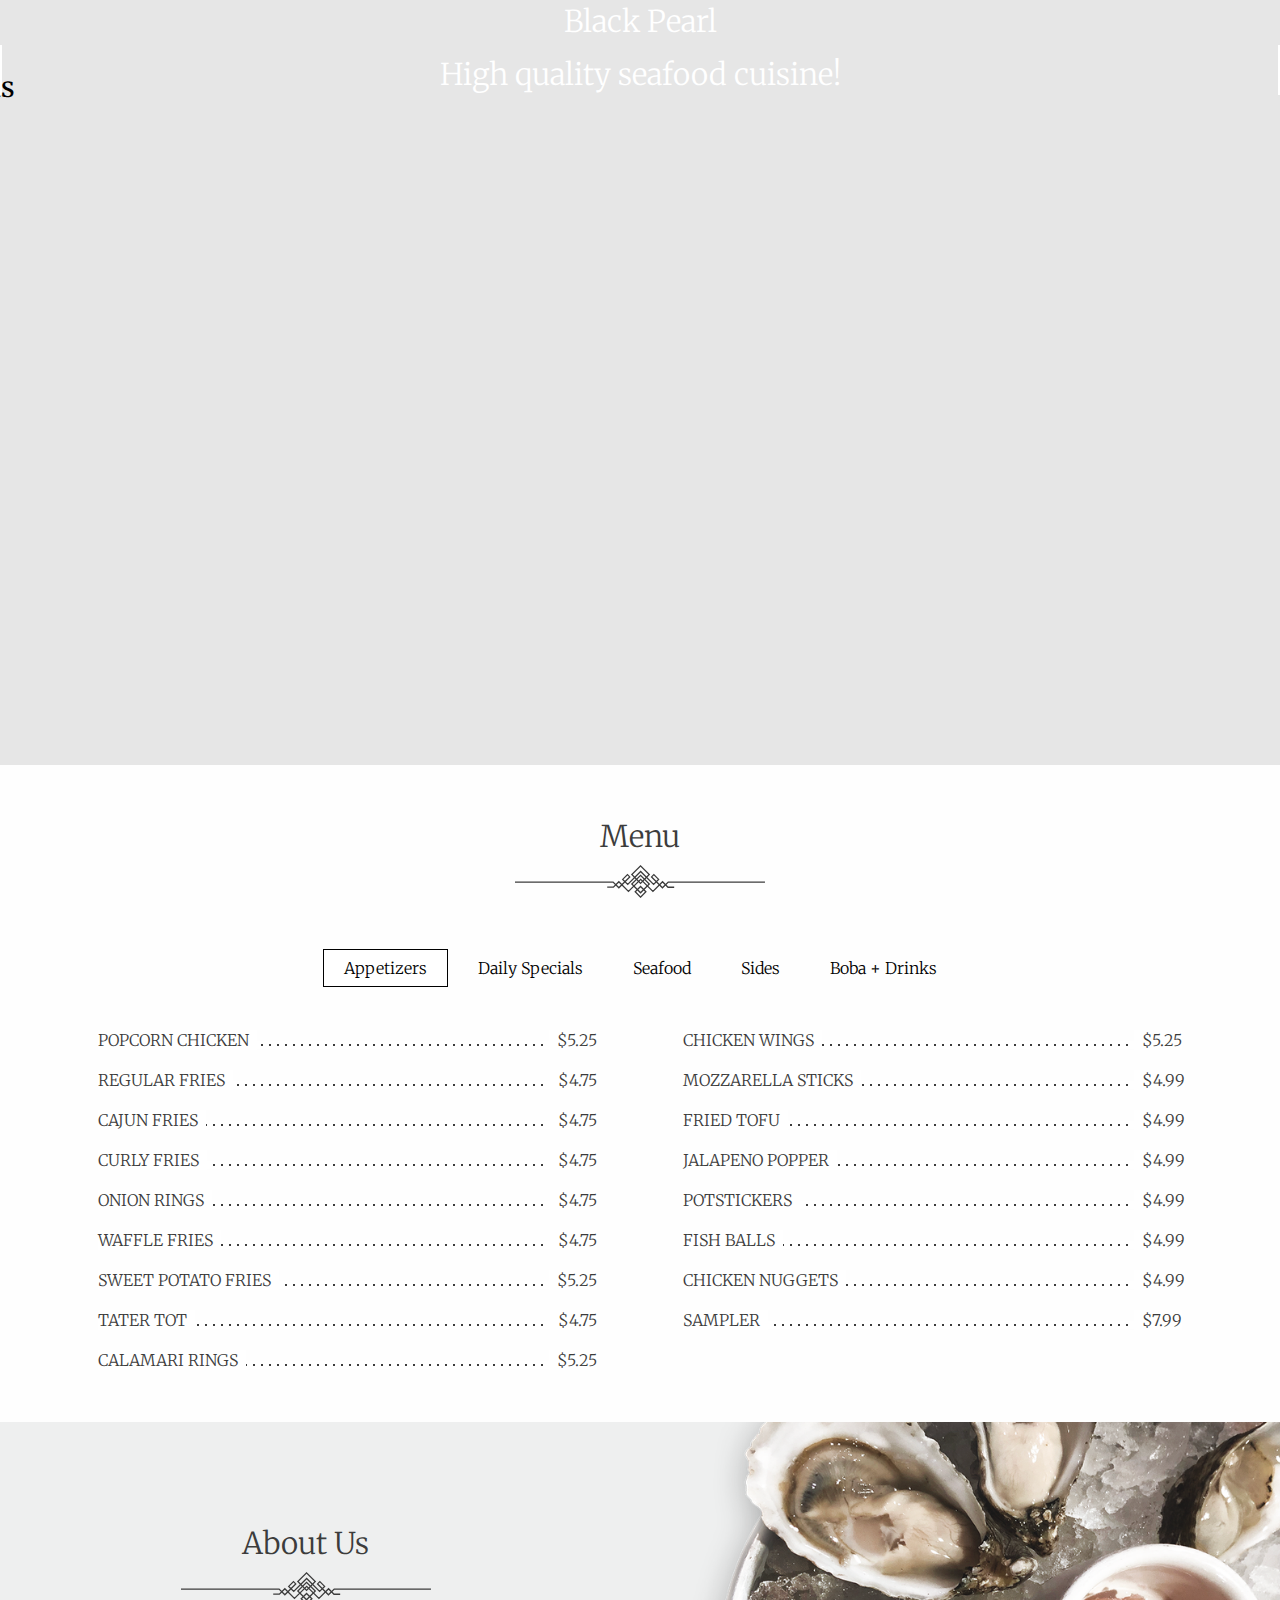
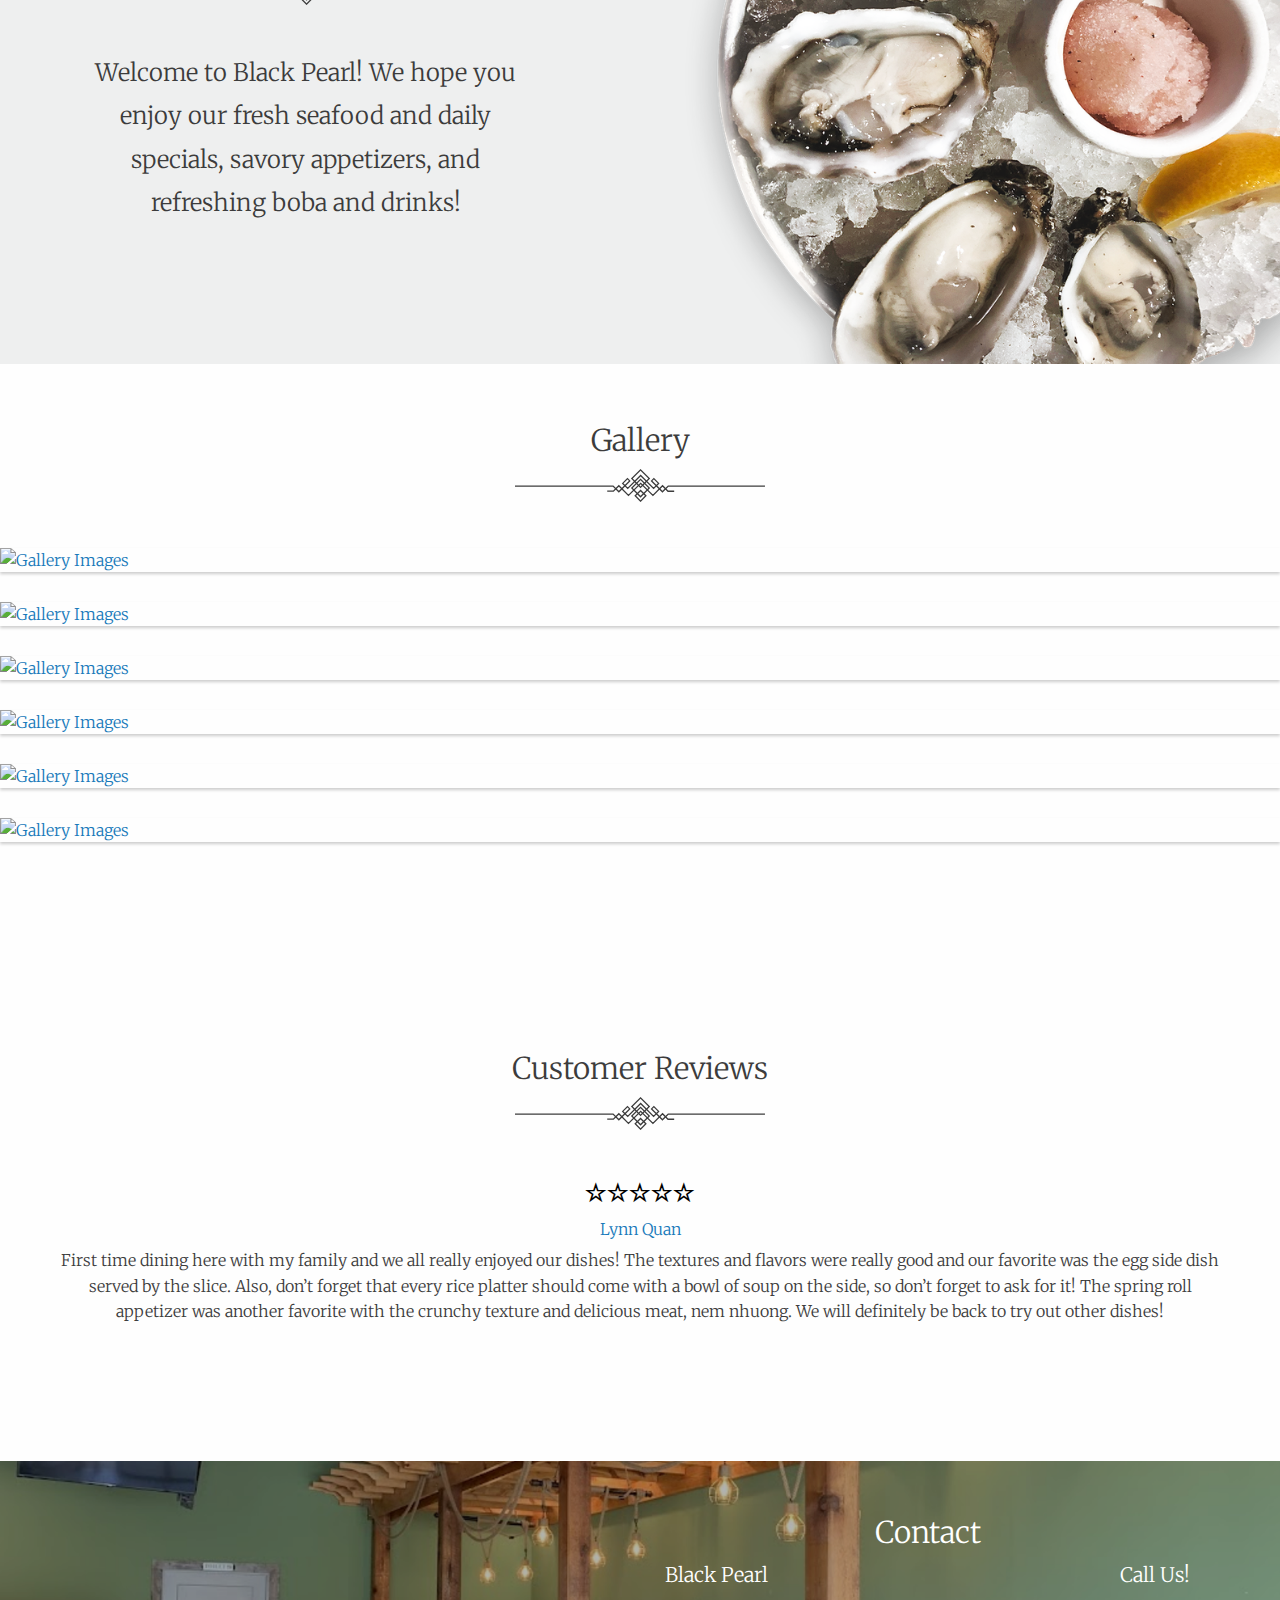
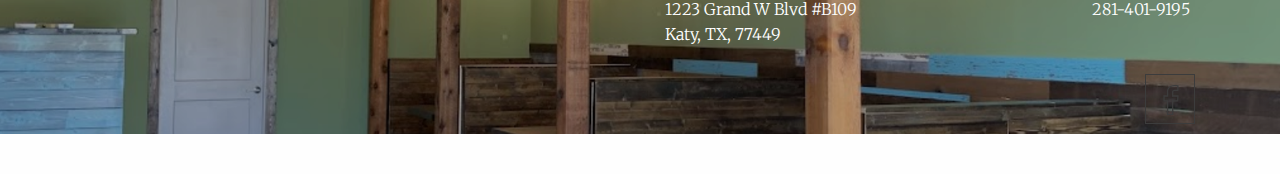
==== commit 14b40054: "client site improvements" ====
--- a/clients/index.html
+++ b/clients/index.html
@@ -43,7 +43,16 @@
         </div>
         
         <div class="slider">
-            <div class="a-slide slide1"></div>
+            <div class="a-slide slide1">
+                <div class="container">
+                    <div class="bottom-section scroll-reveal" data-origin="right" data-distance="20%">
+                        <h1 class="header-txt title-txt">Black Pearl</h1>
+                        <p class="header-txt title-txt">High quality seafood cuisine!</p>
+                    </div>
+                    <!--.bottom-section-->
+                </div>
+            </div>
+
         </div>
     </header>
     <!-- End Navigation Bar -->    
--- a/clients/css/app.css
+++ b/clients/css/app.css
@@ -1,4 +1,4 @@
-@import url("https://fonts.googleapis.com/css?family=Merriweather:600,300,300i&subset=latin-ext");@media print, screen and (min-width: 40em){.reveal,.reveal.tiny,.reveal.small,.reveal.large{right:auto;left:auto;margin:0 auto}}/*! normalize-scss | MIT/GPLv2 License | bit.ly/normalize-scss */html{font-family:sans-serif;line-height:1.15;-ms-text-size-adjust:100%;-webkit-text-size-adjust:100%}body{margin:0}article,aside,footer,header,nav,section{display:block}h1{font-size:2em;margin:0.67em 0}figcaption,figure{display:block}figure{margin:1em 40px}hr{box-sizing:content-box;height:0;overflow:visible}main{display:block}pre{font-family:monospace, monospace;font-size:1em}a{background-color:transparent;-webkit-text-decoration-skip:objects}a:active,a:hover{outline-width:0}abbr[title]{border-bottom:none;text-decoration:underline;text-decoration:underline dotted}b,strong{font-weight:inherit}b,strong{font-weight:bolder}code,kbd,samp{font-family:monospace, monospace;font-size:1em}dfn{font-style:italic}mark{background-color:#ff0;color:#000}small{font-size:80%}sub,sup{font-size:75%;line-height:0;position:relative;vertical-align:baseline}sub{bottom:-0.25em}sup{top:-0.5em}audio,video{display:inline-block}audio:not([controls]){display:none;height:0}img{border-style:none}svg:not(:root){overflow:hidden}button,input,optgroup,select,textarea{font-family:sans-serif;font-size:100%;line-height:1.15;margin:0}button{overflow:visible}button,select{text-transform:none}button,html [type="button"],[type="reset"],[type="submit"]{-webkit-appearance:button}button::-moz-focus-inner,[type="button"]::-moz-focus-inner,[type="reset"]::-moz-focus-inner,[type="submit"]::-moz-focus-inner{border-style:none;padding:0}button:-moz-focusring,[type="button"]:-moz-focusring,[type="reset"]:-moz-focusring,[type="submit"]:-moz-focusring{outline:1px dotted ButtonText}input{overflow:visible}[type="checkbox"],[type="radio"]{box-sizing:border-box;padding:0}[type="number"]::-webkit-inner-spin-button,[type="number"]::-webkit-outer-spin-button{height:auto}[type="search"]{-webkit-appearance:textfield;outline-offset:-2px}[type="search"]::-webkit-search-cancel-button,[type="search"]::-webkit-search-decoration{-webkit-appearance:none}::-webkit-file-upload-button{-webkit-appearance:button;font:inherit}fieldset{border:1px solid #c0c0c0;margin:0 2px;padding:0.35em 0.625em 0.75em}legend{box-sizing:border-box;display:table;max-width:100%;padding:0;color:inherit;white-space:normal}progress{display:inline-block;vertical-align:baseline}textarea{overflow:auto}details{display:block}summary{display:list-item}menu{display:block}canvas{display:inline-block}template{display:none}[hidden]{display:none}.foundation-mq{font-family:"small=0em&medium=40em&large=64em&xlarge=75em&xxlarge=90em"}html{box-sizing:border-box;font-size:100%}*,*::before,*::after{box-sizing:inherit}body{margin:0;padding:0;background:#fefefe;font-family:"Merriweather",serif;font-weight:300;line-height:1.5;color:#3c3c3c;-webkit-font-smoothing:antialiased;-moz-osx-font-smoothing:grayscale}img{display:inline-block;vertical-align:middle;max-width:100%;height:auto;-ms-interpolation-mode:bicubic}textarea{height:auto;min-height:50px;border-radius:0}select{box-sizing:border-box;width:100%;border-radius:0}.map_canvas img,.map_canvas embed,.map_canvas object,.mqa-display img,.mqa-display embed,.mqa-display object{max-width:none !important}button{padding:0;-webkit-appearance:none;-moz-appearance:none;appearance:none;border:0;border-radius:0;background:transparent;line-height:1;cursor:auto}[data-whatinput='mouse'] button{outline:0}pre{overflow:auto}button,input,optgroup,select,textarea{font-family:inherit}.is-visible{display:block !important}.is-hidden{display:none !important}.grid-container{padding-right:.625rem;padding-left:.625rem;max-width:75rem;margin:0 auto}@media print, screen and (min-width: 40em){.grid-container{padding-right:.9375rem;padding-left:.9375rem}}.grid-container.fluid{padding-right:.625rem;padding-left:.625rem;max-width:100%;margin:0 auto}@media print, screen and (min-width: 40em){.grid-container.fluid{padding-right:.9375rem;padding-left:.9375rem}}.grid-container.full{padding-right:0;padding-left:0;max-width:100%;margin:0 auto}.grid-x{display:-ms-flexbox;display:flex;-ms-flex-flow:row wrap;flex-flow:row wrap}.cell{-ms-flex:0 0 auto;flex:0 0 auto;min-height:0px;min-width:0px;width:100%}.cell.auto{-ms-flex:1 1 0px;flex:1 1 0px}.cell.shrink{-ms-flex:0 0 auto;flex:0 0 auto}.grid-x>.auto{width:auto}.grid-x>.shrink{width:auto}.grid-x>.small-shrink,.grid-x>.small-full,.grid-x>.small-1,.grid-x>.small-2,.grid-x>.small-3,.grid-x>.small-4,.grid-x>.small-5,.grid-x>.small-6,.grid-x>.small-7,.grid-x>.small-8,.grid-x>.small-9,.grid-x>.small-10,.grid-x>.small-11,.grid-x>.small-12{-ms-flex-preferred-size:auto;flex-basis:auto}@media print, screen and (min-width: 40em){.grid-x>.medium-shrink,.grid-x>.medium-full,.grid-x>.medium-1,.grid-x>.medium-2,.grid-x>.medium-3,.grid-x>.medium-4,.grid-x>.medium-5,.grid-x>.medium-6,.grid-x>.medium-7,.grid-x>.medium-8,.grid-x>.medium-9,.grid-x>.medium-10,.grid-x>.medium-11,.grid-x>.medium-12{-ms-flex-preferred-size:auto;flex-basis:auto}}@media print, screen and (min-width: 64em){.grid-x>.large-shrink,.grid-x>.large-full,.grid-x>.large-1,.grid-x>.large-2,.grid-x>.large-3,.grid-x>.large-4,.grid-x>.large-5,.grid-x>.large-6,.grid-x>.large-7,.grid-x>.large-8,.grid-x>.large-9,.grid-x>.large-10,.grid-x>.large-11,.grid-x>.large-12{-ms-flex-preferred-size:auto;flex-basis:auto}}.grid-x>.small-1{width:8.33333%}.grid-x>.small-2{width:16.66667%}.grid-x>.small-3{width:25%}.grid-x>.small-4{width:33.33333%}.grid-x>.small-5{width:41.66667%}.grid-x>.small-6{width:50%}.grid-x>.small-7{width:58.33333%}.grid-x>.small-8{width:66.66667%}.grid-x>.small-9{width:75%}.grid-x>.small-10{width:83.33333%}.grid-x>.small-11{width:91.66667%}.grid-x>.small-12{width:100%}@media print, screen and (min-width: 40em){.grid-x>.medium-auto{-ms-flex:1 1 0px;flex:1 1 0px;width:auto}.grid-x>.medium-shrink{-ms-flex:0 0 auto;flex:0 0 auto;width:auto}.grid-x>.medium-1{width:8.33333%}.grid-x>.medium-2{width:16.66667%}.grid-x>.medium-3{width:25%}.grid-x>.medium-4{width:33.33333%}.grid-x>.medium-5{width:41.66667%}.grid-x>.medium-6{width:50%}.grid-x>.medium-7{width:58.33333%}.grid-x>.medium-8{width:66.66667%}.grid-x>.medium-9{width:75%}.grid-x>.medium-10{width:83.33333%}.grid-x>.medium-11{width:91.66667%}.grid-x>.medium-12{width:100%}}@media print, screen and (min-width: 64em){.grid-x>.large-auto{-ms-flex:1 1 0px;flex:1 1 0px;width:auto}.grid-x>.large-shrink{-ms-flex:0 0 auto;flex:0 0 auto;width:auto}.grid-x>.large-1{width:8.33333%}.grid-x>.large-2{width:16.66667%}.grid-x>.large-3{width:25%}.grid-x>.large-4{width:33.33333%}.grid-x>.large-5{width:41.66667%}.grid-x>.large-6{width:50%}.grid-x>.large-7{width:58.33333%}.grid-x>.large-8{width:66.66667%}.grid-x>.large-9{width:75%}.grid-x>.large-10{width:83.33333%}.grid-x>.large-11{width:91.66667%}.grid-x>.large-12{width:100%}}.grid-margin-x:not(.grid-x)>.cell{width:auto}.grid-margin-y:not(.grid-y)>.cell{height:auto}.grid-margin-x{margin-left:-.625rem;margin-right:-.625rem}@media print, screen and (min-width: 40em){.grid-margin-x{margin-left:-.9375rem;margin-right:-.9375rem}}.grid-margin-x>.cell{width:calc(100% - 1.25rem);margin-left:.625rem;margin-right:.625rem}@media print, screen and (min-width: 40em){.grid-margin-x>.cell{width:calc(100% - 1.875rem);margin-left:.9375rem;margin-right:.9375rem}}.grid-margin-x>.auto{width:auto}.grid-margin-x>.shrink{width:auto}.grid-margin-x>.small-1{width:calc(8.33333% - 1.25rem)}.grid-margin-x>.small-2{width:calc(16.66667% - 1.25rem)}.grid-margin-x>.small-3{width:calc(25% - 1.25rem)}.grid-margin-x>.small-4{width:calc(33.33333% - 1.25rem)}.grid-margin-x>.small-5{width:calc(41.66667% - 1.25rem)}.grid-margin-x>.small-6{width:calc(50% - 1.25rem)}.grid-margin-x>.small-7{width:calc(58.33333% - 1.25rem)}.grid-margin-x>.small-8{width:calc(66.66667% - 1.25rem)}.grid-margin-x>.small-9{width:calc(75% - 1.25rem)}.grid-margin-x>.small-10{width:calc(83.33333% - 1.25rem)}.grid-margin-x>.small-11{width:calc(91.66667% - 1.25rem)}.grid-margin-x>.small-12{width:calc(100% - 1.25rem)}@media print, screen and (min-width: 40em){.grid-margin-x>.auto{width:auto}.grid-margin-x>.shrink{width:auto}.grid-margin-x>.small-1{width:calc(8.33333% - 1.875rem)}.grid-margin-x>.small-2{width:calc(16.66667% - 1.875rem)}.grid-margin-x>.small-3{width:calc(25% - 1.875rem)}.grid-margin-x>.small-4{width:calc(33.33333% - 1.875rem)}.grid-margin-x>.small-5{width:calc(41.66667% - 1.875rem)}.grid-margin-x>.small-6{width:calc(50% - 1.875rem)}.grid-margin-x>.small-7{width:calc(58.33333% - 1.875rem)}.grid-margin-x>.small-8{width:calc(66.66667% - 1.875rem)}.grid-margin-x>.small-9{width:calc(75% - 1.875rem)}.grid-margin-x>.small-10{width:calc(83.33333% - 1.875rem)}.grid-margin-x>.small-11{width:calc(91.66667% - 1.875rem)}.grid-margin-x>.small-12{width:calc(100% - 1.875rem)}.grid-margin-x>.medium-auto{width:auto}.grid-margin-x>.medium-shrink{width:auto}.grid-margin-x>.medium-1{width:calc(8.33333% - 1.875rem)}.grid-margin-x>.medium-2{width:calc(16.66667% - 1.875rem)}.grid-margin-x>.medium-3{width:calc(25% - 1.875rem)}.grid-margin-x>.medium-4{width:calc(33.33333% - 1.875rem)}.grid-margin-x>.medium-5{width:calc(41.66667% - 1.875rem)}.grid-margin-x>.medium-6{width:calc(50% - 1.875rem)}.grid-margin-x>.medium-7{width:calc(58.33333% - 1.875rem)}.grid-margin-x>.medium-8{width:calc(66.66667% - 1.875rem)}.grid-margin-x>.medium-9{width:calc(75% - 1.875rem)}.grid-margin-x>.medium-10{width:calc(83.33333% - 1.875rem)}.grid-margin-x>.medium-11{width:calc(91.66667% - 1.875rem)}.grid-margin-x>.medium-12{width:calc(100% - 1.875rem)}}@media print, screen and (min-width: 64em){.grid-margin-x>.large-auto{width:auto}.grid-margin-x>.large-shrink{width:auto}.grid-margin-x>.large-1{width:calc(8.33333% - 1.875rem)}.grid-margin-x>.large-2{width:calc(16.66667% - 1.875rem)}.grid-margin-x>.large-3{width:calc(25% - 1.875rem)}.grid-margin-x>.large-4{width:calc(33.33333% - 1.875rem)}.grid-margin-x>.large-5{width:calc(41.66667% - 1.875rem)}.grid-margin-x>.large-6{width:calc(50% - 1.875rem)}.grid-margin-x>.large-7{width:calc(58.33333% - 1.875rem)}.grid-margin-x>.large-8{width:calc(66.66667% - 1.875rem)}.grid-margin-x>.large-9{width:calc(75% - 1.875rem)}.grid-margin-x>.large-10{width:calc(83.33333% - 1.875rem)}.grid-margin-x>.large-11{width:calc(91.66667% - 1.875rem)}.grid-margin-x>.large-12{width:calc(100% - 1.875rem)}}.grid-padding-x .grid-padding-x{margin-right:-.625rem;margin-left:-.625rem}@media print, screen and (min-width: 40em){.grid-padding-x .grid-padding-x{margin-right:-.9375rem;margin-left:-.9375rem}}.grid-container:not(.full)>.grid-padding-x{margin-right:-.625rem;margin-left:-.625rem}@media print, screen and (min-width: 40em){.grid-container:not(.full)>.grid-padding-x{margin-right:-.9375rem;margin-left:-.9375rem}}.grid-padding-x>.cell{padding-right:.625rem;padding-left:.625rem}@media print, screen and (min-width: 40em){.grid-padding-x>.cell{padding-right:.9375rem;padding-left:.9375rem}}.small-up-1>.cell{width:100%}.small-up-2>.cell{width:50%}.small-up-3>.cell{width:33.33333%}.small-up-4>.cell{width:25%}.small-up-5>.cell{width:20%}.small-up-6>.cell{width:16.66667%}.small-up-7>.cell{width:14.28571%}.small-up-8>.cell{width:12.5%}@media print, screen and (min-width: 40em){.medium-up-1>.cell{width:100%}.medium-up-2>.cell{width:50%}.medium-up-3>.cell{width:33.33333%}.medium-up-4>.cell{width:25%}.medium-up-5>.cell{width:20%}.medium-up-6>.cell{width:16.66667%}.medium-up-7>.cell{width:14.28571%}.medium-up-8>.cell{width:12.5%}}@media print, screen and (min-width: 64em){.large-up-1>.cell{width:100%}.large-up-2>.cell{width:50%}.large-up-3>.cell{width:33.33333%}.large-up-4>.cell{width:25%}.large-up-5>.cell{width:20%}.large-up-6>.cell{width:16.66667%}.large-up-7>.cell{width:14.28571%}.large-up-8>.cell{width:12.5%}}.grid-margin-x.small-up-1>.cell{width:calc(100% - 1.25rem)}.grid-margin-x.small-up-2>.cell{width:calc(50% - 1.25rem)}.grid-margin-x.small-up-3>.cell{width:calc(33.33333% - 1.25rem)}.grid-margin-x.small-up-4>.cell{width:calc(25% - 1.25rem)}.grid-margin-x.small-up-5>.cell{width:calc(20% - 1.25rem)}.grid-margin-x.small-up-6>.cell{width:calc(16.66667% - 1.25rem)}.grid-margin-x.small-up-7>.cell{width:calc(14.28571% - 1.25rem)}.grid-margin-x.small-up-8>.cell{width:calc(12.5% - 1.25rem)}@media print, screen and (min-width: 40em){.grid-margin-x.small-up-1>.cell{width:calc(100% - 1.25rem)}.grid-margin-x.small-up-2>.cell{width:calc(50% - 1.25rem)}.grid-margin-x.small-up-3>.cell{width:calc(33.33333% - 1.25rem)}.grid-margin-x.small-up-4>.cell{width:calc(25% - 1.25rem)}.grid-margin-x.small-up-5>.cell{width:calc(20% - 1.25rem)}.grid-margin-x.small-up-6>.cell{width:calc(16.66667% - 1.25rem)}.grid-margin-x.small-up-7>.cell{width:calc(14.28571% - 1.25rem)}.grid-margin-x.small-up-8>.cell{width:calc(12.5% - 1.25rem)}.grid-margin-x.medium-up-1>.cell{width:calc(100% - 1.875rem)}.grid-margin-x.medium-up-2>.cell{width:calc(50% - 1.875rem)}.grid-margin-x.medium-up-3>.cell{width:calc(33.33333% - 1.875rem)}.grid-margin-x.medium-up-4>.cell{width:calc(25% - 1.875rem)}.grid-margin-x.medium-up-5>.cell{width:calc(20% - 1.875rem)}.grid-margin-x.medium-up-6>.cell{width:calc(16.66667% - 1.875rem)}.grid-margin-x.medium-up-7>.cell{width:calc(14.28571% - 1.875rem)}.grid-margin-x.medium-up-8>.cell{width:calc(12.5% - 1.875rem)}}@media print, screen and (min-width: 64em){.grid-margin-x.large-up-1>.cell{width:calc(100% - 1.875rem)}.grid-margin-x.large-up-2>.cell{width:calc(50% - 1.875rem)}.grid-margin-x.large-up-3>.cell{width:calc(33.33333% - 1.875rem)}.grid-margin-x.large-up-4>.cell{width:calc(25% - 1.875rem)}.grid-margin-x.large-up-5>.cell{width:calc(20% - 1.875rem)}.grid-margin-x.large-up-6>.cell{width:calc(16.66667% - 1.875rem)}.grid-margin-x.large-up-7>.cell{width:calc(14.28571% - 1.875rem)}.grid-margin-x.large-up-8>.cell{width:calc(12.5% - 1.875rem)}}.small-margin-collapse{margin-right:0;margin-left:0}.small-margin-collapse>.cell{margin-right:0;margin-left:0}.small-margin-collapse>.small-1{width:8.33333%}.small-margin-collapse>.small-2{width:16.66667%}.small-margin-collapse>.small-3{width:25%}.small-margin-collapse>.small-4{width:33.33333%}.small-margin-collapse>.small-5{width:41.66667%}.small-margin-collapse>.small-6{width:50%}.small-margin-collapse>.small-7{width:58.33333%}.small-margin-collapse>.small-8{width:66.66667%}.small-margin-collapse>.small-9{width:75%}.small-margin-collapse>.small-10{width:83.33333%}.small-margin-collapse>.small-11{width:91.66667%}.small-margin-collapse>.small-12{width:100%}@media print, screen and (min-width: 40em){.small-margin-collapse>.medium-1{width:8.33333%}.small-margin-collapse>.medium-2{width:16.66667%}.small-margin-collapse>.medium-3{width:25%}.small-margin-collapse>.medium-4{width:33.33333%}.small-margin-collapse>.medium-5{width:41.66667%}.small-margin-collapse>.medium-6{width:50%}.small-margin-collapse>.medium-7{width:58.33333%}.small-margin-collapse>.medium-8{width:66.66667%}.small-margin-collapse>.medium-9{width:75%}.small-margin-collapse>.medium-10{width:83.33333%}.small-margin-collapse>.medium-11{width:91.66667%}.small-margin-collapse>.medium-12{width:100%}}@media print, screen and (min-width: 64em){.small-margin-collapse>.large-1{width:8.33333%}.small-margin-collapse>.large-2{width:16.66667%}.small-margin-collapse>.large-3{width:25%}.small-margin-collapse>.large-4{width:33.33333%}.small-margin-collapse>.large-5{width:41.66667%}.small-margin-collapse>.large-6{width:50%}.small-margin-collapse>.large-7{width:58.33333%}.small-margin-collapse>.large-8{width:66.66667%}.small-margin-collapse>.large-9{width:75%}.small-margin-collapse>.large-10{width:83.33333%}.small-margin-collapse>.large-11{width:91.66667%}.small-margin-collapse>.large-12{width:100%}}.small-padding-collapse{margin-right:0;margin-left:0}.small-padding-collapse>.cell{padding-right:0;padding-left:0}@media print, screen and (min-width: 40em){.medium-margin-collapse{margin-right:0;margin-left:0}.medium-margin-collapse>.cell{margin-right:0;margin-left:0}}@media print, screen and (min-width: 40em){.medium-margin-collapse>.small-1{width:8.33333%}.medium-margin-collapse>.small-2{width:16.66667%}.medium-margin-collapse>.small-3{width:25%}.medium-margin-collapse>.small-4{width:33.33333%}.medium-margin-collapse>.small-5{width:41.66667%}.medium-margin-collapse>.small-6{width:50%}.medium-margin-collapse>.small-7{width:58.33333%}.medium-margin-collapse>.small-8{width:66.66667%}.medium-margin-collapse>.small-9{width:75%}.medium-margin-collapse>.small-10{width:83.33333%}.medium-margin-collapse>.small-11{width:91.66667%}.medium-margin-collapse>.small-12{width:100%}}@media print, screen and (min-width: 40em){.medium-margin-collapse>.medium-1{width:8.33333%}.medium-margin-collapse>.medium-2{width:16.66667%}.medium-margin-collapse>.medium-3{width:25%}.medium-margin-collapse>.medium-4{width:33.33333%}.medium-margin-collapse>.medium-5{width:41.66667%}.medium-margin-collapse>.medium-6{width:50%}.medium-margin-collapse>.medium-7{width:58.33333%}.medium-margin-collapse>.medium-8{width:66.66667%}.medium-margin-collapse>.medium-9{width:75%}.medium-margin-collapse>.medium-10{width:83.33333%}.medium-margin-collapse>.medium-11{width:91.66667%}.medium-margin-collapse>.medium-12{width:100%}}@media print, screen and (min-width: 64em){.medium-margin-collapse>.large-1{width:8.33333%}.medium-margin-collapse>.large-2{width:16.66667%}.medium-margin-collapse>.large-3{width:25%}.medium-margin-collapse>.large-4{width:33.33333%}.medium-margin-collapse>.large-5{width:41.66667%}.medium-margin-collapse>.large-6{width:50%}.medium-margin-collapse>.large-7{width:58.33333%}.medium-margin-collapse>.large-8{width:66.66667%}.medium-margin-collapse>.large-9{width:75%}.medium-margin-collapse>.large-10{width:83.33333%}.medium-margin-collapse>.large-11{width:91.66667%}.medium-margin-collapse>.large-12{width:100%}}@media print, screen and (min-width: 40em){.medium-padding-collapse{margin-right:0;margin-left:0}.medium-padding-collapse>.cell{padding-right:0;padding-left:0}}@media print, screen and (min-width: 64em){.large-margin-collapse{margin-right:0;margin-left:0}.large-margin-collapse>.cell{margin-right:0;margin-left:0}}@media print, screen and (min-width: 64em){.large-margin-collapse>.small-1{width:8.33333%}.large-margin-collapse>.small-2{width:16.66667%}.large-margin-collapse>.small-3{width:25%}.large-margin-collapse>.small-4{width:33.33333%}.large-margin-collapse>.small-5{width:41.66667%}.large-margin-collapse>.small-6{width:50%}.large-margin-collapse>.small-7{width:58.33333%}.large-margin-collapse>.small-8{width:66.66667%}.large-margin-collapse>.small-9{width:75%}.large-margin-collapse>.small-10{width:83.33333%}.large-margin-collapse>.small-11{width:91.66667%}.large-margin-collapse>.small-12{width:100%}}@media print, screen and (min-width: 64em){.large-margin-collapse>.medium-1{width:8.33333%}.large-margin-collapse>.medium-2{width:16.66667%}.large-margin-collapse>.medium-3{width:25%}.large-margin-collapse>.medium-4{width:33.33333%}.large-margin-collapse>.medium-5{width:41.66667%}.large-margin-collapse>.medium-6{width:50%}.large-margin-collapse>.medium-7{width:58.33333%}.large-margin-collapse>.medium-8{width:66.66667%}.large-margin-collapse>.medium-9{width:75%}.large-margin-collapse>.medium-10{width:83.33333%}.large-margin-collapse>.medium-11{width:91.66667%}.large-margin-collapse>.medium-12{width:100%}}@media print, screen and (min-width: 64em){.large-margin-collapse>.large-1{width:8.33333%}.large-margin-collapse>.large-2{width:16.66667%}.large-margin-collapse>.large-3{width:25%}.large-margin-collapse>.large-4{width:33.33333%}.large-margin-collapse>.large-5{width:41.66667%}.large-margin-collapse>.large-6{width:50%}.large-margin-collapse>.large-7{width:58.33333%}.large-margin-collapse>.large-8{width:66.66667%}.large-margin-collapse>.large-9{width:75%}.large-margin-collapse>.large-10{width:83.33333%}.large-margin-collapse>.large-11{width:91.66667%}.large-margin-collapse>.large-12{width:100%}}@media print, screen and (min-width: 64em){.large-padding-collapse{margin-right:0;margin-left:0}.large-padding-collapse>.cell{padding-right:0;padding-left:0}}.small-offset-0{margin-left:0%}.grid-margin-x>.small-offset-0{margin-left:calc(0% + .625rem)}.small-offset-1{margin-left:8.33333%}.grid-margin-x>.small-offset-1{margin-left:calc(8.33333% + .625rem)}.small-offset-2{margin-left:16.66667%}.grid-margin-x>.small-offset-2{margin-left:calc(16.66667% + .625rem)}.small-offset-3{margin-left:25%}.grid-margin-x>.small-offset-3{margin-left:calc(25% + .625rem)}.small-offset-4{margin-left:33.33333%}.grid-margin-x>.small-offset-4{margin-left:calc(33.33333% + .625rem)}.small-offset-5{margin-left:41.66667%}.grid-margin-x>.small-offset-5{margin-left:calc(41.66667% + .625rem)}.small-offset-6{margin-left:50%}.grid-margin-x>.small-offset-6{margin-left:calc(50% + .625rem)}.small-offset-7{margin-left:58.33333%}.grid-margin-x>.small-offset-7{margin-left:calc(58.33333% + .625rem)}.small-offset-8{margin-left:66.66667%}.grid-margin-x>.small-offset-8{margin-left:calc(66.66667% + .625rem)}.small-offset-9{margin-left:75%}.grid-margin-x>.small-offset-9{margin-left:calc(75% + .625rem)}.small-offset-10{margin-left:83.33333%}.grid-margin-x>.small-offset-10{margin-left:calc(83.33333% + .625rem)}.small-offset-11{margin-left:91.66667%}.grid-margin-x>.small-offset-11{margin-left:calc(91.66667% + .625rem)}@media print, screen and (min-width: 40em){.medium-offset-0{margin-left:0%}.grid-margin-x>.medium-offset-0{margin-left:calc(0% + .9375rem)}.medium-offset-1{margin-left:8.33333%}.grid-margin-x>.medium-offset-1{margin-left:calc(8.33333% + .9375rem)}.medium-offset-2{margin-left:16.66667%}.grid-margin-x>.medium-offset-2{margin-left:calc(16.66667% + .9375rem)}.medium-offset-3{margin-left:25%}.grid-margin-x>.medium-offset-3{margin-left:calc(25% + .9375rem)}.medium-offset-4{margin-left:33.33333%}.grid-margin-x>.medium-offset-4{margin-left:calc(33.33333% + .9375rem)}.medium-offset-5{margin-left:41.66667%}.grid-margin-x>.medium-offset-5{margin-left:calc(41.66667% + .9375rem)}.medium-offset-6{margin-left:50%}.grid-margin-x>.medium-offset-6{margin-left:calc(50% + .9375rem)}.medium-offset-7{margin-left:58.33333%}.grid-margin-x>.medium-offset-7{margin-left:calc(58.33333% + .9375rem)}.medium-offset-8{margin-left:66.66667%}.grid-margin-x>.medium-offset-8{margin-left:calc(66.66667% + .9375rem)}.medium-offset-9{margin-left:75%}.grid-margin-x>.medium-offset-9{margin-left:calc(75% + .9375rem)}.medium-offset-10{margin-left:83.33333%}.grid-margin-x>.medium-offset-10{margin-left:calc(83.33333% + .9375rem)}.medium-offset-11{margin-left:91.66667%}.grid-margin-x>.medium-offset-11{margin-left:calc(91.66667% + .9375rem)}}@media print, screen and (min-width: 64em){.large-offset-0{margin-left:0%}.grid-margin-x>.large-offset-0{margin-left:calc(0% + .9375rem)}.large-offset-1{margin-left:8.33333%}.grid-margin-x>.large-offset-1{margin-left:calc(8.33333% + .9375rem)}.large-offset-2{margin-left:16.66667%}.grid-margin-x>.large-offset-2{margin-left:calc(16.66667% + .9375rem)}.large-offset-3{margin-left:25%}.grid-margin-x>.large-offset-3{margin-left:calc(25% + .9375rem)}.large-offset-4{margin-left:33.33333%}.grid-margin-x>.large-offset-4{margin-left:calc(33.33333% + .9375rem)}.large-offset-5{margin-left:41.66667%}.grid-margin-x>.large-offset-5{margin-left:calc(41.66667% + .9375rem)}.large-offset-6{margin-left:50%}.grid-margin-x>.large-offset-6{margin-left:calc(50% + .9375rem)}.large-offset-7{margin-left:58.33333%}.grid-margin-x>.large-offset-7{margin-left:calc(58.33333% + .9375rem)}.large-offset-8{margin-left:66.66667%}.grid-margin-x>.large-offset-8{margin-left:calc(66.66667% + .9375rem)}.large-offset-9{margin-left:75%}.grid-margin-x>.large-offset-9{margin-left:calc(75% + .9375rem)}.large-offset-10{margin-left:83.33333%}.grid-margin-x>.large-offset-10{margin-left:calc(83.33333% + .9375rem)}.large-offset-11{margin-left:91.66667%}.grid-margin-x>.large-offset-11{margin-left:calc(91.66667% + .9375rem)}}.grid-y{display:-ms-flexbox;display:flex;-ms-flex-flow:column nowrap;flex-flow:column nowrap}.grid-y>.cell{width:auto}.grid-y>.auto{height:auto}.grid-y>.shrink{height:auto}.grid-y>.small-shrink,.grid-y>.small-full,.grid-y>.small-1,.grid-y>.small-2,.grid-y>.small-3,.grid-y>.small-4,.grid-y>.small-5,.grid-y>.small-6,.grid-y>.small-7,.grid-y>.small-8,.grid-y>.small-9,.grid-y>.small-10,.grid-y>.small-11,.grid-y>.small-12{-ms-flex-preferred-size:auto;flex-basis:auto}@media print, screen and (min-width: 40em){.grid-y>.medium-shrink,.grid-y>.medium-full,.grid-y>.medium-1,.grid-y>.medium-2,.grid-y>.medium-3,.grid-y>.medium-4,.grid-y>.medium-5,.grid-y>.medium-6,.grid-y>.medium-7,.grid-y>.medium-8,.grid-y>.medium-9,.grid-y>.medium-10,.grid-y>.medium-11,.grid-y>.medium-12{-ms-flex-preferred-size:auto;flex-basis:auto}}@media print, screen and (min-width: 64em){.grid-y>.large-shrink,.grid-y>.large-full,.grid-y>.large-1,.grid-y>.large-2,.grid-y>.large-3,.grid-y>.large-4,.grid-y>.large-5,.grid-y>.large-6,.grid-y>.large-7,.grid-y>.large-8,.grid-y>.large-9,.grid-y>.large-10,.grid-y>.large-11,.grid-y>.large-12{-ms-flex-preferred-size:auto;flex-basis:auto}}.grid-y>.small-1{height:8.33333%}.grid-y>.small-2{height:16.66667%}.grid-y>.small-3{height:25%}.grid-y>.small-4{height:33.33333%}.grid-y>.small-5{height:41.66667%}.grid-y>.small-6{height:50%}.grid-y>.small-7{height:58.33333%}.grid-y>.small-8{height:66.66667%}.grid-y>.small-9{height:75%}.grid-y>.small-10{height:83.33333%}.grid-y>.small-11{height:91.66667%}.grid-y>.small-12{height:100%}@media print, screen and (min-width: 40em){.grid-y>.medium-auto{-ms-flex:1 1 0px;flex:1 1 0px;height:auto}.grid-y>.medium-shrink{height:auto}.grid-y>.medium-1{height:8.33333%}.grid-y>.medium-2{height:16.66667%}.grid-y>.medium-3{height:25%}.grid-y>.medium-4{height:33.33333%}.grid-y>.medium-5{height:41.66667%}.grid-y>.medium-6{height:50%}.grid-y>.medium-7{height:58.33333%}.grid-y>.medium-8{height:66.66667%}.grid-y>.medium-9{height:75%}.grid-y>.medium-10{height:83.33333%}.grid-y>.medium-11{height:91.66667%}.grid-y>.medium-12{height:100%}}@media print, screen and (min-width: 64em){.grid-y>.large-auto{-ms-flex:1 1 0px;flex:1 1 0px;height:auto}.grid-y>.large-shrink{height:auto}.grid-y>.large-1{height:8.33333%}.grid-y>.large-2{height:16.66667%}.grid-y>.large-3{height:25%}.grid-y>.large-4{height:33.33333%}.grid-y>.large-5{height:41.66667%}.grid-y>.large-6{height:50%}.grid-y>.large-7{height:58.33333%}.grid-y>.large-8{height:66.66667%}.grid-y>.large-9{height:75%}.grid-y>.large-10{height:83.33333%}.grid-y>.large-11{height:91.66667%}.grid-y>.large-12{height:100%}}.grid-padding-y .grid-padding-y{margin-top:-.625rem;margin-bottom:-.625rem}@media print, screen and (min-width: 40em){.grid-padding-y .grid-padding-y{margin-top:-.9375rem;margin-bottom:-.9375rem}}.grid-padding-y>.cell{padding-top:.625rem;padding-bottom:.625rem}@media print, screen and (min-width: 40em){.grid-padding-y>.cell{padding-top:.9375rem;padding-bottom:.9375rem}}.grid-margin-y{margin-top:-.625rem;margin-bottom:-.625rem}@media print, screen and (min-width: 40em){.grid-margin-y{margin-top:-.9375rem;margin-bottom:-.9375rem}}.grid-margin-y>.cell{height:calc(100% - 1.25rem);margin-top:.625rem;margin-bottom:.625rem}@media print, screen and (min-width: 40em){.grid-margin-y>.cell{height:calc(100% - 1.875rem);margin-top:.9375rem;margin-bottom:.9375rem}}.grid-margin-y>.auto{height:auto}.grid-margin-y>.shrink{height:auto}.grid-margin-y>.small-1{height:calc(8.33333% - 1.25rem)}.grid-margin-y>.small-2{height:calc(16.66667% - 1.25rem)}.grid-margin-y>.small-3{height:calc(25% - 1.25rem)}.grid-margin-y>.small-4{height:calc(33.33333% - 1.25rem)}.grid-margin-y>.small-5{height:calc(41.66667% - 1.25rem)}.grid-margin-y>.small-6{height:calc(50% - 1.25rem)}.grid-margin-y>.small-7{height:calc(58.33333% - 1.25rem)}.grid-margin-y>.small-8{height:calc(66.66667% - 1.25rem)}.grid-margin-y>.small-9{height:calc(75% - 1.25rem)}.grid-margin-y>.small-10{height:calc(83.33333% - 1.25rem)}.grid-margin-y>.small-11{height:calc(91.66667% - 1.25rem)}.grid-margin-y>.small-12{height:calc(100% - 1.25rem)}@media print, screen and (min-width: 40em){.grid-margin-y>.auto{height:auto}.grid-margin-y>.shrink{height:auto}.grid-margin-y>.small-1{height:calc(8.33333% - 1.875rem)}.grid-margin-y>.small-2{height:calc(16.66667% - 1.875rem)}.grid-margin-y>.small-3{height:calc(25% - 1.875rem)}.grid-margin-y>.small-4{height:calc(33.33333% - 1.875rem)}.grid-margin-y>.small-5{height:calc(41.66667% - 1.875rem)}.grid-margin-y>.small-6{height:calc(50% - 1.875rem)}.grid-margin-y>.small-7{height:calc(58.33333% - 1.875rem)}.grid-margin-y>.small-8{height:calc(66.66667% - 1.875rem)}.grid-margin-y>.small-9{height:calc(75% - 1.875rem)}.grid-margin-y>.small-10{height:calc(83.33333% - 1.875rem)}.grid-margin-y>.small-11{height:calc(91.66667% - 1.875rem)}.grid-margin-y>.small-12{height:calc(100% - 1.875rem)}.grid-margin-y>.medium-auto{height:auto}.grid-margin-y>.medium-shrink{height:auto}.grid-margin-y>.medium-1{height:calc(8.33333% - 1.875rem)}.grid-margin-y>.medium-2{height:calc(16.66667% - 1.875rem)}.grid-margin-y>.medium-3{height:calc(25% - 1.875rem)}.grid-margin-y>.medium-4{height:calc(33.33333% - 1.875rem)}.grid-margin-y>.medium-5{height:calc(41.66667% - 1.875rem)}.grid-margin-y>.medium-6{height:calc(50% - 1.875rem)}.grid-margin-y>.medium-7{height:calc(58.33333% - 1.875rem)}.grid-margin-y>.medium-8{height:calc(66.66667% - 1.875rem)}.grid-margin-y>.medium-9{height:calc(75% - 1.875rem)}.grid-margin-y>.medium-10{height:calc(83.33333% - 1.875rem)}.grid-margin-y>.medium-11{height:calc(91.66667% - 1.875rem)}.grid-margin-y>.medium-12{height:calc(100% - 1.875rem)}}@media print, screen and (min-width: 64em){.grid-margin-y>.large-auto{height:auto}.grid-margin-y>.large-shrink{height:auto}.grid-margin-y>.large-1{height:calc(8.33333% - 1.875rem)}.grid-margin-y>.large-2{height:calc(16.66667% - 1.875rem)}.grid-margin-y>.large-3{height:calc(25% - 1.875rem)}.grid-margin-y>.large-4{height:calc(33.33333% - 1.875rem)}.grid-margin-y>.large-5{height:calc(41.66667% - 1.875rem)}.grid-margin-y>.large-6{height:calc(50% - 1.875rem)}.grid-margin-y>.large-7{height:calc(58.33333% - 1.875rem)}.grid-margin-y>.large-8{height:calc(66.66667% - 1.875rem)}.grid-margin-y>.large-9{height:calc(75% - 1.875rem)}.grid-margin-y>.large-10{height:calc(83.33333% - 1.875rem)}.grid-margin-y>.large-11{height:calc(91.66667% - 1.875rem)}.grid-margin-y>.large-12{height:calc(100% - 1.875rem)}}.grid-frame{overflow:hidden;position:relative;-ms-flex-wrap:nowrap;flex-wrap:nowrap;-ms-flex-align:stretch;align-items:stretch;width:100vw}.cell .grid-frame{width:100%}.cell-block{overflow-x:auto;max-width:100%;-webkit-overflow-scrolling:touch;-ms-overflow-stype:-ms-autohiding-scrollbar}.cell-block-y{overflow-y:auto;max-height:100%;-webkit-overflow-scrolling:touch;-ms-overflow-stype:-ms-autohiding-scrollbar}.cell-block-container{display:-ms-flexbox;display:flex;-ms-flex-direction:column;flex-direction:column;max-height:100%}.cell-block-container>.grid-x{max-height:100%;-ms-flex-wrap:nowrap;flex-wrap:nowrap}@media print, screen and (min-width: 40em){.medium-grid-frame{overflow:hidden;position:relative;-ms-flex-wrap:nowrap;flex-wrap:nowrap;-ms-flex-align:stretch;align-items:stretch;width:100vw}.cell .medium-grid-frame{width:100%}.medium-cell-block{overflow-x:auto;max-width:100%;-webkit-overflow-scrolling:touch;-ms-overflow-stype:-ms-autohiding-scrollbar}.medium-cell-block-container{display:-ms-flexbox;display:flex;-ms-flex-direction:column;flex-direction:column;max-height:100%}.medium-cell-block-container>.grid-x{max-height:100%;-ms-flex-wrap:nowrap;flex-wrap:nowrap}.medium-cell-block-y{overflow-y:auto;max-height:100%;-webkit-overflow-scrolling:touch;-ms-overflow-stype:-ms-autohiding-scrollbar}}@media print, screen and (min-width: 64em){.large-grid-frame{overflow:hidden;position:relative;-ms-flex-wrap:nowrap;flex-wrap:nowrap;-ms-flex-align:stretch;align-items:stretch;width:100vw}.cell .large-grid-frame{width:100%}.large-cell-block{overflow-x:auto;max-width:100%;-webkit-overflow-scrolling:touch;-ms-overflow-stype:-ms-autohiding-scrollbar}.large-cell-block-container{display:-ms-flexbox;display:flex;-ms-flex-direction:column;flex-direction:column;max-height:100%}.large-cell-block-container>.grid-x{max-height:100%;-ms-flex-wrap:nowrap;flex-wrap:nowrap}.large-cell-block-y{overflow-y:auto;max-height:100%;-webkit-overflow-scrolling:touch;-ms-overflow-stype:-ms-autohiding-scrollbar}}.grid-y.grid-frame{width:auto;overflow:hidden;position:relative;-ms-flex-wrap:nowrap;flex-wrap:nowrap;-ms-flex-align:stretch;align-items:stretch;height:100vh}@media print, screen and (min-width: 40em){.grid-y.medium-grid-frame{width:auto;overflow:hidden;position:relative;-ms-flex-wrap:nowrap;flex-wrap:nowrap;-ms-flex-align:stretch;align-items:stretch;height:100vh}}@media print, screen and (min-width: 64em){.grid-y.large-grid-frame{width:auto;overflow:hidden;position:relative;-ms-flex-wrap:nowrap;flex-wrap:nowrap;-ms-flex-align:stretch;align-items:stretch;height:100vh}}.cell .grid-y.grid-frame{height:100%}@media print, screen and (min-width: 40em){.cell .grid-y.medium-grid-frame{height:100%}}@media print, screen and (min-width: 64em){.cell .grid-y.large-grid-frame{height:100%}}.grid-margin-y{margin-top:-.625rem;margin-bottom:-.625rem}@media print, screen and (min-width: 40em){.grid-margin-y{margin-top:-.9375rem;margin-bottom:-.9375rem}}.grid-margin-y>.cell{height:calc(100% - 1.25rem);margin-top:.625rem;margin-bottom:.625rem}@media print, screen and (min-width: 40em){.grid-margin-y>.cell{height:calc(100% - 1.875rem);margin-top:.9375rem;margin-bottom:.9375rem}}.grid-margin-y>.auto{height:auto}.grid-margin-y>.shrink{height:auto}.grid-margin-y>.small-1{height:calc(8.33333% - 1.25rem)}.grid-margin-y>.small-2{height:calc(16.66667% - 1.25rem)}.grid-margin-y>.small-3{height:calc(25% - 1.25rem)}.grid-margin-y>.small-4{height:calc(33.33333% - 1.25rem)}.grid-margin-y>.small-5{height:calc(41.66667% - 1.25rem)}.grid-margin-y>.small-6{height:calc(50% - 1.25rem)}.grid-margin-y>.small-7{height:calc(58.33333% - 1.25rem)}.grid-margin-y>.small-8{height:calc(66.66667% - 1.25rem)}.grid-margin-y>.small-9{height:calc(75% - 1.25rem)}.grid-margin-y>.small-10{height:calc(83.33333% - 1.25rem)}.grid-margin-y>.small-11{height:calc(91.66667% - 1.25rem)}.grid-margin-y>.small-12{height:calc(100% - 1.25rem)}@media print, screen and (min-width: 40em){.grid-margin-y>.auto{height:auto}.grid-margin-y>.shrink{height:auto}.grid-margin-y>.small-1{height:calc(8.33333% - 1.875rem)}.grid-margin-y>.small-2{height:calc(16.66667% - 1.875rem)}.grid-margin-y>.small-3{height:calc(25% - 1.875rem)}.grid-margin-y>.small-4{height:calc(33.33333% - 1.875rem)}.grid-margin-y>.small-5{height:calc(41.66667% - 1.875rem)}.grid-margin-y>.small-6{height:calc(50% - 1.875rem)}.grid-margin-y>.small-7{height:calc(58.33333% - 1.875rem)}.grid-margin-y>.small-8{height:calc(66.66667% - 1.875rem)}.grid-margin-y>.small-9{height:calc(75% - 1.875rem)}.grid-margin-y>.small-10{height:calc(83.33333% - 1.875rem)}.grid-margin-y>.small-11{height:calc(91.66667% - 1.875rem)}.grid-margin-y>.small-12{height:calc(100% - 1.875rem)}.grid-margin-y>.medium-auto{height:auto}.grid-margin-y>.medium-shrink{height:auto}.grid-margin-y>.medium-1{height:calc(8.33333% - 1.875rem)}.grid-margin-y>.medium-2{height:calc(16.66667% - 1.875rem)}.grid-margin-y>.medium-3{height:calc(25% - 1.875rem)}.grid-margin-y>.medium-4{height:calc(33.33333% - 1.875rem)}.grid-margin-y>.medium-5{height:calc(41.66667% - 1.875rem)}.grid-margin-y>.medium-6{height:calc(50% - 1.875rem)}.grid-margin-y>.medium-7{height:calc(58.33333% - 1.875rem)}.grid-margin-y>.medium-8{height:calc(66.66667% - 1.875rem)}.grid-margin-y>.medium-9{height:calc(75% - 1.875rem)}.grid-margin-y>.medium-10{height:calc(83.33333% - 1.875rem)}.grid-margin-y>.medium-11{height:calc(91.66667% - 1.875rem)}.grid-margin-y>.medium-12{height:calc(100% - 1.875rem)}}@media print, screen and (min-width: 64em){.grid-margin-y>.large-auto{height:auto}.grid-margin-y>.large-shrink{height:auto}.grid-margin-y>.large-1{height:calc(8.33333% - 1.875rem)}.grid-margin-y>.large-2{height:calc(16.66667% - 1.875rem)}.grid-margin-y>.large-3{height:calc(25% - 1.875rem)}.grid-margin-y>.large-4{height:calc(33.33333% - 1.875rem)}.grid-margin-y>.large-5{height:calc(41.66667% - 1.875rem)}.grid-margin-y>.large-6{height:calc(50% - 1.875rem)}.grid-margin-y>.large-7{height:calc(58.33333% - 1.875rem)}.grid-margin-y>.large-8{height:calc(66.66667% - 1.875rem)}.grid-margin-y>.large-9{height:calc(75% - 1.875rem)}.grid-margin-y>.large-10{height:calc(83.33333% - 1.875rem)}.grid-margin-y>.large-11{height:calc(91.66667% - 1.875rem)}.grid-margin-y>.large-12{height:calc(100% - 1.875rem)}}.grid-frame.grid-margin-y{height:calc(100vh + 1.25rem)}@media print, screen and (min-width: 40em){.grid-frame.grid-margin-y{height:calc(100vh + 1.875rem)}}@media print, screen and (min-width: 64em){.grid-frame.grid-margin-y{height:calc(100vh + 1.875rem)}}@media print, screen and (min-width: 40em){.grid-margin-y.medium-grid-frame{height:calc(100vh + 1.875rem)}}@media print, screen and (min-width: 64em){.grid-margin-y.large-grid-frame{height:calc(100vh + 1.875rem)}}div,dl,dt,dd,ul,ol,li,h1,h2,h3,h4,h5,h6,pre,form,p,blockquote,th,td{margin:0;padding:0}p{margin-bottom:1rem;font-size:inherit;line-height:1.6;text-rendering:optimizeLegibility}em,i{font-style:italic;line-height:inherit}strong,b{font-weight:bold;line-height:inherit}small{font-size:80%;line-height:inherit}h1,.h1,h2,.h2,h3,.h3,h4,.h4,h5,.h5,h6,.h6{font-family:"Merriweather",serif;font-style:normal;font-weight:300;color:inherit;text-rendering:optimizeLegibility}h1 small,.h1 small,h2 small,.h2 small,h3 small,.h3 small,h4 small,.h4 small,h5 small,.h5 small,h6 small,.h6 small{line-height:0;color:#cacaca}h1,.h1{font-size:1.5rem;line-height:1.4;margin-top:0;margin-bottom:.5rem}h2,.h2{font-size:1.25rem;line-height:1.4;margin-top:0;margin-bottom:.5rem}h3,.h3{font-size:1.125rem;line-height:1.4;margin-top:0;margin-bottom:.5rem}h4,.h4{font-size:1.125rem;line-height:1.4;margin-top:0;margin-bottom:.5rem}h5,.h5{font-size:1.0625rem;line-height:1.4;margin-top:0;margin-bottom:.5rem}h6,.h6{font-size:1rem;line-height:1.4;margin-top:0;margin-bottom:.5rem}@media print, screen and (min-width: 40em){h1,.h1{font-size:1.875rem}h2,.h2{font-size:2.5rem}h3,.h3{font-size:1.125rem}h4,.h4{font-size:1.5625rem}h5,.h5{font-size:1.25rem}h6,.h6{font-size:1rem}}a{line-height:inherit;color:#1779ba;text-decoration:none;cursor:pointer}a:hover,a:focus{color:#1468a0}a img{border:0}hr{clear:both;max-width:75rem;height:0;margin:1.25rem auto;border-top:0;border-right:0;border-bottom:1px solid #cacaca;border-left:0}ul,ol,dl{margin-bottom:1rem;list-style-position:outside;line-height:1.6}li{font-size:inherit}ul{margin-left:1.25rem;list-style-type:disc}ol{margin-left:1.25rem}ul ul,ol ul,ul ol,ol ol{margin-left:1.25rem;margin-bottom:0}dl{margin-bottom:1rem}dl dt{margin-bottom:.3rem;font-weight:bold}blockquote{margin:0 0 1rem;padding:.5625rem 1.25rem 0 1.1875rem;border-left:1px solid #cacaca}blockquote,blockquote p{line-height:1.6;color:#8a8a8a}cite{display:block;font-size:.8125rem;color:#8a8a8a}cite:before{content:"— "}abbr,abbr[title]{border-bottom:1px dotted #3c3c3c;cursor:help;text-decoration:none}figure{margin:0}code{padding:.125rem .3125rem .0625rem;border:1px solid #cacaca;background-color:#e6e6e6;font-family:Consolas,"Liberation Mono",Courier,monospace;font-weight:300;color:#3c3c3c}kbd{margin:0;padding:.125rem .25rem 0;background-color:#e6e6e6;font-family:Consolas,"Liberation Mono",Courier,monospace;color:#3c3c3c}.subheader{margin-top:.2rem;margin-bottom:.5rem;font-weight:300;line-height:1.4;color:#8a8a8a}.lead{font-size:125%;line-height:1.6}.stat{font-size:2.5rem;line-height:1}p+.stat{margin-top:-1rem}ul.no-bullet,ol.no-bullet{margin-left:0;list-style:none}.text-left{text-align:left}.text-right{text-align:right}.text-center{text-align:center}.text-justify{text-align:justify}@media print, screen and (min-width: 40em){.medium-text-left{text-align:left}.medium-text-right{text-align:right}.medium-text-center{text-align:center}.medium-text-justify{text-align:justify}}@media print, screen and (min-width: 64em){.large-text-left{text-align:left}.large-text-right{text-align:right}.large-text-center{text-align:center}.large-text-justify{text-align:justify}}.show-for-print{display:none !important}@media print{*{background:transparent !important;box-shadow:none !important;color:black !important;text-shadow:none !important}.show-for-print{display:block !important}.hide-for-print{display:none !important}table.show-for-print{display:table !important}thead.show-for-print{display:table-header-group !important}tbody.show-for-print{display:table-row-group !important}tr.show-for-print{display:table-row !important}td.show-for-print{display:table-cell !important}th.show-for-print{display:table-cell !important}a,a:visited{text-decoration:underline}a[href]:after{content:" (" attr(href) ")"}.ir a:after,a[href^='javascript:']:after,a[href^='#']:after{content:''}abbr[title]:after{content:" (" attr(title) ")"}pre,blockquote{border:1px solid #8a8a8a;page-break-inside:avoid}thead{display:table-header-group}tr,img{page-break-inside:avoid}img{max-width:100% !important}@page{margin:0.5cm}p,h2,h3{orphans:3;widows:3}h2,h3{page-break-after:avoid}.print-break-inside{page-break-inside:auto}}.button{display:inline-block;vertical-align:middle;margin:0 0 1rem 0;font-family:inherit;padding:0.85em 1em;-webkit-appearance:none;border:1px solid transparent;border-radius:0;transition:background-color 0.25s ease-out,color 0.25s ease-out;font-size:0.9rem;line-height:1;text-align:center;cursor:pointer;background-color:#1779ba;color:#fefefe}[data-whatinput='mouse'] .button{outline:0}.button:hover,.button:focus{background-color:#14679e;color:#fefefe}.button.tiny{font-size:.6rem}.button.small{font-size:.75rem}.button.large{font-size:1.25rem}.button.expanded{display:block;width:100%;margin-right:0;margin-left:0}.button.primary{background-color:#1779ba;color:#fefefe}.button.primary:hover,.button.primary:focus{background-color:#126195;color:#fefefe}.button.secondary{background-color:#767676;color:#fefefe}.button.secondary:hover,.button.secondary:focus{background-color:#5e5e5e;color:#fefefe}.button.success{background-color:#3adb76;color:#3c3c3c}.button.success:hover,.button.success:focus{background-color:#22bb5b;color:#3c3c3c}.button.warning{background-color:#ffae00;color:#3c3c3c}.button.warning:hover,.button.warning:focus{background-color:#cc8b00;color:#3c3c3c}.button.alert{background-color:#cc4b37;color:#fefefe}.button.alert:hover,.button.alert:focus{background-color:#a53b2a;color:#fefefe}.button.disabled,.button[disabled]{opacity:.25;cursor:not-allowed}.button.disabled,.button.disabled:hover,.button.disabled:focus,.button[disabled],.button[disabled]:hover,.button[disabled]:focus{background-color:#1779ba;color:#fefefe}.button.disabled.primary,.button[disabled].primary{opacity:.25;cursor:not-allowed}.button.disabled.primary,.button.disabled.primary:hover,.button.disabled.primary:focus,.button[disabled].primary,.button[disabled].primary:hover,.button[disabled].primary:focus{background-color:#1779ba;color:#fefefe}.button.disabled.secondary,.button[disabled].secondary{opacity:.25;cursor:not-allowed}.button.disabled.secondary,.button.disabled.secondary:hover,.button.disabled.secondary:focus,.button[disabled].secondary,.button[disabled].secondary:hover,.button[disabled].secondary:focus{background-color:#767676;color:#fefefe}.button.disabled.success,.button[disabled].success{opacity:.25;cursor:not-allowed}.button.disabled.success,.button.disabled.success:hover,.button.disabled.success:focus,.button[disabled].success,.button[disabled].success:hover,.button[disabled].success:focus{background-color:#3adb76;color:#3c3c3c}.button.disabled.warning,.button[disabled].warning{opacity:.25;cursor:not-allowed}.button.disabled.warning,.button.disabled.warning:hover,.button.disabled.warning:focus,.button[disabled].warning,.button[disabled].warning:hover,.button[disabled].warning:focus{background-color:#ffae00;color:#3c3c3c}.button.disabled.alert,.button[disabled].alert{opacity:.25;cursor:not-allowed}.button.disabled.alert,.button.disabled.alert:hover,.button.disabled.alert:focus,.button[disabled].alert,.button[disabled].alert:hover,.button[disabled].alert:focus{background-color:#cc4b37;color:#fefefe}.button.hollow{border:1px solid #1779ba;color:#1779ba}.button.hollow,.button.hollow:hover,.button.hollow:focus{background-color:transparent}.button.hollow.disabled,.button.hollow.disabled:hover,.button.hollow.disabled:focus,.button.hollow[disabled],.button.hollow[disabled]:hover,.button.hollow[disabled]:focus{background-color:transparent}.button.hollow:hover,.button.hollow:focus{border-color:#0c3d5d;color:#0c3d5d}.button.hollow:hover.disabled,.button.hollow:hover[disabled],.button.hollow:focus.disabled,.button.hollow:focus[disabled]{border:1px solid #1779ba;color:#1779ba}.button.hollow.primary{border:1px solid #1779ba;color:#1779ba}.button.hollow.primary:hover,.button.hollow.primary:focus{border-color:#0c3d5d;color:#0c3d5d}.button.hollow.primary:hover.disabled,.button.hollow.primary:hover[disabled],.button.hollow.primary:focus.disabled,.button.hollow.primary:focus[disabled]{border:1px solid #1779ba;color:#1779ba}.button.hollow.secondary{border:1px solid #767676;color:#767676}.button.hollow.secondary:hover,.button.hollow.secondary:focus{border-color:#3b3b3b;color:#3b3b3b}.button.hollow.secondary:hover.disabled,.button.hollow.secondary:hover[disabled],.button.hollow.secondary:focus.disabled,.button.hollow.secondary:focus[disabled]{border:1px solid #767676;color:#767676}.button.hollow.success{border:1px solid #3adb76;color:#3adb76}.button.hollow.success:hover,.button.hollow.success:focus{border-color:#157539;color:#157539}.button.hollow.success:hover.disabled,.button.hollow.success:hover[disabled],.button.hollow.success:focus.disabled,.button.hollow.success:focus[disabled]{border:1px solid #3adb76;color:#3adb76}.button.hollow.warning{border:1px solid #ffae00;color:#ffae00}.button.hollow.warning:hover,.button.hollow.warning:focus{border-color:#805700;color:#805700}.button.hollow.warning:hover.disabled,.button.hollow.warning:hover[disabled],.button.hollow.warning:focus.disabled,.button.hollow.warning:focus[disabled]{border:1px solid #ffae00;color:#ffae00}.button.hollow.alert{border:1px solid #cc4b37;color:#cc4b37}.button.hollow.alert:hover,.button.hollow.alert:focus{border-color:#67251a;color:#67251a}.button.hollow.alert:hover.disabled,.button.hollow.alert:hover[disabled],.button.hollow.alert:focus.disabled,.button.hollow.alert:focus[disabled]{border:1px solid #cc4b37;color:#cc4b37}.button.clear{border:1px solid #1779ba;color:#1779ba}.button.clear,.button.clear:hover,.button.clear:focus{background-color:transparent}.button.clear.disabled,.button.clear.disabled:hover,.button.clear.disabled:focus,.button.clear[disabled],.button.clear[disabled]:hover,.button.clear[disabled]:focus{background-color:transparent}.button.clear:hover,.button.clear:focus{border-color:#0c3d5d;color:#0c3d5d}.button.clear:hover.disabled,.button.clear:hover[disabled],.button.clear:focus.disabled,.button.clear:focus[disabled]{border:1px solid #1779ba;color:#1779ba}.button.clear,.button.clear.disabled,.button.clear[disabled],.button.clear:hover,.button.clear:hover.disabled,.button.clear:hover[disabled],.button.clear:focus,.button.clear:focus.disabled,.button.clear:focus[disabled]{border-color:transparent}.button.clear.primary{border:1px solid #1779ba;color:#1779ba}.button.clear.primary:hover,.button.clear.primary:focus{border-color:#0c3d5d;color:#0c3d5d}.button.clear.primary:hover.disabled,.button.clear.primary:hover[disabled],.button.clear.primary:focus.disabled,.button.clear.primary:focus[disabled]{border:1px solid #1779ba;color:#1779ba}.button.clear.primary,.button.clear.primary.disabled,.button.clear.primary[disabled],.button.clear.primary:hover,.button.clear.primary:hover.disabled,.button.clear.primary:hover[disabled],.button.clear.primary:focus,.button.clear.primary:focus.disabled,.button.clear.primary:focus[disabled]{border-color:transparent}.button.clear.secondary{border:1px solid #767676;color:#767676}.button.clear.secondary:hover,.button.clear.secondary:focus{border-color:#3b3b3b;color:#3b3b3b}.button.clear.secondary:hover.disabled,.button.clear.secondary:hover[disabled],.button.clear.secondary:focus.disabled,.button.clear.secondary:focus[disabled]{border:1px solid #767676;color:#767676}.button.clear.secondary,.button.clear.secondary.disabled,.button.clear.secondary[disabled],.button.clear.secondary:hover,.button.clear.secondary:hover.disabled,.button.clear.secondary:hover[disabled],.button.clear.secondary:focus,.button.clear.secondary:focus.disabled,.button.clear.secondary:focus[disabled]{border-color:transparent}.button.clear.success{border:1px solid #3adb76;color:#3adb76}.button.clear.success:hover,.button.clear.success:focus{border-color:#157539;color:#157539}.button.clear.success:hover.disabled,.button.clear.success:hover[disabled],.button.clear.success:focus.disabled,.button.clear.success:focus[disabled]{border:1px solid #3adb76;color:#3adb76}.button.clear.success,.button.clear.success.disabled,.button.clear.success[disabled],.button.clear.success:hover,.button.clear.success:hover.disabled,.button.clear.success:hover[disabled],.button.clear.success:focus,.button.clear.success:focus.disabled,.button.clear.success:focus[disabled]{border-color:transparent}.button.clear.warning{border:1px solid #ffae00;color:#ffae00}.button.clear.warning:hover,.button.clear.warning:focus{border-color:#805700;color:#805700}.button.clear.warning:hover.disabled,.button.clear.warning:hover[disabled],.button.clear.warning:focus.disabled,.button.clear.warning:focus[disabled]{border:1px solid #ffae00;color:#ffae00}.button.clear.warning,.button.clear.warning.disabled,.button.clear.warning[disabled],.button.clear.warning:hover,.button.clear.warning:hover.disabled,.button.clear.warning:hover[disabled],.button.clear.warning:focus,.button.clear.warning:focus.disabled,.button.clear.warning:focus[disabled]{border-color:transparent}.button.clear.alert{border:1px solid #cc4b37;color:#cc4b37}.button.clear.alert:hover,.button.clear.alert:focus{border-color:#67251a;color:#67251a}.button.clear.alert:hover.disabled,.button.clear.alert:hover[disabled],.button.clear.alert:focus.disabled,.button.clear.alert:focus[disabled]{border:1px solid #cc4b37;color:#cc4b37}.button.clear.alert,.button.clear.alert.disabled,.button.clear.alert[disabled],.button.clear.alert:hover,.button.clear.alert:hover.disabled,.button.clear.alert:hover[disabled],.button.clear.alert:focus,.button.clear.alert:focus.disabled,.button.clear.alert:focus[disabled]{border-color:transparent}.button.dropdown::after{display:block;width:0;height:0;border:inset .4em;content:'';border-bottom-width:0;border-top-style:solid;border-color:#fefefe transparent transparent;position:relative;top:0.4em;display:inline-block;float:right;margin-left:1em}.button.dropdown.hollow::after{border-top-color:#1779ba}.button.dropdown.hollow.primary::after{border-top-color:#1779ba}.button.dropdown.hollow.secondary::after{border-top-color:#767676}.button.dropdown.hollow.success::after{border-top-color:#3adb76}.button.dropdown.hollow.warning::after{border-top-color:#ffae00}.button.dropdown.hollow.alert::after{border-top-color:#cc4b37}.button.arrow-only::after{top:-0.1em;float:none;margin-left:0}a.button:hover,a.button:focus{text-decoration:none}[type='text'],[type='password'],[type='date'],[type='datetime'],[type='datetime-local'],[type='month'],[type='week'],[type='email'],[type='number'],[type='search'],[type='tel'],[type='time'],[type='url'],[type='color'],textarea{display:block;box-sizing:border-box;width:100%;height:2.4375rem;margin:0 0 1rem;padding:.5rem;border:1px solid #cacaca;border-radius:0;background-color:#fefefe;box-shadow:inset 0 1px 2px rgba(60,60,60,0.1);font-family:inherit;font-size:1rem;font-weight:300;line-height:1.5;color:#3c3c3c;transition:box-shadow 0.5s,border-color 0.25s ease-in-out;-webkit-appearance:none;-moz-appearance:none;appearance:none}[type='text']:focus,[type='password']:focus,[type='date']:focus,[type='datetime']:focus,[type='datetime-local']:focus,[type='month']:focus,[type='week']:focus,[type='email']:focus,[type='number']:focus,[type='search']:focus,[type='tel']:focus,[type='time']:focus,[type='url']:focus,[type='color']:focus,textarea:focus{outline:none;border:1px solid #8a8a8a;background-color:#fefefe;box-shadow:0 0 5px #cacaca;transition:box-shadow 0.5s,border-color 0.25s ease-in-out}textarea{max-width:100%}textarea[rows]{height:auto}input::-webkit-input-placeholder,textarea::-webkit-input-placeholder{color:#cacaca}input:-ms-input-placeholder,textarea:-ms-input-placeholder{color:#cacaca}input::placeholder,textarea::placeholder{color:#cacaca}input:disabled,input[readonly],textarea:disabled,textarea[readonly]{background-color:#e6e6e6;cursor:not-allowed}[type='submit'],[type='button']{-webkit-appearance:none;-moz-appearance:none;appearance:none;border-radius:0}input[type='search']{box-sizing:border-box}[type='file'],[type='checkbox'],[type='radio']{margin:0 0 1rem}[type='checkbox']+label,[type='radio']+label{display:inline-block;vertical-align:baseline;margin-left:.5rem;margin-right:1rem;margin-bottom:0}[type='checkbox']+label[for],[type='radio']+label[for]{cursor:pointer}label>[type='checkbox'],label>[type='radio']{margin-right:.5rem}[type='file']{width:100%}label{display:block;margin:0;font-size:.875rem;font-weight:300;line-height:1.8;color:#3c3c3c}label.middle{margin:0 0 1rem;padding:.5625rem 0}.help-text{margin-top:-.5rem;font-size:.8125rem;font-style:italic;color:#3c3c3c}.input-group{display:-ms-flexbox;display:flex;width:100%;margin-bottom:1rem;-ms-flex-align:stretch;align-items:stretch}.input-group>:first-child{border-radius:0 0 0 0}.input-group>:last-child>*{border-radius:0 0 0 0}.input-group-label,.input-group-field,.input-group-button,.input-group-button a,.input-group-button input,.input-group-button button,.input-group-button label{margin:0;white-space:nowrap}.input-group-label{padding:0 1rem;border:1px solid #cacaca;background:#e6e6e6;color:#3c3c3c;text-align:center;white-space:nowrap;display:-ms-flexbox;display:flex;-ms-flex:0 0 auto;flex:0 0 auto;-ms-flex-align:center;align-items:center}.input-group-label:first-child{border-right:0}.input-group-label:last-child{border-left:0}.input-group-field{border-radius:0;-ms-flex:1 1 0px;flex:1 1 0px;height:auto;min-width:0}.input-group-button{padding-top:0;padding-bottom:0;text-align:center;display:-ms-flexbox;display:flex;-ms-flex:0 0 auto;flex:0 0 auto}.input-group-button a,.input-group-button input,.input-group-button button,.input-group-button label{height:auto;-ms-flex-item-align:stretch;-ms-grid-row-align:stretch;align-self:stretch;padding-top:0;padding-bottom:0;font-size:1rem}fieldset{margin:0;padding:0;border:0}legend{max-width:100%;margin-bottom:.5rem}.fieldset{margin:1.125rem 0;padding:1.25rem;border:1px solid #cacaca}.fieldset legend{margin:0;margin-left:-.1875rem;padding:0 .1875rem}select{height:2.4375rem;margin:0 0 1rem;padding:.5rem;-webkit-appearance:none;-moz-appearance:none;appearance:none;border:1px solid #cacaca;border-radius:0;background-color:#fefefe;font-family:inherit;font-size:1rem;font-weight:300;line-height:1.5;color:#3c3c3c;background-image:url("data:image/svg+xml;utf8,<svg xmlns='http://www.w3.org/2000/svg' version='1.1' width='32' height='24' viewBox='0 0 32 24'><polygon points='0,0 32,0 16,24' style='fill: rgb%28138, 138, 138%29'></polygon></svg>");background-origin:content-box;background-position:right -1rem center;background-repeat:no-repeat;background-size:9px 6px;padding-right:1.5rem;transition:box-shadow 0.5s,border-color 0.25s ease-in-out}@media screen and (min-width: 0\0){select{background-image:url("[data-uri]")}}select:focus{outline:none;border:1px solid #8a8a8a;background-color:#fefefe;box-shadow:0 0 5px #cacaca;transition:box-shadow 0.5s,border-color 0.25s ease-in-out}select:disabled{background-color:#e6e6e6;cursor:not-allowed}select::-ms-expand{display:none}select[multiple]{height:auto;background-image:none}.is-invalid-input:not(:focus){border-color:#cc4b37;background-color:#f9ecea}.is-invalid-input:not(:focus)::-webkit-input-placeholder{color:#cc4b37}.is-invalid-input:not(:focus):-ms-input-placeholder{color:#cc4b37}.is-invalid-input:not(:focus)::placeholder{color:#cc4b37}.is-invalid-label{color:#cc4b37}.form-error{display:none;margin-top:-.5rem;margin-bottom:1rem;font-size:.75rem;font-weight:bold;color:#cc4b37}.form-error.is-visible{display:block}.accordion{margin-left:0;background:#fefefe;list-style-type:none}.accordion[disabled] .accordion-title{cursor:not-allowed}.accordion-item:first-child>:first-child{border-radius:0 0 0 0}.accordion-item:last-child>:last-child{border-radius:0 0 0 0}.accordion-title{position:relative;display:block;padding:1.25rem 1rem;border:1px solid #e6e6e6;border-bottom:0;font-size:.75rem;line-height:1;color:#1779ba}:last-child:not(.is-active)>.accordion-title{border-bottom:1px solid #e6e6e6;border-radius:0 0 0 0}.accordion-title:hover,.accordion-title:focus{background-color:#e6e6e6}.accordion-title::before{position:absolute;top:50%;right:1rem;margin-top:-0.5rem;content:'+'}.is-active>.accordion-title::before{content:'\2013'}.accordion-content{display:none;padding:1rem;border:1px solid #e6e6e6;border-bottom:0;background-color:#fefefe;color:#3c3c3c}:last-child>.accordion-content:last-child{border-bottom:1px solid #e6e6e6}.accordion-menu li{width:100%}.accordion-menu a{padding:0.7rem 1rem}.accordion-menu .is-accordion-submenu a{padding:0.7rem 1rem}.accordion-menu .nested.is-accordion-submenu{margin-right:0;margin-left:1rem}.accordion-menu.align-right .nested.is-accordion-submenu{margin-right:1rem;margin-left:0}.accordion-menu .is-accordion-submenu-parent:not(.has-submenu-toggle)>a{position:relative}.accordion-menu .is-accordion-submenu-parent:not(.has-submenu-toggle)>a::after{display:block;width:0;height:0;border:inset 6px;content:'';border-bottom-width:0;border-top-style:solid;border-color:#1779ba transparent transparent;position:absolute;top:50%;margin-top:-3px;right:1rem}.accordion-menu.align-left .is-accordion-submenu-parent>a::after{left:auto;right:1rem}.accordion-menu.align-right .is-accordion-submenu-parent>a::after{right:auto;left:1rem}.accordion-menu .is-accordion-submenu-parent[aria-expanded='true']>a::after{-ms-transform:rotate(180deg);transform:rotate(180deg);-ms-transform-origin:50% 50%;transform-origin:50% 50%}.is-accordion-submenu-parent{position:relative}.has-submenu-toggle>a{margin-right:40px}.submenu-toggle{position:absolute;top:0;right:0;cursor:pointer;width:40px;height:40px}.submenu-toggle::after{display:block;width:0;height:0;border:inset 6px;content:'';border-bottom-width:0;border-top-style:solid;border-color:#1779ba transparent transparent;top:0;bottom:0;margin:auto}.submenu-toggle[aria-expanded='true']::after{-ms-transform:scaleY(-1);transform:scaleY(-1);-ms-transform-origin:50% 50%;transform-origin:50% 50%}.submenu-toggle-text{position:absolute !important;width:1px;height:1px;padding:0;overflow:hidden;clip:rect(0, 0, 0, 0);white-space:nowrap;-webkit-clip-path:inset(50%);clip-path:inset(50%);border:0}.badge{display:inline-block;min-width:2.1em;padding:.3em;border-radius:50%;font-size:.6rem;text-align:center;background:#1779ba;color:#fefefe}.badge.primary{background:#1779ba;color:#fefefe}.badge.secondary{background:#767676;color:#fefefe}.badge.success{background:#3adb76;color:#3c3c3c}.badge.warning{background:#ffae00;color:#3c3c3c}.badge.alert{background:#cc4b37;color:#fefefe}.breadcrumbs{margin:0 0 1rem 0;list-style:none}.breadcrumbs::before,.breadcrumbs::after{display:table;content:' ';-ms-flex-preferred-size:0;flex-basis:0;-ms-flex-order:1;order:1}.breadcrumbs::after{clear:both}.breadcrumbs li{float:left;font-size:.6875rem;color:#3c3c3c;cursor:default;text-transform:uppercase}.breadcrumbs li:not(:last-child)::after{position:relative;margin:0 .75rem;opacity:1;content:"/";color:#cacaca}.breadcrumbs a{color:#1779ba}.breadcrumbs a:hover{text-decoration:underline}.breadcrumbs .disabled{color:#cacaca;cursor:not-allowed}.button-group{margin-bottom:1rem;display:-ms-flexbox;display:flex;-ms-flex-wrap:nowrap;flex-wrap:nowrap;-ms-flex-align:stretch;align-items:stretch}.button-group::before,.button-group::after{display:table;content:' ';-ms-flex-preferred-size:0;flex-basis:0;-ms-flex-order:1;order:1}.button-group::after{clear:both}.button-group .button{margin:0;margin-right:1px;margin-bottom:1px;font-size:0.9rem;-ms-flex:0 0 auto;flex:0 0 auto}.button-group .button:last-child{margin-right:0}.button-group.tiny .button{font-size:.6rem}.button-group.small .button{font-size:.75rem}.button-group.large .button{font-size:1.25rem}.button-group.expanded .button{-ms-flex:1 1 0px;flex:1 1 0px}.button-group.primary .button{background-color:#1779ba;color:#fefefe}.button-group.primary .button:hover,.button-group.primary .button:focus{background-color:#126195;color:#fefefe}.button-group.secondary .button{background-color:#767676;color:#fefefe}.button-group.secondary .button:hover,.button-group.secondary .button:focus{background-color:#5e5e5e;color:#fefefe}.button-group.success .button{background-color:#3adb76;color:#3c3c3c}.button-group.success .button:hover,.button-group.success .button:focus{background-color:#22bb5b;color:#3c3c3c}.button-group.warning .button{background-color:#ffae00;color:#3c3c3c}.button-group.warning .button:hover,.button-group.warning .button:focus{background-color:#cc8b00;color:#3c3c3c}.button-group.alert .button{background-color:#cc4b37;color:#fefefe}.button-group.alert .button:hover,.button-group.alert .button:focus{background-color:#a53b2a;color:#fefefe}.button-group.stacked,.button-group.stacked-for-small,.button-group.stacked-for-medium{-ms-flex-wrap:wrap;flex-wrap:wrap}.button-group.stacked .button,.button-group.stacked-for-small .button,.button-group.stacked-for-medium .button{-ms-flex:0 0 100%;flex:0 0 100%}.button-group.stacked .button:last-child,.button-group.stacked-for-small .button:last-child,.button-group.stacked-for-medium .button:last-child{margin-bottom:0}@media print, screen and (min-width: 40em){.button-group.stacked-for-small .button{-ms-flex:1 1 0px;flex:1 1 0px;margin-bottom:0}}@media print, screen and (min-width: 64em){.button-group.stacked-for-medium .button{-ms-flex:1 1 0px;flex:1 1 0px;margin-bottom:0}}@media screen and (max-width: 39.9375em){.button-group.stacked-for-small.expanded{display:block}.button-group.stacked-for-small.expanded .button{display:block;margin-right:0}}.callout{position:relative;margin:0 0 1rem 0;padding:1rem;border:1px solid rgba(60,60,60,0.25);border-radius:0;background-color:#fff;color:#3c3c3c}.callout>:first-child{margin-top:0}.callout>:last-child{margin-bottom:0}.callout.primary{background-color:#d7ecfa;color:#3c3c3c}.callout.secondary{background-color:#eaeaea;color:#3c3c3c}.callout.success{background-color:#e1faea;color:#3c3c3c}.callout.warning{background-color:#fff3d9;color:#3c3c3c}.callout.alert{background-color:#f7e4e1;color:#3c3c3c}.callout.small{padding-top:.5rem;padding-right:.5rem;padding-bottom:.5rem;padding-left:.5rem}.callout.large{padding-top:3rem;padding-right:3rem;padding-bottom:3rem;padding-left:3rem}.card{display:-ms-flexbox;display:flex;-ms-flex-direction:column;flex-direction:column;-ms-flex-positive:1;flex-grow:1;margin-bottom:1rem;border:1px solid #e6e6e6;border-radius:0;background:#fefefe;box-shadow:none;overflow:hidden;color:#3c3c3c}.card>:last-child{margin-bottom:0}.card-divider{-ms-flex:0 1 auto;flex:0 1 auto;display:-ms-flexbox;display:flex;padding:1rem;background:#e6e6e6}.card-divider>:last-child{margin-bottom:0}.card-section{-ms-flex:1 0 auto;flex:1 0 auto;padding:1rem}.card-section>:last-child{margin-bottom:0}.card-image{min-height:1px}.close-button{position:absolute;color:#8a8a8a;cursor:pointer}[data-whatinput='mouse'] .close-button{outline:0}.close-button:hover,.close-button:focus{color:#3c3c3c}.close-button.small{right:0.66rem;top:0.33em;font-size:1.5em;line-height:1}.close-button,.close-button.medium{right:1rem;top:0.5rem;font-size:2em;line-height:1}.menu{padding:0;margin:0;list-style:none;position:relative;display:-ms-flexbox;display:flex;-ms-flex-wrap:wrap;flex-wrap:wrap}[data-whatinput='mouse'] .menu li{outline:0}.menu a,.menu .button{line-height:1;text-decoration:none;display:block;padding:0.7rem 1rem}.menu input,.menu select,.menu a,.menu button{margin-bottom:0}.menu input{display:inline-block}.menu,.menu.horizontal{-ms-flex-wrap:wrap;flex-wrap:wrap;-ms-flex-direction:row;flex-direction:row}.menu.vertical{-ms-flex-wrap:nowrap;flex-wrap:nowrap;-ms-flex-direction:column;flex-direction:column}.menu.expanded li{-ms-flex:1 1 0px;flex:1 1 0px}.menu.simple{-ms-flex-align:center;align-items:center}.menu.simple li+li{margin-left:1rem}.menu.simple a{padding:0}@media print, screen and (min-width: 40em){.menu.medium-horizontal{-ms-flex-wrap:wrap;flex-wrap:wrap;-ms-flex-direction:row;flex-direction:row}.menu.medium-vertical{-ms-flex-wrap:nowrap;flex-wrap:nowrap;-ms-flex-direction:column;flex-direction:column}.menu.medium-expanded li{-ms-flex:1 1 0px;flex:1 1 0px}.menu.medium-simple li{-ms-flex:1 1 0px;flex:1 1 0px}}@media print, screen and (min-width: 64em){.menu.large-horizontal{-ms-flex-wrap:wrap;flex-wrap:wrap;-ms-flex-direction:row;flex-direction:row}.menu.large-vertical{-ms-flex-wrap:nowrap;flex-wrap:nowrap;-ms-flex-direction:column;flex-direction:column}.menu.large-expanded li{-ms-flex:1 1 0px;flex:1 1 0px}.menu.large-simple li{-ms-flex:1 1 0px;flex:1 1 0px}}.menu.nested{margin-right:0;margin-left:1rem}.menu.icons a{display:-ms-flexbox;display:flex}.menu.icon-top a,.menu.icon-right a,.menu.icon-bottom a,.menu.icon-left a{display:-ms-flexbox;display:flex}.menu.icon-left li a{-ms-flex-flow:row nowrap;flex-flow:row nowrap}.menu.icon-left li a img,.menu.icon-left li a i,.menu.icon-left li a svg{margin-right:.25rem}.menu.icon-right li a{-ms-flex-flow:row nowrap;flex-flow:row nowrap}.menu.icon-right li a img,.menu.icon-right li a i,.menu.icon-right li a svg{margin-left:.25rem}.menu.icon-top li a{-ms-flex-flow:column nowrap;flex-flow:column nowrap}.menu.icon-top li a img,.menu.icon-top li a i,.menu.icon-top li a svg{-ms-flex-item-align:stretch;-ms-grid-row-align:stretch;align-self:stretch;margin-bottom:.25rem;text-align:center}.menu.icon-bottom li a{-ms-flex-flow:column nowrap;flex-flow:column nowrap}.menu.icon-bottom li a img,.menu.icon-bottom li a i,.menu.icon-bottom li a svg{-ms-flex-item-align:stretch;-ms-grid-row-align:stretch;align-self:stretch;margin-bottom:.25rem;text-align:center}.menu .is-active>a{background:#1779ba;color:#fefefe}.menu .active>a{background:#1779ba;color:#fefefe}.menu.align-left{-ms-flex-pack:start;justify-content:flex-start}.menu.align-right li{display:-ms-flexbox;display:flex;-ms-flex-pack:end;justify-content:flex-end}.menu.align-right li .submenu li{-ms-flex-pack:start;justify-content:flex-start}.menu.align-right.vertical li{display:block;text-align:right}.menu.align-right.vertical li .submenu li{text-align:right}.menu.align-right .nested{margin-right:1rem;margin-left:0}.menu.align-center li{display:-ms-flexbox;display:flex;-ms-flex-pack:center;justify-content:center}.menu.align-center li .submenu li{-ms-flex-pack:start;justify-content:flex-start}.menu .menu-text{padding:0.7rem 1rem;font-weight:bold;line-height:1;color:inherit}.menu-centered>.menu{-ms-flex-pack:center;justify-content:center}.menu-centered>.menu li{display:-ms-flexbox;display:flex;-ms-flex-pack:center;justify-content:center}.menu-centered>.menu li .submenu li{-ms-flex-pack:start;justify-content:flex-start}.no-js [data-responsive-menu] ul{display:none}.menu-icon{position:relative;display:inline-block;vertical-align:middle;width:20px;height:16px;cursor:pointer}.menu-icon::after{position:absolute;top:0;left:0;display:block;width:100%;height:2px;background:#fefefe;box-shadow:0 7px 0 #fefefe,0 14px 0 #fefefe;content:''}.menu-icon:hover::after{background:#cacaca;box-shadow:0 7px 0 #cacaca,0 14px 0 #cacaca}.menu-icon.dark{position:relative;display:inline-block;vertical-align:middle;width:20px;height:16px;cursor:pointer}.menu-icon.dark::after{position:absolute;top:0;left:0;display:block;width:100%;height:2px;background:#3c3c3c;box-shadow:0 7px 0 #3c3c3c,0 14px 0 #3c3c3c;content:''}.menu-icon.dark:hover::after{background:#8a8a8a;box-shadow:0 7px 0 #8a8a8a,0 14px 0 #8a8a8a}.is-drilldown{position:relative;overflow:hidden}.is-drilldown li{display:block}.is-drilldown.animate-height{transition:height 0.5s}.drilldown a{padding:0.7rem 1rem;background:#fefefe}.drilldown .is-drilldown-submenu{position:absolute;top:0;left:100%;z-index:-1;width:100%;background:#fefefe;transition:transform 0.15s linear}.drilldown .is-drilldown-submenu.is-active{z-index:1;display:block;-ms-transform:translateX(-100%);transform:translateX(-100%)}.drilldown .is-drilldown-submenu.is-closing{-ms-transform:translateX(100%);transform:translateX(100%)}.drilldown .is-drilldown-submenu a{padding:0.7rem 1rem}.drilldown .nested.is-drilldown-submenu{margin-right:0;margin-left:0}.drilldown .drilldown-submenu-cover-previous{min-height:100%}.drilldown .is-drilldown-submenu-parent>a{position:relative}.drilldown .is-drilldown-submenu-parent>a::after{position:absolute;top:50%;margin-top:-6px;right:1rem;display:block;width:0;height:0;border:inset 6px;content:'';border-right-width:0;border-left-style:solid;border-color:transparent transparent transparent #1779ba}.drilldown.align-left .is-drilldown-submenu-parent>a::after{left:auto;right:1rem;display:block;width:0;height:0;border:inset 6px;content:'';border-right-width:0;border-left-style:solid;border-color:transparent transparent transparent #1779ba}.drilldown.align-right .is-drilldown-submenu-parent>a::after{right:auto;left:1rem;display:block;width:0;height:0;border:inset 6px;content:'';border-left-width:0;border-right-style:solid;border-color:transparent #1779ba transparent transparent}.drilldown .js-drilldown-back>a::before{display:block;width:0;height:0;border:inset 6px;content:'';border-left-width:0;border-right-style:solid;border-color:transparent #1779ba transparent transparent;border-left-width:0;display:inline-block;vertical-align:middle;margin-right:0.75rem;border-left-width:0}.dropdown-pane{position:absolute;z-index:10;width:300px;padding:1rem;visibility:hidden;display:none;border:1px solid #cacaca;border-radius:0;background-color:#fefefe;font-size:1rem}.dropdown-pane.is-opening{display:block}.dropdown-pane.is-open{visibility:visible;display:block}.dropdown-pane.tiny{width:100px}.dropdown-pane.small{width:200px}.dropdown-pane.large{width:400px}.dropdown.menu>li.opens-left>.is-dropdown-submenu{top:100%;right:0;left:auto}.dropdown.menu>li.opens-right>.is-dropdown-submenu{top:100%;right:auto;left:0}.dropdown.menu>li.is-dropdown-submenu-parent>a{position:relative;padding-right:1.5rem}.dropdown.menu>li.is-dropdown-submenu-parent>a::after{display:block;width:0;height:0;border:inset 6px;content:'';border-bottom-width:0;border-top-style:solid;border-color:#1779ba transparent transparent;right:5px;left:auto;margin-top:-3px}.dropdown.menu a{padding:0.7rem 1rem}[data-whatinput='mouse'] .dropdown.menu a{outline:0}.dropdown.menu .is-active>a{background:transparent;color:#1779ba}.no-js .dropdown.menu ul{display:none}.dropdown.menu .nested.is-dropdown-submenu{margin-right:0;margin-left:0}.dropdown.menu.vertical>li .is-dropdown-submenu{top:0}.dropdown.menu.vertical>li.opens-left>.is-dropdown-submenu{right:100%;left:auto;top:0}.dropdown.menu.vertical>li.opens-right>.is-dropdown-submenu{right:auto;left:100%}.dropdown.menu.vertical>li>a::after{right:14px}.dropdown.menu.vertical>li.opens-left>a::after{right:auto;left:5px;display:block;width:0;height:0;border:inset 6px;content:'';border-left-width:0;border-right-style:solid;border-color:transparent #1779ba transparent transparent}.dropdown.menu.vertical>li.opens-right>a::after{display:block;width:0;height:0;border:inset 6px;content:'';border-right-width:0;border-left-style:solid;border-color:transparent transparent transparent #1779ba}@media print, screen and (min-width: 40em){.dropdown.menu.medium-horizontal>li.opens-left>.is-dropdown-submenu{top:100%;right:0;left:auto}.dropdown.menu.medium-horizontal>li.opens-right>.is-dropdown-submenu{top:100%;right:auto;left:0}.dropdown.menu.medium-horizontal>li.is-dropdown-submenu-parent>a{position:relative;padding-right:1.5rem}.dropdown.menu.medium-horizontal>li.is-dropdown-submenu-parent>a::after{display:block;width:0;height:0;border:inset 6px;content:'';border-bottom-width:0;border-top-style:solid;border-color:#1779ba transparent transparent;right:5px;left:auto;margin-top:-3px}.dropdown.menu.medium-vertical>li .is-dropdown-submenu{top:0}.dropdown.menu.medium-vertical>li.opens-left>.is-dropdown-submenu{right:100%;left:auto;top:0}.dropdown.menu.medium-vertical>li.opens-right>.is-dropdown-submenu{right:auto;left:100%}.dropdown.menu.medium-vertical>li>a::after{right:14px}.dropdown.menu.medium-vertical>li.opens-left>a::after{right:auto;left:5px;display:block;width:0;height:0;border:inset 6px;content:'';border-left-width:0;border-right-style:solid;border-color:transparent #1779ba transparent transparent}.dropdown.menu.medium-vertical>li.opens-right>a::after{display:block;width:0;height:0;border:inset 6px;content:'';border-right-width:0;border-left-style:solid;border-color:transparent transparent transparent #1779ba}}@media print, screen and (min-width: 64em){.dropdown.menu.large-horizontal>li.opens-left>.is-dropdown-submenu{top:100%;right:0;left:auto}.dropdown.menu.large-horizontal>li.opens-right>.is-dropdown-submenu{top:100%;right:auto;left:0}.dropdown.menu.large-horizontal>li.is-dropdown-submenu-parent>a{position:relative;padding-right:1.5rem}.dropdown.menu.large-horizontal>li.is-dropdown-submenu-parent>a::after{display:block;width:0;height:0;border:inset 6px;content:'';border-bottom-width:0;border-top-style:solid;border-color:#1779ba transparent transparent;right:5px;left:auto;margin-top:-3px}.dropdown.menu.large-vertical>li .is-dropdown-submenu{top:0}.dropdown.menu.large-vertical>li.opens-left>.is-dropdown-submenu{right:100%;left:auto;top:0}.dropdown.menu.large-vertical>li.opens-right>.is-dropdown-submenu{right:auto;left:100%}.dropdown.menu.large-vertical>li>a::after{right:14px}.dropdown.menu.large-vertical>li.opens-left>a::after{right:auto;left:5px;display:block;width:0;height:0;border:inset 6px;content:'';border-left-width:0;border-right-style:solid;border-color:transparent #1779ba transparent transparent}.dropdown.menu.large-vertical>li.opens-right>a::after{display:block;width:0;height:0;border:inset 6px;content:'';border-right-width:0;border-left-style:solid;border-color:transparent transparent transparent #1779ba}}.dropdown.menu.align-right .is-dropdown-submenu.first-sub{top:100%;right:0;left:auto}.is-dropdown-menu.vertical{width:100px}.is-dropdown-menu.vertical.align-right{float:right}.is-dropdown-submenu-parent{position:relative}.is-dropdown-submenu-parent a::after{position:absolute;top:50%;right:5px;left:auto;margin-top:-6px}.is-dropdown-submenu-parent.opens-inner>.is-dropdown-submenu{top:100%;left:auto}.is-dropdown-submenu-parent.opens-left>.is-dropdown-submenu{right:100%;left:auto}.is-dropdown-submenu-parent.opens-right>.is-dropdown-submenu{right:auto;left:100%}.is-dropdown-submenu{position:absolute;top:0;left:100%;z-index:1;display:none;min-width:200px;border:1px solid #cacaca;background:#fefefe}.dropdown .is-dropdown-submenu a{padding:0.7rem 1rem}.is-dropdown-submenu .is-dropdown-submenu-parent>a::after{right:14px}.is-dropdown-submenu .is-dropdown-submenu-parent.opens-left>a::after{right:auto;left:5px;display:block;width:0;height:0;border:inset 6px;content:'';border-left-width:0;border-right-style:solid;border-color:transparent #1779ba transparent transparent}.is-dropdown-submenu .is-dropdown-submenu-parent.opens-right>a::after{display:block;width:0;height:0;border:inset 6px;content:'';border-right-width:0;border-left-style:solid;border-color:transparent transparent transparent #1779ba}.is-dropdown-submenu .is-dropdown-submenu{margin-top:-1px}.is-dropdown-submenu>li{width:100%}.is-dropdown-submenu.js-dropdown-active{display:block}.responsive-embed,.flex-video{position:relative;height:0;margin-bottom:1rem;padding-bottom:75%;overflow:hidden}.responsive-embed iframe,.responsive-embed object,.responsive-embed embed,.responsive-embed video,.flex-video iframe,.flex-video object,.flex-video embed,.flex-video video{position:absolute;top:0;left:0;width:100%;height:100%}.responsive-embed.widescreen,.flex-video.widescreen{padding-bottom:56.25%}.label{display:inline-block;padding:0.33333rem 0.5rem;border-radius:0;font-size:.8rem;line-height:1;white-space:nowrap;cursor:default;background:#1779ba;color:#fefefe}.label.primary{background:#1779ba;color:#fefefe}.label.secondary{background:#767676;color:#fefefe}.label.success{background:#3adb76;color:#3c3c3c}.label.warning{background:#ffae00;color:#3c3c3c}.label.alert{background:#cc4b37;color:#fefefe}.media-object{display:-ms-flexbox;display:flex;margin-bottom:1rem;-ms-flex-wrap:nowrap;flex-wrap:nowrap}.media-object img{max-width:none}@media screen and (max-width: 39.9375em){.media-object.stack-for-small{-ms-flex-wrap:wrap;flex-wrap:wrap}}@media screen and (max-width: 39.9375em){.media-object.stack-for-small .media-object-section{padding:0;padding-bottom:1rem;-ms-flex-preferred-size:100%;flex-basis:100%;max-width:100%}.media-object.stack-for-small .media-object-section img{width:100%}}.media-object-section{-ms-flex:0 1 auto;flex:0 1 auto}.media-object-section:first-child{padding-right:1rem}.media-object-section:last-child:not(:nth-child(2)){padding-left:1rem}.media-object-section>:last-child{margin-bottom:0}.media-object-section.main-section{-ms-flex:1 1 0px;flex:1 1 0px}.is-off-canvas-open{overflow:hidden}.js-off-canvas-overlay{position:absolute;top:0;left:0;z-index:11;width:100%;height:100%;transition:opacity .5s ease,visibility .5s ease;background:rgba(254,254,254,0.25);opacity:0;visibility:hidden;overflow:hidden}.js-off-canvas-overlay.is-visible{opacity:1;visibility:visible}.js-off-canvas-overlay.is-closable{cursor:pointer}.js-off-canvas-overlay.is-overlay-absolute{position:absolute}.js-off-canvas-overlay.is-overlay-fixed{position:fixed}.off-canvas-wrapper{position:relative;overflow:hidden}.off-canvas{position:fixed;z-index:12;transition:transform .5s ease;-webkit-backface-visibility:hidden;backface-visibility:hidden;background:#e6e6e6}[data-whatinput='mouse'] .off-canvas{outline:0}.off-canvas.is-transition-push{z-index:12}.off-canvas.is-closed{visibility:hidden}.off-canvas.is-transition-overlap{z-index:13}.off-canvas.is-transition-overlap.is-open{box-shadow:0 0 10px rgba(60,60,60,0.7)}.off-canvas.is-open{-ms-transform:translate(0, 0);transform:translate(0, 0)}.off-canvas-absolute{position:absolute;z-index:12;transition:transform .5s ease;-webkit-backface-visibility:hidden;backface-visibility:hidden;background:#e6e6e6}[data-whatinput='mouse'] .off-canvas-absolute{outline:0}.off-canvas-absolute.is-transition-push{z-index:12}.off-canvas-absolute.is-closed{visibility:hidden}.off-canvas-absolute.is-transition-overlap{z-index:13}.off-canvas-absolute.is-transition-overlap.is-open{box-shadow:0 0 10px rgba(60,60,60,0.7)}.off-canvas-absolute.is-open{-ms-transform:translate(0, 0);transform:translate(0, 0)}.position-left{top:0;left:0;height:100%;overflow-y:auto;width:250px;-ms-transform:translateX(-250px);transform:translateX(-250px)}@media print, screen and (min-width: 40em){.position-left{width:250px;-ms-transform:translateX(-250px);transform:translateX(-250px)}}.off-canvas-content .off-canvas.position-left{-ms-transform:translateX(-250px);transform:translateX(-250px)}@media print, screen and (min-width: 40em){.off-canvas-content .off-canvas.position-left{-ms-transform:translateX(-250px);transform:translateX(-250px)}}.off-canvas-content .off-canvas.position-left.is-transition-overlap.is-open{-ms-transform:translate(0, 0);transform:translate(0, 0)}.off-canvas-content.is-open-left.has-transition-push{-ms-transform:translateX(250px);transform:translateX(250px)}@media print, screen and (min-width: 40em){.off-canvas-content.is-open-left.has-transition-push{-ms-transform:translateX(250px);transform:translateX(250px)}}.position-left.is-transition-push{box-shadow:inset -13px 0 20px -13px rgba(60,60,60,0.25)}.position-right{top:0;right:0;height:100%;overflow-y:auto;width:250px;-ms-transform:translateX(250px);transform:translateX(250px)}@media print, screen and (min-width: 40em){.position-right{width:250px;-ms-transform:translateX(250px);transform:translateX(250px)}}.off-canvas-content .off-canvas.position-right{-ms-transform:translateX(250px);transform:translateX(250px)}@media print, screen and (min-width: 40em){.off-canvas-content .off-canvas.position-right{-ms-transform:translateX(250px);transform:translateX(250px)}}.off-canvas-content .off-canvas.position-right.is-transition-overlap.is-open{-ms-transform:translate(0, 0);transform:translate(0, 0)}.off-canvas-content.is-open-right.has-transition-push{-ms-transform:translateX(-250px);transform:translateX(-250px)}@media print, screen and (min-width: 40em){.off-canvas-content.is-open-right.has-transition-push{-ms-transform:translateX(-250px);transform:translateX(-250px)}}.position-right.is-transition-push{box-shadow:inset 13px 0 20px -13px rgba(60,60,60,0.25)}.position-top{top:0;left:0;width:100%;overflow-x:auto;height:250px;-ms-transform:translateY(-250px);transform:translateY(-250px)}@media print, screen and (min-width: 40em){.position-top{height:250px;-ms-transform:translateY(-250px);transform:translateY(-250px)}}.off-canvas-content .off-canvas.position-top{-ms-transform:translateY(-250px);transform:translateY(-250px)}@media print, screen and (min-width: 40em){.off-canvas-content .off-canvas.position-top{-ms-transform:translateY(-250px);transform:translateY(-250px)}}.off-canvas-content .off-canvas.position-top.is-transition-overlap.is-open{-ms-transform:translate(0, 0);transform:translate(0, 0)}.off-canvas-content.is-open-top.has-transition-push{-ms-transform:translateY(250px);transform:translateY(250px)}@media print, screen and (min-width: 40em){.off-canvas-content.is-open-top.has-transition-push{-ms-transform:translateY(250px);transform:translateY(250px)}}.position-top.is-transition-push{box-shadow:inset 0 -13px 20px -13px rgba(60,60,60,0.25)}.position-bottom{bottom:0;left:0;width:100%;overflow-x:auto;height:250px;-ms-transform:translateY(250px);transform:translateY(250px)}@media print, screen and (min-width: 40em){.position-bottom{height:250px;-ms-transform:translateY(250px);transform:translateY(250px)}}.off-canvas-content .off-canvas.position-bottom{-ms-transform:translateY(250px);transform:translateY(250px)}@media print, screen and (min-width: 40em){.off-canvas-content .off-canvas.position-bottom{-ms-transform:translateY(250px);transform:translateY(250px)}}.off-canvas-content .off-canvas.position-bottom.is-transition-overlap.is-open{-ms-transform:translate(0, 0);transform:translate(0, 0)}.off-canvas-content.is-open-bottom.has-transition-push{-ms-transform:translateY(-250px);transform:translateY(-250px)}@media print, screen and (min-width: 40em){.off-canvas-content.is-open-bottom.has-transition-push{-ms-transform:translateY(-250px);transform:translateY(-250px)}}.position-bottom.is-transition-push{box-shadow:inset 0 13px 20px -13px rgba(60,60,60,0.25)}.off-canvas-content{-ms-transform:none;transform:none;transition:transform .5s ease;-webkit-backface-visibility:hidden;backface-visibility:hidden}.off-canvas-content.has-transition-push{-ms-transform:translate(0, 0);transform:translate(0, 0)}.off-canvas-content .off-canvas.is-open{-ms-transform:translate(0, 0);transform:translate(0, 0)}@media print, screen and (min-width: 40em){.position-left.reveal-for-medium{-ms-transform:none;transform:none;z-index:12;transition:none;visibility:visible}.position-left.reveal-for-medium .close-button{display:none}.off-canvas-content .position-left.reveal-for-medium{-ms-transform:none;transform:none}.off-canvas-content.has-reveal-left{margin-left:250px}.position-left.reveal-for-medium ~ .off-canvas-content{margin-left:250px}.position-right.reveal-for-medium{-ms-transform:none;transform:none;z-index:12;transition:none;visibility:visible}.position-right.reveal-for-medium .close-button{display:none}.off-canvas-content .position-right.reveal-for-medium{-ms-transform:none;transform:none}.off-canvas-content.has-reveal-right{margin-right:250px}.position-right.reveal-for-medium ~ .off-canvas-content{margin-right:250px}.position-top.reveal-for-medium{-ms-transform:none;transform:none;z-index:12;transition:none;visibility:visible}.position-top.reveal-for-medium .close-button{display:none}.off-canvas-content .position-top.reveal-for-medium{-ms-transform:none;transform:none}.off-canvas-content.has-reveal-top{margin-top:250px}.position-top.reveal-for-medium ~ .off-canvas-content{margin-top:250px}.position-bottom.reveal-for-medium{-ms-transform:none;transform:none;z-index:12;transition:none;visibility:visible}.position-bottom.reveal-for-medium .close-button{display:none}.off-canvas-content .position-bottom.reveal-for-medium{-ms-transform:none;transform:none}.off-canvas-content.has-reveal-bottom{margin-bottom:250px}.position-bottom.reveal-for-medium ~ .off-canvas-content{margin-bottom:250px}}@media print, screen and (min-width: 64em){.position-left.reveal-for-large{-ms-transform:none;transform:none;z-index:12;transition:none;visibility:visible}.position-left.reveal-for-large .close-button{display:none}.off-canvas-content .position-left.reveal-for-large{-ms-transform:none;transform:none}.off-canvas-content.has-reveal-left{margin-left:250px}.position-left.reveal-for-large ~ .off-canvas-content{margin-left:250px}.position-right.reveal-for-large{-ms-transform:none;transform:none;z-index:12;transition:none;visibility:visible}.position-right.reveal-for-large .close-button{display:none}.off-canvas-content .position-right.reveal-for-large{-ms-transform:none;transform:none}.off-canvas-content.has-reveal-right{margin-right:250px}.position-right.reveal-for-large ~ .off-canvas-content{margin-right:250px}.position-top.reveal-for-large{-ms-transform:none;transform:none;z-index:12;transition:none;visibility:visible}.position-top.reveal-for-large .close-button{display:none}.off-canvas-content .position-top.reveal-for-large{-ms-transform:none;transform:none}.off-canvas-content.has-reveal-top{margin-top:250px}.position-top.reveal-for-large ~ .off-canvas-content{margin-top:250px}.position-bottom.reveal-for-large{-ms-transform:none;transform:none;z-index:12;transition:none;visibility:visible}.position-bottom.reveal-for-large .close-button{display:none}.off-canvas-content .position-bottom.reveal-for-large{-ms-transform:none;transform:none}.off-canvas-content.has-reveal-bottom{margin-bottom:250px}.position-bottom.reveal-for-large ~ .off-canvas-content{margin-bottom:250px}}@media print, screen and (min-width: 40em){.off-canvas.in-canvas-for-medium{visibility:visible;height:auto;position:static;background:inherit;width:inherit;overflow:inherit;transition:inherit}.off-canvas.in-canvas-for-medium.position-left,.off-canvas.in-canvas-for-medium.position-right,.off-canvas.in-canvas-for-medium.position-top,.off-canvas.in-canvas-for-medium.position-bottom{box-shadow:none;-ms-transform:none;transform:none}.off-canvas.in-canvas-for-medium .close-button{display:none}}@media print, screen and (min-width: 64em){.off-canvas.in-canvas-for-large{visibility:visible;height:auto;position:static;background:inherit;width:inherit;overflow:inherit;transition:inherit}.off-canvas.in-canvas-for-large.position-left,.off-canvas.in-canvas-for-large.position-right,.off-canvas.in-canvas-for-large.position-top,.off-canvas.in-canvas-for-large.position-bottom{box-shadow:none;-ms-transform:none;transform:none}.off-canvas.in-canvas-for-large .close-button{display:none}}.orbit{position:relative}.orbit-container{position:relative;height:0;margin:0;list-style:none;overflow:hidden}.orbit-slide{width:100%}.orbit-slide.no-motionui.is-active{top:0;left:0}.orbit-figure{margin:0}.orbit-image{width:100%;max-width:100%;margin:0}.orbit-caption{position:absolute;bottom:0;width:100%;margin-bottom:0;padding:1rem;background-color:rgba(60,60,60,0.5);color:#fefefe}.orbit-previous,.orbit-next{position:absolute;top:50%;-ms-transform:translateY(-50%);transform:translateY(-50%);z-index:10;padding:1rem;color:#fefefe}[data-whatinput='mouse'] .orbit-previous,[data-whatinput='mouse'] .orbit-next{outline:0}.orbit-previous:hover,.orbit-next:hover,.orbit-previous:active,.orbit-next:active,.orbit-previous:focus,.orbit-next:focus{background-color:rgba(60,60,60,0.5)}.orbit-previous{left:0}.orbit-next{left:auto;right:0}.orbit-bullets{position:relative;margin-top:.8rem;margin-bottom:.8rem;text-align:center}[data-whatinput='mouse'] .orbit-bullets{outline:0}.orbit-bullets button{width:1.2rem;height:1.2rem;margin:.1rem;border-radius:50%;background-color:#cacaca}.orbit-bullets button:hover{background-color:#8a8a8a}.orbit-bullets button.is-active{background-color:#8a8a8a}.pagination{margin-left:0;margin-bottom:1rem}.pagination::before,.pagination::after{display:table;content:' ';-ms-flex-preferred-size:0;flex-basis:0;-ms-flex-order:1;order:1}.pagination::after{clear:both}.pagination li{margin-right:.0625rem;border-radius:0;font-size:.875rem;display:none}.pagination li:last-child,.pagination li:first-child{display:inline-block}@media print, screen and (min-width: 40em){.pagination li{display:inline-block}}.pagination a,.pagination button{display:block;padding:.1875rem .625rem;border-radius:0;color:#3c3c3c}.pagination a:hover,.pagination button:hover{background:#e6e6e6}.pagination .current{padding:.1875rem .625rem;background:#1779ba;color:#fefefe;cursor:default}.pagination .disabled{padding:.1875rem .625rem;color:#cacaca;cursor:not-allowed}.pagination .disabled:hover{background:transparent}.pagination .ellipsis::after{padding:.1875rem .625rem;content:'\2026';color:#3c3c3c}.pagination-previous a::before,.pagination-previous.disabled::before{display:inline-block;margin-right:0.5rem;content:'\00ab'}.pagination-next a::after,.pagination-next.disabled::after{display:inline-block;margin-left:0.5rem;content:'\00bb'}.progress{height:1rem;margin-bottom:1rem;border-radius:0;background-color:#cacaca}.progress.primary .progress-meter{background-color:#1779ba}.progress.secondary .progress-meter{background-color:#767676}.progress.success .progress-meter{background-color:#3adb76}.progress.warning .progress-meter{background-color:#ffae00}.progress.alert .progress-meter{background-color:#cc4b37}.progress-meter{position:relative;display:block;width:0%;height:100%;background-color:#1779ba}.progress-meter-text{position:absolute;top:50%;left:50%;-ms-transform:translate(-50%, -50%);transform:translate(-50%, -50%);position:absolute;margin:0;font-size:0.75rem;font-weight:bold;color:#fefefe;white-space:nowrap}.slider{position:relative;height:.5rem;margin-top:1.25rem;margin-bottom:2.25rem;background-color:#e6e6e6;cursor:pointer;-webkit-user-select:none;-moz-user-select:none;-ms-user-select:none;user-select:none;-ms-touch-action:none;touch-action:none}.slider-fill{position:absolute;top:0;left:0;display:inline-block;max-width:100%;height:.5rem;background-color:#cacaca;transition:all 0.2s ease-in-out}.slider-fill.is-dragging{transition:all 0s linear}.slider-handle{position:absolute;top:50%;-ms-transform:translateY(-50%);transform:translateY(-50%);left:0;z-index:1;display:inline-block;width:1.4rem;height:1.4rem;border-radius:0;background-color:#1779ba;transition:all 0.2s ease-in-out;-ms-touch-action:manipulation;touch-action:manipulation}[data-whatinput='mouse'] .slider-handle{outline:0}.slider-handle:hover{background-color:#14679e}.slider-handle.is-dragging{transition:all 0s linear}.slider.disabled,.slider[disabled]{opacity:.25;cursor:not-allowed}.slider.vertical{display:inline-block;width:.5rem;height:12.5rem;margin:0 1.25rem;-ms-transform:scale(1, -1);transform:scale(1, -1)}.slider.vertical .slider-fill{top:0;width:.5rem;max-height:100%}.slider.vertical .slider-handle{position:absolute;top:0;left:50%;width:1.4rem;height:1.4rem;-ms-transform:translateX(-50%);transform:translateX(-50%)}.sticky-container{position:relative}.sticky{position:relative;z-index:0;transform:translate3d(0, 0, 0)}.sticky.is-stuck{position:fixed;z-index:5;width:100%}.sticky.is-stuck.is-at-top{top:0}.sticky.is-stuck.is-at-bottom{bottom:0}.sticky.is-anchored{position:relative;right:auto;left:auto}.sticky.is-anchored.is-at-bottom{bottom:0}body.is-reveal-open{overflow:hidden}html.is-reveal-open,html.is-reveal-open body{min-height:100%;overflow:hidden;position:fixed;-webkit-user-select:none;-moz-user-select:none;-ms-user-select:none;user-select:none}.reveal-overlay{position:fixed;top:0;right:0;bottom:0;left:0;z-index:1005;display:none;background-color:rgba(60,60,60,0.45);overflow-y:scroll}.reveal{z-index:1006;-webkit-backface-visibility:hidden;backface-visibility:hidden;display:none;padding:1rem;border:1px solid #cacaca;border-radius:0;background-color:#fefefe;position:relative;top:100px;margin-right:auto;margin-left:auto;overflow-y:auto}[data-whatinput='mouse'] .reveal{outline:0}@media print, screen and (min-width: 40em){.reveal{min-height:0}}.reveal .column{min-width:0}.reveal>:last-child{margin-bottom:0}@media print, screen and (min-width: 40em){.reveal{width:600px;max-width:75rem}}.reveal.collapse{padding:0}@media print, screen and (min-width: 40em){.reveal.tiny{width:30%;max-width:75rem}}@media print, screen and (min-width: 40em){.reveal.small{width:50%;max-width:75rem}}@media print, screen and (min-width: 40em){.reveal.large{width:90%;max-width:75rem}}.reveal.full{top:0;left:0;width:100%;max-width:none;height:100%;height:100vh;min-height:100vh;margin-left:0;border:0;border-radius:0}@media screen and (max-width: 39.9375em){.reveal{top:0;left:0;width:100%;max-width:none;height:100%;height:100vh;min-height:100vh;margin-left:0;border:0;border-radius:0}}.reveal.without-overlay{position:fixed}.switch{height:2rem;position:relative;margin-bottom:1rem;outline:0;font-size:.875rem;font-weight:bold;color:#fefefe;-webkit-user-select:none;-moz-user-select:none;-ms-user-select:none;user-select:none}.switch-input{position:absolute;margin-bottom:0;opacity:0}.switch-paddle{position:relative;display:block;width:4rem;height:2rem;border-radius:0;background:#cacaca;transition:all 0.25s ease-out;font-weight:inherit;color:inherit;cursor:pointer}input+.switch-paddle{margin:0}.switch-paddle::after{position:absolute;top:.25rem;left:.25rem;display:block;width:1.5rem;height:1.5rem;transform:translate3d(0, 0, 0);border-radius:0;background:#fefefe;transition:all 0.25s ease-out;content:''}input:checked ~ .switch-paddle{background:#1779ba}input:checked ~ .switch-paddle::after{left:2.25rem}[data-whatinput='mouse'] input:focus ~ .switch-paddle{outline:0}.switch-active,.switch-inactive{position:absolute;top:50%;-ms-transform:translateY(-50%);transform:translateY(-50%)}.switch-active{left:8%;display:none}input:checked+label>.switch-active{display:block}.switch-inactive{right:15%}input:checked+label>.switch-inactive{display:none}.switch.tiny{height:1.5rem}.switch.tiny .switch-paddle{width:3rem;height:1.5rem;font-size:.625rem}.switch.tiny .switch-paddle::after{top:.25rem;left:.25rem;width:1rem;height:1rem}.switch.tiny input:checked ~ .switch-paddle::after{left:1.75rem}.switch.small{height:1.75rem}.switch.small .switch-paddle{width:3.5rem;height:1.75rem;font-size:.75rem}.switch.small .switch-paddle::after{top:.25rem;left:.25rem;width:1.25rem;height:1.25rem}.switch.small input:checked ~ .switch-paddle::after{left:2rem}.switch.large{height:2.5rem}.switch.large .switch-paddle{width:5rem;height:2.5rem;font-size:1rem}.switch.large .switch-paddle::after{top:.25rem;left:.25rem;width:2rem;height:2rem}.switch.large input:checked ~ .switch-paddle::after{left:2.75rem}table{border-collapse:collapse;width:100%;margin-bottom:1rem;border-radius:0}table thead,table tbody,table tfoot{border:1px solid #f1f1f1;background-color:#fefefe}table caption{padding:.5rem .625rem .625rem;font-weight:bold}table thead{background:#f8f8f8;color:#3c3c3c}table tfoot{background:#f1f1f1;color:#3c3c3c}table thead tr,table tfoot tr{background:transparent}table thead th,table thead td,table tfoot th,table tfoot td{padding:.5rem .625rem .625rem;font-weight:bold;text-align:left}table tbody th,table tbody td{padding:.5rem .625rem .625rem}table tbody tr:nth-child(even){border-bottom:0;background-color:#f1f1f1}table.unstriped tbody{background-color:#fefefe}table.unstriped tbody tr{border-bottom:0;border-bottom:1px solid #f1f1f1;background-color:#fefefe}@media screen and (max-width: 63.9375em){table.stack thead{display:none}table.stack tfoot{display:none}table.stack tr,table.stack th,table.stack td{display:block}table.stack td{border-top:0}}table.scroll{display:block;width:100%;overflow-x:auto}table.hover thead tr:hover{background-color:#f3f3f3}table.hover tfoot tr:hover{background-color:#ececec}table.hover tbody tr:hover{background-color:#f9f9f9}table.hover:not(.unstriped) tr:nth-of-type(even):hover{background-color:#ececec}.table-scroll{overflow-x:auto}.table-scroll table{width:auto}.tabs{margin:0;border:1px solid #e6e6e6;background:#fefefe;list-style-type:none}.tabs::before,.tabs::after{display:table;content:' ';-ms-flex-preferred-size:0;flex-basis:0;-ms-flex-order:1;order:1}.tabs::after{clear:both}.tabs.vertical>li{display:block;float:none;width:auto}.tabs.simple>li>a{padding:0}.tabs.simple>li>a:hover{background:transparent}.tabs.primary{background:#1779ba}.tabs.primary>li>a{color:#fefefe}.tabs.primary>li>a:hover,.tabs.primary>li>a:focus{background:#1673b1}.tabs-title{float:left}.tabs-title>a{display:block;padding:1.25rem 1.5rem;font-size:.75rem;line-height:1;color:#1779ba}.tabs-title>a:hover{background:#fefefe;color:#1468a0}.tabs-title>a:focus,.tabs-title>a[aria-selected='true']{background:#fff;color:#1779ba}.tabs-content{border:1px solid #e6e6e6;border-top:0;background:#fefefe;color:#3c3c3c;transition:all 0.5s ease}.tabs-content.vertical{border:1px solid #e6e6e6;border-left:0}.tabs-panel{display:none;padding:1rem}.tabs-panel.is-active{display:block}.thumbnail{display:inline-block;max-width:100%;margin-bottom:1rem;border:solid 4px #fefefe;border-radius:0;box-shadow:0 0 0 1px rgba(60,60,60,0.2);line-height:0}a.thumbnail{transition:box-shadow 200ms ease-out}a.thumbnail:hover,a.thumbnail:focus{box-shadow:0 0 6px 1px rgba(23,121,186,0.5)}a.thumbnail image{box-shadow:none}.title-bar{padding:.5rem;background:#3c3c3c;color:#fefefe;display:-ms-flexbox;display:flex;-ms-flex-pack:start;justify-content:flex-start;-ms-flex-align:center;align-items:center}.title-bar .menu-icon{margin-left:.25rem;margin-right:.25rem}.title-bar-left,.title-bar-right{-ms-flex:1 1 0px;flex:1 1 0px}.title-bar-right{text-align:right}.title-bar-title{display:inline-block;vertical-align:middle;font-weight:bold}.has-tip{position:relative;display:inline-block;border-bottom:dotted 1px #8a8a8a;font-weight:bold;cursor:help}.tooltip{position:absolute;top:calc(100% + .6495rem);z-index:1200;max-width:10rem;padding:.75rem;border-radius:0;background-color:#3c3c3c;font-size:80%;color:#fefefe}.tooltip::before{position:absolute}.tooltip.bottom::before{display:block;width:0;height:0;border:inset .75rem;content:'';border-top-width:0;border-bottom-style:solid;border-color:transparent transparent #3c3c3c;bottom:100%}.tooltip.bottom.align-center::before{left:50%;-ms-transform:translateX(-50%);transform:translateX(-50%)}.tooltip.top::before{display:block;width:0;height:0;border:inset .75rem;content:'';border-bottom-width:0;border-top-style:solid;border-color:#3c3c3c transparent transparent;top:100%;bottom:auto}.tooltip.top.align-center::before{left:50%;-ms-transform:translateX(-50%);transform:translateX(-50%)}.tooltip.left::before{display:block;width:0;height:0;border:inset .75rem;content:'';border-right-width:0;border-left-style:solid;border-color:transparent transparent transparent #3c3c3c;left:100%}.tooltip.left.align-center::before{bottom:auto;top:50%;-ms-transform:translateY(-50%);transform:translateY(-50%)}.tooltip.right::before{display:block;width:0;height:0;border:inset .75rem;content:'';border-left-width:0;border-right-style:solid;border-color:transparent #3c3c3c transparent transparent;right:100%;left:auto}.tooltip.right.align-center::before{bottom:auto;top:50%;-ms-transform:translateY(-50%);transform:translateY(-50%)}.tooltip.align-top::before{bottom:auto;top:10%}.tooltip.align-bottom::before{bottom:10%;top:auto}.tooltip.align-left::before{left:10%;right:auto}.tooltip.align-right::before{left:auto;right:10%}.top-bar{display:-ms-flexbox;display:flex;-ms-flex-wrap:nowrap;flex-wrap:nowrap;-ms-flex-pack:justify;justify-content:space-between;-ms-flex-align:center;align-items:center;padding:.5rem;-ms-flex-wrap:wrap;flex-wrap:wrap}.top-bar,.top-bar ul{background-color:#e6e6e6}.top-bar input{max-width:200px;margin-right:1rem}.top-bar .input-group-field{width:100%;margin-right:0}.top-bar input.button{width:auto}.top-bar .top-bar-left,.top-bar .top-bar-right{-ms-flex:0 0 100%;flex:0 0 100%;max-width:100%}@media print, screen and (min-width: 40em){.top-bar{-ms-flex-wrap:nowrap;flex-wrap:nowrap}.top-bar .top-bar-left{-ms-flex:1 1 auto;flex:1 1 auto;margin-right:auto}.top-bar .top-bar-right{-ms-flex:0 1 auto;flex:0 1 auto;margin-left:auto}}@media screen and (max-width: 63.9375em){.top-bar.stacked-for-medium{-ms-flex-wrap:wrap;flex-wrap:wrap}.top-bar.stacked-for-medium .top-bar-left,.top-bar.stacked-for-medium .top-bar-right{-ms-flex:0 0 100%;flex:0 0 100%;max-width:100%}}@media screen and (max-width: 74.9375em){.top-bar.stacked-for-large{-ms-flex-wrap:wrap;flex-wrap:wrap}.top-bar.stacked-for-large .top-bar-left,.top-bar.stacked-for-large .top-bar-right{-ms-flex:0 0 100%;flex:0 0 100%;max-width:100%}}.top-bar-title{-ms-flex:0 0 auto;flex:0 0 auto;margin:0.5rem 1rem 0.5rem 0}.top-bar-left,.top-bar-right{-ms-flex:0 0 auto;flex:0 0 auto}.hide{display:none !important}.invisible{visibility:hidden}@media screen and (max-width: 39.9375em){.hide-for-small-only{display:none !important}}@media screen and (max-width: 0em), screen and (min-width: 40em){.show-for-small-only{display:none !important}}@media print, screen and (min-width: 40em){.hide-for-medium{display:none !important}}@media screen and (max-width: 39.9375em){.show-for-medium{display:none !important}}@media screen and (min-width: 40em) and (max-width: 63.9375em){.hide-for-medium-only{display:none !important}}@media screen and (max-width: 39.9375em), screen and (min-width: 64em){.show-for-medium-only{display:none !important}}@media print, screen and (min-width: 64em){.hide-for-large{display:none !important}}@media screen and (max-width: 63.9375em){.show-for-large{display:none !important}}@media screen and (min-width: 64em) and (max-width: 74.9375em){.hide-for-large-only{display:none !important}}@media screen and (max-width: 63.9375em), screen and (min-width: 75em){.show-for-large-only{display:none !important}}.show-for-sr,.show-on-focus{position:absolute !important;width:1px;height:1px;padding:0;overflow:hidden;clip:rect(0, 0, 0, 0);white-space:nowrap;-webkit-clip-path:inset(50%);clip-path:inset(50%);border:0}.show-on-focus:active,.show-on-focus:focus{position:static !important;width:auto;height:auto;overflow:visible;clip:auto;white-space:normal;-webkit-clip-path:none;clip-path:none}.show-for-landscape,.hide-for-portrait{display:block !important}@media screen and (orientation: landscape){.show-for-landscape,.hide-for-portrait{display:block !important}}@media screen and (orientation: portrait){.show-for-landscape,.hide-for-portrait{display:none !important}}.hide-for-landscape,.show-for-portrait{display:none !important}@media screen and (orientation: landscape){.hide-for-landscape,.show-for-portrait{display:none !important}}@media screen and (orientation: portrait){.hide-for-landscape,.show-for-portrait{display:block !important}}.align-right{-ms-flex-pack:end;justify-content:flex-end}.align-center{-ms-flex-pack:center;justify-content:center}.align-justify{-ms-flex-pack:justify;justify-content:space-between}.align-spaced{-ms-flex-pack:distribute;justify-content:space-around}.align-right.vertical.menu>li>a{-ms-flex-pack:end;justify-content:flex-end}.align-center.vertical.menu>li>a{-ms-flex-pack:center;justify-content:center}.align-top{-ms-flex-align:start;align-items:flex-start}.align-self-top{-ms-flex-item-align:start;align-self:flex-start}.align-bottom{-ms-flex-align:end;align-items:flex-end}.align-self-bottom{-ms-flex-item-align:end;align-self:flex-end}.align-middle{-ms-flex-align:center;align-items:center}.align-self-middle{-ms-flex-item-align:center;-ms-grid-row-align:center;align-self:center}.align-stretch{-ms-flex-align:stretch;align-items:stretch}.align-self-stretch{-ms-flex-item-align:stretch;-ms-grid-row-align:stretch;align-self:stretch}.align-center-middle{-ms-flex-pack:center;justify-content:center;-ms-flex-align:center;align-items:center;-ms-flex-line-pack:center;align-content:center}.small-order-1{-ms-flex-order:1;order:1}.small-order-2{-ms-flex-order:2;order:2}.small-order-3{-ms-flex-order:3;order:3}.small-order-4{-ms-flex-order:4;order:4}.small-order-5{-ms-flex-order:5;order:5}.small-order-6{-ms-flex-order:6;order:6}@media print, screen and (min-width: 40em){.medium-order-1{-ms-flex-order:1;order:1}.medium-order-2{-ms-flex-order:2;order:2}.medium-order-3{-ms-flex-order:3;order:3}.medium-order-4{-ms-flex-order:4;order:4}.medium-order-5{-ms-flex-order:5;order:5}.medium-order-6{-ms-flex-order:6;order:6}}@media print, screen and (min-width: 64em){.large-order-1{-ms-flex-order:1;order:1}.large-order-2{-ms-flex-order:2;order:2}.large-order-3{-ms-flex-order:3;order:3}.large-order-4{-ms-flex-order:4;order:4}.large-order-5{-ms-flex-order:5;order:5}.large-order-6{-ms-flex-order:6;order:6}}.flex-container{display:-ms-flexbox;display:flex}.flex-child-auto{-ms-flex:1 1 auto;flex:1 1 auto}.flex-child-grow{-ms-flex:1 0 auto;flex:1 0 auto}.flex-child-shrink{-ms-flex:0 1 auto;flex:0 1 auto}.flex-dir-row{-ms-flex-direction:row;flex-direction:row}.flex-dir-row-reverse{-ms-flex-direction:row-reverse;flex-direction:row-reverse}.flex-dir-column{-ms-flex-direction:column;flex-direction:column}.flex-dir-column-reverse{-ms-flex-direction:column-reverse;flex-direction:column-reverse}@media print, screen and (min-width: 40em){.medium-flex-container{display:-ms-flexbox;display:flex}.medium-flex-child-auto{-ms-flex:1 1 auto;flex:1 1 auto}.medium-flex-child-grow{-ms-flex:1 0 auto;flex:1 0 auto}.medium-flex-child-shrink{-ms-flex:0 1 auto;flex:0 1 auto}.medium-flex-dir-row{-ms-flex-direction:row;flex-direction:row}.medium-flex-dir-row-reverse{-ms-flex-direction:row-reverse;flex-direction:row-reverse}.medium-flex-dir-column{-ms-flex-direction:column;flex-direction:column}.medium-flex-dir-column-reverse{-ms-flex-direction:column-reverse;flex-direction:column-reverse}}@media print, screen and (min-width: 64em){.large-flex-container{display:-ms-flexbox;display:flex}.large-flex-child-auto{-ms-flex:1 1 auto;flex:1 1 auto}.large-flex-child-grow{-ms-flex:1 0 auto;flex:1 0 auto}.large-flex-child-shrink{-ms-flex:0 1 auto;flex:0 1 auto}.large-flex-dir-row{-ms-flex-direction:row;flex-direction:row}.large-flex-dir-row-reverse{-ms-flex-direction:row-reverse;flex-direction:row-reverse}.large-flex-dir-column{-ms-flex-direction:column;flex-direction:column}.large-flex-dir-column-reverse{-ms-flex-direction:column-reverse;flex-direction:column-reverse}}.slide-in-down.mui-enter{transition-duration:500ms;transition-timing-function:linear;-ms-transform:translateY(-100%);transform:translateY(-100%);transition-property:transform, opacity;-webkit-backface-visibility:hidden;backface-visibility:hidden}.slide-in-down.mui-enter.mui-enter-active{-ms-transform:translateY(0);transform:translateY(0)}.slide-in-left.mui-enter{transition-duration:500ms;transition-timing-function:linear;-ms-transform:translateX(-100%);transform:translateX(-100%);transition-property:transform, opacity;-webkit-backface-visibility:hidden;backface-visibility:hidden}.slide-in-left.mui-enter.mui-enter-active{-ms-transform:translateX(0);transform:translateX(0)}.slide-in-up.mui-enter{transition-duration:500ms;transition-timing-function:linear;-ms-transform:translateY(100%);transform:translateY(100%);transition-property:transform, opacity;-webkit-backface-visibility:hidden;backface-visibility:hidden}.slide-in-up.mui-enter.mui-enter-active{-ms-transform:translateY(0);transform:translateY(0)}.slide-in-right.mui-enter{transition-duration:500ms;transition-timing-function:linear;-ms-transform:translateX(100%);transform:translateX(100%);transition-property:transform, opacity;-webkit-backface-visibility:hidden;backface-visibility:hidden}.slide-in-right.mui-enter.mui-enter-active{-ms-transform:translateX(0);transform:translateX(0)}.slide-out-down.mui-leave{transition-duration:500ms;transition-timing-function:linear;-ms-transform:translateY(0);transform:translateY(0);transition-property:transform, opacity;-webkit-backface-visibility:hidden;backface-visibility:hidden}.slide-out-down.mui-leave.mui-leave-active{-ms-transform:translateY(100%);transform:translateY(100%)}.slide-out-right.mui-leave{transition-duration:500ms;transition-timing-function:linear;-ms-transform:translateX(0);transform:translateX(0);transition-property:transform, opacity;-webkit-backface-visibility:hidden;backface-visibility:hidden}.slide-out-right.mui-leave.mui-leave-active{-ms-transform:translateX(100%);transform:translateX(100%)}.slide-out-up.mui-leave{transition-duration:500ms;transition-timing-function:linear;-ms-transform:translateY(0);transform:translateY(0);transition-property:transform, opacity;-webkit-backface-visibility:hidden;backface-visibility:hidden}.slide-out-up.mui-leave.mui-leave-active{-ms-transform:translateY(-100%);transform:translateY(-100%)}.slide-out-left.mui-leave{transition-duration:500ms;transition-timing-function:linear;-ms-transform:translateX(0);transform:translateX(0);transition-property:transform, opacity;-webkit-backface-visibility:hidden;backface-visibility:hidden}.slide-out-left.mui-leave.mui-leave-active{-ms-transform:translateX(-100%);transform:translateX(-100%)}.fade-in.mui-enter{transition-duration:500ms;transition-timing-function:linear;opacity:0;transition-property:opacity}.fade-in.mui-enter.mui-enter-active{opacity:1}.fade-out.mui-leave{transition-duration:500ms;transition-timing-function:linear;opacity:1;transition-property:opacity}.fade-out.mui-leave.mui-leave-active{opacity:0}.hinge-in-from-top.mui-enter{transition-duration:500ms;transition-timing-function:linear;transform:perspective(2000px) rotateX(-90deg);-ms-transform-origin:top;transform-origin:top;transition-property:transform, opacity;opacity:0}.hinge-in-from-top.mui-enter.mui-enter-active{transform:perspective(2000px) rotate(0deg);opacity:1}.hinge-in-from-right.mui-enter{transition-duration:500ms;transition-timing-function:linear;transform:perspective(2000px) rotateY(-90deg);-ms-transform-origin:right;transform-origin:right;transition-property:transform, opacity;opacity:0}.hinge-in-from-right.mui-enter.mui-enter-active{transform:perspective(2000px) rotate(0deg);opacity:1}.hinge-in-from-bottom.mui-enter{transition-duration:500ms;transition-timing-function:linear;transform:perspective(2000px) rotateX(90deg);-ms-transform-origin:bottom;transform-origin:bottom;transition-property:transform, opacity;opacity:0}.hinge-in-from-bottom.mui-enter.mui-enter-active{transform:perspective(2000px) rotate(0deg);opacity:1}.hinge-in-from-left.mui-enter{transition-duration:500ms;transition-timing-function:linear;transform:perspective(2000px) rotateY(90deg);-ms-transform-origin:left;transform-origin:left;transition-property:transform, opacity;opacity:0}.hinge-in-from-left.mui-enter.mui-enter-active{transform:perspective(2000px) rotate(0deg);opacity:1}.hinge-in-from-middle-x.mui-enter{transition-duration:500ms;transition-timing-function:linear;transform:perspective(2000px) rotateX(-90deg);-ms-transform-origin:center;transform-origin:center;transition-property:transform, opacity;opacity:0}.hinge-in-from-middle-x.mui-enter.mui-enter-active{transform:perspective(2000px) rotate(0deg);opacity:1}.hinge-in-from-middle-y.mui-enter{transition-duration:500ms;transition-timing-function:linear;transform:perspective(2000px) rotateY(-90deg);-ms-transform-origin:center;transform-origin:center;transition-property:transform, opacity;opacity:0}.hinge-in-from-middle-y.mui-enter.mui-enter-active{transform:perspective(2000px) rotate(0deg);opacity:1}.hinge-out-from-top.mui-leave{transition-duration:500ms;transition-timing-function:linear;transform:perspective(2000px) rotate(0deg);-ms-transform-origin:top;transform-origin:top;transition-property:transform, opacity;opacity:1}.hinge-out-from-top.mui-leave.mui-leave-active{transform:perspective(2000px) rotateX(-90deg);opacity:0}.hinge-out-from-right.mui-leave{transition-duration:500ms;transition-timing-function:linear;transform:perspective(2000px) rotate(0deg);-ms-transform-origin:right;transform-origin:right;transition-property:transform, opacity;opacity:1}.hinge-out-from-right.mui-leave.mui-leave-active{transform:perspective(2000px) rotateY(-90deg);opacity:0}.hinge-out-from-bottom.mui-leave{transition-duration:500ms;transition-timing-function:linear;transform:perspective(2000px) rotate(0deg);-ms-transform-origin:bottom;transform-origin:bottom;transition-property:transform, opacity;opacity:1}.hinge-out-from-bottom.mui-leave.mui-leave-active{transform:perspective(2000px) rotateX(90deg);opacity:0}.hinge-out-from-left.mui-leave{transition-duration:500ms;transition-timing-function:linear;transform:perspective(2000px) rotate(0deg);-ms-transform-origin:left;transform-origin:left;transition-property:transform, opacity;opacity:1}.hinge-out-from-left.mui-leave.mui-leave-active{transform:perspective(2000px) rotateY(90deg);opacity:0}.hinge-out-from-middle-x.mui-leave{transition-duration:500ms;transition-timing-function:linear;transform:perspective(2000px) rotate(0deg);-ms-transform-origin:center;transform-origin:center;transition-property:transform, opacity;opacity:1}.hinge-out-from-middle-x.mui-leave.mui-leave-active{transform:perspective(2000px) rotateX(-90deg);opacity:0}.hinge-out-from-middle-y.mui-leave{transition-duration:500ms;transition-timing-function:linear;transform:perspective(2000px) rotate(0deg);-ms-transform-origin:center;transform-origin:center;transition-property:transform, opacity;opacity:1}.hinge-out-from-middle-y.mui-leave.mui-leave-active{transform:perspective(2000px) rotateY(-90deg);opacity:0}.scale-in-up.mui-enter{transition-duration:500ms;transition-timing-function:linear;-ms-transform:scale(.5);transform:scale(.5);transition-property:transform, opacity;opacity:0}.scale-in-up.mui-enter.mui-enter-active{-ms-transform:scale(1);transform:scale(1);opacity:1}.scale-in-down.mui-enter{transition-duration:500ms;transition-timing-function:linear;-ms-transform:scale(1.5);transform:scale(1.5);transition-property:transform, opacity;opacity:0}.scale-in-down.mui-enter.mui-enter-active{-ms-transform:scale(1);transform:scale(1);opacity:1}.scale-out-up.mui-leave{transition-duration:500ms;transition-timing-function:linear;-ms-transform:scale(1);transform:scale(1);transition-property:transform, opacity;opacity:1}.scale-out-up.mui-leave.mui-leave-active{-ms-transform:scale(1.5);transform:scale(1.5);opacity:0}.scale-out-down.mui-leave{transition-duration:500ms;transition-timing-function:linear;-ms-transform:scale(1);transform:scale(1);transition-property:transform, opacity;opacity:1}.scale-out-down.mui-leave.mui-leave-active{-ms-transform:scale(.5);transform:scale(.5);opacity:0}.spin-in.mui-enter{transition-duration:500ms;transition-timing-function:linear;-ms-transform:rotate(-.75turn);transform:rotate(-.75turn);transition-property:transform, opacity;opacity:0}.spin-in.mui-enter.mui-enter-active{-ms-transform:rotate(0);transform:rotate(0);opacity:1}.spin-out.mui-leave{transition-duration:500ms;transition-timing-function:linear;-ms-transform:rotate(0);transform:rotate(0);transition-property:transform, opacity;opacity:1}.spin-out.mui-leave.mui-leave-active{-ms-transform:rotate(.75turn);transform:rotate(.75turn);opacity:0}.spin-in-ccw.mui-enter{transition-duration:500ms;transition-timing-function:linear;-ms-transform:rotate(.75turn);transform:rotate(.75turn);transition-property:transform, opacity;opacity:0}.spin-in-ccw.mui-enter.mui-enter-active{-ms-transform:rotate(0);transform:rotate(0);opacity:1}.spin-out-ccw.mui-leave{transition-duration:500ms;transition-timing-function:linear;-ms-transform:rotate(0);transform:rotate(0);transition-property:transform, opacity;opacity:1}.spin-out-ccw.mui-leave.mui-leave-active{-ms-transform:rotate(-.75turn);transform:rotate(-.75turn);opacity:0}.slow{transition-duration:750ms !important}.fast{transition-duration:250ms !important}.linear{transition-timing-function:linear !important}.ease{transition-timing-function:ease !important}.ease-in{transition-timing-function:ease-in !important}.ease-out{transition-timing-function:ease-out !important}.ease-in-out{transition-timing-function:ease-in-out !important}.bounce-in{transition-timing-function:cubic-bezier(0.485, 0.155, 0.24, 1.245) !important}.bounce-out{transition-timing-function:cubic-bezier(0.485, 0.155, 0.515, 0.845) !important}.bounce-in-out{transition-timing-function:cubic-bezier(0.76, -0.245, 0.24, 1.245) !important}.short-delay{transition-delay:300ms !important}.long-delay{transition-delay:700ms !important}.shake{animation-name:shake-7}@keyframes shake-7{0%,10%,20%,30%,40%,50%,60%,70%,80%,90%{transform:translateX(7%)}5%,15%,25%,35%,45%,55%,65%,75%,85%,95%{transform:translateX(-7%)}}.spin-cw{animation-name:spin-cw-1turn}@keyframes spin-cw-1turn{0%{transform:rotate(-1turn)}100%{transform:rotate(0)}}.spin-ccw{animation-name:spin-cw-1turn}@keyframes spin-cw-1turn{0%{transform:rotate(0)}100%{transform:rotate(1turn)}}.wiggle{animation-name:wiggle-7deg}@keyframes wiggle-7deg{40%,50%,60%{transform:rotate(7deg)}35%,45%,55%,65%{transform:rotate(-7deg)}0%,30%,70%,100%{transform:rotate(0)}}.shake,.spin-cw,.spin-ccw,.wiggle{animation-duration:500ms}.infinite{animation-iteration-count:infinite}.slow{animation-duration:750ms !important}.fast{animation-duration:250ms !important}.linear{animation-timing-function:linear !important}.ease{animation-timing-function:ease !important}.ease-in{animation-timing-function:ease-in !important}.ease-out{animation-timing-function:ease-out !important}.ease-in-out{animation-timing-function:ease-in-out !important}.bounce-in{animation-timing-function:cubic-bezier(0.485, 0.155, 0.24, 1.245) !important}.bounce-out{animation-timing-function:cubic-bezier(0.485, 0.155, 0.515, 0.845) !important}.bounce-in-out{animation-timing-function:cubic-bezier(0.76, -0.245, 0.24, 1.245) !important}.short-delay{animation-delay:300ms !important}.long-delay{animation-delay:700ms !important}input::-webkit-input-placeholder,textarea::-webkit-input-placeholder{color:#3c3c3c;font-style:italic}input::-moz-placeholder,textarea::-moz-placeholder{color:#3c3c3c;font-style:italic}input:-ms-input-placeholder,textarea:-ms-input-placeholder{color:#3c3c3c;font-style:italic}input:-moz-placeholder,textarea:-moz-placeholder{color:#3c3c3c;font-style:italic}.container{height:100%;padding-right:.625rem;padding-left:.625rem;max-width:75rem;margin:0 auto}@media print, screen and (min-width: 40em){.container{padding-right:.9375rem;padding-left:.9375rem}}.main-content{background-color:#fefefe;padding:.3125rem}@media print, screen and (min-width: 40em){.main-content{margin-top:-7.5rem;position:relative;padding:3.125rem 5rem}}.site-header .header-content{position:relative;height:100%;display:-ms-flexbox;display:flex;-ms-flex-flow:row wrap;flex-flow:row wrap}.site-header .header-content .top-menu{position:absolute;top:1.875rem;right:0;-ms-flex:0 0 auto;flex:0 0 auto;min-height:0px;min-width:0px;width:calc(100% - 1.875rem);margin-right:.9375rem;margin-left:.9375rem}.slick-slider{z-index:-1}.slider{height:85vh;margin:0}@media print, screen  and (min-width: 40em) {.slider{height:85vh}}.slider .slick-track{height:100vh}@media print, screen and (min-width: 40em){.slider .slick-track{height:85vh}}.slider .slick-track .slide1 .container,.slider .slick-track .slide2 .container{height:100%;display:-ms-flexbox;display:flex;-ms-flex-flow:row wrap;flex-flow:row wrap;-ms-flex-pack:center;justify-content:center}@media screen and (max-width: 63.9375em){.slider .slick-track .slide1 .container,.slider .slick-track .slide2 .container{background:rgba(255,255,255,0.5)}}@media screen and (min-width: 64em) and (orientation: portrait){.slider .slick-track .slide1 .container,.slider .slick-track .slide2 .container{background:rgba(255,255,255,0.5)}}.slider .slick-track .slide1 .container .bottom-section,.slider .slick-track .slide2 .container .bottom-section{-ms-flex:0 0 auto;flex:0 0 auto;min-height:0px;min-width:0px;width:calc(100% - 1.875rem);margin-right:.9375rem;margin-left:.9375rem;-ms-flex-item-align:center;-ms-grid-row-align:center;align-self:center}@media print, screen and (min-width: 64em){.slider .slick-track .slide1 .container .bottom-section,.slider .slick-track .slide2 .container .bottom-section{width:calc(42.85714% - 1.875rem);margin-right:.9375rem;margin-left:.9375rem;margin-left:calc(57.14286% + .625rem)}}@media screen and (min-width: 64em) and (orientation: portrait){.slider .slick-track .slide1 .container .bottom-section,.slider .slick-track .slide2 .container .bottom-section{-ms-flex:1 1 0px;flex:1 1 0px;width:auto;margin-left:calc(0% + .625rem)}}@media screen and (max-width: 39.9375em) and (orientation: landscape){.slider .slick-track .slide1 .container .bottom-section,.slider .slick-track .slide2 .container .bottom-section{margin-top:6.25rem;width:60%}}@media screen and (min-width: 40em) and (max-width: 63.9375em) and (orientation: portrait){.slider .slick-track .slide1 .container .bottom-section,.slider .slick-track .slide2 .container .bottom-section{margin-top:6.25rem;width:60%}}@media screen and (min-width: 40em) and (max-width: 63.9375em) and (orientation: landscape){.slider .slick-track .slide1 .container .bottom-section,.slider .slick-track .slide2 .container .bottom-section{margin-top:6.25rem}}.slider .slick-track .slide1 .container .bottom-section .divider,.slider .slick-track .slide2 .container .bottom-section .divider{margin-top:.9375rem}.slider .slick-track .slide1{background:url(../assets/img/hero01.png) no-repeat;background-size:cover;background-position:20% 0%}.slider .slick-track .slide2{background:url(../assets/img/hero02.png) no-repeat;background-size:cover;background-position:0% 0%}.header-txt{display:block;text-align:center;font-weight:300}@media print, screen and (min-width: 40em){.header-txt{font-size:1.875rem}}.divider{display:block;margin:0 auto;margin-bottom:2.5rem;width:250px}@media screen and (max-width: 39.9375em){.divider{width:200px}}.menu{margin-left:0 !important;margin-right:0 !important;-ms-flex-pack:center;justify-content:center;-ms-flex-align:center;align-items:center}.menu .menu-icon{outline:none;margin-right:.9375rem}@media print, screen and (min-width: 40em){.menu{-ms-flex:1 1 0px;flex:1 1 0px;width:auto;margin-right:.9375rem;margin-left:.9375rem}}@media print, screen and (min-width: 64em){.menu{-ms-flex-pack:end;justify-content:flex-end;-ms-flex-align:center;align-items:center;background-color:transparent}}@media screen and (min-width: 64em) and (orientation: portrait){.menu{-ms-flex-pack:center;justify-content:center;-ms-flex-align:center;align-items:center;-ms-flex:1 1 0px;flex:1 1 0px;width:auto}}.menu .title-bar{background-color:rgba(255,255,255,0.6);color:#000}.menu .main-navigation{white-space:nowrap;padding:0;margin:0;list-style:none;position:relative;display:-ms-flexbox;display:flex;-ms-flex-wrap:wrap;flex-wrap:wrap;-ms-flex-pack:end;justify-content:flex-end;-ms-flex-align:center;align-items:center}[data-whatinput='mouse'] .menu .main-navigation li{outline:0}.menu .main-navigation a,.menu .main-navigation .button{line-height:1;text-decoration:none;display:block;padding:0.7rem 1rem}.menu .main-navigation input,.menu .main-navigation select,.menu .main-navigation a,.menu .main-navigation button{margin-bottom:0}.menu .main-navigation input{display:inline-block}@media screen and (max-width: 39.9375em){.menu .main-navigation{padding-top:.375rem;background-color:rgba(255,255,255,0.9)}}.menu .main-navigation li{padding:0 .3125rem;position:relative}@media screen and (max-width: 39.9375em){.menu .main-navigation li{width:100%;text-align:center}}.menu .main-navigation li a{font-size:1rem;color:#fff;text-decoration:none;position:relative;padding:.9375rem 1.25rem;border-top:1px solid transparent;border-bottom:1px solid transparent;transition:padding .2s, border-color .2s}.menu .main-navigation li a.m-active{border:1px solid #fff;padding:.625rem 1.25rem;transition:0}.menu .main-navigation li a.m-anim:hover{padding:.625rem 1.25rem;border-color:#fff;outline:none}.menu .main-navigation li a.m-anim::before{position:absolute;top:0;left:0;bottom:0;right:0;max-height:0;color:transparent;border-left:1px solid transparent;content:attr(data-text);transition:max-height .2s, border-color 0s}.menu .main-navigation li a.m-anim::after{position:absolute;left:0;bottom:0;right:0;padding:.625rem;max-height:0;color:transparent;border-right:1px solid transparent;content:attr(data-text);transition:max-height .2s, border-color 0s}.menu .main-navigation li a.m-anim:hover::before,.menu .main-navigation li a.m-anim:hover::after{max-height:100%;transition-delay:.1s;border-color:#fff}.menu-in.mui-enter{transition-duration:500ms;transition-timing-function:linear;-ms-transform:scale(.1);transform:scale(.1);transition-property:transform, opacity;opacity:0}.menu-in.mui-enter.mui-enter-active{-ms-transform:scale(1);transform:scale(1);opacity:1}.menu-out.mui-leave{transition-duration:500ms;transition-timing-function:linear;transition-duration:.2s;transition-timing-function:ease;-ms-transform:scale(1);transform:scale(1);transition-property:transform, opacity;opacity:1}.menu-out.mui-leave.mui-leave-active{-ms-transform:scale(.1);transform:scale(.1);opacity:0}.reveal-in.mui-enter{transition-duration:500ms;transition-timing-function:linear;opacity:0;transition-property:opacity}.reveal-in.mui-enter.mui-enter-active{opacity:1}.reveal-out.mui-leave{transition-duration:500ms;transition-timing-function:linear;opacity:1;transition-property:opacity}.reveal-out.mui-leave.mui-leave-active{opacity:0}.category-icons{background-image:url("../assets/yellow-bg.png");box-shadow:inset 0px 9px 19px -9px rgba(176,145,9,0.62)}.category-icons .yellow-content{padding:3.125rem 0;display:-ms-flexbox;display:flex;-ms-flex-flow:row wrap;flex-flow:row wrap}.category-icons .yellow-content .icon{padding:.625rem;-ms-flex:0 0 auto;flex:0 0 auto;min-height:0px;min-width:0px;width:calc(100% - 1.875rem);margin-right:.9375rem;margin-left:.9375rem}@media screen and (max-width: 39.9375em){.category-icons .yellow-content .icon{margin-bottom:1.875rem}.category-icons .yellow-content .icon:last-of-type{margin-bottom:0}}@media print, screen and (min-width: 40em){.category-icons .yellow-content .icon{width:calc(33.33333% - 1.875rem);margin-right:.9375rem;margin-left:.9375rem}}@media print, screen and (min-width: 64em){.category-icons .yellow-content .icon{padding:1.5625rem}}.category-icons .yellow-content .icon img{height:3.125rem;width:100%;margin-bottom:1.25rem}.category-icons .yellow-content .icon h3{text-align:center;text-transform:uppercase;margin-bottom:1.25rem;font-weight:600}.category-icons .yellow-content .icon p{text-align:center;font-size:.875rem}.month-specials{padding:3.125rem 0}.month-specials .specials-content{display:-ms-flexbox;display:flex;-ms-flex-flow:row wrap;flex-flow:row wrap}@media print, screen and (min-width: 40em){.month-specials .specials-content{padding-bottom:3.125rem}}.month-specials .specials-content .special{background:#f8f8f8;display:-ms-flexbox;display:flex;transition:.3s ease-in-out}@media print, screen and (min-width: 40em){.month-specials .specials-content .special{width:50%}}@media print, screen and (min-width: 64em){.month-specials .specials-content .special{width:33.33333%}}.month-specials .specials-content .special:hover{background:#f6c710;opacity:1}.month-specials .specials-content .special:hover>.special-img img{background:#f6c710;opacity:.7}.month-specials .specials-content .special .special-img{width:50%}.month-specials .specials-content .special .special-img img{width:100%;height:auto;transition:.3s ease-in-out}.month-specials .specials-content .special .special-items{width:50%;display:-ms-flexbox;display:flex;-ms-flex-direction:column;flex-direction:column;-ms-flex-pack:center;justify-content:center;padding-left:.625rem;padding-right:.625rem;text-align:center;transition:.3s ease-in-out}.month-specials .specials-content .special .special-items h2{font-size:1rem;position:relative;margin-bottom:.9375rem;font-weight:600}.month-specials .specials-content .special .special-items h2:after{content:'';position:absolute;display:block;bottom:-.5rem;left:50%;-ms-transform:translateX(-50%);transform:translateX(-50%);width:100%;max-width:45%;height:1px;background-color:#3c3c3c}.month-specials .specials-content .special .special-items p{font-size:.75rem;margin-bottom:.3125rem}@media print, screen and (min-width: 40em){.month-specials .specials-content .special .special-items p{font-size:.875rem}}.month-specials .specials-content .special .special-items span{font-weight:600}@media screen and (max-width: 39.9375em){.month-specials .specials-content .special .img-02{-ms-flex-order:2;order:2}.month-specials .specials-content .special .spec-02{-ms-flex-order:1;order:1}.month-specials .specials-content .special .img-05{-ms-flex-order:1;order:1}.month-specials .specials-content .special .spec-05{-ms-flex-order:2;order:2}}@media screen and (min-width: 40em) and (max-width: 63.9375em){.month-specials .specials-content .special .img-03{-ms-flex-order:2;order:2}.month-specials .specials-content .special .spec-03{-ms-flex-order:1;order:1}.month-specials .specials-content .special .img-05,.month-specials .specials-content .special .img-06{-ms-flex-order:1;order:1}.month-specials .specials-content .special .spec-05,.month-specials .specials-content .special .spec-06{-ms-flex-order:2;order:2}}.about{padding:3.125rem 0;background:#eeefef url("../assets/img/beans.png") no-repeat;background-size:90%;background-position:left -6.25rem bottom -9.375rem;height:100%}@media print, screen and (min-width: 40em){.about{padding-bottom:6.25rem;height:80%;background-position:50% -350%}}@media print, screen and (min-width: 64em){.about{padding:6.25rem 0;background-position:100% 20%;background-size:45%}}@media screen and (max-width: 39.9375em) and (orientation: landscape){.about{height:28.125rem;background-size:60%;background-position:left -50px bottom -150px}}@media screen and (min-width: 40em) and (max-width: 63.9375em) and (orientation: portrait){.about{height:31.25rem;background-size:70%;background-position:-30% 240%;background-position:left -150px bottom -250px}}@media screen and (min-width: 40em) and (max-width: 63.9375em) and (orientation: landscape){.about{height:31.25rem;background-size:70%;background-position:-30% 240%;background-position:left -150px bottom -250px}}@media screen and (min-width: 64em) and (max-width: 74.9375em) and (orientation: portrait){.about{background-size:70%;background-position:right -150px bottom 40%}}@media screen and (min-width: 64em) and (max-width: 74.9375em) and (orientation: landscape){.about{background-size:70%;background-position:right -150px bottom 40%}}@media screen and (min-width: 75em) and (max-width: 89.9375em) and (orientation: landscape){.about{background-size:60%;background-position:right -150px bottom 40%}}.about .container{display:-ms-flexbox;display:flex;-ms-flex-flow:row wrap;flex-flow:row wrap}.about .container .about-content{-ms-flex:0 0 auto;flex:0 0 auto;min-height:0px;min-width:0px;width:calc(100% - 1.875rem);margin-right:.9375rem;margin-left:.9375rem}@media print, screen and (min-width: 64em){.about .container .about-content{width:calc(42.85714% - 1.875rem);margin-right:.9375rem;margin-left:.9375rem;-ms-flex-item-align:center;-ms-grid-row-align:center;align-self:center}}@media print, screen and (min-width: 64em){.about .container .about-content{padding-top:0rem !important;padding-right:1rem !important;padding-bottom:0rem !important;padding-left:1rem !important}}.about .container .about-content p{text-align:center}@media screen and (min-width: 40em) and (max-width: 63.9375em){.about .container .about-content p{padding:0 3.125rem}}@media print, screen and (min-width: 40em){.about .container .about-content p{margin-bottom:2.5rem;font-size:1.5rem;line-height:1.8}}.about .container .about-content img.signature{display:block;float:right}@media screen and (max-width: 39.9375em){.about .container .about-content img.signature{width:40%}}@media screen and (max-width: 39.9375em) and (orientation: landscape){.about .container .about-content img.signature{margin-top:2.5rem;width:30%}}@media screen and (min-width: 40em) and (max-width: 63.9375em){.about .container .about-content img.signature{width:9.375rem}}.menu-cart{padding:3.125rem 0}@media screen and (max-width: 63.9375em){.menu-cart .tabs-content{height:100% !important}.menu-cart .tabs-content .tabs-panel{height:100% !important}}@media screen and (min-width: 64em) and (max-width: 74.9375em) and (orientation: landscape){.menu-cart .tabs-content{height:100% !important}.menu-cart .tabs-content .tabs-panel{height:100% !important}}.menu-cart .tabs-content>.tabs-panel.is-active{animation-duration:1.25s;animation-name:fadeOut}.menu-cart .tabs-content>.tabs-panel.is-active{animation-duration:1.25s;animation-name:fadeIn}@media print, screen and (min-width: 40em){.menu-cart .tabs-content>.tabs-panel.is-active{animation-name:slideIn, fadeIn;animation-duration:1.25s}}@keyframes fadeIn{from{opacity:0}to{opacity:1}}@keyframes fadeOut{from{opacity:1}to{opacity:0}}@keyframes slideIn{0%{-webkit-transform:translateY(-10%)}100%{-webkit-transform:translateY(0%)}}.menu-cart .menu-navigation{white-space:nowrap;padding:0;margin:0;list-style:none;position:relative;display:-ms-flexbox;display:flex;-ms-flex-wrap:wrap;flex-wrap:wrap;-ms-flex-pack:center;justify-content:center;-ms-flex-align:center;align-items:center;margin-bottom:1.25rem}[data-whatinput='mouse'] .menu-cart .menu-navigation li{outline:0}.menu-cart .menu-navigation a,.menu-cart .menu-navigation .button{line-height:1;text-decoration:none;display:block;padding:0.7rem 1rem}.menu-cart .menu-navigation input,.menu-cart .menu-navigation select,.menu-cart .menu-navigation a,.menu-cart .menu-navigation button{margin-bottom:0}.menu-cart .menu-navigation input{display:inline-block}.menu-cart .menu-navigation .tabs-title>a[aria-selected='true'],.menu-cart .menu-navigation .tabs-title>a[aria-selected='true']:active{border:1px solid #000;padding:.625rem 1.25rem;background:#fff;box-sizing:border-box}.menu-cart .menu-navigation .tabs-title>a[aria-selected='true'].m-anim:hover::before,.menu-cart .menu-navigation .tabs-title>a[aria-selected='true'].m-anim:hover::after,.menu-cart .menu-navigation .tabs-title>a[aria-selected='true'].m-anim::before,.menu-cart .menu-navigation .tabs-title>a[aria-selected='true'].m-anim::after{border:none}.menu-cart .menu-navigation li{padding:0 .3125rem;position:relative}.menu-cart .menu-navigation li a{outline:none;font-size:1rem;color:#000;text-decoration:none;position:relative;padding:.9375rem 1.25rem;border-top:1px solid transparent;border-bottom:1px solid transparent;transition:padding .2s, border-color .2s}.menu-cart .menu-navigation li a.m-anim:hover{padding:.625rem 1.25rem;border-color:#000;outline:none}.menu-cart .menu-navigation li a.m-anim::before{position:absolute;top:0;left:0;bottom:0;right:0;max-height:0;color:transparent;border-left:1px solid transparent;content:attr(data-text);transition:max-height .2s, border-color 0s}.menu-cart .menu-navigation li a.m-anim::after{position:absolute;left:0;bottom:0;right:0;padding:.625rem;max-height:0;color:transparent;border-right:1px solid transparent;content:attr(data-text);transition:max-height .2s, border-color 0s}.menu-cart .menu-navigation li a.m-anim:hover::before,.menu-cart .menu-navigation li a.m-anim:hover::after{max-height:100%;transition-delay:.1s;border-color:#000}.menu-cart .tabs-content{border:none}.menu-cart .tabs-content .tabs-panel{padding:0}.menu-cart .menu-content{display:-ms-flexbox;display:flex;-ms-flex-flow:row wrap;flex-flow:row wrap}.menu-cart .menu-content .menu-section{-ms-flex:0 0 auto;flex:0 0 auto;min-height:0px;min-width:0px;width:calc(100% - 1.875rem);margin-right:.9375rem;margin-left:.9375rem}@media print, screen and (min-width: 64em){.menu-cart .menu-content .menu-section{width:calc(50% - 1.875rem);margin-right:.9375rem;margin-left:.9375rem}}.menu-cart .menu-content .menu-section table{width:90%;margin:0 auto;table-layout:fixed;border-collapse:collapse}.menu-cart .menu-content .menu-section table tbody{border:none}.menu-cart .menu-content .menu-section table tbody tr:nth-child(even){background:none}.menu-cart .menu-content .menu-section table tbody tr:nth-child(even) td{background-image:none;text-align:left;font-style:italic;font-size:.875rem;padding-top:0}.menu-cart .menu-content .menu-section table tbody td{padding:1em 0 0 0;vertical-align:bottom;background-image:radial-gradient(#3c3c3c 1px, #fff 0px);background-size:8px 8px;background-repeat:repeat-x;background-position:0% 90%}.menu-cart .menu-content .menu-section table tbody td span{background-color:#fff;text-transform:uppercase}.menu-cart .menu-content .menu-section table tbody td:first-child{text-align:left}.menu-cart .menu-content .menu-section table tbody td:first-child span{padding-right:.5em}.menu-cart .menu-content .menu-section table tbody td:last-child{text-align:right;width:3em}.menu-cart .menu-content .menu-section table tbody td:last-child span{padding-left:.5em}footer{padding:3.125rem 0 0 0;background:url("../assets/img/contact-bg.png") no-repeat;background-position:60% 0%;background-size:cover}@media print, screen and (min-width: 40em){footer{background-position:right center}}footer .footer-content{text-align:center}@media print, screen and (min-width: 64em){footer .footer-content{width:calc(50% - 1.875rem);margin-right:.9375rem;margin-left:.9375rem;margin-left:calc(50% + .625rem)}}@media screen and (min-width: 64em) and (orientation: portrait){footer .footer-content{width:calc(50% - );margin-left:calc(33.33333% + .625rem)}}@media screen and (min-width: 64em) and (max-width: 74.9375em) and (orientation: landscape){footer .footer-content{width:calc(50% - );margin-left:calc(33.33333% + .625rem)}}footer .footer-content h3{text-transform:uppercase}footer .footer-content .contact-info{display:-ms-flexbox;display:flex;-ms-flex-flow:row wrap;flex-flow:row wrap}footer .footer-content .contact-info .info-address,footer .footer-content .contact-info .reservations{text-align:center;margin:0 auto}@media print, screen and (min-width: 40em){footer .footer-content .contact-info .info-address,footer .footer-content .contact-info .reservations{text-align:left}}@media print, screen and (min-width: 64em){footer .footer-content .contact-info .info-address,footer .footer-content .contact-info .reservations{width:calc(50% - 1.875rem);margin-right:.9375rem;margin-left:.9375rem}}footer .footer-content .contact-info .info-address h3,footer .footer-content .contact-info .reservations h3{font-weight:600}footer .footer-content .contact-info .reservations{text-align:center}@media print, screen and (min-width: 40em){footer .footer-content .contact-info .reservations{text-align:right}}footer .footer-content .contact-form{display:-ms-flexbox;display:flex;-ms-flex-flow:row wrap;flex-flow:row wrap;margin-top:3.125rem;text-align:left}@media screen and (max-width: 63.9375em){footer .footer-content .contact-form{width:calc(83.33333% - 1.875rem);margin-right:.9375rem;margin-left:.9375rem;margin-left:calc(8.33333% + .625rem)}}footer .footer-content .contact-form h3{-ms-flex:0 0 auto;flex:0 0 auto;min-height:0px;min-width:0px;width:calc(100% - 1.875rem);margin-right:.9375rem;margin-left:.9375rem;font-weight:600}footer .footer-content .contact-form form{margin-top:1.25rem;display:-ms-flexbox;display:flex;-ms-flex-flow:row wrap;flex-flow:row wrap}footer .footer-content .contact-form form input{margin-bottom:3.125rem;background-color:transparent;box-shadow:none;border:none;border-bottom:1px solid #3c3c3c}@media print, screen and (min-width: 40em){footer .footer-content .contact-form form input{width:calc(50% - 1.875rem);margin-right:.9375rem;margin-left:.9375rem}}footer .footer-content .contact-form form textarea{background-color:transparent;box-shadow:none;border:none;border-bottom:1px solid #3c3c3c;height:3.125rem !important;max-height:3.125rem !important;overflow:hidden !important;resize:none}@media print, screen and (min-width: 40em){footer .footer-content .contact-form form textarea{-ms-flex:0 0 auto;flex:0 0 auto;min-height:0px;min-width:0px;width:calc(100% - 1.875rem);margin-right:.9375rem;margin-left:.9375rem}}footer .footer-content .contact-form form button.send-form{position:relative;margin:3.125rem auto;border:1px solid #3c3c3c;padding:.9375rem 1.875rem;transition:0.19s ease-in;-o-transition:0.19s ease-in;-ms-transition:0.19s ease-in;-moz-transition:0.19s ease-in;-webkit-transition:0.19s ease-in;outline:0;overflow:hidden;background:none;z-index:1;cursor:pointer}footer .footer-content .contact-form form button.send-form:hover{color:#fff;font-weight:bold}footer .footer-content .contact-form form button.send-form:before{content:"";position:absolute;background:#3c3c3c;top:0;left:0;right:0;bottom:100%;z-index:-1;-webkit-transition:bottom 0.2s ease-in}footer .footer-content .contact-form form button.send-form:hover:before{bottom:0}footer .footer-content .social-icons{display:-ms-flexbox;display:flex;-ms-flex-flow:row wrap;flex-flow:row wrap;-ms-flex-pack:center;justify-content:center;margin-bottom:2.5rem}@media print, screen and (min-width: 64em){footer .footer-content .social-icons{-ms-flex-pack:end;justify-content:flex-end}}@media screen and (min-width: 64em) and (orientation: portrait){footer .footer-content .social-icons{-ms-flex-pack:center;justify-content:center}}footer .footer-content .social-icons .fb-i,footer .footer-content .social-icons .insta-i{position:relative;width:3.125rem;height:3.125rem;margin:.625rem;padding:.625rem;border:1px solid #3c3c3c;transition:0.19s ease-in;-o-transition:0.19s ease-in;-ms-transition:0.19s ease-in;-moz-transition:0.19s ease-in;-webkit-transition:0.19s ease-in;outline:0;overflow:hidden;background:none;z-index:1;cursor:pointer}footer .footer-content .social-icons .fb-i:hover>svg path,footer .footer-content .social-icons .insta-i:hover>svg path{fill:#fff}footer .footer-content .social-icons .fb-i:before,footer .footer-content .social-icons .insta-i:before{content:"";position:absolute;background:#3c3c3c;top:0;left:0;right:0;bottom:100%;z-index:-1;-webkit-transition:bottom 0.2s ease-in}footer .footer-content .social-icons .fb-i:hover:before,footer .footer-content .social-icons .insta-i:hover:before{bottom:0}footer .copy-info{text-align:center}@media screen and (min-width: 64em) and (orientation: portrait){footer .copy-info{padding-left:15%}}@media screen and (min-width: 64em) and (max-width: 74.9375em) and (orientation: landscape){footer .copy-info{padding-left:15%}}.cd-top{display:inline-block;height:40px;width:40px;position:fixed;bottom:40px;right:10px;box-shadow:0 0 10px rgba(0,0,0,0.05);overflow:hidden;text-indent:100%;white-space:nowrap;background:rgba(0,0,0,0.8) url("../assets/icon-top-arrow.svg") no-repeat center 50%;visibility:hidden;opacity:0;transition:all 0.3s}.cd-top.cd-is-visible{visibility:visible;opacity:1}.cd-top.cd-fade-out{opacity:.5}.no-touch .cd-top:hover{background-color:#3c3c3c;opacity:1}@media only screen and (min-width: 768px){.cd-top{right:20px;bottom:20px}}@media only screen and (min-width: 1024px){.cd-top{height:60px;width:60px;right:30px;bottom:30px}}#preloader{position:fixed;left:0;top:0;z-index:9999;width:100%;height:100vh;overflow:hidden;background:#E5E5E2;display:-ms-flexbox;display:flex;-ms-flex-pack:center;justify-content:center;-ms-flex-align:center;align-items:center}@keyframes loader{0%,10%,100%{width:80px;height:80px}65%{width:150px;height:150px}}@keyframes loaderBlock{0%,30%{transform:rotate(0)}55%{background-color:#FFF}100%{transform:rotate(90deg)}}@keyframes loaderBlockInverse{0%,20%{transform:rotate(0)}55%{background-color:#FFF}100%{transform:rotate(-90deg)}}#preloader .loader{position:absolute;top:50%;left:50%;width:80px;height:80px;transform:translate(-50%, -50%) rotate(45deg) translate3d(0, 0, 0);animation:loader 1.2s infinite ease-in-out}#preloader .loader span{position:absolute;display:block;width:40px;height:40px;background-color:#EE4040;animation:loaderBlock 1.2s infinite ease-in-out both}#preloader .loader span:nth-child(1){top:0;left:0;background-color:#fff}#preloader .loader span:nth-child(2){top:0;right:0;animation:loaderBlockInverse 1.2s infinite ease-in-out both;background-color:#3c3c3c}#preloader .loader span:nth-child(3){bottom:0;left:0;animation:loaderBlockInverse 1.2s infinite ease-in-out both;background-color:#F9D012}#preloader .loader span:nth-child(4){bottom:0;right:0;background-color:#fff}
+@import url("https://fonts.googleapis.com/css?family=Merriweather:600,300,300i&subset=latin-ext");@media print, screen and (min-width: 40em){.reveal,.reveal.tiny,.reveal.small,.reveal.large{right:auto;left:auto;margin:0 auto}}/*! normalize-scss | MIT/GPLv2 License | bit.ly/normalize-scss */html{font-family:sans-serif;line-height:1.15;-ms-text-size-adjust:100%;-webkit-text-size-adjust:100%}body{margin:0}article,aside,footer,header,nav,section{display:block}h1{font-size:2em;margin:0.67em 0}figcaption,figure{display:block}figure{margin:1em 40px}hr{box-sizing:content-box;height:0;overflow:visible}main{display:block}pre{font-family:monospace, monospace;font-size:1em}a{background-color:transparent;-webkit-text-decoration-skip:objects}a:active,a:hover{outline-width:0}abbr[title]{border-bottom:none;text-decoration:underline;text-decoration:underline dotted}b,strong{font-weight:inherit}b,strong{font-weight:bolder}code,kbd,samp{font-family:monospace, monospace;font-size:1em}dfn{font-style:italic}mark{background-color:#ff0;color:#000}small{font-size:80%}sub,sup{font-size:75%;line-height:0;position:relative;vertical-align:baseline}sub{bottom:-0.25em}sup{top:-0.5em}audio,video{display:inline-block}audio:not([controls]){display:none;height:0}img{border-style:none}svg:not(:root){overflow:hidden}button,input,optgroup,select,textarea{font-family:sans-serif;font-size:100%;line-height:1.15;margin:0}button{overflow:visible}button,select{text-transform:none}button,html [type="button"],[type="reset"],[type="submit"]{-webkit-appearance:button}button::-moz-focus-inner,[type="button"]::-moz-focus-inner,[type="reset"]::-moz-focus-inner,[type="submit"]::-moz-focus-inner{border-style:none;padding:0}button:-moz-focusring,[type="button"]:-moz-focusring,[type="reset"]:-moz-focusring,[type="submit"]:-moz-focusring{outline:1px dotted ButtonText}input{overflow:visible}[type="checkbox"],[type="radio"]{box-sizing:border-box;padding:0}[type="number"]::-webkit-inner-spin-button,[type="number"]::-webkit-outer-spin-button{height:auto}[type="search"]{-webkit-appearance:textfield;outline-offset:-2px}[type="search"]::-webkit-search-cancel-button,[type="search"]::-webkit-search-decoration{-webkit-appearance:none}::-webkit-file-upload-button{-webkit-appearance:button;font:inherit}fieldset{border:1px solid #c0c0c0;margin:0 2px;padding:0.35em 0.625em 0.75em}legend{box-sizing:border-box;display:table;max-width:100%;padding:0;color:inherit;white-space:normal}progress{display:inline-block;vertical-align:baseline}textarea{overflow:auto}details{display:block}summary{display:list-item}menu{display:block}canvas{display:inline-block}template{display:none}[hidden]{display:none}.foundation-mq{font-family:"small=0em&medium=40em&large=64em&xlarge=75em&xxlarge=90em"}html{box-sizing:border-box;font-size:100%}*,*::before,*::after{box-sizing:inherit}body{margin:0;padding:0;background:#fefefe;font-family:"Merriweather",serif;font-weight:300;line-height:1.5;color:#3c3c3c;-webkit-font-smoothing:antialiased;-moz-osx-font-smoothing:grayscale}img{display:inline-block;vertical-align:middle;max-width:100%;height:auto;-ms-interpolation-mode:bicubic}textarea{height:auto;min-height:50px;border-radius:0}select{box-sizing:border-box;width:100%;border-radius:0}.map_canvas img,.map_canvas embed,.map_canvas object,.mqa-display img,.mqa-display embed,.mqa-display object{max-width:none !important}button{padding:0;-webkit-appearance:none;-moz-appearance:none;appearance:none;border:0;border-radius:0;background:transparent;line-height:1;cursor:auto}[data-whatinput='mouse'] button{outline:0}pre{overflow:auto}button,input,optgroup,select,textarea{font-family:inherit}.is-visible{display:block !important}.is-hidden{display:none !important}.grid-container{padding-right:.625rem;padding-left:.625rem;max-width:75rem;margin:0 auto}@media print, screen and (min-width: 40em){.grid-container{padding-right:.9375rem;padding-left:.9375rem}}.grid-container.fluid{padding-right:.625rem;padding-left:.625rem;max-width:100%;margin:0 auto}@media print, screen and (min-width: 40em){.grid-container.fluid{padding-right:.9375rem;padding-left:.9375rem}}.grid-container.full{padding-right:0;padding-left:0;max-width:100%;margin:0 auto}.grid-x{display:-ms-flexbox;display:flex;-ms-flex-flow:row wrap;flex-flow:row wrap}.cell{-ms-flex:0 0 auto;flex:0 0 auto;min-height:0px;min-width:0px;width:100%}.cell.auto{-ms-flex:1 1 0px;flex:1 1 0px}.cell.shrink{-ms-flex:0 0 auto;flex:0 0 auto}.grid-x>.auto{width:auto}.grid-x>.shrink{width:auto}.grid-x>.small-shrink,.grid-x>.small-full,.grid-x>.small-1,.grid-x>.small-2,.grid-x>.small-3,.grid-x>.small-4,.grid-x>.small-5,.grid-x>.small-6,.grid-x>.small-7,.grid-x>.small-8,.grid-x>.small-9,.grid-x>.small-10,.grid-x>.small-11,.grid-x>.small-12{-ms-flex-preferred-size:auto;flex-basis:auto}@media print, screen and (min-width: 40em){.grid-x>.medium-shrink,.grid-x>.medium-full,.grid-x>.medium-1,.grid-x>.medium-2,.grid-x>.medium-3,.grid-x>.medium-4,.grid-x>.medium-5,.grid-x>.medium-6,.grid-x>.medium-7,.grid-x>.medium-8,.grid-x>.medium-9,.grid-x>.medium-10,.grid-x>.medium-11,.grid-x>.medium-12{-ms-flex-preferred-size:auto;flex-basis:auto}}@media print, screen and (min-width: 64em){.grid-x>.large-shrink,.grid-x>.large-full,.grid-x>.large-1,.grid-x>.large-2,.grid-x>.large-3,.grid-x>.large-4,.grid-x>.large-5,.grid-x>.large-6,.grid-x>.large-7,.grid-x>.large-8,.grid-x>.large-9,.grid-x>.large-10,.grid-x>.large-11,.grid-x>.large-12{-ms-flex-preferred-size:auto;flex-basis:auto}}.grid-x>.small-1{width:8.33333%}.grid-x>.small-2{width:16.66667%}.grid-x>.small-3{width:25%}.grid-x>.small-4{width:33.33333%}.grid-x>.small-5{width:41.66667%}.grid-x>.small-6{width:50%}.grid-x>.small-7{width:58.33333%}.grid-x>.small-8{width:66.66667%}.grid-x>.small-9{width:75%}.grid-x>.small-10{width:83.33333%}.grid-x>.small-11{width:91.66667%}.grid-x>.small-12{width:100%}@media print, screen and (min-width: 40em){.grid-x>.medium-auto{-ms-flex:1 1 0px;flex:1 1 0px;width:auto}.grid-x>.medium-shrink{-ms-flex:0 0 auto;flex:0 0 auto;width:auto}.grid-x>.medium-1{width:8.33333%}.grid-x>.medium-2{width:16.66667%}.grid-x>.medium-3{width:25%}.grid-x>.medium-4{width:33.33333%}.grid-x>.medium-5{width:41.66667%}.grid-x>.medium-6{width:50%}.grid-x>.medium-7{width:58.33333%}.grid-x>.medium-8{width:66.66667%}.grid-x>.medium-9{width:75%}.grid-x>.medium-10{width:83.33333%}.grid-x>.medium-11{width:91.66667%}.grid-x>.medium-12{width:100%}}@media print, screen and (min-width: 64em){.grid-x>.large-auto{-ms-flex:1 1 0px;flex:1 1 0px;width:auto}.grid-x>.large-shrink{-ms-flex:0 0 auto;flex:0 0 auto;width:auto}.grid-x>.large-1{width:8.33333%}.grid-x>.large-2{width:16.66667%}.grid-x>.large-3{width:25%}.grid-x>.large-4{width:33.33333%}.grid-x>.large-5{width:41.66667%}.grid-x>.large-6{width:50%}.grid-x>.large-7{width:58.33333%}.grid-x>.large-8{width:66.66667%}.grid-x>.large-9{width:75%}.grid-x>.large-10{width:83.33333%}.grid-x>.large-11{width:91.66667%}.grid-x>.large-12{width:100%}}.grid-margin-x:not(.grid-x)>.cell{width:auto}.grid-margin-y:not(.grid-y)>.cell{height:auto}.grid-margin-x{margin-left:-.625rem;margin-right:-.625rem}@media print, screen and (min-width: 40em){.grid-margin-x{margin-left:-.9375rem;margin-right:-.9375rem}}.grid-margin-x>.cell{width:calc(100% - 1.25rem);margin-left:.625rem;margin-right:.625rem}@media print, screen and (min-width: 40em){.grid-margin-x>.cell{width:calc(100% - 1.875rem);margin-left:.9375rem;margin-right:.9375rem}}.grid-margin-x>.auto{width:auto}.grid-margin-x>.shrink{width:auto}.grid-margin-x>.small-1{width:calc(8.33333% - 1.25rem)}.grid-margin-x>.small-2{width:calc(16.66667% - 1.25rem)}.grid-margin-x>.small-3{width:calc(25% - 1.25rem)}.grid-margin-x>.small-4{width:calc(33.33333% - 1.25rem)}.grid-margin-x>.small-5{width:calc(41.66667% - 1.25rem)}.grid-margin-x>.small-6{width:calc(50% - 1.25rem)}.grid-margin-x>.small-7{width:calc(58.33333% - 1.25rem)}.grid-margin-x>.small-8{width:calc(66.66667% - 1.25rem)}.grid-margin-x>.small-9{width:calc(75% - 1.25rem)}.grid-margin-x>.small-10{width:calc(83.33333% - 1.25rem)}.grid-margin-x>.small-11{width:calc(91.66667% - 1.25rem)}.grid-margin-x>.small-12{width:calc(100% - 1.25rem)}@media print, screen and (min-width: 40em){.grid-margin-x>.auto{width:auto}.grid-margin-x>.shrink{width:auto}.grid-margin-x>.small-1{width:calc(8.33333% - 1.875rem)}.grid-margin-x>.small-2{width:calc(16.66667% - 1.875rem)}.grid-margin-x>.small-3{width:calc(25% - 1.875rem)}.grid-margin-x>.small-4{width:calc(33.33333% - 1.875rem)}.grid-margin-x>.small-5{width:calc(41.66667% - 1.875rem)}.grid-margin-x>.small-6{width:calc(50% - 1.875rem)}.grid-margin-x>.small-7{width:calc(58.33333% - 1.875rem)}.grid-margin-x>.small-8{width:calc(66.66667% - 1.875rem)}.grid-margin-x>.small-9{width:calc(75% - 1.875rem)}.grid-margin-x>.small-10{width:calc(83.33333% - 1.875rem)}.grid-margin-x>.small-11{width:calc(91.66667% - 1.875rem)}.grid-margin-x>.small-12{width:calc(100% - 1.875rem)}.grid-margin-x>.medium-auto{width:auto}.grid-margin-x>.medium-shrink{width:auto}.grid-margin-x>.medium-1{width:calc(8.33333% - 1.875rem)}.grid-margin-x>.medium-2{width:calc(16.66667% - 1.875rem)}.grid-margin-x>.medium-3{width:calc(25% - 1.875rem)}.grid-margin-x>.medium-4{width:calc(33.33333% - 1.875rem)}.grid-margin-x>.medium-5{width:calc(41.66667% - 1.875rem)}.grid-margin-x>.medium-6{width:calc(50% - 1.875rem)}.grid-margin-x>.medium-7{width:calc(58.33333% - 1.875rem)}.grid-margin-x>.medium-8{width:calc(66.66667% - 1.875rem)}.grid-margin-x>.medium-9{width:calc(75% - 1.875rem)}.grid-margin-x>.medium-10{width:calc(83.33333% - 1.875rem)}.grid-margin-x>.medium-11{width:calc(91.66667% - 1.875rem)}.grid-margin-x>.medium-12{width:calc(100% - 1.875rem)}}@media print, screen and (min-width: 64em){.grid-margin-x>.large-auto{width:auto}.grid-margin-x>.large-shrink{width:auto}.grid-margin-x>.large-1{width:calc(8.33333% - 1.875rem)}.grid-margin-x>.large-2{width:calc(16.66667% - 1.875rem)}.grid-margin-x>.large-3{width:calc(25% - 1.875rem)}.grid-margin-x>.large-4{width:calc(33.33333% - 1.875rem)}.grid-margin-x>.large-5{width:calc(41.66667% - 1.875rem)}.grid-margin-x>.large-6{width:calc(50% - 1.875rem)}.grid-margin-x>.large-7{width:calc(58.33333% - 1.875rem)}.grid-margin-x>.large-8{width:calc(66.66667% - 1.875rem)}.grid-margin-x>.large-9{width:calc(75% - 1.875rem)}.grid-margin-x>.large-10{width:calc(83.33333% - 1.875rem)}.grid-margin-x>.large-11{width:calc(91.66667% - 1.875rem)}.grid-margin-x>.large-12{width:calc(100% - 1.875rem)}}.grid-padding-x .grid-padding-x{margin-right:-.625rem;margin-left:-.625rem}@media print, screen and (min-width: 40em){.grid-padding-x .grid-padding-x{margin-right:-.9375rem;margin-left:-.9375rem}}.grid-container:not(.full)>.grid-padding-x{margin-right:-.625rem;margin-left:-.625rem}@media print, screen and (min-width: 40em){.grid-container:not(.full)>.grid-padding-x{margin-right:-.9375rem;margin-left:-.9375rem}}.grid-padding-x>.cell{padding-right:.625rem;padding-left:.625rem}@media print, screen and (min-width: 40em){.grid-padding-x>.cell{padding-right:.9375rem;padding-left:.9375rem}}.small-up-1>.cell{width:100%}.small-up-2>.cell{width:50%}.small-up-3>.cell{width:33.33333%}.small-up-4>.cell{width:25%}.small-up-5>.cell{width:20%}.small-up-6>.cell{width:16.66667%}.small-up-7>.cell{width:14.28571%}.small-up-8>.cell{width:12.5%}@media print, screen and (min-width: 40em){.medium-up-1>.cell{width:100%}.medium-up-2>.cell{width:50%}.medium-up-3>.cell{width:33.33333%}.medium-up-4>.cell{width:25%}.medium-up-5>.cell{width:20%}.medium-up-6>.cell{width:16.66667%}.medium-up-7>.cell{width:14.28571%}.medium-up-8>.cell{width:12.5%}}@media print, screen and (min-width: 64em){.large-up-1>.cell{width:100%}.large-up-2>.cell{width:50%}.large-up-3>.cell{width:33.33333%}.large-up-4>.cell{width:25%}.large-up-5>.cell{width:20%}.large-up-6>.cell{width:16.66667%}.large-up-7>.cell{width:14.28571%}.large-up-8>.cell{width:12.5%}}.grid-margin-x.small-up-1>.cell{width:calc(100% - 1.25rem)}.grid-margin-x.small-up-2>.cell{width:calc(50% - 1.25rem)}.grid-margin-x.small-up-3>.cell{width:calc(33.33333% - 1.25rem)}.grid-margin-x.small-up-4>.cell{width:calc(25% - 1.25rem)}.grid-margin-x.small-up-5>.cell{width:calc(20% - 1.25rem)}.grid-margin-x.small-up-6>.cell{width:calc(16.66667% - 1.25rem)}.grid-margin-x.small-up-7>.cell{width:calc(14.28571% - 1.25rem)}.grid-margin-x.small-up-8>.cell{width:calc(12.5% - 1.25rem)}@media print, screen and (min-width: 40em){.grid-margin-x.small-up-1>.cell{width:calc(100% - 1.25rem)}.grid-margin-x.small-up-2>.cell{width:calc(50% - 1.25rem)}.grid-margin-x.small-up-3>.cell{width:calc(33.33333% - 1.25rem)}.grid-margin-x.small-up-4>.cell{width:calc(25% - 1.25rem)}.grid-margin-x.small-up-5>.cell{width:calc(20% - 1.25rem)}.grid-margin-x.small-up-6>.cell{width:calc(16.66667% - 1.25rem)}.grid-margin-x.small-up-7>.cell{width:calc(14.28571% - 1.25rem)}.grid-margin-x.small-up-8>.cell{width:calc(12.5% - 1.25rem)}.grid-margin-x.medium-up-1>.cell{width:calc(100% - 1.875rem)}.grid-margin-x.medium-up-2>.cell{width:calc(50% - 1.875rem)}.grid-margin-x.medium-up-3>.cell{width:calc(33.33333% - 1.875rem)}.grid-margin-x.medium-up-4>.cell{width:calc(25% - 1.875rem)}.grid-margin-x.medium-up-5>.cell{width:calc(20% - 1.875rem)}.grid-margin-x.medium-up-6>.cell{width:calc(16.66667% - 1.875rem)}.grid-margin-x.medium-up-7>.cell{width:calc(14.28571% - 1.875rem)}.grid-margin-x.medium-up-8>.cell{width:calc(12.5% - 1.875rem)}}@media print, screen and (min-width: 64em){.grid-margin-x.large-up-1>.cell{width:calc(100% - 1.875rem)}.grid-margin-x.large-up-2>.cell{width:calc(50% - 1.875rem)}.grid-margin-x.large-up-3>.cell{width:calc(33.33333% - 1.875rem)}.grid-margin-x.large-up-4>.cell{width:calc(25% - 1.875rem)}.grid-margin-x.large-up-5>.cell{width:calc(20% - 1.875rem)}.grid-margin-x.large-up-6>.cell{width:calc(16.66667% - 1.875rem)}.grid-margin-x.large-up-7>.cell{width:calc(14.28571% - 1.875rem)}.grid-margin-x.large-up-8>.cell{width:calc(12.5% - 1.875rem)}}.small-margin-collapse{margin-right:0;margin-left:0}.small-margin-collapse>.cell{margin-right:0;margin-left:0}.small-margin-collapse>.small-1{width:8.33333%}.small-margin-collapse>.small-2{width:16.66667%}.small-margin-collapse>.small-3{width:25%}.small-margin-collapse>.small-4{width:33.33333%}.small-margin-collapse>.small-5{width:41.66667%}.small-margin-collapse>.small-6{width:50%}.small-margin-collapse>.small-7{width:58.33333%}.small-margin-collapse>.small-8{width:66.66667%}.small-margin-collapse>.small-9{width:75%}.small-margin-collapse>.small-10{width:83.33333%}.small-margin-collapse>.small-11{width:91.66667%}.small-margin-collapse>.small-12{width:100%}@media print, screen and (min-width: 40em){.small-margin-collapse>.medium-1{width:8.33333%}.small-margin-collapse>.medium-2{width:16.66667%}.small-margin-collapse>.medium-3{width:25%}.small-margin-collapse>.medium-4{width:33.33333%}.small-margin-collapse>.medium-5{width:41.66667%}.small-margin-collapse>.medium-6{width:50%}.small-margin-collapse>.medium-7{width:58.33333%}.small-margin-collapse>.medium-8{width:66.66667%}.small-margin-collapse>.medium-9{width:75%}.small-margin-collapse>.medium-10{width:83.33333%}.small-margin-collapse>.medium-11{width:91.66667%}.small-margin-collapse>.medium-12{width:100%}}@media print, screen and (min-width: 64em){.small-margin-collapse>.large-1{width:8.33333%}.small-margin-collapse>.large-2{width:16.66667%}.small-margin-collapse>.large-3{width:25%}.small-margin-collapse>.large-4{width:33.33333%}.small-margin-collapse>.large-5{width:41.66667%}.small-margin-collapse>.large-6{width:50%}.small-margin-collapse>.large-7{width:58.33333%}.small-margin-collapse>.large-8{width:66.66667%}.small-margin-collapse>.large-9{width:75%}.small-margin-collapse>.large-10{width:83.33333%}.small-margin-collapse>.large-11{width:91.66667%}.small-margin-collapse>.large-12{width:100%}}.small-padding-collapse{margin-right:0;margin-left:0}.small-padding-collapse>.cell{padding-right:0;padding-left:0}@media print, screen and (min-width: 40em){.medium-margin-collapse{margin-right:0;margin-left:0}.medium-margin-collapse>.cell{margin-right:0;margin-left:0}}@media print, screen and (min-width: 40em){.medium-margin-collapse>.small-1{width:8.33333%}.medium-margin-collapse>.small-2{width:16.66667%}.medium-margin-collapse>.small-3{width:25%}.medium-margin-collapse>.small-4{width:33.33333%}.medium-margin-collapse>.small-5{width:41.66667%}.medium-margin-collapse>.small-6{width:50%}.medium-margin-collapse>.small-7{width:58.33333%}.medium-margin-collapse>.small-8{width:66.66667%}.medium-margin-collapse>.small-9{width:75%}.medium-margin-collapse>.small-10{width:83.33333%}.medium-margin-collapse>.small-11{width:91.66667%}.medium-margin-collapse>.small-12{width:100%}}@media print, screen and (min-width: 40em){.medium-margin-collapse>.medium-1{width:8.33333%}.medium-margin-collapse>.medium-2{width:16.66667%}.medium-margin-collapse>.medium-3{width:25%}.medium-margin-collapse>.medium-4{width:33.33333%}.medium-margin-collapse>.medium-5{width:41.66667%}.medium-margin-collapse>.medium-6{width:50%}.medium-margin-collapse>.medium-7{width:58.33333%}.medium-margin-collapse>.medium-8{width:66.66667%}.medium-margin-collapse>.medium-9{width:75%}.medium-margin-collapse>.medium-10{width:83.33333%}.medium-margin-collapse>.medium-11{width:91.66667%}.medium-margin-collapse>.medium-12{width:100%}}@media print, screen and (min-width: 64em){.medium-margin-collapse>.large-1{width:8.33333%}.medium-margin-collapse>.large-2{width:16.66667%}.medium-margin-collapse>.large-3{width:25%}.medium-margin-collapse>.large-4{width:33.33333%}.medium-margin-collapse>.large-5{width:41.66667%}.medium-margin-collapse>.large-6{width:50%}.medium-margin-collapse>.large-7{width:58.33333%}.medium-margin-collapse>.large-8{width:66.66667%}.medium-margin-collapse>.large-9{width:75%}.medium-margin-collapse>.large-10{width:83.33333%}.medium-margin-collapse>.large-11{width:91.66667%}.medium-margin-collapse>.large-12{width:100%}}@media print, screen and (min-width: 40em){.medium-padding-collapse{margin-right:0;margin-left:0}.medium-padding-collapse>.cell{padding-right:0;padding-left:0}}@media print, screen and (min-width: 64em){.large-margin-collapse{margin-right:0;margin-left:0}.large-margin-collapse>.cell{margin-right:0;margin-left:0}}@media print, screen and (min-width: 64em){.large-margin-collapse>.small-1{width:8.33333%}.large-margin-collapse>.small-2{width:16.66667%}.large-margin-collapse>.small-3{width:25%}.large-margin-collapse>.small-4{width:33.33333%}.large-margin-collapse>.small-5{width:41.66667%}.large-margin-collapse>.small-6{width:50%}.large-margin-collapse>.small-7{width:58.33333%}.large-margin-collapse>.small-8{width:66.66667%}.large-margin-collapse>.small-9{width:75%}.large-margin-collapse>.small-10{width:83.33333%}.large-margin-collapse>.small-11{width:91.66667%}.large-margin-collapse>.small-12{width:100%}}@media print, screen and (min-width: 64em){.large-margin-collapse>.medium-1{width:8.33333%}.large-margin-collapse>.medium-2{width:16.66667%}.large-margin-collapse>.medium-3{width:25%}.large-margin-collapse>.medium-4{width:33.33333%}.large-margin-collapse>.medium-5{width:41.66667%}.large-margin-collapse>.medium-6{width:50%}.large-margin-collapse>.medium-7{width:58.33333%}.large-margin-collapse>.medium-8{width:66.66667%}.large-margin-collapse>.medium-9{width:75%}.large-margin-collapse>.medium-10{width:83.33333%}.large-margin-collapse>.medium-11{width:91.66667%}.large-margin-collapse>.medium-12{width:100%}}@media print, screen and (min-width: 64em){.large-margin-collapse>.large-1{width:8.33333%}.large-margin-collapse>.large-2{width:16.66667%}.large-margin-collapse>.large-3{width:25%}.large-margin-collapse>.large-4{width:33.33333%}.large-margin-collapse>.large-5{width:41.66667%}.large-margin-collapse>.large-6{width:50%}.large-margin-collapse>.large-7{width:58.33333%}.large-margin-collapse>.large-8{width:66.66667%}.large-margin-collapse>.large-9{width:75%}.large-margin-collapse>.large-10{width:83.33333%}.large-margin-collapse>.large-11{width:91.66667%}.large-margin-collapse>.large-12{width:100%}}@media print, screen and (min-width: 64em){.large-padding-collapse{margin-right:0;margin-left:0}.large-padding-collapse>.cell{padding-right:0;padding-left:0}}.small-offset-0{margin-left:0%}.grid-margin-x>.small-offset-0{margin-left:calc(0% + .625rem)}.small-offset-1{margin-left:8.33333%}.grid-margin-x>.small-offset-1{margin-left:calc(8.33333% + .625rem)}.small-offset-2{margin-left:16.66667%}.grid-margin-x>.small-offset-2{margin-left:calc(16.66667% + .625rem)}.small-offset-3{margin-left:25%}.grid-margin-x>.small-offset-3{margin-left:calc(25% + .625rem)}.small-offset-4{margin-left:33.33333%}.grid-margin-x>.small-offset-4{margin-left:calc(33.33333% + .625rem)}.small-offset-5{margin-left:41.66667%}.grid-margin-x>.small-offset-5{margin-left:calc(41.66667% + .625rem)}.small-offset-6{margin-left:50%}.grid-margin-x>.small-offset-6{margin-left:calc(50% + .625rem)}.small-offset-7{margin-left:58.33333%}.grid-margin-x>.small-offset-7{margin-left:calc(58.33333% + .625rem)}.small-offset-8{margin-left:66.66667%}.grid-margin-x>.small-offset-8{margin-left:calc(66.66667% + .625rem)}.small-offset-9{margin-left:75%}.grid-margin-x>.small-offset-9{margin-left:calc(75% + .625rem)}.small-offset-10{margin-left:83.33333%}.grid-margin-x>.small-offset-10{margin-left:calc(83.33333% + .625rem)}.small-offset-11{margin-left:91.66667%}.grid-margin-x>.small-offset-11{margin-left:calc(91.66667% + .625rem)}@media print, screen and (min-width: 40em){.medium-offset-0{margin-left:0%}.grid-margin-x>.medium-offset-0{margin-left:calc(0% + .9375rem)}.medium-offset-1{margin-left:8.33333%}.grid-margin-x>.medium-offset-1{margin-left:calc(8.33333% + .9375rem)}.medium-offset-2{margin-left:16.66667%}.grid-margin-x>.medium-offset-2{margin-left:calc(16.66667% + .9375rem)}.medium-offset-3{margin-left:25%}.grid-margin-x>.medium-offset-3{margin-left:calc(25% + .9375rem)}.medium-offset-4{margin-left:33.33333%}.grid-margin-x>.medium-offset-4{margin-left:calc(33.33333% + .9375rem)}.medium-offset-5{margin-left:41.66667%}.grid-margin-x>.medium-offset-5{margin-left:calc(41.66667% + .9375rem)}.medium-offset-6{margin-left:50%}.grid-margin-x>.medium-offset-6{margin-left:calc(50% + .9375rem)}.medium-offset-7{margin-left:58.33333%}.grid-margin-x>.medium-offset-7{margin-left:calc(58.33333% + .9375rem)}.medium-offset-8{margin-left:66.66667%}.grid-margin-x>.medium-offset-8{margin-left:calc(66.66667% + .9375rem)}.medium-offset-9{margin-left:75%}.grid-margin-x>.medium-offset-9{margin-left:calc(75% + .9375rem)}.medium-offset-10{margin-left:83.33333%}.grid-margin-x>.medium-offset-10{margin-left:calc(83.33333% + .9375rem)}.medium-offset-11{margin-left:91.66667%}.grid-margin-x>.medium-offset-11{margin-left:calc(91.66667% + .9375rem)}}@media print, screen and (min-width: 64em){.large-offset-0{margin-left:0%}.grid-margin-x>.large-offset-0{margin-left:calc(0% + .9375rem)}.large-offset-1{margin-left:8.33333%}.grid-margin-x>.large-offset-1{margin-left:calc(8.33333% + .9375rem)}.large-offset-2{margin-left:16.66667%}.grid-margin-x>.large-offset-2{margin-left:calc(16.66667% + .9375rem)}.large-offset-3{margin-left:25%}.grid-margin-x>.large-offset-3{margin-left:calc(25% + .9375rem)}.large-offset-4{margin-left:33.33333%}.grid-margin-x>.large-offset-4{margin-left:calc(33.33333% + .9375rem)}.large-offset-5{margin-left:41.66667%}.grid-margin-x>.large-offset-5{margin-left:calc(41.66667% + .9375rem)}.large-offset-6{margin-left:50%}.grid-margin-x>.large-offset-6{margin-left:calc(50% + .9375rem)}.large-offset-7{margin-left:58.33333%}.grid-margin-x>.large-offset-7{margin-left:calc(58.33333% + .9375rem)}.large-offset-8{margin-left:66.66667%}.grid-margin-x>.large-offset-8{margin-left:calc(66.66667% + .9375rem)}.large-offset-9{margin-left:75%}.grid-margin-x>.large-offset-9{margin-left:calc(75% + .9375rem)}.large-offset-10{margin-left:83.33333%}.grid-margin-x>.large-offset-10{margin-left:calc(83.33333% + .9375rem)}.large-offset-11{margin-left:91.66667%}.grid-margin-x>.large-offset-11{margin-left:calc(91.66667% + .9375rem)}}.grid-y{display:-ms-flexbox;display:flex;-ms-flex-flow:column nowrap;flex-flow:column nowrap}.grid-y>.cell{width:auto}.grid-y>.auto{height:auto}.grid-y>.shrink{height:auto}.grid-y>.small-shrink,.grid-y>.small-full,.grid-y>.small-1,.grid-y>.small-2,.grid-y>.small-3,.grid-y>.small-4,.grid-y>.small-5,.grid-y>.small-6,.grid-y>.small-7,.grid-y>.small-8,.grid-y>.small-9,.grid-y>.small-10,.grid-y>.small-11,.grid-y>.small-12{-ms-flex-preferred-size:auto;flex-basis:auto}@media print, screen and (min-width: 40em){.grid-y>.medium-shrink,.grid-y>.medium-full,.grid-y>.medium-1,.grid-y>.medium-2,.grid-y>.medium-3,.grid-y>.medium-4,.grid-y>.medium-5,.grid-y>.medium-6,.grid-y>.medium-7,.grid-y>.medium-8,.grid-y>.medium-9,.grid-y>.medium-10,.grid-y>.medium-11,.grid-y>.medium-12{-ms-flex-preferred-size:auto;flex-basis:auto}}@media print, screen and (min-width: 64em){.grid-y>.large-shrink,.grid-y>.large-full,.grid-y>.large-1,.grid-y>.large-2,.grid-y>.large-3,.grid-y>.large-4,.grid-y>.large-5,.grid-y>.large-6,.grid-y>.large-7,.grid-y>.large-8,.grid-y>.large-9,.grid-y>.large-10,.grid-y>.large-11,.grid-y>.large-12{-ms-flex-preferred-size:auto;flex-basis:auto}}.grid-y>.small-1{height:8.33333%}.grid-y>.small-2{height:16.66667%}.grid-y>.small-3{height:25%}.grid-y>.small-4{height:33.33333%}.grid-y>.small-5{height:41.66667%}.grid-y>.small-6{height:50%}.grid-y>.small-7{height:58.33333%}.grid-y>.small-8{height:66.66667%}.grid-y>.small-9{height:75%}.grid-y>.small-10{height:83.33333%}.grid-y>.small-11{height:91.66667%}.grid-y>.small-12{height:100%}@media print, screen and (min-width: 40em){.grid-y>.medium-auto{-ms-flex:1 1 0px;flex:1 1 0px;height:auto}.grid-y>.medium-shrink{height:auto}.grid-y>.medium-1{height:8.33333%}.grid-y>.medium-2{height:16.66667%}.grid-y>.medium-3{height:25%}.grid-y>.medium-4{height:33.33333%}.grid-y>.medium-5{height:41.66667%}.grid-y>.medium-6{height:50%}.grid-y>.medium-7{height:58.33333%}.grid-y>.medium-8{height:66.66667%}.grid-y>.medium-9{height:75%}.grid-y>.medium-10{height:83.33333%}.grid-y>.medium-11{height:91.66667%}.grid-y>.medium-12{height:100%}}@media print, screen and (min-width: 64em){.grid-y>.large-auto{-ms-flex:1 1 0px;flex:1 1 0px;height:auto}.grid-y>.large-shrink{height:auto}.grid-y>.large-1{height:8.33333%}.grid-y>.large-2{height:16.66667%}.grid-y>.large-3{height:25%}.grid-y>.large-4{height:33.33333%}.grid-y>.large-5{height:41.66667%}.grid-y>.large-6{height:50%}.grid-y>.large-7{height:58.33333%}.grid-y>.large-8{height:66.66667%}.grid-y>.large-9{height:75%}.grid-y>.large-10{height:83.33333%}.grid-y>.large-11{height:91.66667%}.grid-y>.large-12{height:100%}}.grid-padding-y .grid-padding-y{margin-top:-.625rem;margin-bottom:-.625rem}@media print, screen and (min-width: 40em){.grid-padding-y .grid-padding-y{margin-top:-.9375rem;margin-bottom:-.9375rem}}.grid-padding-y>.cell{padding-top:.625rem;padding-bottom:.625rem}@media print, screen and (min-width: 40em){.grid-padding-y>.cell{padding-top:.9375rem;padding-bottom:.9375rem}}.grid-margin-y{margin-top:-.625rem;margin-bottom:-.625rem}@media print, screen and (min-width: 40em){.grid-margin-y{margin-top:-.9375rem;margin-bottom:-.9375rem}}.grid-margin-y>.cell{height:calc(100% - 1.25rem);margin-top:.625rem;margin-bottom:.625rem}@media print, screen and (min-width: 40em){.grid-margin-y>.cell{height:calc(100% - 1.875rem);margin-top:.9375rem;margin-bottom:.9375rem}}.grid-margin-y>.auto{height:auto}.grid-margin-y>.shrink{height:auto}.grid-margin-y>.small-1{height:calc(8.33333% - 1.25rem)}.grid-margin-y>.small-2{height:calc(16.66667% - 1.25rem)}.grid-margin-y>.small-3{height:calc(25% - 1.25rem)}.grid-margin-y>.small-4{height:calc(33.33333% - 1.25rem)}.grid-margin-y>.small-5{height:calc(41.66667% - 1.25rem)}.grid-margin-y>.small-6{height:calc(50% - 1.25rem)}.grid-margin-y>.small-7{height:calc(58.33333% - 1.25rem)}.grid-margin-y>.small-8{height:calc(66.66667% - 1.25rem)}.grid-margin-y>.small-9{height:calc(75% - 1.25rem)}.grid-margin-y>.small-10{height:calc(83.33333% - 1.25rem)}.grid-margin-y>.small-11{height:calc(91.66667% - 1.25rem)}.grid-margin-y>.small-12{height:calc(100% - 1.25rem)}@media print, screen and (min-width: 40em){.grid-margin-y>.auto{height:auto}.grid-margin-y>.shrink{height:auto}.grid-margin-y>.small-1{height:calc(8.33333% - 1.875rem)}.grid-margin-y>.small-2{height:calc(16.66667% - 1.875rem)}.grid-margin-y>.small-3{height:calc(25% - 1.875rem)}.grid-margin-y>.small-4{height:calc(33.33333% - 1.875rem)}.grid-margin-y>.small-5{height:calc(41.66667% - 1.875rem)}.grid-margin-y>.small-6{height:calc(50% - 1.875rem)}.grid-margin-y>.small-7{height:calc(58.33333% - 1.875rem)}.grid-margin-y>.small-8{height:calc(66.66667% - 1.875rem)}.grid-margin-y>.small-9{height:calc(75% - 1.875rem)}.grid-margin-y>.small-10{height:calc(83.33333% - 1.875rem)}.grid-margin-y>.small-11{height:calc(91.66667% - 1.875rem)}.grid-margin-y>.small-12{height:calc(100% - 1.875rem)}.grid-margin-y>.medium-auto{height:auto}.grid-margin-y>.medium-shrink{height:auto}.grid-margin-y>.medium-1{height:calc(8.33333% - 1.875rem)}.grid-margin-y>.medium-2{height:calc(16.66667% - 1.875rem)}.grid-margin-y>.medium-3{height:calc(25% - 1.875rem)}.grid-margin-y>.medium-4{height:calc(33.33333% - 1.875rem)}.grid-margin-y>.medium-5{height:calc(41.66667% - 1.875rem)}.grid-margin-y>.medium-6{height:calc(50% - 1.875rem)}.grid-margin-y>.medium-7{height:calc(58.33333% - 1.875rem)}.grid-margin-y>.medium-8{height:calc(66.66667% - 1.875rem)}.grid-margin-y>.medium-9{height:calc(75% - 1.875rem)}.grid-margin-y>.medium-10{height:calc(83.33333% - 1.875rem)}.grid-margin-y>.medium-11{height:calc(91.66667% - 1.875rem)}.grid-margin-y>.medium-12{height:calc(100% - 1.875rem)}}@media print, screen and (min-width: 64em){.grid-margin-y>.large-auto{height:auto}.grid-margin-y>.large-shrink{height:auto}.grid-margin-y>.large-1{height:calc(8.33333% - 1.875rem)}.grid-margin-y>.large-2{height:calc(16.66667% - 1.875rem)}.grid-margin-y>.large-3{height:calc(25% - 1.875rem)}.grid-margin-y>.large-4{height:calc(33.33333% - 1.875rem)}.grid-margin-y>.large-5{height:calc(41.66667% - 1.875rem)}.grid-margin-y>.large-6{height:calc(50% - 1.875rem)}.grid-margin-y>.large-7{height:calc(58.33333% - 1.875rem)}.grid-margin-y>.large-8{height:calc(66.66667% - 1.875rem)}.grid-margin-y>.large-9{height:calc(75% - 1.875rem)}.grid-margin-y>.large-10{height:calc(83.33333% - 1.875rem)}.grid-margin-y>.large-11{height:calc(91.66667% - 1.875rem)}.grid-margin-y>.large-12{height:calc(100% - 1.875rem)}}.grid-frame{overflow:hidden;position:relative;-ms-flex-wrap:nowrap;flex-wrap:nowrap;-ms-flex-align:stretch;align-items:stretch;width:100vw}.cell .grid-frame{width:100%}.cell-block{overflow-x:auto;max-width:100%;-webkit-overflow-scrolling:touch;-ms-overflow-stype:-ms-autohiding-scrollbar}.cell-block-y{overflow-y:auto;max-height:100%;-webkit-overflow-scrolling:touch;-ms-overflow-stype:-ms-autohiding-scrollbar}.cell-block-container{display:-ms-flexbox;display:flex;-ms-flex-direction:column;flex-direction:column;max-height:100%}.cell-block-container>.grid-x{max-height:100%;-ms-flex-wrap:nowrap;flex-wrap:nowrap}@media print, screen and (min-width: 40em){.medium-grid-frame{overflow:hidden;position:relative;-ms-flex-wrap:nowrap;flex-wrap:nowrap;-ms-flex-align:stretch;align-items:stretch;width:100vw}.cell .medium-grid-frame{width:100%}.medium-cell-block{overflow-x:auto;max-width:100%;-webkit-overflow-scrolling:touch;-ms-overflow-stype:-ms-autohiding-scrollbar}.medium-cell-block-container{display:-ms-flexbox;display:flex;-ms-flex-direction:column;flex-direction:column;max-height:100%}.medium-cell-block-container>.grid-x{max-height:100%;-ms-flex-wrap:nowrap;flex-wrap:nowrap}.medium-cell-block-y{overflow-y:auto;max-height:100%;-webkit-overflow-scrolling:touch;-ms-overflow-stype:-ms-autohiding-scrollbar}}@media print, screen and (min-width: 64em){.large-grid-frame{overflow:hidden;position:relative;-ms-flex-wrap:nowrap;flex-wrap:nowrap;-ms-flex-align:stretch;align-items:stretch;width:100vw}.cell .large-grid-frame{width:100%}.large-cell-block{overflow-x:auto;max-width:100%;-webkit-overflow-scrolling:touch;-ms-overflow-stype:-ms-autohiding-scrollbar}.large-cell-block-container{display:-ms-flexbox;display:flex;-ms-flex-direction:column;flex-direction:column;max-height:100%}.large-cell-block-container>.grid-x{max-height:100%;-ms-flex-wrap:nowrap;flex-wrap:nowrap}.large-cell-block-y{overflow-y:auto;max-height:100%;-webkit-overflow-scrolling:touch;-ms-overflow-stype:-ms-autohiding-scrollbar}}.grid-y.grid-frame{width:auto;overflow:hidden;position:relative;-ms-flex-wrap:nowrap;flex-wrap:nowrap;-ms-flex-align:stretch;align-items:stretch;height:100vh}@media print, screen and (min-width: 40em){.grid-y.medium-grid-frame{width:auto;overflow:hidden;position:relative;-ms-flex-wrap:nowrap;flex-wrap:nowrap;-ms-flex-align:stretch;align-items:stretch;height:100vh}}@media print, screen and (min-width: 64em){.grid-y.large-grid-frame{width:auto;overflow:hidden;position:relative;-ms-flex-wrap:nowrap;flex-wrap:nowrap;-ms-flex-align:stretch;align-items:stretch;height:100vh}}.cell .grid-y.grid-frame{height:100%}@media print, screen and (min-width: 40em){.cell .grid-y.medium-grid-frame{height:100%}}@media print, screen and (min-width: 64em){.cell .grid-y.large-grid-frame{height:100%}}.grid-margin-y{margin-top:-.625rem;margin-bottom:-.625rem}@media print, screen and (min-width: 40em){.grid-margin-y{margin-top:-.9375rem;margin-bottom:-.9375rem}}.grid-margin-y>.cell{height:calc(100% - 1.25rem);margin-top:.625rem;margin-bottom:.625rem}@media print, screen and (min-width: 40em){.grid-margin-y>.cell{height:calc(100% - 1.875rem);margin-top:.9375rem;margin-bottom:.9375rem}}.grid-margin-y>.auto{height:auto}.grid-margin-y>.shrink{height:auto}.grid-margin-y>.small-1{height:calc(8.33333% - 1.25rem)}.grid-margin-y>.small-2{height:calc(16.66667% - 1.25rem)}.grid-margin-y>.small-3{height:calc(25% - 1.25rem)}.grid-margin-y>.small-4{height:calc(33.33333% - 1.25rem)}.grid-margin-y>.small-5{height:calc(41.66667% - 1.25rem)}.grid-margin-y>.small-6{height:calc(50% - 1.25rem)}.grid-margin-y>.small-7{height:calc(58.33333% - 1.25rem)}.grid-margin-y>.small-8{height:calc(66.66667% - 1.25rem)}.grid-margin-y>.small-9{height:calc(75% - 1.25rem)}.grid-margin-y>.small-10{height:calc(83.33333% - 1.25rem)}.grid-margin-y>.small-11{height:calc(91.66667% - 1.25rem)}.grid-margin-y>.small-12{height:calc(100% - 1.25rem)}@media print, screen and (min-width: 40em){.grid-margin-y>.auto{height:auto}.grid-margin-y>.shrink{height:auto}.grid-margin-y>.small-1{height:calc(8.33333% - 1.875rem)}.grid-margin-y>.small-2{height:calc(16.66667% - 1.875rem)}.grid-margin-y>.small-3{height:calc(25% - 1.875rem)}.grid-margin-y>.small-4{height:calc(33.33333% - 1.875rem)}.grid-margin-y>.small-5{height:calc(41.66667% - 1.875rem)}.grid-margin-y>.small-6{height:calc(50% - 1.875rem)}.grid-margin-y>.small-7{height:calc(58.33333% - 1.875rem)}.grid-margin-y>.small-8{height:calc(66.66667% - 1.875rem)}.grid-margin-y>.small-9{height:calc(75% - 1.875rem)}.grid-margin-y>.small-10{height:calc(83.33333% - 1.875rem)}.grid-margin-y>.small-11{height:calc(91.66667% - 1.875rem)}.grid-margin-y>.small-12{height:calc(100% - 1.875rem)}.grid-margin-y>.medium-auto{height:auto}.grid-margin-y>.medium-shrink{height:auto}.grid-margin-y>.medium-1{height:calc(8.33333% - 1.875rem)}.grid-margin-y>.medium-2{height:calc(16.66667% - 1.875rem)}.grid-margin-y>.medium-3{height:calc(25% - 1.875rem)}.grid-margin-y>.medium-4{height:calc(33.33333% - 1.875rem)}.grid-margin-y>.medium-5{height:calc(41.66667% - 1.875rem)}.grid-margin-y>.medium-6{height:calc(50% - 1.875rem)}.grid-margin-y>.medium-7{height:calc(58.33333% - 1.875rem)}.grid-margin-y>.medium-8{height:calc(66.66667% - 1.875rem)}.grid-margin-y>.medium-9{height:calc(75% - 1.875rem)}.grid-margin-y>.medium-10{height:calc(83.33333% - 1.875rem)}.grid-margin-y>.medium-11{height:calc(91.66667% - 1.875rem)}.grid-margin-y>.medium-12{height:calc(100% - 1.875rem)}}@media print, screen and (min-width: 64em){.grid-margin-y>.large-auto{height:auto}.grid-margin-y>.large-shrink{height:auto}.grid-margin-y>.large-1{height:calc(8.33333% - 1.875rem)}.grid-margin-y>.large-2{height:calc(16.66667% - 1.875rem)}.grid-margin-y>.large-3{height:calc(25% - 1.875rem)}.grid-margin-y>.large-4{height:calc(33.33333% - 1.875rem)}.grid-margin-y>.large-5{height:calc(41.66667% - 1.875rem)}.grid-margin-y>.large-6{height:calc(50% - 1.875rem)}.grid-margin-y>.large-7{height:calc(58.33333% - 1.875rem)}.grid-margin-y>.large-8{height:calc(66.66667% - 1.875rem)}.grid-margin-y>.large-9{height:calc(75% - 1.875rem)}.grid-margin-y>.large-10{height:calc(83.33333% - 1.875rem)}.grid-margin-y>.large-11{height:calc(91.66667% - 1.875rem)}.grid-margin-y>.large-12{height:calc(100% - 1.875rem)}}.grid-frame.grid-margin-y{height:calc(100vh + 1.25rem)}@media print, screen and (min-width: 40em){.grid-frame.grid-margin-y{height:calc(100vh + 1.875rem)}}@media print, screen and (min-width: 64em){.grid-frame.grid-margin-y{height:calc(100vh + 1.875rem)}}@media print, screen and (min-width: 40em){.grid-margin-y.medium-grid-frame{height:calc(100vh + 1.875rem)}}@media print, screen and (min-width: 64em){.grid-margin-y.large-grid-frame{height:calc(100vh + 1.875rem)}}div,dl,dt,dd,ul,ol,li,h1,h2,h3,h4,h5,h6,pre,form,p,blockquote,th,td{margin:0;padding:0}p{margin-bottom:1rem;font-size:inherit;line-height:1.6;text-rendering:optimizeLegibility}em,i{font-style:italic;line-height:inherit}strong,b{font-weight:bold;line-height:inherit}small{font-size:80%;line-height:inherit}h1,.h1,h2,.h2,h3,.h3,h4,.h4,h5,.h5,h6,.h6{font-family:"Merriweather",serif;font-style:normal;font-weight:300;color:inherit;text-rendering:optimizeLegibility}h1 small,.h1 small,h2 small,.h2 small,h3 small,.h3 small,h4 small,.h4 small,h5 small,.h5 small,h6 small,.h6 small{line-height:0;color:#cacaca}h1,.h1{font-size:1.5rem;line-height:1.4;margin-top:0;margin-bottom:.5rem}h2,.h2{font-size:1.25rem;line-height:1.4;margin-top:0;margin-bottom:.5rem}h3,.h3{font-size:1.125rem;line-height:1.4;margin-top:0;margin-bottom:.5rem}h4,.h4{font-size:1.125rem;line-height:1.4;margin-top:0;margin-bottom:.5rem}h5,.h5{font-size:1.0625rem;line-height:1.4;margin-top:0;margin-bottom:.5rem}h6,.h6{font-size:1rem;line-height:1.4;margin-top:0;margin-bottom:.5rem}@media print, screen and (min-width: 40em){h1,.h1{font-size:1.875rem}h2,.h2{font-size:2.5rem}h3,.h3{font-size:1.125rem}h4,.h4{font-size:1.5625rem}h5,.h5{font-size:1.25rem}h6,.h6{font-size:1rem}}a{line-height:inherit;color:#1779ba;text-decoration:none;cursor:pointer}a:hover,a:focus{color:#1468a0}a img{border:0}hr{clear:both;max-width:75rem;height:0;margin:1.25rem auto;border-top:0;border-right:0;border-bottom:1px solid #cacaca;border-left:0}ul,ol,dl{margin-bottom:1rem;list-style-position:outside;line-height:1.6}li{font-size:inherit}ul{margin-left:1.25rem;list-style-type:disc}ol{margin-left:1.25rem}ul ul,ol ul,ul ol,ol ol{margin-left:1.25rem;margin-bottom:0}dl{margin-bottom:1rem}dl dt{margin-bottom:.3rem;font-weight:bold}blockquote{margin:0 0 1rem;padding:.5625rem 1.25rem 0 1.1875rem;border-left:1px solid #cacaca}blockquote,blockquote p{line-height:1.6;color:#8a8a8a}cite{display:block;font-size:.8125rem;color:#8a8a8a}cite:before{content:"— "}abbr,abbr[title]{border-bottom:1px dotted #3c3c3c;cursor:help;text-decoration:none}figure{margin:0}code{padding:.125rem .3125rem .0625rem;border:1px solid #cacaca;background-color:#e6e6e6;font-family:Consolas,"Liberation Mono",Courier,monospace;font-weight:300;color:#3c3c3c}kbd{margin:0;padding:.125rem .25rem 0;background-color:#e6e6e6;font-family:Consolas,"Liberation Mono",Courier,monospace;color:#3c3c3c}.subheader{margin-top:.2rem;margin-bottom:.5rem;font-weight:300;line-height:1.4;color:#8a8a8a}.lead{font-size:125%;line-height:1.6}.stat{font-size:2.5rem;line-height:1}p+.stat{margin-top:-1rem}ul.no-bullet,ol.no-bullet{margin-left:0;list-style:none}.text-left{text-align:left}.text-right{text-align:right}.text-center{text-align:center}.text-justify{text-align:justify}@media print, screen and (min-width: 40em){.medium-text-left{text-align:left}.medium-text-right{text-align:right}.medium-text-center{text-align:center}.medium-text-justify{text-align:justify}}@media print, screen and (min-width: 64em){.large-text-left{text-align:left}.large-text-right{text-align:right}.large-text-center{text-align:center}.large-text-justify{text-align:justify}}.show-for-print{display:none !important}@media print{*{background:transparent !important;box-shadow:none !important;color:black !important;text-shadow:none !important}.show-for-print{display:block !important}.hide-for-print{display:none !important}table.show-for-print{display:table !important}thead.show-for-print{display:table-header-group !important}tbody.show-for-print{display:table-row-group !important}tr.show-for-print{display:table-row !important}td.show-for-print{display:table-cell !important}th.show-for-print{display:table-cell !important}a,a:visited{text-decoration:underline}a[href]:after{content:" (" attr(href) ")"}.ir a:after,a[href^='javascript:']:after,a[href^='#']:after{content:''}abbr[title]:after{content:" (" attr(title) ")"}pre,blockquote{border:1px solid #8a8a8a;page-break-inside:avoid}thead{display:table-header-group}tr,img{page-break-inside:avoid}img{max-width:100% !important}@page{margin:0.5cm}p,h2,h3{orphans:3;widows:3}h2,h3{page-break-after:avoid}.print-break-inside{page-break-inside:auto}}.button{display:inline-block;vertical-align:middle;margin:0 0 1rem 0;font-family:inherit;padding:0.85em 1em;-webkit-appearance:none;border:1px solid transparent;border-radius:0;transition:background-color 0.25s ease-out,color 0.25s ease-out;font-size:0.9rem;line-height:1;text-align:center;cursor:pointer;background-color:#1779ba;color:#fefefe}[data-whatinput='mouse'] .button{outline:0}.button:hover,.button:focus{background-color:#14679e;color:#fefefe}.button.tiny{font-size:.6rem}.button.small{font-size:.75rem}.button.large{font-size:1.25rem}.button.expanded{display:block;width:100%;margin-right:0;margin-left:0}.button.primary{background-color:#1779ba;color:#fefefe}.button.primary:hover,.button.primary:focus{background-color:#126195;color:#fefefe}.button.secondary{background-color:#767676;color:#fefefe}.button.secondary:hover,.button.secondary:focus{background-color:#5e5e5e;color:#fefefe}.button.success{background-color:#3adb76;color:#3c3c3c}.button.success:hover,.button.success:focus{background-color:#22bb5b;color:#3c3c3c}.button.warning{background-color:#ffae00;color:#3c3c3c}.button.warning:hover,.button.warning:focus{background-color:#cc8b00;color:#3c3c3c}.button.alert{background-color:#cc4b37;color:#fefefe}.button.alert:hover,.button.alert:focus{background-color:#a53b2a;color:#fefefe}.button.disabled,.button[disabled]{opacity:.25;cursor:not-allowed}.button.disabled,.button.disabled:hover,.button.disabled:focus,.button[disabled],.button[disabled]:hover,.button[disabled]:focus{background-color:#1779ba;color:#fefefe}.button.disabled.primary,.button[disabled].primary{opacity:.25;cursor:not-allowed}.button.disabled.primary,.button.disabled.primary:hover,.button.disabled.primary:focus,.button[disabled].primary,.button[disabled].primary:hover,.button[disabled].primary:focus{background-color:#1779ba;color:#fefefe}.button.disabled.secondary,.button[disabled].secondary{opacity:.25;cursor:not-allowed}.button.disabled.secondary,.button.disabled.secondary:hover,.button.disabled.secondary:focus,.button[disabled].secondary,.button[disabled].secondary:hover,.button[disabled].secondary:focus{background-color:#767676;color:#fefefe}.button.disabled.success,.button[disabled].success{opacity:.25;cursor:not-allowed}.button.disabled.success,.button.disabled.success:hover,.button.disabled.success:focus,.button[disabled].success,.button[disabled].success:hover,.button[disabled].success:focus{background-color:#3adb76;color:#3c3c3c}.button.disabled.warning,.button[disabled].warning{opacity:.25;cursor:not-allowed}.button.disabled.warning,.button.disabled.warning:hover,.button.disabled.warning:focus,.button[disabled].warning,.button[disabled].warning:hover,.button[disabled].warning:focus{background-color:#ffae00;color:#3c3c3c}.button.disabled.alert,.button[disabled].alert{opacity:.25;cursor:not-allowed}.button.disabled.alert,.button.disabled.alert:hover,.button.disabled.alert:focus,.button[disabled].alert,.button[disabled].alert:hover,.button[disabled].alert:focus{background-color:#cc4b37;color:#fefefe}.button.hollow{border:1px solid #1779ba;color:#1779ba}.button.hollow,.button.hollow:hover,.button.hollow:focus{background-color:transparent}.button.hollow.disabled,.button.hollow.disabled:hover,.button.hollow.disabled:focus,.button.hollow[disabled],.button.hollow[disabled]:hover,.button.hollow[disabled]:focus{background-color:transparent}.button.hollow:hover,.button.hollow:focus{border-color:#0c3d5d;color:#0c3d5d}.button.hollow:hover.disabled,.button.hollow:hover[disabled],.button.hollow:focus.disabled,.button.hollow:focus[disabled]{border:1px solid #1779ba;color:#1779ba}.button.hollow.primary{border:1px solid #1779ba;color:#1779ba}.button.hollow.primary:hover,.button.hollow.primary:focus{border-color:#0c3d5d;color:#0c3d5d}.button.hollow.primary:hover.disabled,.button.hollow.primary:hover[disabled],.button.hollow.primary:focus.disabled,.button.hollow.primary:focus[disabled]{border:1px solid #1779ba;color:#1779ba}.button.hollow.secondary{border:1px solid #767676;color:#767676}.button.hollow.secondary:hover,.button.hollow.secondary:focus{border-color:#3b3b3b;color:#3b3b3b}.button.hollow.secondary:hover.disabled,.button.hollow.secondary:hover[disabled],.button.hollow.secondary:focus.disabled,.button.hollow.secondary:focus[disabled]{border:1px solid #767676;color:#767676}.button.hollow.success{border:1px solid #3adb76;color:#3adb76}.button.hollow.success:hover,.button.hollow.success:focus{border-color:#157539;color:#157539}.button.hollow.success:hover.disabled,.button.hollow.success:hover[disabled],.button.hollow.success:focus.disabled,.button.hollow.success:focus[disabled]{border:1px solid #3adb76;color:#3adb76}.button.hollow.warning{border:1px solid #ffae00;color:#ffae00}.button.hollow.warning:hover,.button.hollow.warning:focus{border-color:#805700;color:#805700}.button.hollow.warning:hover.disabled,.button.hollow.warning:hover[disabled],.button.hollow.warning:focus.disabled,.button.hollow.warning:focus[disabled]{border:1px solid #ffae00;color:#ffae00}.button.hollow.alert{border:1px solid #cc4b37;color:#cc4b37}.button.hollow.alert:hover,.button.hollow.alert:focus{border-color:#67251a;color:#67251a}.button.hollow.alert:hover.disabled,.button.hollow.alert:hover[disabled],.button.hollow.alert:focus.disabled,.button.hollow.alert:focus[disabled]{border:1px solid #cc4b37;color:#cc4b37}.button.clear{border:1px solid #1779ba;color:#1779ba}.button.clear,.button.clear:hover,.button.clear:focus{background-color:transparent}.button.clear.disabled,.button.clear.disabled:hover,.button.clear.disabled:focus,.button.clear[disabled],.button.clear[disabled]:hover,.button.clear[disabled]:focus{background-color:transparent}.button.clear:hover,.button.clear:focus{border-color:#0c3d5d;color:#0c3d5d}.button.clear:hover.disabled,.button.clear:hover[disabled],.button.clear:focus.disabled,.button.clear:focus[disabled]{border:1px solid #1779ba;color:#1779ba}.button.clear,.button.clear.disabled,.button.clear[disabled],.button.clear:hover,.button.clear:hover.disabled,.button.clear:hover[disabled],.button.clear:focus,.button.clear:focus.disabled,.button.clear:focus[disabled]{border-color:transparent}.button.clear.primary{border:1px solid #1779ba;color:#1779ba}.button.clear.primary:hover,.button.clear.primary:focus{border-color:#0c3d5d;color:#0c3d5d}.button.clear.primary:hover.disabled,.button.clear.primary:hover[disabled],.button.clear.primary:focus.disabled,.button.clear.primary:focus[disabled]{border:1px solid #1779ba;color:#1779ba}.button.clear.primary,.button.clear.primary.disabled,.button.clear.primary[disabled],.button.clear.primary:hover,.button.clear.primary:hover.disabled,.button.clear.primary:hover[disabled],.button.clear.primary:focus,.button.clear.primary:focus.disabled,.button.clear.primary:focus[disabled]{border-color:transparent}.button.clear.secondary{border:1px solid #767676;color:#767676}.button.clear.secondary:hover,.button.clear.secondary:focus{border-color:#3b3b3b;color:#3b3b3b}.button.clear.secondary:hover.disabled,.button.clear.secondary:hover[disabled],.button.clear.secondary:focus.disabled,.button.clear.secondary:focus[disabled]{border:1px solid #767676;color:#767676}.button.clear.secondary,.button.clear.secondary.disabled,.button.clear.secondary[disabled],.button.clear.secondary:hover,.button.clear.secondary:hover.disabled,.button.clear.secondary:hover[disabled],.button.clear.secondary:focus,.button.clear.secondary:focus.disabled,.button.clear.secondary:focus[disabled]{border-color:transparent}.button.clear.success{border:1px solid #3adb76;color:#3adb76}.button.clear.success:hover,.button.clear.success:focus{border-color:#157539;color:#157539}.button.clear.success:hover.disabled,.button.clear.success:hover[disabled],.button.clear.success:focus.disabled,.button.clear.success:focus[disabled]{border:1px solid #3adb76;color:#3adb76}.button.clear.success,.button.clear.success.disabled,.button.clear.success[disabled],.button.clear.success:hover,.button.clear.success:hover.disabled,.button.clear.success:hover[disabled],.button.clear.success:focus,.button.clear.success:focus.disabled,.button.clear.success:focus[disabled]{border-color:transparent}.button.clear.warning{border:1px solid #ffae00;color:#ffae00}.button.clear.warning:hover,.button.clear.warning:focus{border-color:#805700;color:#805700}.button.clear.warning:hover.disabled,.button.clear.warning:hover[disabled],.button.clear.warning:focus.disabled,.button.clear.warning:focus[disabled]{border:1px solid #ffae00;color:#ffae00}.button.clear.warning,.button.clear.warning.disabled,.button.clear.warning[disabled],.button.clear.warning:hover,.button.clear.warning:hover.disabled,.button.clear.warning:hover[disabled],.button.clear.warning:focus,.button.clear.warning:focus.disabled,.button.clear.warning:focus[disabled]{border-color:transparent}.button.clear.alert{border:1px solid #cc4b37;color:#cc4b37}.button.clear.alert:hover,.button.clear.alert:focus{border-color:#67251a;color:#67251a}.button.clear.alert:hover.disabled,.button.clear.alert:hover[disabled],.button.clear.alert:focus.disabled,.button.clear.alert:focus[disabled]{border:1px solid #cc4b37;color:#cc4b37}.button.clear.alert,.button.clear.alert.disabled,.button.clear.alert[disabled],.button.clear.alert:hover,.button.clear.alert:hover.disabled,.button.clear.alert:hover[disabled],.button.clear.alert:focus,.button.clear.alert:focus.disabled,.button.clear.alert:focus[disabled]{border-color:transparent}.button.dropdown::after{display:block;width:0;height:0;border:inset .4em;content:'';border-bottom-width:0;border-top-style:solid;border-color:#fefefe transparent transparent;position:relative;top:0.4em;display:inline-block;float:right;margin-left:1em}.button.dropdown.hollow::after{border-top-color:#1779ba}.button.dropdown.hollow.primary::after{border-top-color:#1779ba}.button.dropdown.hollow.secondary::after{border-top-color:#767676}.button.dropdown.hollow.success::after{border-top-color:#3adb76}.button.dropdown.hollow.warning::after{border-top-color:#ffae00}.button.dropdown.hollow.alert::after{border-top-color:#cc4b37}.button.arrow-only::after{top:-0.1em;float:none;margin-left:0}a.button:hover,a.button:focus{text-decoration:none}[type='text'],[type='password'],[type='date'],[type='datetime'],[type='datetime-local'],[type='month'],[type='week'],[type='email'],[type='number'],[type='search'],[type='tel'],[type='time'],[type='url'],[type='color'],textarea{display:block;box-sizing:border-box;width:100%;height:2.4375rem;margin:0 0 1rem;padding:.5rem;border:1px solid #cacaca;border-radius:0;background-color:#fefefe;box-shadow:inset 0 1px 2px rgba(60,60,60,0.1);font-family:inherit;font-size:1rem;font-weight:300;line-height:1.5;color:#3c3c3c;transition:box-shadow 0.5s,border-color 0.25s ease-in-out;-webkit-appearance:none;-moz-appearance:none;appearance:none}[type='text']:focus,[type='password']:focus,[type='date']:focus,[type='datetime']:focus,[type='datetime-local']:focus,[type='month']:focus,[type='week']:focus,[type='email']:focus,[type='number']:focus,[type='search']:focus,[type='tel']:focus,[type='time']:focus,[type='url']:focus,[type='color']:focus,textarea:focus{outline:none;border:1px solid #8a8a8a;background-color:#fefefe;box-shadow:0 0 5px #cacaca;transition:box-shadow 0.5s,border-color 0.25s ease-in-out}textarea{max-width:100%}textarea[rows]{height:auto}input::-webkit-input-placeholder,textarea::-webkit-input-placeholder{color:#cacaca}input:-ms-input-placeholder,textarea:-ms-input-placeholder{color:#cacaca}input::placeholder,textarea::placeholder{color:#cacaca}input:disabled,input[readonly],textarea:disabled,textarea[readonly]{background-color:#e6e6e6;cursor:not-allowed}[type='submit'],[type='button']{-webkit-appearance:none;-moz-appearance:none;appearance:none;border-radius:0}input[type='search']{box-sizing:border-box}[type='file'],[type='checkbox'],[type='radio']{margin:0 0 1rem}[type='checkbox']+label,[type='radio']+label{display:inline-block;vertical-align:baseline;margin-left:.5rem;margin-right:1rem;margin-bottom:0}[type='checkbox']+label[for],[type='radio']+label[for]{cursor:pointer}label>[type='checkbox'],label>[type='radio']{margin-right:.5rem}[type='file']{width:100%}label{display:block;margin:0;font-size:.875rem;font-weight:300;line-height:1.8;color:#3c3c3c}label.middle{margin:0 0 1rem;padding:.5625rem 0}.help-text{margin-top:-.5rem;font-size:.8125rem;font-style:italic;color:#3c3c3c}.input-group{display:-ms-flexbox;display:flex;width:100%;margin-bottom:1rem;-ms-flex-align:stretch;align-items:stretch}.input-group>:first-child{border-radius:0 0 0 0}.input-group>:last-child>*{border-radius:0 0 0 0}.input-group-label,.input-group-field,.input-group-button,.input-group-button a,.input-group-button input,.input-group-button button,.input-group-button label{margin:0;white-space:nowrap}.input-group-label{padding:0 1rem;border:1px solid #cacaca;background:#e6e6e6;color:#3c3c3c;text-align:center;white-space:nowrap;display:-ms-flexbox;display:flex;-ms-flex:0 0 auto;flex:0 0 auto;-ms-flex-align:center;align-items:center}.input-group-label:first-child{border-right:0}.input-group-label:last-child{border-left:0}.input-group-field{border-radius:0;-ms-flex:1 1 0px;flex:1 1 0px;height:auto;min-width:0}.input-group-button{padding-top:0;padding-bottom:0;text-align:center;display:-ms-flexbox;display:flex;-ms-flex:0 0 auto;flex:0 0 auto}.input-group-button a,.input-group-button input,.input-group-button button,.input-group-button label{height:auto;-ms-flex-item-align:stretch;-ms-grid-row-align:stretch;align-self:stretch;padding-top:0;padding-bottom:0;font-size:1rem}fieldset{margin:0;padding:0;border:0}legend{max-width:100%;margin-bottom:.5rem}.fieldset{margin:1.125rem 0;padding:1.25rem;border:1px solid #cacaca}.fieldset legend{margin:0;margin-left:-.1875rem;padding:0 .1875rem}select{height:2.4375rem;margin:0 0 1rem;padding:.5rem;-webkit-appearance:none;-moz-appearance:none;appearance:none;border:1px solid #cacaca;border-radius:0;background-color:#fefefe;font-family:inherit;font-size:1rem;font-weight:300;line-height:1.5;color:#3c3c3c;background-image:url("data:image/svg+xml;utf8,<svg xmlns='http://www.w3.org/2000/svg' version='1.1' width='32' height='24' viewBox='0 0 32 24'><polygon points='0,0 32,0 16,24' style='fill: rgb%28138, 138, 138%29'></polygon></svg>");background-origin:content-box;background-position:right -1rem center;background-repeat:no-repeat;background-size:9px 6px;padding-right:1.5rem;transition:box-shadow 0.5s,border-color 0.25s ease-in-out}@media screen and (min-width: 0\0){select{background-image:url("[data-uri]")}}select:focus{outline:none;border:1px solid #8a8a8a;background-color:#fefefe;box-shadow:0 0 5px #cacaca;transition:box-shadow 0.5s,border-color 0.25s ease-in-out}select:disabled{background-color:#e6e6e6;cursor:not-allowed}select::-ms-expand{display:none}select[multiple]{height:auto;background-image:none}.is-invalid-input:not(:focus){border-color:#cc4b37;background-color:#f9ecea}.is-invalid-input:not(:focus)::-webkit-input-placeholder{color:#cc4b37}.is-invalid-input:not(:focus):-ms-input-placeholder{color:#cc4b37}.is-invalid-input:not(:focus)::placeholder{color:#cc4b37}.is-invalid-label{color:#cc4b37}.form-error{display:none;margin-top:-.5rem;margin-bottom:1rem;font-size:.75rem;font-weight:bold;color:#cc4b37}.form-error.is-visible{display:block}.accordion{margin-left:0;background:#fefefe;list-style-type:none}.accordion[disabled] .accordion-title{cursor:not-allowed}.accordion-item:first-child>:first-child{border-radius:0 0 0 0}.accordion-item:last-child>:last-child{border-radius:0 0 0 0}.accordion-title{position:relative;display:block;padding:1.25rem 1rem;border:1px solid #e6e6e6;border-bottom:0;font-size:.75rem;line-height:1;color:#1779ba}:last-child:not(.is-active)>.accordion-title{border-bottom:1px solid #e6e6e6;border-radius:0 0 0 0}.accordion-title:hover,.accordion-title:focus{background-color:#e6e6e6}.accordion-title::before{position:absolute;top:50%;right:1rem;margin-top:-0.5rem;content:'+'}.is-active>.accordion-title::before{content:'\2013'}.accordion-content{display:none;padding:1rem;border:1px solid #e6e6e6;border-bottom:0;background-color:#fefefe;color:#3c3c3c}:last-child>.accordion-content:last-child{border-bottom:1px solid #e6e6e6}.accordion-menu li{width:100%}.accordion-menu a{padding:0.7rem 1rem}.accordion-menu .is-accordion-submenu a{padding:0.7rem 1rem}.accordion-menu .nested.is-accordion-submenu{margin-right:0;margin-left:1rem}.accordion-menu.align-right .nested.is-accordion-submenu{margin-right:1rem;margin-left:0}.accordion-menu .is-accordion-submenu-parent:not(.has-submenu-toggle)>a{position:relative}.accordion-menu .is-accordion-submenu-parent:not(.has-submenu-toggle)>a::after{display:block;width:0;height:0;border:inset 6px;content:'';border-bottom-width:0;border-top-style:solid;border-color:#1779ba transparent transparent;position:absolute;top:50%;margin-top:-3px;right:1rem}.accordion-menu.align-left .is-accordion-submenu-parent>a::after{left:auto;right:1rem}.accordion-menu.align-right .is-accordion-submenu-parent>a::after{right:auto;left:1rem}.accordion-menu .is-accordion-submenu-parent[aria-expanded='true']>a::after{-ms-transform:rotate(180deg);transform:rotate(180deg);-ms-transform-origin:50% 50%;transform-origin:50% 50%}.is-accordion-submenu-parent{position:relative}.has-submenu-toggle>a{margin-right:40px}.submenu-toggle{position:absolute;top:0;right:0;cursor:pointer;width:40px;height:40px}.submenu-toggle::after{display:block;width:0;height:0;border:inset 6px;content:'';border-bottom-width:0;border-top-style:solid;border-color:#1779ba transparent transparent;top:0;bottom:0;margin:auto}.submenu-toggle[aria-expanded='true']::after{-ms-transform:scaleY(-1);transform:scaleY(-1);-ms-transform-origin:50% 50%;transform-origin:50% 50%}.submenu-toggle-text{position:absolute !important;width:1px;height:1px;padding:0;overflow:hidden;clip:rect(0, 0, 0, 0);white-space:nowrap;-webkit-clip-path:inset(50%);clip-path:inset(50%);border:0}.badge{display:inline-block;min-width:2.1em;padding:.3em;border-radius:50%;font-size:.6rem;text-align:center;background:#1779ba;color:#fefefe}.badge.primary{background:#1779ba;color:#fefefe}.badge.secondary{background:#767676;color:#fefefe}.badge.success{background:#3adb76;color:#3c3c3c}.badge.warning{background:#ffae00;color:#3c3c3c}.badge.alert{background:#cc4b37;color:#fefefe}.breadcrumbs{margin:0 0 1rem 0;list-style:none}.breadcrumbs::before,.breadcrumbs::after{display:table;content:' ';-ms-flex-preferred-size:0;flex-basis:0;-ms-flex-order:1;order:1}.breadcrumbs::after{clear:both}.breadcrumbs li{float:left;font-size:.6875rem;color:#3c3c3c;cursor:default;text-transform:uppercase}.breadcrumbs li:not(:last-child)::after{position:relative;margin:0 .75rem;opacity:1;content:"/";color:#cacaca}.breadcrumbs a{color:#1779ba}.breadcrumbs a:hover{text-decoration:underline}.breadcrumbs .disabled{color:#cacaca;cursor:not-allowed}.button-group{margin-bottom:1rem;display:-ms-flexbox;display:flex;-ms-flex-wrap:nowrap;flex-wrap:nowrap;-ms-flex-align:stretch;align-items:stretch}.button-group::before,.button-group::after{display:table;content:' ';-ms-flex-preferred-size:0;flex-basis:0;-ms-flex-order:1;order:1}.button-group::after{clear:both}.button-group .button{margin:0;margin-right:1px;margin-bottom:1px;font-size:0.9rem;-ms-flex:0 0 auto;flex:0 0 auto}.button-group .button:last-child{margin-right:0}.button-group.tiny .button{font-size:.6rem}.button-group.small .button{font-size:.75rem}.button-group.large .button{font-size:1.25rem}.button-group.expanded .button{-ms-flex:1 1 0px;flex:1 1 0px}.button-group.primary .button{background-color:#1779ba;color:#fefefe}.button-group.primary .button:hover,.button-group.primary .button:focus{background-color:#126195;color:#fefefe}.button-group.secondary .button{background-color:#767676;color:#fefefe}.button-group.secondary .button:hover,.button-group.secondary .button:focus{background-color:#5e5e5e;color:#fefefe}.button-group.success .button{background-color:#3adb76;color:#3c3c3c}.button-group.success .button:hover,.button-group.success .button:focus{background-color:#22bb5b;color:#3c3c3c}.button-group.warning .button{background-color:#ffae00;color:#3c3c3c}.button-group.warning .button:hover,.button-group.warning .button:focus{background-color:#cc8b00;color:#3c3c3c}.button-group.alert .button{background-color:#cc4b37;color:#fefefe}.button-group.alert .button:hover,.button-group.alert .button:focus{background-color:#a53b2a;color:#fefefe}.button-group.stacked,.button-group.stacked-for-small,.button-group.stacked-for-medium{-ms-flex-wrap:wrap;flex-wrap:wrap}.button-group.stacked .button,.button-group.stacked-for-small .button,.button-group.stacked-for-medium .button{-ms-flex:0 0 100%;flex:0 0 100%}.button-group.stacked .button:last-child,.button-group.stacked-for-small .button:last-child,.button-group.stacked-for-medium .button:last-child{margin-bottom:0}@media print, screen and (min-width: 40em){.button-group.stacked-for-small .button{-ms-flex:1 1 0px;flex:1 1 0px;margin-bottom:0}}@media print, screen and (min-width: 64em){.button-group.stacked-for-medium .button{-ms-flex:1 1 0px;flex:1 1 0px;margin-bottom:0}}@media screen and (max-width: 39.9375em){.button-group.stacked-for-small.expanded{display:block}.button-group.stacked-for-small.expanded .button{display:block;margin-right:0}}.callout{position:relative;margin:0 0 1rem 0;padding:1rem;border:1px solid rgba(60,60,60,0.25);border-radius:0;background-color:#fff;color:#3c3c3c}.callout>:first-child{margin-top:0}.callout>:last-child{margin-bottom:0}.callout.primary{background-color:#d7ecfa;color:#3c3c3c}.callout.secondary{background-color:#eaeaea;color:#3c3c3c}.callout.success{background-color:#e1faea;color:#3c3c3c}.callout.warning{background-color:#fff3d9;color:#3c3c3c}.callout.alert{background-color:#f7e4e1;color:#3c3c3c}.callout.small{padding-top:.5rem;padding-right:.5rem;padding-bottom:.5rem;padding-left:.5rem}.callout.large{padding-top:3rem;padding-right:3rem;padding-bottom:3rem;padding-left:3rem}.card{display:-ms-flexbox;display:flex;-ms-flex-direction:column;flex-direction:column;-ms-flex-positive:1;flex-grow:1;margin-bottom:1rem;border:1px solid #e6e6e6;border-radius:0;background:#fefefe;box-shadow:none;overflow:hidden;color:#3c3c3c}.card>:last-child{margin-bottom:0}.card-divider{-ms-flex:0 1 auto;flex:0 1 auto;display:-ms-flexbox;display:flex;padding:1rem;background:#e6e6e6}.card-divider>:last-child{margin-bottom:0}.card-section{-ms-flex:1 0 auto;flex:1 0 auto;padding:1rem}.card-section>:last-child{margin-bottom:0}.card-image{min-height:1px}.close-button{position:absolute;color:#8a8a8a;cursor:pointer}[data-whatinput='mouse'] .close-button{outline:0}.close-button:hover,.close-button:focus{color:#3c3c3c}.close-button.small{right:0.66rem;top:0.33em;font-size:1.5em;line-height:1}.close-button,.close-button.medium{right:1rem;top:0.5rem;font-size:2em;line-height:1}.menu{padding:0;margin:0;list-style:none;position:relative;display:-ms-flexbox;display:flex;-ms-flex-wrap:wrap;flex-wrap:wrap}[data-whatinput='mouse'] .menu li{outline:0}.menu a,.menu .button{line-height:1;text-decoration:none;display:block;padding:0.7rem 1rem}.menu input,.menu select,.menu a,.menu button{margin-bottom:0}.menu input{display:inline-block}.menu,.menu.horizontal{-ms-flex-wrap:wrap;flex-wrap:wrap;-ms-flex-direction:row;flex-direction:row}.menu.vertical{-ms-flex-wrap:nowrap;flex-wrap:nowrap;-ms-flex-direction:column;flex-direction:column}.menu.expanded li{-ms-flex:1 1 0px;flex:1 1 0px}.menu.simple{-ms-flex-align:center;align-items:center}.menu.simple li+li{margin-left:1rem}.menu.simple a{padding:0}@media print, screen and (min-width: 40em){.menu.medium-horizontal{-ms-flex-wrap:wrap;flex-wrap:wrap;-ms-flex-direction:row;flex-direction:row}.menu.medium-vertical{-ms-flex-wrap:nowrap;flex-wrap:nowrap;-ms-flex-direction:column;flex-direction:column}.menu.medium-expanded li{-ms-flex:1 1 0px;flex:1 1 0px}.menu.medium-simple li{-ms-flex:1 1 0px;flex:1 1 0px}}@media print, screen and (min-width: 64em){.menu.large-horizontal{-ms-flex-wrap:wrap;flex-wrap:wrap;-ms-flex-direction:row;flex-direction:row}.menu.large-vertical{-ms-flex-wrap:nowrap;flex-wrap:nowrap;-ms-flex-direction:column;flex-direction:column}.menu.large-expanded li{-ms-flex:1 1 0px;flex:1 1 0px}.menu.large-simple li{-ms-flex:1 1 0px;flex:1 1 0px}}.menu.nested{margin-right:0;margin-left:1rem}.menu.icons a{display:-ms-flexbox;display:flex}.menu.icon-top a,.menu.icon-right a,.menu.icon-bottom a,.menu.icon-left a{display:-ms-flexbox;display:flex}.menu.icon-left li a{-ms-flex-flow:row nowrap;flex-flow:row nowrap}.menu.icon-left li a img,.menu.icon-left li a i,.menu.icon-left li a svg{margin-right:.25rem}.menu.icon-right li a{-ms-flex-flow:row nowrap;flex-flow:row nowrap}.menu.icon-right li a img,.menu.icon-right li a i,.menu.icon-right li a svg{margin-left:.25rem}.menu.icon-top li a{-ms-flex-flow:column nowrap;flex-flow:column nowrap}.menu.icon-top li a img,.menu.icon-top li a i,.menu.icon-top li a svg{-ms-flex-item-align:stretch;-ms-grid-row-align:stretch;align-self:stretch;margin-bottom:.25rem;text-align:center}.menu.icon-bottom li a{-ms-flex-flow:column nowrap;flex-flow:column nowrap}.menu.icon-bottom li a img,.menu.icon-bottom li a i,.menu.icon-bottom li a svg{-ms-flex-item-align:stretch;-ms-grid-row-align:stretch;align-self:stretch;margin-bottom:.25rem;text-align:center}.menu .is-active>a{background:#1779ba;color:#fefefe}.menu .active>a{background:#1779ba;color:#fefefe}.menu.align-left{-ms-flex-pack:start;justify-content:flex-start}.menu.align-right li{display:-ms-flexbox;display:flex;-ms-flex-pack:end;justify-content:flex-end}.menu.align-right li .submenu li{-ms-flex-pack:start;justify-content:flex-start}.menu.align-right.vertical li{display:block;text-align:right}.menu.align-right.vertical li .submenu li{text-align:right}.menu.align-right .nested{margin-right:1rem;margin-left:0}.menu.align-center li{display:-ms-flexbox;display:flex;-ms-flex-pack:center;justify-content:center}.menu.align-center li .submenu li{-ms-flex-pack:start;justify-content:flex-start}.menu .menu-text{padding:0.7rem 1rem;font-weight:bold;line-height:1;color:inherit}.menu-centered>.menu{-ms-flex-pack:center;justify-content:center}.menu-centered>.menu li{display:-ms-flexbox;display:flex;-ms-flex-pack:center;justify-content:center}.menu-centered>.menu li .submenu li{-ms-flex-pack:start;justify-content:flex-start}.no-js [data-responsive-menu] ul{display:none}.menu-icon{position:relative;display:inline-block;vertical-align:middle;width:20px;height:16px;cursor:pointer}.menu-icon::after{position:absolute;top:0;left:0;display:block;width:100%;height:2px;background:#fefefe;box-shadow:0 7px 0 #fefefe,0 14px 0 #fefefe;content:''}.menu-icon:hover::after{background:#cacaca;box-shadow:0 7px 0 #cacaca,0 14px 0 #cacaca}.menu-icon.dark{position:relative;display:inline-block;vertical-align:middle;width:20px;height:16px;cursor:pointer}.menu-icon.dark::after{position:absolute;top:0;left:0;display:block;width:100%;height:2px;background:#3c3c3c;box-shadow:0 7px 0 #3c3c3c,0 14px 0 #3c3c3c;content:''}.menu-icon.dark:hover::after{background:#8a8a8a;box-shadow:0 7px 0 #8a8a8a,0 14px 0 #8a8a8a}.is-drilldown{position:relative;overflow:hidden}.is-drilldown li{display:block}.is-drilldown.animate-height{transition:height 0.5s}.drilldown a{padding:0.7rem 1rem;background:#fefefe}.drilldown .is-drilldown-submenu{position:absolute;top:0;left:100%;z-index:-1;width:100%;background:#fefefe;transition:transform 0.15s linear}.drilldown .is-drilldown-submenu.is-active{z-index:1;display:block;-ms-transform:translateX(-100%);transform:translateX(-100%)}.drilldown .is-drilldown-submenu.is-closing{-ms-transform:translateX(100%);transform:translateX(100%)}.drilldown .is-drilldown-submenu a{padding:0.7rem 1rem}.drilldown .nested.is-drilldown-submenu{margin-right:0;margin-left:0}.drilldown .drilldown-submenu-cover-previous{min-height:100%}.drilldown .is-drilldown-submenu-parent>a{position:relative}.drilldown .is-drilldown-submenu-parent>a::after{position:absolute;top:50%;margin-top:-6px;right:1rem;display:block;width:0;height:0;border:inset 6px;content:'';border-right-width:0;border-left-style:solid;border-color:transparent transparent transparent #1779ba}.drilldown.align-left .is-drilldown-submenu-parent>a::after{left:auto;right:1rem;display:block;width:0;height:0;border:inset 6px;content:'';border-right-width:0;border-left-style:solid;border-color:transparent transparent transparent #1779ba}.drilldown.align-right .is-drilldown-submenu-parent>a::after{right:auto;left:1rem;display:block;width:0;height:0;border:inset 6px;content:'';border-left-width:0;border-right-style:solid;border-color:transparent #1779ba transparent transparent}.drilldown .js-drilldown-back>a::before{display:block;width:0;height:0;border:inset 6px;content:'';border-left-width:0;border-right-style:solid;border-color:transparent #1779ba transparent transparent;border-left-width:0;display:inline-block;vertical-align:middle;margin-right:0.75rem;border-left-width:0}.dropdown-pane{position:absolute;z-index:10;width:300px;padding:1rem;visibility:hidden;display:none;border:1px solid #cacaca;border-radius:0;background-color:#fefefe;font-size:1rem}.dropdown-pane.is-opening{display:block}.dropdown-pane.is-open{visibility:visible;display:block}.dropdown-pane.tiny{width:100px}.dropdown-pane.small{width:200px}.dropdown-pane.large{width:400px}.dropdown.menu>li.opens-left>.is-dropdown-submenu{top:100%;right:0;left:auto}.dropdown.menu>li.opens-right>.is-dropdown-submenu{top:100%;right:auto;left:0}.dropdown.menu>li.is-dropdown-submenu-parent>a{position:relative;padding-right:1.5rem}.dropdown.menu>li.is-dropdown-submenu-parent>a::after{display:block;width:0;height:0;border:inset 6px;content:'';border-bottom-width:0;border-top-style:solid;border-color:#1779ba transparent transparent;right:5px;left:auto;margin-top:-3px}.dropdown.menu a{padding:0.7rem 1rem}[data-whatinput='mouse'] .dropdown.menu a{outline:0}.dropdown.menu .is-active>a{background:transparent;color:#1779ba}.no-js .dropdown.menu ul{display:none}.dropdown.menu .nested.is-dropdown-submenu{margin-right:0;margin-left:0}.dropdown.menu.vertical>li .is-dropdown-submenu{top:0}.dropdown.menu.vertical>li.opens-left>.is-dropdown-submenu{right:100%;left:auto;top:0}.dropdown.menu.vertical>li.opens-right>.is-dropdown-submenu{right:auto;left:100%}.dropdown.menu.vertical>li>a::after{right:14px}.dropdown.menu.vertical>li.opens-left>a::after{right:auto;left:5px;display:block;width:0;height:0;border:inset 6px;content:'';border-left-width:0;border-right-style:solid;border-color:transparent #1779ba transparent transparent}.dropdown.menu.vertical>li.opens-right>a::after{display:block;width:0;height:0;border:inset 6px;content:'';border-right-width:0;border-left-style:solid;border-color:transparent transparent transparent #1779ba}@media print, screen and (min-width: 40em){.dropdown.menu.medium-horizontal>li.opens-left>.is-dropdown-submenu{top:100%;right:0;left:auto}.dropdown.menu.medium-horizontal>li.opens-right>.is-dropdown-submenu{top:100%;right:auto;left:0}.dropdown.menu.medium-horizontal>li.is-dropdown-submenu-parent>a{position:relative;padding-right:1.5rem}.dropdown.menu.medium-horizontal>li.is-dropdown-submenu-parent>a::after{display:block;width:0;height:0;border:inset 6px;content:'';border-bottom-width:0;border-top-style:solid;border-color:#1779ba transparent transparent;right:5px;left:auto;margin-top:-3px}.dropdown.menu.medium-vertical>li .is-dropdown-submenu{top:0}.dropdown.menu.medium-vertical>li.opens-left>.is-dropdown-submenu{right:100%;left:auto;top:0}.dropdown.menu.medium-vertical>li.opens-right>.is-dropdown-submenu{right:auto;left:100%}.dropdown.menu.medium-vertical>li>a::after{right:14px}.dropdown.menu.medium-vertical>li.opens-left>a::after{right:auto;left:5px;display:block;width:0;height:0;border:inset 6px;content:'';border-left-width:0;border-right-style:solid;border-color:transparent #1779ba transparent transparent}.dropdown.menu.medium-vertical>li.opens-right>a::after{display:block;width:0;height:0;border:inset 6px;content:'';border-right-width:0;border-left-style:solid;border-color:transparent transparent transparent #1779ba}}@media print, screen and (min-width: 64em){.dropdown.menu.large-horizontal>li.opens-left>.is-dropdown-submenu{top:100%;right:0;left:auto}.dropdown.menu.large-horizontal>li.opens-right>.is-dropdown-submenu{top:100%;right:auto;left:0}.dropdown.menu.large-horizontal>li.is-dropdown-submenu-parent>a{position:relative;padding-right:1.5rem}.dropdown.menu.large-horizontal>li.is-dropdown-submenu-parent>a::after{display:block;width:0;height:0;border:inset 6px;content:'';border-bottom-width:0;border-top-style:solid;border-color:#1779ba transparent transparent;right:5px;left:auto;margin-top:-3px}.dropdown.menu.large-vertical>li .is-dropdown-submenu{top:0}.dropdown.menu.large-vertical>li.opens-left>.is-dropdown-submenu{right:100%;left:auto;top:0}.dropdown.menu.large-vertical>li.opens-right>.is-dropdown-submenu{right:auto;left:100%}.dropdown.menu.large-vertical>li>a::after{right:14px}.dropdown.menu.large-vertical>li.opens-left>a::after{right:auto;left:5px;display:block;width:0;height:0;border:inset 6px;content:'';border-left-width:0;border-right-style:solid;border-color:transparent #1779ba transparent transparent}.dropdown.menu.large-vertical>li.opens-right>a::after{display:block;width:0;height:0;border:inset 6px;content:'';border-right-width:0;border-left-style:solid;border-color:transparent transparent transparent #1779ba}}.dropdown.menu.align-right .is-dropdown-submenu.first-sub{top:100%;right:0;left:auto}.is-dropdown-menu.vertical{width:100px}.is-dropdown-menu.vertical.align-right{float:right}.is-dropdown-submenu-parent{position:relative}.is-dropdown-submenu-parent a::after{position:absolute;top:50%;right:5px;left:auto;margin-top:-6px}.is-dropdown-submenu-parent.opens-inner>.is-dropdown-submenu{top:100%;left:auto}.is-dropdown-submenu-parent.opens-left>.is-dropdown-submenu{right:100%;left:auto}.is-dropdown-submenu-parent.opens-right>.is-dropdown-submenu{right:auto;left:100%}.is-dropdown-submenu{position:absolute;top:0;left:100%;z-index:1;display:none;min-width:200px;border:1px solid #cacaca;background:#fefefe}.dropdown .is-dropdown-submenu a{padding:0.7rem 1rem}.is-dropdown-submenu .is-dropdown-submenu-parent>a::after{right:14px}.is-dropdown-submenu .is-dropdown-submenu-parent.opens-left>a::after{right:auto;left:5px;display:block;width:0;height:0;border:inset 6px;content:'';border-left-width:0;border-right-style:solid;border-color:transparent #1779ba transparent transparent}.is-dropdown-submenu .is-dropdown-submenu-parent.opens-right>a::after{display:block;width:0;height:0;border:inset 6px;content:'';border-right-width:0;border-left-style:solid;border-color:transparent transparent transparent #1779ba}.is-dropdown-submenu .is-dropdown-submenu{margin-top:-1px}.is-dropdown-submenu>li{width:100%}.is-dropdown-submenu.js-dropdown-active{display:block}.responsive-embed,.flex-video{position:relative;height:0;margin-bottom:1rem;padding-bottom:75%;overflow:hidden}.responsive-embed iframe,.responsive-embed object,.responsive-embed embed,.responsive-embed video,.flex-video iframe,.flex-video object,.flex-video embed,.flex-video video{position:absolute;top:0;left:0;width:100%;height:100%}.responsive-embed.widescreen,.flex-video.widescreen{padding-bottom:56.25%}.label{display:inline-block;padding:0.33333rem 0.5rem;border-radius:0;font-size:.8rem;line-height:1;white-space:nowrap;cursor:default;background:#1779ba;color:#fefefe}.label.primary{background:#1779ba;color:#fefefe}.label.secondary{background:#767676;color:#fefefe}.label.success{background:#3adb76;color:#3c3c3c}.label.warning{background:#ffae00;color:#3c3c3c}.label.alert{background:#cc4b37;color:#fefefe}.media-object{display:-ms-flexbox;display:flex;margin-bottom:1rem;-ms-flex-wrap:nowrap;flex-wrap:nowrap}.media-object img{max-width:none}@media screen and (max-width: 39.9375em){.media-object.stack-for-small{-ms-flex-wrap:wrap;flex-wrap:wrap}}@media screen and (max-width: 39.9375em){.media-object.stack-for-small .media-object-section{padding:0;padding-bottom:1rem;-ms-flex-preferred-size:100%;flex-basis:100%;max-width:100%}.media-object.stack-for-small .media-object-section img{width:100%}}.media-object-section{-ms-flex:0 1 auto;flex:0 1 auto}.media-object-section:first-child{padding-right:1rem}.media-object-section:last-child:not(:nth-child(2)){padding-left:1rem}.media-object-section>:last-child{margin-bottom:0}.media-object-section.main-section{-ms-flex:1 1 0px;flex:1 1 0px}.is-off-canvas-open{overflow:hidden}.js-off-canvas-overlay{position:absolute;top:0;left:0;z-index:11;width:100%;height:100%;transition:opacity .5s ease,visibility .5s ease;background:rgba(254,254,254,0.25);opacity:0;visibility:hidden;overflow:hidden}.js-off-canvas-overlay.is-visible{opacity:1;visibility:visible}.js-off-canvas-overlay.is-closable{cursor:pointer}.js-off-canvas-overlay.is-overlay-absolute{position:absolute}.js-off-canvas-overlay.is-overlay-fixed{position:fixed}.off-canvas-wrapper{position:relative;overflow:hidden}.off-canvas{position:fixed;z-index:12;transition:transform .5s ease;-webkit-backface-visibility:hidden;backface-visibility:hidden;background:#e6e6e6}[data-whatinput='mouse'] .off-canvas{outline:0}.off-canvas.is-transition-push{z-index:12}.off-canvas.is-closed{visibility:hidden}.off-canvas.is-transition-overlap{z-index:13}.off-canvas.is-transition-overlap.is-open{box-shadow:0 0 10px rgba(60,60,60,0.7)}.off-canvas.is-open{-ms-transform:translate(0, 0);transform:translate(0, 0)}.off-canvas-absolute{position:absolute;z-index:12;transition:transform .5s ease;-webkit-backface-visibility:hidden;backface-visibility:hidden;background:#e6e6e6}[data-whatinput='mouse'] .off-canvas-absolute{outline:0}.off-canvas-absolute.is-transition-push{z-index:12}.off-canvas-absolute.is-closed{visibility:hidden}.off-canvas-absolute.is-transition-overlap{z-index:13}.off-canvas-absolute.is-transition-overlap.is-open{box-shadow:0 0 10px rgba(60,60,60,0.7)}.off-canvas-absolute.is-open{-ms-transform:translate(0, 0);transform:translate(0, 0)}.position-left{top:0;left:0;height:100%;overflow-y:auto;width:250px;-ms-transform:translateX(-250px);transform:translateX(-250px)}@media print, screen and (min-width: 40em){.position-left{width:250px;-ms-transform:translateX(-250px);transform:translateX(-250px)}}.off-canvas-content .off-canvas.position-left{-ms-transform:translateX(-250px);transform:translateX(-250px)}@media print, screen and (min-width: 40em){.off-canvas-content .off-canvas.position-left{-ms-transform:translateX(-250px);transform:translateX(-250px)}}.off-canvas-content .off-canvas.position-left.is-transition-overlap.is-open{-ms-transform:translate(0, 0);transform:translate(0, 0)}.off-canvas-content.is-open-left.has-transition-push{-ms-transform:translateX(250px);transform:translateX(250px)}@media print, screen and (min-width: 40em){.off-canvas-content.is-open-left.has-transition-push{-ms-transform:translateX(250px);transform:translateX(250px)}}.position-left.is-transition-push{box-shadow:inset -13px 0 20px -13px rgba(60,60,60,0.25)}.position-right{top:0;right:0;height:100%;overflow-y:auto;width:250px;-ms-transform:translateX(250px);transform:translateX(250px)}@media print, screen and (min-width: 40em){.position-right{width:250px;-ms-transform:translateX(250px);transform:translateX(250px)}}.off-canvas-content .off-canvas.position-right{-ms-transform:translateX(250px);transform:translateX(250px)}@media print, screen and (min-width: 40em){.off-canvas-content .off-canvas.position-right{-ms-transform:translateX(250px);transform:translateX(250px)}}.off-canvas-content .off-canvas.position-right.is-transition-overlap.is-open{-ms-transform:translate(0, 0);transform:translate(0, 0)}.off-canvas-content.is-open-right.has-transition-push{-ms-transform:translateX(-250px);transform:translateX(-250px)}@media print, screen and (min-width: 40em){.off-canvas-content.is-open-right.has-transition-push{-ms-transform:translateX(-250px);transform:translateX(-250px)}}.position-right.is-transition-push{box-shadow:inset 13px 0 20px -13px rgba(60,60,60,0.25)}.position-top{top:0;left:0;width:100%;overflow-x:auto;height:250px;-ms-transform:translateY(-250px);transform:translateY(-250px)}@media print, screen and (min-width: 40em){.position-top{height:250px;-ms-transform:translateY(-250px);transform:translateY(-250px)}}.off-canvas-content .off-canvas.position-top{-ms-transform:translateY(-250px);transform:translateY(-250px)}@media print, screen and (min-width: 40em){.off-canvas-content .off-canvas.position-top{-ms-transform:translateY(-250px);transform:translateY(-250px)}}.off-canvas-content .off-canvas.position-top.is-transition-overlap.is-open{-ms-transform:translate(0, 0);transform:translate(0, 0)}.off-canvas-content.is-open-top.has-transition-push{-ms-transform:translateY(250px);transform:translateY(250px)}@media print, screen and (min-width: 40em){.off-canvas-content.is-open-top.has-transition-push{-ms-transform:translateY(250px);transform:translateY(250px)}}.position-top.is-transition-push{box-shadow:inset 0 -13px 20px -13px rgba(60,60,60,0.25)}.position-bottom{bottom:0;left:0;width:100%;overflow-x:auto;height:250px;-ms-transform:translateY(250px);transform:translateY(250px)}@media print, screen and (min-width: 40em){.position-bottom{height:250px;-ms-transform:translateY(250px);transform:translateY(250px)}}.off-canvas-content .off-canvas.position-bottom{-ms-transform:translateY(250px);transform:translateY(250px)}@media print, screen and (min-width: 40em){.off-canvas-content .off-canvas.position-bottom{-ms-transform:translateY(250px);transform:translateY(250px)}}.off-canvas-content .off-canvas.position-bottom.is-transition-overlap.is-open{-ms-transform:translate(0, 0);transform:translate(0, 0)}.off-canvas-content.is-open-bottom.has-transition-push{-ms-transform:translateY(-250px);transform:translateY(-250px)}@media print, screen and (min-width: 40em){.off-canvas-content.is-open-bottom.has-transition-push{-ms-transform:translateY(-250px);transform:translateY(-250px)}}.position-bottom.is-transition-push{box-shadow:inset 0 13px 20px -13px rgba(60,60,60,0.25)}.off-canvas-content{-ms-transform:none;transform:none;transition:transform .5s ease;-webkit-backface-visibility:hidden;backface-visibility:hidden}.off-canvas-content.has-transition-push{-ms-transform:translate(0, 0);transform:translate(0, 0)}.off-canvas-content .off-canvas.is-open{-ms-transform:translate(0, 0);transform:translate(0, 0)}@media print, screen and (min-width: 40em){.position-left.reveal-for-medium{-ms-transform:none;transform:none;z-index:12;transition:none;visibility:visible}.position-left.reveal-for-medium .close-button{display:none}.off-canvas-content .position-left.reveal-for-medium{-ms-transform:none;transform:none}.off-canvas-content.has-reveal-left{margin-left:250px}.position-left.reveal-for-medium ~ .off-canvas-content{margin-left:250px}.position-right.reveal-for-medium{-ms-transform:none;transform:none;z-index:12;transition:none;visibility:visible}.position-right.reveal-for-medium .close-button{display:none}.off-canvas-content .position-right.reveal-for-medium{-ms-transform:none;transform:none}.off-canvas-content.has-reveal-right{margin-right:250px}.position-right.reveal-for-medium ~ .off-canvas-content{margin-right:250px}.position-top.reveal-for-medium{-ms-transform:none;transform:none;z-index:12;transition:none;visibility:visible}.position-top.reveal-for-medium .close-button{display:none}.off-canvas-content .position-top.reveal-for-medium{-ms-transform:none;transform:none}.off-canvas-content.has-reveal-top{margin-top:250px}.position-top.reveal-for-medium ~ .off-canvas-content{margin-top:250px}.position-bottom.reveal-for-medium{-ms-transform:none;transform:none;z-index:12;transition:none;visibility:visible}.position-bottom.reveal-for-medium .close-button{display:none}.off-canvas-content .position-bottom.reveal-for-medium{-ms-transform:none;transform:none}.off-canvas-content.has-reveal-bottom{margin-bottom:250px}.position-bottom.reveal-for-medium ~ .off-canvas-content{margin-bottom:250px}}@media print, screen and (min-width: 64em){.position-left.reveal-for-large{-ms-transform:none;transform:none;z-index:12;transition:none;visibility:visible}.position-left.reveal-for-large .close-button{display:none}.off-canvas-content .position-left.reveal-for-large{-ms-transform:none;transform:none}.off-canvas-content.has-reveal-left{margin-left:250px}.position-left.reveal-for-large ~ .off-canvas-content{margin-left:250px}.position-right.reveal-for-large{-ms-transform:none;transform:none;z-index:12;transition:none;visibility:visible}.position-right.reveal-for-large .close-button{display:none}.off-canvas-content .position-right.reveal-for-large{-ms-transform:none;transform:none}.off-canvas-content.has-reveal-right{margin-right:250px}.position-right.reveal-for-large ~ .off-canvas-content{margin-right:250px}.position-top.reveal-for-large{-ms-transform:none;transform:none;z-index:12;transition:none;visibility:visible}.position-top.reveal-for-large .close-button{display:none}.off-canvas-content .position-top.reveal-for-large{-ms-transform:none;transform:none}.off-canvas-content.has-reveal-top{margin-top:250px}.position-top.reveal-for-large ~ .off-canvas-content{margin-top:250px}.position-bottom.reveal-for-large{-ms-transform:none;transform:none;z-index:12;transition:none;visibility:visible}.position-bottom.reveal-for-large .close-button{display:none}.off-canvas-content .position-bottom.reveal-for-large{-ms-transform:none;transform:none}.off-canvas-content.has-reveal-bottom{margin-bottom:250px}.position-bottom.reveal-for-large ~ .off-canvas-content{margin-bottom:250px}}@media print, screen and (min-width: 40em){.off-canvas.in-canvas-for-medium{visibility:visible;height:auto;position:static;background:inherit;width:inherit;overflow:inherit;transition:inherit}.off-canvas.in-canvas-for-medium.position-left,.off-canvas.in-canvas-for-medium.position-right,.off-canvas.in-canvas-for-medium.position-top,.off-canvas.in-canvas-for-medium.position-bottom{box-shadow:none;-ms-transform:none;transform:none}.off-canvas.in-canvas-for-medium .close-button{display:none}}@media print, screen and (min-width: 64em){.off-canvas.in-canvas-for-large{visibility:visible;height:auto;position:static;background:inherit;width:inherit;overflow:inherit;transition:inherit}.off-canvas.in-canvas-for-large.position-left,.off-canvas.in-canvas-for-large.position-right,.off-canvas.in-canvas-for-large.position-top,.off-canvas.in-canvas-for-large.position-bottom{box-shadow:none;-ms-transform:none;transform:none}.off-canvas.in-canvas-for-large .close-button{display:none}}.orbit{position:relative}.orbit-container{position:relative;height:0;margin:0;list-style:none;overflow:hidden}.orbit-slide{width:100%}.orbit-slide.no-motionui.is-active{top:0;left:0}.orbit-figure{margin:0}.orbit-image{width:100%;max-width:100%;margin:0}.orbit-caption{position:absolute;bottom:0;width:100%;margin-bottom:0;padding:1rem;background-color:rgba(60,60,60,0.5);color:#fefefe}.orbit-previous,.orbit-next{position:absolute;top:50%;-ms-transform:translateY(-50%);transform:translateY(-50%);z-index:10;padding:1rem;color:#fefefe}[data-whatinput='mouse'] .orbit-previous,[data-whatinput='mouse'] .orbit-next{outline:0}.orbit-previous:hover,.orbit-next:hover,.orbit-previous:active,.orbit-next:active,.orbit-previous:focus,.orbit-next:focus{background-color:rgba(60,60,60,0.5)}.orbit-previous{left:0}.orbit-next{left:auto;right:0}.orbit-bullets{position:relative;margin-top:.8rem;margin-bottom:.8rem;text-align:center}[data-whatinput='mouse'] .orbit-bullets{outline:0}.orbit-bullets button{width:1.2rem;height:1.2rem;margin:.1rem;border-radius:50%;background-color:#cacaca}.orbit-bullets button:hover{background-color:#8a8a8a}.orbit-bullets button.is-active{background-color:#8a8a8a}.pagination{margin-left:0;margin-bottom:1rem}.pagination::before,.pagination::after{display:table;content:' ';-ms-flex-preferred-size:0;flex-basis:0;-ms-flex-order:1;order:1}.pagination::after{clear:both}.pagination li{margin-right:.0625rem;border-radius:0;font-size:.875rem;display:none}.pagination li:last-child,.pagination li:first-child{display:inline-block}@media print, screen and (min-width: 40em){.pagination li{display:inline-block}}.pagination a,.pagination button{display:block;padding:.1875rem .625rem;border-radius:0;color:#3c3c3c}.pagination a:hover,.pagination button:hover{background:#e6e6e6}.pagination .current{padding:.1875rem .625rem;background:#1779ba;color:#fefefe;cursor:default}.pagination .disabled{padding:.1875rem .625rem;color:#cacaca;cursor:not-allowed}.pagination .disabled:hover{background:transparent}.pagination .ellipsis::after{padding:.1875rem .625rem;content:'\2026';color:#3c3c3c}.pagination-previous a::before,.pagination-previous.disabled::before{display:inline-block;margin-right:0.5rem;content:'\00ab'}.pagination-next a::after,.pagination-next.disabled::after{display:inline-block;margin-left:0.5rem;content:'\00bb'}.progress{height:1rem;margin-bottom:1rem;border-radius:0;background-color:#cacaca}.progress.primary .progress-meter{background-color:#1779ba}.progress.secondary .progress-meter{background-color:#767676}.progress.success .progress-meter{background-color:#3adb76}.progress.warning .progress-meter{background-color:#ffae00}.progress.alert .progress-meter{background-color:#cc4b37}.progress-meter{position:relative;display:block;width:0%;height:100%;background-color:#1779ba}.progress-meter-text{position:absolute;top:50%;left:50%;-ms-transform:translate(-50%, -50%);transform:translate(-50%, -50%);position:absolute;margin:0;font-size:0.75rem;font-weight:bold;color:#fefefe;white-space:nowrap}.slider{position:relative;height:.5rem;margin-top:1.25rem;margin-bottom:2.25rem;background-color:#e6e6e6;cursor:pointer;-webkit-user-select:none;-moz-user-select:none;-ms-user-select:none;user-select:none;-ms-touch-action:none;touch-action:none}.slider-fill{position:absolute;top:0;left:0;display:inline-block;max-width:100%;height:.5rem;background-color:#cacaca;transition:all 0.2s ease-in-out}.slider-fill.is-dragging{transition:all 0s linear}.slider-handle{position:absolute;top:50%;-ms-transform:translateY(-50%);transform:translateY(-50%);left:0;z-index:1;display:inline-block;width:1.4rem;height:1.4rem;border-radius:0;background-color:#1779ba;transition:all 0.2s ease-in-out;-ms-touch-action:manipulation;touch-action:manipulation}[data-whatinput='mouse'] .slider-handle{outline:0}.slider-handle:hover{background-color:#14679e}.slider-handle.is-dragging{transition:all 0s linear}.slider.disabled,.slider[disabled]{opacity:.25;cursor:not-allowed}.slider.vertical{display:inline-block;width:.5rem;height:12.5rem;margin:0 1.25rem;-ms-transform:scale(1, -1);transform:scale(1, -1)}.slider.vertical .slider-fill{top:0;width:.5rem;max-height:100%}.slider.vertical .slider-handle{position:absolute;top:0;left:50%;width:1.4rem;height:1.4rem;-ms-transform:translateX(-50%);transform:translateX(-50%)}.sticky-container{position:relative}.sticky{position:relative;z-index:0;transform:translate3d(0, 0, 0)}.sticky.is-stuck{position:fixed;z-index:5;width:100%}.sticky.is-stuck.is-at-top{top:0}.sticky.is-stuck.is-at-bottom{bottom:0}.sticky.is-anchored{position:relative;right:auto;left:auto}.sticky.is-anchored.is-at-bottom{bottom:0}body.is-reveal-open{overflow:hidden}html.is-reveal-open,html.is-reveal-open body{min-height:100%;overflow:hidden;position:fixed;-webkit-user-select:none;-moz-user-select:none;-ms-user-select:none;user-select:none}.reveal-overlay{position:fixed;top:0;right:0;bottom:0;left:0;z-index:1005;display:none;background-color:rgba(60,60,60,0.45);overflow-y:scroll}.reveal{z-index:1006;-webkit-backface-visibility:hidden;backface-visibility:hidden;display:none;padding:1rem;border:1px solid #cacaca;border-radius:0;background-color:#fefefe;position:relative;top:100px;margin-right:auto;margin-left:auto;overflow-y:auto}[data-whatinput='mouse'] .reveal{outline:0}@media print, screen and (min-width: 40em){.reveal{min-height:0}}.reveal .column{min-width:0}.reveal>:last-child{margin-bottom:0}@media print, screen and (min-width: 40em){.reveal{width:600px;max-width:75rem}}.reveal.collapse{padding:0}@media print, screen and (min-width: 40em){.reveal.tiny{width:30%;max-width:75rem}}@media print, screen and (min-width: 40em){.reveal.small{width:50%;max-width:75rem}}@media print, screen and (min-width: 40em){.reveal.large{width:90%;max-width:75rem}}.reveal.full{top:0;left:0;width:100%;max-width:none;height:100%;height:100vh;min-height:100vh;margin-left:0;border:0;border-radius:0}@media screen and (max-width: 39.9375em){.reveal{top:0;left:0;width:100%;max-width:none;height:100%;height:100vh;min-height:100vh;margin-left:0;border:0;border-radius:0}}.reveal.without-overlay{position:fixed}.switch{height:2rem;position:relative;margin-bottom:1rem;outline:0;font-size:.875rem;font-weight:bold;color:#fefefe;-webkit-user-select:none;-moz-user-select:none;-ms-user-select:none;user-select:none}.switch-input{position:absolute;margin-bottom:0;opacity:0}.switch-paddle{position:relative;display:block;width:4rem;height:2rem;border-radius:0;background:#cacaca;transition:all 0.25s ease-out;font-weight:inherit;color:inherit;cursor:pointer}input+.switch-paddle{margin:0}.switch-paddle::after{position:absolute;top:.25rem;left:.25rem;display:block;width:1.5rem;height:1.5rem;transform:translate3d(0, 0, 0);border-radius:0;background:#fefefe;transition:all 0.25s ease-out;content:''}input:checked ~ .switch-paddle{background:#1779ba}input:checked ~ .switch-paddle::after{left:2.25rem}[data-whatinput='mouse'] input:focus ~ .switch-paddle{outline:0}.switch-active,.switch-inactive{position:absolute;top:50%;-ms-transform:translateY(-50%);transform:translateY(-50%)}.switch-active{left:8%;display:none}input:checked+label>.switch-active{display:block}.switch-inactive{right:15%}input:checked+label>.switch-inactive{display:none}.switch.tiny{height:1.5rem}.switch.tiny .switch-paddle{width:3rem;height:1.5rem;font-size:.625rem}.switch.tiny .switch-paddle::after{top:.25rem;left:.25rem;width:1rem;height:1rem}.switch.tiny input:checked ~ .switch-paddle::after{left:1.75rem}.switch.small{height:1.75rem}.switch.small .switch-paddle{width:3.5rem;height:1.75rem;font-size:.75rem}.switch.small .switch-paddle::after{top:.25rem;left:.25rem;width:1.25rem;height:1.25rem}.switch.small input:checked ~ .switch-paddle::after{left:2rem}.switch.large{height:2.5rem}.switch.large .switch-paddle{width:5rem;height:2.5rem;font-size:1rem}.switch.large .switch-paddle::after{top:.25rem;left:.25rem;width:2rem;height:2rem}.switch.large input:checked ~ .switch-paddle::after{left:2.75rem}table{border-collapse:collapse;width:100%;margin-bottom:1rem;border-radius:0}table thead,table tbody,table tfoot{border:1px solid #f1f1f1;background-color:#fefefe}table caption{padding:.5rem .625rem .625rem;font-weight:bold}table thead{background:#f8f8f8;color:#3c3c3c}table tfoot{background:#f1f1f1;color:#3c3c3c}table thead tr,table tfoot tr{background:transparent}table thead th,table thead td,table tfoot th,table tfoot td{padding:.5rem .625rem .625rem;font-weight:bold;text-align:left}table tbody th,table tbody td{padding:.5rem .625rem .625rem}table tbody tr:nth-child(even){border-bottom:0;background-color:#f1f1f1}table.unstriped tbody{background-color:#fefefe}table.unstriped tbody tr{border-bottom:0;border-bottom:1px solid #f1f1f1;background-color:#fefefe}@media screen and (max-width: 63.9375em){table.stack thead{display:none}table.stack tfoot{display:none}table.stack tr,table.stack th,table.stack td{display:block}table.stack td{border-top:0}}table.scroll{display:block;width:100%;overflow-x:auto}table.hover thead tr:hover{background-color:#f3f3f3}table.hover tfoot tr:hover{background-color:#ececec}table.hover tbody tr:hover{background-color:#f9f9f9}table.hover:not(.unstriped) tr:nth-of-type(even):hover{background-color:#ececec}.table-scroll{overflow-x:auto}.table-scroll table{width:auto}.tabs{margin:0;border:1px solid #e6e6e6;background:#fefefe;list-style-type:none}.tabs::before,.tabs::after{display:table;content:' ';-ms-flex-preferred-size:0;flex-basis:0;-ms-flex-order:1;order:1}.tabs::after{clear:both}.tabs.vertical>li{display:block;float:none;width:auto}.tabs.simple>li>a{padding:0}.tabs.simple>li>a:hover{background:transparent}.tabs.primary{background:#1779ba}.tabs.primary>li>a{color:#fefefe}.tabs.primary>li>a:hover,.tabs.primary>li>a:focus{background:#1673b1}.tabs-title{float:left}.tabs-title>a{display:block;padding:1.25rem 1.5rem;font-size:.75rem;line-height:1;color:#1779ba}.tabs-title>a:hover{background:#fefefe;color:#1468a0}.tabs-title>a:focus,.tabs-title>a[aria-selected='true']{background:#fff;color:#1779ba}.tabs-content{border:1px solid #e6e6e6;border-top:0;background:#fefefe;color:#3c3c3c;transition:all 0.5s ease}.tabs-content.vertical{border:1px solid #e6e6e6;border-left:0}.tabs-panel{display:none;padding:1rem}.tabs-panel.is-active{display:block}.thumbnail{display:inline-block;max-width:100%;margin-bottom:1rem;border:solid 4px #fefefe;border-radius:0;box-shadow:0 0 0 1px rgba(60,60,60,0.2);line-height:0}a.thumbnail{transition:box-shadow 200ms ease-out}a.thumbnail:hover,a.thumbnail:focus{box-shadow:0 0 6px 1px rgba(23,121,186,0.5)}a.thumbnail image{box-shadow:none}.title-bar{padding:.5rem;background:#3c3c3c;color:#fefefe;display:-ms-flexbox;display:flex;-ms-flex-pack:start;justify-content:flex-start;-ms-flex-align:center;align-items:center}.title-bar .menu-icon{margin-left:.25rem;margin-right:.25rem}.title-bar-left,.title-bar-right{-ms-flex:1 1 0px;flex:1 1 0px}.title-bar-right{text-align:right}.title-bar-title{display:inline-block;vertical-align:middle;font-weight:bold}.has-tip{position:relative;display:inline-block;border-bottom:dotted 1px #8a8a8a;font-weight:bold;cursor:help}.tooltip{position:absolute;top:calc(100% + .6495rem);z-index:1200;max-width:10rem;padding:.75rem;border-radius:0;background-color:#3c3c3c;font-size:80%;color:#fefefe}.tooltip::before{position:absolute}.tooltip.bottom::before{display:block;width:0;height:0;border:inset .75rem;content:'';border-top-width:0;border-bottom-style:solid;border-color:transparent transparent #3c3c3c;bottom:100%}.tooltip.bottom.align-center::before{left:50%;-ms-transform:translateX(-50%);transform:translateX(-50%)}.tooltip.top::before{display:block;width:0;height:0;border:inset .75rem;content:'';border-bottom-width:0;border-top-style:solid;border-color:#3c3c3c transparent transparent;top:100%;bottom:auto}.tooltip.top.align-center::before{left:50%;-ms-transform:translateX(-50%);transform:translateX(-50%)}.tooltip.left::before{display:block;width:0;height:0;border:inset .75rem;content:'';border-right-width:0;border-left-style:solid;border-color:transparent transparent transparent #3c3c3c;left:100%}.tooltip.left.align-center::before{bottom:auto;top:50%;-ms-transform:translateY(-50%);transform:translateY(-50%)}.tooltip.right::before{display:block;width:0;height:0;border:inset .75rem;content:'';border-left-width:0;border-right-style:solid;border-color:transparent #3c3c3c transparent transparent;right:100%;left:auto}.tooltip.right.align-center::before{bottom:auto;top:50%;-ms-transform:translateY(-50%);transform:translateY(-50%)}.tooltip.align-top::before{bottom:auto;top:10%}.tooltip.align-bottom::before{bottom:10%;top:auto}.tooltip.align-left::before{left:10%;right:auto}.tooltip.align-right::before{left:auto;right:10%}.top-bar{display:-ms-flexbox;display:flex;-ms-flex-wrap:nowrap;flex-wrap:nowrap;-ms-flex-pack:justify;justify-content:space-between;-ms-flex-align:center;align-items:center;padding:.5rem;-ms-flex-wrap:wrap;flex-wrap:wrap}.top-bar,.top-bar ul{background-color:#e6e6e6}.top-bar input{max-width:200px;margin-right:1rem}.top-bar .input-group-field{width:100%;margin-right:0}.top-bar input.button{width:auto}.top-bar .top-bar-left,.top-bar .top-bar-right{-ms-flex:0 0 100%;flex:0 0 100%;max-width:100%}@media print, screen and (min-width: 40em){.top-bar{-ms-flex-wrap:nowrap;flex-wrap:nowrap}.top-bar .top-bar-left{-ms-flex:1 1 auto;flex:1 1 auto;margin-right:auto}.top-bar .top-bar-right{-ms-flex:0 1 auto;flex:0 1 auto;margin-left:auto}}@media screen and (max-width: 63.9375em){.top-bar.stacked-for-medium{-ms-flex-wrap:wrap;flex-wrap:wrap}.top-bar.stacked-for-medium .top-bar-left,.top-bar.stacked-for-medium .top-bar-right{-ms-flex:0 0 100%;flex:0 0 100%;max-width:100%}}@media screen and (max-width: 74.9375em){.top-bar.stacked-for-large{-ms-flex-wrap:wrap;flex-wrap:wrap}.top-bar.stacked-for-large .top-bar-left,.top-bar.stacked-for-large .top-bar-right{-ms-flex:0 0 100%;flex:0 0 100%;max-width:100%}}.top-bar-title{-ms-flex:0 0 auto;flex:0 0 auto;margin:0.5rem 1rem 0.5rem 0}.top-bar-left,.top-bar-right{-ms-flex:0 0 auto;flex:0 0 auto}.hide{display:none !important}.invisible{visibility:hidden}@media screen and (max-width: 39.9375em){.hide-for-small-only{display:none !important}}@media screen and (max-width: 0em), screen and (min-width: 40em){.show-for-small-only{display:none !important}}@media print, screen and (min-width: 40em){.hide-for-medium{display:none !important}}@media screen and (max-width: 39.9375em){.show-for-medium{display:none !important}}@media screen and (min-width: 40em) and (max-width: 63.9375em){.hide-for-medium-only{display:none !important}}@media screen and (max-width: 39.9375em), screen and (min-width: 64em){.show-for-medium-only{display:none !important}}@media print, screen and (min-width: 64em){.hide-for-large{display:none !important}}@media screen and (max-width: 63.9375em){.show-for-large{display:none !important}}@media screen and (min-width: 64em) and (max-width: 74.9375em){.hide-for-large-only{display:none !important}}@media screen and (max-width: 63.9375em), screen and (min-width: 75em){.show-for-large-only{display:none !important}}.show-for-sr,.show-on-focus{position:absolute !important;width:1px;height:1px;padding:0;overflow:hidden;clip:rect(0, 0, 0, 0);white-space:nowrap;-webkit-clip-path:inset(50%);clip-path:inset(50%);border:0}.show-on-focus:active,.show-on-focus:focus{position:static !important;width:auto;height:auto;overflow:visible;clip:auto;white-space:normal;-webkit-clip-path:none;clip-path:none}.show-for-landscape,.hide-for-portrait{display:block !important}@media screen and (orientation: landscape){.show-for-landscape,.hide-for-portrait{display:block !important}}@media screen and (orientation: portrait){.show-for-landscape,.hide-for-portrait{display:none !important}}.hide-for-landscape,.show-for-portrait{display:none !important}@media screen and (orientation: landscape){.hide-for-landscape,.show-for-portrait{display:none !important}}@media screen and (orientation: portrait){.hide-for-landscape,.show-for-portrait{display:block !important}}.align-right{-ms-flex-pack:end;justify-content:flex-end}.align-center{-ms-flex-pack:center;justify-content:center}.align-justify{-ms-flex-pack:justify;justify-content:space-between}.align-spaced{-ms-flex-pack:distribute;justify-content:space-around}.align-right.vertical.menu>li>a{-ms-flex-pack:end;justify-content:flex-end}.align-center.vertical.menu>li>a{-ms-flex-pack:center;justify-content:center}.align-top{-ms-flex-align:start;align-items:flex-start}.align-self-top{-ms-flex-item-align:start;align-self:flex-start}.align-bottom{-ms-flex-align:end;align-items:flex-end}.align-self-bottom{-ms-flex-item-align:end;align-self:flex-end}.align-middle{-ms-flex-align:center;align-items:center}.align-self-middle{-ms-flex-item-align:center;-ms-grid-row-align:center;align-self:center}.align-stretch{-ms-flex-align:stretch;align-items:stretch}.align-self-stretch{-ms-flex-item-align:stretch;-ms-grid-row-align:stretch;align-self:stretch}.align-center-middle{-ms-flex-pack:center;justify-content:center;-ms-flex-align:center;align-items:center;-ms-flex-line-pack:center;align-content:center}.small-order-1{-ms-flex-order:1;order:1}.small-order-2{-ms-flex-order:2;order:2}.small-order-3{-ms-flex-order:3;order:3}.small-order-4{-ms-flex-order:4;order:4}.small-order-5{-ms-flex-order:5;order:5}.small-order-6{-ms-flex-order:6;order:6}@media print, screen and (min-width: 40em){.medium-order-1{-ms-flex-order:1;order:1}.medium-order-2{-ms-flex-order:2;order:2}.medium-order-3{-ms-flex-order:3;order:3}.medium-order-4{-ms-flex-order:4;order:4}.medium-order-5{-ms-flex-order:5;order:5}.medium-order-6{-ms-flex-order:6;order:6}}@media print, screen and (min-width: 64em){.large-order-1{-ms-flex-order:1;order:1}.large-order-2{-ms-flex-order:2;order:2}.large-order-3{-ms-flex-order:3;order:3}.large-order-4{-ms-flex-order:4;order:4}.large-order-5{-ms-flex-order:5;order:5}.large-order-6{-ms-flex-order:6;order:6}}.flex-container{display:-ms-flexbox;display:flex}.flex-child-auto{-ms-flex:1 1 auto;flex:1 1 auto}.flex-child-grow{-ms-flex:1 0 auto;flex:1 0 auto}.flex-child-shrink{-ms-flex:0 1 auto;flex:0 1 auto}.flex-dir-row{-ms-flex-direction:row;flex-direction:row}.flex-dir-row-reverse{-ms-flex-direction:row-reverse;flex-direction:row-reverse}.flex-dir-column{-ms-flex-direction:column;flex-direction:column}.flex-dir-column-reverse{-ms-flex-direction:column-reverse;flex-direction:column-reverse}@media print, screen and (min-width: 40em){.medium-flex-container{display:-ms-flexbox;display:flex}.medium-flex-child-auto{-ms-flex:1 1 auto;flex:1 1 auto}.medium-flex-child-grow{-ms-flex:1 0 auto;flex:1 0 auto}.medium-flex-child-shrink{-ms-flex:0 1 auto;flex:0 1 auto}.medium-flex-dir-row{-ms-flex-direction:row;flex-direction:row}.medium-flex-dir-row-reverse{-ms-flex-direction:row-reverse;flex-direction:row-reverse}.medium-flex-dir-column{-ms-flex-direction:column;flex-direction:column}.medium-flex-dir-column-reverse{-ms-flex-direction:column-reverse;flex-direction:column-reverse}}@media print, screen and (min-width: 64em){.large-flex-container{display:-ms-flexbox;display:flex}.large-flex-child-auto{-ms-flex:1 1 auto;flex:1 1 auto}.large-flex-child-grow{-ms-flex:1 0 auto;flex:1 0 auto}.large-flex-child-shrink{-ms-flex:0 1 auto;flex:0 1 auto}.large-flex-dir-row{-ms-flex-direction:row;flex-direction:row}.large-flex-dir-row-reverse{-ms-flex-direction:row-reverse;flex-direction:row-reverse}.large-flex-dir-column{-ms-flex-direction:column;flex-direction:column}.large-flex-dir-column-reverse{-ms-flex-direction:column-reverse;flex-direction:column-reverse}}.slide-in-down.mui-enter{transition-duration:500ms;transition-timing-function:linear;-ms-transform:translateY(-100%);transform:translateY(-100%);transition-property:transform, opacity;-webkit-backface-visibility:hidden;backface-visibility:hidden}.slide-in-down.mui-enter.mui-enter-active{-ms-transform:translateY(0);transform:translateY(0)}.slide-in-left.mui-enter{transition-duration:500ms;transition-timing-function:linear;-ms-transform:translateX(-100%);transform:translateX(-100%);transition-property:transform, opacity;-webkit-backface-visibility:hidden;backface-visibility:hidden}.slide-in-left.mui-enter.mui-enter-active{-ms-transform:translateX(0);transform:translateX(0)}.slide-in-up.mui-enter{transition-duration:500ms;transition-timing-function:linear;-ms-transform:translateY(100%);transform:translateY(100%);transition-property:transform, opacity;-webkit-backface-visibility:hidden;backface-visibility:hidden}.slide-in-up.mui-enter.mui-enter-active{-ms-transform:translateY(0);transform:translateY(0)}.slide-in-right.mui-enter{transition-duration:500ms;transition-timing-function:linear;-ms-transform:translateX(100%);transform:translateX(100%);transition-property:transform, opacity;-webkit-backface-visibility:hidden;backface-visibility:hidden}.slide-in-right.mui-enter.mui-enter-active{-ms-transform:translateX(0);transform:translateX(0)}.slide-out-down.mui-leave{transition-duration:500ms;transition-timing-function:linear;-ms-transform:translateY(0);transform:translateY(0);transition-property:transform, opacity;-webkit-backface-visibility:hidden;backface-visibility:hidden}.slide-out-down.mui-leave.mui-leave-active{-ms-transform:translateY(100%);transform:translateY(100%)}.slide-out-right.mui-leave{transition-duration:500ms;transition-timing-function:linear;-ms-transform:translateX(0);transform:translateX(0);transition-property:transform, opacity;-webkit-backface-visibility:hidden;backface-visibility:hidden}.slide-out-right.mui-leave.mui-leave-active{-ms-transform:translateX(100%);transform:translateX(100%)}.slide-out-up.mui-leave{transition-duration:500ms;transition-timing-function:linear;-ms-transform:translateY(0);transform:translateY(0);transition-property:transform, opacity;-webkit-backface-visibility:hidden;backface-visibility:hidden}.slide-out-up.mui-leave.mui-leave-active{-ms-transform:translateY(-100%);transform:translateY(-100%)}.slide-out-left.mui-leave{transition-duration:500ms;transition-timing-function:linear;-ms-transform:translateX(0);transform:translateX(0);transition-property:transform, opacity;-webkit-backface-visibility:hidden;backface-visibility:hidden}.slide-out-left.mui-leave.mui-leave-active{-ms-transform:translateX(-100%);transform:translateX(-100%)}.fade-in.mui-enter{transition-duration:500ms;transition-timing-function:linear;opacity:0;transition-property:opacity}.fade-in.mui-enter.mui-enter-active{opacity:1}.fade-out.mui-leave{transition-duration:500ms;transition-timing-function:linear;opacity:1;transition-property:opacity}.fade-out.mui-leave.mui-leave-active{opacity:0}.hinge-in-from-top.mui-enter{transition-duration:500ms;transition-timing-function:linear;transform:perspective(2000px) rotateX(-90deg);-ms-transform-origin:top;transform-origin:top;transition-property:transform, opacity;opacity:0}.hinge-in-from-top.mui-enter.mui-enter-active{transform:perspective(2000px) rotate(0deg);opacity:1}.hinge-in-from-right.mui-enter{transition-duration:500ms;transition-timing-function:linear;transform:perspective(2000px) rotateY(-90deg);-ms-transform-origin:right;transform-origin:right;transition-property:transform, opacity;opacity:0}.hinge-in-from-right.mui-enter.mui-enter-active{transform:perspective(2000px) rotate(0deg);opacity:1}.hinge-in-from-bottom.mui-enter{transition-duration:500ms;transition-timing-function:linear;transform:perspective(2000px) rotateX(90deg);-ms-transform-origin:bottom;transform-origin:bottom;transition-property:transform, opacity;opacity:0}.hinge-in-from-bottom.mui-enter.mui-enter-active{transform:perspective(2000px) rotate(0deg);opacity:1}.hinge-in-from-left.mui-enter{transition-duration:500ms;transition-timing-function:linear;transform:perspective(2000px) rotateY(90deg);-ms-transform-origin:left;transform-origin:left;transition-property:transform, opacity;opacity:0}.hinge-in-from-left.mui-enter.mui-enter-active{transform:perspective(2000px) rotate(0deg);opacity:1}.hinge-in-from-middle-x.mui-enter{transition-duration:500ms;transition-timing-function:linear;transform:perspective(2000px) rotateX(-90deg);-ms-transform-origin:center;transform-origin:center;transition-property:transform, opacity;opacity:0}.hinge-in-from-middle-x.mui-enter.mui-enter-active{transform:perspective(2000px) rotate(0deg);opacity:1}.hinge-in-from-middle-y.mui-enter{transition-duration:500ms;transition-timing-function:linear;transform:perspective(2000px) rotateY(-90deg);-ms-transform-origin:center;transform-origin:center;transition-property:transform, opacity;opacity:0}.hinge-in-from-middle-y.mui-enter.mui-enter-active{transform:perspective(2000px) rotate(0deg);opacity:1}.hinge-out-from-top.mui-leave{transition-duration:500ms;transition-timing-function:linear;transform:perspective(2000px) rotate(0deg);-ms-transform-origin:top;transform-origin:top;transition-property:transform, opacity;opacity:1}.hinge-out-from-top.mui-leave.mui-leave-active{transform:perspective(2000px) rotateX(-90deg);opacity:0}.hinge-out-from-right.mui-leave{transition-duration:500ms;transition-timing-function:linear;transform:perspective(2000px) rotate(0deg);-ms-transform-origin:right;transform-origin:right;transition-property:transform, opacity;opacity:1}.hinge-out-from-right.mui-leave.mui-leave-active{transform:perspective(2000px) rotateY(-90deg);opacity:0}.hinge-out-from-bottom.mui-leave{transition-duration:500ms;transition-timing-function:linear;transform:perspective(2000px) rotate(0deg);-ms-transform-origin:bottom;transform-origin:bottom;transition-property:transform, opacity;opacity:1}.hinge-out-from-bottom.mui-leave.mui-leave-active{transform:perspective(2000px) rotateX(90deg);opacity:0}.hinge-out-from-left.mui-leave{transition-duration:500ms;transition-timing-function:linear;transform:perspective(2000px) rotate(0deg);-ms-transform-origin:left;transform-origin:left;transition-property:transform, opacity;opacity:1}.hinge-out-from-left.mui-leave.mui-leave-active{transform:perspective(2000px) rotateY(90deg);opacity:0}.hinge-out-from-middle-x.mui-leave{transition-duration:500ms;transition-timing-function:linear;transform:perspective(2000px) rotate(0deg);-ms-transform-origin:center;transform-origin:center;transition-property:transform, opacity;opacity:1}.hinge-out-from-middle-x.mui-leave.mui-leave-active{transform:perspective(2000px) rotateX(-90deg);opacity:0}.hinge-out-from-middle-y.mui-leave{transition-duration:500ms;transition-timing-function:linear;transform:perspective(2000px) rotate(0deg);-ms-transform-origin:center;transform-origin:center;transition-property:transform, opacity;opacity:1}.hinge-out-from-middle-y.mui-leave.mui-leave-active{transform:perspective(2000px) rotateY(-90deg);opacity:0}.scale-in-up.mui-enter{transition-duration:500ms;transition-timing-function:linear;-ms-transform:scale(.5);transform:scale(.5);transition-property:transform, opacity;opacity:0}.scale-in-up.mui-enter.mui-enter-active{-ms-transform:scale(1);transform:scale(1);opacity:1}.scale-in-down.mui-enter{transition-duration:500ms;transition-timing-function:linear;-ms-transform:scale(1.5);transform:scale(1.5);transition-property:transform, opacity;opacity:0}.scale-in-down.mui-enter.mui-enter-active{-ms-transform:scale(1);transform:scale(1);opacity:1}.scale-out-up.mui-leave{transition-duration:500ms;transition-timing-function:linear;-ms-transform:scale(1);transform:scale(1);transition-property:transform, opacity;opacity:1}.scale-out-up.mui-leave.mui-leave-active{-ms-transform:scale(1.5);transform:scale(1.5);opacity:0}.scale-out-down.mui-leave{transition-duration:500ms;transition-timing-function:linear;-ms-transform:scale(1);transform:scale(1);transition-property:transform, opacity;opacity:1}.scale-out-down.mui-leave.mui-leave-active{-ms-transform:scale(.5);transform:scale(.5);opacity:0}.spin-in.mui-enter{transition-duration:500ms;transition-timing-function:linear;-ms-transform:rotate(-.75turn);transform:rotate(-.75turn);transition-property:transform, opacity;opacity:0}.spin-in.mui-enter.mui-enter-active{-ms-transform:rotate(0);transform:rotate(0);opacity:1}.spin-out.mui-leave{transition-duration:500ms;transition-timing-function:linear;-ms-transform:rotate(0);transform:rotate(0);transition-property:transform, opacity;opacity:1}.spin-out.mui-leave.mui-leave-active{-ms-transform:rotate(.75turn);transform:rotate(.75turn);opacity:0}.spin-in-ccw.mui-enter{transition-duration:500ms;transition-timing-function:linear;-ms-transform:rotate(.75turn);transform:rotate(.75turn);transition-property:transform, opacity;opacity:0}.spin-in-ccw.mui-enter.mui-enter-active{-ms-transform:rotate(0);transform:rotate(0);opacity:1}.spin-out-ccw.mui-leave{transition-duration:500ms;transition-timing-function:linear;-ms-transform:rotate(0);transform:rotate(0);transition-property:transform, opacity;opacity:1}.spin-out-ccw.mui-leave.mui-leave-active{-ms-transform:rotate(-.75turn);transform:rotate(-.75turn);opacity:0}.slow{transition-duration:750ms !important}.fast{transition-duration:250ms !important}.linear{transition-timing-function:linear !important}.ease{transition-timing-function:ease !important}.ease-in{transition-timing-function:ease-in !important}.ease-out{transition-timing-function:ease-out !important}.ease-in-out{transition-timing-function:ease-in-out !important}.bounce-in{transition-timing-function:cubic-bezier(0.485, 0.155, 0.24, 1.245) !important}.bounce-out{transition-timing-function:cubic-bezier(0.485, 0.155, 0.515, 0.845) !important}.bounce-in-out{transition-timing-function:cubic-bezier(0.76, -0.245, 0.24, 1.245) !important}.short-delay{transition-delay:300ms !important}.long-delay{transition-delay:700ms !important}.shake{animation-name:shake-7}@keyframes shake-7{0%,10%,20%,30%,40%,50%,60%,70%,80%,90%{transform:translateX(7%)}5%,15%,25%,35%,45%,55%,65%,75%,85%,95%{transform:translateX(-7%)}}.spin-cw{animation-name:spin-cw-1turn}@keyframes spin-cw-1turn{0%{transform:rotate(-1turn)}100%{transform:rotate(0)}}.spin-ccw{animation-name:spin-cw-1turn}@keyframes spin-cw-1turn{0%{transform:rotate(0)}100%{transform:rotate(1turn)}}.wiggle{animation-name:wiggle-7deg}@keyframes wiggle-7deg{40%,50%,60%{transform:rotate(7deg)}35%,45%,55%,65%{transform:rotate(-7deg)}0%,30%,70%,100%{transform:rotate(0)}}.shake,.spin-cw,.spin-ccw,.wiggle{animation-duration:500ms}.infinite{animation-iteration-count:infinite}.slow{animation-duration:750ms !important}.fast{animation-duration:250ms !important}.linear{animation-timing-function:linear !important}.ease{animation-timing-function:ease !important}.ease-in{animation-timing-function:ease-in !important}.ease-out{animation-timing-function:ease-out !important}.ease-in-out{animation-timing-function:ease-in-out !important}.bounce-in{animation-timing-function:cubic-bezier(0.485, 0.155, 0.24, 1.245) !important}.bounce-out{animation-timing-function:cubic-bezier(0.485, 0.155, 0.515, 0.845) !important}.bounce-in-out{animation-timing-function:cubic-bezier(0.76, -0.245, 0.24, 1.245) !important}.short-delay{animation-delay:300ms !important}.long-delay{animation-delay:700ms !important}input::-webkit-input-placeholder,textarea::-webkit-input-placeholder{color:#3c3c3c;font-style:italic}input::-moz-placeholder,textarea::-moz-placeholder{color:#3c3c3c;font-style:italic}input:-ms-input-placeholder,textarea:-ms-input-placeholder{color:#3c3c3c;font-style:italic}input:-moz-placeholder,textarea:-moz-placeholder{color:#3c3c3c;font-style:italic}.container{height:100%;padding-right:.625rem;padding-left:.625rem;max-width:75rem;margin:0 auto}@media print, screen and (min-width: 40em){.container{padding-right:.9375rem;padding-left:.9375rem}}.main-content{background-color:#fefefe;padding:.3125rem}@media print, screen and (min-width: 40em){.main-content{margin-top:-7.5rem;position:relative;padding:3.125rem 5rem}}.site-header .header-content{position:relative;height:100%;display:-ms-flexbox;display:flex;-ms-flex-flow:row wrap;flex-flow:row wrap}.site-header .header-content .top-menu{position:absolute;top:1.875rem;right:0;-ms-flex:0 0 auto;flex:0 0 auto;min-height:0px;min-width:0px;width:calc(100% - 1.875rem);margin-right:.9375rem;margin-left:.9375rem}.slick-slider{z-index:-1}.slider{height:65vh;margin:0}@media print, screen  and (min-width: 40em) {.slider{height:85vh}}.slider .slick-track{height:100vh}@media print, screen and (min-width: 40em){.slider .slick-track{height:85vh}}.slider .slick-track .slide1 .container,.slider .slick-track .slide2 .container{height:100%;display:-ms-flexbox;display:flex;-ms-flex-flow:row wrap;flex-flow:row wrap;-ms-flex-pack:center;justify-content:center}@media screen{.slider .slick-track .slide1 .container,.slider .slick-track .slide2 .container{}}@media screen and (min-width: 64em) and (orientation: portrait){.slider .slick-track .slide1 .container,.slider .slick-track .slide2 .container{}}.slider .slick-track .slide1 .container .bottom-section,.slider .slick-track .slide2 .container .bottom-section{-ms-flex:0 0 auto;flex:0 0 auto;min-height:0px;min-width:0px;width:calc(100% - 1.875rem);margin-right:.9375rem;margin-left:.9375rem;-ms-flex-item-align:center;-ms-grid-row-align:center;align-self:center}@media print, screen and (min-width: 64em){.slider .slick-track .slide1 .container .bottom-section,.slider .slick-track .slide2 .container .bottom-section{width:calc(42.85714% - 1.875rem);margin-right:.9375rem;margin-left:.9375rem;margin-left:calc(57.14286% + .625rem)}}@media screen and (min-width: 64em) and (orientation: portrait){.slider .slick-track .slide1 .container .bottom-section,.slider .slick-track .slide2 .container .bottom-section{-ms-flex:1 1 0px;flex:1 1 0px;width:auto;margin-left:calc(0% + .625rem)}}@media screen and (max-width: 39.9375em) and (orientation: landscape){.slider .slick-track .slide1 .container .bottom-section,.slider .slick-track .slide2 .container .bottom-section{margin-top:6.25rem;width:60%}}@media screen and (min-width: 40em) and (max-width: 63.9375em) and (orientation: portrait){.slider .slick-track .slide1 .container .bottom-section,.slider .slick-track .slide2 .container .bottom-section{margin-top:6.25rem;width:60%}}@media screen and (min-width: 40em) and (max-width: 63.9375em) and (orientation: landscape){.slider .slick-track .slide1 .container .bottom-section,.slider .slick-track .slide2 .container .bottom-section{margin-top:6.25rem}}.slider .slick-track .slide1 .container .bottom-section .divider,.slider .slick-track .slide2 .container .bottom-section .divider{margin-top:.9375rem}.slider .slick-track .slide1{background:url(../assets/img/hero01.png) no-repeat;background-size:cover;background-position:20% 0%}.slider .slick-track .slide2{background:url(../assets/img/hero02.png) no-repeat;background-size:cover;background-position:0% 0%}.header-txt{display:block;text-align:center;font-weight:300;}@media print, screen and (min-width: 40em){.header-txt{font-size:1.875rem}}.divider{display:block;margin:0 auto;margin-bottom:2.5rem;width:250px}@media screen and (max-width: 39.9375em){.divider{width:200px}}.menu{margin-left:0 !important;margin-right:0 !important;-ms-flex-pack:center;justify-content:center;-ms-flex-align:center;align-items:center}.menu .menu-icon{outline:none;margin-right:.9375rem}@media print, screen and (min-width: 40em){.menu{-ms-flex:1 1 0px;flex:1 1 0px;width:auto;margin-right:.9375rem;margin-left:.9375rem}}@media print, screen and (min-width: 64em){.menu{-ms-flex-pack:end;justify-content:flex-end;-ms-flex-align:center;align-items:center;background-color:transparent}}@media screen and (min-width: 64em) and (orientation: portrait){.menu{-ms-flex-pack:center;justify-content:center;-ms-flex-align:center;align-items:center;-ms-flex:1 1 0px;flex:1 1 0px;width:auto}}.menu .title-bar{background-color:rgba(255,255,255,0.6);color:#000}.menu .main-navigation{white-space:nowrap;padding:0;margin:0;list-style:none;position:relative;display:-ms-flexbox;display:flex;-ms-flex-wrap:wrap;flex-wrap:wrap;-ms-flex-pack:end;justify-content:flex-end;-ms-flex-align:center;align-items:center}[data-whatinput='mouse'] .menu .main-navigation li{outline:0}.menu .main-navigation a,.menu .main-navigation .button{line-height:1;text-decoration:none;display:block;padding:0.7rem 1rem}.menu .main-navigation input,.menu .main-navigation select,.menu .main-navigation a,.menu .main-navigation button{margin-bottom:0}.menu .main-navigation input{display:inline-block}@media screen and (max-width: 39.9375em){.menu .main-navigation{padding-top:.375rem;background-color:rgba(255,255,255,0.9)}}.menu .main-navigation li{padding:0 .3125rem;position:relative}@media screen and (max-width: 39.9375em){.menu .main-navigation li{width:100%;text-align:center}}.menu .main-navigation li a{font-size:1rem;color:#fff;text-decoration:none;position:relative;padding:.9375rem 1.25rem;border-top:1px solid transparent;border-bottom:1px solid transparent;transition:padding .2s, border-color .2s}.menu .main-navigation li a.m-active{border:1px solid #fff;padding:.625rem 1.25rem;transition:0}.menu .main-navigation li a.m-anim:hover{padding:.625rem 1.25rem;border-color:#fff;outline:none}.menu .main-navigation li a.m-anim::before{position:absolute;top:0;left:0;bottom:0;right:0;max-height:0;color:transparent;border-left:1px solid transparent;content:attr(data-text);transition:max-height .2s, border-color 0s}.menu .main-navigation li a.m-anim::after{position:absolute;left:0;bottom:0;right:0;padding:.625rem;max-height:0;color:transparent;border-right:1px solid transparent;content:attr(data-text);transition:max-height .2s, border-color 0s}.menu .main-navigation li a.m-anim:hover::before,.menu .main-navigation li a.m-anim:hover::after{max-height:100%;transition-delay:.1s;border-color:#fff}.menu-in.mui-enter{transition-duration:500ms;transition-timing-function:linear;-ms-transform:scale(.1);transform:scale(.1);transition-property:transform, opacity;opacity:0}.menu-in.mui-enter.mui-enter-active{-ms-transform:scale(1);transform:scale(1);opacity:1}.menu-out.mui-leave{transition-duration:500ms;transition-timing-function:linear;transition-duration:.2s;transition-timing-function:ease;-ms-transform:scale(1);transform:scale(1);transition-property:transform, opacity;opacity:1}.menu-out.mui-leave.mui-leave-active{-ms-transform:scale(.1);transform:scale(.1);opacity:0}.reveal-in.mui-enter{transition-duration:500ms;transition-timing-function:linear;opacity:0;transition-property:opacity}.reveal-in.mui-enter.mui-enter-active{opacity:1}.reveal-out.mui-leave{transition-duration:500ms;transition-timing-function:linear;opacity:1;transition-property:opacity}.reveal-out.mui-leave.mui-leave-active{opacity:0}.category-icons{background-image:url("../assets/yellow-bg.png");box-shadow:inset 0px 9px 19px -9px rgba(176,145,9,0.62)}.category-icons .yellow-content{padding:3.125rem 0;display:-ms-flexbox;display:flex;-ms-flex-flow:row wrap;flex-flow:row wrap}.category-icons .yellow-content .icon{padding:.625rem;-ms-flex:0 0 auto;flex:0 0 auto;min-height:0px;min-width:0px;width:calc(100% - 1.875rem);margin-right:.9375rem;margin-left:.9375rem}@media screen and (max-width: 39.9375em){.category-icons .yellow-content .icon{margin-bottom:1.875rem}.category-icons .yellow-content .icon:last-of-type{margin-bottom:0}}@media print, screen and (min-width: 40em){.category-icons .yellow-content .icon{width:calc(33.33333% - 1.875rem);margin-right:.9375rem;margin-left:.9375rem}}@media print, screen and (min-width: 64em){.category-icons .yellow-content .icon{padding:1.5625rem}}.category-icons .yellow-content .icon img{height:3.125rem;width:100%;margin-bottom:1.25rem}.category-icons .yellow-content .icon h3{text-align:center;text-transform:uppercase;margin-bottom:1.25rem;font-weight:600}.category-icons .yellow-content .icon p{text-align:center;font-size:.875rem}.month-specials{padding:3.125rem 0}.month-specials .specials-content{display:-ms-flexbox;display:flex;-ms-flex-flow:row wrap;flex-flow:row wrap}@media print, screen and (min-width: 40em){.month-specials .specials-content{padding-bottom:3.125rem}}.month-specials .specials-content .special{background:#f8f8f8;display:-ms-flexbox;display:flex;transition:.3s ease-in-out}@media print, screen and (min-width: 40em){.month-specials .specials-content .special{width:50%}}@media print, screen and (min-width: 64em){.month-specials .specials-content .special{width:33.33333%}}.month-specials .specials-content .special:hover{background:#f6c710;opacity:1}.month-specials .specials-content .special:hover>.special-img img{background:#f6c710;opacity:.7}.month-specials .specials-content .special .special-img{width:50%}.month-specials .specials-content .special .special-img img{width:100%;height:auto;transition:.3s ease-in-out}.month-specials .specials-content .special .special-items{width:50%;display:-ms-flexbox;display:flex;-ms-flex-direction:column;flex-direction:column;-ms-flex-pack:center;justify-content:center;padding-left:.625rem;padding-right:.625rem;text-align:center;transition:.3s ease-in-out}.month-specials .specials-content .special .special-items h2{font-size:1rem;position:relative;margin-bottom:.9375rem;font-weight:600}.month-specials .specials-content .special .special-items h2:after{content:'';position:absolute;display:block;bottom:-.5rem;left:50%;-ms-transform:translateX(-50%);transform:translateX(-50%);width:100%;max-width:45%;height:1px;background-color:#3c3c3c}.month-specials .specials-content .special .special-items p{font-size:.75rem;margin-bottom:.3125rem}@media print, screen and (min-width: 40em){.month-specials .specials-content .special .special-items p{font-size:.875rem}}.month-specials .specials-content .special .special-items span{font-weight:600}@media screen and (max-width: 39.9375em){.month-specials .specials-content .special .img-02{-ms-flex-order:2;order:2}.month-specials .specials-content .special .spec-02{-ms-flex-order:1;order:1}.month-specials .specials-content .special .img-05{-ms-flex-order:1;order:1}.month-specials .specials-content .special .spec-05{-ms-flex-order:2;order:2}}@media screen and (min-width: 40em) and (max-width: 63.9375em){.month-specials .specials-content .special .img-03{-ms-flex-order:2;order:2}.month-specials .specials-content .special .spec-03{-ms-flex-order:1;order:1}.month-specials .specials-content .special .img-05,.month-specials .specials-content .special .img-06{-ms-flex-order:1;order:1}.month-specials .specials-content .special .spec-05,.month-specials .specials-content .special .spec-06{-ms-flex-order:2;order:2}}.about{padding:3.125rem 0;background:#eeefef url("../assets/img/beans.png") no-repeat;background-size:90%;background-position:left -6.25rem bottom -9.375rem;height:100%}@media print, screen and (min-width: 40em){.about{padding-bottom:6.25rem;height:80%;background-position:50% -350%}}@media print, screen and (min-width: 64em){.about{padding:6.25rem 0;background-position:100% 20%;background-size:45%}}@media screen and (max-width: 39.9375em) and (orientation: landscape){.about{height:28.125rem;background-size:60%;background-position:left -50px bottom -150px}}@media screen and (min-width: 40em) and (max-width: 63.9375em) and (orientation: portrait){.about{height:31.25rem;background-size:70%;background-position:-30% 240%;background-position:left -150px bottom -250px}}@media screen and (min-width: 40em) and (max-width: 63.9375em) and (orientation: landscape){.about{height:31.25rem;background-size:70%;background-position:-30% 240%;background-position:left -150px bottom -250px}}@media screen and (min-width: 64em) and (max-width: 74.9375em) and (orientation: portrait){.about{background-size:70%;background-position:right -150px bottom 40%}}@media screen and (min-width: 64em) and (max-width: 74.9375em) and (orientation: landscape){.about{background-size:70%;background-position:right -150px bottom 40%}}@media screen and (min-width: 75em) and (max-width: 89.9375em) and (orientation: landscape){.about{background-size:60%;background-position:right -150px bottom 40%}}.about .container{display:-ms-flexbox;display:flex;-ms-flex-flow:row wrap;flex-flow:row wrap}.about .container .about-content{-ms-flex:0 0 auto;flex:0 0 auto;min-height:0px;min-width:0px;width:calc(100% - 1.875rem);margin-right:.9375rem;margin-left:.9375rem}@media print, screen and (min-width: 64em){.about .container .about-content{width:calc(42.85714% - 1.875rem);margin-right:.9375rem;margin-left:.9375rem;-ms-flex-item-align:center;-ms-grid-row-align:center;align-self:center}}@media print, screen and (min-width: 64em){.about .container .about-content{padding-top:0rem !important;padding-right:1rem !important;padding-bottom:0rem !important;padding-left:1rem !important}}.about .container .about-content p{text-align:center}@media screen and (min-width: 40em) and (max-width: 63.9375em){.about .container .about-content p{padding:0 3.125rem}}@media print, screen and (min-width: 40em){.about .container .about-content p{margin-bottom:2.5rem;font-size:1.5rem;line-height:1.8}}.about .container .about-content img.signature{display:block;float:right}@media screen and (max-width: 39.9375em){.about .container .about-content img.signature{width:40%}}@media screen and (max-width: 39.9375em) and (orientation: landscape){.about .container .about-content img.signature{margin-top:2.5rem;width:30%}}@media screen and (min-width: 40em) and (max-width: 63.9375em){.about .container .about-content img.signature{width:9.375rem}}.menu-cart{padding:3.125rem 0}@media screen and (max-width: 63.9375em){.menu-cart .tabs-content{height:100% !important}.menu-cart .tabs-content .tabs-panel{height:100% !important}}@media screen and (min-width: 64em) and (max-width: 74.9375em) and (orientation: landscape){.menu-cart .tabs-content{height:100% !important}.menu-cart .tabs-content .tabs-panel{height:100% !important}}.menu-cart .tabs-content>.tabs-panel.is-active{animation-duration:1.25s;animation-name:fadeOut}.menu-cart .tabs-content>.tabs-panel.is-active{animation-duration:1.25s;animation-name:fadeIn}@media print, screen and (min-width: 40em){.menu-cart .tabs-content>.tabs-panel.is-active{animation-name:slideIn, fadeIn;animation-duration:1.25s}}@keyframes fadeIn{from{opacity:0}to{opacity:1}}@keyframes fadeOut{from{opacity:1}to{opacity:0}}@keyframes slideIn{0%{-webkit-transform:translateY(-10%)}100%{-webkit-transform:translateY(0%)}}.menu-cart .menu-navigation{white-space:nowrap;padding:0;margin:0;list-style:none;position:relative;display:-ms-flexbox;display:flex;-ms-flex-wrap:wrap;flex-wrap:wrap;-ms-flex-pack:center;justify-content:center;-ms-flex-align:center;align-items:center;margin-bottom:1.25rem}[data-whatinput='mouse'] .menu-cart .menu-navigation li{outline:0}.menu-cart .menu-navigation a,.menu-cart .menu-navigation .button{line-height:1;text-decoration:none;display:block;padding:0.7rem 1rem}.menu-cart .menu-navigation input,.menu-cart .menu-navigation select,.menu-cart .menu-navigation a,.menu-cart .menu-navigation button{margin-bottom:0}.menu-cart .menu-navigation input{display:inline-block}.menu-cart .menu-navigation .tabs-title>a[aria-selected='true'],.menu-cart .menu-navigation .tabs-title>a[aria-selected='true']:active{border:1px solid #000;padding:.625rem 1.25rem;background:#fff;box-sizing:border-box}.menu-cart .menu-navigation .tabs-title>a[aria-selected='true'].m-anim:hover::before,.menu-cart .menu-navigation .tabs-title>a[aria-selected='true'].m-anim:hover::after,.menu-cart .menu-navigation .tabs-title>a[aria-selected='true'].m-anim::before,.menu-cart .menu-navigation .tabs-title>a[aria-selected='true'].m-anim::after{border:none}.menu-cart .menu-navigation li{padding:0 .3125rem;position:relative}.menu-cart .menu-navigation li a{outline:none;font-size:1rem;color:#000;text-decoration:none;position:relative;padding:.9375rem 1.25rem;border-top:1px solid transparent;border-bottom:1px solid transparent;transition:padding .2s, border-color .2s}.menu-cart .menu-navigation li a.m-anim:hover{padding:.625rem 1.25rem;border-color:#000;outline:none}.menu-cart .menu-navigation li a.m-anim::before{position:absolute;top:0;left:0;bottom:0;right:0;max-height:0;color:transparent;border-left:1px solid transparent;content:attr(data-text);transition:max-height .2s, border-color 0s}.menu-cart .menu-navigation li a.m-anim::after{position:absolute;left:0;bottom:0;right:0;padding:.625rem;max-height:0;color:transparent;border-right:1px solid transparent;content:attr(data-text);transition:max-height .2s, border-color 0s}.menu-cart .menu-navigation li a.m-anim:hover::before,.menu-cart .menu-navigation li a.m-anim:hover::after{max-height:100%;transition-delay:.1s;border-color:#000}.menu-cart .tabs-content{border:none}.menu-cart .tabs-content .tabs-panel{padding:0}.menu-cart .menu-content{display:-ms-flexbox;display:flex;-ms-flex-flow:row wrap;flex-flow:row wrap}.menu-cart .menu-content .menu-section{-ms-flex:0 0 auto;flex:0 0 auto;min-height:0px;min-width:0px;width:calc(100% - 1.875rem);margin-right:.9375rem;margin-left:.9375rem}@media print, screen and (min-width: 64em){.menu-cart .menu-content .menu-section{width:calc(50% - 1.875rem);margin-right:.9375rem;margin-left:.9375rem}}.menu-cart .menu-content .menu-section table{width:90%;margin:0 auto;table-layout:fixed;border-collapse:collapse}.menu-cart .menu-content .menu-section table tbody{border:none}.menu-cart .menu-content .menu-section table tbody tr:nth-child(even){background:none}.menu-cart .menu-content .menu-section table tbody tr:nth-child(even) td{background-image:none;text-align:left;font-style:italic;font-size:.875rem;padding-top:0}.menu-cart .menu-content .menu-section table tbody td{padding:1em 0 0 0;vertical-align:bottom;background-image:radial-gradient(#3c3c3c 1px, #fff 0px);background-size:8px 8px;background-repeat:repeat-x;background-position:0% 90%}.menu-cart .menu-content .menu-section table tbody td span{background-color:#fff;text-transform:uppercase}.menu-cart .menu-content .menu-section table tbody td:first-child{text-align:left}.menu-cart .menu-content .menu-section table tbody td:first-child span{padding-right:.5em}.menu-cart .menu-content .menu-section table tbody td:last-child{text-align:right;width:3em}.menu-cart .menu-content .menu-section table tbody td:last-child span{padding-left:.5em}footer{padding:3.125rem 0 0 0;background:url("../assets/img/contact-bg.png") no-repeat;background-position:60% 0%;background-size:cover}@media print, screen and (min-width: 40em){footer{background-position:right center}}footer .footer-content{text-align:center}@media print, screen and (min-width: 64em){footer .footer-content{width:calc(50% - 1.875rem);margin-right:.9375rem;margin-left:.9375rem;margin-left:calc(50% + .625rem)}}@media screen and (min-width: 64em) and (orientation: portrait){footer .footer-content{width:calc(50% - );margin-left:calc(33.33333% + .625rem)}}@media screen and (min-width: 64em) and (max-width: 74.9375em) and (orientation: landscape){footer .footer-content{width:calc(50% - );margin-left:calc(33.33333% + .625rem)}}footer .footer-content h3{text-transform:uppercase}footer .footer-content .contact-info{display:-ms-flexbox;display:flex;-ms-flex-flow:row wrap;flex-flow:row wrap}footer .footer-content .contact-info .info-address,footer .footer-content .contact-info .reservations{text-align:center;margin:0 auto}@media print, screen and (min-width: 40em){footer .footer-content .contact-info .info-address,footer .footer-content .contact-info .reservations{text-align:left}}@media print, screen and (min-width: 64em){footer .footer-content .contact-info .info-address,footer .footer-content .contact-info .reservations{width:calc(50% - 1.875rem);margin-right:.9375rem;margin-left:.9375rem}}footer .footer-content .contact-info .info-address h3,footer .footer-content .contact-info .reservations h3{font-weight:600}footer .footer-content .contact-info .reservations{text-align:center}@media print, screen and (min-width: 40em){footer .footer-content .contact-info .reservations{text-align:right}}footer .footer-content .contact-form{display:-ms-flexbox;display:flex;-ms-flex-flow:row wrap;flex-flow:row wrap;margin-top:3.125rem;text-align:left}@media screen and (max-width: 63.9375em){footer .footer-content .contact-form{width:calc(83.33333% - 1.875rem);margin-right:.9375rem;margin-left:.9375rem;margin-left:calc(8.33333% + .625rem)}}footer .footer-content .contact-form h3{-ms-flex:0 0 auto;flex:0 0 auto;min-height:0px;min-width:0px;width:calc(100% - 1.875rem);margin-right:.9375rem;margin-left:.9375rem;font-weight:600}footer .footer-content .contact-form form{margin-top:1.25rem;display:-ms-flexbox;display:flex;-ms-flex-flow:row wrap;flex-flow:row wrap}footer .footer-content .contact-form form input{margin-bottom:3.125rem;background-color:transparent;box-shadow:none;border:none;border-bottom:1px solid #3c3c3c}@media print, screen and (min-width: 40em){footer .footer-content .contact-form form input{width:calc(50% - 1.875rem);margin-right:.9375rem;margin-left:.9375rem}}footer .footer-content .contact-form form textarea{background-color:transparent;box-shadow:none;border:none;border-bottom:1px solid #3c3c3c;height:3.125rem !important;max-height:3.125rem !important;overflow:hidden !important;resize:none}@media print, screen and (min-width: 40em){footer .footer-content .contact-form form textarea{-ms-flex:0 0 auto;flex:0 0 auto;min-height:0px;min-width:0px;width:calc(100% - 1.875rem);margin-right:.9375rem;margin-left:.9375rem}}footer .footer-content .contact-form form button.send-form{position:relative;margin:3.125rem auto;border:1px solid #3c3c3c;padding:.9375rem 1.875rem;transition:0.19s ease-in;-o-transition:0.19s ease-in;-ms-transition:0.19s ease-in;-moz-transition:0.19s ease-in;-webkit-transition:0.19s ease-in;outline:0;overflow:hidden;background:none;z-index:1;cursor:pointer}footer .footer-content .contact-form form button.send-form:hover{color:#fff;font-weight:bold}footer .footer-content .contact-form form button.send-form:before{content:"";position:absolute;background:#3c3c3c;top:0;left:0;right:0;bottom:100%;z-index:-1;-webkit-transition:bottom 0.2s ease-in}footer .footer-content .contact-form form button.send-form:hover:before{bottom:0}footer .footer-content .social-icons{display:-ms-flexbox;display:flex;-ms-flex-flow:row wrap;flex-flow:row wrap;-ms-flex-pack:center;justify-content:center;margin-bottom:2.5rem}@media print, screen and (min-width: 64em){footer .footer-content .social-icons{-ms-flex-pack:end;justify-content:flex-end}}@media screen and (min-width: 64em) and (orientation: portrait){footer .footer-content .social-icons{-ms-flex-pack:center;justify-content:center}}footer .footer-content .social-icons .fb-i,footer .footer-content .social-icons .insta-i{position:relative;width:3.125rem;height:3.125rem;margin:.625rem;padding:.625rem;border:1px solid #3c3c3c;transition:0.19s ease-in;-o-transition:0.19s ease-in;-ms-transition:0.19s ease-in;-moz-transition:0.19s ease-in;-webkit-transition:0.19s ease-in;outline:0;overflow:hidden;background:none;z-index:1;cursor:pointer}footer .footer-content .social-icons .fb-i:hover>svg path,footer .footer-content .social-icons .insta-i:hover>svg path{fill:#fff}footer .footer-content .social-icons .fb-i:before,footer .footer-content .social-icons .insta-i:before{content:"";position:absolute;background:#3c3c3c;top:0;left:0;right:0;bottom:100%;z-index:-1;-webkit-transition:bottom 0.2s ease-in}footer .footer-content .social-icons .fb-i:hover:before,footer .footer-content .social-icons .insta-i:hover:before{bottom:0}footer .copy-info{text-align:center}@media screen and (min-width: 64em) and (orientation: portrait){footer .copy-info{padding-left:15%}}@media screen and (min-width: 64em) and (max-width: 74.9375em) and (orientation: landscape){footer .copy-info{padding-left:15%}}.cd-top{display:inline-block;height:40px;width:40px;position:fixed;bottom:40px;right:10px;box-shadow:0 0 10px rgba(0,0,0,0.05);overflow:hidden;text-indent:100%;white-space:nowrap;background:rgba(0,0,0,0.8) url("../assets/icon-top-arrow.svg") no-repeat center 50%;visibility:hidden;opacity:0;transition:all 0.3s}.cd-top.cd-is-visible{visibility:visible;opacity:1}.cd-top.cd-fade-out{opacity:.5}.no-touch .cd-top:hover{background-color:#3c3c3c;opacity:1}@media only screen and (min-width: 768px){.cd-top{right:20px;bottom:20px}}@media only screen and (min-width: 1024px){.cd-top{height:60px;width:60px;right:30px;bottom:30px}}#preloader{position:fixed;left:0;top:0;z-index:9999;width:100%;height:100vh;overflow:hidden;background:#E5E5E2;display:-ms-flexbox;display:flex;-ms-flex-pack:center;justify-content:center;-ms-flex-align:center;align-items:center}@keyframes loader{0%,10%,100%{width:80px;height:80px}65%{width:150px;height:150px}}@keyframes loaderBlock{0%,30%{transform:rotate(0)}55%{background-color:#FFF}100%{transform:rotate(90deg)}}@keyframes loaderBlockInverse{0%,20%{transform:rotate(0)}55%{background-color:#FFF}100%{transform:rotate(-90deg)}}#preloader .loader{position:absolute;top:50%;left:50%;width:80px;height:80px;transform:translate(-50%, -50%) rotate(45deg) translate3d(0, 0, 0);animation:loader 1.2s infinite ease-in-out}#preloader .loader span{position:absolute;display:block;width:40px;height:40px;background-color:#EE4040;animation:loaderBlock 1.2s infinite ease-in-out both}#preloader .loader span:nth-child(1){top:0;left:0;background-color:#fff}#preloader .loader span:nth-child(2){top:0;right:0;animation:loaderBlockInverse 1.2s infinite ease-in-out both;background-color:#3c3c3c}#preloader .loader span:nth-child(3){bottom:0;left:0;animation:loaderBlockInverse 1.2s infinite ease-in-out both;background-color:#F9D012}#preloader .loader span:nth-child(4){bottom:0;right:0;background-color:#fff}
 /*------------------------------------------------------------------
     Gallery
 -------------------------------------------------------------------*/
@@ -104,9 +104,12 @@
 
 @media screen and (max-width: 640px) {
 .slick-slide {
-    height: 85% !important;
+    height: 65% !important;
 }
 }
 @media screen and (max-width: 640px) {
 #uppernav {display: none;}
+}
+.title-txt {
+	color:white;
 }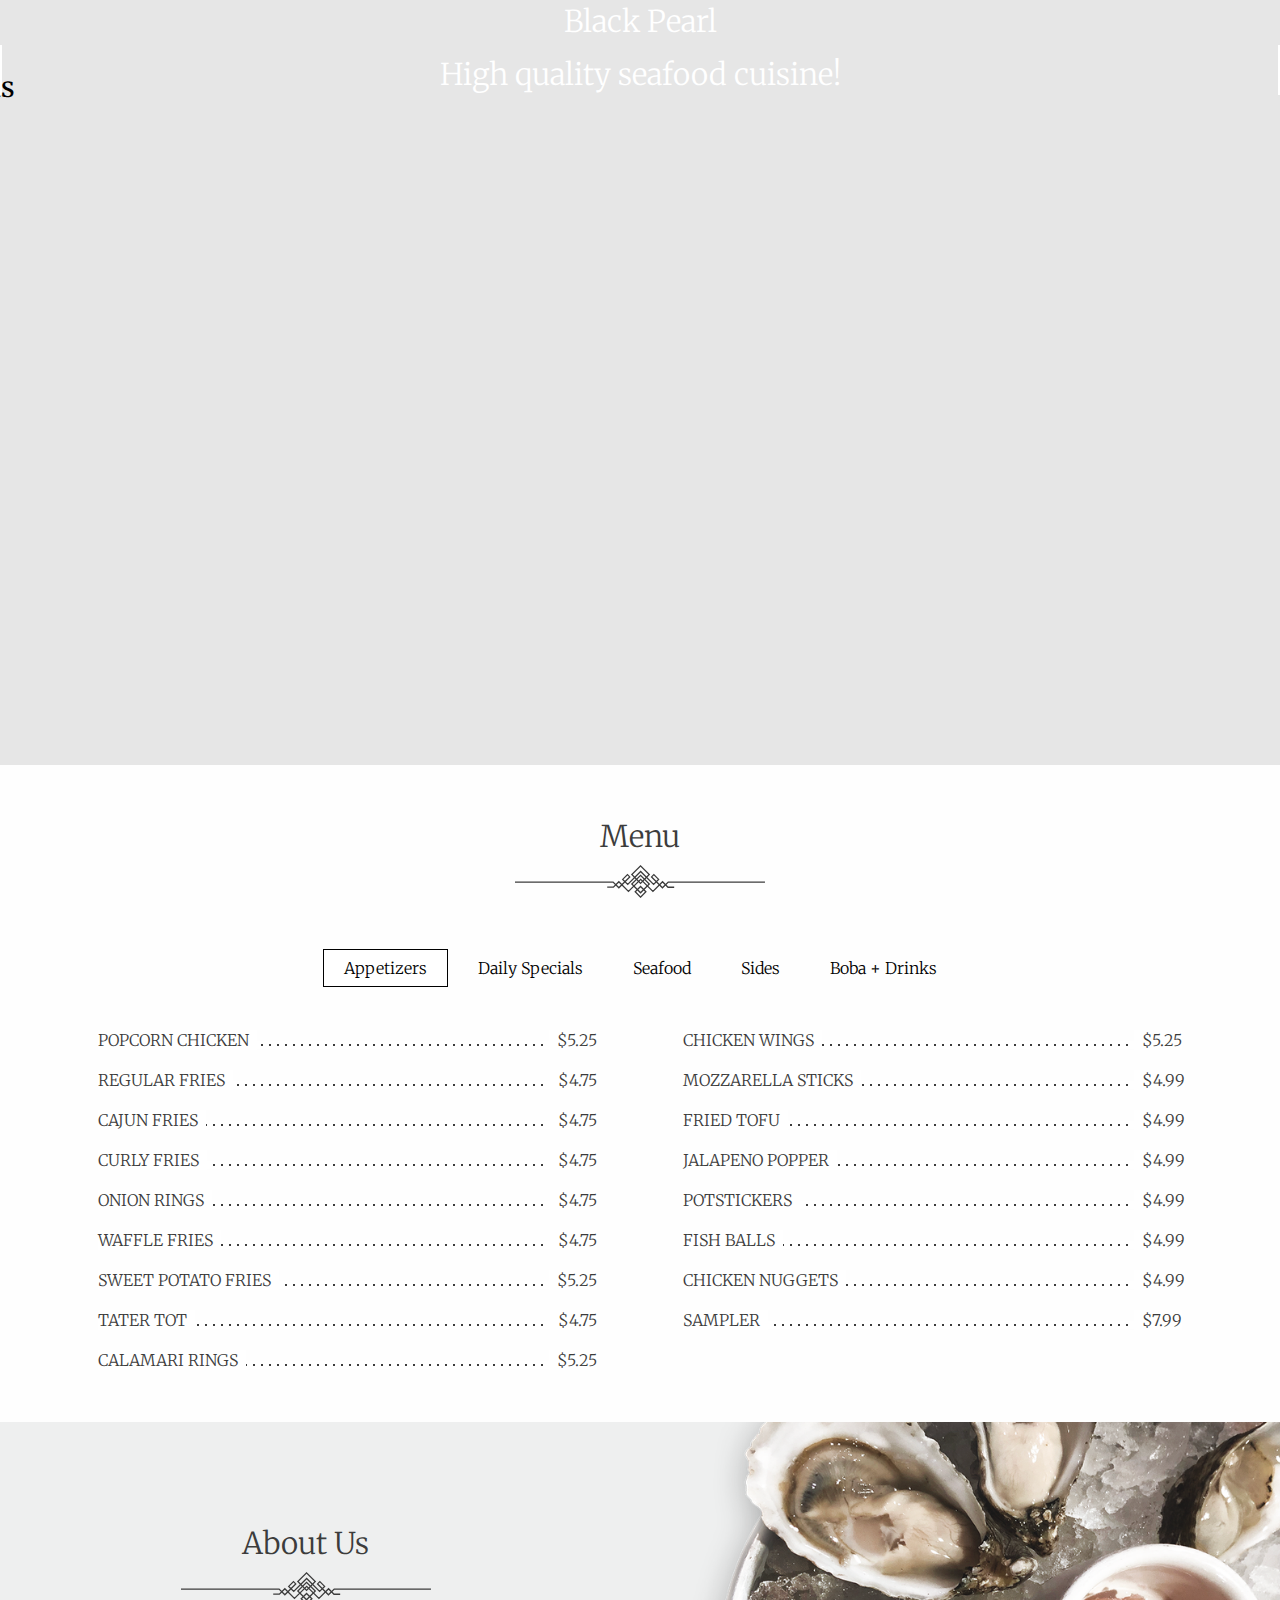
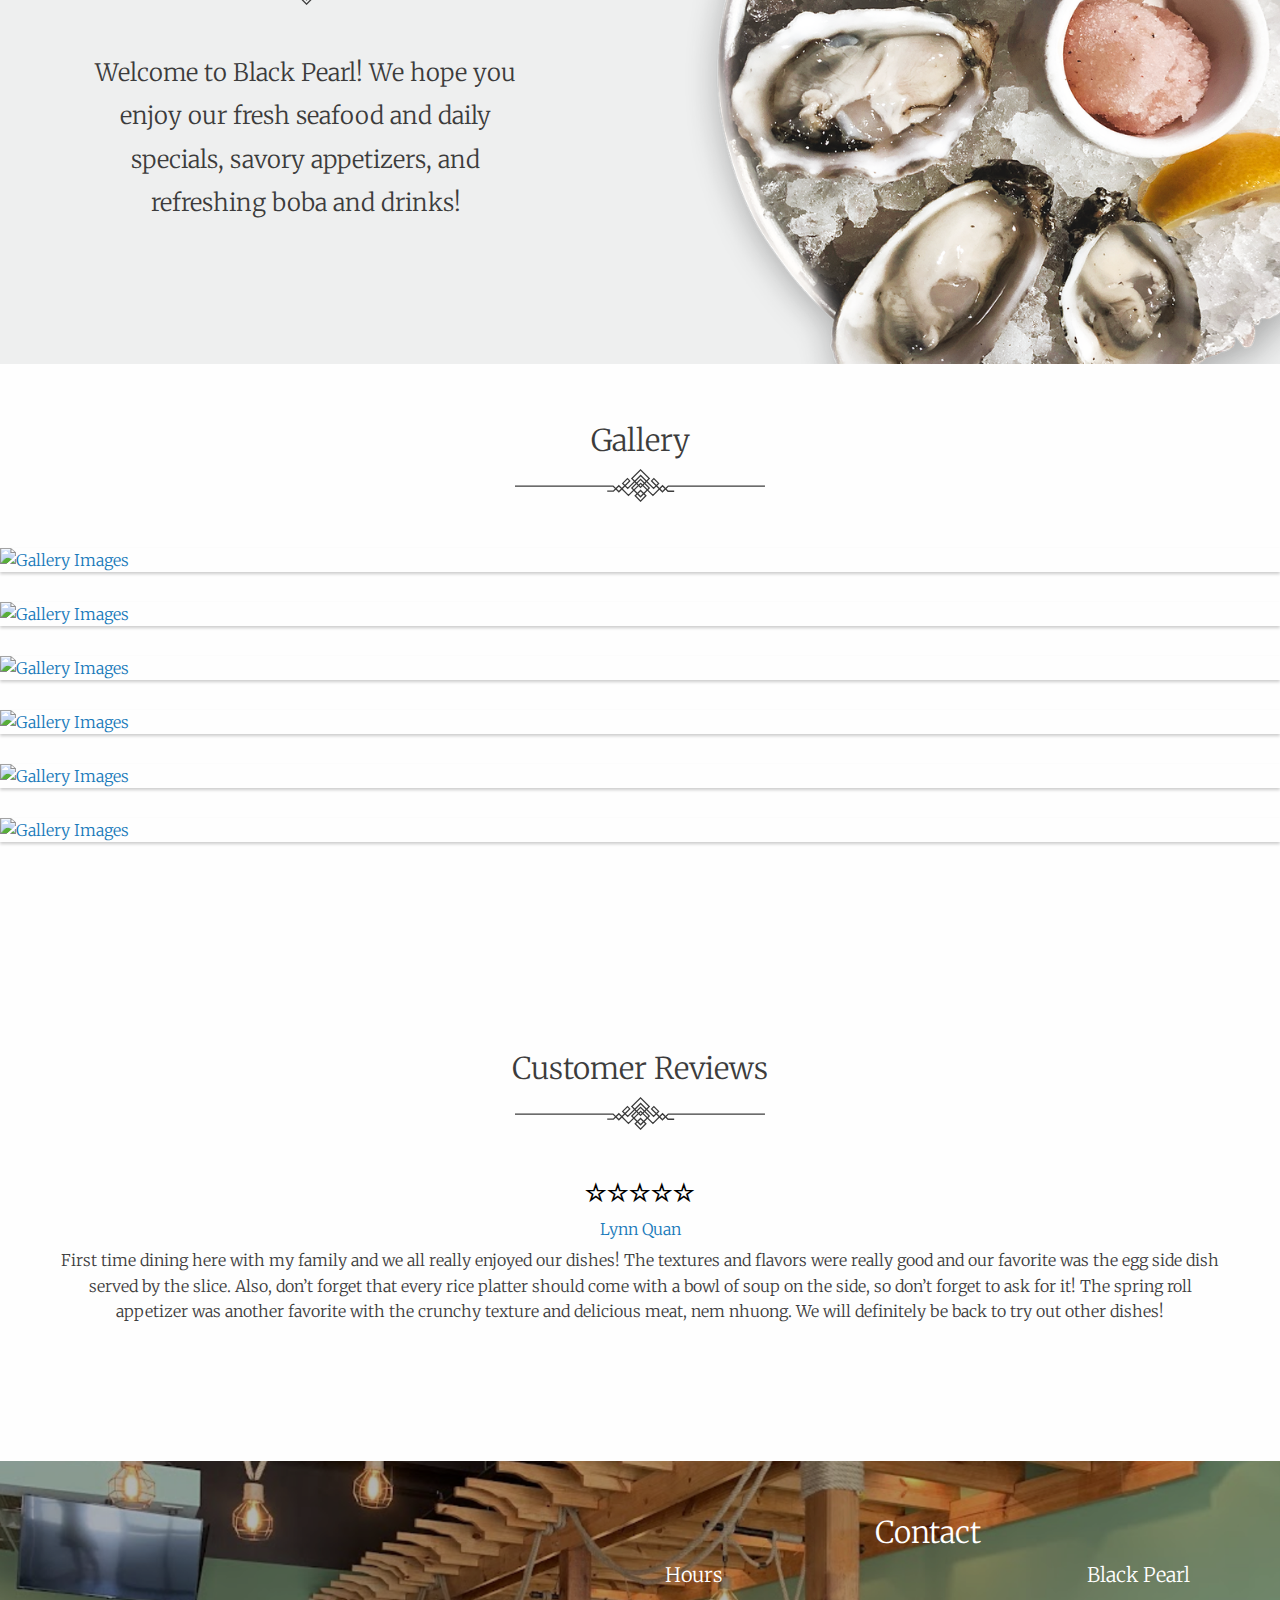
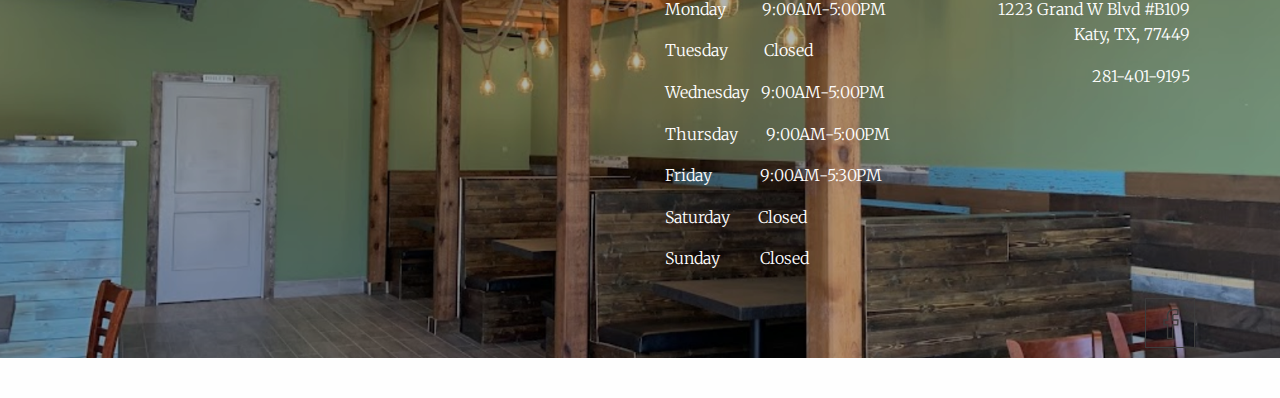
==== commit 0a2803e7: "added hours info" ====
--- a/clients/index.html
+++ b/clients/index.html
@@ -863,13 +863,19 @@
                 <h1 class="header-txt scroll-reveal">Contact</h1>
                 <div class="contact-info scroll-reveal">
                     <div class="info-address">
+                        <h5>Hours</h5>
+                        <p>Monday &emsp;&emsp;9:00AM-5:00PM</p>
+                        <p>Tuesday &emsp;&emsp;Closed</p>
+                        <p>Wednesday &ensp;9:00AM-5:00PM</p>
+                        <p>Thursday &emsp;&ensp;9:00AM-5:00PM</p>
+                        <p>Friday &emsp;&emsp;&ensp; 9:00AM-5:30PM</p>
+                        <p>Saturday&emsp;&ensp; Closed</p>
+                        <p>Sunday&emsp;&emsp;&ensp;Closed</p>
+                    </div>
+                    <div class="reservations">
                         <h5>Black Pearl</h5>
                         <p>1223 Grand W Blvd #B109<br> Katy, TX, 77449</p>
-                    </div>
-                    <div class="reservations">
-                        <h5>Call Us!</h5>
                         <p>281-401-9195</p>
-                        
                     </div>
                 </div>
                 <div class="social-icons scroll-reveal" data-duration="1500">
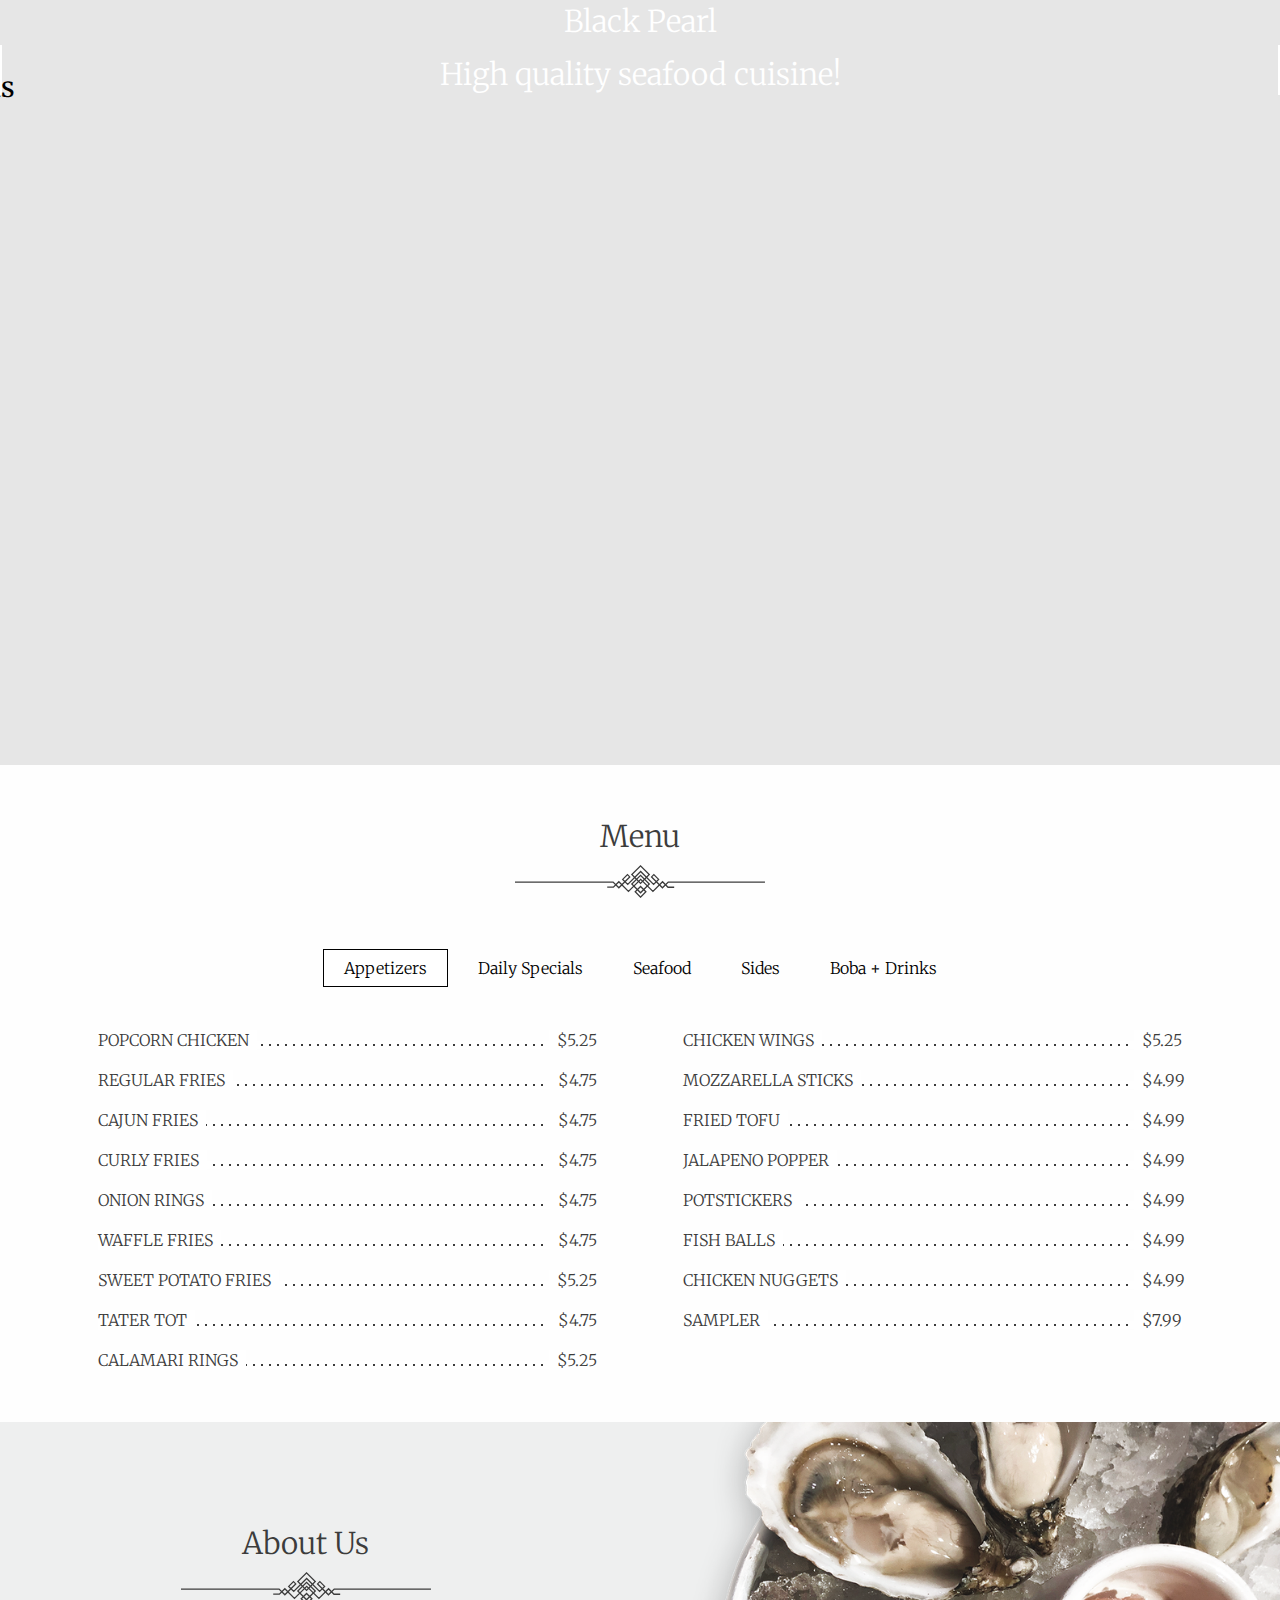
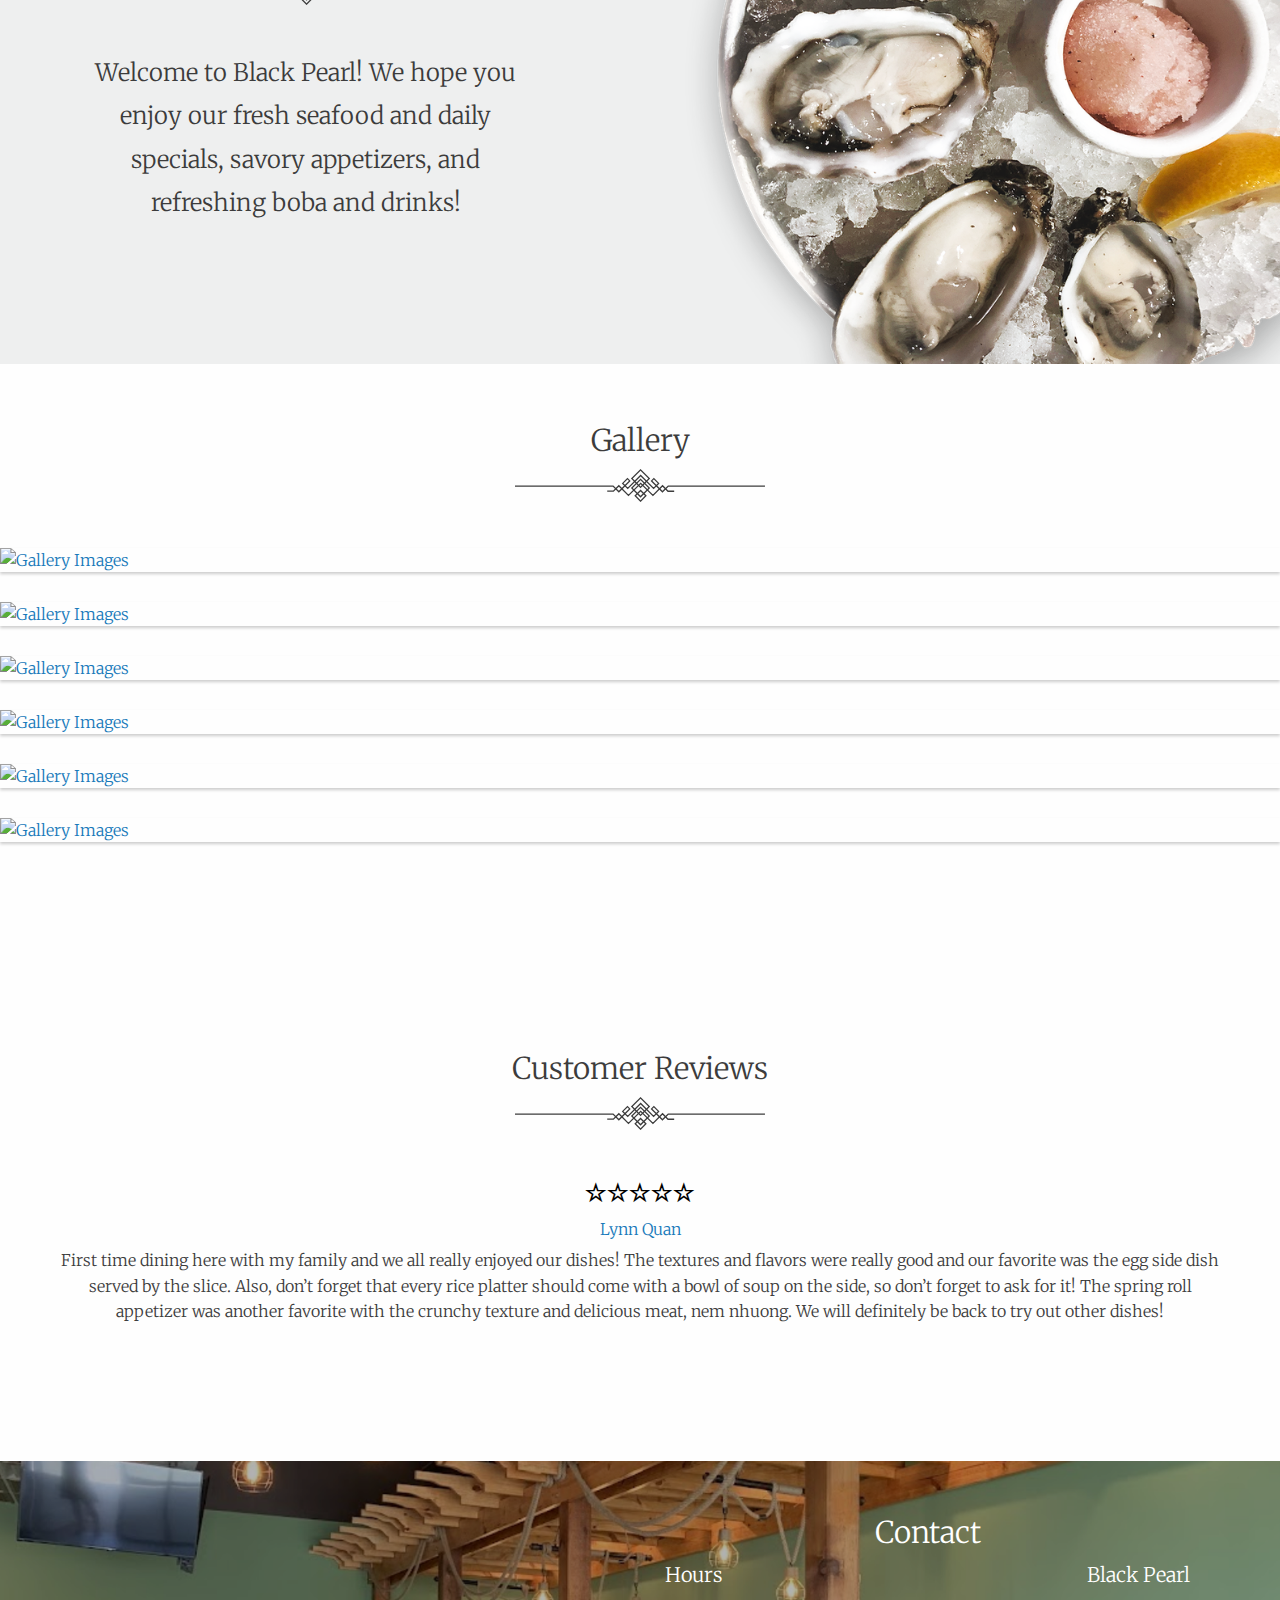
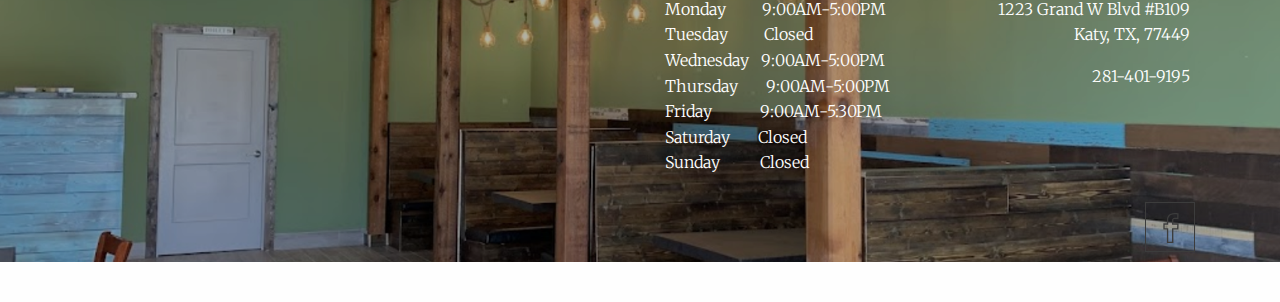
==== commit 68d0a4b4: "removed bulky client css" ====
--- a/clients/index.html
+++ b/clients/index.html
@@ -864,13 +864,13 @@
                 <div class="contact-info scroll-reveal">
                     <div class="info-address">
                         <h5>Hours</h5>
-                        <p>Monday &emsp;&emsp;9:00AM-5:00PM</p>
-                        <p>Tuesday &emsp;&emsp;Closed</p>
-                        <p>Wednesday &ensp;9:00AM-5:00PM</p>
-                        <p>Thursday &emsp;&ensp;9:00AM-5:00PM</p>
-                        <p>Friday &emsp;&emsp;&ensp; 9:00AM-5:30PM</p>
-                        <p>Saturday&emsp;&ensp; Closed</p>
-                        <p>Sunday&emsp;&emsp;&ensp;Closed</p>
+                        <p>Monday &emsp;&emsp;9:00AM-5:00PM<br>
+                            Tuesday &emsp;&emsp;Closed<br>
+                            Wednesday &ensp;9:00AM-5:00PM<br>
+                            Thursday &emsp;&ensp;9:00AM-5:00PM<br>
+                            Friday &emsp;&emsp;&ensp; 9:00AM-5:30PM<br>
+                            Saturday&emsp;&ensp; Closed<br>
+                            Sunday&emsp;&emsp;&ensp;Closed</p>
                     </div>
                     <div class="reservations">
                         <h5>Black Pearl</h5>
